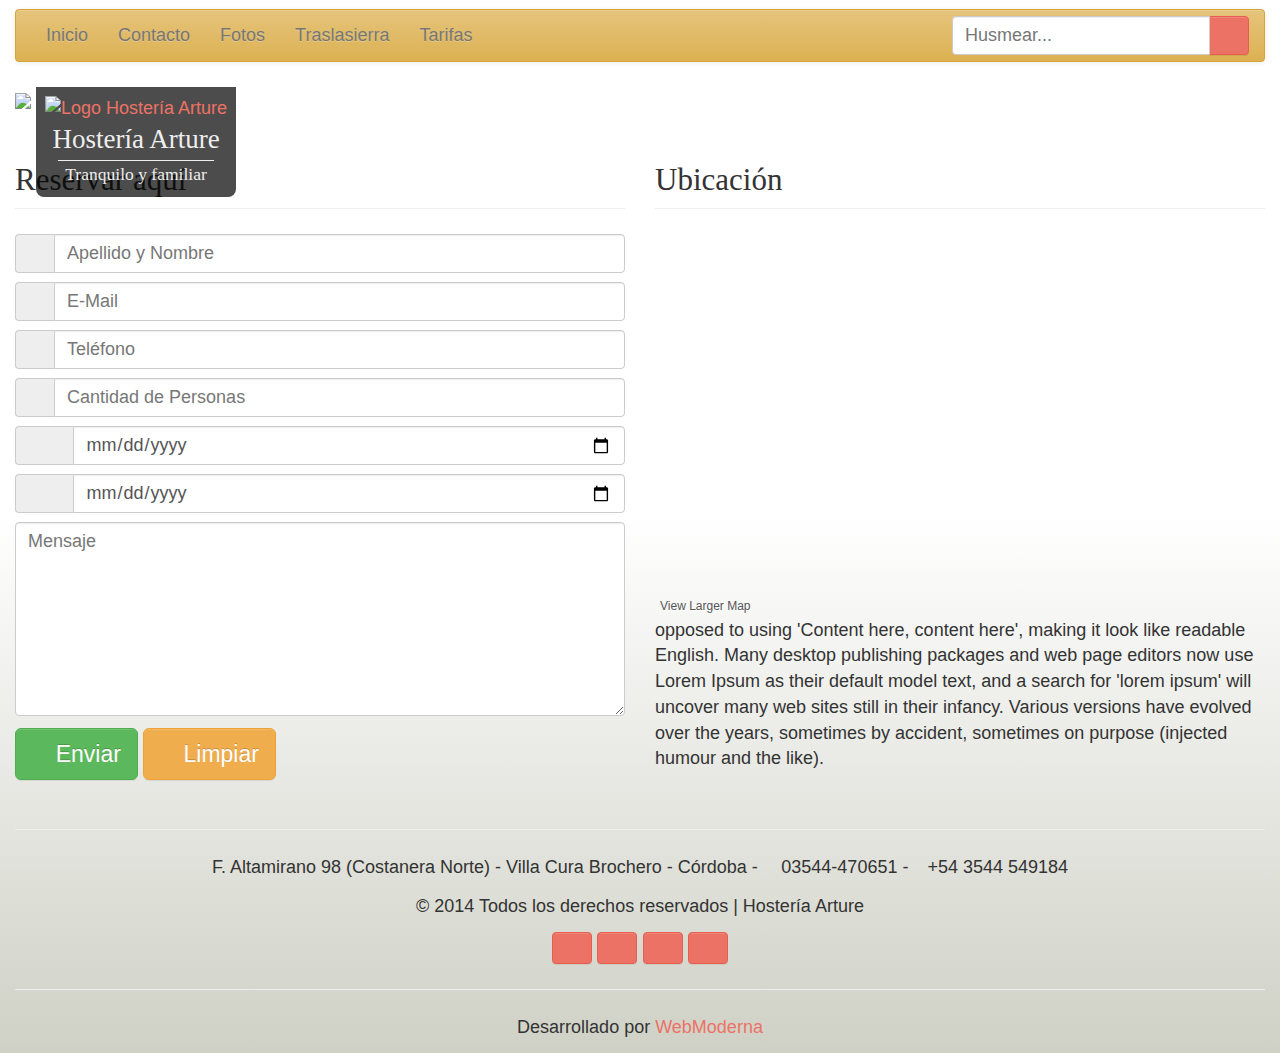
==== contacto.html @ 6b3d1f7f "Animación de ancla en las tarifas" ====
<!DOCTYPE html>
<html lang="es">
<head>
	<meta charset="utf-8" />
	<meta name="viewport" content="width=device-width, initial-scale=1, minimum-scale=1" />
	<meta http-equiv="X-UA-Compatible" content="IE=edge" />
	<title>Contacto | Hostería Arture</title>
	
	<link href="css/style.min.css" rel="stylesheet" media="screen" />

	<link rel="apple-touch-icon-precomposed" sizes="57x57" href="img/apple-touch-icon-57x57.png" />
	<link rel="apple-touch-icon-precomposed" sizes="114x114" href="img/apple-touch-icon-114x114.png" />
	<link rel="apple-touch-icon-precomposed" sizes="72x72" href="img/apple-touch-icon-72x72.png" />
	<link rel="apple-touch-icon-precomposed" sizes="144x144" href="img/apple-touch-icon-144x144.png" />
	<link rel="apple-touch-icon-precomposed" sizes="60x60" href="img/apple-touch-icon-60x60.png" />
	<link rel="apple-touch-icon-precomposed" sizes="120x120" href="img/apple-touch-icon-120x120.png" />
	<link rel="apple-touch-icon-precomposed" sizes="76x76" href="img/apple-touch-icon-76x76.png" />
	<link rel="apple-touch-icon-precomposed" sizes="152x152" href="img/apple-touch-icon-152x152.png" />
	<link rel="icon" type="image/png" href="img/favicon-196x196.png" sizes="196x196" />
	<link rel="icon" type="image/png" href="img/favicon-96x96.png" sizes="96x96" />
	<link rel="icon" type="image/png" href="img/favicon-32x32.png" sizes="32x32" />
	<link rel="icon" type="image/png" href="img/favicon-16x16.png" sizes="16x16" />
	<link rel="icon" type="image/png" href="img/favicon-128.png" sizes="128x128" />
	<meta name="application-name" content="Hostería Arture"/>
	<meta name="msapplication-TileColor" content="#FFFFFF" />
	<meta name="msapplication-TileImage" content="img/mstile-144x144.png" />
	<meta name="msapplication-square70x70logo" content="img/mstile-70x70.png" />
	<meta name="msapplication-square150x150logo" content="img/mstile-150x150.png" />
	<meta name="msapplication-wide310x150logo" content="img/mstile-310x150.png" />
	<meta name="msapplication-square310x310logo" content="img/mstile-310x310.png" />
	<link rel="shortcut icon" type="image/x-icon" href="favicon.ico">

	<!--[if lt IE 9]>
	<script src="https://oss.maxcdn.com/libs/html5shiv/3.7.0/html5shiv.js"></script>
	<script src="https://oss.maxcdn.com/libs/respond.js/1.4.2/respond.min.js"></script>
	<![endif]-->
</head>
<body>
	<header class="container-fluid">
		<div id="logo">
			<figure>
				<a href="index.html" class="hidden-xs">
					<img src="img/logo3.png" alt="Logo Hostería Arture" />
				</a>
				<figcaption>
					<h1>
						Hostería Arture
						<hr />
						<small>Tranquilo y familiar</small>
					</h1>		
				</figcaption>
				</figure>
		</div><!-- #logo -->

		
		<nav  class="navbar navbar-default" role="navigation">
			<div class="navbar-header">
				<button id="menu" type="button" class="navbar-toggle collapsed" data-toggle="collapse" data-target="#header_nav"> 

					<span class="sr-only">Toggle navigation</span>
					<span class="btn-danger icon-bar"></span>
					<span class="btn-danger icon-bar"></span>
					<span class="btn-danger icon-bar"></span>
				</button>

				<a id="logo_brand" class="navbar-brand collapsed" href="index.html">
					<img  class="visible-xs" src="img/logo2.png">
				</a>
			</div>


			<div id="header_nav" class="collapse navbar-collapse" >

				<ul class="nav navbar-nav">
					<li><a href="index.html">Inicio</a></li>
					<li><a href="contacto.html">Contacto</a></li>
					<li><a href="fotos.html">Fotos</a></li>
					<li><a href="traslasierra.html">Traslasierra</a></li>
					<li><a href="index.html#tarifas">Tarifas</a></li>
				</ul>
				
				<form class="navbar-form navbar-right" role="search">
					<div class="form-group input-group">
						<input type="text" class="form-control" placeholder="Husmear...">
						<span class="input-group-btn">
							<button class="btn btn-primary" type="button"><i class="icon-search"></i></button>
						</span>
					</div>
				</form>
			</div>
		</nav>
	</header>

	<section class="container-fluid">
		<!-- start slider -->
		<div id="fwslider">
			<div class="slider_container">
				<div class="slide"> 
					<img src="img/1.jpg">
					<div class="slide_content">
						<div class="slide_content_wrap">
							<h2 class="title">
								<i class="icon-pencil"></i>
								Contacto y  
								<i class="icon-coin"></i>
								Tarifas
							</h2>
							<p class="description">
								Consultá nuestras tarifas y en base a eso haz tu reserva llenando el formulario
							</p>
						</div>
					</div>
				</div>
			</div>
		</div><!--/slider -->

		<div class="content-fluid row">
			<article  class="col-md-6">
				<h3 class="page-header">Reservar aquí</h3>
				<form class="formulario_separado" role="form">
					<div class="input-group">
						<span class="input-group-addon"><i class="icon-user"></i></span>
						<input type="text" class="form-control" placeholder="Apellido y Nombre" required />
					</div>
					<div class="input-group">
						<span class="input-group-addon"><i class="icon-mail"></i></span>
						<input type="mail" class="form-control" placeholder="E-Mail" required />
					</div>
					<div class="input-group">
						<span class="input-group-addon"><i class="icon-mobile"></i></span>
						<input type="tel" class="form-control" placeholder="Teléfono" required />
					</div>
					<div class="input-group">
						<span class="input-group-addon"><i class="icon-users"></i></span>
						<input type="number" min="0" max="99" class="form-control" placeholder="Cantidad de Personas" required />
					</div>
					<div class="input-group">
						<span class="input-group-addon">
							<i class="icon-redo2"> </i>
							<i class="icon-calendar"> </i>
						</span>
						<input type="date" class="datepicker form-control" required />
					</div>
					<div class="input-group">
						<span class="input-group-addon">
							<i class="icon-undo2"> </i>
							<i class="icon-calendar"></i>
						</span>
						<input type="date" class="datepicker form-control" required />
					</div>
					<textarea rows="7" placeholder="Mensaje" class="form-control" required ></textarea>
					<p>
						<button type="submit" class="btn btn-success btn-lg"><i class="icon-checkmark"> </i>Enviar</button>
						<button type="reset" class="btn btn-warning btn-lg"><i class="icon-close"> </i>Limpiar</button>
					</p>
				</form>
			</article>
			<article class="col-md-6">
				<h3 class="page-header">Ubicación</h3>
				<iframe width="100%" height="350" frameborder="0" scrolling="no" marginheight="0" marginwidth="0" src="https://maps.google.co.in/maps?f=q&amp;source=s_q&amp;hl=en&amp;geocode=&amp;q=Lighthouse+Point,+FL,+United+States&amp;aq=4&amp;oq=light&amp;sll=26.275636,-80.087265&amp;sspn=0.04941,0.104628&amp;ie=UTF8&amp;hq=&amp;hnear=Lighthouse+Point,+Broward,+Florida,+United+States&amp;t=m&amp;z=14&amp;ll=26.275636,-80.087265&amp;output=embed"></iframe><br><small><a href="https://maps.google.co.in/maps?f=q&amp;source=embed&amp;hl=en&amp;geocode=&amp;q=Lighthouse+Point,+FL,+United+States&amp;aq=4&amp;oq=light&amp;sll=26.275636,-80.087265&amp;sspn=0.04941,0.104628&amp;ie=UTF8&amp;hq=&amp;hnear=Lighthouse+Point,+Broward,+Florida,+United+States&amp;t=m&amp;z=14&amp;ll=26.275636,-80.087265" style="font-family: 'Open Sans', sans-serif;color:#555555;text-shadow:0 1px 0 #ffffff; text-align:left;font-size:12px;padding: 5px;">View Larger Map</a></small>
				<p class="style">opposed to using 'Content here, content here', making it look like readable English. Many desktop publishing packages and web page editors now use Lorem Ipsum as their default model text, and a search for 'lorem ipsum' will uncover many web sites still in their infancy. Various versions have evolved over the years, sometimes by accident, sometimes on purpose (injected humour and the like).</p>
				

			</article>
			</div><!-- .row -->
		<hr />
	</section>
	<footer class="container-fluid">
		<div class="copyright center">
			<p>
				F. Altamirano 98 (Costanera Norte) - Villa Cura Brochero - Córdoba - <i class="icon-phone"> </i>03544-470651 - <i class="icon-mobile2"></i>+54 3544 549184
			</p>
			<p>
				&copy; 2014 Todos los derechos reservados | Hostería Arture
			</p>
			<div>
				<a href="http://www.facebook.com" target="_blank" title="Facebook"><i class="btn btn-primary icon-facebook"></i></a>
				<a href="http://www.google.com.ar" target="_blank" title="Google+"><i class="btn btn-primary icon-googleplus"></i></a>
				<a href="#" target="_blank" title="Feed"><i class="btn btn-primary icon-feed"></i></a>
				<a href="mailto:hosteriaarture@hotmail.com" target="_blank" title="Contacto"><i class="btn btn-primary icon-mail2"></i></a>
			</div>
			<hr />
			<p>
				Desarrollado por <a href="http://www.webmoderna.com.ar" target="_blank">WebModerna</a>
			</p>
		</div>
		<a id="ir_arriba" href="#">
			<img width="32" height="32" title="Ir arriba" alt="ir arriba" src="[data-uri]" />
		</a>
	</footer>
	<script type="text/javascript" src="js/scripts.js"></script>
</body>
</html>
---- css/style.min.css ----
html{font-family:sans-serif;-ms-text-size-adjust:100%;-webkit-text-size-adjust:100%}body{margin:0}article,aside,details,figcaption,figure,footer,header,hgroup,main,nav,section,summary{display:block}audio,canvas,progress,video{display:inline-block;vertical-align:baseline}audio:not([controls]){display:none;height:0}[hidden],template{display:none}a{background:transparent}a:active,a:hover{outline:0}abbr[title]{border-bottom:1px dotted}b,strong{font-weight:bold}dfn{font-style:italic}h1{font-size:2em;margin:.67em 0}mark{background:#ff0;color:#000}small{font-size:80%}sub,sup{font-size:75%;line-height:0;position:relative;vertical-align:baseline}sup{top:-.5em}sub{bottom:-.25em}img{border:0}svg:not(:root){overflow:hidden}figure{margin:1em 40px}hr{-moz-box-sizing:content-box;box-sizing:border-box;-o-box-sizing:border-box;-ms-box-sizing:border-box;-moz-box-sizing:border-box;-webkit-box-sizing:border-box;height:0}pre{overflow:auto}code,kbd,pre,samp{font-family:monospace,monospace;font-size:1em}button,input,optgroup,select,textarea{color:inherit;font:inherit;margin:0}button{overflow:visible}button,select{text-transform:none}button,html input[type="button"],input[type="reset"],input[type="submit"]{-webkit-appearance:button;cursor:pointer}button[disabled],html input[disabled]{cursor:default}button::-moz-focus-inner,input::-moz-focus-inner{border:0;padding:0}input{line-height:normal}input[type="checkbox"],input[type="radio"]{box-sizing:border-box;-o-box-sizing:border-box;-ms-box-sizing:border-box;-moz-box-sizing:border-box;-webkit-box-sizing:border-box;padding:0}input[type="number"]::-webkit-inner-spin-button,input[type="number"]::-webkit-outer-spin-button{height:auto}input[type="search"]{-webkit-appearance:textfield;-moz-box-sizing:content-box;-webkit-box-sizing:content-box;box-sizing:border-box;-o-box-sizing:border-box;-ms-box-sizing:border-box;-moz-box-sizing:border-box;-webkit-box-sizing:border-box}input[type="search"]::-webkit-search-cancel-button,input[type="search"]::-webkit-search-decoration{-webkit-appearance:none}fieldset{border:1px solid #c0c0c0;margin:0 2px;padding:.35em .625em .75em}legend{border:0;padding:0}textarea{overflow:auto}optgroup{font-weight:bold}table{border-collapse:collapse;border-spacing:0}td,th{padding:0}@media print{*{text-shadow:none !important;-o-text-shadow:none !important;-ms-text-shadow:none !important;-moz-text-shadow:none !important;-webkit-text-shadow:none !important;color:#000 !important;background:transparent !important;box-shadow:none !important;-o-box-shadow:none !important;-ms-box-shadow:none !important;-moz-box-shadow:none !important;-webkit-box-shadow:none !important}a,a:visited{text-decoration:underline}a[href]:after{content:" (" attr(href) ")"}abbr[title]:after{content:" (" attr(title) ")"}a[href^="javascript:"]:after,a[href^="#"]:after{content:""}pre,blockquote{border:1px solid #999;page-break-inside:avoid}thead{display:table-header-group}tr,img{page-break-inside:avoid}img{max-width:100% !important}p,h2,h3{orphans:3;widows:3}h2,h3{page-break-after:avoid}select{background:#fff !important}.navbar{display:none}.table td,.table th{background-color:#fff !important}.btn > .caret,.dropup > .btn > .caret{border-top-color:#000 !important}.label{border:1px solid #000}.table{border-collapse:collapse !important}.table-bordered th,.table-bordered td{border:1px solid #ddd !important}}.fancybox-wrap,.fancybox-skin,.fancybox-outer,.fancybox-inner,.fancybox-image,.fancybox-wrap iframe,.fancybox-wrap object,.fancybox-nav,.fancybox-nav span,.fancybox-tmp{padding:0;margin:0;border:0;outline:0;vertical-align:top}.fancybox-wrap{position:absolute;top:0;left:0;z-index:8020}.fancybox-skin{position:relative;background:#f9f9f9;color:#444;text-shadow:none;-o-text-shadow:none;-ms-text-shadow:none;-moz-text-shadow:none;-webkit-text-shadow:none;-webkit-border-radius:4px;-moz-border-radius:4px;border-radius:4px;-o-border-radius:4px;-moz-border-radius:4px;-webkit-border-radius:4px}.fancybox-opened{z-index:8030}.fancybox-opened .fancybox-skin{-webkit-box-shadow:0 10px 25px rgba(0,0,0,0.5);-moz-box-shadow:0 10px 25px rgba(0,0,0,0.5);box-shadow:0 10px 25px rgba(0,0,0,0.5);-o-box-shadow:0 10px 25px rgba(0,0,0,0.5);-ms-box-shadow:0 10px 25px rgba(0,0,0,0.5);-moz-box-shadow:0 10px 25px rgba(0,0,0,0.5);-webkit-box-shadow:0 10px 25px rgba(0,0,0,0.5)}.fancybox-outer,.fancybox-inner{position:relative}.fancybox-inner{overflow:hidden}.fancybox-type-iframe .fancybox-inner{-webkit-overflow-scrolling:touch}.fancybox-error{color:#444;font:14px/20px "Helvetica Neue",Helvetica,Arial,sans-serif;margin:0;padding:15px;white-space:nowrap}.fancybox-image,.fancybox-iframe{display:block;width:100%;height:100%}.fancybox-image{max-width:100%;max-height:100%}#fancybox-loading,.fancybox-close,.fancybox-prev span,.fancybox-next span{background-image:url("../img/fancybox_sprite.png")}#fancybox-loading{position:fixed;top:50%;left:50%;margin-top:-22px;margin-left:-22px;background-position:0 -108px;opacity:.8;filter:alpha(Opacity=80);filter:progid:DXImageTransform.Microsoft.Alpha(Opacity=80);cursor:pointer;z-index:8060}#fancybox-loading div{width:44px;height:44px;background:url("../img/fancybox_loading.gif") center center no-repeat}.fancybox-close{position:absolute;top:-18px;right:-18px;width:36px;height:36px;cursor:pointer;z-index:8040}.fancybox-nav{position:absolute;top:0;width:40%;height:100%;cursor:pointer;text-decoration:none;background:transparent url("../img/blank.gif");-webkit-tap-highlight-color:rgba(0,0,0,0);z-index:8040}.fancybox-prev{left:0}.fancybox-next{right:0}.fancybox-nav span{position:absolute;top:50%;width:36px;height:34px;margin-top:-18px;cursor:pointer;z-index:8040;visibility:hidden}.fancybox-prev span{left:10px;background-position:0 -36px}.fancybox-next span{right:10px;background-position:0 -72px}.fancybox-nav:hover span{visibility:visible}.fancybox-tmp{position:absolute;top:-99999px;left:-99999px;visibility:hidden;max-width:99999px;max-height:99999px;overflow:visible !important}.fancybox-lock{overflow:hidden !important;width:auto}.fancybox-lock body{overflow:hidden !important}.fancybox-lock-test{overflow-y:hidden !important}.fancybox-overlay{position:absolute;top:0;left:0;overflow:hidden;display:none;z-index:8010;background:url("../img/fancybox_overlay.png")}.fancybox-overlay-fixed{position:fixed;bottom:0;right:0}.fancybox-lock .fancybox-overlay{overflow:auto;overflow-y:scroll}.fancybox-title{visibility:hidden;font:normal 13px/20px "Helvetica Neue",Helvetica,Arial,sans-serif;position:relative;text-shadow:none;-o-text-shadow:none;-ms-text-shadow:none;-moz-text-shadow:none;-webkit-text-shadow:none;z-index:8050}.fancybox-opened .fancybox-title{visibility:visible}.fancybox-title-float-wrap{position:absolute;bottom:0;right:50%;margin-bottom:-35px;z-index:8050;text-align:center}.fancybox-title-float-wrap .child{display:inline-block;margin-right:-100%;padding:2px 20px;background:transparent;background:rgba(0,0,0,0.8);-webkit-border-radius:15px;-moz-border-radius:15px;border-radius:15px;-o-border-radius:15px;-moz-border-radius:15px;-webkit-border-radius:15px;text-shadow:0 1px 2px #222;-o-text-shadow:0 1px 2px #222;-ms-text-shadow:0 1px 2px #222;-moz-text-shadow:0 1px 2px #222;-webkit-text-shadow:0 1px 2px #222;color:#fff;font-weight:bold;line-height:24px;white-space:nowrap}.fancybox-title-outside-wrap{position:relative;margin-top:10px;color:#fff}.fancybox-title-inside-wrap{padding-top:10px}.fancybox-title-over-wrap{position:absolute;bottom:0;left:0;color:#fff;padding:10px;background:#000;background:rgba(0,0,0,0.8)}/*
 * Bootstrap v3.2.0 (http://getbootstrap.com)
 * Copyright 2011-2014 Twitter, Inc.
 * Licensed under MIT (https://github.com/twbs/bootstrap/blob/master/LICENSE)
 */
/*
 * Generated using the Bootstrap Customizer (http://getbootstrap.com/customize/?id=e71a17b2f1e94bee650c)
 * Config saved to config.json and https://gist.github.com/e71a17b2f1e94bee650c
 */
.btn-default,.btn-primary,.btn-success,.btn-info,.btn-warning,.btn-danger{text-shadow:0 -1px 0 rgba(0,0,0,0.2);-o-text-shadow:0 -1px 0 rgba(0,0,0,0.2);-ms-text-shadow:0 -1px 0 rgba(0,0,0,0.2);-moz-text-shadow:0 -1px 0 rgba(0,0,0,0.2);-webkit-text-shadow:0 -1px 0 rgba(0,0,0,0.2);-webkit-box-shadow:inset 0 1px 0 rgba(255,255,255,0.15),0 1px 1px rgba(0,0,0,0.075);box-shadow:inset 0 1px 0 rgba(255,255,255,0.15),0 1px 1px rgba(0,0,0,0.075);-o-box-shadow:inset 0 1px 0 rgba(255,255,255,0.15),0 1px 1px rgba(0,0,0,0.075);-ms-box-shadow:inset 0 1px 0 rgba(255,255,255,0.15),0 1px 1px rgba(0,0,0,0.075);-moz-box-shadow:inset 0 1px 0 rgba(255,255,255,0.15),0 1px 1px rgba(0,0,0,0.075);-webkit-box-shadow:inset 0 1px 0 rgba(255,255,255,0.15),0 1px 1px rgba(0,0,0,0.075)}.btn-default:active,.btn-primary:active,.btn-success:active,.btn-info:active,.btn-warning:active,.btn-danger:active,.btn-default.active,.btn-primary.active,.btn-success.active,.btn-info.active,.btn-warning.active,.btn-danger.active{-webkit-box-shadow:inset 0 3px 5px rgba(0,0,0,0.125);box-shadow:inset 0 3px 5px rgba(0,0,0,0.125);-o-box-shadow:inset 0 3px 5px rgba(0,0,0,0.125);-ms-box-shadow:inset 0 3px 5px rgba(0,0,0,0.125);-moz-box-shadow:inset 0 3px 5px rgba(0,0,0,0.125);-webkit-box-shadow:inset 0 3px 5px rgba(0,0,0,0.125)}.btn:active,.btn.active{background-image:none}.btn-default{background-image:-webkit-linear-gradient(top,#fff 0%,#e0e0e0 100%);background-image:-o-linear-gradient(top,#fff 0%,#e0e0e0 100%);background-image:linear-gradient(to bottom,#fff 0%,#e0e0e0 100%);filter:progid:DXImageTransform.Microsoft.gradient(startColorstr='#ffffffff', endColorstr='#ffe0e0e0', GradientType=0);;filter:progid:DXImageTransform.Microsoft.gradient(enabled = false);;background-repeat:repeat-x;border-color:#dbdbdb;text-shadow:0 1px 0 #fff;-o-text-shadow:0 1px 0 #fff;-ms-text-shadow:0 1px 0 #fff;-moz-text-shadow:0 1px 0 #fff;-webkit-text-shadow:0 1px 0 #fff;border-color:#ccc}.btn-default:hover,.btn-default:focus{background-color:#e0e0e0;background-position:0 -15px}.btn-default:active,.btn-default.active{background-color:#e0e0e0;border-color:#dbdbdb}.btn-default:disabled,.btn-default[disabled]{background-color:#e0e0e0;background-image:none}.btn-primary{background-image:-webkit-linear-gradient(top,#ec7265 0%,#e5402f 100%);background-image:-o-linear-gradient(top,#ec7265 0%,#e5402f 100%);background-image:linear-gradient(to bottom,#ec7265 0%,#e5402f 100%);filter:progid:DXImageTransform.Microsoft.gradient(startColorstr='#ffec7265', endColorstr='#ffe5402f', GradientType=0);;filter:progid:DXImageTransform.Microsoft.gradient(enabled = false);;background-repeat:repeat-x;border-color:#e43825}.btn-primary:hover,.btn-primary:focus{background-color:#e5402f;background-position:0 -15px}.btn-primary:active,.btn-primary.active{background-color:#e5402f;border-color:#e43825}.btn-primary:disabled,.btn-primary[disabled]{background-color:#e5402f;background-image:none}.btn-success{background-image:-webkit-linear-gradient(top,#5cb85c 0%,#419641 100%);background-image:-o-linear-gradient(top,#5cb85c 0%,#419641 100%);background-image:linear-gradient(to bottom,#5cb85c 0%,#419641 100%);filter:progid:DXImageTransform.Microsoft.gradient(startColorstr='#ff5cb85c', endColorstr='#ff419641', GradientType=0);;filter:progid:DXImageTransform.Microsoft.gradient(enabled = false);;background-repeat:repeat-x;border-color:#3e8f3e}.btn-success:hover,.btn-success:focus{background-color:#419641;background-position:0 -15px}.btn-success:active,.btn-success.active{background-color:#419641;border-color:#3e8f3e}.btn-success:disabled,.btn-success[disabled]{background-color:#419641;background-image:none}.btn-info{background-image:-webkit-linear-gradient(top,#5bc0de 0%,#2aabd2 100%);background-image:-o-linear-gradient(top,#5bc0de 0%,#2aabd2 100%);background-image:linear-gradient(to bottom,#5bc0de 0%,#2aabd2 100%);filter:progid:DXImageTransform.Microsoft.gradient(startColorstr='#ff5bc0de', endColorstr='#ff2aabd2', GradientType=0);;filter:progid:DXImageTransform.Microsoft.gradient(enabled = false);;background-repeat:repeat-x;border-color:#28a4c9}.btn-info:hover,.btn-info:focus{background-color:#2aabd2;background-position:0 -15px}.btn-info:active,.btn-info.active{background-color:#2aabd2;border-color:#28a4c9}.btn-info:disabled,.btn-info[disabled]{background-color:#2aabd2;background-image:none}.btn-warning{background-image:-webkit-linear-gradient(top,#f0ad4e 0%,#eb9316 100%);background-image:-o-linear-gradient(top,#f0ad4e 0%,#eb9316 100%);background-image:linear-gradient(to bottom,#f0ad4e 0%,#eb9316 100%);filter:progid:DXImageTransform.Microsoft.gradient(startColorstr='#fff0ad4e', endColorstr='#ffeb9316', GradientType=0);;filter:progid:DXImageTransform.Microsoft.gradient(enabled = false);;background-repeat:repeat-x;border-color:#e38d13}.btn-warning:hover,.btn-warning:focus{background-color:#eb9316;background-position:0 -15px}.btn-warning:active,.btn-warning.active{background-color:#eb9316;border-color:#e38d13}.btn-warning:disabled,.btn-warning[disabled]{background-color:#eb9316;background-image:none}.btn-danger{background-image:-webkit-linear-gradient(top,#d9534f 0%,#c12e2a 100%);background-image:-o-linear-gradient(top,#d9534f 0%,#c12e2a 100%);background-image:linear-gradient(to bottom,#d9534f 0%,#c12e2a 100%);filter:progid:DXImageTransform.Microsoft.gradient(startColorstr='#ffd9534f', endColorstr='#ffc12e2a', GradientType=0);;filter:progid:DXImageTransform.Microsoft.gradient(enabled = false);;background-repeat:repeat-x;border-color:#b92c28}.btn-danger:hover,.btn-danger:focus{background-color:#c12e2a;background-position:0 -15px}.btn-danger:active,.btn-danger.active{background-color:#c12e2a;border-color:#b92c28}.btn-danger:disabled,.btn-danger[disabled]{background-color:#c12e2a;background-image:none}.thumbnail,.img-thumbnail{-webkit-box-shadow:0 1px 2px rgba(0,0,0,0.075);box-shadow:0 1px 2px rgba(0,0,0,0.075);-o-box-shadow:0 1px 2px rgba(0,0,0,0.075);-ms-box-shadow:0 1px 2px rgba(0,0,0,0.075);-moz-box-shadow:0 1px 2px rgba(0,0,0,0.075);-webkit-box-shadow:0 1px 2px rgba(0,0,0,0.075)}.dropdown-menu > li > a:hover,.dropdown-menu > li > a:focus{background-image:-webkit-linear-gradient(top,#f5f5f5 0%,#e8e8e8 100%);background-image:-o-linear-gradient(top,#f5f5f5 0%,#e8e8e8 100%);background-image:linear-gradient(to bottom,#f5f5f5 0%,#e8e8e8 100%);background-repeat:repeat-x;filter:progid:DXImageTransform.Microsoft.gradient(startColorstr='#fff5f5f5', endColorstr='#ffe8e8e8', GradientType=0);;background-color:#e8e8e8}.dropdown-menu > .active > a,.dropdown-menu > .active > a:hover,.dropdown-menu > .active > a:focus{background-image:-webkit-linear-gradient(top,#ec7265 0%,#e95d4e 100%);background-image:-o-linear-gradient(top,#ec7265 0%,#e95d4e 100%);background-image:linear-gradient(to bottom,#ec7265 0%,#e95d4e 100%);background-repeat:repeat-x;filter:progid:DXImageTransform.Microsoft.gradient(startColorstr='#ffec7265', endColorstr='#ffe95d4e', GradientType=0);;background-color:#e95d4e}.navbar-default{background-image:-webkit-linear-gradient(top,#e5c47c 0%,#dcb152 100%);background-image:-o-linear-gradient(top,#e5c47c 0%,#dcb152 100%);background-image:linear-gradient(to bottom,#e5c47c 0%,#dcb152 100%);background-repeat:repeat-x;filter:progid:DXImageTransform.Microsoft.gradient(startColorstr='#ffe5c47c', endColorstr='#ffdcb152', GradientType=0);;filter:progid:DXImageTransform.Microsoft.gradient(enabled = false);;border-radius:4px;-o-border-radius:4px;-moz-border-radius:4px;-webkit-border-radius:4px;-webkit-box-shadow:inset 0 1px 0 rgba(255,255,255,0.15),0 1px 5px rgba(0,0,0,0.075);box-shadow:inset 0 1px 0 rgba(255,255,255,0.15),0 1px 5px rgba(0,0,0,0.075);-o-box-shadow:inset 0 1px 0 rgba(255,255,255,0.15),0 1px 5px rgba(0,0,0,0.075);-ms-box-shadow:inset 0 1px 0 rgba(255,255,255,0.15),0 1px 5px rgba(0,0,0,0.075);-moz-box-shadow:inset 0 1px 0 rgba(255,255,255,0.15),0 1px 5px rgba(0,0,0,0.075);-webkit-box-shadow:inset 0 1px 0 rgba(255,255,255,0.15),0 1px 5px rgba(0,0,0,0.075)}.navbar-default .navbar-nav > .active > a{background-image:-webkit-linear-gradient(top,#d8a73d 0%,#daad4a 100%);background-image:-o-linear-gradient(top,#d8a73d 0%,#daad4a 100%);background-image:linear-gradient(to bottom,#d8a73d 0%,#daad4a 100%);background-repeat:repeat-x;filter:progid:DXImageTransform.Microsoft.gradient(startColorstr='#ffd8a73d', endColorstr='#ffdaad4a', GradientType=0);;-webkit-box-shadow:inset 0 3px 9px rgba(0,0,0,0.075);box-shadow:inset 0 3px 9px rgba(0,0,0,0.075);-o-box-shadow:inset 0 3px 9px rgba(0,0,0,0.075);-ms-box-shadow:inset 0 3px 9px rgba(0,0,0,0.075);-moz-box-shadow:inset 0 3px 9px rgba(0,0,0,0.075);-webkit-box-shadow:inset 0 3px 9px rgba(0,0,0,0.075)}.navbar-brand,.navbar-nav > li > a{text-shadow:0 1px 0 rgba(255,255,255,0.25);-o-text-shadow:0 1px 0 rgba(255,255,255,0.25);-ms-text-shadow:0 1px 0 rgba(255,255,255,0.25);-moz-text-shadow:0 1px 0 rgba(255,255,255,0.25);-webkit-text-shadow:0 1px 0 rgba(255,255,255,0.25)}.navbar-inverse{background-image:-webkit-linear-gradient(top,#3c3c3c 0%,#222 100%);background-image:-o-linear-gradient(top,#3c3c3c 0%,#222 100%);background-image:linear-gradient(to bottom,#3c3c3c 0%,#222 100%);background-repeat:repeat-x;filter:progid:DXImageTransform.Microsoft.gradient(startColorstr='#ff3c3c3c', endColorstr='#ff222222', GradientType=0);;filter:progid:DXImageTransform.Microsoft.gradient(enabled = false);}.navbar-inverse .navbar-nav > .active > a{background-image:-webkit-linear-gradient(top,#222 0%,#282828 100%);background-image:-o-linear-gradient(top,#222 0%,#282828 100%);background-image:linear-gradient(to bottom,#222 0%,#282828 100%);background-repeat:repeat-x;filter:progid:DXImageTransform.Microsoft.gradient(startColorstr='#ff222222', endColorstr='#ff282828', GradientType=0);;-webkit-box-shadow:inset 0 3px 9px rgba(0,0,0,0.25);box-shadow:inset 0 3px 9px rgba(0,0,0,0.25);-o-box-shadow:inset 0 3px 9px rgba(0,0,0,0.25);-ms-box-shadow:inset 0 3px 9px rgba(0,0,0,0.25);-moz-box-shadow:inset 0 3px 9px rgba(0,0,0,0.25);-webkit-box-shadow:inset 0 3px 9px rgba(0,0,0,0.25)}.navbar-inverse .navbar-brand,.navbar-inverse .navbar-nav > li > a{text-shadow:0 -1px 0 rgba(0,0,0,0.25);-o-text-shadow:0 -1px 0 rgba(0,0,0,0.25);-ms-text-shadow:0 -1px 0 rgba(0,0,0,0.25);-moz-text-shadow:0 -1px 0 rgba(0,0,0,0.25);-webkit-text-shadow:0 -1px 0 rgba(0,0,0,0.25)}.navbar-static-top,.navbar-fixed-top,.navbar-fixed-bottom{border-radius:0;-o-border-radius:0;-moz-border-radius:0;-webkit-border-radius:0}.alert{text-shadow:0 1px 0 rgba(255,255,255,0.2);-o-text-shadow:0 1px 0 rgba(255,255,255,0.2);-ms-text-shadow:0 1px 0 rgba(255,255,255,0.2);-moz-text-shadow:0 1px 0 rgba(255,255,255,0.2);-webkit-text-shadow:0 1px 0 rgba(255,255,255,0.2);-webkit-box-shadow:inset 0 1px 0 rgba(255,255,255,0.25),0 1px 2px rgba(0,0,0,0.05);box-shadow:inset 0 1px 0 rgba(255,255,255,0.25),0 1px 2px rgba(0,0,0,0.05);-o-box-shadow:inset 0 1px 0 rgba(255,255,255,0.25),0 1px 2px rgba(0,0,0,0.05);-ms-box-shadow:inset 0 1px 0 rgba(255,255,255,0.25),0 1px 2px rgba(0,0,0,0.05);-moz-box-shadow:inset 0 1px 0 rgba(255,255,255,0.25),0 1px 2px rgba(0,0,0,0.05);-webkit-box-shadow:inset 0 1px 0 rgba(255,255,255,0.25),0 1px 2px rgba(0,0,0,0.05)}.alert-success{background-image:-webkit-linear-gradient(top,#dff0d8 0%,#c8e5bc 100%);background-image:-o-linear-gradient(top,#dff0d8 0%,#c8e5bc 100%);background-image:linear-gradient(to bottom,#dff0d8 0%,#c8e5bc 100%);background-repeat:repeat-x;filter:progid:DXImageTransform.Microsoft.gradient(startColorstr='#ffdff0d8', endColorstr='#ffc8e5bc', GradientType=0);;border-color:#b2dba1}.alert-info{background-image:-webkit-linear-gradient(top,#d9edf7 0%,#b9def0 100%);background-image:-o-linear-gradient(top,#d9edf7 0%,#b9def0 100%);background-image:linear-gradient(to bottom,#d9edf7 0%,#b9def0 100%);background-repeat:repeat-x;filter:progid:DXImageTransform.Microsoft.gradient(startColorstr='#ffd9edf7', endColorstr='#ffb9def0', GradientType=0);;border-color:#9acfea}.alert-warning{background-image:-webkit-linear-gradient(top,#fcf8e3 0%,#f8efc0 100%);background-image:-o-linear-gradient(top,#fcf8e3 0%,#f8efc0 100%);background-image:linear-gradient(to bottom,#fcf8e3 0%,#f8efc0 100%);background-repeat:repeat-x;filter:progid:DXImageTransform.Microsoft.gradient(startColorstr='#fffcf8e3', endColorstr='#fff8efc0', GradientType=0);;border-color:#f5e79e}.alert-danger{background-image:-webkit-linear-gradient(top,#f2dede 0%,#e7c3c3 100%);background-image:-o-linear-gradient(top,#f2dede 0%,#e7c3c3 100%);background-image:linear-gradient(to bottom,#f2dede 0%,#e7c3c3 100%);background-repeat:repeat-x;filter:progid:DXImageTransform.Microsoft.gradient(startColorstr='#fff2dede', endColorstr='#ffe7c3c3', GradientType=0);;border-color:#dca7a7}.progress{background-image:-webkit-linear-gradient(top,#ebebeb 0%,#f5f5f5 100%);background-image:-o-linear-gradient(top,#ebebeb 0%,#f5f5f5 100%);background-image:linear-gradient(to bottom,#ebebeb 0%,#f5f5f5 100%);background-repeat:repeat-x;filter:progid:DXImageTransform.Microsoft.gradient(startColorstr='#ffebebeb', endColorstr='#fff5f5f5', GradientType=0);}.progress-bar{background-image:-webkit-linear-gradient(top,#ec7265 0%,#e64838 100%);background-image:-o-linear-gradient(top,#ec7265 0%,#e64838 100%);background-image:linear-gradient(to bottom,#ec7265 0%,#e64838 100%);background-repeat:repeat-x;filter:progid:DXImageTransform.Microsoft.gradient(startColorstr='#ffec7265', endColorstr='#ffe64838', GradientType=0);}.progress-bar-success{background-image:-webkit-linear-gradient(top,#5cb85c 0%,#449d44 100%);background-image:-o-linear-gradient(top,#5cb85c 0%,#449d44 100%);background-image:linear-gradient(to bottom,#5cb85c 0%,#449d44 100%);background-repeat:repeat-x;filter:progid:DXImageTransform.Microsoft.gradient(startColorstr='#ff5cb85c', endColorstr='#ff449d44', GradientType=0);}.progress-bar-info{background-image:-webkit-linear-gradient(top,#5bc0de 0%,#31b0d5 100%);background-image:-o-linear-gradient(top,#5bc0de 0%,#31b0d5 100%);background-image:linear-gradient(to bottom,#5bc0de 0%,#31b0d5 100%);background-repeat:repeat-x;filter:progid:DXImageTransform.Microsoft.gradient(startColorstr='#ff5bc0de', endColorstr='#ff31b0d5', GradientType=0);}.progress-bar-warning{background-image:-webkit-linear-gradient(top,#f0ad4e 0%,#ec971f 100%);background-image:-o-linear-gradient(top,#f0ad4e 0%,#ec971f 100%);background-image:linear-gradient(to bottom,#f0ad4e 0%,#ec971f 100%);background-repeat:repeat-x;filter:progid:DXImageTransform.Microsoft.gradient(startColorstr='#fff0ad4e', endColorstr='#ffec971f', GradientType=0);}.progress-bar-danger{background-image:-webkit-linear-gradient(top,#d9534f 0%,#c9302c 100%);background-image:-o-linear-gradient(top,#d9534f 0%,#c9302c 100%);background-image:linear-gradient(to bottom,#d9534f 0%,#c9302c 100%);background-repeat:repeat-x;filter:progid:DXImageTransform.Microsoft.gradient(startColorstr='#ffd9534f', endColorstr='#ffc9302c', GradientType=0);}.progress-bar-striped{background-image:-webkit-linear-gradient(45deg,rgba(255,255,255,0.15) 25%,transparent 25%,transparent 50%,rgba(255,255,255,0.15) 50%,rgba(255,255,255,0.15) 75%,transparent 75%,transparent);background-image:-o-linear-gradient(45deg,rgba(255,255,255,0.15) 25%,transparent 25%,transparent 50%,rgba(255,255,255,0.15) 50%,rgba(255,255,255,0.15) 75%,transparent 75%,transparent);background-image:linear-gradient(45deg,rgba(255,255,255,0.15) 25%,transparent 25%,transparent 50%,rgba(255,255,255,0.15) 50%,rgba(255,255,255,0.15) 75%,transparent 75%,transparent)}.list-group{border-radius:4px;-o-border-radius:4px;-moz-border-radius:4px;-webkit-border-radius:4px;-webkit-box-shadow:0 1px 2px rgba(0,0,0,0.075);box-shadow:0 1px 2px rgba(0,0,0,0.075);-o-box-shadow:0 1px 2px rgba(0,0,0,0.075);-ms-box-shadow:0 1px 2px rgba(0,0,0,0.075);-moz-box-shadow:0 1px 2px rgba(0,0,0,0.075);-webkit-box-shadow:0 1px 2px rgba(0,0,0,0.075)}.list-group-item.active,.list-group-item.active:hover,.list-group-item.active:focus{text-shadow:0 -1px 0 #e64838;-o-text-shadow:0 -1px 0 #e64838;-ms-text-shadow:0 -1px 0 #e64838;-moz-text-shadow:0 -1px 0 #e64838;-webkit-text-shadow:0 -1px 0 #e64838;background-image:-webkit-linear-gradient(top,#ec7265 0%,#e85343 100%);background-image:-o-linear-gradient(top,#ec7265 0%,#e85343 100%);background-image:linear-gradient(to bottom,#ec7265 0%,#e85343 100%);background-repeat:repeat-x;filter:progid:DXImageTransform.Microsoft.gradient(startColorstr='#ffec7265', endColorstr='#ffe85343', GradientType=0);;border-color:#e85343}.panel{-webkit-box-shadow:0 1px 2px rgba(0,0,0,0.05);box-shadow:0 1px 2px rgba(0,0,0,0.05);-o-box-shadow:0 1px 2px rgba(0,0,0,0.05);-ms-box-shadow:0 1px 2px rgba(0,0,0,0.05);-moz-box-shadow:0 1px 2px rgba(0,0,0,0.05);-webkit-box-shadow:0 1px 2px rgba(0,0,0,0.05)}.panel-default > .panel-heading{background-image:-webkit-linear-gradient(top,#f5f5f5 0%,#e8e8e8 100%);background-image:-o-linear-gradient(top,#f5f5f5 0%,#e8e8e8 100%);background-image:linear-gradient(to bottom,#f5f5f5 0%,#e8e8e8 100%);background-repeat:repeat-x;filter:progid:DXImageTransform.Microsoft.gradient(startColorstr='#fff5f5f5', endColorstr='#ffe8e8e8', GradientType=0);}.panel-primary > .panel-heading{background-image:-webkit-linear-gradient(top,#ec7265 0%,#e95d4e 100%);background-image:-o-linear-gradient(top,#ec7265 0%,#e95d4e 100%);background-image:linear-gradient(to bottom,#ec7265 0%,#e95d4e 100%);background-repeat:repeat-x;filter:progid:DXImageTransform.Microsoft.gradient(startColorstr='#ffec7265', endColorstr='#ffe95d4e', GradientType=0);}.panel-success > .panel-heading{background-image:-webkit-linear-gradient(top,#dff0d8 0%,#d0e9c6 100%);background-image:-o-linear-gradient(top,#dff0d8 0%,#d0e9c6 100%);background-image:linear-gradient(to bottom,#dff0d8 0%,#d0e9c6 100%);background-repeat:repeat-x;filter:progid:DXImageTransform.Microsoft.gradient(startColorstr='#ffdff0d8', endColorstr='#ffd0e9c6', GradientType=0);}.panel-info > .panel-heading{background-image:-webkit-linear-gradient(top,#d9edf7 0%,#c4e3f3 100%);background-image:-o-linear-gradient(top,#d9edf7 0%,#c4e3f3 100%);background-image:linear-gradient(to bottom,#d9edf7 0%,#c4e3f3 100%);background-repeat:repeat-x;filter:progid:DXImageTransform.Microsoft.gradient(startColorstr='#ffd9edf7', endColorstr='#ffc4e3f3', GradientType=0);}.panel-warning > .panel-heading{background-image:-webkit-linear-gradient(top,#fcf8e3 0%,#faf2cc 100%);background-image:-o-linear-gradient(top,#fcf8e3 0%,#faf2cc 100%);background-image:linear-gradient(to bottom,#fcf8e3 0%,#faf2cc 100%);background-repeat:repeat-x;filter:progid:DXImageTransform.Microsoft.gradient(startColorstr='#fffcf8e3', endColorstr='#fffaf2cc', GradientType=0);}.panel-danger > .panel-heading{background-image:-webkit-linear-gradient(top,#f2dede 0%,#ebcccc 100%);background-image:-o-linear-gradient(top,#f2dede 0%,#ebcccc 100%);background-image:linear-gradient(to bottom,#f2dede 0%,#ebcccc 100%);background-repeat:repeat-x;filter:progid:DXImageTransform.Microsoft.gradient(startColorstr='#fff2dede', endColorstr='#ffebcccc', GradientType=0);}.well{background-image:-webkit-linear-gradient(top,#e8e8e8 0%,#f5f5f5 100%);background-image:-o-linear-gradient(top,#e8e8e8 0%,#f5f5f5 100%);background-image:linear-gradient(to bottom,#e8e8e8 0%,#f5f5f5 100%);background-repeat:repeat-x;filter:progid:DXImageTransform.Microsoft.gradient(startColorstr='#ffe8e8e8', endColorstr='#fff5f5f5', GradientType=0);;border-color:#dcdcdc;-webkit-box-shadow:inset 0 1px 3px rgba(0,0,0,0.05),0 1px 0 rgba(255,255,255,0.1);box-shadow:inset 0 1px 3px rgba(0,0,0,0.05),0 1px 0 rgba(255,255,255,0.1);-o-box-shadow:inset 0 1px 3px rgba(0,0,0,0.05),0 1px 0 rgba(255,255,255,0.1);-ms-box-shadow:inset 0 1px 3px rgba(0,0,0,0.05),0 1px 0 rgba(255,255,255,0.1);-moz-box-shadow:inset 0 1px 3px rgba(0,0,0,0.05),0 1px 0 rgba(255,255,255,0.1);-webkit-box-shadow:inset 0 1px 3px rgba(0,0,0,0.05),0 1px 0 rgba(255,255,255,0.1)}@font-face{font-family:'Open Sans';font-style:normal;font-weight:400;src:url("../fonts/open-sans.eot");src:local('OpenSans'),url("../fonts/open-sans.eot") format('embedded-opentype'),url("../fonts/open-sans.ttf") format('truetype'),url("../fonts/open-sans.svg#OpenSans") format('svg'),url("../fonts/open-sans.woff") format('woff')}@font-face{font-family:'Fjord';font-style:normal;font-weight:400;src:url("../fonts/fjord-one.eot");src:local('OpenSans'),url("../fonts/fjord-one.eot") format('embedded-opentype'),url("../fonts/fjord-one.ttf") format('truetype'),url("../fonts/fjord-one.svg#Fjord-One") format('svg'),url("../fonts/fjord-one.woff") format('woff')}@font-face{font-family:'roboto_condensedregular';src:url("../fonts/RobotoCondensed-Regular-webfont.eot");src:url("../fonts/RobotoCondensed-Regular-webfont.eot") format('embedded-opentype'),url("../fonts/RobotoCondensed-Regular-webfont.woff") format('woff'),url("../fonts/RobotoCondensed-Regular-webfont.ttf") format('truetype'),url("../fonts/RobotoCondensed-Regular-webfont.svg#roboto_condensedregular") format('svg');font-weight:normal;font-style:normal}@font-face{font-family:'Glyphicons Halflings';src:url("../fonts/glyphicons-halflings-regular.eot");src:url("../fonts/glyphicons-halflings-regular.eot?#iefix") format('embedded-opentype'),url("../fonts/glyphicons-halflings-regular.woff") format('woff'),url("../fonts/glyphicons-halflings-regular.ttf") format('truetype'),url("../fonts/glyphicons-halflings-regular.svg#glyphicons_halflingsregular") format('svg')}.glyphicon{position:relative;top:1px;display:inline-block;font-family:'Glyphicons Halflings';font-style:normal;font-weight:normal;line-height:1;-webkit-font-smoothing:antialiased;-moz-osx-font-smoothing:grayscale}.glyphicon-asterisk:before{content:"\2a"}.glyphicon-plus:before{content:"\2b"}.glyphicon-euro:before{content:"\20ac"}.glyphicon-minus:before{content:"\2212"}.glyphicon-cloud:before{content:"\2601"}.glyphicon-envelope:before{content:"\2709"}.glyphicon-pencil:before{content:"\270f"}.glyphicon-glass:before{content:"\e001"}.glyphicon-music:before{content:"\e002"}.glyphicon-search:before{content:"\e003"}.glyphicon-heart:before{content:"\e005"}.glyphicon-star:before{content:"\e006"}.glyphicon-star-empty:before{content:"\e007"}.glyphicon-user:before{content:"\e008"}.glyphicon-film:before{content:"\e009"}.glyphicon-th-large:before{content:"\e010"}.glyphicon-th:before{content:"\e011"}.glyphicon-th-list:before{content:"\e012"}.glyphicon-ok:before{content:"\e013"}.glyphicon-remove:before{content:"\e014"}.glyphicon-zoom-in:before{content:"\e015"}.glyphicon-zoom-out:before{content:"\e016"}.glyphicon-off:before{content:"\e017"}.glyphicon-signal:before{content:"\e018"}.glyphicon-cog:before{content:"\e019"}.glyphicon-trash:before{content:"\e020"}.glyphicon-home:before{content:"\e021"}.glyphicon-file:before{content:"\e022"}.glyphicon-time:before{content:"\e023"}.glyphicon-road:before{content:"\e024"}.glyphicon-download-alt:before{content:"\e025"}.glyphicon-download:before{content:"\e026"}.glyphicon-upload:before{content:"\e027"}.glyphicon-inbox:before{content:"\e028"}.glyphicon-play-circle:before{content:"\e029"}.glyphicon-repeat:before{content:"\e030"}.glyphicon-refresh:before{content:"\e031"}.glyphicon-list-alt:before{content:"\e032"}.glyphicon-lock:before{content:"\e033"}.glyphicon-flag:before{content:"\e034"}.glyphicon-headphones:before{content:"\e035"}.glyphicon-volume-off:before{content:"\e036"}.glyphicon-volume-down:before{content:"\e037"}.glyphicon-volume-up:before{content:"\e038"}.glyphicon-qrcode:before{content:"\e039"}.glyphicon-barcode:before{content:"\e040"}.glyphicon-tag:before{content:"\e041"}.glyphicon-tags:before{content:"\e042"}.glyphicon-book:before{content:"\e043"}.glyphicon-bookmark:before{content:"\e044"}.glyphicon-print:before{content:"\e045"}.glyphicon-camera:before{content:"\e046"}.glyphicon-font:before{content:"\e047"}.glyphicon-bold:before{content:"\e048"}.glyphicon-italic:before{content:"\e049"}.glyphicon-text-height:before{content:"\e050"}.glyphicon-text-width:before{content:"\e051"}.glyphicon-align-left:before{content:"\e052"}.glyphicon-align-center:before{content:"\e053"}.glyphicon-align-right:before{content:"\e054"}.glyphicon-align-justify:before{content:"\e055"}.glyphicon-list:before{content:"\e056"}.glyphicon-indent-left:before{content:"\e057"}.glyphicon-indent-right:before{content:"\e058"}.glyphicon-facetime-video:before{content:"\e059"}.glyphicon-picture:before{content:"\e060"}.glyphicon-map-marker:before{content:"\e062"}.glyphicon-adjust:before{content:"\e063"}.glyphicon-tint:before{content:"\e064"}.glyphicon-edit:before{content:"\e065"}.glyphicon-share:before{content:"\e066"}.glyphicon-check:before{content:"\e067"}.glyphicon-move:before{content:"\e068"}.glyphicon-step-backward:before{content:"\e069"}.glyphicon-fast-backward:before{content:"\e070"}.glyphicon-backward:before{content:"\e071"}.glyphicon-play:before{content:"\e072"}.glyphicon-pause:before{content:"\e073"}.glyphicon-stop:before{content:"\e074"}.glyphicon-forward:before{content:"\e075"}.glyphicon-fast-forward:before{content:"\e076"}.glyphicon-step-forward:before{content:"\e077"}.glyphicon-eject:before{content:"\e078"}.glyphicon-chevron-left:before{content:"\e079"}.glyphicon-chevron-right:before{content:"\e080"}.glyphicon-plus-sign:before{content:"\e081"}.glyphicon-minus-sign:before{content:"\e082"}.glyphicon-remove-sign:before{content:"\e083"}.glyphicon-ok-sign:before{content:"\e084"}.glyphicon-question-sign:before{content:"\e085"}.glyphicon-info-sign:before{content:"\e086"}.glyphicon-screenshot:before{content:"\e087"}.glyphicon-remove-circle:before{content:"\e088"}.glyphicon-ok-circle:before{content:"\e089"}.glyphicon-ban-circle:before{content:"\e090"}.glyphicon-arrow-left:before{content:"\e091"}.glyphicon-arrow-right:before{content:"\e092"}.glyphicon-arrow-up:before{content:"\e093"}.glyphicon-arrow-down:before{content:"\e094"}.glyphicon-share-alt:before{content:"\e095"}.glyphicon-resize-full:before{content:"\e096"}.glyphicon-resize-small:before{content:"\e097"}.glyphicon-exclamation-sign:before{content:"\e101"}.glyphicon-gift:before{content:"\e102"}.glyphicon-leaf:before{content:"\e103"}.glyphicon-fire:before{content:"\e104"}.glyphicon-eye-open:before{content:"\e105"}.glyphicon-eye-close:before{content:"\e106"}.glyphicon-warning-sign:before{content:"\e107"}.glyphicon-plane:before{content:"\e108"}.glyphicon-calendar:before{content:"\e109"}.glyphicon-random:before{content:"\e110"}.glyphicon-comment:before{content:"\e111"}.glyphicon-magnet:before{content:"\e112"}.glyphicon-chevron-up:before{content:"\e113"}.glyphicon-chevron-down:before{content:"\e114"}.glyphicon-retweet:before{content:"\e115"}.glyphicon-shopping-cart:before{content:"\e116"}.glyphicon-folder-close:before{content:"\e117"}.glyphicon-folder-open:before{content:"\e118"}.glyphicon-resize-vertical:before{content:"\e119"}.glyphicon-resize-horizontal:before{content:"\e120"}.glyphicon-hdd:before{content:"\e121"}.glyphicon-bullhorn:before{content:"\e122"}.glyphicon-bell:before{content:"\e123"}.glyphicon-certificate:before{content:"\e124"}.glyphicon-thumbs-up:before{content:"\e125"}.glyphicon-thumbs-down:before{content:"\e126"}.glyphicon-hand-right:before{content:"\e127"}.glyphicon-hand-left:before{content:"\e128"}.glyphicon-hand-up:before{content:"\e129"}.glyphicon-hand-down:before{content:"\e130"}.glyphicon-circle-arrow-right:before{content:"\e131"}.glyphicon-circle-arrow-left:before{content:"\e132"}.glyphicon-circle-arrow-up:before{content:"\e133"}.glyphicon-circle-arrow-down:before{content:"\e134"}.glyphicon-globe:before{content:"\e135"}.glyphicon-wrench:before{content:"\e136"}.glyphicon-tasks:before{content:"\e137"}.glyphicon-filter:before{content:"\e138"}.glyphicon-briefcase:before{content:"\e139"}.glyphicon-fullscreen:before{content:"\e140"}.glyphicon-dashboard:before{content:"\e141"}.glyphicon-paperclip:before{content:"\e142"}.glyphicon-heart-empty:before{content:"\e143"}.glyphicon-link:before{content:"\e144"}.glyphicon-phone:before{content:"\e145"}.glyphicon-pushpin:before{content:"\e146"}.glyphicon-usd:before{content:"\e148"}.glyphicon-gbp:before{content:"\e149"}.glyphicon-sort:before{content:"\e150"}.glyphicon-sort-by-alphabet:before{content:"\e151"}.glyphicon-sort-by-alphabet-alt:before{content:"\e152"}.glyphicon-sort-by-order:before{content:"\e153"}.glyphicon-sort-by-order-alt:before{content:"\e154"}.glyphicon-sort-by-attributes:before{content:"\e155"}.glyphicon-sort-by-attributes-alt:before{content:"\e156"}.glyphicon-unchecked:before{content:"\e157"}.glyphicon-expand:before{content:"\e158"}.glyphicon-collapse-down:before{content:"\e159"}.glyphicon-collapse-up:before{content:"\e160"}.glyphicon-log-in:before{content:"\e161"}.glyphicon-flash:before{content:"\e162"}.glyphicon-log-out:before{content:"\e163"}.glyphicon-new-window:before{content:"\e164"}.glyphicon-record:before{content:"\e165"}.glyphicon-save:before{content:"\e166"}.glyphicon-open:before{content:"\e167"}.glyphicon-saved:before{content:"\e168"}.glyphicon-import:before{content:"\e169"}.glyphicon-export:before{content:"\e170"}.glyphicon-send:before{content:"\e171"}.glyphicon-floppy-disk:before{content:"\e172"}.glyphicon-floppy-saved:before{content:"\e173"}.glyphicon-floppy-remove:before{content:"\e174"}.glyphicon-floppy-save:before{content:"\e175"}.glyphicon-floppy-open:before{content:"\e176"}.glyphicon-credit-card:before{content:"\e177"}.glyphicon-transfer:before{content:"\e178"}.glyphicon-cutlery:before{content:"\e179"}.glyphicon-header:before{content:"\e180"}.glyphicon-compressed:before{content:"\e181"}.glyphicon-earphone:before{content:"\e182"}.glyphicon-phone-alt:before{content:"\e183"}.glyphicon-tower:before{content:"\e184"}.glyphicon-stats:before{content:"\e185"}.glyphicon-sd-video:before{content:"\e186"}.glyphicon-hd-video:before{content:"\e187"}.glyphicon-subtitles:before{content:"\e188"}.glyphicon-sound-stereo:before{content:"\e189"}.glyphicon-sound-dolby:before{content:"\e190"}.glyphicon-sound-5-1:before{content:"\e191"}.glyphicon-sound-6-1:before{content:"\e192"}.glyphicon-sound-7-1:before{content:"\e193"}.glyphicon-copyright-mark:before{content:"\e194"}.glyphicon-registration-mark:before{content:"\e195"}.glyphicon-cloud-download:before{content:"\e197"}.glyphicon-cloud-upload:before{content:"\e198"}.glyphicon-tree-conifer:before{content:"\e199"}.glyphicon-tree-deciduous:before{content:"\e200"}*{-webkit-box-sizing:border-box;-moz-box-sizing:border-box;box-sizing:border-box;-o-box-sizing:border-box;-ms-box-sizing:border-box;-moz-box-sizing:border-box;-webkit-box-sizing:border-box}*:before,*:after{-webkit-box-sizing:border-box;-moz-box-sizing:border-box;box-sizing:border-box;-o-box-sizing:border-box;-ms-box-sizing:border-box;-moz-box-sizing:border-box;-webkit-box-sizing:border-box}html{font-size:10px;-webkit-tap-highlight-color:rgba(0,0,0,0)}body{background:#fff;background:-moz-linear-gradient(top,#fff 49%,#cfd1c6 100%);background:-webkit-gradient(linear,left top,left bottom,color-stop(49%,#fff),color-stop(100%,#cfd1c6));background:-webkit-linear-gradient(top,#fff 49%,#cfd1c6 100%);background:-o-linear-gradient(top,#fff 49%,#cfd1c6 100%);background:-ms-linear-gradient(top,#fff 49%,#cfd1c6 100%);background:linear-gradient(to bottom,#fff 49%,#cfd1c6 100%);filter:progid:DXImageTransform.Microsoft.gradient( startColorstr='#ffffff', endColorstr='#cfd1c6',GradientType=0 );font-family:"roboto_condensedregular","Helvetica Neue",Helvetica,Arial,sans-serif;font-size:18px;line-height:1.42857143;color:#333;background-color:#fff}input,button,select,textarea{font-family:inherit;font-size:inherit;line-height:inherit}a{color:#ec7265;text-decoration:none}a:hover,a:focus{color:#e43421;text-decoration:underline}a:focus{outline:thin dotted;outline:5px auto -webkit-focus-ring-color;outline-offset:-2px}figure{margin:0}img{vertical-align:middle}.img-responsive,.thumbnail > img,.thumbnail a > img,.carousel-inner > .item > img,.carousel-inner > .item > a > img{display:block;width:100% 9;max-width:100%;height:auto}.img-rounded{border-radius:6px;-o-border-radius:6px;-moz-border-radius:6px;-webkit-border-radius:6px}.img-thumbnail{padding:4px;line-height:1.42857143;background-color:#fff;border:1px solid #ddd;border-radius:4px;-o-border-radius:4px;-moz-border-radius:4px;-webkit-border-radius:4px;-webkit-transition:all .2s ease-in-out;-o-transition:all .2s ease-in-out;transition:all .2s ease-in-out;-o-transition:all .2s ease-in-out;-ms-transition:all .2s ease-in-out;-moz-transition:all .2s ease-in-out;-webkit-transition:all .2s ease-in-out;display:inline-block;width:100% 9;max-width:100%;height:auto}.img-circle{border-radius:50%;-o-border-radius:50%;-moz-border-radius:50%;-webkit-border-radius:50%}hr{margin-top:25px;margin-bottom:25px;border:0;border-top:1px solid #eee}.sr-only{position:absolute;width:1px;height:1px;margin:-1px;padding:0;overflow:hidden;clip:rect(0,0,0,0);border:0}.sr-only-focusable:active,.sr-only-focusable:focus{position:static;width:auto;height:auto;margin:0;overflow:visible;clip:auto}h1,h2,h3,h4,h5,h6,.h1,.h2,.h3,.h4,.h5,.h6{font-family:"Fjord";font-weight:500;line-height:1.1;color:inherit}h1 small,h2 small,h3 small,h4 small,h5 small,h6 small,.h1 small,.h2 small,.h3 small,.h4 small,.h5 small,.h6 small,h1 .small,h2 .small,h3 .small,h4 .small,h5 .small,h6 .small,.h1 .small,.h2 .small,.h3 .small,.h4 .small,.h5 .small,.h6 .small{font-weight:normal;line-height:1;color:#777}h1,.h1,h2,.h2,h3,.h3{margin-top:25px;margin-bottom:12.5px}h1 small,.h1 small,h2 small,.h2 small,h3 small,.h3 small,h1 .small,.h1 .small,h2 .small,.h2 .small,h3 .small,.h3 .small{font-size:65%}h4,.h4,h5,.h5,h6,.h6{margin-top:12.5px;margin-bottom:12.5px}h4 small,.h4 small,h5 small,.h5 small,h6 small,.h6 small,h4 .small,.h4 .small,h5 .small,.h5 .small,h6 .small,.h6 .small{font-size:75%}h1,.h1{font-size:46px}h2,.h2{font-size:38px}h3,.h3{font-size:31px}h4,.h4{font-size:23px}h5,.h5{font-size:18px}h6,.h6{font-size:16px}p{margin:0 0 12.5px}.lead{margin-bottom:25px;font-size:20px;font-weight:300;line-height:1.4}@media (min-width:768px){.lead{font-size:27px}}small,.small{font-size:88%}cite{font-style:normal}mark,.mark{background-color:#fcf8e3;padding:.2em}.text-left{text-align:left}.text-right{text-align:right}.text-center{text-align:center}.text-justify{text-align:justify}.text-nowrap{white-space:nowrap}.text-lowercase{text-transform:lowercase}.text-uppercase{text-transform:uppercase}.text-capitalize{text-transform:capitalize}.text-muted{color:#777}.text-primary{color:#ec7265}a.text-primary:hover{color:#e64838}.text-success{color:#3c763d}a.text-success:hover{color:#2b542c}.text-info{color:#31708f}a.text-info:hover{color:#245269}.text-warning{color:#8a6d3b}a.text-warning:hover{color:#66512c}.text-danger{color:#a94442}a.text-danger:hover{color:#843534}.bg-primary{color:#fff;background-color:#ec7265}a.bg-primary:hover{background-color:#e64838}.bg-success{background-color:#dff0d8}a.bg-success:hover{background-color:#c1e2b3}.bg-info{background-color:#d9edf7}a.bg-info:hover{background-color:#afd9ee}.bg-warning{background-color:#fcf8e3}a.bg-warning:hover{background-color:#f7ecb5}.bg-danger{background-color:#f2dede}a.bg-danger:hover{background-color:#e4b9b9}.page-header{padding-bottom:11.5px;margin:50px 0 25px;border-bottom:1px solid #eee}ul,ol{margin-top:0;margin-bottom:12.5px}ul ul,ol ul,ul ol,ol ol{margin-bottom:0}.list-unstyled{padding-left:0;list-style:none}.list-inline{padding-left:0;list-style:none;margin-left:-5px}.list-inline > li{display:inline-block;padding-left:5px;padding-right:5px}dl{margin-top:0;margin-bottom:25px}dt,dd{line-height:1.42857143}dt{font-weight:bold}dd{margin-left:0}@media (min-width:768px){.dl-horizontal dt{float:left;width:160px;clear:left;text-align:right;overflow:hidden;text-overflow:ellipsis;white-space:nowrap}.dl-horizontal dd{margin-left:180px}}abbr[title],abbr[data-original-title]{cursor:help;border-bottom:1px dotted #777}.initialism{font-size:90%;text-transform:uppercase}blockquote{padding:12.5px 25px;margin:0 0 25px;font-size:22.5px;border-left:5px solid #eee}blockquote p:last-child,blockquote ul:last-child,blockquote ol:last-child{margin-bottom:0}blockquote footer,blockquote small,blockquote .small{display:block;font-size:80%;line-height:1.42857143;color:#777}blockquote footer:before,blockquote small:before,blockquote .small:before{content:'\2014 \00A0'}.blockquote-reverse,blockquote.pull-right{padding-right:15px;padding-left:0;border-right:5px solid #eee;border-left:0;text-align:right}.blockquote-reverse footer:before,blockquote.pull-right footer:before,.blockquote-reverse small:before,blockquote.pull-right small:before,.blockquote-reverse .small:before,blockquote.pull-right .small:before{content:''}.blockquote-reverse footer:after,blockquote.pull-right footer:after,.blockquote-reverse small:after,blockquote.pull-right small:after,.blockquote-reverse .small:after,blockquote.pull-right .small:after{content:'\00A0 \2014'}blockquote:before,blockquote:after{content:""}address{margin-bottom:25px;font-style:normal;line-height:1.42857143}code,kbd,pre,samp{font-family:Menlo,Monaco,Consolas,"Courier New",monospace}code{padding:2px 4px;font-size:90%;color:#c7254e;background-color:#f9f2f4;border-radius:4px;-o-border-radius:4px;-moz-border-radius:4px;-webkit-border-radius:4px}kbd{padding:2px 4px;font-size:90%;color:#fff;background-color:#333;border-radius:3px;-o-border-radius:3px;-moz-border-radius:3px;-webkit-border-radius:3px;box-shadow:inset 0 -1px 0 rgba(0,0,0,0.25);-o-box-shadow:inset 0 -1px 0 rgba(0,0,0,0.25);-ms-box-shadow:inset 0 -1px 0 rgba(0,0,0,0.25);-moz-box-shadow:inset 0 -1px 0 rgba(0,0,0,0.25);-webkit-box-shadow:inset 0 -1px 0 rgba(0,0,0,0.25)}kbd kbd{padding:0;font-size:100%;box-shadow:none;-o-box-shadow:none;-ms-box-shadow:none;-moz-box-shadow:none;-webkit-box-shadow:none}pre{display:block;padding:12px;margin:0 0 12.5px;font-size:17px;line-height:1.42857143;word-break:break-all;word-wrap:break-word;color:#333;background-color:#f5f5f5;border:1px solid #ccc;border-radius:4px;-o-border-radius:4px;-moz-border-radius:4px;-webkit-border-radius:4px}pre code{padding:0;font-size:inherit;color:inherit;white-space:pre-wrap;background-color:transparent;border-radius:0;-o-border-radius:0;-moz-border-radius:0;-webkit-border-radius:0}.pre-scrollable{max-height:340px;overflow-y:scroll}.container{margin-right:auto;margin-left:auto;padding-left:15px;padding-right:15px}@media (min-width:768px){.container{width:750px}}@media (min-width:992px){.container{width:970px}}@media (min-width:1200px){.container{width:1170px}}.container-fluid{margin-right:auto;margin-left:auto;padding-left:15px;padding-right:15px}.row{margin-left:-15px;margin-right:-15px}.col-xs-1,.col-sm-1,.col-md-1,.col-lg-1,.col-xs-2,.col-sm-2,.col-md-2,.col-lg-2,.col-xs-3,.col-sm-3,.col-md-3,.col-lg-3,.col-xs-4,.col-sm-4,.col-md-4,.col-lg-4,.col-xs-5,.col-sm-5,.col-md-5,.col-lg-5,.col-xs-6,.col-sm-6,.col-md-6,.col-lg-6,.col-xs-7,.col-sm-7,.col-md-7,.col-lg-7,.col-xs-8,.col-sm-8,.col-md-8,.col-lg-8,.col-xs-9,.col-sm-9,.col-md-9,.col-lg-9,.col-xs-10,.col-sm-10,.col-md-10,.col-lg-10,.col-xs-11,.col-sm-11,.col-md-11,.col-lg-11,.col-xs-12,.col-sm-12,.col-md-12,.col-lg-12{position:relative;min-height:1px;padding-left:15px;padding-right:15px}.col-xs-1,.col-xs-2,.col-xs-3,.col-xs-4,.col-xs-5,.col-xs-6,.col-xs-7,.col-xs-8,.col-xs-9,.col-xs-10,.col-xs-11,.col-xs-12{float:left}.col-xs-12{width:100%}.col-xs-11{width:91.66666667%}.col-xs-10{width:83.33333333%}.col-xs-9{width:75%}.col-xs-8{width:66.66666667%}.col-xs-7{width:58.33333333%}.col-xs-6{width:50%}.col-xs-5{width:41.66666667%}.col-xs-4{width:33.33333333%}.col-xs-3{width:25%}.col-xs-2{width:16.66666667%}.col-xs-1{width:8.33333333%}.col-xs-pull-12{right:100%}.col-xs-pull-11{right:91.66666667%}.col-xs-pull-10{right:83.33333333%}.col-xs-pull-9{right:75%}.col-xs-pull-8{right:66.66666667%}.col-xs-pull-7{right:58.33333333%}.col-xs-pull-6{right:50%}.col-xs-pull-5{right:41.66666667%}.col-xs-pull-4{right:33.33333333%}.col-xs-pull-3{right:25%}.col-xs-pull-2{right:16.66666667%}.col-xs-pull-1{right:8.33333333%}.col-xs-pull-0{right:auto}.col-xs-push-12{left:100%}.col-xs-push-11{left:91.66666667%}.col-xs-push-10{left:83.33333333%}.col-xs-push-9{left:75%}.col-xs-push-8{left:66.66666667%}.col-xs-push-7{left:58.33333333%}.col-xs-push-6{left:50%}.col-xs-push-5{left:41.66666667%}.col-xs-push-4{left:33.33333333%}.col-xs-push-3{left:25%}.col-xs-push-2{left:16.66666667%}.col-xs-push-1{left:8.33333333%}.col-xs-push-0{left:auto}.col-xs-offset-12{margin-left:100%}.col-xs-offset-11{margin-left:91.66666667%}.col-xs-offset-10{margin-left:83.33333333%}.col-xs-offset-9{margin-left:75%}.col-xs-offset-8{margin-left:66.66666667%}.col-xs-offset-7{margin-left:58.33333333%}.col-xs-offset-6{margin-left:50%}.col-xs-offset-5{margin-left:41.66666667%}.col-xs-offset-4{margin-left:33.33333333%}.col-xs-offset-3{margin-left:25%}.col-xs-offset-2{margin-left:16.66666667%}.col-xs-offset-1{margin-left:8.33333333%}.col-xs-offset-0{margin-left:0%}@media (min-width:768px){.col-sm-1,.col-sm-2,.col-sm-3,.col-sm-4,.col-sm-5,.col-sm-6,.col-sm-7,.col-sm-8,.col-sm-9,.col-sm-10,.col-sm-11,.col-sm-12{float:left}.col-sm-12{width:100%}.col-sm-11{width:91.66666667%}.col-sm-10{width:83.33333333%}.col-sm-9{width:75%}.col-sm-8{width:66.66666667%}.col-sm-7{width:58.33333333%}.col-sm-6{width:50%}.col-sm-5{width:41.66666667%}.col-sm-4{width:33.33333333%}.col-sm-3{width:25%}.col-sm-2{width:16.66666667%}.col-sm-1{width:8.33333333%}.col-sm-pull-12{right:100%}.col-sm-pull-11{right:91.66666667%}.col-sm-pull-10{right:83.33333333%}.col-sm-pull-9{right:75%}.col-sm-pull-8{right:66.66666667%}.col-sm-pull-7{right:58.33333333%}.col-sm-pull-6{right:50%}.col-sm-pull-5{right:41.66666667%}.col-sm-pull-4{right:33.33333333%}.col-sm-pull-3{right:25%}.col-sm-pull-2{right:16.66666667%}.col-sm-pull-1{right:8.33333333%}.col-sm-pull-0{right:auto}.col-sm-push-12{left:100%}.col-sm-push-11{left:91.66666667%}.col-sm-push-10{left:83.33333333%}.col-sm-push-9{left:75%}.col-sm-push-8{left:66.66666667%}.col-sm-push-7{left:58.33333333%}.col-sm-push-6{left:50%}.col-sm-push-5{left:41.66666667%}.col-sm-push-4{left:33.33333333%}.col-sm-push-3{left:25%}.col-sm-push-2{left:16.66666667%}.col-sm-push-1{left:8.33333333%}.col-sm-push-0{left:auto}.col-sm-offset-12{margin-left:100%}.col-sm-offset-11{margin-left:91.66666667%}.col-sm-offset-10{margin-left:83.33333333%}.col-sm-offset-9{margin-left:75%}.col-sm-offset-8{margin-left:66.66666667%}.col-sm-offset-7{margin-left:58.33333333%}.col-sm-offset-6{margin-left:50%}.col-sm-offset-5{margin-left:41.66666667%}.col-sm-offset-4{margin-left:33.33333333%}.col-sm-offset-3{margin-left:25%}.col-sm-offset-2{margin-left:16.66666667%}.col-sm-offset-1{margin-left:8.33333333%}.col-sm-offset-0{margin-left:0%}}@media (min-width:992px){.col-md-1,.col-md-2,.col-md-3,.col-md-4,.col-md-5,.col-md-6,.col-md-7,.col-md-8,.col-md-9,.col-md-10,.col-md-11,.col-md-12{float:left}.col-md-12{width:100%}.col-md-11{width:91.66666667%}.col-md-10{width:83.33333333%}.col-md-9{width:75%}.col-md-8{width:66.66666667%}.col-md-7{width:58.33333333%}.col-md-6{width:50%}.col-md-5{width:41.66666667%}.col-md-4{width:33.33333333%}.col-md-3{width:25%}.col-md-2{width:16.66666667%}.col-md-1{width:8.33333333%}.col-md-pull-12{right:100%}.col-md-pull-11{right:91.66666667%}.col-md-pull-10{right:83.33333333%}.col-md-pull-9{right:75%}.col-md-pull-8{right:66.66666667%}.col-md-pull-7{right:58.33333333%}.col-md-pull-6{right:50%}.col-md-pull-5{right:41.66666667%}.col-md-pull-4{right:33.33333333%}.col-md-pull-3{right:25%}.col-md-pull-2{right:16.66666667%}.col-md-pull-1{right:8.33333333%}.col-md-pull-0{right:auto}.col-md-push-12{left:100%}.col-md-push-11{left:91.66666667%}.col-md-push-10{left:83.33333333%}.col-md-push-9{left:75%}.col-md-push-8{left:66.66666667%}.col-md-push-7{left:58.33333333%}.col-md-push-6{left:50%}.col-md-push-5{left:41.66666667%}.col-md-push-4{left:33.33333333%}.col-md-push-3{left:25%}.col-md-push-2{left:16.66666667%}.col-md-push-1{left:8.33333333%}.col-md-push-0{left:auto}.col-md-offset-12{margin-left:100%}.col-md-offset-11{margin-left:91.66666667%}.col-md-offset-10{margin-left:83.33333333%}.col-md-offset-9{margin-left:75%}.col-md-offset-8{margin-left:66.66666667%}.col-md-offset-7{margin-left:58.33333333%}.col-md-offset-6{margin-left:50%}.col-md-offset-5{margin-left:41.66666667%}.col-md-offset-4{margin-left:33.33333333%}.col-md-offset-3{margin-left:25%}.col-md-offset-2{margin-left:16.66666667%}.col-md-offset-1{margin-left:8.33333333%}.col-md-offset-0{margin-left:0%}}@media (min-width:1200px){.col-lg-1,.col-lg-2,.col-lg-3,.col-lg-4,.col-lg-5,.col-lg-6,.col-lg-7,.col-lg-8,.col-lg-9,.col-lg-10,.col-lg-11,.col-lg-12{float:left}.col-lg-12{width:100%}.col-lg-11{width:91.66666667%}.col-lg-10{width:83.33333333%}.col-lg-9{width:75%}.col-lg-8{width:66.66666667%}.col-lg-7{width:58.33333333%}.col-lg-6{width:50%}.col-lg-5{width:41.66666667%}.col-lg-4{width:33.33333333%}.col-lg-3{width:25%}.col-lg-2{width:16.66666667%}.col-lg-1{width:8.33333333%}.col-lg-pull-12{right:100%}.col-lg-pull-11{right:91.66666667%}.col-lg-pull-10{right:83.33333333%}.col-lg-pull-9{right:75%}.col-lg-pull-8{right:66.66666667%}.col-lg-pull-7{right:58.33333333%}.col-lg-pull-6{right:50%}.col-lg-pull-5{right:41.66666667%}.col-lg-pull-4{right:33.33333333%}.col-lg-pull-3{right:25%}.col-lg-pull-2{right:16.66666667%}.col-lg-pull-1{right:8.33333333%}.col-lg-pull-0{right:auto}.col-lg-push-12{left:100%}.col-lg-push-11{left:91.66666667%}.col-lg-push-10{left:83.33333333%}.col-lg-push-9{left:75%}.col-lg-push-8{left:66.66666667%}.col-lg-push-7{left:58.33333333%}.col-lg-push-6{left:50%}.col-lg-push-5{left:41.66666667%}.col-lg-push-4{left:33.33333333%}.col-lg-push-3{left:25%}.col-lg-push-2{left:16.66666667%}.col-lg-push-1{left:8.33333333%}.col-lg-push-0{left:auto}.col-lg-offset-12{margin-left:100%}.col-lg-offset-11{margin-left:91.66666667%}.col-lg-offset-10{margin-left:83.33333333%}.col-lg-offset-9{margin-left:75%}.col-lg-offset-8{margin-left:66.66666667%}.col-lg-offset-7{margin-left:58.33333333%}.col-lg-offset-6{margin-left:50%}.col-lg-offset-5{margin-left:41.66666667%}.col-lg-offset-4{margin-left:33.33333333%}.col-lg-offset-3{margin-left:25%}.col-lg-offset-2{margin-left:16.66666667%}.col-lg-offset-1{margin-left:8.33333333%}.col-lg-offset-0{margin-left:0%}}table{background-color:transparent}th{text-align:left}.table{width:100%;max-width:100%;margin-bottom:25px}.table > thead > tr > th,.table > tbody > tr > th,.table > tfoot > tr > th,.table > thead > tr > td,.table > tbody > tr > td,.table > tfoot > tr > td{padding:8px;line-height:1.42857143;vertical-align:top;border-top:1px solid #ddd}.table > thead > tr > th{vertical-align:bottom;border-bottom:2px solid #ddd}.table > caption + thead > tr:first-child > th,.table > colgroup + thead > tr:first-child > th,.table > thead:first-child > tr:first-child > th,.table > caption + thead > tr:first-child > td,.table > colgroup + thead > tr:first-child > td,.table > thead:first-child > tr:first-child > td{border-top:0}.table > tbody + tbody{border-top:2px solid #ddd}.table .table{background-color:#fff}.table-condensed > thead > tr > th,.table-condensed > tbody > tr > th,.table-condensed > tfoot > tr > th,.table-condensed > thead > tr > td,.table-condensed > tbody > tr > td,.table-condensed > tfoot > tr > td{padding:5px}.table-bordered{border:1px solid #ddd}.table-bordered > thead > tr > th,.table-bordered > tbody > tr > th,.table-bordered > tfoot > tr > th,.table-bordered > thead > tr > td,.table-bordered > tbody > tr > td,.table-bordered > tfoot > tr > td{border:1px solid #ddd}.table-bordered > thead > tr > th,.table-bordered > thead > tr > td{border-bottom-width:2px}.table-striped > tbody > tr:nth-child(odd) > td,.table-striped > tbody > tr:nth-child(odd) > th{background-color:#f9f9f9}.table-hover > tbody > tr:hover > td,.table-hover > tbody > tr:hover > th{background-color:#f5f5f5}table col[class*="col-"]{position:static;float:none;display:table-column}table td[class*="col-"],table th[class*="col-"]{position:static;float:none;display:table-cell}.table > thead > tr > td.active,.table > tbody > tr > td.active,.table > tfoot > tr > td.active,.table > thead > tr > th.active,.table > tbody > tr > th.active,.table > tfoot > tr > th.active,.table > thead > tr.active > td,.table > tbody > tr.active > td,.table > tfoot > tr.active > td,.table > thead > tr.active > th,.table > tbody > tr.active > th,.table > tfoot > tr.active > th{background-color:#f5f5f5}.table-hover > tbody > tr > td.active:hover,.table-hover > tbody > tr > th.active:hover,.table-hover > tbody > tr.active:hover > td,.table-hover > tbody > tr:hover > .active,.table-hover > tbody > tr.active:hover > th{background-color:#e8e8e8}.table > thead > tr > td.success,.table > tbody > tr > td.success,.table > tfoot > tr > td.success,.table > thead > tr > th.success,.table > tbody > tr > th.success,.table > tfoot > tr > th.success,.table > thead > tr.success > td,.table > tbody > tr.success > td,.table > tfoot > tr.success > td,.table > thead > tr.success > th,.table > tbody > tr.success > th,.table > tfoot > tr.success > th{background-color:#dff0d8}.table-hover > tbody > tr > td.success:hover,.table-hover > tbody > tr > th.success:hover,.table-hover > tbody > tr.success:hover > td,.table-hover > tbody > tr:hover > .success,.table-hover > tbody > tr.success:hover > th{background-color:#d0e9c6}.table > thead > tr > td.info,.table > tbody > tr > td.info,.table > tfoot > tr > td.info,.table > thead > tr > th.info,.table > tbody > tr > th.info,.table > tfoot > tr > th.info,.table > thead > tr.info > td,.table > tbody > tr.info > td,.table > tfoot > tr.info > td,.table > thead > tr.info > th,.table > tbody > tr.info > th,.table > tfoot > tr.info > th{background-color:#d9edf7}.table-hover > tbody > tr > td.info:hover,.table-hover > tbody > tr > th.info:hover,.table-hover > tbody > tr.info:hover > td,.table-hover > tbody > tr:hover > .info,.table-hover > tbody > tr.info:hover > th{background-color:#c4e3f3}.table > thead > tr > td.warning,.table > tbody > tr > td.warning,.table > tfoot > tr > td.warning,.table > thead > tr > th.warning,.table > tbody > tr > th.warning,.table > tfoot > tr > th.warning,.table > thead > tr.warning > td,.table > tbody > tr.warning > td,.table > tfoot > tr.warning > td,.table > thead > tr.warning > th,.table > tbody > tr.warning > th,.table > tfoot > tr.warning > th{background-color:#fcf8e3}.table-hover > tbody > tr > td.warning:hover,.table-hover > tbody > tr > th.warning:hover,.table-hover > tbody > tr.warning:hover > td,.table-hover > tbody > tr:hover > .warning,.table-hover > tbody > tr.warning:hover > th{background-color:#faf2cc}.table > thead > tr > td.danger,.table > tbody > tr > td.danger,.table > tfoot > tr > td.danger,.table > thead > tr > th.danger,.table > tbody > tr > th.danger,.table > tfoot > tr > th.danger,.table > thead > tr.danger > td,.table > tbody > tr.danger > td,.table > tfoot > tr.danger > td,.table > thead > tr.danger > th,.table > tbody > tr.danger > th,.table > tfoot > tr.danger > th{background-color:#f2dede}.table-hover > tbody > tr > td.danger:hover,.table-hover > tbody > tr > th.danger:hover,.table-hover > tbody > tr.danger:hover > td,.table-hover > tbody > tr:hover > .danger,.table-hover > tbody > tr.danger:hover > th{background-color:#ebcccc}@media screen and (max-width:767px){.table-responsive{width:100%;margin-bottom:18.75px;overflow-y:hidden;overflow-x:auto;-ms-overflow-style:-ms-autohiding-scrollbar;border:1px solid #ddd;-webkit-overflow-scrolling:touch}.table-responsive > .table{margin-bottom:0}.table-responsive > .table > thead > tr > th,.table-responsive > .table > tbody > tr > th,.table-responsive > .table > tfoot > tr > th,.table-responsive > .table > thead > tr > td,.table-responsive > .table > tbody > tr > td,.table-responsive > .table > tfoot > tr > td{white-space:nowrap}.table-responsive > .table-bordered{border:0}.table-responsive > .table-bordered > thead > tr > th:first-child,.table-responsive > .table-bordered > tbody > tr > th:first-child,.table-responsive > .table-bordered > tfoot > tr > th:first-child,.table-responsive > .table-bordered > thead > tr > td:first-child,.table-responsive > .table-bordered > tbody > tr > td:first-child,.table-responsive > .table-bordered > tfoot > tr > td:first-child{border-left:0}.table-responsive > .table-bordered > thead > tr > th:last-child,.table-responsive > .table-bordered > tbody > tr > th:last-child,.table-responsive > .table-bordered > tfoot > tr > th:last-child,.table-responsive > .table-bordered > thead > tr > td:last-child,.table-responsive > .table-bordered > tbody > tr > td:last-child,.table-responsive > .table-bordered > tfoot > tr > td:last-child{border-right:0}.table-responsive > .table-bordered > tbody > tr:last-child > th,.table-responsive > .table-bordered > tfoot > tr:last-child > th,.table-responsive > .table-bordered > tbody > tr:last-child > td,.table-responsive > .table-bordered > tfoot > tr:last-child > td{border-bottom:0}}fieldset{padding:0;margin:0;border:0;min-width:0}legend{display:block;width:100%;padding:0;margin-bottom:25px;font-size:27px;line-height:inherit;color:#333;border:0;border-bottom:1px solid #e5e5e5}label{display:inline-block;max-width:100%;margin-bottom:5px;font-weight:bold}input[type="search"]{-webkit-box-sizing:border-box;-moz-box-sizing:border-box;box-sizing:border-box;-o-box-sizing:border-box;-ms-box-sizing:border-box;-moz-box-sizing:border-box;-webkit-box-sizing:border-box}input[type="radio"],input[type="checkbox"]{margin:4px 0 0;margin-top:1px 9;line-height:normal}input[type="file"]{display:block}input[type="range"]{display:block;width:100%}select[multiple],select[size]{height:auto}input[type="file"]:focus,input[type="radio"]:focus,input[type="checkbox"]:focus{outline:thin dotted;outline:5px auto -webkit-focus-ring-color;outline-offset:-2px}output{display:block;padding-top:7px;font-size:18px;line-height:1.42857143;color:#555}.form-control{display:block;width:100%;height:39px;padding:6px 12px;font-size:18px;line-height:1.42857143;color:#555;background-color:#fff;background-image:none;border:1px solid #ccc;border-radius:4px;-o-border-radius:4px;-moz-border-radius:4px;-webkit-border-radius:4px;-webkit-box-shadow:inset 0 1px 1px rgba(0,0,0,0.075);box-shadow:inset 0 1px 1px rgba(0,0,0,0.075);-o-box-shadow:inset 0 1px 1px rgba(0,0,0,0.075);-ms-box-shadow:inset 0 1px 1px rgba(0,0,0,0.075);-moz-box-shadow:inset 0 1px 1px rgba(0,0,0,0.075);-webkit-box-shadow:inset 0 1px 1px rgba(0,0,0,0.075);-webkit-transition:border-color ease-in-out .15s,box-shadow ease-in-out .15s;-o-transition:border-color ease-in-out .15s,box-shadow ease-in-out .15s;transition:border-color ease-in-out .15s,box-shadow ease-in-out .15s;-o-transition:border-color ease-in-out .15s,box-shadow ease-in-out .15s;-ms-transition:border-color ease-in-out .15s,box-shadow ease-in-out .15s;-moz-transition:border-color ease-in-out .15s,box-shadow ease-in-out .15s;-webkit-transition:border-color ease-in-out .15s,box-shadow ease-in-out .15s}.form-control:focus{border-color:#66afe9;outline:0;-webkit-box-shadow:inset 0 1px 1px rgba(0,0,0,0.075),0 0 8px rgba(102,175,233,0.6);box-shadow:inset 0 1px 1px rgba(0,0,0,0.075),0 0 8px rgba(102,175,233,0.6);-o-box-shadow:inset 0 1px 1px rgba(0,0,0,0.075),0 0 8px rgba(102,175,233,0.6);-ms-box-shadow:inset 0 1px 1px rgba(0,0,0,0.075),0 0 8px rgba(102,175,233,0.6);-moz-box-shadow:inset 0 1px 1px rgba(0,0,0,0.075),0 0 8px rgba(102,175,233,0.6);-webkit-box-shadow:inset 0 1px 1px rgba(0,0,0,0.075),0 0 8px rgba(102,175,233,0.6)}.form-control::-moz-placeholder{color:#777;opacity:1;filter:alpha(Opacity=100);filter:progid:DXImageTransform.Microsoft.Alpha(Opacity=100)}.form-control:-ms-input-placeholder{color:#777}.form-control::-webkit-input-placeholder{color:#777}.form-control[disabled],.form-control[readonly],fieldset[disabled] .form-control{cursor:not-allowed;background-color:#eee;opacity:1;filter:alpha(Opacity=100);filter:progid:DXImageTransform.Microsoft.Alpha(Opacity=100)}textarea.form-control{height:auto}input[type="search"]{-webkit-appearance:none}input[type="date"],input[type="time"],input[type="datetime-local"],input[type="month"]{line-height:39px;line-height:1.42857143 0}input[type="date"].input-sm,input[type="time"].input-sm,input[type="datetime-local"].input-sm,input[type="month"].input-sm{line-height:36px}input[type="date"].input-lg,input[type="time"].input-lg,input[type="datetime-local"].input-lg,input[type="month"].input-lg{line-height:53px}.form-group{margin-bottom:15px}.radio,.checkbox{position:relative;display:block;min-height:25px;margin-top:10px;margin-bottom:10px}.radio label,.checkbox label{padding-left:20px;margin-bottom:0;font-weight:normal;cursor:pointer}.radio input[type="radio"],.radio-inline input[type="radio"],.checkbox input[type="checkbox"],.checkbox-inline input[type="checkbox"]{position:absolute;margin-left:-20px;margin-top:4px 9}.radio + .radio,.checkbox + .checkbox{margin-top:-5px}.radio-inline,.checkbox-inline{display:inline-block;padding-left:20px;margin-bottom:0;vertical-align:middle;font-weight:normal;cursor:pointer}.radio-inline + .radio-inline,.checkbox-inline + .checkbox-inline{margin-top:0;margin-left:10px}input[type="radio"][disabled],input[type="checkbox"][disabled],input[type="radio"].disabled,input[type="checkbox"].disabled,fieldset[disabled] input[type="radio"],fieldset[disabled] input[type="checkbox"]{cursor:not-allowed}.radio-inline.disabled,.checkbox-inline.disabled,fieldset[disabled] .radio-inline,fieldset[disabled] .checkbox-inline{cursor:not-allowed}.radio.disabled label,.checkbox.disabled label,fieldset[disabled] .radio label,fieldset[disabled] .checkbox label{cursor:not-allowed}.form-control-static{padding-top:7px;padding-bottom:7px;margin-bottom:0}.form-control-static.input-lg,.form-control-static.input-sm{padding-left:0;padding-right:0}.input-sm,.form-horizontal .form-group-sm .form-control{height:36px;padding:5px 10px;font-size:16px;line-height:1.5;border-radius:3px;-o-border-radius:3px;-moz-border-radius:3px;-webkit-border-radius:3px}select.input-sm{height:36px;line-height:36px}textarea.input-sm,select[multiple].input-sm{height:auto}.input-lg,.form-horizontal .form-group-lg .form-control{height:53px;padding:10px 16px;font-size:23px;line-height:1.33;border-radius:6px;-o-border-radius:6px;-moz-border-radius:6px;-webkit-border-radius:6px}select.input-lg{height:53px;line-height:53px}textarea.input-lg,select[multiple].input-lg{height:auto}.has-feedback{position:relative}.has-feedback .form-control{padding-right:48.75px}.form-control-feedback{position:absolute;top:30px;right:0;z-index:2;display:block;width:39px;height:39px;line-height:39px;text-align:center}.input-lg + .form-control-feedback{width:53px;height:53px;line-height:53px}.input-sm + .form-control-feedback{width:36px;height:36px;line-height:36px}.has-success .help-block,.has-success .control-label,.has-success .radio,.has-success .checkbox,.has-success .radio-inline,.has-success .checkbox-inline{color:#3c763d}.has-success .form-control{border-color:#3c763d;-webkit-box-shadow:inset 0 1px 1px rgba(0,0,0,0.075);box-shadow:inset 0 1px 1px rgba(0,0,0,0.075);-o-box-shadow:inset 0 1px 1px rgba(0,0,0,0.075);-ms-box-shadow:inset 0 1px 1px rgba(0,0,0,0.075);-moz-box-shadow:inset 0 1px 1px rgba(0,0,0,0.075);-webkit-box-shadow:inset 0 1px 1px rgba(0,0,0,0.075)}.has-success .form-control:focus{border-color:#2b542c;-webkit-box-shadow:inset 0 1px 1px rgba(0,0,0,0.075),0 0 6px #67b168;box-shadow:inset 0 1px 1px rgba(0,0,0,0.075),0 0 6px #67b168;-o-box-shadow:inset 0 1px 1px rgba(0,0,0,0.075),0 0 6px #67b168;-ms-box-shadow:inset 0 1px 1px rgba(0,0,0,0.075),0 0 6px #67b168;-moz-box-shadow:inset 0 1px 1px rgba(0,0,0,0.075),0 0 6px #67b168;-webkit-box-shadow:inset 0 1px 1px rgba(0,0,0,0.075),0 0 6px #67b168}.has-success .input-group-addon{color:#3c763d;border-color:#3c763d;background-color:#dff0d8}.has-success .form-control-feedback{color:#3c763d}.has-warning .help-block,.has-warning .control-label,.has-warning .radio,.has-warning .checkbox,.has-warning .radio-inline,.has-warning .checkbox-inline{color:#8a6d3b}.has-warning .form-control{border-color:#8a6d3b;-webkit-box-shadow:inset 0 1px 1px rgba(0,0,0,0.075);box-shadow:inset 0 1px 1px rgba(0,0,0,0.075);-o-box-shadow:inset 0 1px 1px rgba(0,0,0,0.075);-ms-box-shadow:inset 0 1px 1px rgba(0,0,0,0.075);-moz-box-shadow:inset 0 1px 1px rgba(0,0,0,0.075);-webkit-box-shadow:inset 0 1px 1px rgba(0,0,0,0.075)}.has-warning .form-control:focus{border-color:#66512c;-webkit-box-shadow:inset 0 1px 1px rgba(0,0,0,0.075),0 0 6px #c0a16b;box-shadow:inset 0 1px 1px rgba(0,0,0,0.075),0 0 6px #c0a16b;-o-box-shadow:inset 0 1px 1px rgba(0,0,0,0.075),0 0 6px #c0a16b;-ms-box-shadow:inset 0 1px 1px rgba(0,0,0,0.075),0 0 6px #c0a16b;-moz-box-shadow:inset 0 1px 1px rgba(0,0,0,0.075),0 0 6px #c0a16b;-webkit-box-shadow:inset 0 1px 1px rgba(0,0,0,0.075),0 0 6px #c0a16b}.has-warning .input-group-addon{color:#8a6d3b;border-color:#8a6d3b;background-color:#fcf8e3}.has-warning .form-control-feedback{color:#8a6d3b}.has-error .help-block,.has-error .control-label,.has-error .radio,.has-error .checkbox,.has-error .radio-inline,.has-error .checkbox-inline{color:#a94442}.has-error .form-control{border-color:#a94442;-webkit-box-shadow:inset 0 1px 1px rgba(0,0,0,0.075);box-shadow:inset 0 1px 1px rgba(0,0,0,0.075);-o-box-shadow:inset 0 1px 1px rgba(0,0,0,0.075);-ms-box-shadow:inset 0 1px 1px rgba(0,0,0,0.075);-moz-box-shadow:inset 0 1px 1px rgba(0,0,0,0.075);-webkit-box-shadow:inset 0 1px 1px rgba(0,0,0,0.075)}.has-error .form-control:focus{border-color:#843534;-webkit-box-shadow:inset 0 1px 1px rgba(0,0,0,0.075),0 0 6px #ce8483;box-shadow:inset 0 1px 1px rgba(0,0,0,0.075),0 0 6px #ce8483;-o-box-shadow:inset 0 1px 1px rgba(0,0,0,0.075),0 0 6px #ce8483;-ms-box-shadow:inset 0 1px 1px rgba(0,0,0,0.075),0 0 6px #ce8483;-moz-box-shadow:inset 0 1px 1px rgba(0,0,0,0.075),0 0 6px #ce8483;-webkit-box-shadow:inset 0 1px 1px rgba(0,0,0,0.075),0 0 6px #ce8483}.has-error .input-group-addon{color:#a94442;border-color:#a94442;background-color:#f2dede}.has-error .form-control-feedback{color:#a94442}.has-feedback label.sr-only ~ .form-control-feedback{top:0}.help-block{display:block;margin-top:5px;margin-bottom:10px;color:#737373}@media (min-width:768px){.form-inline .form-group{display:inline-block;margin-bottom:0;vertical-align:middle}.form-inline .form-control{display:inline-block;width:auto;vertical-align:middle}.form-inline .input-group{display:inline-table;vertical-align:middle}.form-inline .input-group .input-group-addon,.form-inline .input-group .input-group-btn,.form-inline .input-group .form-control{width:auto}.form-inline .input-group > .form-control{width:100%}.form-inline .control-label{margin-bottom:0;vertical-align:middle}.form-inline .radio,.form-inline .checkbox{display:inline-block;margin-top:0;margin-bottom:0;vertical-align:middle}.form-inline .radio label,.form-inline .checkbox label{padding-left:0}.form-inline .radio input[type="radio"],.form-inline .checkbox input[type="checkbox"]{position:relative;margin-left:0}.form-inline .has-feedback .form-control-feedback{top:0}}.form-horizontal .radio,.form-horizontal .checkbox,.form-horizontal .radio-inline,.form-horizontal .checkbox-inline{margin-top:0;margin-bottom:0;padding-top:7px}.form-horizontal .radio,.form-horizontal .checkbox{min-height:32px}.form-horizontal .form-group{margin-left:-15px;margin-right:-15px}@media (min-width:768px){.form-horizontal .control-label{text-align:right;margin-bottom:0;padding-top:7px}}.form-horizontal .has-feedback .form-control-feedback{top:0;right:15px}@media (min-width:768px){.form-horizontal .form-group-lg .control-label{padding-top:14.3px}}@media (min-width:768px){.form-horizontal .form-group-sm .control-label{padding-top:6px}}.btn{display:inline-block;margin-bottom:0;font-weight:normal;text-align:center;vertical-align:middle;cursor:pointer;background-image:none;border:1px solid transparent;white-space:nowrap;padding:6px 12px;font-size:18px;line-height:1.42857143;border-radius:4px;-o-border-radius:4px;-moz-border-radius:4px;-webkit-border-radius:4px;-webkit-user-select:none;-moz-user-select:none;-ms-user-select:none;user-select:none}.btn:focus,.btn:active:focus,.btn.active:focus{outline:thin dotted;outline:5px auto -webkit-focus-ring-color;outline-offset:-2px}.btn:hover,.btn:focus{color:#333;text-decoration:none}.btn:active,.btn.active{outline:0;background-image:none;-webkit-box-shadow:inset 0 3px 5px rgba(0,0,0,0.125);box-shadow:inset 0 3px 5px rgba(0,0,0,0.125);-o-box-shadow:inset 0 3px 5px rgba(0,0,0,0.125);-ms-box-shadow:inset 0 3px 5px rgba(0,0,0,0.125);-moz-box-shadow:inset 0 3px 5px rgba(0,0,0,0.125);-webkit-box-shadow:inset 0 3px 5px rgba(0,0,0,0.125)}.btn.disabled,.btn[disabled],fieldset[disabled] .btn{cursor:not-allowed;pointer-events:none;opacity:.65;filter:alpha(Opacity=65);filter:progid:DXImageTransform.Microsoft.Alpha(Opacity=65);-webkit-box-shadow:none;box-shadow:none;-o-box-shadow:none;-ms-box-shadow:none;-moz-box-shadow:none;-webkit-box-shadow:none}.btn-default{color:#333;background-color:#fff;border-color:#ccc}.btn-default:hover,.btn-default:focus,.btn-default:active,.btn-default.active,.open > .dropdown-toggle.btn-default{color:#333;background-color:#e6e6e6;border-color:#adadad}.btn-default:active,.btn-default.active,.open > .dropdown-toggle.btn-default{background-image:none}.btn-default.disabled,.btn-default[disabled],fieldset[disabled] .btn-default,.btn-default.disabled:hover,.btn-default[disabled]:hover,fieldset[disabled] .btn-default:hover,.btn-default.disabled:focus,.btn-default[disabled]:focus,fieldset[disabled] .btn-default:focus,.btn-default.disabled:active,.btn-default[disabled]:active,fieldset[disabled] .btn-default:active,.btn-default.disabled.active,.btn-default[disabled].active,fieldset[disabled] .btn-default.active{background-color:#fff;border-color:#ccc}.btn-default .badge{color:#fff;background-color:#333}.btn-primary{color:#fff;background-color:#ec7265;border-color:#e95d4e}.btn-primary:hover,.btn-primary:focus,.btn-primary:active,.btn-primary.active,.open > .dropdown-toggle.btn-primary{color:#fff;background-color:#e64838;border-color:#df2e1b}.btn-primary:active,.btn-primary.active,.open > .dropdown-toggle.btn-primary{background-image:none}.btn-primary.disabled,.btn-primary[disabled],fieldset[disabled] .btn-primary,.btn-primary.disabled:hover,.btn-primary[disabled]:hover,fieldset[disabled] .btn-primary:hover,.btn-primary.disabled:focus,.btn-primary[disabled]:focus,fieldset[disabled] .btn-primary:focus,.btn-primary.disabled:active,.btn-primary[disabled]:active,fieldset[disabled] .btn-primary:active,.btn-primary.disabled.active,.btn-primary[disabled].active,fieldset[disabled] .btn-primary.active{background-color:#ec7265;border-color:#e95d4e}.btn-primary .badge{color:#ec7265;background-color:#fff}.btn-success{color:#fff;background-color:#5cb85c;border-color:#4cae4c}.btn-success:hover,.btn-success:focus,.btn-success:active,.btn-success.active,.open > .dropdown-toggle.btn-success{color:#fff;background-color:#449d44;border-color:#398439}.btn-success:active,.btn-success.active,.open > .dropdown-toggle.btn-success{background-image:none}.btn-success.disabled,.btn-success[disabled],fieldset[disabled] .btn-success,.btn-success.disabled:hover,.btn-success[disabled]:hover,fieldset[disabled] .btn-success:hover,.btn-success.disabled:focus,.btn-success[disabled]:focus,fieldset[disabled] .btn-success:focus,.btn-success.disabled:active,.btn-success[disabled]:active,fieldset[disabled] .btn-success:active,.btn-success.disabled.active,.btn-success[disabled].active,fieldset[disabled] .btn-success.active{background-color:#5cb85c;border-color:#4cae4c}.btn-success .badge{color:#5cb85c;background-color:#fff}.btn-info{color:#fff;background-color:#5bc0de;border-color:#46b8da}.btn-info:hover,.btn-info:focus,.btn-info:active,.btn-info.active,.open > .dropdown-toggle.btn-info{color:#fff;background-color:#31b0d5;border-color:#269abc}.btn-info:active,.btn-info.active,.open > .dropdown-toggle.btn-info{background-image:none}.btn-info.disabled,.btn-info[disabled],fieldset[disabled] .btn-info,.btn-info.disabled:hover,.btn-info[disabled]:hover,fieldset[disabled] .btn-info:hover,.btn-info.disabled:focus,.btn-info[disabled]:focus,fieldset[disabled] .btn-info:focus,.btn-info.disabled:active,.btn-info[disabled]:active,fieldset[disabled] .btn-info:active,.btn-info.disabled.active,.btn-info[disabled].active,fieldset[disabled] .btn-info.active{background-color:#5bc0de;border-color:#46b8da}.btn-info .badge{color:#5bc0de;background-color:#fff}.btn-warning{color:#fff;background-color:#f0ad4e;border-color:#eea236}.btn-warning:hover,.btn-warning:focus,.btn-warning:active,.btn-warning.active,.open > .dropdown-toggle.btn-warning{color:#fff;background-color:#ec971f;border-color:#d58512}.btn-warning:active,.btn-warning.active,.open > .dropdown-toggle.btn-warning{background-image:none}.btn-warning.disabled,.btn-warning[disabled],fieldset[disabled] .btn-warning,.btn-warning.disabled:hover,.btn-warning[disabled]:hover,fieldset[disabled] .btn-warning:hover,.btn-warning.disabled:focus,.btn-warning[disabled]:focus,fieldset[disabled] .btn-warning:focus,.btn-warning.disabled:active,.btn-warning[disabled]:active,fieldset[disabled] .btn-warning:active,.btn-warning.disabled.active,.btn-warning[disabled].active,fieldset[disabled] .btn-warning.active{background-color:#f0ad4e;border-color:#eea236}.btn-warning .badge{color:#f0ad4e;background-color:#fff}.btn-danger{color:#fff;background-color:#d9534f;border-color:#d43f3a}.btn-danger:hover,.btn-danger:focus,.btn-danger:active,.btn-danger.active,.open > .dropdown-toggle.btn-danger{color:#fff;background-color:#c9302c;border-color:#ac2925}.btn-danger:active,.btn-danger.active,.open > .dropdown-toggle.btn-danger{background-image:none}.btn-danger.disabled,.btn-danger[disabled],fieldset[disabled] .btn-danger,.btn-danger.disabled:hover,.btn-danger[disabled]:hover,fieldset[disabled] .btn-danger:hover,.btn-danger.disabled:focus,.btn-danger[disabled]:focus,fieldset[disabled] .btn-danger:focus,.btn-danger.disabled:active,.btn-danger[disabled]:active,fieldset[disabled] .btn-danger:active,.btn-danger.disabled.active,.btn-danger[disabled].active,fieldset[disabled] .btn-danger.active{background-color:#d9534f;border-color:#d43f3a}.btn-danger .badge{color:#d9534f;background-color:#fff}.btn-link{color:#ec7265;font-weight:normal;cursor:pointer;border-radius:0;-o-border-radius:0;-moz-border-radius:0;-webkit-border-radius:0}.btn-link,.btn-link:active,.btn-link[disabled],fieldset[disabled] .btn-link{background-color:transparent;-webkit-box-shadow:none;box-shadow:none;-o-box-shadow:none;-ms-box-shadow:none;-moz-box-shadow:none;-webkit-box-shadow:none}.btn-link,.btn-link:hover,.btn-link:focus,.btn-link:active{border-color:transparent}.btn-link:hover,.btn-link:focus{color:#e43421;text-decoration:underline;background-color:transparent}.btn-link[disabled]:hover,fieldset[disabled] .btn-link:hover,.btn-link[disabled]:focus,fieldset[disabled] .btn-link:focus{color:#777;text-decoration:none}.btn-lg,.btn-group-lg > .btn{padding:10px 16px;font-size:23px;line-height:1.33;border-radius:6px;-o-border-radius:6px;-moz-border-radius:6px;-webkit-border-radius:6px}.btn-sm,.btn-group-sm > .btn{padding:5px 10px;font-size:16px;line-height:1.5;border-radius:3px;-o-border-radius:3px;-moz-border-radius:3px;-webkit-border-radius:3px}.btn-xs,.btn-group-xs > .btn{padding:1px 5px;font-size:16px;line-height:1.5;border-radius:3px;-o-border-radius:3px;-moz-border-radius:3px;-webkit-border-radius:3px}.btn-block{display:block;width:100%}.btn-block + .btn-block{margin-top:5px}input[type="submit"].btn-block,input[type="reset"].btn-block,input[type="button"].btn-block{width:100%}.fade{opacity:0;filter:alpha(Opacity=0);filter:progid:DXImageTransform.Microsoft.Alpha(Opacity=0);-webkit-transition:opacity .15s linear;-o-transition:opacity .15s linear;transition:opacity .15s linear;-o-transition:opacity .15s linear;-ms-transition:opacity .15s linear;-moz-transition:opacity .15s linear;-webkit-transition:opacity .15s linear}.fade.in{opacity:1;filter:alpha(Opacity=100);filter:progid:DXImageTransform.Microsoft.Alpha(Opacity=100)}.collapse{display:none}.collapse.in{display:block}tr.collapse.in{display:table-row}tbody.collapse.in{display:table-row-group}.collapsing{position:relative;height:0;overflow:hidden;-webkit-transition:height .35s ease;-o-transition:height .35s ease;transition:height .35s ease;-o-transition:height .35s ease;-ms-transition:height .35s ease;-moz-transition:height .35s ease;-webkit-transition:height .35s ease}.caret{display:inline-block;width:0;height:0;margin-left:2px;vertical-align:middle;border-top:4px solid;border-right:4px solid transparent;border-left:4px solid transparent}.dropdown{position:relative}.dropdown-toggle:focus{outline:0}.dropdown-menu{position:absolute;top:100%;left:0;z-index:1000;display:none;float:left;min-width:160px;padding:5px 0;margin:2px 0 0;list-style:none;font-size:18px;text-align:left;background-color:#fff;border:1px solid #ccc;border:1px solid rgba(0,0,0,0.15);border-radius:4px;-o-border-radius:4px;-moz-border-radius:4px;-webkit-border-radius:4px;-webkit-box-shadow:0 6px 12px rgba(0,0,0,0.175);box-shadow:0 6px 12px rgba(0,0,0,0.175);-o-box-shadow:0 6px 12px rgba(0,0,0,0.175);-ms-box-shadow:0 6px 12px rgba(0,0,0,0.175);-moz-box-shadow:0 6px 12px rgba(0,0,0,0.175);-webkit-box-shadow:0 6px 12px rgba(0,0,0,0.175);background-clip:padding-box}.dropdown-menu.pull-right{right:0;left:auto}.dropdown-menu .divider{height:1px;margin:11.5px 0;overflow:hidden;background-color:#e5e5e5}.dropdown-menu > li > a{display:block;padding:3px 20px;clear:both;font-weight:normal;line-height:1.42857143;color:#333;white-space:nowrap}.dropdown-menu > li > a:hover,.dropdown-menu > li > a:focus{text-decoration:none;color:#262626;background-color:#f5f5f5}.dropdown-menu > .active > a,.dropdown-menu > .active > a:hover,.dropdown-menu > .active > a:focus{color:#fff;text-decoration:none;outline:0;background-color:#ec7265}.dropdown-menu > .disabled > a,.dropdown-menu > .disabled > a:hover,.dropdown-menu > .disabled > a:focus{color:#777}.dropdown-menu > .disabled > a:hover,.dropdown-menu > .disabled > a:focus{text-decoration:none;background-color:transparent;background-image:none;filter:progid:DXImageTransform.Microsoft.gradient(enabled = false);cursor:not-allowed}.open > .dropdown-menu{display:block}.open > a{outline:0}.dropdown-menu-right{left:auto;right:0}.dropdown-menu-left{left:0;right:auto}.dropdown-header{display:block;padding:3px 20px;font-size:16px;line-height:1.42857143;color:#777;white-space:nowrap}.dropdown-backdrop{position:fixed;left:0;right:0;bottom:0;top:0;z-index:990}.pull-right > .dropdown-menu{right:0;left:auto}.dropup .caret,.navbar-fixed-bottom .dropdown .caret{border-top:0;border-bottom:4px solid;content:""}.dropup .dropdown-menu,.navbar-fixed-bottom .dropdown .dropdown-menu{top:auto;bottom:100%;margin-bottom:1px}@media (min-width:768px){.navbar-right .dropdown-menu{left:auto;right:0}.navbar-right .dropdown-menu-left{left:0;right:auto}}.btn-group,.btn-group-vertical{position:relative;display:inline-block;vertical-align:middle}.btn-group > .btn,.btn-group-vertical > .btn{position:relative;float:left}.btn-group > .btn:hover,.btn-group-vertical > .btn:hover,.btn-group > .btn:focus,.btn-group-vertical > .btn:focus,.btn-group > .btn:active,.btn-group-vertical > .btn:active,.btn-group > .btn.active,.btn-group-vertical > .btn.active{z-index:2}.btn-group > .btn:focus,.btn-group-vertical > .btn:focus{outline:0}.btn-group .btn + .btn,.btn-group .btn + .btn-group,.btn-group .btn-group + .btn,.btn-group .btn-group + .btn-group{margin-left:-1px}.btn-toolbar{margin-left:-5px}.btn-toolbar .btn-group,.btn-toolbar .input-group{float:left}.btn-toolbar > .btn,.btn-toolbar > .btn-group,.btn-toolbar > .input-group{margin-left:5px}.btn-group > .btn:not(:first-child):not(:last-child):not(.dropdown-toggle){border-radius:0;-o-border-radius:0;-moz-border-radius:0;-webkit-border-radius:0}.btn-group > .btn:first-child{margin-left:0}.btn-group > .btn:first-child:not(:last-child):not(.dropdown-toggle){border-bottom-right-radius:0;border-top-right-radius:0}.btn-group > .btn:last-child:not(:first-child),.btn-group > .dropdown-toggle:not(:first-child){border-bottom-left-radius:0;border-top-left-radius:0}.btn-group > .btn-group{float:left}.btn-group > .btn-group:not(:first-child):not(:last-child) > .btn{border-radius:0;-o-border-radius:0;-moz-border-radius:0;-webkit-border-radius:0}.btn-group > .btn-group:first-child > .btn:last-child,.btn-group > .btn-group:first-child > .dropdown-toggle{border-bottom-right-radius:0;border-top-right-radius:0}.btn-group > .btn-group:last-child > .btn:first-child{border-bottom-left-radius:0;border-top-left-radius:0}.btn-group .dropdown-toggle:active,.btn-group.open .dropdown-toggle{outline:0}.btn-group > .btn + .dropdown-toggle{padding-left:8px;padding-right:8px}.btn-group > .btn-lg + .dropdown-toggle{padding-left:12px;padding-right:12px}.btn-group.open .dropdown-toggle{-webkit-box-shadow:inset 0 3px 5px rgba(0,0,0,0.125);box-shadow:inset 0 3px 5px rgba(0,0,0,0.125);-o-box-shadow:inset 0 3px 5px rgba(0,0,0,0.125);-ms-box-shadow:inset 0 3px 5px rgba(0,0,0,0.125);-moz-box-shadow:inset 0 3px 5px rgba(0,0,0,0.125);-webkit-box-shadow:inset 0 3px 5px rgba(0,0,0,0.125)}.btn-group.open .dropdown-toggle.btn-link{-webkit-box-shadow:none;box-shadow:none;-o-box-shadow:none;-ms-box-shadow:none;-moz-box-shadow:none;-webkit-box-shadow:none}.btn .caret{margin-left:0}.btn-lg .caret{border-width:5px 5px 0;border-bottom-width:0}.dropup .btn-lg .caret{border-width:0 5px 5px}.btn-group-vertical > .btn,.btn-group-vertical > .btn-group,.btn-group-vertical > .btn-group > .btn{display:block;float:none;width:100%;max-width:100%}.btn-group-vertical > .btn-group > .btn{float:none}.btn-group-vertical > .btn + .btn,.btn-group-vertical > .btn + .btn-group,.btn-group-vertical > .btn-group + .btn,.btn-group-vertical > .btn-group + .btn-group{margin-top:-1px;margin-left:0}.btn-group-vertical > .btn:not(:first-child):not(:last-child){border-radius:0;-o-border-radius:0;-moz-border-radius:0;-webkit-border-radius:0}.btn-group-vertical > .btn:first-child:not(:last-child){border-top-right-radius:4px;border-bottom-right-radius:0;border-bottom-left-radius:0}.btn-group-vertical > .btn:last-child:not(:first-child){border-bottom-left-radius:4px;border-top-right-radius:0;border-top-left-radius:0}.btn-group-vertical > .btn-group:not(:first-child):not(:last-child) > .btn{border-radius:0;-o-border-radius:0;-moz-border-radius:0;-webkit-border-radius:0}.btn-group-vertical > .btn-group:first-child:not(:last-child) > .btn:last-child,.btn-group-vertical > .btn-group:first-child:not(:last-child) > .dropdown-toggle{border-bottom-right-radius:0;border-bottom-left-radius:0}.btn-group-vertical > .btn-group:last-child:not(:first-child) > .btn:first-child{border-top-right-radius:0;border-top-left-radius:0}.btn-group-justified{display:table;width:100%;table-layout:fixed;border-collapse:separate}.btn-group-justified > .btn,.btn-group-justified > .btn-group{float:none;display:table-cell;width:1%}.btn-group-justified > .btn-group .btn{width:100%}.btn-group-justified > .btn-group .dropdown-menu{left:auto}[data-toggle="buttons"] > .btn > input[type="radio"],[data-toggle="buttons"] > .btn > input[type="checkbox"]{position:absolute;z-index:-1;opacity:0;filter:alpha(Opacity=0);filter:progid:DXImageTransform.Microsoft.Alpha(Opacity=0)}.input-group{position:relative;display:table;border-collapse:separate}.input-group[class*="col-"]{float:none;padding-left:0;padding-right:0}.input-group .form-control{position:relative;z-index:2;float:left;width:100%;margin-bottom:0}.input-group-lg > .form-control,.input-group-lg > .input-group-addon,.input-group-lg > .input-group-btn > .btn{height:53px;padding:10px 16px;font-size:23px;line-height:1.33;border-radius:6px;-o-border-radius:6px;-moz-border-radius:6px;-webkit-border-radius:6px}select.input-group-lg > .form-control,select.input-group-lg > .input-group-addon,select.input-group-lg > .input-group-btn > .btn{height:53px;line-height:53px}textarea.input-group-lg > .form-control,textarea.input-group-lg > .input-group-addon,textarea.input-group-lg > .input-group-btn > .btn,select[multiple].input-group-lg > .form-control,select[multiple].input-group-lg > .input-group-addon,select[multiple].input-group-lg > .input-group-btn > .btn{height:auto}.input-group-sm > .form-control,.input-group-sm > .input-group-addon,.input-group-sm > .input-group-btn > .btn{height:36px;padding:5px 10px;font-size:16px;line-height:1.5;border-radius:3px;-o-border-radius:3px;-moz-border-radius:3px;-webkit-border-radius:3px}select.input-group-sm > .form-control,select.input-group-sm > .input-group-addon,select.input-group-sm > .input-group-btn > .btn{height:36px;line-height:36px}textarea.input-group-sm > .form-control,textarea.input-group-sm > .input-group-addon,textarea.input-group-sm > .input-group-btn > .btn,select[multiple].input-group-sm > .form-control,select[multiple].input-group-sm > .input-group-addon,select[multiple].input-group-sm > .input-group-btn > .btn{height:auto}.input-group-addon,.input-group-btn,.input-group .form-control{display:table-cell}.input-group-addon:not(:first-child):not(:last-child),.input-group-btn:not(:first-child):not(:last-child),.input-group .form-control:not(:first-child):not(:last-child){border-radius:0;-o-border-radius:0;-moz-border-radius:0;-webkit-border-radius:0}.input-group-addon,.input-group-btn{width:1%;white-space:nowrap;vertical-align:middle}.input-group-addon{padding:6px 12px;font-size:18px;font-weight:normal;line-height:1;color:#555;text-align:center;background-color:#eee;border:1px solid #ccc;border-radius:4px;-o-border-radius:4px;-moz-border-radius:4px;-webkit-border-radius:4px}.input-group-addon.input-sm{padding:5px 10px;font-size:16px;border-radius:3px;-o-border-radius:3px;-moz-border-radius:3px;-webkit-border-radius:3px}.input-group-addon.input-lg{padding:10px 16px;font-size:23px;border-radius:6px;-o-border-radius:6px;-moz-border-radius:6px;-webkit-border-radius:6px}.input-group-addon input[type="radio"],.input-group-addon input[type="checkbox"]{margin-top:0}.input-group .form-control:first-child,.input-group-addon:first-child,.input-group-btn:first-child > .btn,.input-group-btn:first-child > .btn-group > .btn,.input-group-btn:first-child > .dropdown-toggle,.input-group-btn:last-child > .btn:not(:last-child):not(.dropdown-toggle),.input-group-btn:last-child > .btn-group:not(:last-child) > .btn{border-bottom-right-radius:0;border-top-right-radius:0}.input-group-addon:first-child{border-right:0}.input-group .form-control:last-child,.input-group-addon:last-child,.input-group-btn:last-child > .btn,.input-group-btn:last-child > .btn-group > .btn,.input-group-btn:last-child > .dropdown-toggle,.input-group-btn:first-child > .btn:not(:first-child),.input-group-btn:first-child > .btn-group:not(:first-child) > .btn{border-bottom-left-radius:0;border-top-left-radius:0}.input-group-addon:last-child{border-left:0}.input-group-btn{position:relative;font-size:0;white-space:nowrap}.input-group-btn > .btn{position:relative}.input-group-btn > .btn + .btn{margin-left:-1px}.input-group-btn > .btn:hover,.input-group-btn > .btn:focus,.input-group-btn > .btn:active{z-index:2}.input-group-btn:first-child > .btn,.input-group-btn:first-child > .btn-group{margin-right:-1px}.input-group-btn:last-child > .btn,.input-group-btn:last-child > .btn-group{margin-left:-1px}.nav{margin-bottom:0;padding-left:0;list-style:none}.nav > li{position:relative;display:block}.nav > li > a{position:relative;display:block;padding:10px 15px}.nav > li > a:hover,.nav > li > a:focus{text-decoration:none;background-color:#eee}.nav > li.disabled > a{color:#777}.nav > li.disabled > a:hover,.nav > li.disabled > a:focus{color:#777;text-decoration:none;background-color:transparent;cursor:not-allowed}.nav .open > a,.nav .open > a:hover,.nav .open > a:focus{background-color:#eee;border-color:#ec7265}.nav .nav-divider{height:1px;margin:11.5px 0;overflow:hidden;background-color:#e5e5e5}.nav > li > a > img{max-width:none}.nav-tabs{border-bottom:1px solid #ddd}.nav-tabs > li{float:left;margin-bottom:-1px}.nav-tabs > li > a{margin-right:2px;line-height:1.42857143;border:1px solid transparent;border-radius:4px 4px 0 0;-o-border-radius:4px 4px 0 0;-moz-border-radius:4px 4px 0 0;-webkit-border-radius:4px 4px 0 0}.nav-tabs > li > a:hover{border-color:#eee #eee #ddd}.nav-tabs > li.active > a,.nav-tabs > li.active > a:hover,.nav-tabs > li.active > a:focus{color:#555;background-color:#fff;border:1px solid #ddd;border-bottom-color:transparent;cursor:default}.nav-tabs.nav-justified{width:100%;border-bottom:0}.nav-tabs.nav-justified > li{float:none}.nav-tabs.nav-justified > li > a{text-align:center;margin-bottom:5px}.nav-tabs.nav-justified > .dropdown .dropdown-menu{top:auto;left:auto}@media (min-width:768px){.nav-tabs.nav-justified > li{display:table-cell;width:1%}.nav-tabs.nav-justified > li > a{margin-bottom:0}}.nav-tabs.nav-justified > li > a{margin-right:0;border-radius:4px;-o-border-radius:4px;-moz-border-radius:4px;-webkit-border-radius:4px}.nav-tabs.nav-justified > .active > a,.nav-tabs.nav-justified > .active > a:hover,.nav-tabs.nav-justified > .active > a:focus{border:1px solid #ddd}@media (min-width:768px){.nav-tabs.nav-justified > li > a{border-bottom:1px solid #ddd;border-radius:4px 4px 0 0;-o-border-radius:4px 4px 0 0;-moz-border-radius:4px 4px 0 0;-webkit-border-radius:4px 4px 0 0}.nav-tabs.nav-justified > .active > a,.nav-tabs.nav-justified > .active > a:hover,.nav-tabs.nav-justified > .active > a:focus{border-bottom-color:#fff}}.nav-pills > li{float:left}.nav-pills > li > a{border-radius:4px;-o-border-radius:4px;-moz-border-radius:4px;-webkit-border-radius:4px}.nav-pills > li + li{margin-left:2px}.nav-pills > li.active > a,.nav-pills > li.active > a:hover,.nav-pills > li.active > a:focus{color:#fff;background-color:#ec7265}.nav-stacked > li{float:none}.nav-stacked > li + li{margin-top:2px;margin-left:0}.nav-justified{width:100%}.nav-justified > li{float:none}.nav-justified > li > a{text-align:center;margin-bottom:5px}.nav-justified > .dropdown .dropdown-menu{top:auto;left:auto}@media (min-width:768px){.nav-justified > li{display:table-cell;width:1%}.nav-justified > li > a{margin-bottom:0}}.nav-tabs-justified{border-bottom:0}.nav-tabs-justified > li > a{margin-right:0;border-radius:4px;-o-border-radius:4px;-moz-border-radius:4px;-webkit-border-radius:4px}.nav-tabs-justified > .active > a,.nav-tabs-justified > .active > a:hover,.nav-tabs-justified > .active > a:focus{border:1px solid #ddd}@media (min-width:768px){.nav-tabs-justified > li > a{border-bottom:1px solid #ddd;border-radius:4px 4px 0 0;-o-border-radius:4px 4px 0 0;-moz-border-radius:4px 4px 0 0;-webkit-border-radius:4px 4px 0 0}.nav-tabs-justified > .active > a,.nav-tabs-justified > .active > a:hover,.nav-tabs-justified > .active > a:focus{border-bottom-color:#fff}}.tab-content > .tab-pane{display:none}.tab-content > .active{display:block}.nav-tabs .dropdown-menu{margin-top:-1px;border-top-right-radius:0;border-top-left-radius:0}.navbar{position:relative;min-height:50px;margin-bottom:25px;border:1px solid transparent}@media (min-width:768px){.navbar{border-radius:4px;-o-border-radius:4px;-moz-border-radius:4px;-webkit-border-radius:4px}}@media (min-width:768px){.navbar-header{float:left}}.navbar-collapse{overflow-x:visible;padding-right:15px;padding-left:15px;border-top:1px solid transparent;box-shadow:inset 0 1px 0 rgba(255,255,255,0.1);-o-box-shadow:inset 0 1px 0 rgba(255,255,255,0.1);-ms-box-shadow:inset 0 1px 0 rgba(255,255,255,0.1);-moz-box-shadow:inset 0 1px 0 rgba(255,255,255,0.1);-webkit-box-shadow:inset 0 1px 0 rgba(255,255,255,0.1);-webkit-overflow-scrolling:touch}.navbar-collapse.in{overflow-y:auto}@media (min-width:768px){.navbar-collapse{width:auto;border-top:0;box-shadow:none;-o-box-shadow:none;-ms-box-shadow:none;-moz-box-shadow:none;-webkit-box-shadow:none}.navbar-collapse.collapse{display:block !important;height:auto !important;padding-bottom:0;overflow:visible !important}.navbar-collapse.in{overflow-y:visible}.navbar-fixed-top .navbar-collapse,.navbar-static-top .navbar-collapse,.navbar-fixed-bottom .navbar-collapse{padding-left:0;padding-right:0}}.navbar-fixed-top .navbar-collapse,.navbar-fixed-bottom .navbar-collapse{max-height:340px}@media (max-width:480px) and (orientation:landscape){.navbar-fixed-top .navbar-collapse,.navbar-fixed-bottom .navbar-collapse{max-height:200px}}.container > .navbar-header,.container-fluid > .navbar-header,.container > .navbar-collapse,.container-fluid > .navbar-collapse{margin-right:-15px;margin-left:-15px}@media (min-width:768px){.container > .navbar-header,.container-fluid > .navbar-header,.container > .navbar-collapse,.container-fluid > .navbar-collapse{margin-right:0;margin-left:0}}.navbar-static-top{z-index:1000;border-width:0 0 1px}@media (min-width:768px){.navbar-static-top{border-radius:0;-o-border-radius:0;-moz-border-radius:0;-webkit-border-radius:0}}.navbar-fixed-top,.navbar-fixed-bottom{position:fixed;right:0;left:0;z-index:1030;-webkit-transform:translate3d(0,0,0);transform:translate3d(0,0,0);-o-transform:translate3d(0,0,0);-ms-transform:translate3d(0,0,0);-moz-transform:translate3d(0,0,0);-webkit-transform:translate3d(0,0,0)}@media (min-width:768px){.navbar-fixed-top,.navbar-fixed-bottom{border-radius:0;-o-border-radius:0;-moz-border-radius:0;-webkit-border-radius:0}}.navbar-fixed-top{top:0;border-width:0 0 1px}.navbar-fixed-bottom{bottom:0;margin-bottom:0;border-width:1px 0 0}.navbar-brand{float:left;padding:12.5px 15px;font-size:23px;line-height:25px;height:50px}.navbar-brand:hover,.navbar-brand:focus{text-decoration:none}@media (min-width:768px){.navbar > .container .navbar-brand,.navbar > .container-fluid .navbar-brand{margin-left:-15px}}.navbar-toggle{position:relative;float:right;margin-right:15px;padding:9px 10px;margin-top:8px;margin-bottom:8px;background-color:transparent;background-image:none;border:1px solid transparent;border-radius:4px;-o-border-radius:4px;-moz-border-radius:4px;-webkit-border-radius:4px}.navbar-toggle:focus{outline:0}.navbar-toggle .icon-bar{display:block;width:22px;height:2px;border-radius:1px;-o-border-radius:1px;-moz-border-radius:1px;-webkit-border-radius:1px}.navbar-toggle .icon-bar + .icon-bar{margin-top:4px}@media (min-width:768px){.navbar-toggle{display:none}}.navbar-nav{margin:6.25px -15px}.navbar-nav > li > a{padding-top:10px;padding-bottom:10px;line-height:25px}@media (max-width:767px){.navbar-nav .open .dropdown-menu{position:static;float:none;width:auto;margin-top:0;background-color:transparent;border:0;box-shadow:none;-o-box-shadow:none;-ms-box-shadow:none;-moz-box-shadow:none;-webkit-box-shadow:none}.navbar-nav .open .dropdown-menu > li > a,.navbar-nav .open .dropdown-menu .dropdown-header{padding:5px 15px 5px 25px}.navbar-nav .open .dropdown-menu > li > a{line-height:25px}.navbar-nav .open .dropdown-menu > li > a:hover,.navbar-nav .open .dropdown-menu > li > a:focus{background-image:none}}@media (min-width:768px){.navbar-nav{float:left;margin:0}.navbar-nav > li{float:left}.navbar-nav > li > a{padding-top:12.5px;padding-bottom:12.5px}.navbar-nav.navbar-right:last-child{margin-right:-15px}}@media (min-width:768px){.navbar-left{float:left !important}.navbar-right{float:right !important}}.navbar-form{margin-left:-15px;margin-right:-15px;padding:10px 15px;border-top:1px solid transparent;border-bottom:1px solid transparent;-webkit-box-shadow:inset 0 1px 0 rgba(255,255,255,0.1),0 1px 0 rgba(255,255,255,0.1);box-shadow:inset 0 1px 0 rgba(255,255,255,0.1),0 1px 0 rgba(255,255,255,0.1);-o-box-shadow:inset 0 1px 0 rgba(255,255,255,0.1),0 1px 0 rgba(255,255,255,0.1);-ms-box-shadow:inset 0 1px 0 rgba(255,255,255,0.1),0 1px 0 rgba(255,255,255,0.1);-moz-box-shadow:inset 0 1px 0 rgba(255,255,255,0.1),0 1px 0 rgba(255,255,255,0.1);-webkit-box-shadow:inset 0 1px 0 rgba(255,255,255,0.1),0 1px 0 rgba(255,255,255,0.1);margin-top:5.5px;margin-bottom:5.5px}@media (min-width:768px){.navbar-form .form-group{display:inline-block;margin-bottom:0;vertical-align:middle}.navbar-form .form-control{display:inline-block;width:auto;vertical-align:middle}.navbar-form .input-group{display:inline-table;vertical-align:middle}.navbar-form .input-group .input-group-addon,.navbar-form .input-group .input-group-btn,.navbar-form .input-group .form-control{width:auto}.navbar-form .input-group > .form-control{width:100%}.navbar-form .control-label{margin-bottom:0;vertical-align:middle}.navbar-form .radio,.navbar-form .checkbox{display:inline-block;margin-top:0;margin-bottom:0;vertical-align:middle}.navbar-form .radio label,.navbar-form .checkbox label{padding-left:0}.navbar-form .radio input[type="radio"],.navbar-form .checkbox input[type="checkbox"]{position:relative;margin-left:0}.navbar-form .has-feedback .form-control-feedback{top:0}}@media (max-width:767px){.navbar-form .form-group{margin-bottom:5px}}@media (min-width:768px){.navbar-form{width:auto;border:0;margin-left:0;margin-right:0;padding-top:0;padding-bottom:0;-webkit-box-shadow:none;box-shadow:none;-o-box-shadow:none;-ms-box-shadow:none;-moz-box-shadow:none;-webkit-box-shadow:none}.navbar-form.navbar-right:last-child{margin-right:-15px}}.navbar-nav > li > .dropdown-menu{margin-top:0;border-top-right-radius:0;border-top-left-radius:0}.navbar-fixed-bottom .navbar-nav > li > .dropdown-menu{border-bottom-right-radius:0;border-bottom-left-radius:0}.navbar-btn{margin-top:5.5px;margin-bottom:5.5px}.navbar-btn.btn-sm{margin-top:7px;margin-bottom:7px}.navbar-btn.btn-xs{margin-top:14px;margin-bottom:14px}.navbar-text{margin-top:12.5px;margin-bottom:12.5px}@media (min-width:768px){.navbar-text{float:left;margin-left:15px;margin-right:15px}.navbar-text.navbar-right:last-child{margin-right:0}}.navbar-default{background-color:#dcb152;border-color:#d6a536}.navbar-default .navbar-brand{color:#777}.navbar-default .navbar-brand:hover,.navbar-default .navbar-brand:focus{color:#5e5e5e;background-color:transparent}.navbar-default .navbar-text{color:#777}.navbar-default .navbar-nav > li > a{color:#777}.navbar-default .navbar-nav > li > a:hover,.navbar-default .navbar-nav > li > a:focus{color:#333;background-color:transparent}.navbar-default .navbar-nav > .active > a,.navbar-default .navbar-nav > .active > a:hover,.navbar-default .navbar-nav > .active > a:focus{color:#555;background-color:#d6a536}.navbar-default .navbar-nav > .disabled > a,.navbar-default .navbar-nav > .disabled > a:hover,.navbar-default .navbar-nav > .disabled > a:focus{color:#ccc;background-color:transparent}.navbar-default .navbar-toggle{border-color:#ddd}.navbar-default .navbar-toggle:hover,.navbar-default .navbar-toggle:focus{background-color:#ddd}.navbar-default .navbar-toggle .icon-bar{background-color:#888}.navbar-default .navbar-collapse,.navbar-default .navbar-form{border-color:#d6a536}.navbar-default .navbar-nav > .open > a,.navbar-default .navbar-nav > .open > a:hover,.navbar-default .navbar-nav > .open > a:focus{background-color:#d6a536;color:#555}@media (max-width:767px){.navbar-default .navbar-nav .open .dropdown-menu > li > a{color:#777}.navbar-default .navbar-nav .open .dropdown-menu > li > a:hover,.navbar-default .navbar-nav .open .dropdown-menu > li > a:focus{color:#333;background-color:transparent}.navbar-default .navbar-nav .open .dropdown-menu > .active > a,.navbar-default .navbar-nav .open .dropdown-menu > .active > a:hover,.navbar-default .navbar-nav .open .dropdown-menu > .active > a:focus{color:#555;background-color:#d6a536}.navbar-default .navbar-nav .open .dropdown-menu > .disabled > a,.navbar-default .navbar-nav .open .dropdown-menu > .disabled > a:hover,.navbar-default .navbar-nav .open .dropdown-menu > .disabled > a:focus{color:#ccc;background-color:transparent}}.navbar-default .navbar-link{color:#777}.navbar-default .navbar-link:hover{color:#333}.navbar-default .btn-link{color:#777}.navbar-default .btn-link:hover,.navbar-default .btn-link:focus{color:#333}.navbar-default .btn-link[disabled]:hover,fieldset[disabled] .navbar-default .btn-link:hover,.navbar-default .btn-link[disabled]:focus,fieldset[disabled] .navbar-default .btn-link:focus{color:#ccc}.navbar-inverse{background-color:#222;border-color:#080808}.navbar-inverse .navbar-brand{color:#777}.navbar-inverse .navbar-brand:hover,.navbar-inverse .navbar-brand:focus{color:#fff;background-color:transparent}.navbar-inverse .navbar-text{color:#777}.navbar-inverse .navbar-nav > li > a{color:#777}.navbar-inverse .navbar-nav > li > a:hover,.navbar-inverse .navbar-nav > li > a:focus{color:#fff;background-color:transparent}.navbar-inverse .navbar-nav > .active > a,.navbar-inverse .navbar-nav > .active > a:hover,.navbar-inverse .navbar-nav > .active > a:focus{color:#fff;background-color:#080808}.navbar-inverse .navbar-nav > .disabled > a,.navbar-inverse .navbar-nav > .disabled > a:hover,.navbar-inverse .navbar-nav > .disabled > a:focus{color:#444;background-color:transparent}.navbar-inverse .navbar-toggle{border-color:#333}.navbar-inverse .navbar-toggle:hover,.navbar-inverse .navbar-toggle:focus{background-color:#333}.navbar-inverse .navbar-toggle .icon-bar{background-color:#fff}.navbar-inverse .navbar-collapse,.navbar-inverse .navbar-form{border-color:#101010}.navbar-inverse .navbar-nav > .open > a,.navbar-inverse .navbar-nav > .open > a:hover,.navbar-inverse .navbar-nav > .open > a:focus{background-color:#080808;color:#fff}@media (max-width:767px){.navbar-inverse .navbar-nav .open .dropdown-menu > .dropdown-header{border-color:#080808}.navbar-inverse .navbar-nav .open .dropdown-menu .divider{background-color:#080808}.navbar-inverse .navbar-nav .open .dropdown-menu > li > a{color:#777}.navbar-inverse .navbar-nav .open .dropdown-menu > li > a:hover,.navbar-inverse .navbar-nav .open .dropdown-menu > li > a:focus{color:#fff;background-color:transparent}.navbar-inverse .navbar-nav .open .dropdown-menu > .active > a,.navbar-inverse .navbar-nav .open .dropdown-menu > .active > a:hover,.navbar-inverse .navbar-nav .open .dropdown-menu > .active > a:focus{color:#fff;background-color:#080808}.navbar-inverse .navbar-nav .open .dropdown-menu > .disabled > a,.navbar-inverse .navbar-nav .open .dropdown-menu > .disabled > a:hover,.navbar-inverse .navbar-nav .open .dropdown-menu > .disabled > a:focus{color:#444;background-color:transparent}}.navbar-inverse .navbar-link{color:#777}.navbar-inverse .navbar-link:hover{color:#fff}.navbar-inverse .btn-link{color:#777}.navbar-inverse .btn-link:hover,.navbar-inverse .btn-link:focus{color:#fff}.navbar-inverse .btn-link[disabled]:hover,fieldset[disabled] .navbar-inverse .btn-link:hover,.navbar-inverse .btn-link[disabled]:focus,fieldset[disabled] .navbar-inverse .btn-link:focus{color:#444}.pagination{display:inline-block;padding-left:0;margin:25px 0;border-radius:4px;-o-border-radius:4px;-moz-border-radius:4px;-webkit-border-radius:4px}.pagination > li{display:inline}.pagination > li > a,.pagination > li > span{position:relative;float:left;padding:6px 12px;line-height:1.42857143;text-decoration:none;color:#ec7265;background-color:#fff;border:1px solid #ddd;margin-left:-1px}.pagination > li:first-child > a,.pagination > li:first-child > span{margin-left:0;border-bottom-left-radius:4px;border-top-left-radius:4px}.pagination > li:last-child > a,.pagination > li:last-child > span{border-bottom-right-radius:4px;border-top-right-radius:4px}.pagination > li > a:hover,.pagination > li > span:hover,.pagination > li > a:focus,.pagination > li > span:focus{color:#e43421;background-color:#eee;border-color:#ddd}.pagination > .active > a,.pagination > .active > span,.pagination > .active > a:hover,.pagination > .active > span:hover,.pagination > .active > a:focus,.pagination > .active > span:focus{z-index:2;color:#fff;background-color:#ec7265;border-color:#ec7265;cursor:default}.pagination > .disabled > span,.pagination > .disabled > span:hover,.pagination > .disabled > span:focus,.pagination > .disabled > a,.pagination > .disabled > a:hover,.pagination > .disabled > a:focus{color:#777;background-color:#fff;border-color:#ddd;cursor:not-allowed}.pagination-lg > li > a,.pagination-lg > li > span{padding:10px 16px;font-size:23px}.pagination-lg > li:first-child > a,.pagination-lg > li:first-child > span{border-bottom-left-radius:6px;border-top-left-radius:6px}.pagination-lg > li:last-child > a,.pagination-lg > li:last-child > span{border-bottom-right-radius:6px;border-top-right-radius:6px}.pagination-sm > li > a,.pagination-sm > li > span{padding:5px 10px;font-size:16px}.pagination-sm > li:first-child > a,.pagination-sm > li:first-child > span{border-bottom-left-radius:3px;border-top-left-radius:3px}.pagination-sm > li:last-child > a,.pagination-sm > li:last-child > span{border-bottom-right-radius:3px;border-top-right-radius:3px}.pager{padding-left:0;margin:25px 0;list-style:none;text-align:center}.pager li{display:inline}.pager li > a,.pager li > span{display:inline-block;padding:5px 14px;background-color:#fff;border:1px solid #ddd;border-radius:15px;-o-border-radius:15px;-moz-border-radius:15px;-webkit-border-radius:15px}.pager li > a:hover,.pager li > a:focus{text-decoration:none;background-color:#eee}.pager .next > a,.pager .next > span{float:right}.pager .previous > a,.pager .previous > span{float:left}.pager .disabled > a,.pager .disabled > a:hover,.pager .disabled > a:focus,.pager .disabled > span{color:#777;background-color:#fff;cursor:not-allowed}.label{display:inline;padding:.2em .6em .3em;font-size:75%;font-weight:bold;line-height:1;color:#fff;text-align:center;white-space:nowrap;vertical-align:baseline;border-radius:.25em;-o-border-radius:.25em;-moz-border-radius:.25em;-webkit-border-radius:.25em}a.label:hover,a.label:focus{color:#fff;text-decoration:none;cursor:pointer}.label:empty{display:none}.btn .label{position:relative;top:-1px}.label-default{background-color:#777}.label-default[href]:hover,.label-default[href]:focus{background-color:#5e5e5e}.label-primary{background-color:#ec7265}.label-primary[href]:hover,.label-primary[href]:focus{background-color:#e64838}.label-success{background-color:#5cb85c}.label-success[href]:hover,.label-success[href]:focus{background-color:#449d44}.label-info{background-color:#5bc0de}.label-info[href]:hover,.label-info[href]:focus{background-color:#31b0d5}.label-warning{background-color:#f0ad4e}.label-warning[href]:hover,.label-warning[href]:focus{background-color:#ec971f}.label-danger{background-color:#d9534f}.label-danger[href]:hover,.label-danger[href]:focus{background-color:#c9302c}.thumbnail{display:block;padding:4px;margin-bottom:25px;line-height:1.42857143;background-color:#fff;border:1px solid #ddd;border-radius:4px;-o-border-radius:4px;-moz-border-radius:4px;-webkit-border-radius:4px;-webkit-transition:all .2s ease-in-out;-o-transition:all .2s ease-in-out;transition:all .2s ease-in-out;-o-transition:all .2s ease-in-out;-ms-transition:all .2s ease-in-out;-moz-transition:all .2s ease-in-out;-webkit-transition:all .2s ease-in-out}.thumbnail > img,.thumbnail a > img{margin-left:auto;margin-right:auto}a.thumbnail:hover,a.thumbnail:focus,a.thumbnail.active{border-color:#ec7265}.thumbnail .caption{padding:9px;color:#333}.media,.media-body{overflow:hidden;zoom:1}.media,.media .media{margin-top:15px}.media:first-child{margin-top:0}.media-object{display:block}.media-heading{margin:0 0 5px}.media > .pull-left{margin-right:10px}.media > .pull-right{margin-left:10px}.media-list{padding-left:0;list-style:none}.list-group{margin-bottom:20px;padding-left:0}.list-group-item{position:relative;display:block;padding:10px 15px;margin-bottom:-1px;background-color:#fff;border:1px solid #ddd}.list-group-item:first-child{border-top-right-radius:4px;border-top-left-radius:4px}.list-group-item:last-child{margin-bottom:0;border-bottom-right-radius:4px;border-bottom-left-radius:4px}.list-group-item > .badge{float:right}.list-group-item > .badge + .badge{margin-right:5px}a.list-group-item{color:#555}a.list-group-item .list-group-item-heading{color:#333}a.list-group-item:hover,a.list-group-item:focus{text-decoration:none;color:#555;background-color:#f5f5f5}.list-group-item.disabled,.list-group-item.disabled:hover,.list-group-item.disabled:focus{background-color:#eee;color:#777}.list-group-item.disabled .list-group-item-heading,.list-group-item.disabled:hover .list-group-item-heading,.list-group-item.disabled:focus .list-group-item-heading{color:inherit}.list-group-item.disabled .list-group-item-text,.list-group-item.disabled:hover .list-group-item-text,.list-group-item.disabled:focus .list-group-item-text{color:#777}.list-group-item.active,.list-group-item.active:hover,.list-group-item.active:focus{z-index:2;color:#fff;background-color:#ec7265;border-color:#ec7265}.list-group-item.active .list-group-item-heading,.list-group-item.active:hover .list-group-item-heading,.list-group-item.active:focus .list-group-item-heading,.list-group-item.active .list-group-item-heading > small,.list-group-item.active:hover .list-group-item-heading > small,.list-group-item.active:focus .list-group-item-heading > small,.list-group-item.active .list-group-item-heading > .small,.list-group-item.active:hover .list-group-item-heading > .small,.list-group-item.active:focus .list-group-item-heading > .small{color:inherit}.list-group-item.active .list-group-item-text,.list-group-item.active:hover .list-group-item-text,.list-group-item.active:focus .list-group-item-text{color:#fff}.list-group-item-success{color:#3c763d;background-color:#dff0d8}a.list-group-item-success{color:#3c763d}a.list-group-item-success .list-group-item-heading{color:inherit}a.list-group-item-success:hover,a.list-group-item-success:focus{color:#3c763d;background-color:#d0e9c6}a.list-group-item-success.active,a.list-group-item-success.active:hover,a.list-group-item-success.active:focus{color:#fff;background-color:#3c763d;border-color:#3c763d}.list-group-item-info{color:#31708f;background-color:#d9edf7}a.list-group-item-info{color:#31708f}a.list-group-item-info .list-group-item-heading{color:inherit}a.list-group-item-info:hover,a.list-group-item-info:focus{color:#31708f;background-color:#c4e3f3}a.list-group-item-info.active,a.list-group-item-info.active:hover,a.list-group-item-info.active:focus{color:#fff;background-color:#31708f;border-color:#31708f}.list-group-item-warning{color:#8a6d3b;background-color:#fcf8e3}a.list-group-item-warning{color:#8a6d3b}a.list-group-item-warning .list-group-item-heading{color:inherit}a.list-group-item-warning:hover,a.list-group-item-warning:focus{color:#8a6d3b;background-color:#faf2cc}a.list-group-item-warning.active,a.list-group-item-warning.active:hover,a.list-group-item-warning.active:focus{color:#fff;background-color:#8a6d3b;border-color:#8a6d3b}.list-group-item-danger{color:#a94442;background-color:#f2dede}a.list-group-item-danger{color:#a94442}a.list-group-item-danger .list-group-item-heading{color:inherit}a.list-group-item-danger:hover,a.list-group-item-danger:focus{color:#a94442;background-color:#ebcccc}a.list-group-item-danger.active,a.list-group-item-danger.active:hover,a.list-group-item-danger.active:focus{color:#fff;background-color:#a94442;border-color:#a94442}.list-group-item-heading{margin-top:0;margin-bottom:5px}.list-group-item-text{margin-bottom:0;line-height:1.3}.embed-responsive{position:relative;display:block;height:0;padding:0;overflow:hidden}.embed-responsive .embed-responsive-item,.embed-responsive iframe,.embed-responsive embed,.embed-responsive object{position:absolute;top:0;left:0;bottom:0;height:100%;width:100%;border:0}.embed-responsive.embed-responsive-16by9{padding-bottom:56.25%}.embed-responsive.embed-responsive-4by3{padding-bottom:75%}.modal-open{overflow:hidden}.modal{display:none;overflow:hidden;position:fixed;top:0;right:0;bottom:0;left:0;z-index:1050;-webkit-overflow-scrolling:touch;outline:0}.modal.fade .modal-dialog{-webkit-transform:translate3d(0,-25%,0);transform:translate3d(0,-25%,0);-o-transform:translate3d(0,-25%,0);-ms-transform:translate3d(0,-25%,0);-moz-transform:translate3d(0,-25%,0);-webkit-transform:translate3d(0,-25%,0);-webkit-transition:-webkit-transform .3s ease-out;-moz-transition:-moz-transform .3s ease-out;-o-transition:-o-transform .3s ease-out;transition:transform .3s ease-out;-o-transition:transform .3s ease-out;-ms-transition:transform .3s ease-out;-moz-transition:transform .3s ease-out;-webkit-transition:transform .3s ease-out}.modal.in .modal-dialog{-webkit-transform:translate3d(0,0,0);transform:translate3d(0,0,0);-o-transform:translate3d(0,0,0);-ms-transform:translate3d(0,0,0);-moz-transform:translate3d(0,0,0);-webkit-transform:translate3d(0,0,0)}.modal-open .modal{overflow-x:hidden;overflow-y:auto}.modal-dialog{position:relative;width:auto;margin:10px}.modal-content{position:relative;background-color:#fff;border:1px solid #999;border:1px solid rgba(0,0,0,0.2);border-radius:6px;-o-border-radius:6px;-moz-border-radius:6px;-webkit-border-radius:6px;-webkit-box-shadow:0 3px 9px rgba(0,0,0,0.5);box-shadow:0 3px 9px rgba(0,0,0,0.5);-o-box-shadow:0 3px 9px rgba(0,0,0,0.5);-ms-box-shadow:0 3px 9px rgba(0,0,0,0.5);-moz-box-shadow:0 3px 9px rgba(0,0,0,0.5);-webkit-box-shadow:0 3px 9px rgba(0,0,0,0.5);background-clip:padding-box;outline:0}.modal-backdrop{position:fixed;top:0;right:0;bottom:0;left:0;z-index:1040;background-color:#000}.modal-backdrop.fade{opacity:0;filter:alpha(Opacity=0);filter:progid:DXImageTransform.Microsoft.Alpha(Opacity=0)}.modal-backdrop.in{opacity:.5;filter:alpha(Opacity=50);filter:progid:DXImageTransform.Microsoft.Alpha(Opacity=50)}.modal-header{padding:15px;border-bottom:1px solid #e5e5e5;min-height:16.42857143px}.modal-header .close{margin-top:-2px}.modal-title{margin:0;line-height:1.42857143}.modal-body{position:relative;padding:15px}.modal-footer{padding:15px;text-align:right;border-top:1px solid #e5e5e5}.modal-footer .btn + .btn{margin-left:5px;margin-bottom:0}.modal-footer .btn-group .btn + .btn{margin-left:-1px}.modal-footer .btn-block + .btn-block{margin-left:0}.modal-scrollbar-measure{position:absolute;top:-9999px;width:50px;height:50px;overflow:scroll}@media (min-width:768px){.modal-dialog{width:600px;margin:30px auto}.modal-content{-webkit-box-shadow:0 5px 15px rgba(0,0,0,0.5);box-shadow:0 5px 15px rgba(0,0,0,0.5);-o-box-shadow:0 5px 15px rgba(0,0,0,0.5);-ms-box-shadow:0 5px 15px rgba(0,0,0,0.5);-moz-box-shadow:0 5px 15px rgba(0,0,0,0.5);-webkit-box-shadow:0 5px 15px rgba(0,0,0,0.5)}.modal-sm{width:300px}}@media (min-width:992px){.modal-lg{width:900px}}.carousel{position:relative}.carousel-inner{position:relative;overflow:hidden;width:100%}.carousel-inner > .item{display:none;position:relative;-webkit-transition:.6s ease-in-out left;-o-transition:.6s ease-in-out left;transition:.6s ease-in-out left;-o-transition:.6s ease-in-out left;-ms-transition:.6s ease-in-out left;-moz-transition:.6s ease-in-out left;-webkit-transition:.6s ease-in-out left}.carousel-inner > .item > img,.carousel-inner > .item > a > img{line-height:1}.carousel-inner > .active,.carousel-inner > .next,.carousel-inner > .prev{display:block}.carousel-inner > .active{left:0}.carousel-inner > .next,.carousel-inner > .prev{position:absolute;top:0;width:100%}.carousel-inner > .next{left:100%}.carousel-inner > .prev{left:-100%}.carousel-inner > .next.left,.carousel-inner > .prev.right{left:0}.carousel-inner > .active.left{left:-100%}.carousel-inner > .active.right{left:100%}.carousel-control{position:absolute;top:0;left:0;bottom:0;width:15%;opacity:.5;filter:alpha(Opacity=50);filter:progid:DXImageTransform.Microsoft.Alpha(Opacity=50);font-size:20px;color:#fff;text-align:center;text-shadow:0 1px 2px rgba(0,0,0,0.6);-o-text-shadow:0 1px 2px rgba(0,0,0,0.6);-ms-text-shadow:0 1px 2px rgba(0,0,0,0.6);-moz-text-shadow:0 1px 2px rgba(0,0,0,0.6);-webkit-text-shadow:0 1px 2px rgba(0,0,0,0.6)}.carousel-control.left{background-image:-webkit-linear-gradient(left,rgba(0,0,0,0.5) 0%,rgba(0,0,0,0) 100%);background-image:-o-linear-gradient(left,rgba(0,0,0,0.5) 0%,rgba(0,0,0,0) 100%);background-image:linear-gradient(to right,rgba(0,0,0,0.5) 0%,rgba(0,0,0,0) 100%);background-repeat:repeat-x;filter:progid:DXImageTransform.Microsoft.gradient(startColorstr='#80000000', endColorstr='#00000000', GradientType=1)}.carousel-control.right{left:auto;right:0;background-image:-webkit-linear-gradient(left,rgba(0,0,0,0) 0%,rgba(0,0,0,0.5) 100%);background-image:-o-linear-gradient(left,rgba(0,0,0,0) 0%,rgba(0,0,0,0.5) 100%);background-image:linear-gradient(to right,rgba(0,0,0,0) 0%,rgba(0,0,0,0.5) 100%);background-repeat:repeat-x;filter:progid:DXImageTransform.Microsoft.gradient(startColorstr='#00000000', endColorstr='#80000000', GradientType=1)}.carousel-control:hover,.carousel-control:focus{outline:0;color:#fff;text-decoration:none;opacity:.9;filter:alpha(Opacity=90);filter:progid:DXImageTransform.Microsoft.Alpha(Opacity=90)}.carousel-control .icon-prev,.carousel-control .icon-next,.carousel-control .glyphicon-chevron-left,.carousel-control .glyphicon-chevron-right{position:absolute;top:50%;z-index:5;display:inline-block}.carousel-control .icon-prev,.carousel-control .glyphicon-chevron-left{left:50%;margin-left:-10px}.carousel-control .icon-next,.carousel-control .glyphicon-chevron-right{right:50%;margin-right:-10px}.carousel-control .icon-prev,.carousel-control .icon-next{width:20px;height:20px;margin-top:-10px;font-family:serif}.carousel-control .icon-prev:before{content:'\2039'}.carousel-control .icon-next:before{content:'\203a'}.carousel-indicators{position:absolute;bottom:10px;left:50%;z-index:15;width:60%;margin-left:-30%;padding-left:0;list-style:none;text-align:center}.carousel-indicators li{display:inline-block;width:10px;height:10px;margin:1px;text-indent:-999px;border:1px solid #fff;border-radius:10px;-o-border-radius:10px;-moz-border-radius:10px;-webkit-border-radius:10px;cursor:pointer;background-color:#000 9;background-color:rgba(0,0,0,0)}.carousel-indicators .active{margin:0;width:12px;height:12px;background-color:#fff}.carousel-caption{position:absolute;left:15%;right:15%;bottom:20px;z-index:10;padding-top:20px;padding-bottom:20px;color:#fff;text-align:center;text-shadow:0 1px 2px rgba(0,0,0,0.6);-o-text-shadow:0 1px 2px rgba(0,0,0,0.6);-ms-text-shadow:0 1px 2px rgba(0,0,0,0.6);-moz-text-shadow:0 1px 2px rgba(0,0,0,0.6);-webkit-text-shadow:0 1px 2px rgba(0,0,0,0.6)}.carousel-caption .btn{text-shadow:none;-o-text-shadow:none;-ms-text-shadow:none;-moz-text-shadow:none;-webkit-text-shadow:none}@media screen and (min-width:768px){.carousel-control .glyphicon-chevron-left,.carousel-control .glyphicon-chevron-right,.carousel-control .icon-prev,.carousel-control .icon-next{width:30px;height:30px;margin-top:-15px;font-size:30px}.carousel-control .glyphicon-chevron-left,.carousel-control .icon-prev{margin-left:-15px}.carousel-control .glyphicon-chevron-right,.carousel-control .icon-next{margin-right:-15px}.carousel-caption{left:20%;right:20%;padding-bottom:30px}.carousel-indicators{bottom:20px}}.clearfix:before,.clearfix:after,.dl-horizontal dd:before,.dl-horizontal dd:after,.container:before,.container:after,.container-fluid:before,.container-fluid:after,.row:before,.row:after,.form-horizontal .form-group:before,.form-horizontal .form-group:after,.btn-toolbar:before,.btn-toolbar:after,.btn-group-vertical > .btn-group:before,.btn-group-vertical > .btn-group:after,.nav:before,.nav:after,.navbar:before,.navbar:after,.navbar-header:before,.navbar-header:after,.navbar-collapse:before,.navbar-collapse:after,.pager:before,.pager:after,.modal-footer:before,.modal-footer:after{content:" ";display:table}.clearfix:after,.dl-horizontal dd:after,.container:after,.container-fluid:after,.row:after,.form-horizontal .form-group:after,.btn-toolbar:after,.btn-group-vertical > .btn-group:after,.nav:after,.navbar:after,.navbar-header:after,.navbar-collapse:after,.pager:after,.modal-footer:after{clear:both}.center-block{display:block;margin-left:auto;margin-right:auto}.pull-right{float:right !important}.pull-left{float:left !important}.hide{display:none !important}.show{display:block !important}.invisible{visibility:hidden}.text-hide{font:0/0 a;color:transparent;text-shadow:none;-o-text-shadow:none;-ms-text-shadow:none;-moz-text-shadow:none;-webkit-text-shadow:none;background-color:transparent;border:0}.hidden{display:none !important;visibility:hidden !important}.affix{position:fixed;-webkit-transform:translate3d(0,0,0);transform:translate3d(0,0,0);-o-transform:translate3d(0,0,0);-ms-transform:translate3d(0,0,0);-moz-transform:translate3d(0,0,0);-webkit-transform:translate3d(0,0,0)}@-ms-viewport{width:device-width}.visible-xs,.visible-sm,.visible-md,.visible-lg{display:none !important}.visible-xs-block,.visible-xs-inline,.visible-xs-inline-block,.visible-sm-block,.visible-sm-inline,.visible-sm-inline-block,.visible-md-block,.visible-md-inline,.visible-md-inline-block,.visible-lg-block,.visible-lg-inline,.visible-lg-inline-block{display:none !important}@media (max-width:767px){.visible-xs{display:block !important}table.visible-xs{display:table}tr.visible-xs{display:table-row !important}th.visible-xs,td.visible-xs{display:table-cell !important}}@media (max-width:767px){.visible-xs-block{display:block !important}}@media (max-width:767px){.visible-xs-inline{display:inline !important}}@media (max-width:767px){.visible-xs-inline-block{display:inline-block !important}}@media (min-width:768px) and (max-width:991px){.visible-sm{display:block !important}table.visible-sm{display:table}tr.visible-sm{display:table-row !important}th.visible-sm,td.visible-sm{display:table-cell !important}}@media (min-width:768px) and (max-width:991px){.visible-sm-block{display:block !important}}@media (min-width:768px) and (max-width:991px){.visible-sm-inline{display:inline !important}}@media (min-width:768px) and (max-width:991px){.visible-sm-inline-block{display:inline-block !important}}@media (min-width:992px) and (max-width:1199px){.visible-md{display:block !important}table.visible-md{display:table}tr.visible-md{display:table-row !important}th.visible-md,td.visible-md{display:table-cell !important}}@media (min-width:992px) and (max-width:1199px){.visible-md-block{display:block !important}}@media (min-width:992px) and (max-width:1199px){.visible-md-inline{display:inline !important}}@media (min-width:992px) and (max-width:1199px){.visible-md-inline-block{display:inline-block !important}}@media (min-width:1200px){.visible-lg{display:block !important}table.visible-lg{display:table}tr.visible-lg{display:table-row !important}th.visible-lg,td.visible-lg{display:table-cell !important}}@media (min-width:1200px){.visible-lg-block{display:block !important}}@media (min-width:1200px){.visible-lg-inline{display:inline !important}}@media (min-width:1200px){.visible-lg-inline-block{display:inline-block !important}}@media (max-width:767px){.hidden-xs{display:none !important}}@media (min-width:768px) and (max-width:991px){.hidden-sm{display:none !important}}@media (min-width:992px) and (max-width:1199px){.hidden-md{display:none !important}}@media (min-width:1200px){.hidden-lg{display:none !important}}.visible-print{display:none !important}@media print{.visible-print{display:block !important}table.visible-print{display:table}tr.visible-print{display:table-row !important}th.visible-print,td.visible-print{display:table-cell !important}}.visible-print-block{display:none !important}@media print{.visible-print-block{display:block !important}}.visible-print-inline{display:none !important}@media print{.visible-print-inline{display:inline !important}}.visible-print-inline-block{display:none !important}@media print{.visible-print-inline-block{display:inline-block !important}}@media print{.hidden-print{display:none !important}}@font-face{font-family:'icomoon';src:url("../fonts/icomoon.eot?-8o5hs9");src:url("../fonts/icomoon.eot?#iefix-8o5hs9") format('embedded-opentype'),url("../fonts/icomoon.woff?-8o5hs9") format('woff'),url("../fonts/icomoon.ttf?-8o5hs9") format('truetype'),url("../fonts/icomoon.svg?-8o5hs9#icomoon") format('svg');font-weight:normal;font-style:normal}[class^="icon-"],[class*=" icon-"]{font-family:'icomoon';speak:none;font-style:normal;font-weight:normal;font-variant:normal;text-transform:none;line-height:1;-webkit-font-smoothing:antialiased;-moz-osx-font-smoothing:grayscale}.icon-home:before{content:"\e600"}.icon-home2:before{content:"\e601"}.icon-home3:before{content:"\e602"}.icon-office:before{content:"\e603"}.icon-pencil:before{content:"\e604"}.icon-image:before{content:"\e605"}.icon-image2:before{content:"\e606"}.icon-images:before{content:"\e607"}.icon-camera:before{content:"\e608"}.icon-music:before{content:"\e609"}.icon-play:before{content:"\e60a"}.icon-camera2:before{content:"\e60b"}.icon-connection:before{content:"\e60c"}.icon-book:before{content:"\e60d"}.icon-library:before{content:"\e60e"}.icon-file:before{content:"\e60f"}.icon-profile:before{content:"\e610"}.icon-copy:before{content:"\e611"}.icon-stack:before{content:"\e612"}.icon-folder:before{content:"\e613"}.icon-folder-open:before{content:"\e614"}.icon-tags:before{content:"\e615"}.icon-barcode:before{content:"\e616"}.icon-qrcode:before{content:"\e617"}.icon-cart:before{content:"\e618"}.icon-cart2:before{content:"\e619"}.icon-cart3:before{content:"\e61a"}.icon-coin:before{content:"\e61b"}.icon-phone:before{content:"\e61c"}.icon-address-book:before{content:"\e61d"}.icon-notebook:before{content:"\e61e"}.icon-envelope:before{content:"\e61f"}.icon-pushpin:before{content:"\e620"}.icon-location:before{content:"\e621"}.icon-location2:before{content:"\e622"}.icon-clock:before{content:"\e623"}.icon-alarm:before{content:"\e624"}.icon-calendar:before{content:"\e625"}.icon-calendar2:before{content:"\e626"}.icon-print:before{content:"\e627"}.icon-keyboard:before{content:"\e628"}.icon-screen:before{content:"\e629"}.icon-mobile:before{content:"\e62a"}.icon-mobile2:before{content:"\e62b"}.icon-tv:before{content:"\e62c"}.icon-cabinet:before{content:"\e62d"}.icon-drawer:before{content:"\e62e"}.icon-drawer2:before{content:"\e62f"}.icon-download:before{content:"\e630"}.icon-upload:before{content:"\e631"}.icon-disk:before{content:"\e632"}.icon-undo:before{content:"\e633"}.icon-redo:before{content:"\e634"}.icon-undo2:before{content:"\e635"}.icon-redo2:before{content:"\e636"}.icon-bubble:before{content:"\e637"}.icon-bubbles:before{content:"\e638"}.icon-bubbles2:before{content:"\e639"}.icon-bubble2:before{content:"\e63a"}.icon-bubbles3:before{content:"\e63b"}.icon-bubbles4:before{content:"\e63c"}.icon-user:before{content:"\e63d"}.icon-users:before{content:"\e63e"}.icon-user2:before{content:"\e63f"}.icon-users2:before{content:"\e640"}.icon-user3:before{content:"\e641"}.icon-user4:before{content:"\e642"}.icon-quotes-left:before{content:"\e643"}.icon-spinner:before{content:"\e644"}.icon-spinner2:before{content:"\e645"}.icon-search:before{content:"\e646"}.icon-zoomin:before{content:"\e647"}.icon-zoomout:before{content:"\e648"}.icon-expand:before{content:"\e649"}.icon-contract:before{content:"\e64a"}.icon-expand2:before{content:"\e64b"}.icon-contract2:before{content:"\e64c"}.icon-key:before{content:"\e64d"}.icon-lock:before{content:"\e64e"}.icon-unlocked:before{content:"\e64f"}.icon-wrench:before{content:"\e650"}.icon-cog:before{content:"\e651"}.icon-cog2:before{content:"\e652"}.icon-aid:before{content:"\e653"}.icon-bug:before{content:"\e654"}.icon-gift:before{content:"\e655"}.icon-mug:before{content:"\e656"}.icon-food:before{content:"\e657"}.icon-fire:before{content:"\e658"}.icon-remove:before{content:"\e659"}.icon-briefcase:before{content:"\e65a"}.icon-airplane:before{content:"\e65b"}.icon-truck:before{content:"\e65c"}.icon-road:before{content:"\e65d"}.icon-accessibility:before{content:"\e65e"}.icon-list:before{content:"\e65f"}.icon-list2:before{content:"\e660"}.icon-numbered-list:before{content:"\e661"}.icon-menu:before{content:"\e662"}.icon-globe:before{content:"\e663"}.icon-earth:before{content:"\e664"}.icon-attachment:before{content:"\e665"}.icon-bookmark:before{content:"\e666"}.icon-bookmarks:before{content:"\e667"}.icon-star:before{content:"\e668"}.icon-star2:before{content:"\e669"}.icon-star3:before{content:"\e66a"}.icon-heart:before{content:"\e66b"}.icon-heart2:before{content:"\e66c"}.icon-happy:before{content:"\e66d"}.icon-happy2:before{content:"\e66e"}.icon-smiley:before{content:"\e66f"}.icon-smiley2:before{content:"\e670"}.icon-tongue:before{content:"\e671"}.icon-tongue2:before{content:"\e672"}.icon-sad:before{content:"\e673"}.icon-sad2:before{content:"\e674"}.icon-wink:before{content:"\e675"}.icon-wink2:before{content:"\e676"}.icon-grin:before{content:"\e677"}.icon-grin2:before{content:"\e678"}.icon-cool:before{content:"\e679"}.icon-cool2:before{content:"\e67a"}.icon-angry:before{content:"\e67b"}.icon-angry2:before{content:"\e67c"}.icon-evil:before{content:"\e67d"}.icon-evil2:before{content:"\e67e"}.icon-shocked:before{content:"\e67f"}.icon-shocked2:before{content:"\e680"}.icon-confused:before{content:"\e681"}.icon-confused2:before{content:"\e682"}.icon-neutral:before{content:"\e683"}.icon-neutral2:before{content:"\e684"}.icon-wondering:before{content:"\e685"}.icon-wondering2:before{content:"\e686"}.icon-warning:before{content:"\e687"}.icon-notification:before{content:"\e688"}.icon-question:before{content:"\e689"}.icon-info:before{content:"\e68a"}.icon-info2:before{content:"\e68b"}.icon-blocked:before{content:"\e68c"}.icon-cancel-circle:before{content:"\e68d"}.icon-checkmark-circle:before{content:"\e68e"}.icon-spam:before{content:"\e68f"}.icon-close:before{content:"\e690"}.icon-checkmark:before{content:"\e691"}.icon-checkmark2:before{content:"\e692"}.icon-minus:before{content:"\e693"}.icon-plus:before{content:"\e694"}.icon-exit:before{content:"\e695"}.icon-play2:before{content:"\e696"}.icon-pause:before{content:"\e697"}.icon-stop:before{content:"\e698"}.icon-backward:before{content:"\e699"}.icon-forward:before{content:"\e69a"}.icon-first:before{content:"\e69b"}.icon-last:before{content:"\e69c"}.icon-volume-high:before{content:"\e69d"}.icon-volume-medium:before{content:"\e69e"}.icon-volume-low:before{content:"\e69f"}.icon-volume-mute:before{content:"\e6a0"}.icon-volume-mute2:before{content:"\e6a1"}.icon-volume-increase:before{content:"\e6a2"}.icon-volume-decrease:before{content:"\e6a3"}.icon-arrow-up:before{content:"\e6a4"}.icon-arrow-right:before{content:"\e6a5"}.icon-arrow-down:before{content:"\e6a6"}.icon-arrow-left:before{content:"\e6a7"}.icon-checkbox-checked:before{content:"\e6a8"}.icon-checkbox-unchecked:before{content:"\e6a9"}.icon-embed:before{content:"\e6aa"}.icon-code:before{content:"\e6ab"}.icon-mail:before{content:"\e6ac"}.icon-mail2:before{content:"\e6ad"}.icon-mail3:before{content:"\e6ae"}.icon-googleplus:before{content:"\e6af"}.icon-googleplus2:before{content:"\e6b0"}.icon-googleplus3:before{content:"\e6b1"}.icon-googleplus4:before{content:"\e6b2"}.icon-google-drive:before{content:"\e6b3"}.icon-facebook:before{content:"\e6b4"}.icon-facebook2:before{content:"\e6b5"}.icon-facebook3:before{content:"\e6b6"}.icon-twitter:before{content:"\e6b7"}.icon-twitter2:before{content:"\e6b8"}.icon-twitter3:before{content:"\e6b9"}.icon-feed:before{content:"\e6ba"}.icon-feed2:before{content:"\e6bb"}.icon-feed3:before{content:"\e6bc"}.icon-youtube:before{content:"\e6bd"}.icon-youtube2:before{content:"\e6be"}.icon-github:before{content:"\e6bf"}.icon-github2:before{content:"\e6c0"}.icon-github3:before{content:"\e6c1"}.icon-github4:before{content:"\e6c2"}.icon-tux:before{content:"\e6c3"}.icon-apple:before{content:"\e6c4"}.icon-finder:before{content:"\e6c5"}.icon-android:before{content:"\e6c6"}.icon-windows:before{content:"\e6c7"}.icon-windows8:before{content:"\e6c8"}.icon-soundcloud:before{content:"\e6c9"}.icon-soundcloud2:before{content:"\e6ca"}.icon-skype:before{content:"\e6cb"}.icon-linkedin:before{content:"\e6cc"}.icon-pinterest:before{content:"\e6cd"}.icon-pinterest2:before{content:"\e6ce"}.icon-file-pdf:before{content:"\e6cf"}.icon-file-word:before{content:"\e6d0"}.icon-file-excel:before{content:"\e6d1"}.icon-html5:before{content:"\e6d2"}.icon-html52:before{content:"\e6d3"}.icon-css3:before{content:"\e6d4"}.icon-firefox:before{content:"\e6d5"}.icon-IE:before{content:"\e6d6"}.icon-opera:before{content:"\e6d7"}.icon-safari:before{content:"\e6d8"}/* jQuery UI - v1.11.2 - 2014-10-19
* http://jqueryui.com
* Includes: core.css, draggable.css, resizable.css, selectable.css, sortable.css, accordion.css, autocomplete.css, button.css, datepicker.css, dialog.css, menu.css, progressbar.css, selectmenu.css, slider.css, spinner.css, tabs.css, tooltip.css, theme.css
* To view and modify this theme, visit http://jqueryui.com/themeroller/?ffDefault=Lucida%20Grande%2CLucida%20Sans%2CArial%2Csans-serif&fwDefault=bold&fsDefault=1.1em&cornerRadius=5px&bgColorHeader=5c9ccc&bgTextureHeader=gloss_wave&bgImgOpacityHeader=55&borderColorHeader=4297d7&fcHeader=ffffff&iconColorHeader=d8e7f3&bgColorContent=fcfdfd&bgTextureContent=inset_hard&bgImgOpacityContent=100&borderColorContent=a6c9e2&fcContent=222222&iconColorContent=469bdd&bgColorDefault=dfeffc&bgTextureDefault=glass&bgImgOpacityDefault=85&borderColorDefault=c5dbec&fcDefault=2e6e9e&iconColorDefault=6da8d5&bgColorHover=d0e5f5&bgTextureHover=glass&bgImgOpacityHover=75&borderColorHover=79b7e7&fcHover=1d5987&iconColorHover=217bc0&bgColorActive=f5f8f9&bgTextureActive=inset_hard&bgImgOpacityActive=100&borderColorActive=79b7e7&fcActive=e17009&iconColorActive=f9bd01&bgColorHighlight=fbec88&bgTextureHighlight=flat&bgImgOpacityHighlight=55&borderColorHighlight=fad42e&fcHighlight=363636&iconColorHighlight=2e83ff&bgColorError=fef1ec&bgTextureError=glass&bgImgOpacityError=95&borderColorError=cd0a0a&fcError=cd0a0a&iconColorError=cd0a0a&bgColorOverlay=aaaaaa&bgTextureOverlay=flat&bgImgOpacityOverlay=0&opacityOverlay=30&bgColorShadow=aaaaaa&bgTextureShadow=flat&bgImgOpacityShadow=0&opacityShadow=30&thicknessShadow=8px&offsetTopShadow=-8px&offsetLeftShadow=-8px&cornerRadiusShadow=8px
* Copyright 2014 jQuery Foundation and other contributors; Licensed MIT */
.ui-helper-hidden{display:none}.ui-helper-hidden-accessible{border:0;clip:rect(0 0 0 0);height:1px;margin:-1px;overflow:hidden;padding:0;position:absolute;width:1px}.ui-helper-reset{margin:0;padding:0;border:0;outline:0;line-height:1.3;text-decoration:none;font-size:100%;list-style:none}.ui-helper-clearfix:before,.ui-helper-clearfix:after{content:"";display:table;border-collapse:collapse}.ui-helper-clearfix:after{clear:both}.ui-helper-clearfix{min-height:0;}.ui-helper-zfix{width:100%;height:100%;top:0;left:0;position:absolute;opacity:0;filter:alpha(Opacity=0);filter:progid:DXImageTransform.Microsoft.Alpha(Opacity=0);}.ui-front{z-index:100}.ui-state-disabled{cursor:default !important}.ui-icon{display:block;text-indent:-99999px;overflow:hidden;background-repeat:no-repeat}.ui-widget-overlay{position:fixed;top:0;left:0;width:100%;height:100%}.ui-draggable-handle{-ms-touch-action:none;touch-action:none}.ui-resizable{position:relative}.ui-resizable-handle{position:absolute;font-size:.1px;display:block;-ms-touch-action:none;touch-action:none}.ui-resizable-disabled .ui-resizable-handle,.ui-resizable-autohide .ui-resizable-handle{display:none}.ui-resizable-n{cursor:n-resize;height:7px;width:100%;top:-5px;left:0}.ui-resizable-s{cursor:s-resize;height:7px;width:100%;bottom:-5px;left:0}.ui-resizable-e{cursor:e-resize;width:7px;right:-5px;top:0;height:100%}.ui-resizable-w{cursor:w-resize;width:7px;left:-5px;top:0;height:100%}.ui-resizable-se{cursor:se-resize;width:12px;height:12px;right:1px;bottom:1px}.ui-resizable-sw{cursor:sw-resize;width:9px;height:9px;left:-5px;bottom:-5px}.ui-resizable-nw{cursor:nw-resize;width:9px;height:9px;left:-5px;top:-5px}.ui-resizable-ne{cursor:ne-resize;width:9px;height:9px;right:-5px;top:-5px}.ui-selectable{-ms-touch-action:none;touch-action:none}.ui-selectable-helper{position:absolute;z-index:100;border:1px dotted #000}.ui-sortable-handle{-ms-touch-action:none;touch-action:none}.ui-accordion .ui-accordion-header{display:block;cursor:pointer;position:relative;margin:2px 0 0 0;padding:.5em .5em .5em .7em;min-height:0;font-size:100%}.ui-accordion .ui-accordion-icons{padding-left:2.2em}.ui-accordion .ui-accordion-icons .ui-accordion-icons{padding-left:2.2em}.ui-accordion .ui-accordion-header .ui-accordion-header-icon{position:absolute;left:.5em;top:50%;margin-top:-8px}.ui-accordion .ui-accordion-content{padding:1em 2.2em;border-top:0;overflow:auto}.ui-autocomplete{position:absolute;top:0;left:0;cursor:default}.ui-button{display:inline-block;position:relative;padding:0;line-height:normal;margin-right:.1em;cursor:pointer;vertical-align:middle;text-align:center;overflow:visible;}.ui-button,.ui-button:link,.ui-button:visited,.ui-button:hover,.ui-button:active{text-decoration:none}.ui-button-icon-only{width:2.2em}button.ui-button-icon-only{width:2.4em}.ui-button-icons-only{width:3.4em}button.ui-button-icons-only{width:3.7em}.ui-button .ui-button-text{display:block;line-height:normal}.ui-button-text-only .ui-button-text{padding:.4em 1em}.ui-button-icon-only .ui-button-text,.ui-button-icons-only .ui-button-text{padding:.4em;text-indent:-9999999px}.ui-button-text-icon-primary .ui-button-text,.ui-button-text-icons .ui-button-text{padding:.4em 1em .4em 2.1em}.ui-button-text-icon-secondary .ui-button-text,.ui-button-text-icons .ui-button-text{padding:.4em 2.1em .4em 1em}.ui-button-text-icons .ui-button-text{padding-left:2.1em;padding-right:2.1em}input.ui-button{padding:.4em 1em}.ui-button-icon-only .ui-icon,.ui-button-text-icon-primary .ui-icon,.ui-button-text-icon-secondary .ui-icon,.ui-button-text-icons .ui-icon,.ui-button-icons-only .ui-icon{position:absolute;top:50%;margin-top:-8px}.ui-button-icon-only .ui-icon{left:50%;margin-left:-8px}.ui-button-text-icon-primary .ui-button-icon-primary,.ui-button-text-icons .ui-button-icon-primary,.ui-button-icons-only .ui-button-icon-primary{left:.5em}.ui-button-text-icon-secondary .ui-button-icon-secondary,.ui-button-text-icons .ui-button-icon-secondary,.ui-button-icons-only .ui-button-icon-secondary{right:.5em}.ui-buttonset{margin-right:7px}.ui-buttonset .ui-button{margin-left:0;margin-right:-.3em}input.ui-button::-moz-focus-inner,button.ui-button::-moz-focus-inner{border:0;padding:0}.ui-datepicker{width:17em;padding:.2em .2em 0;display:none}.ui-datepicker .ui-datepicker-header{position:relative;padding:.2em 0}.ui-datepicker .ui-datepicker-prev,.ui-datepicker .ui-datepicker-next{position:absolute;top:2px;width:1.8em;height:1.8em}.ui-datepicker .ui-datepicker-prev-hover,.ui-datepicker .ui-datepicker-next-hover{top:1px}.ui-datepicker .ui-datepicker-prev{left:2px}.ui-datepicker .ui-datepicker-next{right:2px}.ui-datepicker .ui-datepicker-prev-hover{left:1px}.ui-datepicker .ui-datepicker-next-hover{right:1px}.ui-datepicker .ui-datepicker-prev span,.ui-datepicker .ui-datepicker-next span{display:block;position:absolute;left:50%;margin-left:-8px;top:50%;margin-top:-8px}.ui-datepicker .ui-datepicker-title{margin:0 2.3em;line-height:1.8em;text-align:center}.ui-datepicker .ui-datepicker-title select{font-size:1em;margin:1px 0}.ui-datepicker select.ui-datepicker-month,.ui-datepicker select.ui-datepicker-year{width:45%}.ui-datepicker table{width:100%;font-size:.9em;border-collapse:collapse;margin:0 0 .4em}.ui-datepicker th{padding:.7em .3em;text-align:center;font-weight:bold;border:0}.ui-datepicker td{border:0;padding:1px}.ui-datepicker td span,.ui-datepicker td a{display:block;padding:.2em;text-align:right;text-decoration:none}.ui-datepicker .ui-datepicker-buttonpane{background-image:none;margin:.7em 0 0 0;padding:0 .2em;border-left:0;border-right:0;border-bottom:0}.ui-datepicker .ui-datepicker-buttonpane button{float:right;margin:.5em .2em .4em;cursor:pointer;padding:.2em .6em .3em .6em;width:auto;overflow:visible}.ui-datepicker .ui-datepicker-buttonpane button.ui-datepicker-current{float:left}.ui-datepicker.ui-datepicker-multi{width:auto}.ui-datepicker-multi .ui-datepicker-group{float:left}.ui-datepicker-multi .ui-datepicker-group table{width:95%;margin:0 auto .4em}.ui-datepicker-multi-2 .ui-datepicker-group{width:50%}.ui-datepicker-multi-3 .ui-datepicker-group{width:33.3%}.ui-datepicker-multi-4 .ui-datepicker-group{width:25%}.ui-datepicker-multi .ui-datepicker-group-last .ui-datepicker-header,.ui-datepicker-multi .ui-datepicker-group-middle .ui-datepicker-header{border-left-width:0}.ui-datepicker-multi .ui-datepicker-buttonpane{clear:left}.ui-datepicker-row-break{clear:both;width:100%;font-size:0}.ui-datepicker-rtl{direction:rtl}.ui-datepicker-rtl .ui-datepicker-prev{right:2px;left:auto}.ui-datepicker-rtl .ui-datepicker-next{left:2px;right:auto}.ui-datepicker-rtl .ui-datepicker-prev:hover{right:1px;left:auto}.ui-datepicker-rtl .ui-datepicker-next:hover{left:1px;right:auto}.ui-datepicker-rtl .ui-datepicker-buttonpane{clear:right}.ui-datepicker-rtl .ui-datepicker-buttonpane button{float:left}.ui-datepicker-rtl .ui-datepicker-buttonpane button.ui-datepicker-current,.ui-datepicker-rtl .ui-datepicker-group{float:right}.ui-datepicker-rtl .ui-datepicker-group-last .ui-datepicker-header,.ui-datepicker-rtl .ui-datepicker-group-middle .ui-datepicker-header{border-right-width:0;border-left-width:1px}.ui-dialog{overflow:hidden;position:absolute;top:0;left:0;padding:.2em;outline:0}.ui-dialog .ui-dialog-titlebar{padding:.4em 1em;position:relative}.ui-dialog .ui-dialog-title{float:left;margin:.1em 0;white-space:nowrap;width:90%;overflow:hidden;text-overflow:ellipsis}.ui-dialog .ui-dialog-titlebar-close{position:absolute;right:.3em;top:50%;width:20px;margin:-10px 0 0 0;padding:1px;height:20px}.ui-dialog .ui-dialog-content{position:relative;border:0;padding:.5em 1em;background:none;overflow:auto}.ui-dialog .ui-dialog-buttonpane{text-align:left;border-width:1px 0 0 0;background-image:none;margin-top:.5em;padding:.3em 1em .5em .4em}.ui-dialog .ui-dialog-buttonpane .ui-dialog-buttonset{float:right}.ui-dialog .ui-dialog-buttonpane button{margin:.5em .4em .5em 0;cursor:pointer}.ui-dialog .ui-resizable-se{width:12px;height:12px;right:-5px;bottom:-5px;background-position:16px 16px}.ui-draggable .ui-dialog-titlebar{cursor:move}.ui-menu{list-style:none;padding:0;margin:0;display:block;outline:none}.ui-menu .ui-menu{position:absolute}.ui-menu .ui-menu-item{position:relative;margin:0;padding:3px 1em 3px .4em;cursor:pointer;min-height:0;list-style-image:url("[data-uri]")}.ui-menu .ui-menu-divider{margin:5px 0;height:0;font-size:0;line-height:0;border-width:1px 0 0 0}.ui-menu .ui-state-focus,.ui-menu .ui-state-active{margin:-1px}.ui-menu-icons{position:relative}.ui-menu-icons .ui-menu-item{padding-left:2em}.ui-menu .ui-icon{position:absolute;top:0;bottom:0;left:.2em;margin:auto 0}.ui-menu .ui-menu-icon{left:auto;right:0}.ui-progressbar{height:2em;text-align:left;overflow:hidden}.ui-progressbar .ui-progressbar-value{margin:-1px;height:100%}.ui-progressbar .ui-progressbar-overlay{background:url("[data-uri]");height:100%;opacity:.25;filter:alpha(Opacity=25);filter:progid:DXImageTransform.Microsoft.Alpha(Opacity=25)}.ui-progressbar-indeterminate .ui-progressbar-value{background-image:none}.ui-selectmenu-menu{padding:0;margin:0;position:absolute;top:0;left:0;display:none}.ui-selectmenu-menu .ui-menu{overflow:auto;overflow-x:hidden;padding-bottom:1px}.ui-selectmenu-menu .ui-menu .ui-selectmenu-optgroup{font-size:1em;font-weight:bold;line-height:1.5;padding:2px .4em;margin:.5em 0 0 0;height:auto;border:0}.ui-selectmenu-open{display:block}.ui-selectmenu-button{display:inline-block;overflow:hidden;position:relative;text-decoration:none;cursor:pointer}.ui-selectmenu-button span.ui-icon{right:.5em;left:auto;margin-top:-8px;position:absolute;top:50%}.ui-selectmenu-button span.ui-selectmenu-text{text-align:left;padding:.4em 2.1em .4em 1em;display:block;line-height:1.4;overflow:hidden;text-overflow:ellipsis;white-space:nowrap}.ui-slider{position:relative;text-align:left}.ui-slider .ui-slider-handle{position:absolute;z-index:2;width:1.2em;height:1.2em;cursor:default;-ms-touch-action:none;touch-action:none}.ui-slider .ui-slider-range{position:absolute;z-index:1;font-size:.7em;display:block;border:0;background-position:0 0}.ui-slider.ui-state-disabled .ui-slider-handle,.ui-slider.ui-state-disabled .ui-slider-range{filter:inherit}.ui-slider-horizontal{height:.8em}.ui-slider-horizontal .ui-slider-handle{top:-.3em;margin-left:-.6em}.ui-slider-horizontal .ui-slider-range{top:0;height:100%}.ui-slider-horizontal .ui-slider-range-min{left:0}.ui-slider-horizontal .ui-slider-range-max{right:0}.ui-slider-vertical{width:.8em;height:100px}.ui-slider-vertical .ui-slider-handle{left:-.3em;margin-left:0;margin-bottom:-.6em}.ui-slider-vertical .ui-slider-range{left:0;width:100%}.ui-slider-vertical .ui-slider-range-min{bottom:0}.ui-slider-vertical .ui-slider-range-max{top:0}.ui-spinner{position:relative;display:inline-block;overflow:hidden;padding:0;vertical-align:middle}.ui-spinner-input{border:none;background:none;color:inherit;padding:0;margin:.2em 0;vertical-align:middle;margin-left:.4em;margin-right:22px}.ui-spinner-button{width:16px;height:50%;font-size:.5em;padding:0;margin:0;text-align:center;position:absolute;cursor:default;display:block;overflow:hidden;right:0}.ui-spinner a.ui-spinner-button{border-top:none;border-bottom:none;border-right:none}.ui-spinner .ui-icon{position:absolute;margin-top:-8px;top:50%;left:0}.ui-spinner-up{top:0}.ui-spinner-down{bottom:0}.ui-spinner .ui-icon-triangle-1-s{background-position:-65px -16px}.ui-tabs{position:relative;padding:.2em}.ui-tabs .ui-tabs-nav{margin:0;padding:.2em .2em 0}.ui-tabs .ui-tabs-nav li{list-style:none;float:left;position:relative;top:0;margin:1px .2em 0 0;border-bottom-width:0;padding:0;white-space:nowrap}.ui-tabs .ui-tabs-nav .ui-tabs-anchor{float:left;padding:.5em 1em;text-decoration:none}.ui-tabs .ui-tabs-nav li.ui-tabs-active{margin-bottom:-1px;padding-bottom:1px}.ui-tabs .ui-tabs-nav li.ui-tabs-active .ui-tabs-anchor,.ui-tabs .ui-tabs-nav li.ui-state-disabled .ui-tabs-anchor,.ui-tabs .ui-tabs-nav li.ui-tabs-loading .ui-tabs-anchor{cursor:text}.ui-tabs-collapsible .ui-tabs-nav li.ui-tabs-active .ui-tabs-anchor{cursor:pointer}.ui-tabs .ui-tabs-panel{display:block;border-width:0;padding:1em 1.4em;background:none}.ui-tooltip{padding:8px;position:absolute;z-index:9999;max-width:300px;-webkit-box-shadow:0 0 5px #aaa;box-shadow:0 0 5px #aaa;-o-box-shadow:0 0 5px #aaa;-ms-box-shadow:0 0 5px #aaa;-moz-box-shadow:0 0 5px #aaa;-webkit-box-shadow:0 0 5px #aaa}body .ui-tooltip{border-width:2px}.ui-widget{font-family:Lucida Grande,Lucida Sans,Arial,sans-serif;font-size:1.1em}.ui-widget .ui-widget{font-size:1em}.ui-widget input,.ui-widget select,.ui-widget textarea,.ui-widget button{font-family:Lucida Grande,Lucida Sans,Arial,sans-serif;font-size:1em}.ui-widget-content{border:1px solid #a6c9e2;background:#fcfdfd url("images/ui-bg_inset-hard_100_fcfdfd_1x100.png") 50% bottom repeat-x;color:#222}.ui-widget-content a{color:#222}.ui-widget-header{border:1px solid #4297d7;background:#5c9ccc url("images/ui-bg_gloss-wave_55_5c9ccc_500x100.png") 50% 50% repeat-x;color:#fff;font-weight:bold}.ui-widget-header a{color:#fff}.ui-state-default,.ui-widget-content .ui-state-default,.ui-widget-header .ui-state-default{border:1px solid #c5dbec;background:#dfeffc url("images/ui-bg_glass_85_dfeffc_1x400.png") 50% 50% repeat-x;font-weight:bold;color:#2e6e9e}.ui-state-default a,.ui-state-default a:link,.ui-state-default a:visited{color:#2e6e9e;text-decoration:none}.ui-state-hover,.ui-widget-content .ui-state-hover,.ui-widget-header .ui-state-hover,.ui-state-focus,.ui-widget-content .ui-state-focus,.ui-widget-header .ui-state-focus{border:1px solid #79b7e7;background:#d0e5f5 url("images/ui-bg_glass_75_d0e5f5_1x400.png") 50% 50% repeat-x;font-weight:bold;color:#1d5987}.ui-state-hover a,.ui-state-hover a:hover,.ui-state-hover a:link,.ui-state-hover a:visited,.ui-state-focus a,.ui-state-focus a:hover,.ui-state-focus a:link,.ui-state-focus a:visited{color:#1d5987;text-decoration:none}.ui-state-active,.ui-widget-content .ui-state-active,.ui-widget-header .ui-state-active{border:1px solid #79b7e7;background:#f5f8f9 url("images/ui-bg_inset-hard_100_f5f8f9_1x100.png") 50% 50% repeat-x;font-weight:bold;color:#e17009}.ui-state-active a,.ui-state-active a:link,.ui-state-active a:visited{color:#e17009;text-decoration:none}.ui-state-highlight,.ui-widget-content .ui-state-highlight,.ui-widget-header .ui-state-highlight{border:1px solid #fad42e;background:#fbec88 url("images/ui-bg_flat_55_fbec88_40x100.png") 50% 50% repeat-x;color:#363636}.ui-state-highlight a,.ui-widget-content .ui-state-highlight a,.ui-widget-header .ui-state-highlight a{color:#363636}.ui-state-error,.ui-widget-content .ui-state-error,.ui-widget-header .ui-state-error{border:1px solid #cd0a0a;background:#fef1ec url("images/ui-bg_glass_95_fef1ec_1x400.png") 50% 50% repeat-x;color:#cd0a0a}.ui-state-error a,.ui-widget-content .ui-state-error a,.ui-widget-header .ui-state-error a{color:#cd0a0a}.ui-state-error-text,.ui-widget-content .ui-state-error-text,.ui-widget-header .ui-state-error-text{color:#cd0a0a}.ui-priority-primary,.ui-widget-content .ui-priority-primary,.ui-widget-header .ui-priority-primary{font-weight:bold}.ui-priority-secondary,.ui-widget-content .ui-priority-secondary,.ui-widget-header .ui-priority-secondary{opacity:.7;filter:alpha(Opacity=70);filter:progid:DXImageTransform.Microsoft.Alpha(Opacity=70);font-weight:normal}.ui-state-disabled,.ui-widget-content .ui-state-disabled,.ui-widget-header .ui-state-disabled{opacity:.35;filter:alpha(Opacity=35);filter:progid:DXImageTransform.Microsoft.Alpha(Opacity=35);background-image:none}.ui-icon{width:16px;height:16px}.ui-icon,.ui-widget-content .ui-icon{background-image:url("images/ui-icons_469bdd_256x240.png")}.ui-widget-header .ui-icon{background-image:url("images/ui-icons_d8e7f3_256x240.png")}.ui-state-default .ui-icon{background-image:url("images/ui-icons_6da8d5_256x240.png")}.ui-state-hover .ui-icon,.ui-state-focus .ui-icon{background-image:url("images/ui-icons_217bc0_256x240.png")}.ui-state-active .ui-icon{background-image:url("images/ui-icons_f9bd01_256x240.png")}.ui-state-highlight .ui-icon{background-image:url("images/ui-icons_2e83ff_256x240.png")}.ui-state-error .ui-icon,.ui-state-error-text .ui-icon{background-image:url("images/ui-icons_cd0a0a_256x240.png")}.ui-icon-blank{background-position:16px 16px}.ui-icon-carat-1-n{background-position:0 0}.ui-icon-carat-1-ne{background-position:-16px 0}.ui-icon-carat-1-e{background-position:-32px 0}.ui-icon-carat-1-se{background-position:-48px 0}.ui-icon-carat-1-s{background-position:-64px 0}.ui-icon-carat-1-sw{background-position:-80px 0}.ui-icon-carat-1-w{background-position:-96px 0}.ui-icon-carat-1-nw{background-position:-112px 0}.ui-icon-carat-2-n-s{background-position:-128px 0}.ui-icon-carat-2-e-w{background-position:-144px 0}.ui-icon-triangle-1-n{background-position:0 -16px}.ui-icon-triangle-1-ne{background-position:-16px -16px}.ui-icon-triangle-1-e{background-position:-32px -16px}.ui-icon-triangle-1-se{background-position:-48px -16px}.ui-icon-triangle-1-s{background-position:-64px -16px}.ui-icon-triangle-1-sw{background-position:-80px -16px}.ui-icon-triangle-1-w{background-position:-96px -16px}.ui-icon-triangle-1-nw{background-position:-112px -16px}.ui-icon-triangle-2-n-s{background-position:-128px -16px}.ui-icon-triangle-2-e-w{background-position:-144px -16px}.ui-icon-arrow-1-n{background-position:0 -32px}.ui-icon-arrow-1-ne{background-position:-16px -32px}.ui-icon-arrow-1-e{background-position:-32px -32px}.ui-icon-arrow-1-se{background-position:-48px -32px}.ui-icon-arrow-1-s{background-position:-64px -32px}.ui-icon-arrow-1-sw{background-position:-80px -32px}.ui-icon-arrow-1-w{background-position:-96px -32px}.ui-icon-arrow-1-nw{background-position:-112px -32px}.ui-icon-arrow-2-n-s{background-position:-128px -32px}.ui-icon-arrow-2-ne-sw{background-position:-144px -32px}.ui-icon-arrow-2-e-w{background-position:-160px -32px}.ui-icon-arrow-2-se-nw{background-position:-176px -32px}.ui-icon-arrowstop-1-n{background-position:-192px -32px}.ui-icon-arrowstop-1-e{background-position:-208px -32px}.ui-icon-arrowstop-1-s{background-position:-224px -32px}.ui-icon-arrowstop-1-w{background-position:-240px -32px}.ui-icon-arrowthick-1-n{background-position:0 -48px}.ui-icon-arrowthick-1-ne{background-position:-16px -48px}.ui-icon-arrowthick-1-e{background-position:-32px -48px}.ui-icon-arrowthick-1-se{background-position:-48px -48px}.ui-icon-arrowthick-1-s{background-position:-64px -48px}.ui-icon-arrowthick-1-sw{background-position:-80px -48px}.ui-icon-arrowthick-1-w{background-position:-96px -48px}.ui-icon-arrowthick-1-nw{background-position:-112px -48px}.ui-icon-arrowthick-2-n-s{background-position:-128px -48px}.ui-icon-arrowthick-2-ne-sw{background-position:-144px -48px}.ui-icon-arrowthick-2-e-w{background-position:-160px -48px}.ui-icon-arrowthick-2-se-nw{background-position:-176px -48px}.ui-icon-arrowthickstop-1-n{background-position:-192px -48px}.ui-icon-arrowthickstop-1-e{background-position:-208px -48px}.ui-icon-arrowthickstop-1-s{background-position:-224px -48px}.ui-icon-arrowthickstop-1-w{background-position:-240px -48px}.ui-icon-arrowreturnthick-1-w{background-position:0 -64px}.ui-icon-arrowreturnthick-1-n{background-position:-16px -64px}.ui-icon-arrowreturnthick-1-e{background-position:-32px -64px}.ui-icon-arrowreturnthick-1-s{background-position:-48px -64px}.ui-icon-arrowreturn-1-w{background-position:-64px -64px}.ui-icon-arrowreturn-1-n{background-position:-80px -64px}.ui-icon-arrowreturn-1-e{background-position:-96px -64px}.ui-icon-arrowreturn-1-s{background-position:-112px -64px}.ui-icon-arrowrefresh-1-w{background-position:-128px -64px}.ui-icon-arrowrefresh-1-n{background-position:-144px -64px}.ui-icon-arrowrefresh-1-e{background-position:-160px -64px}.ui-icon-arrowrefresh-1-s{background-position:-176px -64px}.ui-icon-arrow-4{background-position:0 -80px}.ui-icon-arrow-4-diag{background-position:-16px -80px}.ui-icon-extlink{background-position:-32px -80px}.ui-icon-newwin{background-position:-48px -80px}.ui-icon-refresh{background-position:-64px -80px}.ui-icon-shuffle{background-position:-80px -80px}.ui-icon-transfer-e-w{background-position:-96px -80px}.ui-icon-transferthick-e-w{background-position:-112px -80px}.ui-icon-folder-collapsed{background-position:0 -96px}.ui-icon-folder-open{background-position:-16px -96px}.ui-icon-document{background-position:-32px -96px}.ui-icon-document-b{background-position:-48px -96px}.ui-icon-note{background-position:-64px -96px}.ui-icon-mail-closed{background-position:-80px -96px}.ui-icon-mail-open{background-position:-96px -96px}.ui-icon-suitcase{background-position:-112px -96px}.ui-icon-comment{background-position:-128px -96px}.ui-icon-person{background-position:-144px -96px}.ui-icon-print{background-position:-160px -96px}.ui-icon-trash{background-position:-176px -96px}.ui-icon-locked{background-position:-192px -96px}.ui-icon-unlocked{background-position:-208px -96px}.ui-icon-bookmark{background-position:-224px -96px}.ui-icon-tag{background-position:-240px -96px}.ui-icon-home{background-position:0 -112px}.ui-icon-flag{background-position:-16px -112px}.ui-icon-calendar{background-position:-32px -112px}.ui-icon-cart{background-position:-48px -112px}.ui-icon-pencil{background-position:-64px -112px}.ui-icon-clock{background-position:-80px -112px}.ui-icon-disk{background-position:-96px -112px}.ui-icon-calculator{background-position:-112px -112px}.ui-icon-zoomin{background-position:-128px -112px}.ui-icon-zoomout{background-position:-144px -112px}.ui-icon-search{background-position:-160px -112px}.ui-icon-wrench{background-position:-176px -112px}.ui-icon-gear{background-position:-192px -112px}.ui-icon-heart{background-position:-208px -112px}.ui-icon-star{background-position:-224px -112px}.ui-icon-link{background-position:-240px -112px}.ui-icon-cancel{background-position:0 -128px}.ui-icon-plus{background-position:-16px -128px}.ui-icon-plusthick{background-position:-32px -128px}.ui-icon-minus{background-position:-48px -128px}.ui-icon-minusthick{background-position:-64px -128px}.ui-icon-close{background-position:-80px -128px}.ui-icon-closethick{background-position:-96px -128px}.ui-icon-key{background-position:-112px -128px}.ui-icon-lightbulb{background-position:-128px -128px}.ui-icon-scissors{background-position:-144px -128px}.ui-icon-clipboard{background-position:-160px -128px}.ui-icon-copy{background-position:-176px -128px}.ui-icon-contact{background-position:-192px -128px}.ui-icon-image{background-position:-208px -128px}.ui-icon-video{background-position:-224px -128px}.ui-icon-script{background-position:-240px -128px}.ui-icon-alert{background-position:0 -144px}.ui-icon-info{background-position:-16px -144px}.ui-icon-notice{background-position:-32px -144px}.ui-icon-help{background-position:-48px -144px}.ui-icon-check{background-position:-64px -144px}.ui-icon-bullet{background-position:-80px -144px}.ui-icon-radio-on{background-position:-96px -144px}.ui-icon-radio-off{background-position:-112px -144px}.ui-icon-pin-w{background-position:-128px -144px}.ui-icon-pin-s{background-position:-144px -144px}.ui-icon-play{background-position:0 -160px}.ui-icon-pause{background-position:-16px -160px}.ui-icon-seek-next{background-position:-32px -160px}.ui-icon-seek-prev{background-position:-48px -160px}.ui-icon-seek-end{background-position:-64px -160px}.ui-icon-seek-start{background-position:-80px -160px}.ui-icon-seek-first{background-position:-80px -160px}.ui-icon-stop{background-position:-96px -160px}.ui-icon-eject{background-position:-112px -160px}.ui-icon-volume-off{background-position:-128px -160px}.ui-icon-volume-on{background-position:-144px -160px}.ui-icon-power{background-position:0 -176px}.ui-icon-signal-diag{background-position:-16px -176px}.ui-icon-signal{background-position:-32px -176px}.ui-icon-battery-0{background-position:-48px -176px}.ui-icon-battery-1{background-position:-64px -176px}.ui-icon-battery-2{background-position:-80px -176px}.ui-icon-battery-3{background-position:-96px -176px}.ui-icon-circle-plus{background-position:0 -192px}.ui-icon-circle-minus{background-position:-16px -192px}.ui-icon-circle-close{background-position:-32px -192px}.ui-icon-circle-triangle-e{background-position:-48px -192px}.ui-icon-circle-triangle-s{background-position:-64px -192px}.ui-icon-circle-triangle-w{background-position:-80px -192px}.ui-icon-circle-triangle-n{background-position:-96px -192px}.ui-icon-circle-arrow-e{background-position:-112px -192px}.ui-icon-circle-arrow-s{background-position:-128px -192px}.ui-icon-circle-arrow-w{background-position:-144px -192px}.ui-icon-circle-arrow-n{background-position:-160px -192px}.ui-icon-circle-zoomin{background-position:-176px -192px}.ui-icon-circle-zoomout{background-position:-192px -192px}.ui-icon-circle-check{background-position:-208px -192px}.ui-icon-circlesmall-plus{background-position:0 -208px}.ui-icon-circlesmall-minus{background-position:-16px -208px}.ui-icon-circlesmall-close{background-position:-32px -208px}.ui-icon-squaresmall-plus{background-position:-48px -208px}.ui-icon-squaresmall-minus{background-position:-64px -208px}.ui-icon-squaresmall-close{background-position:-80px -208px}.ui-icon-grip-dotted-vertical{background-position:0 -224px}.ui-icon-grip-dotted-horizontal{background-position:-16px -224px}.ui-icon-grip-solid-vertical{background-position:-32px -224px}.ui-icon-grip-solid-horizontal{background-position:-48px -224px}.ui-icon-gripsmall-diagonal-se{background-position:-64px -224px}.ui-icon-grip-diagonal-se{background-position:-80px -224px}.ui-corner-all,.ui-corner-top,.ui-corner-left,.ui-corner-tl{border-top-left-radius:5px}.ui-corner-all,.ui-corner-top,.ui-corner-right,.ui-corner-tr{border-top-right-radius:5px}.ui-corner-all,.ui-corner-bottom,.ui-corner-left,.ui-corner-bl{border-bottom-left-radius:5px}.ui-corner-all,.ui-corner-bottom,.ui-corner-right,.ui-corner-br{border-bottom-right-radius:5px}.ui-widget-overlay{background:#aaa url("images/ui-bg_flat_0_aaaaaa_40x100.png") 50% 50% repeat-x;opacity:.3;filter:alpha(Opacity=30);filter:progid:DXImageTransform.Microsoft.Alpha(Opacity=30);}.ui-widget-shadow{margin:-8px 0 0 -8px;padding:8px;background:#aaa url("images/ui-bg_flat_0_aaaaaa_40x100.png") 50% 50% repeat-x;opacity:.3;filter:alpha(Opacity=30);filter:progid:DXImageTransform.Microsoft.Alpha(Opacity=30);border-radius:8px;-o-border-radius:8px;-moz-border-radius:8px;-webkit-border-radius:8px}#fwslider{position:relative;width:100%;font-family:'roboto_condensedregular'}#fwslider .slide{display:none;position:absolute;top:0;left:0;z-index:0;width:100%}#fwslider .slide img{width:100%}#fwslider .slidePrev{background:#e8645a;width:50px;height:50px;position:absolute;top:50%;left:-50px;z-index:10}#fwslider .slidePrev span{background:url("../img/arrows.png") no-repeat 16px 14px;width:45px;height:45px;float:left;cursor:pointer}#fwslider .slideNext{background:#e8645a;width:50px;height:50px;position:absolute;top:50%;right:-50px;z-index:10}#fwslider .slideNext span{background:url("../img/arrows.png") no-repeat -16px 14px;width:45px;height:45px;float:left;cursor:pointer}#fwslider .timers{height:4px;position:absolute;bottom:15px;right:0;z-index:3}#fwslider .timer{height:4px;width:40px;background-color:#000;float:left;margin-right:10px}#fwslider .progress{height:4px;width:0%;background-color:#e8645a;float:left}#fwslider .slide_content{top:0;left:0;position:absolute;width:100%;height:100%}#fwslider .slide_content_wrap{max-width:1280px;margin:12% auto}#fwslider .title{text-align:center;width:60%;margin:0 auto;text-transform:uppercase;color:#fff;font-size:2em;background:#e8645a;padding:15px 30px;font-style:normal;border-radius:4px;-o-border-radius:4px;-moz-border-radius:4px;-webkit-border-radius:4px;-webkit-border-radius:4px;-moz-border-radius:4px;-o-border-radius:4px}#fwslider .description{text-align:center;color:#fff;width:75%;margin:0 auto;font-size:18px;background:rgba(0,0,0,0.26);padding:15px 30px;clear:both;margin-top:15px;line-height:24px;font-style:normal;font-weight:400;border-radius:4px;-o-border-radius:4px;-moz-border-radius:4px;-webkit-border-radius:4px;-webkit-border-radius:4px;-moz-border-radius:4px;-o-border-radius:4px}@media only screen and (min-width:720px) and (max-width:1300px){#fwslider .slide_content_wrap{margin-left:50px;margin-top:15%}#fwslider .title{width:70%;font-size:24px}#fwslider .description{width:80%;padding:15px 10px}}@media only screen and (max-width:500px){#fwslider .slide_content_wrap{display:none}}@media only screen and (max-width:719px){#fwslider .slide_content_wrap .title,#fwslider .slide_content_wrap .description{font-size:16px}#fwslider .timers{display:none}#fwslider .slide_content{cursor:pointer}#fwslider .slideNext{width:40px;height:40px}#fwslider .slidePrev{width:40px;height:40px}#fwslider .slideNext span{background:url("../img/arrows.png") no-repeat -20px 11px;width:40px;height:40px}#fwslider .slidePrev span{background:url("../img/arrows.png") no-repeat 12px 11px;width:40px;height:40px}}a{transition:all .3s ease-in-out;-o-transition:all .3s ease-in-out;-ms-transition:all .3s ease-in-out;-moz-transition:all .3s ease-in-out;-webkit-transition:all .3s ease-in-out}nav{margin-top:.5em}table thead tr:first-child th{background:#e8645a;color:#fff;text-shadow:0 -1px 0 rgba(0,0,0,0.25);-o-text-shadow:0 -1px 0 rgba(0,0,0,0.25);-ms-text-shadow:0 -1px 0 rgba(0,0,0,0.25);-moz-text-shadow:0 -1px 0 rgba(0,0,0,0.25);-webkit-text-shadow:0 -1px 0 rgba(0,0,0,0.25);-o-text-shadow:0 -1px 0 rgba(0,0,0,0.25);-ms-text-shadow:0 -1px 0 rgba(0,0,0,0.25);-moz-text-shadow:0 -1px 0 rgba(0,0,0,0.25);-webkit-text-shadow:0 -1px 0 rgba(0,0,0,0.25)}#ir_arriba,#ir_arriba_phone{bottom:.2em;display:inline-block;font-size:40px;right:.2em;padding:0;position:fixed;text-decoration:none;transition:all .3s ease-in-out;-o-transition:all .3s ease-in-out;-ms-transition:all .3s ease-in-out;-moz-transition:all .3s ease-in-out;-webkit-transition:all .3s ease-in-out;z-index:31;}#ir_arriba img,#ir_arriba_phone img{padding:0;margin:-.2em .3em .1em .3em}#ir_arriba{opacity:0;filter:alpha(Opacity=0);filter:progid:DXImageTransform.Microsoft.Alpha(Opacity=0);visibility:hidden}#ir_arriba:focus,#ir_arriba_phone:focus{background:rgba(232,100,90,0.2)}#ir_arriba:hover,#ir_arriba_phone:hover{background:rgba(232,100,90,0.3)}#logo{overflow:hidden;}#logo figure{padding:0;text-align:center;}#logo figure a img{width:150px}#logo figure h1{display:inline-block;font-size:1.1em;margin:.1em}#logo figure hr{margin:0;display:none}#logo figure small{display:inline-block;border-left:1px solid #ddd;padding-left:.5em}#logo_brand{left:.5em;margin:0;padding:0;position:relative;top:.4em;}#logo_brand img{width:40px}#fwslider{overflow:hidden;height:auto}.center{text-align:center}.thumbnail{overflow:hidden;}.thumbnail img{transition:all .3s ease-in-out;-o-transition:all .3s ease-in-out;-ms-transition:all .3s ease-in-out;-moz-transition:all .3s ease-in-out;-webkit-transition:all .3s ease-in-out;width:100%}.thumbnail figcaption{font-family:"Fjord";transition:all .3s ease-in-out;-o-transition:all .3s ease-in-out;-ms-transition:all .3s ease-in-out;-moz-transition:all .3s ease-in-out;-webkit-transition:all .3s ease-in-out}.thumbnail:hover img,.thumbnail:focus img,.thumbnail:active img{opacity:.7;filter:alpha(Opacity=70);filter:progid:DXImageTransform.Microsoft.Alpha(Opacity=70)}.thumbnail:hover figcaption,.thumbnail:focus figcaption,.thumbnail:active figcaption{background:#e8645a;box-shadow:0 1px 1px 0 rgba(255,255,255,0.5) inset,0 -15px 15px 0 rgba(0,0,0,0.25) inset;-o-box-shadow:0 1px 1px 0 rgba(255,255,255,0.5) inset,0 -15px 15px 0 rgba(0,0,0,0.25) inset;-ms-box-shadow:0 1px 1px 0 rgba(255,255,255,0.5) inset,0 -15px 15px 0 rgba(0,0,0,0.25) inset;-moz-box-shadow:0 1px 1px 0 rgba(255,255,255,0.5) inset,0 -15px 15px 0 rgba(0,0,0,0.25) inset;-webkit-box-shadow:0 1px 1px 0 rgba(255,255,255,0.5) inset,0 -15px 15px 0 rgba(0,0,0,0.25) inset;-o-box-shadow:0 1px 1px 0 rgba(255,255,255,0.5) inset,0 -15px 15px 0 rgba(0,0,0,0.25) inset;-ms-box-shadow:0 1px 1px 0 rgba(255,255,255,0.5) inset,0 -15px 15px 0 rgba(0,0,0,0.25) inset;-moz-box-shadow:0 1px 1px 0 rgba(255,255,255,0.5) inset,0 -15px 15px 0 rgba(0,0,0,0.25) inset;-webkit-box-shadow:0 1px 1px 0 rgba(255,255,255,0.5) inset,0 -15px 15px 0 rgba(0,0,0,0.25) inset;color:#fff;text-shadow:0 -1px 0 rgba(0,0,0,0.25);-o-text-shadow:0 -1px 0 rgba(0,0,0,0.25);-ms-text-shadow:0 -1px 0 rgba(0,0,0,0.25);-moz-text-shadow:0 -1px 0 rgba(0,0,0,0.25);-webkit-text-shadow:0 -1px 0 rgba(0,0,0,0.25);-o-text-shadow:0 -1px 0 rgba(0,0,0,0.25);-ms-text-shadow:0 -1px 0 rgba(0,0,0,0.25);-moz-text-shadow:0 -1px 0 rgba(0,0,0,0.25);-webkit-text-shadow:0 -1px 0 rgba(0,0,0,0.25)}.thumbnail-320px{display:inline-block;max-width:320px}.formulario_separado button,.formulario_separado .input-group{margin:.5em auto}.justify{text-align:justified}.left{text-align:left}.right{text-align:right}@media screen and (min-width:450px){#logo figure h1{font-size:1.5em}}@media screen and (min-width:768px){#logo{background:rgba(0,0,0,0.7);border-radius:0 0 8px 8px;-o-border-radius:0 0 8px 8px;-moz-border-radius:0 0 8px 8px;-webkit-border-radius:0 0 8px 8px;left:2em;padding:.5em;position:absolute;top:87px;transition:all .3s ease-in-out;-o-transition:all .3s ease-in-out;-ms-transition:all .3s ease-in-out;-moz-transition:all .3s ease-in-out;-webkit-transition:all .3s ease-in-out;z-index:123;}#logo figure a img{width:50%}#logo figure h1,#logo figure small{color:#eee}#logo figure hr{display:block;margin:.2em}#logo figure small{border-left:none;display:block;padding-left:0}#logo:hover,#logo:focus,#logo:active{background:#fff;}#logo:hover h1,#logo:focus h1,#logo:active h1,#logo:hover small,#logo:focus small,#logo:active small{color:#333}}
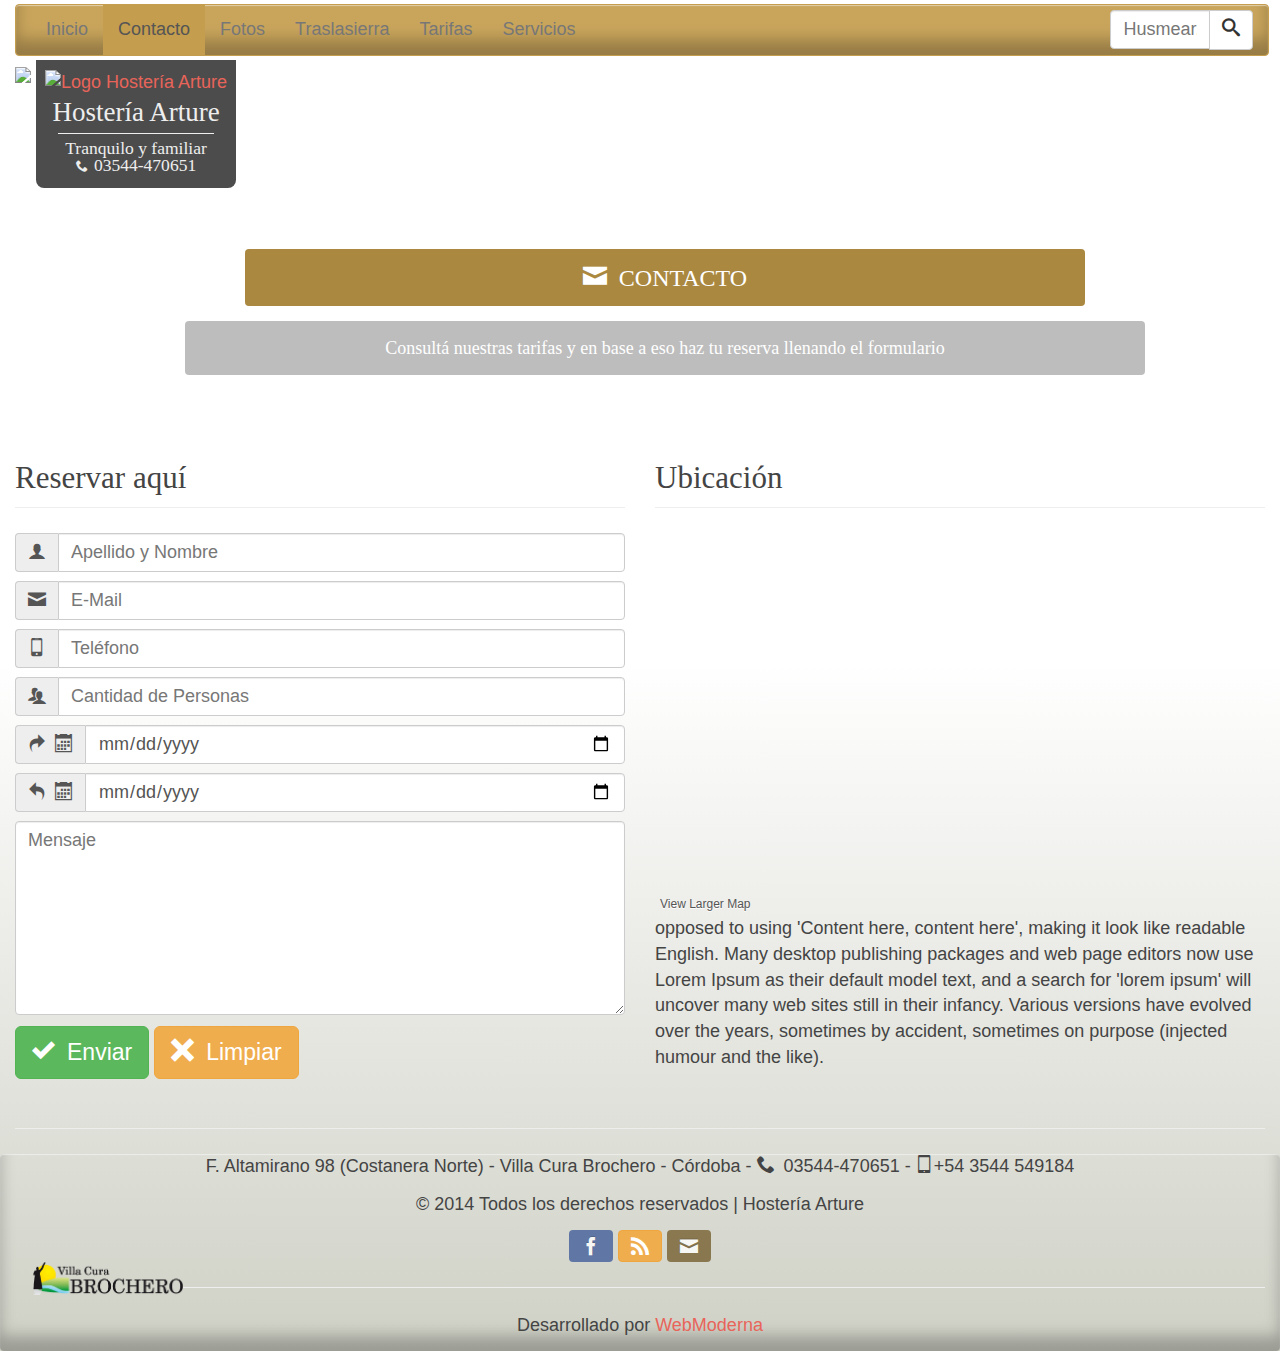
==== commit 828bb7c1: "Final de obra" ====
--- a/contacto.html
+++ b/contacto.html
@@ -34,8 +34,9 @@
 	<script src="https://oss.maxcdn.com/libs/html5shiv/3.7.0/html5shiv.js"></script>
 	<script src="https://oss.maxcdn.com/libs/respond.js/1.4.2/respond.min.js"></script>
 	<![endif]-->
+	<!--[if gte IE 9]><style type="text/css">.gradient{filter:none !important;}</style><![endif]-->
 </head>
-<body>
+<body class="gradient">
 	<header class="container-fluid">
 		<div id="logo">
 			<figure>
@@ -47,6 +48,7 @@
 						Hostería Arture
 						<hr />
 						<small>Tranquilo y familiar</small>
+						<small><i class="icon-phone"> </i>03544-470651</small>
 					</h1>		
 				</figcaption>
 				</figure>
@@ -73,17 +75,18 @@
 
 				<ul class="nav navbar-nav">
 					<li><a href="index.html">Inicio</a></li>
-					<li><a href="contacto.html">Contacto</a></li>
+					<li class="active current_menu_item current-page-item"><a href="contacto.html">Contacto</a></li>
 					<li><a href="fotos.html">Fotos</a></li>
 					<li><a href="traslasierra.html">Traslasierra</a></li>
-					<li><a href="index.html#tarifas">Tarifas</a></li>
+					<li><a href="tarifas.html">Tarifas</a></li>
+					<li><a href="servicios.html">Servicios</a></li>
 				</ul>
 				
-				<form class="navbar-form navbar-right" role="search">
+				<form id="search-form" class="navbar-form navbar-right" role="search">
 					<div class="form-group input-group">
 						<input type="text" class="form-control" placeholder="Husmear...">
 						<span class="input-group-btn">
-							<button class="btn btn-primary" type="button"><i class="icon-search"></i></button>
+							<button class="btn btn-default" type="button"><i class="icon-search"></i></button>
 						</span>
 					</div>
 				</form>
@@ -93,17 +96,15 @@
 
 	<section class="container-fluid">
 		<!-- start slider -->
-		<div id="fwslider">
+		<div id="fwslider" class="reductor">
 			<div class="slider_container">
 				<div class="slide"> 
 					<img src="img/1.jpg">
 					<div class="slide_content">
 						<div class="slide_content_wrap">
 							<h2 class="title">
-								<i class="icon-pencil"></i>
-								Contacto y  
-								<i class="icon-coin"></i>
-								Tarifas
+								<i class="icon-mail"> </i>
+								Contacto
 							</h2>
 							<p class="description">
 								Consultá nuestras tarifas y en base a eso haz tu reserva llenando el formulario
@@ -174,10 +175,12 @@
 				&copy; 2014 Todos los derechos reservados | Hostería Arture
 			</p>
 			<div>
-				<a href="http://www.facebook.com" target="_blank" title="Facebook"><i class="btn btn-primary icon-facebook"></i></a>
-				<a href="http://www.google.com.ar" target="_blank" title="Google+"><i class="btn btn-primary icon-googleplus"></i></a>
-				<a href="#" target="_blank" title="Feed"><i class="btn btn-primary icon-feed"></i></a>
-				<a href="mailto:hosteriaarture@hotmail.com" target="_blank" title="Contacto"><i class="btn btn-primary icon-mail2"></i></a>
+				<a href="http://www.facebook.com" target="_blank" title="Facebook"><i class="facebook btn icon-facebook"></i></a>
+				<a href="#" target="_blank" title="Feed"><i class="btn btn-warning icon-feed"></i></a>
+				<a href="mailto:hosteriaarture@hotmail.com" target="_blank" title="Contacto"><i class="btn mail icon-mail"></i></a>
+			</div>
+			<div id="logo_footer">
+				<img src="img/logo-cura-brochero.png" alt="Logo del Cura Brochero" />
 			</div>
 			<hr />
 			<p>
@@ -188,6 +191,6 @@
 			<img width="32" height="32" title="Ir arriba" alt="ir arriba" src="[data-uri]" />
 		</a>
 	</footer>
-	<script type="text/javascript" src="js/scripts.js"></script>
+	<script type="text/javascript" src="js/scripts.js" async ></script>
 </body>
 </html>--- a/css/style.min.css
+++ b/css/style.min.css
@@ -1,15 +1 @@
-html{font-family:sans-serif;-ms-text-size-adjust:100%;-webkit-text-size-adjust:100%}body{margin:0}article,aside,details,figcaption,figure,footer,header,hgroup,main,nav,section,summary{display:block}audio,canvas,progress,video{display:inline-block;vertical-align:baseline}audio:not([controls]){display:none;height:0}[hidden],template{display:none}a{background:transparent}a:active,a:hover{outline:0}abbr[title]{border-bottom:1px dotted}b,strong{font-weight:bold}dfn{font-style:italic}h1{font-size:2em;margin:.67em 0}mark{background:#ff0;color:#000}small{font-size:80%}sub,sup{font-size:75%;line-height:0;position:relative;vertical-align:baseline}sup{top:-.5em}sub{bottom:-.25em}img{border:0}svg:not(:root){overflow:hidden}figure{margin:1em 40px}hr{-moz-box-sizing:content-box;box-sizing:border-box;-o-box-sizing:border-box;-ms-box-sizing:border-box;-moz-box-sizing:border-box;-webkit-box-sizing:border-box;height:0}pre{overflow:auto}code,kbd,pre,samp{font-family:monospace,monospace;font-size:1em}button,input,optgroup,select,textarea{color:inherit;font:inherit;margin:0}button{overflow:visible}button,select{text-transform:none}button,html input[type="button"],input[type="reset"],input[type="submit"]{-webkit-appearance:button;cursor:pointer}button[disabled],html input[disabled]{cursor:default}button::-moz-focus-inner,input::-moz-focus-inner{border:0;padding:0}input{line-height:normal}input[type="checkbox"],input[type="radio"]{box-sizing:border-box;-o-box-sizing:border-box;-ms-box-sizing:border-box;-moz-box-sizing:border-box;-webkit-box-sizing:border-box;padding:0}input[type="number"]::-webkit-inner-spin-button,input[type="number"]::-webkit-outer-spin-button{height:auto}input[type="search"]{-webkit-appearance:textfield;-moz-box-sizing:content-box;-webkit-box-sizing:content-box;box-sizing:border-box;-o-box-sizing:border-box;-ms-box-sizing:border-box;-moz-box-sizing:border-box;-webkit-box-sizing:border-box}input[type="search"]::-webkit-search-cancel-button,input[type="search"]::-webkit-search-decoration{-webkit-appearance:none}fieldset{border:1px solid #c0c0c0;margin:0 2px;padding:.35em .625em .75em}legend{border:0;padding:0}textarea{overflow:auto}optgroup{font-weight:bold}table{border-collapse:collapse;border-spacing:0}td,th{padding:0}@media print{*{text-shadow:none !important;-o-text-shadow:none !important;-ms-text-shadow:none !important;-moz-text-shadow:none !important;-webkit-text-shadow:none !important;color:#000 !important;background:transparent !important;box-shadow:none !important;-o-box-shadow:none !important;-ms-box-shadow:none !important;-moz-box-shadow:none !important;-webkit-box-shadow:none !important}a,a:visited{text-decoration:underline}a[href]:after{content:" (" attr(href) ")"}abbr[title]:after{content:" (" attr(title) ")"}a[href^="javascript:"]:after,a[href^="#"]:after{content:""}pre,blockquote{border:1px solid #999;page-break-inside:avoid}thead{display:table-header-group}tr,img{page-break-inside:avoid}img{max-width:100% !important}p,h2,h3{orphans:3;widows:3}h2,h3{page-break-after:avoid}select{background:#fff !important}.navbar{display:none}.table td,.table th{background-color:#fff !important}.btn > .caret,.dropup > .btn > .caret{border-top-color:#000 !important}.label{border:1px solid #000}.table{border-collapse:collapse !important}.table-bordered th,.table-bordered td{border:1px solid #ddd !important}}.fancybox-wrap,.fancybox-skin,.fancybox-outer,.fancybox-inner,.fancybox-image,.fancybox-wrap iframe,.fancybox-wrap object,.fancybox-nav,.fancybox-nav span,.fancybox-tmp{padding:0;margin:0;border:0;outline:0;vertical-align:top}.fancybox-wrap{position:absolute;top:0;left:0;z-index:8020}.fancybox-skin{position:relative;background:#f9f9f9;color:#444;text-shadow:none;-o-text-shadow:none;-ms-text-shadow:none;-moz-text-shadow:none;-webkit-text-shadow:none;-webkit-border-radius:4px;-moz-border-radius:4px;border-radius:4px;-o-border-radius:4px;-moz-border-radius:4px;-webkit-border-radius:4px}.fancybox-opened{z-index:8030}.fancybox-opened .fancybox-skin{-webkit-box-shadow:0 10px 25px rgba(0,0,0,0.5);-moz-box-shadow:0 10px 25px rgba(0,0,0,0.5);box-shadow:0 10px 25px rgba(0,0,0,0.5);-o-box-shadow:0 10px 25px rgba(0,0,0,0.5);-ms-box-shadow:0 10px 25px rgba(0,0,0,0.5);-moz-box-shadow:0 10px 25px rgba(0,0,0,0.5);-webkit-box-shadow:0 10px 25px rgba(0,0,0,0.5)}.fancybox-outer,.fancybox-inner{position:relative}.fancybox-inner{overflow:hidden}.fancybox-type-iframe .fancybox-inner{-webkit-overflow-scrolling:touch}.fancybox-error{color:#444;font:14px/20px "Helvetica Neue",Helvetica,Arial,sans-serif;margin:0;padding:15px;white-space:nowrap}.fancybox-image,.fancybox-iframe{display:block;width:100%;height:100%}.fancybox-image{max-width:100%;max-height:100%}#fancybox-loading,.fancybox-close,.fancybox-prev span,.fancybox-next span{background-image:url("../img/fancybox_sprite.png")}#fancybox-loading{position:fixed;top:50%;left:50%;margin-top:-22px;margin-left:-22px;background-position:0 -108px;opacity:.8;filter:alpha(Opacity=80);filter:progid:DXImageTransform.Microsoft.Alpha(Opacity=80);cursor:pointer;z-index:8060}#fancybox-loading div{width:44px;height:44px;background:url("../img/fancybox_loading.gif") center center no-repeat}.fancybox-close{position:absolute;top:-18px;right:-18px;width:36px;height:36px;cursor:pointer;z-index:8040}.fancybox-nav{position:absolute;top:0;width:40%;height:100%;cursor:pointer;text-decoration:none;background:transparent url("../img/blank.gif");-webkit-tap-highlight-color:rgba(0,0,0,0);z-index:8040}.fancybox-prev{left:0}.fancybox-next{right:0}.fancybox-nav span{position:absolute;top:50%;width:36px;height:34px;margin-top:-18px;cursor:pointer;z-index:8040;visibility:hidden}.fancybox-prev span{left:10px;background-position:0 -36px}.fancybox-next span{right:10px;background-position:0 -72px}.fancybox-nav:hover span{visibility:visible}.fancybox-tmp{position:absolute;top:-99999px;left:-99999px;visibility:hidden;max-width:99999px;max-height:99999px;overflow:visible !important}.fancybox-lock{overflow:hidden !important;width:auto}.fancybox-lock body{overflow:hidden !important}.fancybox-lock-test{overflow-y:hidden !important}.fancybox-overlay{position:absolute;top:0;left:0;overflow:hidden;display:none;z-index:8010;background:url("../img/fancybox_overlay.png")}.fancybox-overlay-fixed{position:fixed;bottom:0;right:0}.fancybox-lock .fancybox-overlay{overflow:auto;overflow-y:scroll}.fancybox-title{visibility:hidden;font:normal 13px/20px "Helvetica Neue",Helvetica,Arial,sans-serif;position:relative;text-shadow:none;-o-text-shadow:none;-ms-text-shadow:none;-moz-text-shadow:none;-webkit-text-shadow:none;z-index:8050}.fancybox-opened .fancybox-title{visibility:visible}.fancybox-title-float-wrap{position:absolute;bottom:0;right:50%;margin-bottom:-35px;z-index:8050;text-align:center}.fancybox-title-float-wrap .child{display:inline-block;margin-right:-100%;padding:2px 20px;background:transparent;background:rgba(0,0,0,0.8);-webkit-border-radius:15px;-moz-border-radius:15px;border-radius:15px;-o-border-radius:15px;-moz-border-radius:15px;-webkit-border-radius:15px;text-shadow:0 1px 2px #222;-o-text-shadow:0 1px 2px #222;-ms-text-shadow:0 1px 2px #222;-moz-text-shadow:0 1px 2px #222;-webkit-text-shadow:0 1px 2px #222;color:#fff;font-weight:bold;line-height:24px;white-space:nowrap}.fancybox-title-outside-wrap{position:relative;margin-top:10px;color:#fff}.fancybox-title-inside-wrap{padding-top:10px}.fancybox-title-over-wrap{position:absolute;bottom:0;left:0;color:#fff;padding:10px;background:#000;background:rgba(0,0,0,0.8)}/*
- * Bootstrap v3.2.0 (http://getbootstrap.com)
- * Copyright 2011-2014 Twitter, Inc.
- * Licensed under MIT (https://github.com/twbs/bootstrap/blob/master/LICENSE)
- */
-/*
- * Generated using the Bootstrap Customizer (http://getbootstrap.com/customize/?id=e71a17b2f1e94bee650c)
- * Config saved to config.json and https://gist.github.com/e71a17b2f1e94bee650c
- */
-.btn-default,.btn-primary,.btn-success,.btn-info,.btn-warning,.btn-danger{text-shadow:0 -1px 0 rgba(0,0,0,0.2);-o-text-shadow:0 -1px 0 rgba(0,0,0,0.2);-ms-text-shadow:0 -1px 0 rgba(0,0,0,0.2);-moz-text-shadow:0 -1px 0 rgba(0,0,0,0.2);-webkit-text-shadow:0 -1px 0 rgba(0,0,0,0.2);-webkit-box-shadow:inset 0 1px 0 rgba(255,255,255,0.15),0 1px 1px rgba(0,0,0,0.075);box-shadow:inset 0 1px 0 rgba(255,255,255,0.15),0 1px 1px rgba(0,0,0,0.075);-o-box-shadow:inset 0 1px 0 rgba(255,255,255,0.15),0 1px 1px rgba(0,0,0,0.075);-ms-box-shadow:inset 0 1px 0 rgba(255,255,255,0.15),0 1px 1px rgba(0,0,0,0.075);-moz-box-shadow:inset 0 1px 0 rgba(255,255,255,0.15),0 1px 1px rgba(0,0,0,0.075);-webkit-box-shadow:inset 0 1px 0 rgba(255,255,255,0.15),0 1px 1px rgba(0,0,0,0.075)}.btn-default:active,.btn-primary:active,.btn-success:active,.btn-info:active,.btn-warning:active,.btn-danger:active,.btn-default.active,.btn-primary.active,.btn-success.active,.btn-info.active,.btn-warning.active,.btn-danger.active{-webkit-box-shadow:inset 0 3px 5px rgba(0,0,0,0.125);box-shadow:inset 0 3px 5px rgba(0,0,0,0.125);-o-box-shadow:inset 0 3px 5px rgba(0,0,0,0.125);-ms-box-shadow:inset 0 3px 5px rgba(0,0,0,0.125);-moz-box-shadow:inset 0 3px 5px rgba(0,0,0,0.125);-webkit-box-shadow:inset 0 3px 5px rgba(0,0,0,0.125)}.btn:active,.btn.active{background-image:none}.btn-default{background-image:-webkit-linear-gradient(top,#fff 0%,#e0e0e0 100%);background-image:-o-linear-gradient(top,#fff 0%,#e0e0e0 100%);background-image:linear-gradient(to bottom,#fff 0%,#e0e0e0 100%);filter:progid:DXImageTransform.Microsoft.gradient(startColorstr='#ffffffff', endColorstr='#ffe0e0e0', GradientType=0);;filter:progid:DXImageTransform.Microsoft.gradient(enabled = false);;background-repeat:repeat-x;border-color:#dbdbdb;text-shadow:0 1px 0 #fff;-o-text-shadow:0 1px 0 #fff;-ms-text-shadow:0 1px 0 #fff;-moz-text-shadow:0 1px 0 #fff;-webkit-text-shadow:0 1px 0 #fff;border-color:#ccc}.btn-default:hover,.btn-default:focus{background-color:#e0e0e0;background-position:0 -15px}.btn-default:active,.btn-default.active{background-color:#e0e0e0;border-color:#dbdbdb}.btn-default:disabled,.btn-default[disabled]{background-color:#e0e0e0;background-image:none}.btn-primary{background-image:-webkit-linear-gradient(top,#ec7265 0%,#e5402f 100%);background-image:-o-linear-gradient(top,#ec7265 0%,#e5402f 100%);background-image:linear-gradient(to bottom,#ec7265 0%,#e5402f 100%);filter:progid:DXImageTransform.Microsoft.gradient(startColorstr='#ffec7265', endColorstr='#ffe5402f', GradientType=0);;filter:progid:DXImageTransform.Microsoft.gradient(enabled = false);;background-repeat:repeat-x;border-color:#e43825}.btn-primary:hover,.btn-primary:focus{background-color:#e5402f;background-position:0 -15px}.btn-primary:active,.btn-primary.active{background-color:#e5402f;border-color:#e43825}.btn-primary:disabled,.btn-primary[disabled]{background-color:#e5402f;background-image:none}.btn-success{background-image:-webkit-linear-gradient(top,#5cb85c 0%,#419641 100%);background-image:-o-linear-gradient(top,#5cb85c 0%,#419641 100%);background-image:linear-gradient(to bottom,#5cb85c 0%,#419641 100%);filter:progid:DXImageTransform.Microsoft.gradient(startColorstr='#ff5cb85c', endColorstr='#ff419641', GradientType=0);;filter:progid:DXImageTransform.Microsoft.gradient(enabled = false);;background-repeat:repeat-x;border-color:#3e8f3e}.btn-success:hover,.btn-success:focus{background-color:#419641;background-position:0 -15px}.btn-success:active,.btn-success.active{background-color:#419641;border-color:#3e8f3e}.btn-success:disabled,.btn-success[disabled]{background-color:#419641;background-image:none}.btn-info{background-image:-webkit-linear-gradient(top,#5bc0de 0%,#2aabd2 100%);background-image:-o-linear-gradient(top,#5bc0de 0%,#2aabd2 100%);background-image:linear-gradient(to bottom,#5bc0de 0%,#2aabd2 100%);filter:progid:DXImageTransform.Microsoft.gradient(startColorstr='#ff5bc0de', endColorstr='#ff2aabd2', GradientType=0);;filter:progid:DXImageTransform.Microsoft.gradient(enabled = false);;background-repeat:repeat-x;border-color:#28a4c9}.btn-info:hover,.btn-info:focus{background-color:#2aabd2;background-position:0 -15px}.btn-info:active,.btn-info.active{background-color:#2aabd2;border-color:#28a4c9}.btn-info:disabled,.btn-info[disabled]{background-color:#2aabd2;background-image:none}.btn-warning{background-image:-webkit-linear-gradient(top,#f0ad4e 0%,#eb9316 100%);background-image:-o-linear-gradient(top,#f0ad4e 0%,#eb9316 100%);background-image:linear-gradient(to bottom,#f0ad4e 0%,#eb9316 100%);filter:progid:DXImageTransform.Microsoft.gradient(startColorstr='#fff0ad4e', endColorstr='#ffeb9316', GradientType=0);;filter:progid:DXImageTransform.Microsoft.gradient(enabled = false);;background-repeat:repeat-x;border-color:#e38d13}.btn-warning:hover,.btn-warning:focus{background-color:#eb9316;background-position:0 -15px}.btn-warning:active,.btn-warning.active{background-color:#eb9316;border-color:#e38d13}.btn-warning:disabled,.btn-warning[disabled]{background-color:#eb9316;background-image:none}.btn-danger{background-image:-webkit-linear-gradient(top,#d9534f 0%,#c12e2a 100%);background-image:-o-linear-gradient(top,#d9534f 0%,#c12e2a 100%);background-image:linear-gradient(to bottom,#d9534f 0%,#c12e2a 100%);filter:progid:DXImageTransform.Microsoft.gradient(startColorstr='#ffd9534f', endColorstr='#ffc12e2a', GradientType=0);;filter:progid:DXImageTransform.Microsoft.gradient(enabled = false);;background-repeat:repeat-x;border-color:#b92c28}.btn-danger:hover,.btn-danger:focus{background-color:#c12e2a;background-position:0 -15px}.btn-danger:active,.btn-danger.active{background-color:#c12e2a;border-color:#b92c28}.btn-danger:disabled,.btn-danger[disabled]{background-color:#c12e2a;background-image:none}.thumbnail,.img-thumbnail{-webkit-box-shadow:0 1px 2px rgba(0,0,0,0.075);box-shadow:0 1px 2px rgba(0,0,0,0.075);-o-box-shadow:0 1px 2px rgba(0,0,0,0.075);-ms-box-shadow:0 1px 2px rgba(0,0,0,0.075);-moz-box-shadow:0 1px 2px rgba(0,0,0,0.075);-webkit-box-shadow:0 1px 2px rgba(0,0,0,0.075)}.dropdown-menu > li > a:hover,.dropdown-menu > li > a:focus{background-image:-webkit-linear-gradient(top,#f5f5f5 0%,#e8e8e8 100%);background-image:-o-linear-gradient(top,#f5f5f5 0%,#e8e8e8 100%);background-image:linear-gradient(to bottom,#f5f5f5 0%,#e8e8e8 100%);background-repeat:repeat-x;filter:progid:DXImageTransform.Microsoft.gradient(startColorstr='#fff5f5f5', endColorstr='#ffe8e8e8', GradientType=0);;background-color:#e8e8e8}.dropdown-menu > .active > a,.dropdown-menu > .active > a:hover,.dropdown-menu > .active > a:focus{background-image:-webkit-linear-gradient(top,#ec7265 0%,#e95d4e 100%);background-image:-o-linear-gradient(top,#ec7265 0%,#e95d4e 100%);background-image:linear-gradient(to bottom,#ec7265 0%,#e95d4e 100%);background-repeat:repeat-x;filter:progid:DXImageTransform.Microsoft.gradient(startColorstr='#ffec7265', endColorstr='#ffe95d4e', GradientType=0);;background-color:#e95d4e}.navbar-default{background-image:-webkit-linear-gradient(top,#e5c47c 0%,#dcb152 100%);background-image:-o-linear-gradient(top,#e5c47c 0%,#dcb152 100%);background-image:linear-gradient(to bottom,#e5c47c 0%,#dcb152 100%);background-repeat:repeat-x;filter:progid:DXImageTransform.Microsoft.gradient(startColorstr='#ffe5c47c', endColorstr='#ffdcb152', GradientType=0);;filter:progid:DXImageTransform.Microsoft.gradient(enabled = false);;border-radius:4px;-o-border-radius:4px;-moz-border-radius:4px;-webkit-border-radius:4px;-webkit-box-shadow:inset 0 1px 0 rgba(255,255,255,0.15),0 1px 5px rgba(0,0,0,0.075);box-shadow:inset 0 1px 0 rgba(255,255,255,0.15),0 1px 5px rgba(0,0,0,0.075);-o-box-shadow:inset 0 1px 0 rgba(255,255,255,0.15),0 1px 5px rgba(0,0,0,0.075);-ms-box-shadow:inset 0 1px 0 rgba(255,255,255,0.15),0 1px 5px rgba(0,0,0,0.075);-moz-box-shadow:inset 0 1px 0 rgba(255,255,255,0.15),0 1px 5px rgba(0,0,0,0.075);-webkit-box-shadow:inset 0 1px 0 rgba(255,255,255,0.15),0 1px 5px rgba(0,0,0,0.075)}.navbar-default .navbar-nav > .active > a{background-image:-webkit-linear-gradient(top,#d8a73d 0%,#daad4a 100%);background-image:-o-linear-gradient(top,#d8a73d 0%,#daad4a 100%);background-image:linear-gradient(to bottom,#d8a73d 0%,#daad4a 100%);background-repeat:repeat-x;filter:progid:DXImageTransform.Microsoft.gradient(startColorstr='#ffd8a73d', endColorstr='#ffdaad4a', GradientType=0);;-webkit-box-shadow:inset 0 3px 9px rgba(0,0,0,0.075);box-shadow:inset 0 3px 9px rgba(0,0,0,0.075);-o-box-shadow:inset 0 3px 9px rgba(0,0,0,0.075);-ms-box-shadow:inset 0 3px 9px rgba(0,0,0,0.075);-moz-box-shadow:inset 0 3px 9px rgba(0,0,0,0.075);-webkit-box-shadow:inset 0 3px 9px rgba(0,0,0,0.075)}.navbar-brand,.navbar-nav > li > a{text-shadow:0 1px 0 rgba(255,255,255,0.25);-o-text-shadow:0 1px 0 rgba(255,255,255,0.25);-ms-text-shadow:0 1px 0 rgba(255,255,255,0.25);-moz-text-shadow:0 1px 0 rgba(255,255,255,0.25);-webkit-text-shadow:0 1px 0 rgba(255,255,255,0.25)}.navbar-inverse{background-image:-webkit-linear-gradient(top,#3c3c3c 0%,#222 100%);background-image:-o-linear-gradient(top,#3c3c3c 0%,#222 100%);background-image:linear-gradient(to bottom,#3c3c3c 0%,#222 100%);background-repeat:repeat-x;filter:progid:DXImageTransform.Microsoft.gradient(startColorstr='#ff3c3c3c', endColorstr='#ff222222', GradientType=0);;filter:progid:DXImageTransform.Microsoft.gradient(enabled = false);}.navbar-inverse .navbar-nav > .active > a{background-image:-webkit-linear-gradient(top,#222 0%,#282828 100%);background-image:-o-linear-gradient(top,#222 0%,#282828 100%);background-image:linear-gradient(to bottom,#222 0%,#282828 100%);background-repeat:repeat-x;filter:progid:DXImageTransform.Microsoft.gradient(startColorstr='#ff222222', endColorstr='#ff282828', GradientType=0);;-webkit-box-shadow:inset 0 3px 9px rgba(0,0,0,0.25);box-shadow:inset 0 3px 9px rgba(0,0,0,0.25);-o-box-shadow:inset 0 3px 9px rgba(0,0,0,0.25);-ms-box-shadow:inset 0 3px 9px rgba(0,0,0,0.25);-moz-box-shadow:inset 0 3px 9px rgba(0,0,0,0.25);-webkit-box-shadow:inset 0 3px 9px rgba(0,0,0,0.25)}.navbar-inverse .navbar-brand,.navbar-inverse .navbar-nav > li > a{text-shadow:0 -1px 0 rgba(0,0,0,0.25);-o-text-shadow:0 -1px 0 rgba(0,0,0,0.25);-ms-text-shadow:0 -1px 0 rgba(0,0,0,0.25);-moz-text-shadow:0 -1px 0 rgba(0,0,0,0.25);-webkit-text-shadow:0 -1px 0 rgba(0,0,0,0.25)}.navbar-static-top,.navbar-fixed-top,.navbar-fixed-bottom{border-radius:0;-o-border-radius:0;-moz-border-radius:0;-webkit-border-radius:0}.alert{text-shadow:0 1px 0 rgba(255,255,255,0.2);-o-text-shadow:0 1px 0 rgba(255,255,255,0.2);-ms-text-shadow:0 1px 0 rgba(255,255,255,0.2);-moz-text-shadow:0 1px 0 rgba(255,255,255,0.2);-webkit-text-shadow:0 1px 0 rgba(255,255,255,0.2);-webkit-box-shadow:inset 0 1px 0 rgba(255,255,255,0.25),0 1px 2px rgba(0,0,0,0.05);box-shadow:inset 0 1px 0 rgba(255,255,255,0.25),0 1px 2px rgba(0,0,0,0.05);-o-box-shadow:inset 0 1px 0 rgba(255,255,255,0.25),0 1px 2px rgba(0,0,0,0.05);-ms-box-shadow:inset 0 1px 0 rgba(255,255,255,0.25),0 1px 2px rgba(0,0,0,0.05);-moz-box-shadow:inset 0 1px 0 rgba(255,255,255,0.25),0 1px 2px rgba(0,0,0,0.05);-webkit-box-shadow:inset 0 1px 0 rgba(255,255,255,0.25),0 1px 2px rgba(0,0,0,0.05)}.alert-success{background-image:-webkit-linear-gradient(top,#dff0d8 0%,#c8e5bc 100%);background-image:-o-linear-gradient(top,#dff0d8 0%,#c8e5bc 100%);background-image:linear-gradient(to bottom,#dff0d8 0%,#c8e5bc 100%);background-repeat:repeat-x;filter:progid:DXImageTransform.Microsoft.gradient(startColorstr='#ffdff0d8', endColorstr='#ffc8e5bc', GradientType=0);;border-color:#b2dba1}.alert-info{background-image:-webkit-linear-gradient(top,#d9edf7 0%,#b9def0 100%);background-image:-o-linear-gradient(top,#d9edf7 0%,#b9def0 100%);background-image:linear-gradient(to bottom,#d9edf7 0%,#b9def0 100%);background-repeat:repeat-x;filter:progid:DXImageTransform.Microsoft.gradient(startColorstr='#ffd9edf7', endColorstr='#ffb9def0', GradientType=0);;border-color:#9acfea}.alert-warning{background-image:-webkit-linear-gradient(top,#fcf8e3 0%,#f8efc0 100%);background-image:-o-linear-gradient(top,#fcf8e3 0%,#f8efc0 100%);background-image:linear-gradient(to bottom,#fcf8e3 0%,#f8efc0 100%);background-repeat:repeat-x;filter:progid:DXImageTransform.Microsoft.gradient(startColorstr='#fffcf8e3', endColorstr='#fff8efc0', GradientType=0);;border-color:#f5e79e}.alert-danger{background-image:-webkit-linear-gradient(top,#f2dede 0%,#e7c3c3 100%);background-image:-o-linear-gradient(top,#f2dede 0%,#e7c3c3 100%);background-image:linear-gradient(to bottom,#f2dede 0%,#e7c3c3 100%);background-repeat:repeat-x;filter:progid:DXImageTransform.Microsoft.gradient(startColorstr='#fff2dede', endColorstr='#ffe7c3c3', GradientType=0);;border-color:#dca7a7}.progress{background-image:-webkit-linear-gradient(top,#ebebeb 0%,#f5f5f5 100%);background-image:-o-linear-gradient(top,#ebebeb 0%,#f5f5f5 100%);background-image:linear-gradient(to bottom,#ebebeb 0%,#f5f5f5 100%);background-repeat:repeat-x;filter:progid:DXImageTransform.Microsoft.gradient(startColorstr='#ffebebeb', endColorstr='#fff5f5f5', GradientType=0);}.progress-bar{background-image:-webkit-linear-gradient(top,#ec7265 0%,#e64838 100%);background-image:-o-linear-gradient(top,#ec7265 0%,#e64838 100%);background-image:linear-gradient(to bottom,#ec7265 0%,#e64838 100%);background-repeat:repeat-x;filter:progid:DXImageTransform.Microsoft.gradient(startColorstr='#ffec7265', endColorstr='#ffe64838', GradientType=0);}.progress-bar-success{background-image:-webkit-linear-gradient(top,#5cb85c 0%,#449d44 100%);background-image:-o-linear-gradient(top,#5cb85c 0%,#449d44 100%);background-image:linear-gradient(to bottom,#5cb85c 0%,#449d44 100%);background-repeat:repeat-x;filter:progid:DXImageTransform.Microsoft.gradient(startColorstr='#ff5cb85c', endColorstr='#ff449d44', GradientType=0);}.progress-bar-info{background-image:-webkit-linear-gradient(top,#5bc0de 0%,#31b0d5 100%);background-image:-o-linear-gradient(top,#5bc0de 0%,#31b0d5 100%);background-image:linear-gradient(to bottom,#5bc0de 0%,#31b0d5 100%);background-repeat:repeat-x;filter:progid:DXImageTransform.Microsoft.gradient(startColorstr='#ff5bc0de', endColorstr='#ff31b0d5', GradientType=0);}.progress-bar-warning{background-image:-webkit-linear-gradient(top,#f0ad4e 0%,#ec971f 100%);background-image:-o-linear-gradient(top,#f0ad4e 0%,#ec971f 100%);background-image:linear-gradient(to bottom,#f0ad4e 0%,#ec971f 100%);background-repeat:repeat-x;filter:progid:DXImageTransform.Microsoft.gradient(startColorstr='#fff0ad4e', endColorstr='#ffec971f', GradientType=0);}.progress-bar-danger{background-image:-webkit-linear-gradient(top,#d9534f 0%,#c9302c 100%);background-image:-o-linear-gradient(top,#d9534f 0%,#c9302c 100%);background-image:linear-gradient(to bottom,#d9534f 0%,#c9302c 100%);background-repeat:repeat-x;filter:progid:DXImageTransform.Microsoft.gradient(startColorstr='#ffd9534f', endColorstr='#ffc9302c', GradientType=0);}.progress-bar-striped{background-image:-webkit-linear-gradient(45deg,rgba(255,255,255,0.15) 25%,transparent 25%,transparent 50%,rgba(255,255,255,0.15) 50%,rgba(255,255,255,0.15) 75%,transparent 75%,transparent);background-image:-o-linear-gradient(45deg,rgba(255,255,255,0.15) 25%,transparent 25%,transparent 50%,rgba(255,255,255,0.15) 50%,rgba(255,255,255,0.15) 75%,transparent 75%,transparent);background-image:linear-gradient(45deg,rgba(255,255,255,0.15) 25%,transparent 25%,transparent 50%,rgba(255,255,255,0.15) 50%,rgba(255,255,255,0.15) 75%,transparent 75%,transparent)}.list-group{border-radius:4px;-o-border-radius:4px;-moz-border-radius:4px;-webkit-border-radius:4px;-webkit-box-shadow:0 1px 2px rgba(0,0,0,0.075);box-shadow:0 1px 2px rgba(0,0,0,0.075);-o-box-shadow:0 1px 2px rgba(0,0,0,0.075);-ms-box-shadow:0 1px 2px rgba(0,0,0,0.075);-moz-box-shadow:0 1px 2px rgba(0,0,0,0.075);-webkit-box-shadow:0 1px 2px rgba(0,0,0,0.075)}.list-group-item.active,.list-group-item.active:hover,.list-group-item.active:focus{text-shadow:0 -1px 0 #e64838;-o-text-shadow:0 -1px 0 #e64838;-ms-text-shadow:0 -1px 0 #e64838;-moz-text-shadow:0 -1px 0 #e64838;-webkit-text-shadow:0 -1px 0 #e64838;background-image:-webkit-linear-gradient(top,#ec7265 0%,#e85343 100%);background-image:-o-linear-gradient(top,#ec7265 0%,#e85343 100%);background-image:linear-gradient(to bottom,#ec7265 0%,#e85343 100%);background-repeat:repeat-x;filter:progid:DXImageTransform.Microsoft.gradient(startColorstr='#ffec7265', endColorstr='#ffe85343', GradientType=0);;border-color:#e85343}.panel{-webkit-box-shadow:0 1px 2px rgba(0,0,0,0.05);box-shadow:0 1px 2px rgba(0,0,0,0.05);-o-box-shadow:0 1px 2px rgba(0,0,0,0.05);-ms-box-shadow:0 1px 2px rgba(0,0,0,0.05);-moz-box-shadow:0 1px 2px rgba(0,0,0,0.05);-webkit-box-shadow:0 1px 2px rgba(0,0,0,0.05)}.panel-default > .panel-heading{background-image:-webkit-linear-gradient(top,#f5f5f5 0%,#e8e8e8 100%);background-image:-o-linear-gradient(top,#f5f5f5 0%,#e8e8e8 100%);background-image:linear-gradient(to bottom,#f5f5f5 0%,#e8e8e8 100%);background-repeat:repeat-x;filter:progid:DXImageTransform.Microsoft.gradient(startColorstr='#fff5f5f5', endColorstr='#ffe8e8e8', GradientType=0);}.panel-primary > .panel-heading{background-image:-webkit-linear-gradient(top,#ec7265 0%,#e95d4e 100%);background-image:-o-linear-gradient(top,#ec7265 0%,#e95d4e 100%);background-image:linear-gradient(to bottom,#ec7265 0%,#e95d4e 100%);background-repeat:repeat-x;filter:progid:DXImageTransform.Microsoft.gradient(startColorstr='#ffec7265', endColorstr='#ffe95d4e', GradientType=0);}.panel-success > .panel-heading{background-image:-webkit-linear-gradient(top,#dff0d8 0%,#d0e9c6 100%);background-image:-o-linear-gradient(top,#dff0d8 0%,#d0e9c6 100%);background-image:linear-gradient(to bottom,#dff0d8 0%,#d0e9c6 100%);background-repeat:repeat-x;filter:progid:DXImageTransform.Microsoft.gradient(startColorstr='#ffdff0d8', endColorstr='#ffd0e9c6', GradientType=0);}.panel-info > .panel-heading{background-image:-webkit-linear-gradient(top,#d9edf7 0%,#c4e3f3 100%);background-image:-o-linear-gradient(top,#d9edf7 0%,#c4e3f3 100%);background-image:linear-gradient(to bottom,#d9edf7 0%,#c4e3f3 100%);background-repeat:repeat-x;filter:progid:DXImageTransform.Microsoft.gradient(startColorstr='#ffd9edf7', endColorstr='#ffc4e3f3', GradientType=0);}.panel-warning > .panel-heading{background-image:-webkit-linear-gradient(top,#fcf8e3 0%,#faf2cc 100%);background-image:-o-linear-gradient(top,#fcf8e3 0%,#faf2cc 100%);background-image:linear-gradient(to bottom,#fcf8e3 0%,#faf2cc 100%);background-repeat:repeat-x;filter:progid:DXImageTransform.Microsoft.gradient(startColorstr='#fffcf8e3', endColorstr='#fffaf2cc', GradientType=0);}.panel-danger > .panel-heading{background-image:-webkit-linear-gradient(top,#f2dede 0%,#ebcccc 100%);background-image:-o-linear-gradient(top,#f2dede 0%,#ebcccc 100%);background-image:linear-gradient(to bottom,#f2dede 0%,#ebcccc 100%);background-repeat:repeat-x;filter:progid:DXImageTransform.Microsoft.gradient(startColorstr='#fff2dede', endColorstr='#ffebcccc', GradientType=0);}.well{background-image:-webkit-linear-gradient(top,#e8e8e8 0%,#f5f5f5 100%);background-image:-o-linear-gradient(top,#e8e8e8 0%,#f5f5f5 100%);background-image:linear-gradient(to bottom,#e8e8e8 0%,#f5f5f5 100%);background-repeat:repeat-x;filter:progid:DXImageTransform.Microsoft.gradient(startColorstr='#ffe8e8e8', endColorstr='#fff5f5f5', GradientType=0);;border-color:#dcdcdc;-webkit-box-shadow:inset 0 1px 3px rgba(0,0,0,0.05),0 1px 0 rgba(255,255,255,0.1);box-shadow:inset 0 1px 3px rgba(0,0,0,0.05),0 1px 0 rgba(255,255,255,0.1);-o-box-shadow:inset 0 1px 3px rgba(0,0,0,0.05),0 1px 0 rgba(255,255,255,0.1);-ms-box-shadow:inset 0 1px 3px rgba(0,0,0,0.05),0 1px 0 rgba(255,255,255,0.1);-moz-box-shadow:inset 0 1px 3px rgba(0,0,0,0.05),0 1px 0 rgba(255,255,255,0.1);-webkit-box-shadow:inset 0 1px 3px rgba(0,0,0,0.05),0 1px 0 rgba(255,255,255,0.1)}@font-face{font-family:'Open Sans';font-style:normal;font-weight:400;src:url("../fonts/open-sans.eot");src:local('OpenSans'),url("../fonts/open-sans.eot") format('embedded-opentype'),url("../fonts/open-sans.ttf") format('truetype'),url("../fonts/open-sans.svg#OpenSans") format('svg'),url("../fonts/open-sans.woff") format('woff')}@font-face{font-family:'Fjord';font-style:normal;font-weight:400;src:url("../fonts/fjord-one.eot");src:local('OpenSans'),url("../fonts/fjord-one.eot") format('embedded-opentype'),url("../fonts/fjord-one.ttf") format('truetype'),url("../fonts/fjord-one.svg#Fjord-One") format('svg'),url("../fonts/fjord-one.woff") format('woff')}@font-face{font-family:'roboto_condensedregular';src:url("../fonts/RobotoCondensed-Regular-webfont.eot");src:url("../fonts/RobotoCondensed-Regular-webfont.eot") format('embedded-opentype'),url("../fonts/RobotoCondensed-Regular-webfont.woff") format('woff'),url("../fonts/RobotoCondensed-Regular-webfont.ttf") format('truetype'),url("../fonts/RobotoCondensed-Regular-webfont.svg#roboto_condensedregular") format('svg');font-weight:normal;font-style:normal}@font-face{font-family:'Glyphicons Halflings';src:url("../fonts/glyphicons-halflings-regular.eot");src:url("../fonts/glyphicons-halflings-regular.eot?#iefix") format('embedded-opentype'),url("../fonts/glyphicons-halflings-regular.woff") format('woff'),url("../fonts/glyphicons-halflings-regular.ttf") format('truetype'),url("../fonts/glyphicons-halflings-regular.svg#glyphicons_halflingsregular") format('svg')}.glyphicon{position:relative;top:1px;display:inline-block;font-family:'Glyphicons Halflings';font-style:normal;font-weight:normal;line-height:1;-webkit-font-smoothing:antialiased;-moz-osx-font-smoothing:grayscale}.glyphicon-asterisk:before{content:"\2a"}.glyphicon-plus:before{content:"\2b"}.glyphicon-euro:before{content:"\20ac"}.glyphicon-minus:before{content:"\2212"}.glyphicon-cloud:before{content:"\2601"}.glyphicon-envelope:before{content:"\2709"}.glyphicon-pencil:before{content:"\270f"}.glyphicon-glass:before{content:"\e001"}.glyphicon-music:before{content:"\e002"}.glyphicon-search:before{content:"\e003"}.glyphicon-heart:before{content:"\e005"}.glyphicon-star:before{content:"\e006"}.glyphicon-star-empty:before{content:"\e007"}.glyphicon-user:before{content:"\e008"}.glyphicon-film:before{content:"\e009"}.glyphicon-th-large:before{content:"\e010"}.glyphicon-th:before{content:"\e011"}.glyphicon-th-list:before{content:"\e012"}.glyphicon-ok:before{content:"\e013"}.glyphicon-remove:before{content:"\e014"}.glyphicon-zoom-in:before{content:"\e015"}.glyphicon-zoom-out:before{content:"\e016"}.glyphicon-off:before{content:"\e017"}.glyphicon-signal:before{content:"\e018"}.glyphicon-cog:before{content:"\e019"}.glyphicon-trash:before{content:"\e020"}.glyphicon-home:before{content:"\e021"}.glyphicon-file:before{content:"\e022"}.glyphicon-time:before{content:"\e023"}.glyphicon-road:before{content:"\e024"}.glyphicon-download-alt:before{content:"\e025"}.glyphicon-download:before{content:"\e026"}.glyphicon-upload:before{content:"\e027"}.glyphicon-inbox:before{content:"\e028"}.glyphicon-play-circle:before{content:"\e029"}.glyphicon-repeat:before{content:"\e030"}.glyphicon-refresh:before{content:"\e031"}.glyphicon-list-alt:before{content:"\e032"}.glyphicon-lock:before{content:"\e033"}.glyphicon-flag:before{content:"\e034"}.glyphicon-headphones:before{content:"\e035"}.glyphicon-volume-off:before{content:"\e036"}.glyphicon-volume-down:before{content:"\e037"}.glyphicon-volume-up:before{content:"\e038"}.glyphicon-qrcode:before{content:"\e039"}.glyphicon-barcode:before{content:"\e040"}.glyphicon-tag:before{content:"\e041"}.glyphicon-tags:before{content:"\e042"}.glyphicon-book:before{content:"\e043"}.glyphicon-bookmark:before{content:"\e044"}.glyphicon-print:before{content:"\e045"}.glyphicon-camera:before{content:"\e046"}.glyphicon-font:before{content:"\e047"}.glyphicon-bold:before{content:"\e048"}.glyphicon-italic:before{content:"\e049"}.glyphicon-text-height:before{content:"\e050"}.glyphicon-text-width:before{content:"\e051"}.glyphicon-align-left:before{content:"\e052"}.glyphicon-align-center:before{content:"\e053"}.glyphicon-align-right:before{content:"\e054"}.glyphicon-align-justify:before{content:"\e055"}.glyphicon-list:before{content:"\e056"}.glyphicon-indent-left:before{content:"\e057"}.glyphicon-indent-right:before{content:"\e058"}.glyphicon-facetime-video:before{content:"\e059"}.glyphicon-picture:before{content:"\e060"}.glyphicon-map-marker:before{content:"\e062"}.glyphicon-adjust:before{content:"\e063"}.glyphicon-tint:before{content:"\e064"}.glyphicon-edit:before{content:"\e065"}.glyphicon-share:before{content:"\e066"}.glyphicon-check:before{content:"\e067"}.glyphicon-move:before{content:"\e068"}.glyphicon-step-backward:before{content:"\e069"}.glyphicon-fast-backward:before{content:"\e070"}.glyphicon-backward:before{content:"\e071"}.glyphicon-play:before{content:"\e072"}.glyphicon-pause:before{content:"\e073"}.glyphicon-stop:before{content:"\e074"}.glyphicon-forward:before{content:"\e075"}.glyphicon-fast-forward:before{content:"\e076"}.glyphicon-step-forward:before{content:"\e077"}.glyphicon-eject:before{content:"\e078"}.glyphicon-chevron-left:before{content:"\e079"}.glyphicon-chevron-right:before{content:"\e080"}.glyphicon-plus-sign:before{content:"\e081"}.glyphicon-minus-sign:before{content:"\e082"}.glyphicon-remove-sign:before{content:"\e083"}.glyphicon-ok-sign:before{content:"\e084"}.glyphicon-question-sign:before{content:"\e085"}.glyphicon-info-sign:before{content:"\e086"}.glyphicon-screenshot:before{content:"\e087"}.glyphicon-remove-circle:before{content:"\e088"}.glyphicon-ok-circle:before{content:"\e089"}.glyphicon-ban-circle:before{content:"\e090"}.glyphicon-arrow-left:before{content:"\e091"}.glyphicon-arrow-right:before{content:"\e092"}.glyphicon-arrow-up:before{content:"\e093"}.glyphicon-arrow-down:before{content:"\e094"}.glyphicon-share-alt:before{content:"\e095"}.glyphicon-resize-full:before{content:"\e096"}.glyphicon-resize-small:before{content:"\e097"}.glyphicon-exclamation-sign:before{content:"\e101"}.glyphicon-gift:before{content:"\e102"}.glyphicon-leaf:before{content:"\e103"}.glyphicon-fire:before{content:"\e104"}.glyphicon-eye-open:before{content:"\e105"}.glyphicon-eye-close:before{content:"\e106"}.glyphicon-warning-sign:before{content:"\e107"}.glyphicon-plane:before{content:"\e108"}.glyphicon-calendar:before{content:"\e109"}.glyphicon-random:before{content:"\e110"}.glyphicon-comment:before{content:"\e111"}.glyphicon-magnet:before{content:"\e112"}.glyphicon-chevron-up:before{content:"\e113"}.glyphicon-chevron-down:before{content:"\e114"}.glyphicon-retweet:before{content:"\e115"}.glyphicon-shopping-cart:before{content:"\e116"}.glyphicon-folder-close:before{content:"\e117"}.glyphicon-folder-open:before{content:"\e118"}.glyphicon-resize-vertical:before{content:"\e119"}.glyphicon-resize-horizontal:before{content:"\e120"}.glyphicon-hdd:before{content:"\e121"}.glyphicon-bullhorn:before{content:"\e122"}.glyphicon-bell:before{content:"\e123"}.glyphicon-certificate:before{content:"\e124"}.glyphicon-thumbs-up:before{content:"\e125"}.glyphicon-thumbs-down:before{content:"\e126"}.glyphicon-hand-right:before{content:"\e127"}.glyphicon-hand-left:before{content:"\e128"}.glyphicon-hand-up:before{content:"\e129"}.glyphicon-hand-down:before{content:"\e130"}.glyphicon-circle-arrow-right:before{content:"\e131"}.glyphicon-circle-arrow-left:before{content:"\e132"}.glyphicon-circle-arrow-up:before{content:"\e133"}.glyphicon-circle-arrow-down:before{content:"\e134"}.glyphicon-globe:before{content:"\e135"}.glyphicon-wrench:before{content:"\e136"}.glyphicon-tasks:before{content:"\e137"}.glyphicon-filter:before{content:"\e138"}.glyphicon-briefcase:before{content:"\e139"}.glyphicon-fullscreen:before{content:"\e140"}.glyphicon-dashboard:before{content:"\e141"}.glyphicon-paperclip:before{content:"\e142"}.glyphicon-heart-empty:before{content:"\e143"}.glyphicon-link:before{content:"\e144"}.glyphicon-phone:before{content:"\e145"}.glyphicon-pushpin:before{content:"\e146"}.glyphicon-usd:before{content:"\e148"}.glyphicon-gbp:before{content:"\e149"}.glyphicon-sort:before{content:"\e150"}.glyphicon-sort-by-alphabet:before{content:"\e151"}.glyphicon-sort-by-alphabet-alt:before{content:"\e152"}.glyphicon-sort-by-order:before{content:"\e153"}.glyphicon-sort-by-order-alt:before{content:"\e154"}.glyphicon-sort-by-attributes:before{content:"\e155"}.glyphicon-sort-by-attributes-alt:before{content:"\e156"}.glyphicon-unchecked:before{content:"\e157"}.glyphicon-expand:before{content:"\e158"}.glyphicon-collapse-down:before{content:"\e159"}.glyphicon-collapse-up:before{content:"\e160"}.glyphicon-log-in:before{content:"\e161"}.glyphicon-flash:before{content:"\e162"}.glyphicon-log-out:before{content:"\e163"}.glyphicon-new-window:before{content:"\e164"}.glyphicon-record:before{content:"\e165"}.glyphicon-save:before{content:"\e166"}.glyphicon-open:before{content:"\e167"}.glyphicon-saved:before{content:"\e168"}.glyphicon-import:before{content:"\e169"}.glyphicon-export:before{content:"\e170"}.glyphicon-send:before{content:"\e171"}.glyphicon-floppy-disk:before{content:"\e172"}.glyphicon-floppy-saved:before{content:"\e173"}.glyphicon-floppy-remove:before{content:"\e174"}.glyphicon-floppy-save:before{content:"\e175"}.glyphicon-floppy-open:before{content:"\e176"}.glyphicon-credit-card:before{content:"\e177"}.glyphicon-transfer:before{content:"\e178"}.glyphicon-cutlery:before{content:"\e179"}.glyphicon-header:before{content:"\e180"}.glyphicon-compressed:before{content:"\e181"}.glyphicon-earphone:before{content:"\e182"}.glyphicon-phone-alt:before{content:"\e183"}.glyphicon-tower:before{content:"\e184"}.glyphicon-stats:before{content:"\e185"}.glyphicon-sd-video:before{content:"\e186"}.glyphicon-hd-video:before{content:"\e187"}.glyphicon-subtitles:before{content:"\e188"}.glyphicon-sound-stereo:before{content:"\e189"}.glyphicon-sound-dolby:before{content:"\e190"}.glyphicon-sound-5-1:before{content:"\e191"}.glyphicon-sound-6-1:before{content:"\e192"}.glyphicon-sound-7-1:before{content:"\e193"}.glyphicon-copyright-mark:before{content:"\e194"}.glyphicon-registration-mark:before{content:"\e195"}.glyphicon-cloud-download:before{content:"\e197"}.glyphicon-cloud-upload:before{content:"\e198"}.glyphicon-tree-conifer:before{content:"\e199"}.glyphicon-tree-deciduous:before{content:"\e200"}*{-webkit-box-sizing:border-box;-moz-box-sizing:border-box;box-sizing:border-box;-o-box-sizing:border-box;-ms-box-sizing:border-box;-moz-box-sizing:border-box;-webkit-box-sizing:border-box}*:before,*:after{-webkit-box-sizing:border-box;-moz-box-sizing:border-box;box-sizing:border-box;-o-box-sizing:border-box;-ms-box-sizing:border-box;-moz-box-sizing:border-box;-webkit-box-sizing:border-box}html{font-size:10px;-webkit-tap-highlight-color:rgba(0,0,0,0)}body{background:#fff;background:-moz-linear-gradient(top,#fff 49%,#cfd1c6 100%);background:-webkit-gradient(linear,left top,left bottom,color-stop(49%,#fff),color-stop(100%,#cfd1c6));background:-webkit-linear-gradient(top,#fff 49%,#cfd1c6 100%);background:-o-linear-gradient(top,#fff 49%,#cfd1c6 100%);background:-ms-linear-gradient(top,#fff 49%,#cfd1c6 100%);background:linear-gradient(to bottom,#fff 49%,#cfd1c6 100%);filter:progid:DXImageTransform.Microsoft.gradient( startColorstr='#ffffff', endColorstr='#cfd1c6',GradientType=0 );font-family:"roboto_condensedregular","Helvetica Neue",Helvetica,Arial,sans-serif;font-size:18px;line-height:1.42857143;color:#333;background-color:#fff}input,button,select,textarea{font-family:inherit;font-size:inherit;line-height:inherit}a{color:#ec7265;text-decoration:none}a:hover,a:focus{color:#e43421;text-decoration:underline}a:focus{outline:thin dotted;outline:5px auto -webkit-focus-ring-color;outline-offset:-2px}figure{margin:0}img{vertical-align:middle}.img-responsive,.thumbnail > img,.thumbnail a > img,.carousel-inner > .item > img,.carousel-inner > .item > a > img{display:block;width:100% 9;max-width:100%;height:auto}.img-rounded{border-radius:6px;-o-border-radius:6px;-moz-border-radius:6px;-webkit-border-radius:6px}.img-thumbnail{padding:4px;line-height:1.42857143;background-color:#fff;border:1px solid #ddd;border-radius:4px;-o-border-radius:4px;-moz-border-radius:4px;-webkit-border-radius:4px;-webkit-transition:all .2s ease-in-out;-o-transition:all .2s ease-in-out;transition:all .2s ease-in-out;-o-transition:all .2s ease-in-out;-ms-transition:all .2s ease-in-out;-moz-transition:all .2s ease-in-out;-webkit-transition:all .2s ease-in-out;display:inline-block;width:100% 9;max-width:100%;height:auto}.img-circle{border-radius:50%;-o-border-radius:50%;-moz-border-radius:50%;-webkit-border-radius:50%}hr{margin-top:25px;margin-bottom:25px;border:0;border-top:1px solid #eee}.sr-only{position:absolute;width:1px;height:1px;margin:-1px;padding:0;overflow:hidden;clip:rect(0,0,0,0);border:0}.sr-only-focusable:active,.sr-only-focusable:focus{position:static;width:auto;height:auto;margin:0;overflow:visible;clip:auto}h1,h2,h3,h4,h5,h6,.h1,.h2,.h3,.h4,.h5,.h6{font-family:"Fjord";font-weight:500;line-height:1.1;color:inherit}h1 small,h2 small,h3 small,h4 small,h5 small,h6 small,.h1 small,.h2 small,.h3 small,.h4 small,.h5 small,.h6 small,h1 .small,h2 .small,h3 .small,h4 .small,h5 .small,h6 .small,.h1 .small,.h2 .small,.h3 .small,.h4 .small,.h5 .small,.h6 .small{font-weight:normal;line-height:1;color:#777}h1,.h1,h2,.h2,h3,.h3{margin-top:25px;margin-bottom:12.5px}h1 small,.h1 small,h2 small,.h2 small,h3 small,.h3 small,h1 .small,.h1 .small,h2 .small,.h2 .small,h3 .small,.h3 .small{font-size:65%}h4,.h4,h5,.h5,h6,.h6{margin-top:12.5px;margin-bottom:12.5px}h4 small,.h4 small,h5 small,.h5 small,h6 small,.h6 small,h4 .small,.h4 .small,h5 .small,.h5 .small,h6 .small,.h6 .small{font-size:75%}h1,.h1{font-size:46px}h2,.h2{font-size:38px}h3,.h3{font-size:31px}h4,.h4{font-size:23px}h5,.h5{font-size:18px}h6,.h6{font-size:16px}p{margin:0 0 12.5px}.lead{margin-bottom:25px;font-size:20px;font-weight:300;line-height:1.4}@media (min-width:768px){.lead{font-size:27px}}small,.small{font-size:88%}cite{font-style:normal}mark,.mark{background-color:#fcf8e3;padding:.2em}.text-left{text-align:left}.text-right{text-align:right}.text-center{text-align:center}.text-justify{text-align:justify}.text-nowrap{white-space:nowrap}.text-lowercase{text-transform:lowercase}.text-uppercase{text-transform:uppercase}.text-capitalize{text-transform:capitalize}.text-muted{color:#777}.text-primary{color:#ec7265}a.text-primary:hover{color:#e64838}.text-success{color:#3c763d}a.text-success:hover{color:#2b542c}.text-info{color:#31708f}a.text-info:hover{color:#245269}.text-warning{color:#8a6d3b}a.text-warning:hover{color:#66512c}.text-danger{color:#a94442}a.text-danger:hover{color:#843534}.bg-primary{color:#fff;background-color:#ec7265}a.bg-primary:hover{background-color:#e64838}.bg-success{background-color:#dff0d8}a.bg-success:hover{background-color:#c1e2b3}.bg-info{background-color:#d9edf7}a.bg-info:hover{background-color:#afd9ee}.bg-warning{background-color:#fcf8e3}a.bg-warning:hover{background-color:#f7ecb5}.bg-danger{background-color:#f2dede}a.bg-danger:hover{background-color:#e4b9b9}.page-header{padding-bottom:11.5px;margin:50px 0 25px;border-bottom:1px solid #eee}ul,ol{margin-top:0;margin-bottom:12.5px}ul ul,ol ul,ul ol,ol ol{margin-bottom:0}.list-unstyled{padding-left:0;list-style:none}.list-inline{padding-left:0;list-style:none;margin-left:-5px}.list-inline > li{display:inline-block;padding-left:5px;padding-right:5px}dl{margin-top:0;margin-bottom:25px}dt,dd{line-height:1.42857143}dt{font-weight:bold}dd{margin-left:0}@media (min-width:768px){.dl-horizontal dt{float:left;width:160px;clear:left;text-align:right;overflow:hidden;text-overflow:ellipsis;white-space:nowrap}.dl-horizontal dd{margin-left:180px}}abbr[title],abbr[data-original-title]{cursor:help;border-bottom:1px dotted #777}.initialism{font-size:90%;text-transform:uppercase}blockquote{padding:12.5px 25px;margin:0 0 25px;font-size:22.5px;border-left:5px solid #eee}blockquote p:last-child,blockquote ul:last-child,blockquote ol:last-child{margin-bottom:0}blockquote footer,blockquote small,blockquote .small{display:block;font-size:80%;line-height:1.42857143;color:#777}blockquote footer:before,blockquote small:before,blockquote .small:before{content:'\2014 \00A0'}.blockquote-reverse,blockquote.pull-right{padding-right:15px;padding-left:0;border-right:5px solid #eee;border-left:0;text-align:right}.blockquote-reverse footer:before,blockquote.pull-right footer:before,.blockquote-reverse small:before,blockquote.pull-right small:before,.blockquote-reverse .small:before,blockquote.pull-right .small:before{content:''}.blockquote-reverse footer:after,blockquote.pull-right footer:after,.blockquote-reverse small:after,blockquote.pull-right small:after,.blockquote-reverse .small:after,blockquote.pull-right .small:after{content:'\00A0 \2014'}blockquote:before,blockquote:after{content:""}address{margin-bottom:25px;font-style:normal;line-height:1.42857143}code,kbd,pre,samp{font-family:Menlo,Monaco,Consolas,"Courier New",monospace}code{padding:2px 4px;font-size:90%;color:#c7254e;background-color:#f9f2f4;border-radius:4px;-o-border-radius:4px;-moz-border-radius:4px;-webkit-border-radius:4px}kbd{padding:2px 4px;font-size:90%;color:#fff;background-color:#333;border-radius:3px;-o-border-radius:3px;-moz-border-radius:3px;-webkit-border-radius:3px;box-shadow:inset 0 -1px 0 rgba(0,0,0,0.25);-o-box-shadow:inset 0 -1px 0 rgba(0,0,0,0.25);-ms-box-shadow:inset 0 -1px 0 rgba(0,0,0,0.25);-moz-box-shadow:inset 0 -1px 0 rgba(0,0,0,0.25);-webkit-box-shadow:inset 0 -1px 0 rgba(0,0,0,0.25)}kbd kbd{padding:0;font-size:100%;box-shadow:none;-o-box-shadow:none;-ms-box-shadow:none;-moz-box-shadow:none;-webkit-box-shadow:none}pre{display:block;padding:12px;margin:0 0 12.5px;font-size:17px;line-height:1.42857143;word-break:break-all;word-wrap:break-word;color:#333;background-color:#f5f5f5;border:1px solid #ccc;border-radius:4px;-o-border-radius:4px;-moz-border-radius:4px;-webkit-border-radius:4px}pre code{padding:0;font-size:inherit;color:inherit;white-space:pre-wrap;background-color:transparent;border-radius:0;-o-border-radius:0;-moz-border-radius:0;-webkit-border-radius:0}.pre-scrollable{max-height:340px;overflow-y:scroll}.container{margin-right:auto;margin-left:auto;padding-left:15px;padding-right:15px}@media (min-width:768px){.container{width:750px}}@media (min-width:992px){.container{width:970px}}@media (min-width:1200px){.container{width:1170px}}.container-fluid{margin-right:auto;margin-left:auto;padding-left:15px;padding-right:15px}.row{margin-left:-15px;margin-right:-15px}.col-xs-1,.col-sm-1,.col-md-1,.col-lg-1,.col-xs-2,.col-sm-2,.col-md-2,.col-lg-2,.col-xs-3,.col-sm-3,.col-md-3,.col-lg-3,.col-xs-4,.col-sm-4,.col-md-4,.col-lg-4,.col-xs-5,.col-sm-5,.col-md-5,.col-lg-5,.col-xs-6,.col-sm-6,.col-md-6,.col-lg-6,.col-xs-7,.col-sm-7,.col-md-7,.col-lg-7,.col-xs-8,.col-sm-8,.col-md-8,.col-lg-8,.col-xs-9,.col-sm-9,.col-md-9,.col-lg-9,.col-xs-10,.col-sm-10,.col-md-10,.col-lg-10,.col-xs-11,.col-sm-11,.col-md-11,.col-lg-11,.col-xs-12,.col-sm-12,.col-md-12,.col-lg-12{position:relative;min-height:1px;padding-left:15px;padding-right:15px}.col-xs-1,.col-xs-2,.col-xs-3,.col-xs-4,.col-xs-5,.col-xs-6,.col-xs-7,.col-xs-8,.col-xs-9,.col-xs-10,.col-xs-11,.col-xs-12{float:left}.col-xs-12{width:100%}.col-xs-11{width:91.66666667%}.col-xs-10{width:83.33333333%}.col-xs-9{width:75%}.col-xs-8{width:66.66666667%}.col-xs-7{width:58.33333333%}.col-xs-6{width:50%}.col-xs-5{width:41.66666667%}.col-xs-4{width:33.33333333%}.col-xs-3{width:25%}.col-xs-2{width:16.66666667%}.col-xs-1{width:8.33333333%}.col-xs-pull-12{right:100%}.col-xs-pull-11{right:91.66666667%}.col-xs-pull-10{right:83.33333333%}.col-xs-pull-9{right:75%}.col-xs-pull-8{right:66.66666667%}.col-xs-pull-7{right:58.33333333%}.col-xs-pull-6{right:50%}.col-xs-pull-5{right:41.66666667%}.col-xs-pull-4{right:33.33333333%}.col-xs-pull-3{right:25%}.col-xs-pull-2{right:16.66666667%}.col-xs-pull-1{right:8.33333333%}.col-xs-pull-0{right:auto}.col-xs-push-12{left:100%}.col-xs-push-11{left:91.66666667%}.col-xs-push-10{left:83.33333333%}.col-xs-push-9{left:75%}.col-xs-push-8{left:66.66666667%}.col-xs-push-7{left:58.33333333%}.col-xs-push-6{left:50%}.col-xs-push-5{left:41.66666667%}.col-xs-push-4{left:33.33333333%}.col-xs-push-3{left:25%}.col-xs-push-2{left:16.66666667%}.col-xs-push-1{left:8.33333333%}.col-xs-push-0{left:auto}.col-xs-offset-12{margin-left:100%}.col-xs-offset-11{margin-left:91.66666667%}.col-xs-offset-10{margin-left:83.33333333%}.col-xs-offset-9{margin-left:75%}.col-xs-offset-8{margin-left:66.66666667%}.col-xs-offset-7{margin-left:58.33333333%}.col-xs-offset-6{margin-left:50%}.col-xs-offset-5{margin-left:41.66666667%}.col-xs-offset-4{margin-left:33.33333333%}.col-xs-offset-3{margin-left:25%}.col-xs-offset-2{margin-left:16.66666667%}.col-xs-offset-1{margin-left:8.33333333%}.col-xs-offset-0{margin-left:0%}@media (min-width:768px){.col-sm-1,.col-sm-2,.col-sm-3,.col-sm-4,.col-sm-5,.col-sm-6,.col-sm-7,.col-sm-8,.col-sm-9,.col-sm-10,.col-sm-11,.col-sm-12{float:left}.col-sm-12{width:100%}.col-sm-11{width:91.66666667%}.col-sm-10{width:83.33333333%}.col-sm-9{width:75%}.col-sm-8{width:66.66666667%}.col-sm-7{width:58.33333333%}.col-sm-6{width:50%}.col-sm-5{width:41.66666667%}.col-sm-4{width:33.33333333%}.col-sm-3{width:25%}.col-sm-2{width:16.66666667%}.col-sm-1{width:8.33333333%}.col-sm-pull-12{right:100%}.col-sm-pull-11{right:91.66666667%}.col-sm-pull-10{right:83.33333333%}.col-sm-pull-9{right:75%}.col-sm-pull-8{right:66.66666667%}.col-sm-pull-7{right:58.33333333%}.col-sm-pull-6{right:50%}.col-sm-pull-5{right:41.66666667%}.col-sm-pull-4{right:33.33333333%}.col-sm-pull-3{right:25%}.col-sm-pull-2{right:16.66666667%}.col-sm-pull-1{right:8.33333333%}.col-sm-pull-0{right:auto}.col-sm-push-12{left:100%}.col-sm-push-11{left:91.66666667%}.col-sm-push-10{left:83.33333333%}.col-sm-push-9{left:75%}.col-sm-push-8{left:66.66666667%}.col-sm-push-7{left:58.33333333%}.col-sm-push-6{left:50%}.col-sm-push-5{left:41.66666667%}.col-sm-push-4{left:33.33333333%}.col-sm-push-3{left:25%}.col-sm-push-2{left:16.66666667%}.col-sm-push-1{left:8.33333333%}.col-sm-push-0{left:auto}.col-sm-offset-12{margin-left:100%}.col-sm-offset-11{margin-left:91.66666667%}.col-sm-offset-10{margin-left:83.33333333%}.col-sm-offset-9{margin-left:75%}.col-sm-offset-8{margin-left:66.66666667%}.col-sm-offset-7{margin-left:58.33333333%}.col-sm-offset-6{margin-left:50%}.col-sm-offset-5{margin-left:41.66666667%}.col-sm-offset-4{margin-left:33.33333333%}.col-sm-offset-3{margin-left:25%}.col-sm-offset-2{margin-left:16.66666667%}.col-sm-offset-1{margin-left:8.33333333%}.col-sm-offset-0{margin-left:0%}}@media (min-width:992px){.col-md-1,.col-md-2,.col-md-3,.col-md-4,.col-md-5,.col-md-6,.col-md-7,.col-md-8,.col-md-9,.col-md-10,.col-md-11,.col-md-12{float:left}.col-md-12{width:100%}.col-md-11{width:91.66666667%}.col-md-10{width:83.33333333%}.col-md-9{width:75%}.col-md-8{width:66.66666667%}.col-md-7{width:58.33333333%}.col-md-6{width:50%}.col-md-5{width:41.66666667%}.col-md-4{width:33.33333333%}.col-md-3{width:25%}.col-md-2{width:16.66666667%}.col-md-1{width:8.33333333%}.col-md-pull-12{right:100%}.col-md-pull-11{right:91.66666667%}.col-md-pull-10{right:83.33333333%}.col-md-pull-9{right:75%}.col-md-pull-8{right:66.66666667%}.col-md-pull-7{right:58.33333333%}.col-md-pull-6{right:50%}.col-md-pull-5{right:41.66666667%}.col-md-pull-4{right:33.33333333%}.col-md-pull-3{right:25%}.col-md-pull-2{right:16.66666667%}.col-md-pull-1{right:8.33333333%}.col-md-pull-0{right:auto}.col-md-push-12{left:100%}.col-md-push-11{left:91.66666667%}.col-md-push-10{left:83.33333333%}.col-md-push-9{left:75%}.col-md-push-8{left:66.66666667%}.col-md-push-7{left:58.33333333%}.col-md-push-6{left:50%}.col-md-push-5{left:41.66666667%}.col-md-push-4{left:33.33333333%}.col-md-push-3{left:25%}.col-md-push-2{left:16.66666667%}.col-md-push-1{left:8.33333333%}.col-md-push-0{left:auto}.col-md-offset-12{margin-left:100%}.col-md-offset-11{margin-left:91.66666667%}.col-md-offset-10{margin-left:83.33333333%}.col-md-offset-9{margin-left:75%}.col-md-offset-8{margin-left:66.66666667%}.col-md-offset-7{margin-left:58.33333333%}.col-md-offset-6{margin-left:50%}.col-md-offset-5{margin-left:41.66666667%}.col-md-offset-4{margin-left:33.33333333%}.col-md-offset-3{margin-left:25%}.col-md-offset-2{margin-left:16.66666667%}.col-md-offset-1{margin-left:8.33333333%}.col-md-offset-0{margin-left:0%}}@media (min-width:1200px){.col-lg-1,.col-lg-2,.col-lg-3,.col-lg-4,.col-lg-5,.col-lg-6,.col-lg-7,.col-lg-8,.col-lg-9,.col-lg-10,.col-lg-11,.col-lg-12{float:left}.col-lg-12{width:100%}.col-lg-11{width:91.66666667%}.col-lg-10{width:83.33333333%}.col-lg-9{width:75%}.col-lg-8{width:66.66666667%}.col-lg-7{width:58.33333333%}.col-lg-6{width:50%}.col-lg-5{width:41.66666667%}.col-lg-4{width:33.33333333%}.col-lg-3{width:25%}.col-lg-2{width:16.66666667%}.col-lg-1{width:8.33333333%}.col-lg-pull-12{right:100%}.col-lg-pull-11{right:91.66666667%}.col-lg-pull-10{right:83.33333333%}.col-lg-pull-9{right:75%}.col-lg-pull-8{right:66.66666667%}.col-lg-pull-7{right:58.33333333%}.col-lg-pull-6{right:50%}.col-lg-pull-5{right:41.66666667%}.col-lg-pull-4{right:33.33333333%}.col-lg-pull-3{right:25%}.col-lg-pull-2{right:16.66666667%}.col-lg-pull-1{right:8.33333333%}.col-lg-pull-0{right:auto}.col-lg-push-12{left:100%}.col-lg-push-11{left:91.66666667%}.col-lg-push-10{left:83.33333333%}.col-lg-push-9{left:75%}.col-lg-push-8{left:66.66666667%}.col-lg-push-7{left:58.33333333%}.col-lg-push-6{left:50%}.col-lg-push-5{left:41.66666667%}.col-lg-push-4{left:33.33333333%}.col-lg-push-3{left:25%}.col-lg-push-2{left:16.66666667%}.col-lg-push-1{left:8.33333333%}.col-lg-push-0{left:auto}.col-lg-offset-12{margin-left:100%}.col-lg-offset-11{margin-left:91.66666667%}.col-lg-offset-10{margin-left:83.33333333%}.col-lg-offset-9{margin-left:75%}.col-lg-offset-8{margin-left:66.66666667%}.col-lg-offset-7{margin-left:58.33333333%}.col-lg-offset-6{margin-left:50%}.col-lg-offset-5{margin-left:41.66666667%}.col-lg-offset-4{margin-left:33.33333333%}.col-lg-offset-3{margin-left:25%}.col-lg-offset-2{margin-left:16.66666667%}.col-lg-offset-1{margin-left:8.33333333%}.col-lg-offset-0{margin-left:0%}}table{background-color:transparent}th{text-align:left}.table{width:100%;max-width:100%;margin-bottom:25px}.table > thead > tr > th,.table > tbody > tr > th,.table > tfoot > tr > th,.table > thead > tr > td,.table > tbody > tr > td,.table > tfoot > tr > td{padding:8px;line-height:1.42857143;vertical-align:top;border-top:1px solid #ddd}.table > thead > tr > th{vertical-align:bottom;border-bottom:2px solid #ddd}.table > caption + thead > tr:first-child > th,.table > colgroup + thead > tr:first-child > th,.table > thead:first-child > tr:first-child > th,.table > caption + thead > tr:first-child > td,.table > colgroup + thead > tr:first-child > td,.table > thead:first-child > tr:first-child > td{border-top:0}.table > tbody + tbody{border-top:2px solid #ddd}.table .table{background-color:#fff}.table-condensed > thead > tr > th,.table-condensed > tbody > tr > th,.table-condensed > tfoot > tr > th,.table-condensed > thead > tr > td,.table-condensed > tbody > tr > td,.table-condensed > tfoot > tr > td{padding:5px}.table-bordered{border:1px solid #ddd}.table-bordered > thead > tr > th,.table-bordered > tbody > tr > th,.table-bordered > tfoot > tr > th,.table-bordered > thead > tr > td,.table-bordered > tbody > tr > td,.table-bordered > tfoot > tr > td{border:1px solid #ddd}.table-bordered > thead > tr > th,.table-bordered > thead > tr > td{border-bottom-width:2px}.table-striped > tbody > tr:nth-child(odd) > td,.table-striped > tbody > tr:nth-child(odd) > th{background-color:#f9f9f9}.table-hover > tbody > tr:hover > td,.table-hover > tbody > tr:hover > th{background-color:#f5f5f5}table col[class*="col-"]{position:static;float:none;display:table-column}table td[class*="col-"],table th[class*="col-"]{position:static;float:none;display:table-cell}.table > thead > tr > td.active,.table > tbody > tr > td.active,.table > tfoot > tr > td.active,.table > thead > tr > th.active,.table > tbody > tr > th.active,.table > tfoot > tr > th.active,.table > thead > tr.active > td,.table > tbody > tr.active > td,.table > tfoot > tr.active > td,.table > thead > tr.active > th,.table > tbody > tr.active > th,.table > tfoot > tr.active > th{background-color:#f5f5f5}.table-hover > tbody > tr > td.active:hover,.table-hover > tbody > tr > th.active:hover,.table-hover > tbody > tr.active:hover > td,.table-hover > tbody > tr:hover > .active,.table-hover > tbody > tr.active:hover > th{background-color:#e8e8e8}.table > thead > tr > td.success,.table > tbody > tr > td.success,.table > tfoot > tr > td.success,.table > thead > tr > th.success,.table > tbody > tr > th.success,.table > tfoot > tr > th.success,.table > thead > tr.success > td,.table > tbody > tr.success > td,.table > tfoot > tr.success > td,.table > thead > tr.success > th,.table > tbody > tr.success > th,.table > tfoot > tr.success > th{background-color:#dff0d8}.table-hover > tbody > tr > td.success:hover,.table-hover > tbody > tr > th.success:hover,.table-hover > tbody > tr.success:hover > td,.table-hover > tbody > tr:hover > .success,.table-hover > tbody > tr.success:hover > th{background-color:#d0e9c6}.table > thead > tr > td.info,.table > tbody > tr > td.info,.table > tfoot > tr > td.info,.table > thead > tr > th.info,.table > tbody > tr > th.info,.table > tfoot > tr > th.info,.table > thead > tr.info > td,.table > tbody > tr.info > td,.table > tfoot > tr.info > td,.table > thead > tr.info > th,.table > tbody > tr.info > th,.table > tfoot > tr.info > th{background-color:#d9edf7}.table-hover > tbody > tr > td.info:hover,.table-hover > tbody > tr > th.info:hover,.table-hover > tbody > tr.info:hover > td,.table-hover > tbody > tr:hover > .info,.table-hover > tbody > tr.info:hover > th{background-color:#c4e3f3}.table > thead > tr > td.warning,.table > tbody > tr > td.warning,.table > tfoot > tr > td.warning,.table > thead > tr > th.warning,.table > tbody > tr > th.warning,.table > tfoot > tr > th.warning,.table > thead > tr.warning > td,.table > tbody > tr.warning > td,.table > tfoot > tr.warning > td,.table > thead > tr.warning > th,.table > tbody > tr.warning > th,.table > tfoot > tr.warning > th{background-color:#fcf8e3}.table-hover > tbody > tr > td.warning:hover,.table-hover > tbody > tr > th.warning:hover,.table-hover > tbody > tr.warning:hover > td,.table-hover > tbody > tr:hover > .warning,.table-hover > tbody > tr.warning:hover > th{background-color:#faf2cc}.table > thead > tr > td.danger,.table > tbody > tr > td.danger,.table > tfoot > tr > td.danger,.table > thead > tr > th.danger,.table > tbody > tr > th.danger,.table > tfoot > tr > th.danger,.table > thead > tr.danger > td,.table > tbody > tr.danger > td,.table > tfoot > tr.danger > td,.table > thead > tr.danger > th,.table > tbody > tr.danger > th,.table > tfoot > tr.danger > th{background-color:#f2dede}.table-hover > tbody > tr > td.danger:hover,.table-hover > tbody > tr > th.danger:hover,.table-hover > tbody > tr.danger:hover > td,.table-hover > tbody > tr:hover > .danger,.table-hover > tbody > tr.danger:hover > th{background-color:#ebcccc}@media screen and (max-width:767px){.table-responsive{width:100%;margin-bottom:18.75px;overflow-y:hidden;overflow-x:auto;-ms-overflow-style:-ms-autohiding-scrollbar;border:1px solid #ddd;-webkit-overflow-scrolling:touch}.table-responsive > .table{margin-bottom:0}.table-responsive > .table > thead > tr > th,.table-responsive > .table > tbody > tr > th,.table-responsive > .table > tfoot > tr > th,.table-responsive > .table > thead > tr > td,.table-responsive > .table > tbody > tr > td,.table-responsive > .table > tfoot > tr > td{white-space:nowrap}.table-responsive > .table-bordered{border:0}.table-responsive > .table-bordered > thead > tr > th:first-child,.table-responsive > .table-bordered > tbody > tr > th:first-child,.table-responsive > .table-bordered > tfoot > tr > th:first-child,.table-responsive > .table-bordered > thead > tr > td:first-child,.table-responsive > .table-bordered > tbody > tr > td:first-child,.table-responsive > .table-bordered > tfoot > tr > td:first-child{border-left:0}.table-responsive > .table-bordered > thead > tr > th:last-child,.table-responsive > .table-bordered > tbody > tr > th:last-child,.table-responsive > .table-bordered > tfoot > tr > th:last-child,.table-responsive > .table-bordered > thead > tr > td:last-child,.table-responsive > .table-bordered > tbody > tr > td:last-child,.table-responsive > .table-bordered > tfoot > tr > td:last-child{border-right:0}.table-responsive > .table-bordered > tbody > tr:last-child > th,.table-responsive > .table-bordered > tfoot > tr:last-child > th,.table-responsive > .table-bordered > tbody > tr:last-child > td,.table-responsive > .table-bordered > tfoot > tr:last-child > td{border-bottom:0}}fieldset{padding:0;margin:0;border:0;min-width:0}legend{display:block;width:100%;padding:0;margin-bottom:25px;font-size:27px;line-height:inherit;color:#333;border:0;border-bottom:1px solid #e5e5e5}label{display:inline-block;max-width:100%;margin-bottom:5px;font-weight:bold}input[type="search"]{-webkit-box-sizing:border-box;-moz-box-sizing:border-box;box-sizing:border-box;-o-box-sizing:border-box;-ms-box-sizing:border-box;-moz-box-sizing:border-box;-webkit-box-sizing:border-box}input[type="radio"],input[type="checkbox"]{margin:4px 0 0;margin-top:1px 9;line-height:normal}input[type="file"]{display:block}input[type="range"]{display:block;width:100%}select[multiple],select[size]{height:auto}input[type="file"]:focus,input[type="radio"]:focus,input[type="checkbox"]:focus{outline:thin dotted;outline:5px auto -webkit-focus-ring-color;outline-offset:-2px}output{display:block;padding-top:7px;font-size:18px;line-height:1.42857143;color:#555}.form-control{display:block;width:100%;height:39px;padding:6px 12px;font-size:18px;line-height:1.42857143;color:#555;background-color:#fff;background-image:none;border:1px solid #ccc;border-radius:4px;-o-border-radius:4px;-moz-border-radius:4px;-webkit-border-radius:4px;-webkit-box-shadow:inset 0 1px 1px rgba(0,0,0,0.075);box-shadow:inset 0 1px 1px rgba(0,0,0,0.075);-o-box-shadow:inset 0 1px 1px rgba(0,0,0,0.075);-ms-box-shadow:inset 0 1px 1px rgba(0,0,0,0.075);-moz-box-shadow:inset 0 1px 1px rgba(0,0,0,0.075);-webkit-box-shadow:inset 0 1px 1px rgba(0,0,0,0.075);-webkit-transition:border-color ease-in-out .15s,box-shadow ease-in-out .15s;-o-transition:border-color ease-in-out .15s,box-shadow ease-in-out .15s;transition:border-color ease-in-out .15s,box-shadow ease-in-out .15s;-o-transition:border-color ease-in-out .15s,box-shadow ease-in-out .15s;-ms-transition:border-color ease-in-out .15s,box-shadow ease-in-out .15s;-moz-transition:border-color ease-in-out .15s,box-shadow ease-in-out .15s;-webkit-transition:border-color ease-in-out .15s,box-shadow ease-in-out .15s}.form-control:focus{border-color:#66afe9;outline:0;-webkit-box-shadow:inset 0 1px 1px rgba(0,0,0,0.075),0 0 8px rgba(102,175,233,0.6);box-shadow:inset 0 1px 1px rgba(0,0,0,0.075),0 0 8px rgba(102,175,233,0.6);-o-box-shadow:inset 0 1px 1px rgba(0,0,0,0.075),0 0 8px rgba(102,175,233,0.6);-ms-box-shadow:inset 0 1px 1px rgba(0,0,0,0.075),0 0 8px rgba(102,175,233,0.6);-moz-box-shadow:inset 0 1px 1px rgba(0,0,0,0.075),0 0 8px rgba(102,175,233,0.6);-webkit-box-shadow:inset 0 1px 1px rgba(0,0,0,0.075),0 0 8px rgba(102,175,233,0.6)}.form-control::-moz-placeholder{color:#777;opacity:1;filter:alpha(Opacity=100);filter:progid:DXImageTransform.Microsoft.Alpha(Opacity=100)}.form-control:-ms-input-placeholder{color:#777}.form-control::-webkit-input-placeholder{color:#777}.form-control[disabled],.form-control[readonly],fieldset[disabled] .form-control{cursor:not-allowed;background-color:#eee;opacity:1;filter:alpha(Opacity=100);filter:progid:DXImageTransform.Microsoft.Alpha(Opacity=100)}textarea.form-control{height:auto}input[type="search"]{-webkit-appearance:none}input[type="date"],input[type="time"],input[type="datetime-local"],input[type="month"]{line-height:39px;line-height:1.42857143 0}input[type="date"].input-sm,input[type="time"].input-sm,input[type="datetime-local"].input-sm,input[type="month"].input-sm{line-height:36px}input[type="date"].input-lg,input[type="time"].input-lg,input[type="datetime-local"].input-lg,input[type="month"].input-lg{line-height:53px}.form-group{margin-bottom:15px}.radio,.checkbox{position:relative;display:block;min-height:25px;margin-top:10px;margin-bottom:10px}.radio label,.checkbox label{padding-left:20px;margin-bottom:0;font-weight:normal;cursor:pointer}.radio input[type="radio"],.radio-inline input[type="radio"],.checkbox input[type="checkbox"],.checkbox-inline input[type="checkbox"]{position:absolute;margin-left:-20px;margin-top:4px 9}.radio + .radio,.checkbox + .checkbox{margin-top:-5px}.radio-inline,.checkbox-inline{display:inline-block;padding-left:20px;margin-bottom:0;vertical-align:middle;font-weight:normal;cursor:pointer}.radio-inline + .radio-inline,.checkbox-inline + .checkbox-inline{margin-top:0;margin-left:10px}input[type="radio"][disabled],input[type="checkbox"][disabled],input[type="radio"].disabled,input[type="checkbox"].disabled,fieldset[disabled] input[type="radio"],fieldset[disabled] input[type="checkbox"]{cursor:not-allowed}.radio-inline.disabled,.checkbox-inline.disabled,fieldset[disabled] .radio-inline,fieldset[disabled] .checkbox-inline{cursor:not-allowed}.radio.disabled label,.checkbox.disabled label,fieldset[disabled] .radio label,fieldset[disabled] .checkbox label{cursor:not-allowed}.form-control-static{padding-top:7px;padding-bottom:7px;margin-bottom:0}.form-control-static.input-lg,.form-control-static.input-sm{padding-left:0;padding-right:0}.input-sm,.form-horizontal .form-group-sm .form-control{height:36px;padding:5px 10px;font-size:16px;line-height:1.5;border-radius:3px;-o-border-radius:3px;-moz-border-radius:3px;-webkit-border-radius:3px}select.input-sm{height:36px;line-height:36px}textarea.input-sm,select[multiple].input-sm{height:auto}.input-lg,.form-horizontal .form-group-lg .form-control{height:53px;padding:10px 16px;font-size:23px;line-height:1.33;border-radius:6px;-o-border-radius:6px;-moz-border-radius:6px;-webkit-border-radius:6px}select.input-lg{height:53px;line-height:53px}textarea.input-lg,select[multiple].input-lg{height:auto}.has-feedback{position:relative}.has-feedback .form-control{padding-right:48.75px}.form-control-feedback{position:absolute;top:30px;right:0;z-index:2;display:block;width:39px;height:39px;line-height:39px;text-align:center}.input-lg + .form-control-feedback{width:53px;height:53px;line-height:53px}.input-sm + .form-control-feedback{width:36px;height:36px;line-height:36px}.has-success .help-block,.has-success .control-label,.has-success .radio,.has-success .checkbox,.has-success .radio-inline,.has-success .checkbox-inline{color:#3c763d}.has-success .form-control{border-color:#3c763d;-webkit-box-shadow:inset 0 1px 1px rgba(0,0,0,0.075);box-shadow:inset 0 1px 1px rgba(0,0,0,0.075);-o-box-shadow:inset 0 1px 1px rgba(0,0,0,0.075);-ms-box-shadow:inset 0 1px 1px rgba(0,0,0,0.075);-moz-box-shadow:inset 0 1px 1px rgba(0,0,0,0.075);-webkit-box-shadow:inset 0 1px 1px rgba(0,0,0,0.075)}.has-success .form-control:focus{border-color:#2b542c;-webkit-box-shadow:inset 0 1px 1px rgba(0,0,0,0.075),0 0 6px #67b168;box-shadow:inset 0 1px 1px rgba(0,0,0,0.075),0 0 6px #67b168;-o-box-shadow:inset 0 1px 1px rgba(0,0,0,0.075),0 0 6px #67b168;-ms-box-shadow:inset 0 1px 1px rgba(0,0,0,0.075),0 0 6px #67b168;-moz-box-shadow:inset 0 1px 1px rgba(0,0,0,0.075),0 0 6px #67b168;-webkit-box-shadow:inset 0 1px 1px rgba(0,0,0,0.075),0 0 6px #67b168}.has-success .input-group-addon{color:#3c763d;border-color:#3c763d;background-color:#dff0d8}.has-success .form-control-feedback{color:#3c763d}.has-warning .help-block,.has-warning .control-label,.has-warning .radio,.has-warning .checkbox,.has-warning .radio-inline,.has-warning .checkbox-inline{color:#8a6d3b}.has-warning .form-control{border-color:#8a6d3b;-webkit-box-shadow:inset 0 1px 1px rgba(0,0,0,0.075);box-shadow:inset 0 1px 1px rgba(0,0,0,0.075);-o-box-shadow:inset 0 1px 1px rgba(0,0,0,0.075);-ms-box-shadow:inset 0 1px 1px rgba(0,0,0,0.075);-moz-box-shadow:inset 0 1px 1px rgba(0,0,0,0.075);-webkit-box-shadow:inset 0 1px 1px rgba(0,0,0,0.075)}.has-warning .form-control:focus{border-color:#66512c;-webkit-box-shadow:inset 0 1px 1px rgba(0,0,0,0.075),0 0 6px #c0a16b;box-shadow:inset 0 1px 1px rgba(0,0,0,0.075),0 0 6px #c0a16b;-o-box-shadow:inset 0 1px 1px rgba(0,0,0,0.075),0 0 6px #c0a16b;-ms-box-shadow:inset 0 1px 1px rgba(0,0,0,0.075),0 0 6px #c0a16b;-moz-box-shadow:inset 0 1px 1px rgba(0,0,0,0.075),0 0 6px #c0a16b;-webkit-box-shadow:inset 0 1px 1px rgba(0,0,0,0.075),0 0 6px #c0a16b}.has-warning .input-group-addon{color:#8a6d3b;border-color:#8a6d3b;background-color:#fcf8e3}.has-warning .form-control-feedback{color:#8a6d3b}.has-error .help-block,.has-error .control-label,.has-error .radio,.has-error .checkbox,.has-error .radio-inline,.has-error .checkbox-inline{color:#a94442}.has-error .form-control{border-color:#a94442;-webkit-box-shadow:inset 0 1px 1px rgba(0,0,0,0.075);box-shadow:inset 0 1px 1px rgba(0,0,0,0.075);-o-box-shadow:inset 0 1px 1px rgba(0,0,0,0.075);-ms-box-shadow:inset 0 1px 1px rgba(0,0,0,0.075);-moz-box-shadow:inset 0 1px 1px rgba(0,0,0,0.075);-webkit-box-shadow:inset 0 1px 1px rgba(0,0,0,0.075)}.has-error .form-control:focus{border-color:#843534;-webkit-box-shadow:inset 0 1px 1px rgba(0,0,0,0.075),0 0 6px #ce8483;box-shadow:inset 0 1px 1px rgba(0,0,0,0.075),0 0 6px #ce8483;-o-box-shadow:inset 0 1px 1px rgba(0,0,0,0.075),0 0 6px #ce8483;-ms-box-shadow:inset 0 1px 1px rgba(0,0,0,0.075),0 0 6px #ce8483;-moz-box-shadow:inset 0 1px 1px rgba(0,0,0,0.075),0 0 6px #ce8483;-webkit-box-shadow:inset 0 1px 1px rgba(0,0,0,0.075),0 0 6px #ce8483}.has-error .input-group-addon{color:#a94442;border-color:#a94442;background-color:#f2dede}.has-error .form-control-feedback{color:#a94442}.has-feedback label.sr-only ~ .form-control-feedback{top:0}.help-block{display:block;margin-top:5px;margin-bottom:10px;color:#737373}@media (min-width:768px){.form-inline .form-group{display:inline-block;margin-bottom:0;vertical-align:middle}.form-inline .form-control{display:inline-block;width:auto;vertical-align:middle}.form-inline .input-group{display:inline-table;vertical-align:middle}.form-inline .input-group .input-group-addon,.form-inline .input-group .input-group-btn,.form-inline .input-group .form-control{width:auto}.form-inline .input-group > .form-control{width:100%}.form-inline .control-label{margin-bottom:0;vertical-align:middle}.form-inline .radio,.form-inline .checkbox{display:inline-block;margin-top:0;margin-bottom:0;vertical-align:middle}.form-inline .radio label,.form-inline .checkbox label{padding-left:0}.form-inline .radio input[type="radio"],.form-inline .checkbox input[type="checkbox"]{position:relative;margin-left:0}.form-inline .has-feedback .form-control-feedback{top:0}}.form-horizontal .radio,.form-horizontal .checkbox,.form-horizontal .radio-inline,.form-horizontal .checkbox-inline{margin-top:0;margin-bottom:0;padding-top:7px}.form-horizontal .radio,.form-horizontal .checkbox{min-height:32px}.form-horizontal .form-group{margin-left:-15px;margin-right:-15px}@media (min-width:768px){.form-horizontal .control-label{text-align:right;margin-bottom:0;padding-top:7px}}.form-horizontal .has-feedback .form-control-feedback{top:0;right:15px}@media (min-width:768px){.form-horizontal .form-group-lg .control-label{padding-top:14.3px}}@media (min-width:768px){.form-horizontal .form-group-sm .control-label{padding-top:6px}}.btn{display:inline-block;margin-bottom:0;font-weight:normal;text-align:center;vertical-align:middle;cursor:pointer;background-image:none;border:1px solid transparent;white-space:nowrap;padding:6px 12px;font-size:18px;line-height:1.42857143;border-radius:4px;-o-border-radius:4px;-moz-border-radius:4px;-webkit-border-radius:4px;-webkit-user-select:none;-moz-user-select:none;-ms-user-select:none;user-select:none}.btn:focus,.btn:active:focus,.btn.active:focus{outline:thin dotted;outline:5px auto -webkit-focus-ring-color;outline-offset:-2px}.btn:hover,.btn:focus{color:#333;text-decoration:none}.btn:active,.btn.active{outline:0;background-image:none;-webkit-box-shadow:inset 0 3px 5px rgba(0,0,0,0.125);box-shadow:inset 0 3px 5px rgba(0,0,0,0.125);-o-box-shadow:inset 0 3px 5px rgba(0,0,0,0.125);-ms-box-shadow:inset 0 3px 5px rgba(0,0,0,0.125);-moz-box-shadow:inset 0 3px 5px rgba(0,0,0,0.125);-webkit-box-shadow:inset 0 3px 5px rgba(0,0,0,0.125)}.btn.disabled,.btn[disabled],fieldset[disabled] .btn{cursor:not-allowed;pointer-events:none;opacity:.65;filter:alpha(Opacity=65);filter:progid:DXImageTransform.Microsoft.Alpha(Opacity=65);-webkit-box-shadow:none;box-shadow:none;-o-box-shadow:none;-ms-box-shadow:none;-moz-box-shadow:none;-webkit-box-shadow:none}.btn-default{color:#333;background-color:#fff;border-color:#ccc}.btn-default:hover,.btn-default:focus,.btn-default:active,.btn-default.active,.open > .dropdown-toggle.btn-default{color:#333;background-color:#e6e6e6;border-color:#adadad}.btn-default:active,.btn-default.active,.open > .dropdown-toggle.btn-default{background-image:none}.btn-default.disabled,.btn-default[disabled],fieldset[disabled] .btn-default,.btn-default.disabled:hover,.btn-default[disabled]:hover,fieldset[disabled] .btn-default:hover,.btn-default.disabled:focus,.btn-default[disabled]:focus,fieldset[disabled] .btn-default:focus,.btn-default.disabled:active,.btn-default[disabled]:active,fieldset[disabled] .btn-default:active,.btn-default.disabled.active,.btn-default[disabled].active,fieldset[disabled] .btn-default.active{background-color:#fff;border-color:#ccc}.btn-default .badge{color:#fff;background-color:#333}.btn-primary{color:#fff;background-color:#ec7265;border-color:#e95d4e}.btn-primary:hover,.btn-primary:focus,.btn-primary:active,.btn-primary.active,.open > .dropdown-toggle.btn-primary{color:#fff;background-color:#e64838;border-color:#df2e1b}.btn-primary:active,.btn-primary.active,.open > .dropdown-toggle.btn-primary{background-image:none}.btn-primary.disabled,.btn-primary[disabled],fieldset[disabled] .btn-primary,.btn-primary.disabled:hover,.btn-primary[disabled]:hover,fieldset[disabled] .btn-primary:hover,.btn-primary.disabled:focus,.btn-primary[disabled]:focus,fieldset[disabled] .btn-primary:focus,.btn-primary.disabled:active,.btn-primary[disabled]:active,fieldset[disabled] .btn-primary:active,.btn-primary.disabled.active,.btn-primary[disabled].active,fieldset[disabled] .btn-primary.active{background-color:#ec7265;border-color:#e95d4e}.btn-primary .badge{color:#ec7265;background-color:#fff}.btn-success{color:#fff;background-color:#5cb85c;border-color:#4cae4c}.btn-success:hover,.btn-success:focus,.btn-success:active,.btn-success.active,.open > .dropdown-toggle.btn-success{color:#fff;background-color:#449d44;border-color:#398439}.btn-success:active,.btn-success.active,.open > .dropdown-toggle.btn-success{background-image:none}.btn-success.disabled,.btn-success[disabled],fieldset[disabled] .btn-success,.btn-success.disabled:hover,.btn-success[disabled]:hover,fieldset[disabled] .btn-success:hover,.btn-success.disabled:focus,.btn-success[disabled]:focus,fieldset[disabled] .btn-success:focus,.btn-success.disabled:active,.btn-success[disabled]:active,fieldset[disabled] .btn-success:active,.btn-success.disabled.active,.btn-success[disabled].active,fieldset[disabled] .btn-success.active{background-color:#5cb85c;border-color:#4cae4c}.btn-success .badge{color:#5cb85c;background-color:#fff}.btn-info{color:#fff;background-color:#5bc0de;border-color:#46b8da}.btn-info:hover,.btn-info:focus,.btn-info:active,.btn-info.active,.open > .dropdown-toggle.btn-info{color:#fff;background-color:#31b0d5;border-color:#269abc}.btn-info:active,.btn-info.active,.open > .dropdown-toggle.btn-info{background-image:none}.btn-info.disabled,.btn-info[disabled],fieldset[disabled] .btn-info,.btn-info.disabled:hover,.btn-info[disabled]:hover,fieldset[disabled] .btn-info:hover,.btn-info.disabled:focus,.btn-info[disabled]:focus,fieldset[disabled] .btn-info:focus,.btn-info.disabled:active,.btn-info[disabled]:active,fieldset[disabled] .btn-info:active,.btn-info.disabled.active,.btn-info[disabled].active,fieldset[disabled] .btn-info.active{background-color:#5bc0de;border-color:#46b8da}.btn-info .badge{color:#5bc0de;background-color:#fff}.btn-warning{color:#fff;background-color:#f0ad4e;border-color:#eea236}.btn-warning:hover,.btn-warning:focus,.btn-warning:active,.btn-warning.active,.open > .dropdown-toggle.btn-warning{color:#fff;background-color:#ec971f;border-color:#d58512}.btn-warning:active,.btn-warning.active,.open > .dropdown-toggle.btn-warning{background-image:none}.btn-warning.disabled,.btn-warning[disabled],fieldset[disabled] .btn-warning,.btn-warning.disabled:hover,.btn-warning[disabled]:hover,fieldset[disabled] .btn-warning:hover,.btn-warning.disabled:focus,.btn-warning[disabled]:focus,fieldset[disabled] .btn-warning:focus,.btn-warning.disabled:active,.btn-warning[disabled]:active,fieldset[disabled] .btn-warning:active,.btn-warning.disabled.active,.btn-warning[disabled].active,fieldset[disabled] .btn-warning.active{background-color:#f0ad4e;border-color:#eea236}.btn-warning .badge{color:#f0ad4e;background-color:#fff}.btn-danger{color:#fff;background-color:#d9534f;border-color:#d43f3a}.btn-danger:hover,.btn-danger:focus,.btn-danger:active,.btn-danger.active,.open > .dropdown-toggle.btn-danger{color:#fff;background-color:#c9302c;border-color:#ac2925}.btn-danger:active,.btn-danger.active,.open > .dropdown-toggle.btn-danger{background-image:none}.btn-danger.disabled,.btn-danger[disabled],fieldset[disabled] .btn-danger,.btn-danger.disabled:hover,.btn-danger[disabled]:hover,fieldset[disabled] .btn-danger:hover,.btn-danger.disabled:focus,.btn-danger[disabled]:focus,fieldset[disabled] .btn-danger:focus,.btn-danger.disabled:active,.btn-danger[disabled]:active,fieldset[disabled] .btn-danger:active,.btn-danger.disabled.active,.btn-danger[disabled].active,fieldset[disabled] .btn-danger.active{background-color:#d9534f;border-color:#d43f3a}.btn-danger .badge{color:#d9534f;background-color:#fff}.btn-link{color:#ec7265;font-weight:normal;cursor:pointer;border-radius:0;-o-border-radius:0;-moz-border-radius:0;-webkit-border-radius:0}.btn-link,.btn-link:active,.btn-link[disabled],fieldset[disabled] .btn-link{background-color:transparent;-webkit-box-shadow:none;box-shadow:none;-o-box-shadow:none;-ms-box-shadow:none;-moz-box-shadow:none;-webkit-box-shadow:none}.btn-link,.btn-link:hover,.btn-link:focus,.btn-link:active{border-color:transparent}.btn-link:hover,.btn-link:focus{color:#e43421;text-decoration:underline;background-color:transparent}.btn-link[disabled]:hover,fieldset[disabled] .btn-link:hover,.btn-link[disabled]:focus,fieldset[disabled] .btn-link:focus{color:#777;text-decoration:none}.btn-lg,.btn-group-lg > .btn{padding:10px 16px;font-size:23px;line-height:1.33;border-radius:6px;-o-border-radius:6px;-moz-border-radius:6px;-webkit-border-radius:6px}.btn-sm,.btn-group-sm > .btn{padding:5px 10px;font-size:16px;line-height:1.5;border-radius:3px;-o-border-radius:3px;-moz-border-radius:3px;-webkit-border-radius:3px}.btn-xs,.btn-group-xs > .btn{padding:1px 5px;font-size:16px;line-height:1.5;border-radius:3px;-o-border-radius:3px;-moz-border-radius:3px;-webkit-border-radius:3px}.btn-block{display:block;width:100%}.btn-block + .btn-block{margin-top:5px}input[type="submit"].btn-block,input[type="reset"].btn-block,input[type="button"].btn-block{width:100%}.fade{opacity:0;filter:alpha(Opacity=0);filter:progid:DXImageTransform.Microsoft.Alpha(Opacity=0);-webkit-transition:opacity .15s linear;-o-transition:opacity .15s linear;transition:opacity .15s linear;-o-transition:opacity .15s linear;-ms-transition:opacity .15s linear;-moz-transition:opacity .15s linear;-webkit-transition:opacity .15s linear}.fade.in{opacity:1;filter:alpha(Opacity=100);filter:progid:DXImageTransform.Microsoft.Alpha(Opacity=100)}.collapse{display:none}.collapse.in{display:block}tr.collapse.in{display:table-row}tbody.collapse.in{display:table-row-group}.collapsing{position:relative;height:0;overflow:hidden;-webkit-transition:height .35s ease;-o-transition:height .35s ease;transition:height .35s ease;-o-transition:height .35s ease;-ms-transition:height .35s ease;-moz-transition:height .35s ease;-webkit-transition:height .35s ease}.caret{display:inline-block;width:0;height:0;margin-left:2px;vertical-align:middle;border-top:4px solid;border-right:4px solid transparent;border-left:4px solid transparent}.dropdown{position:relative}.dropdown-toggle:focus{outline:0}.dropdown-menu{position:absolute;top:100%;left:0;z-index:1000;display:none;float:left;min-width:160px;padding:5px 0;margin:2px 0 0;list-style:none;font-size:18px;text-align:left;background-color:#fff;border:1px solid #ccc;border:1px solid rgba(0,0,0,0.15);border-radius:4px;-o-border-radius:4px;-moz-border-radius:4px;-webkit-border-radius:4px;-webkit-box-shadow:0 6px 12px rgba(0,0,0,0.175);box-shadow:0 6px 12px rgba(0,0,0,0.175);-o-box-shadow:0 6px 12px rgba(0,0,0,0.175);-ms-box-shadow:0 6px 12px rgba(0,0,0,0.175);-moz-box-shadow:0 6px 12px rgba(0,0,0,0.175);-webkit-box-shadow:0 6px 12px rgba(0,0,0,0.175);background-clip:padding-box}.dropdown-menu.pull-right{right:0;left:auto}.dropdown-menu .divider{height:1px;margin:11.5px 0;overflow:hidden;background-color:#e5e5e5}.dropdown-menu > li > a{display:block;padding:3px 20px;clear:both;font-weight:normal;line-height:1.42857143;color:#333;white-space:nowrap}.dropdown-menu > li > a:hover,.dropdown-menu > li > a:focus{text-decoration:none;color:#262626;background-color:#f5f5f5}.dropdown-menu > .active > a,.dropdown-menu > .active > a:hover,.dropdown-menu > .active > a:focus{color:#fff;text-decoration:none;outline:0;background-color:#ec7265}.dropdown-menu > .disabled > a,.dropdown-menu > .disabled > a:hover,.dropdown-menu > .disabled > a:focus{color:#777}.dropdown-menu > .disabled > a:hover,.dropdown-menu > .disabled > a:focus{text-decoration:none;background-color:transparent;background-image:none;filter:progid:DXImageTransform.Microsoft.gradient(enabled = false);cursor:not-allowed}.open > .dropdown-menu{display:block}.open > a{outline:0}.dropdown-menu-right{left:auto;right:0}.dropdown-menu-left{left:0;right:auto}.dropdown-header{display:block;padding:3px 20px;font-size:16px;line-height:1.42857143;color:#777;white-space:nowrap}.dropdown-backdrop{position:fixed;left:0;right:0;bottom:0;top:0;z-index:990}.pull-right > .dropdown-menu{right:0;left:auto}.dropup .caret,.navbar-fixed-bottom .dropdown .caret{border-top:0;border-bottom:4px solid;content:""}.dropup .dropdown-menu,.navbar-fixed-bottom .dropdown .dropdown-menu{top:auto;bottom:100%;margin-bottom:1px}@media (min-width:768px){.navbar-right .dropdown-menu{left:auto;right:0}.navbar-right .dropdown-menu-left{left:0;right:auto}}.btn-group,.btn-group-vertical{position:relative;display:inline-block;vertical-align:middle}.btn-group > .btn,.btn-group-vertical > .btn{position:relative;float:left}.btn-group > .btn:hover,.btn-group-vertical > .btn:hover,.btn-group > .btn:focus,.btn-group-vertical > .btn:focus,.btn-group > .btn:active,.btn-group-vertical > .btn:active,.btn-group > .btn.active,.btn-group-vertical > .btn.active{z-index:2}.btn-group > .btn:focus,.btn-group-vertical > .btn:focus{outline:0}.btn-group .btn + .btn,.btn-group .btn + .btn-group,.btn-group .btn-group + .btn,.btn-group .btn-group + .btn-group{margin-left:-1px}.btn-toolbar{margin-left:-5px}.btn-toolbar .btn-group,.btn-toolbar .input-group{float:left}.btn-toolbar > .btn,.btn-toolbar > .btn-group,.btn-toolbar > .input-group{margin-left:5px}.btn-group > .btn:not(:first-child):not(:last-child):not(.dropdown-toggle){border-radius:0;-o-border-radius:0;-moz-border-radius:0;-webkit-border-radius:0}.btn-group > .btn:first-child{margin-left:0}.btn-group > .btn:first-child:not(:last-child):not(.dropdown-toggle){border-bottom-right-radius:0;border-top-right-radius:0}.btn-group > .btn:last-child:not(:first-child),.btn-group > .dropdown-toggle:not(:first-child){border-bottom-left-radius:0;border-top-left-radius:0}.btn-group > .btn-group{float:left}.btn-group > .btn-group:not(:first-child):not(:last-child) > .btn{border-radius:0;-o-border-radius:0;-moz-border-radius:0;-webkit-border-radius:0}.btn-group > .btn-group:first-child > .btn:last-child,.btn-group > .btn-group:first-child > .dropdown-toggle{border-bottom-right-radius:0;border-top-right-radius:0}.btn-group > .btn-group:last-child > .btn:first-child{border-bottom-left-radius:0;border-top-left-radius:0}.btn-group .dropdown-toggle:active,.btn-group.open .dropdown-toggle{outline:0}.btn-group > .btn + .dropdown-toggle{padding-left:8px;padding-right:8px}.btn-group > .btn-lg + .dropdown-toggle{padding-left:12px;padding-right:12px}.btn-group.open .dropdown-toggle{-webkit-box-shadow:inset 0 3px 5px rgba(0,0,0,0.125);box-shadow:inset 0 3px 5px rgba(0,0,0,0.125);-o-box-shadow:inset 0 3px 5px rgba(0,0,0,0.125);-ms-box-shadow:inset 0 3px 5px rgba(0,0,0,0.125);-moz-box-shadow:inset 0 3px 5px rgba(0,0,0,0.125);-webkit-box-shadow:inset 0 3px 5px rgba(0,0,0,0.125)}.btn-group.open .dropdown-toggle.btn-link{-webkit-box-shadow:none;box-shadow:none;-o-box-shadow:none;-ms-box-shadow:none;-moz-box-shadow:none;-webkit-box-shadow:none}.btn .caret{margin-left:0}.btn-lg .caret{border-width:5px 5px 0;border-bottom-width:0}.dropup .btn-lg .caret{border-width:0 5px 5px}.btn-group-vertical > .btn,.btn-group-vertical > .btn-group,.btn-group-vertical > .btn-group > .btn{display:block;float:none;width:100%;max-width:100%}.btn-group-vertical > .btn-group > .btn{float:none}.btn-group-vertical > .btn + .btn,.btn-group-vertical > .btn + .btn-group,.btn-group-vertical > .btn-group + .btn,.btn-group-vertical > .btn-group + .btn-group{margin-top:-1px;margin-left:0}.btn-group-vertical > .btn:not(:first-child):not(:last-child){border-radius:0;-o-border-radius:0;-moz-border-radius:0;-webkit-border-radius:0}.btn-group-vertical > .btn:first-child:not(:last-child){border-top-right-radius:4px;border-bottom-right-radius:0;border-bottom-left-radius:0}.btn-group-vertical > .btn:last-child:not(:first-child){border-bottom-left-radius:4px;border-top-right-radius:0;border-top-left-radius:0}.btn-group-vertical > .btn-group:not(:first-child):not(:last-child) > .btn{border-radius:0;-o-border-radius:0;-moz-border-radius:0;-webkit-border-radius:0}.btn-group-vertical > .btn-group:first-child:not(:last-child) > .btn:last-child,.btn-group-vertical > .btn-group:first-child:not(:last-child) > .dropdown-toggle{border-bottom-right-radius:0;border-bottom-left-radius:0}.btn-group-vertical > .btn-group:last-child:not(:first-child) > .btn:first-child{border-top-right-radius:0;border-top-left-radius:0}.btn-group-justified{display:table;width:100%;table-layout:fixed;border-collapse:separate}.btn-group-justified > .btn,.btn-group-justified > .btn-group{float:none;display:table-cell;width:1%}.btn-group-justified > .btn-group .btn{width:100%}.btn-group-justified > .btn-group .dropdown-menu{left:auto}[data-toggle="buttons"] > .btn > input[type="radio"],[data-toggle="buttons"] > .btn > input[type="checkbox"]{position:absolute;z-index:-1;opacity:0;filter:alpha(Opacity=0);filter:progid:DXImageTransform.Microsoft.Alpha(Opacity=0)}.input-group{position:relative;display:table;border-collapse:separate}.input-group[class*="col-"]{float:none;padding-left:0;padding-right:0}.input-group .form-control{position:relative;z-index:2;float:left;width:100%;margin-bottom:0}.input-group-lg > .form-control,.input-group-lg > .input-group-addon,.input-group-lg > .input-group-btn > .btn{height:53px;padding:10px 16px;font-size:23px;line-height:1.33;border-radius:6px;-o-border-radius:6px;-moz-border-radius:6px;-webkit-border-radius:6px}select.input-group-lg > .form-control,select.input-group-lg > .input-group-addon,select.input-group-lg > .input-group-btn > .btn{height:53px;line-height:53px}textarea.input-group-lg > .form-control,textarea.input-group-lg > .input-group-addon,textarea.input-group-lg > .input-group-btn > .btn,select[multiple].input-group-lg > .form-control,select[multiple].input-group-lg > .input-group-addon,select[multiple].input-group-lg > .input-group-btn > .btn{height:auto}.input-group-sm > .form-control,.input-group-sm > .input-group-addon,.input-group-sm > .input-group-btn > .btn{height:36px;padding:5px 10px;font-size:16px;line-height:1.5;border-radius:3px;-o-border-radius:3px;-moz-border-radius:3px;-webkit-border-radius:3px}select.input-group-sm > .form-control,select.input-group-sm > .input-group-addon,select.input-group-sm > .input-group-btn > .btn{height:36px;line-height:36px}textarea.input-group-sm > .form-control,textarea.input-group-sm > .input-group-addon,textarea.input-group-sm > .input-group-btn > .btn,select[multiple].input-group-sm > .form-control,select[multiple].input-group-sm > .input-group-addon,select[multiple].input-group-sm > .input-group-btn > .btn{height:auto}.input-group-addon,.input-group-btn,.input-group .form-control{display:table-cell}.input-group-addon:not(:first-child):not(:last-child),.input-group-btn:not(:first-child):not(:last-child),.input-group .form-control:not(:first-child):not(:last-child){border-radius:0;-o-border-radius:0;-moz-border-radius:0;-webkit-border-radius:0}.input-group-addon,.input-group-btn{width:1%;white-space:nowrap;vertical-align:middle}.input-group-addon{padding:6px 12px;font-size:18px;font-weight:normal;line-height:1;color:#555;text-align:center;background-color:#eee;border:1px solid #ccc;border-radius:4px;-o-border-radius:4px;-moz-border-radius:4px;-webkit-border-radius:4px}.input-group-addon.input-sm{padding:5px 10px;font-size:16px;border-radius:3px;-o-border-radius:3px;-moz-border-radius:3px;-webkit-border-radius:3px}.input-group-addon.input-lg{padding:10px 16px;font-size:23px;border-radius:6px;-o-border-radius:6px;-moz-border-radius:6px;-webkit-border-radius:6px}.input-group-addon input[type="radio"],.input-group-addon input[type="checkbox"]{margin-top:0}.input-group .form-control:first-child,.input-group-addon:first-child,.input-group-btn:first-child > .btn,.input-group-btn:first-child > .btn-group > .btn,.input-group-btn:first-child > .dropdown-toggle,.input-group-btn:last-child > .btn:not(:last-child):not(.dropdown-toggle),.input-group-btn:last-child > .btn-group:not(:last-child) > .btn{border-bottom-right-radius:0;border-top-right-radius:0}.input-group-addon:first-child{border-right:0}.input-group .form-control:last-child,.input-group-addon:last-child,.input-group-btn:last-child > .btn,.input-group-btn:last-child > .btn-group > .btn,.input-group-btn:last-child > .dropdown-toggle,.input-group-btn:first-child > .btn:not(:first-child),.input-group-btn:first-child > .btn-group:not(:first-child) > .btn{border-bottom-left-radius:0;border-top-left-radius:0}.input-group-addon:last-child{border-left:0}.input-group-btn{position:relative;font-size:0;white-space:nowrap}.input-group-btn > .btn{position:relative}.input-group-btn > .btn + .btn{margin-left:-1px}.input-group-btn > .btn:hover,.input-group-btn > .btn:focus,.input-group-btn > .btn:active{z-index:2}.input-group-btn:first-child > .btn,.input-group-btn:first-child > .btn-group{margin-right:-1px}.input-group-btn:last-child > .btn,.input-group-btn:last-child > .btn-group{margin-left:-1px}.nav{margin-bottom:0;padding-left:0;list-style:none}.nav > li{position:relative;display:block}.nav > li > a{position:relative;display:block;padding:10px 15px}.nav > li > a:hover,.nav > li > a:focus{text-decoration:none;background-color:#eee}.nav > li.disabled > a{color:#777}.nav > li.disabled > a:hover,.nav > li.disabled > a:focus{color:#777;text-decoration:none;background-color:transparent;cursor:not-allowed}.nav .open > a,.nav .open > a:hover,.nav .open > a:focus{background-color:#eee;border-color:#ec7265}.nav .nav-divider{height:1px;margin:11.5px 0;overflow:hidden;background-color:#e5e5e5}.nav > li > a > img{max-width:none}.nav-tabs{border-bottom:1px solid #ddd}.nav-tabs > li{float:left;margin-bottom:-1px}.nav-tabs > li > a{margin-right:2px;line-height:1.42857143;border:1px solid transparent;border-radius:4px 4px 0 0;-o-border-radius:4px 4px 0 0;-moz-border-radius:4px 4px 0 0;-webkit-border-radius:4px 4px 0 0}.nav-tabs > li > a:hover{border-color:#eee #eee #ddd}.nav-tabs > li.active > a,.nav-tabs > li.active > a:hover,.nav-tabs > li.active > a:focus{color:#555;background-color:#fff;border:1px solid #ddd;border-bottom-color:transparent;cursor:default}.nav-tabs.nav-justified{width:100%;border-bottom:0}.nav-tabs.nav-justified > li{float:none}.nav-tabs.nav-justified > li > a{text-align:center;margin-bottom:5px}.nav-tabs.nav-justified > .dropdown .dropdown-menu{top:auto;left:auto}@media (min-width:768px){.nav-tabs.nav-justified > li{display:table-cell;width:1%}.nav-tabs.nav-justified > li > a{margin-bottom:0}}.nav-tabs.nav-justified > li > a{margin-right:0;border-radius:4px;-o-border-radius:4px;-moz-border-radius:4px;-webkit-border-radius:4px}.nav-tabs.nav-justified > .active > a,.nav-tabs.nav-justified > .active > a:hover,.nav-tabs.nav-justified > .active > a:focus{border:1px solid #ddd}@media (min-width:768px){.nav-tabs.nav-justified > li > a{border-bottom:1px solid #ddd;border-radius:4px 4px 0 0;-o-border-radius:4px 4px 0 0;-moz-border-radius:4px 4px 0 0;-webkit-border-radius:4px 4px 0 0}.nav-tabs.nav-justified > .active > a,.nav-tabs.nav-justified > .active > a:hover,.nav-tabs.nav-justified > .active > a:focus{border-bottom-color:#fff}}.nav-pills > li{float:left}.nav-pills > li > a{border-radius:4px;-o-border-radius:4px;-moz-border-radius:4px;-webkit-border-radius:4px}.nav-pills > li + li{margin-left:2px}.nav-pills > li.active > a,.nav-pills > li.active > a:hover,.nav-pills > li.active > a:focus{color:#fff;background-color:#ec7265}.nav-stacked > li{float:none}.nav-stacked > li + li{margin-top:2px;margin-left:0}.nav-justified{width:100%}.nav-justified > li{float:none}.nav-justified > li > a{text-align:center;margin-bottom:5px}.nav-justified > .dropdown .dropdown-menu{top:auto;left:auto}@media (min-width:768px){.nav-justified > li{display:table-cell;width:1%}.nav-justified > li > a{margin-bottom:0}}.nav-tabs-justified{border-bottom:0}.nav-tabs-justified > li > a{margin-right:0;border-radius:4px;-o-border-radius:4px;-moz-border-radius:4px;-webkit-border-radius:4px}.nav-tabs-justified > .active > a,.nav-tabs-justified > .active > a:hover,.nav-tabs-justified > .active > a:focus{border:1px solid #ddd}@media (min-width:768px){.nav-tabs-justified > li > a{border-bottom:1px solid #ddd;border-radius:4px 4px 0 0;-o-border-radius:4px 4px 0 0;-moz-border-radius:4px 4px 0 0;-webkit-border-radius:4px 4px 0 0}.nav-tabs-justified > .active > a,.nav-tabs-justified > .active > a:hover,.nav-tabs-justified > .active > a:focus{border-bottom-color:#fff}}.tab-content > .tab-pane{display:none}.tab-content > .active{display:block}.nav-tabs .dropdown-menu{margin-top:-1px;border-top-right-radius:0;border-top-left-radius:0}.navbar{position:relative;min-height:50px;margin-bottom:25px;border:1px solid transparent}@media (min-width:768px){.navbar{border-radius:4px;-o-border-radius:4px;-moz-border-radius:4px;-webkit-border-radius:4px}}@media (min-width:768px){.navbar-header{float:left}}.navbar-collapse{overflow-x:visible;padding-right:15px;padding-left:15px;border-top:1px solid transparent;box-shadow:inset 0 1px 0 rgba(255,255,255,0.1);-o-box-shadow:inset 0 1px 0 rgba(255,255,255,0.1);-ms-box-shadow:inset 0 1px 0 rgba(255,255,255,0.1);-moz-box-shadow:inset 0 1px 0 rgba(255,255,255,0.1);-webkit-box-shadow:inset 0 1px 0 rgba(255,255,255,0.1);-webkit-overflow-scrolling:touch}.navbar-collapse.in{overflow-y:auto}@media (min-width:768px){.navbar-collapse{width:auto;border-top:0;box-shadow:none;-o-box-shadow:none;-ms-box-shadow:none;-moz-box-shadow:none;-webkit-box-shadow:none}.navbar-collapse.collapse{display:block !important;height:auto !important;padding-bottom:0;overflow:visible !important}.navbar-collapse.in{overflow-y:visible}.navbar-fixed-top .navbar-collapse,.navbar-static-top .navbar-collapse,.navbar-fixed-bottom .navbar-collapse{padding-left:0;padding-right:0}}.navbar-fixed-top .navbar-collapse,.navbar-fixed-bottom .navbar-collapse{max-height:340px}@media (max-width:480px) and (orientation:landscape){.navbar-fixed-top .navbar-collapse,.navbar-fixed-bottom .navbar-collapse{max-height:200px}}.container > .navbar-header,.container-fluid > .navbar-header,.container > .navbar-collapse,.container-fluid > .navbar-collapse{margin-right:-15px;margin-left:-15px}@media (min-width:768px){.container > .navbar-header,.container-fluid > .navbar-header,.container > .navbar-collapse,.container-fluid > .navbar-collapse{margin-right:0;margin-left:0}}.navbar-static-top{z-index:1000;border-width:0 0 1px}@media (min-width:768px){.navbar-static-top{border-radius:0;-o-border-radius:0;-moz-border-radius:0;-webkit-border-radius:0}}.navbar-fixed-top,.navbar-fixed-bottom{position:fixed;right:0;left:0;z-index:1030;-webkit-transform:translate3d(0,0,0);transform:translate3d(0,0,0);-o-transform:translate3d(0,0,0);-ms-transform:translate3d(0,0,0);-moz-transform:translate3d(0,0,0);-webkit-transform:translate3d(0,0,0)}@media (min-width:768px){.navbar-fixed-top,.navbar-fixed-bottom{border-radius:0;-o-border-radius:0;-moz-border-radius:0;-webkit-border-radius:0}}.navbar-fixed-top{top:0;border-width:0 0 1px}.navbar-fixed-bottom{bottom:0;margin-bottom:0;border-width:1px 0 0}.navbar-brand{float:left;padding:12.5px 15px;font-size:23px;line-height:25px;height:50px}.navbar-brand:hover,.navbar-brand:focus{text-decoration:none}@media (min-width:768px){.navbar > .container .navbar-brand,.navbar > .container-fluid .navbar-brand{margin-left:-15px}}.navbar-toggle{position:relative;float:right;margin-right:15px;padding:9px 10px;margin-top:8px;margin-bottom:8px;background-color:transparent;background-image:none;border:1px solid transparent;border-radius:4px;-o-border-radius:4px;-moz-border-radius:4px;-webkit-border-radius:4px}.navbar-toggle:focus{outline:0}.navbar-toggle .icon-bar{display:block;width:22px;height:2px;border-radius:1px;-o-border-radius:1px;-moz-border-radius:1px;-webkit-border-radius:1px}.navbar-toggle .icon-bar + .icon-bar{margin-top:4px}@media (min-width:768px){.navbar-toggle{display:none}}.navbar-nav{margin:6.25px -15px}.navbar-nav > li > a{padding-top:10px;padding-bottom:10px;line-height:25px}@media (max-width:767px){.navbar-nav .open .dropdown-menu{position:static;float:none;width:auto;margin-top:0;background-color:transparent;border:0;box-shadow:none;-o-box-shadow:none;-ms-box-shadow:none;-moz-box-shadow:none;-webkit-box-shadow:none}.navbar-nav .open .dropdown-menu > li > a,.navbar-nav .open .dropdown-menu .dropdown-header{padding:5px 15px 5px 25px}.navbar-nav .open .dropdown-menu > li > a{line-height:25px}.navbar-nav .open .dropdown-menu > li > a:hover,.navbar-nav .open .dropdown-menu > li > a:focus{background-image:none}}@media (min-width:768px){.navbar-nav{float:left;margin:0}.navbar-nav > li{float:left}.navbar-nav > li > a{padding-top:12.5px;padding-bottom:12.5px}.navbar-nav.navbar-right:last-child{margin-right:-15px}}@media (min-width:768px){.navbar-left{float:left !important}.navbar-right{float:right !important}}.navbar-form{margin-left:-15px;margin-right:-15px;padding:10px 15px;border-top:1px solid transparent;border-bottom:1px solid transparent;-webkit-box-shadow:inset 0 1px 0 rgba(255,255,255,0.1),0 1px 0 rgba(255,255,255,0.1);box-shadow:inset 0 1px 0 rgba(255,255,255,0.1),0 1px 0 rgba(255,255,255,0.1);-o-box-shadow:inset 0 1px 0 rgba(255,255,255,0.1),0 1px 0 rgba(255,255,255,0.1);-ms-box-shadow:inset 0 1px 0 rgba(255,255,255,0.1),0 1px 0 rgba(255,255,255,0.1);-moz-box-shadow:inset 0 1px 0 rgba(255,255,255,0.1),0 1px 0 rgba(255,255,255,0.1);-webkit-box-shadow:inset 0 1px 0 rgba(255,255,255,0.1),0 1px 0 rgba(255,255,255,0.1);margin-top:5.5px;margin-bottom:5.5px}@media (min-width:768px){.navbar-form .form-group{display:inline-block;margin-bottom:0;vertical-align:middle}.navbar-form .form-control{display:inline-block;width:auto;vertical-align:middle}.navbar-form .input-group{display:inline-table;vertical-align:middle}.navbar-form .input-group .input-group-addon,.navbar-form .input-group .input-group-btn,.navbar-form .input-group .form-control{width:auto}.navbar-form .input-group > .form-control{width:100%}.navbar-form .control-label{margin-bottom:0;vertical-align:middle}.navbar-form .radio,.navbar-form .checkbox{display:inline-block;margin-top:0;margin-bottom:0;vertical-align:middle}.navbar-form .radio label,.navbar-form .checkbox label{padding-left:0}.navbar-form .radio input[type="radio"],.navbar-form .checkbox input[type="checkbox"]{position:relative;margin-left:0}.navbar-form .has-feedback .form-control-feedback{top:0}}@media (max-width:767px){.navbar-form .form-group{margin-bottom:5px}}@media (min-width:768px){.navbar-form{width:auto;border:0;margin-left:0;margin-right:0;padding-top:0;padding-bottom:0;-webkit-box-shadow:none;box-shadow:none;-o-box-shadow:none;-ms-box-shadow:none;-moz-box-shadow:none;-webkit-box-shadow:none}.navbar-form.navbar-right:last-child{margin-right:-15px}}.navbar-nav > li > .dropdown-menu{margin-top:0;border-top-right-radius:0;border-top-left-radius:0}.navbar-fixed-bottom .navbar-nav > li > .dropdown-menu{border-bottom-right-radius:0;border-bottom-left-radius:0}.navbar-btn{margin-top:5.5px;margin-bottom:5.5px}.navbar-btn.btn-sm{margin-top:7px;margin-bottom:7px}.navbar-btn.btn-xs{margin-top:14px;margin-bottom:14px}.navbar-text{margin-top:12.5px;margin-bottom:12.5px}@media (min-width:768px){.navbar-text{float:left;margin-left:15px;margin-right:15px}.navbar-text.navbar-right:last-child{margin-right:0}}.navbar-default{background-color:#dcb152;border-color:#d6a536}.navbar-default .navbar-brand{color:#777}.navbar-default .navbar-brand:hover,.navbar-default .navbar-brand:focus{color:#5e5e5e;background-color:transparent}.navbar-default .navbar-text{color:#777}.navbar-default .navbar-nav > li > a{color:#777}.navbar-default .navbar-nav > li > a:hover,.navbar-default .navbar-nav > li > a:focus{color:#333;background-color:transparent}.navbar-default .navbar-nav > .active > a,.navbar-default .navbar-nav > .active > a:hover,.navbar-default .navbar-nav > .active > a:focus{color:#555;background-color:#d6a536}.navbar-default .navbar-nav > .disabled > a,.navbar-default .navbar-nav > .disabled > a:hover,.navbar-default .navbar-nav > .disabled > a:focus{color:#ccc;background-color:transparent}.navbar-default .navbar-toggle{border-color:#ddd}.navbar-default .navbar-toggle:hover,.navbar-default .navbar-toggle:focus{background-color:#ddd}.navbar-default .navbar-toggle .icon-bar{background-color:#888}.navbar-default .navbar-collapse,.navbar-default .navbar-form{border-color:#d6a536}.navbar-default .navbar-nav > .open > a,.navbar-default .navbar-nav > .open > a:hover,.navbar-default .navbar-nav > .open > a:focus{background-color:#d6a536;color:#555}@media (max-width:767px){.navbar-default .navbar-nav .open .dropdown-menu > li > a{color:#777}.navbar-default .navbar-nav .open .dropdown-menu > li > a:hover,.navbar-default .navbar-nav .open .dropdown-menu > li > a:focus{color:#333;background-color:transparent}.navbar-default .navbar-nav .open .dropdown-menu > .active > a,.navbar-default .navbar-nav .open .dropdown-menu > .active > a:hover,.navbar-default .navbar-nav .open .dropdown-menu > .active > a:focus{color:#555;background-color:#d6a536}.navbar-default .navbar-nav .open .dropdown-menu > .disabled > a,.navbar-default .navbar-nav .open .dropdown-menu > .disabled > a:hover,.navbar-default .navbar-nav .open .dropdown-menu > .disabled > a:focus{color:#ccc;background-color:transparent}}.navbar-default .navbar-link{color:#777}.navbar-default .navbar-link:hover{color:#333}.navbar-default .btn-link{color:#777}.navbar-default .btn-link:hover,.navbar-default .btn-link:focus{color:#333}.navbar-default .btn-link[disabled]:hover,fieldset[disabled] .navbar-default .btn-link:hover,.navbar-default .btn-link[disabled]:focus,fieldset[disabled] .navbar-default .btn-link:focus{color:#ccc}.navbar-inverse{background-color:#222;border-color:#080808}.navbar-inverse .navbar-brand{color:#777}.navbar-inverse .navbar-brand:hover,.navbar-inverse .navbar-brand:focus{color:#fff;background-color:transparent}.navbar-inverse .navbar-text{color:#777}.navbar-inverse .navbar-nav > li > a{color:#777}.navbar-inverse .navbar-nav > li > a:hover,.navbar-inverse .navbar-nav > li > a:focus{color:#fff;background-color:transparent}.navbar-inverse .navbar-nav > .active > a,.navbar-inverse .navbar-nav > .active > a:hover,.navbar-inverse .navbar-nav > .active > a:focus{color:#fff;background-color:#080808}.navbar-inverse .navbar-nav > .disabled > a,.navbar-inverse .navbar-nav > .disabled > a:hover,.navbar-inverse .navbar-nav > .disabled > a:focus{color:#444;background-color:transparent}.navbar-inverse .navbar-toggle{border-color:#333}.navbar-inverse .navbar-toggle:hover,.navbar-inverse .navbar-toggle:focus{background-color:#333}.navbar-inverse .navbar-toggle .icon-bar{background-color:#fff}.navbar-inverse .navbar-collapse,.navbar-inverse .navbar-form{border-color:#101010}.navbar-inverse .navbar-nav > .open > a,.navbar-inverse .navbar-nav > .open > a:hover,.navbar-inverse .navbar-nav > .open > a:focus{background-color:#080808;color:#fff}@media (max-width:767px){.navbar-inverse .navbar-nav .open .dropdown-menu > .dropdown-header{border-color:#080808}.navbar-inverse .navbar-nav .open .dropdown-menu .divider{background-color:#080808}.navbar-inverse .navbar-nav .open .dropdown-menu > li > a{color:#777}.navbar-inverse .navbar-nav .open .dropdown-menu > li > a:hover,.navbar-inverse .navbar-nav .open .dropdown-menu > li > a:focus{color:#fff;background-color:transparent}.navbar-inverse .navbar-nav .open .dropdown-menu > .active > a,.navbar-inverse .navbar-nav .open .dropdown-menu > .active > a:hover,.navbar-inverse .navbar-nav .open .dropdown-menu > .active > a:focus{color:#fff;background-color:#080808}.navbar-inverse .navbar-nav .open .dropdown-menu > .disabled > a,.navbar-inverse .navbar-nav .open .dropdown-menu > .disabled > a:hover,.navbar-inverse .navbar-nav .open .dropdown-menu > .disabled > a:focus{color:#444;background-color:transparent}}.navbar-inverse .navbar-link{color:#777}.navbar-inverse .navbar-link:hover{color:#fff}.navbar-inverse .btn-link{color:#777}.navbar-inverse .btn-link:hover,.navbar-inverse .btn-link:focus{color:#fff}.navbar-inverse .btn-link[disabled]:hover,fieldset[disabled] .navbar-inverse .btn-link:hover,.navbar-inverse .btn-link[disabled]:focus,fieldset[disabled] .navbar-inverse .btn-link:focus{color:#444}.pagination{display:inline-block;padding-left:0;margin:25px 0;border-radius:4px;-o-border-radius:4px;-moz-border-radius:4px;-webkit-border-radius:4px}.pagination > li{display:inline}.pagination > li > a,.pagination > li > span{position:relative;float:left;padding:6px 12px;line-height:1.42857143;text-decoration:none;color:#ec7265;background-color:#fff;border:1px solid #ddd;margin-left:-1px}.pagination > li:first-child > a,.pagination > li:first-child > span{margin-left:0;border-bottom-left-radius:4px;border-top-left-radius:4px}.pagination > li:last-child > a,.pagination > li:last-child > span{border-bottom-right-radius:4px;border-top-right-radius:4px}.pagination > li > a:hover,.pagination > li > span:hover,.pagination > li > a:focus,.pagination > li > span:focus{color:#e43421;background-color:#eee;border-color:#ddd}.pagination > .active > a,.pagination > .active > span,.pagination > .active > a:hover,.pagination > .active > span:hover,.pagination > .active > a:focus,.pagination > .active > span:focus{z-index:2;color:#fff;background-color:#ec7265;border-color:#ec7265;cursor:default}.pagination > .disabled > span,.pagination > .disabled > span:hover,.pagination > .disabled > span:focus,.pagination > .disabled > a,.pagination > .disabled > a:hover,.pagination > .disabled > a:focus{color:#777;background-color:#fff;border-color:#ddd;cursor:not-allowed}.pagination-lg > li > a,.pagination-lg > li > span{padding:10px 16px;font-size:23px}.pagination-lg > li:first-child > a,.pagination-lg > li:first-child > span{border-bottom-left-radius:6px;border-top-left-radius:6px}.pagination-lg > li:last-child > a,.pagination-lg > li:last-child > span{border-bottom-right-radius:6px;border-top-right-radius:6px}.pagination-sm > li > a,.pagination-sm > li > span{padding:5px 10px;font-size:16px}.pagination-sm > li:first-child > a,.pagination-sm > li:first-child > span{border-bottom-left-radius:3px;border-top-left-radius:3px}.pagination-sm > li:last-child > a,.pagination-sm > li:last-child > span{border-bottom-right-radius:3px;border-top-right-radius:3px}.pager{padding-left:0;margin:25px 0;list-style:none;text-align:center}.pager li{display:inline}.pager li > a,.pager li > span{display:inline-block;padding:5px 14px;background-color:#fff;border:1px solid #ddd;border-radius:15px;-o-border-radius:15px;-moz-border-radius:15px;-webkit-border-radius:15px}.pager li > a:hover,.pager li > a:focus{text-decoration:none;background-color:#eee}.pager .next > a,.pager .next > span{float:right}.pager .previous > a,.pager .previous > span{float:left}.pager .disabled > a,.pager .disabled > a:hover,.pager .disabled > a:focus,.pager .disabled > span{color:#777;background-color:#fff;cursor:not-allowed}.label{display:inline;padding:.2em .6em .3em;font-size:75%;font-weight:bold;line-height:1;color:#fff;text-align:center;white-space:nowrap;vertical-align:baseline;border-radius:.25em;-o-border-radius:.25em;-moz-border-radius:.25em;-webkit-border-radius:.25em}a.label:hover,a.label:focus{color:#fff;text-decoration:none;cursor:pointer}.label:empty{display:none}.btn .label{position:relative;top:-1px}.label-default{background-color:#777}.label-default[href]:hover,.label-default[href]:focus{background-color:#5e5e5e}.label-primary{background-color:#ec7265}.label-primary[href]:hover,.label-primary[href]:focus{background-color:#e64838}.label-success{background-color:#5cb85c}.label-success[href]:hover,.label-success[href]:focus{background-color:#449d44}.label-info{background-color:#5bc0de}.label-info[href]:hover,.label-info[href]:focus{background-color:#31b0d5}.label-warning{background-color:#f0ad4e}.label-warning[href]:hover,.label-warning[href]:focus{background-color:#ec971f}.label-danger{background-color:#d9534f}.label-danger[href]:hover,.label-danger[href]:focus{background-color:#c9302c}.thumbnail{display:block;padding:4px;margin-bottom:25px;line-height:1.42857143;background-color:#fff;border:1px solid #ddd;border-radius:4px;-o-border-radius:4px;-moz-border-radius:4px;-webkit-border-radius:4px;-webkit-transition:all .2s ease-in-out;-o-transition:all .2s ease-in-out;transition:all .2s ease-in-out;-o-transition:all .2s ease-in-out;-ms-transition:all .2s ease-in-out;-moz-transition:all .2s ease-in-out;-webkit-transition:all .2s ease-in-out}.thumbnail > img,.thumbnail a > img{margin-left:auto;margin-right:auto}a.thumbnail:hover,a.thumbnail:focus,a.thumbnail.active{border-color:#ec7265}.thumbnail .caption{padding:9px;color:#333}.media,.media-body{overflow:hidden;zoom:1}.media,.media .media{margin-top:15px}.media:first-child{margin-top:0}.media-object{display:block}.media-heading{margin:0 0 5px}.media > .pull-left{margin-right:10px}.media > .pull-right{margin-left:10px}.media-list{padding-left:0;list-style:none}.list-group{margin-bottom:20px;padding-left:0}.list-group-item{position:relative;display:block;padding:10px 15px;margin-bottom:-1px;background-color:#fff;border:1px solid #ddd}.list-group-item:first-child{border-top-right-radius:4px;border-top-left-radius:4px}.list-group-item:last-child{margin-bottom:0;border-bottom-right-radius:4px;border-bottom-left-radius:4px}.list-group-item > .badge{float:right}.list-group-item > .badge + .badge{margin-right:5px}a.list-group-item{color:#555}a.list-group-item .list-group-item-heading{color:#333}a.list-group-item:hover,a.list-group-item:focus{text-decoration:none;color:#555;background-color:#f5f5f5}.list-group-item.disabled,.list-group-item.disabled:hover,.list-group-item.disabled:focus{background-color:#eee;color:#777}.list-group-item.disabled .list-group-item-heading,.list-group-item.disabled:hover .list-group-item-heading,.list-group-item.disabled:focus .list-group-item-heading{color:inherit}.list-group-item.disabled .list-group-item-text,.list-group-item.disabled:hover .list-group-item-text,.list-group-item.disabled:focus .list-group-item-text{color:#777}.list-group-item.active,.list-group-item.active:hover,.list-group-item.active:focus{z-index:2;color:#fff;background-color:#ec7265;border-color:#ec7265}.list-group-item.active .list-group-item-heading,.list-group-item.active:hover .list-group-item-heading,.list-group-item.active:focus .list-group-item-heading,.list-group-item.active .list-group-item-heading > small,.list-group-item.active:hover .list-group-item-heading > small,.list-group-item.active:focus .list-group-item-heading > small,.list-group-item.active .list-group-item-heading > .small,.list-group-item.active:hover .list-group-item-heading > .small,.list-group-item.active:focus .list-group-item-heading > .small{color:inherit}.list-group-item.active .list-group-item-text,.list-group-item.active:hover .list-group-item-text,.list-group-item.active:focus .list-group-item-text{color:#fff}.list-group-item-success{color:#3c763d;background-color:#dff0d8}a.list-group-item-success{color:#3c763d}a.list-group-item-success .list-group-item-heading{color:inherit}a.list-group-item-success:hover,a.list-group-item-success:focus{color:#3c763d;background-color:#d0e9c6}a.list-group-item-success.active,a.list-group-item-success.active:hover,a.list-group-item-success.active:focus{color:#fff;background-color:#3c763d;border-color:#3c763d}.list-group-item-info{color:#31708f;background-color:#d9edf7}a.list-group-item-info{color:#31708f}a.list-group-item-info .list-group-item-heading{color:inherit}a.list-group-item-info:hover,a.list-group-item-info:focus{color:#31708f;background-color:#c4e3f3}a.list-group-item-info.active,a.list-group-item-info.active:hover,a.list-group-item-info.active:focus{color:#fff;background-color:#31708f;border-color:#31708f}.list-group-item-warning{color:#8a6d3b;background-color:#fcf8e3}a.list-group-item-warning{color:#8a6d3b}a.list-group-item-warning .list-group-item-heading{color:inherit}a.list-group-item-warning:hover,a.list-group-item-warning:focus{color:#8a6d3b;background-color:#faf2cc}a.list-group-item-warning.active,a.list-group-item-warning.active:hover,a.list-group-item-warning.active:focus{color:#fff;background-color:#8a6d3b;border-color:#8a6d3b}.list-group-item-danger{color:#a94442;background-color:#f2dede}a.list-group-item-danger{color:#a94442}a.list-group-item-danger .list-group-item-heading{color:inherit}a.list-group-item-danger:hover,a.list-group-item-danger:focus{color:#a94442;background-color:#ebcccc}a.list-group-item-danger.active,a.list-group-item-danger.active:hover,a.list-group-item-danger.active:focus{color:#fff;background-color:#a94442;border-color:#a94442}.list-group-item-heading{margin-top:0;margin-bottom:5px}.list-group-item-text{margin-bottom:0;line-height:1.3}.embed-responsive{position:relative;display:block;height:0;padding:0;overflow:hidden}.embed-responsive .embed-responsive-item,.embed-responsive iframe,.embed-responsive embed,.embed-responsive object{position:absolute;top:0;left:0;bottom:0;height:100%;width:100%;border:0}.embed-responsive.embed-responsive-16by9{padding-bottom:56.25%}.embed-responsive.embed-responsive-4by3{padding-bottom:75%}.modal-open{overflow:hidden}.modal{display:none;overflow:hidden;position:fixed;top:0;right:0;bottom:0;left:0;z-index:1050;-webkit-overflow-scrolling:touch;outline:0}.modal.fade .modal-dialog{-webkit-transform:translate3d(0,-25%,0);transform:translate3d(0,-25%,0);-o-transform:translate3d(0,-25%,0);-ms-transform:translate3d(0,-25%,0);-moz-transform:translate3d(0,-25%,0);-webkit-transform:translate3d(0,-25%,0);-webkit-transition:-webkit-transform .3s ease-out;-moz-transition:-moz-transform .3s ease-out;-o-transition:-o-transform .3s ease-out;transition:transform .3s ease-out;-o-transition:transform .3s ease-out;-ms-transition:transform .3s ease-out;-moz-transition:transform .3s ease-out;-webkit-transition:transform .3s ease-out}.modal.in .modal-dialog{-webkit-transform:translate3d(0,0,0);transform:translate3d(0,0,0);-o-transform:translate3d(0,0,0);-ms-transform:translate3d(0,0,0);-moz-transform:translate3d(0,0,0);-webkit-transform:translate3d(0,0,0)}.modal-open .modal{overflow-x:hidden;overflow-y:auto}.modal-dialog{position:relative;width:auto;margin:10px}.modal-content{position:relative;background-color:#fff;border:1px solid #999;border:1px solid rgba(0,0,0,0.2);border-radius:6px;-o-border-radius:6px;-moz-border-radius:6px;-webkit-border-radius:6px;-webkit-box-shadow:0 3px 9px rgba(0,0,0,0.5);box-shadow:0 3px 9px rgba(0,0,0,0.5);-o-box-shadow:0 3px 9px rgba(0,0,0,0.5);-ms-box-shadow:0 3px 9px rgba(0,0,0,0.5);-moz-box-shadow:0 3px 9px rgba(0,0,0,0.5);-webkit-box-shadow:0 3px 9px rgba(0,0,0,0.5);background-clip:padding-box;outline:0}.modal-backdrop{position:fixed;top:0;right:0;bottom:0;left:0;z-index:1040;background-color:#000}.modal-backdrop.fade{opacity:0;filter:alpha(Opacity=0);filter:progid:DXImageTransform.Microsoft.Alpha(Opacity=0)}.modal-backdrop.in{opacity:.5;filter:alpha(Opacity=50);filter:progid:DXImageTransform.Microsoft.Alpha(Opacity=50)}.modal-header{padding:15px;border-bottom:1px solid #e5e5e5;min-height:16.42857143px}.modal-header .close{margin-top:-2px}.modal-title{margin:0;line-height:1.42857143}.modal-body{position:relative;padding:15px}.modal-footer{padding:15px;text-align:right;border-top:1px solid #e5e5e5}.modal-footer .btn + .btn{margin-left:5px;margin-bottom:0}.modal-footer .btn-group .btn + .btn{margin-left:-1px}.modal-footer .btn-block + .btn-block{margin-left:0}.modal-scrollbar-measure{position:absolute;top:-9999px;width:50px;height:50px;overflow:scroll}@media (min-width:768px){.modal-dialog{width:600px;margin:30px auto}.modal-content{-webkit-box-shadow:0 5px 15px rgba(0,0,0,0.5);box-shadow:0 5px 15px rgba(0,0,0,0.5);-o-box-shadow:0 5px 15px rgba(0,0,0,0.5);-ms-box-shadow:0 5px 15px rgba(0,0,0,0.5);-moz-box-shadow:0 5px 15px rgba(0,0,0,0.5);-webkit-box-shadow:0 5px 15px rgba(0,0,0,0.5)}.modal-sm{width:300px}}@media (min-width:992px){.modal-lg{width:900px}}.carousel{position:relative}.carousel-inner{position:relative;overflow:hidden;width:100%}.carousel-inner > .item{display:none;position:relative;-webkit-transition:.6s ease-in-out left;-o-transition:.6s ease-in-out left;transition:.6s ease-in-out left;-o-transition:.6s ease-in-out left;-ms-transition:.6s ease-in-out left;-moz-transition:.6s ease-in-out left;-webkit-transition:.6s ease-in-out left}.carousel-inner > .item > img,.carousel-inner > .item > a > img{line-height:1}.carousel-inner > .active,.carousel-inner > .next,.carousel-inner > .prev{display:block}.carousel-inner > .active{left:0}.carousel-inner > .next,.carousel-inner > .prev{position:absolute;top:0;width:100%}.carousel-inner > .next{left:100%}.carousel-inner > .prev{left:-100%}.carousel-inner > .next.left,.carousel-inner > .prev.right{left:0}.carousel-inner > .active.left{left:-100%}.carousel-inner > .active.right{left:100%}.carousel-control{position:absolute;top:0;left:0;bottom:0;width:15%;opacity:.5;filter:alpha(Opacity=50);filter:progid:DXImageTransform.Microsoft.Alpha(Opacity=50);font-size:20px;color:#fff;text-align:center;text-shadow:0 1px 2px rgba(0,0,0,0.6);-o-text-shadow:0 1px 2px rgba(0,0,0,0.6);-ms-text-shadow:0 1px 2px rgba(0,0,0,0.6);-moz-text-shadow:0 1px 2px rgba(0,0,0,0.6);-webkit-text-shadow:0 1px 2px rgba(0,0,0,0.6)}.carousel-control.left{background-image:-webkit-linear-gradient(left,rgba(0,0,0,0.5) 0%,rgba(0,0,0,0) 100%);background-image:-o-linear-gradient(left,rgba(0,0,0,0.5) 0%,rgba(0,0,0,0) 100%);background-image:linear-gradient(to right,rgba(0,0,0,0.5) 0%,rgba(0,0,0,0) 100%);background-repeat:repeat-x;filter:progid:DXImageTransform.Microsoft.gradient(startColorstr='#80000000', endColorstr='#00000000', GradientType=1)}.carousel-control.right{left:auto;right:0;background-image:-webkit-linear-gradient(left,rgba(0,0,0,0) 0%,rgba(0,0,0,0.5) 100%);background-image:-o-linear-gradient(left,rgba(0,0,0,0) 0%,rgba(0,0,0,0.5) 100%);background-image:linear-gradient(to right,rgba(0,0,0,0) 0%,rgba(0,0,0,0.5) 100%);background-repeat:repeat-x;filter:progid:DXImageTransform.Microsoft.gradient(startColorstr='#00000000', endColorstr='#80000000', GradientType=1)}.carousel-control:hover,.carousel-control:focus{outline:0;color:#fff;text-decoration:none;opacity:.9;filter:alpha(Opacity=90);filter:progid:DXImageTransform.Microsoft.Alpha(Opacity=90)}.carousel-control .icon-prev,.carousel-control .icon-next,.carousel-control .glyphicon-chevron-left,.carousel-control .glyphicon-chevron-right{position:absolute;top:50%;z-index:5;display:inline-block}.carousel-control .icon-prev,.carousel-control .glyphicon-chevron-left{left:50%;margin-left:-10px}.carousel-control .icon-next,.carousel-control .glyphicon-chevron-right{right:50%;margin-right:-10px}.carousel-control .icon-prev,.carousel-control .icon-next{width:20px;height:20px;margin-top:-10px;font-family:serif}.carousel-control .icon-prev:before{content:'\2039'}.carousel-control .icon-next:before{content:'\203a'}.carousel-indicators{position:absolute;bottom:10px;left:50%;z-index:15;width:60%;margin-left:-30%;padding-left:0;list-style:none;text-align:center}.carousel-indicators li{display:inline-block;width:10px;height:10px;margin:1px;text-indent:-999px;border:1px solid #fff;border-radius:10px;-o-border-radius:10px;-moz-border-radius:10px;-webkit-border-radius:10px;cursor:pointer;background-color:#000 9;background-color:rgba(0,0,0,0)}.carousel-indicators .active{margin:0;width:12px;height:12px;background-color:#fff}.carousel-caption{position:absolute;left:15%;right:15%;bottom:20px;z-index:10;padding-top:20px;padding-bottom:20px;color:#fff;text-align:center;text-shadow:0 1px 2px rgba(0,0,0,0.6);-o-text-shadow:0 1px 2px rgba(0,0,0,0.6);-ms-text-shadow:0 1px 2px rgba(0,0,0,0.6);-moz-text-shadow:0 1px 2px rgba(0,0,0,0.6);-webkit-text-shadow:0 1px 2px rgba(0,0,0,0.6)}.carousel-caption .btn{text-shadow:none;-o-text-shadow:none;-ms-text-shadow:none;-moz-text-shadow:none;-webkit-text-shadow:none}@media screen and (min-width:768px){.carousel-control .glyphicon-chevron-left,.carousel-control .glyphicon-chevron-right,.carousel-control .icon-prev,.carousel-control .icon-next{width:30px;height:30px;margin-top:-15px;font-size:30px}.carousel-control .glyphicon-chevron-left,.carousel-control .icon-prev{margin-left:-15px}.carousel-control .glyphicon-chevron-right,.carousel-control .icon-next{margin-right:-15px}.carousel-caption{left:20%;right:20%;padding-bottom:30px}.carousel-indicators{bottom:20px}}.clearfix:before,.clearfix:after,.dl-horizontal dd:before,.dl-horizontal dd:after,.container:before,.container:after,.container-fluid:before,.container-fluid:after,.row:before,.row:after,.form-horizontal .form-group:before,.form-horizontal .form-group:after,.btn-toolbar:before,.btn-toolbar:after,.btn-group-vertical > .btn-group:before,.btn-group-vertical > .btn-group:after,.nav:before,.nav:after,.navbar:before,.navbar:after,.navbar-header:before,.navbar-header:after,.navbar-collapse:before,.navbar-collapse:after,.pager:before,.pager:after,.modal-footer:before,.modal-footer:after{content:" ";display:table}.clearfix:after,.dl-horizontal dd:after,.container:after,.container-fluid:after,.row:after,.form-horizontal .form-group:after,.btn-toolbar:after,.btn-group-vertical > .btn-group:after,.nav:after,.navbar:after,.navbar-header:after,.navbar-collapse:after,.pager:after,.modal-footer:after{clear:both}.center-block{display:block;margin-left:auto;margin-right:auto}.pull-right{float:right !important}.pull-left{float:left !important}.hide{display:none !important}.show{display:block !important}.invisible{visibility:hidden}.text-hide{font:0/0 a;color:transparent;text-shadow:none;-o-text-shadow:none;-ms-text-shadow:none;-moz-text-shadow:none;-webkit-text-shadow:none;background-color:transparent;border:0}.hidden{display:none !important;visibility:hidden !important}.affix{position:fixed;-webkit-transform:translate3d(0,0,0);transform:translate3d(0,0,0);-o-transform:translate3d(0,0,0);-ms-transform:translate3d(0,0,0);-moz-transform:translate3d(0,0,0);-webkit-transform:translate3d(0,0,0)}@-ms-viewport{width:device-width}.visible-xs,.visible-sm,.visible-md,.visible-lg{display:none !important}.visible-xs-block,.visible-xs-inline,.visible-xs-inline-block,.visible-sm-block,.visible-sm-inline,.visible-sm-inline-block,.visible-md-block,.visible-md-inline,.visible-md-inline-block,.visible-lg-block,.visible-lg-inline,.visible-lg-inline-block{display:none !important}@media (max-width:767px){.visible-xs{display:block !important}table.visible-xs{display:table}tr.visible-xs{display:table-row !important}th.visible-xs,td.visible-xs{display:table-cell !important}}@media (max-width:767px){.visible-xs-block{display:block !important}}@media (max-width:767px){.visible-xs-inline{display:inline !important}}@media (max-width:767px){.visible-xs-inline-block{display:inline-block !important}}@media (min-width:768px) and (max-width:991px){.visible-sm{display:block !important}table.visible-sm{display:table}tr.visible-sm{display:table-row !important}th.visible-sm,td.visible-sm{display:table-cell !important}}@media (min-width:768px) and (max-width:991px){.visible-sm-block{display:block !important}}@media (min-width:768px) and (max-width:991px){.visible-sm-inline{display:inline !important}}@media (min-width:768px) and (max-width:991px){.visible-sm-inline-block{display:inline-block !important}}@media (min-width:992px) and (max-width:1199px){.visible-md{display:block !important}table.visible-md{display:table}tr.visible-md{display:table-row !important}th.visible-md,td.visible-md{display:table-cell !important}}@media (min-width:992px) and (max-width:1199px){.visible-md-block{display:block !important}}@media (min-width:992px) and (max-width:1199px){.visible-md-inline{display:inline !important}}@media (min-width:992px) and (max-width:1199px){.visible-md-inline-block{display:inline-block !important}}@media (min-width:1200px){.visible-lg{display:block !important}table.visible-lg{display:table}tr.visible-lg{display:table-row !important}th.visible-lg,td.visible-lg{display:table-cell !important}}@media (min-width:1200px){.visible-lg-block{display:block !important}}@media (min-width:1200px){.visible-lg-inline{display:inline !important}}@media (min-width:1200px){.visible-lg-inline-block{display:inline-block !important}}@media (max-width:767px){.hidden-xs{display:none !important}}@media (min-width:768px) and (max-width:991px){.hidden-sm{display:none !important}}@media (min-width:992px) and (max-width:1199px){.hidden-md{display:none !important}}@media (min-width:1200px){.hidden-lg{display:none !important}}.visible-print{display:none !important}@media print{.visible-print{display:block !important}table.visible-print{display:table}tr.visible-print{display:table-row !important}th.visible-print,td.visible-print{display:table-cell !important}}.visible-print-block{display:none !important}@media print{.visible-print-block{display:block !important}}.visible-print-inline{display:none !important}@media print{.visible-print-inline{display:inline !important}}.visible-print-inline-block{display:none !important}@media print{.visible-print-inline-block{display:inline-block !important}}@media print{.hidden-print{display:none !important}}@font-face{font-family:'icomoon';src:url("../fonts/icomoon.eot?-8o5hs9");src:url("../fonts/icomoon.eot?#iefix-8o5hs9") format('embedded-opentype'),url("../fonts/icomoon.woff?-8o5hs9") format('woff'),url("../fonts/icomoon.ttf?-8o5hs9") format('truetype'),url("../fonts/icomoon.svg?-8o5hs9#icomoon") format('svg');font-weight:normal;font-style:normal}[class^="icon-"],[class*=" icon-"]{font-family:'icomoon';speak:none;font-style:normal;font-weight:normal;font-variant:normal;text-transform:none;line-height:1;-webkit-font-smoothing:antialiased;-moz-osx-font-smoothing:grayscale}.icon-home:before{content:"\e600"}.icon-home2:before{content:"\e601"}.icon-home3:before{content:"\e602"}.icon-office:before{content:"\e603"}.icon-pencil:before{content:"\e604"}.icon-image:before{content:"\e605"}.icon-image2:before{content:"\e606"}.icon-images:before{content:"\e607"}.icon-camera:before{content:"\e608"}.icon-music:before{content:"\e609"}.icon-play:before{content:"\e60a"}.icon-camera2:before{content:"\e60b"}.icon-connection:before{content:"\e60c"}.icon-book:before{content:"\e60d"}.icon-library:before{content:"\e60e"}.icon-file:before{content:"\e60f"}.icon-profile:before{content:"\e610"}.icon-copy:before{content:"\e611"}.icon-stack:before{content:"\e612"}.icon-folder:before{content:"\e613"}.icon-folder-open:before{content:"\e614"}.icon-tags:before{content:"\e615"}.icon-barcode:before{content:"\e616"}.icon-qrcode:before{content:"\e617"}.icon-cart:before{content:"\e618"}.icon-cart2:before{content:"\e619"}.icon-cart3:before{content:"\e61a"}.icon-coin:before{content:"\e61b"}.icon-phone:before{content:"\e61c"}.icon-address-book:before{content:"\e61d"}.icon-notebook:before{content:"\e61e"}.icon-envelope:before{content:"\e61f"}.icon-pushpin:before{content:"\e620"}.icon-location:before{content:"\e621"}.icon-location2:before{content:"\e622"}.icon-clock:before{content:"\e623"}.icon-alarm:before{content:"\e624"}.icon-calendar:before{content:"\e625"}.icon-calendar2:before{content:"\e626"}.icon-print:before{content:"\e627"}.icon-keyboard:before{content:"\e628"}.icon-screen:before{content:"\e629"}.icon-mobile:before{content:"\e62a"}.icon-mobile2:before{content:"\e62b"}.icon-tv:before{content:"\e62c"}.icon-cabinet:before{content:"\e62d"}.icon-drawer:before{content:"\e62e"}.icon-drawer2:before{content:"\e62f"}.icon-download:before{content:"\e630"}.icon-upload:before{content:"\e631"}.icon-disk:before{content:"\e632"}.icon-undo:before{content:"\e633"}.icon-redo:before{content:"\e634"}.icon-undo2:before{content:"\e635"}.icon-redo2:before{content:"\e636"}.icon-bubble:before{content:"\e637"}.icon-bubbles:before{content:"\e638"}.icon-bubbles2:before{content:"\e639"}.icon-bubble2:before{content:"\e63a"}.icon-bubbles3:before{content:"\e63b"}.icon-bubbles4:before{content:"\e63c"}.icon-user:before{content:"\e63d"}.icon-users:before{content:"\e63e"}.icon-user2:before{content:"\e63f"}.icon-users2:before{content:"\e640"}.icon-user3:before{content:"\e641"}.icon-user4:before{content:"\e642"}.icon-quotes-left:before{content:"\e643"}.icon-spinner:before{content:"\e644"}.icon-spinner2:before{content:"\e645"}.icon-search:before{content:"\e646"}.icon-zoomin:before{content:"\e647"}.icon-zoomout:before{content:"\e648"}.icon-expand:before{content:"\e649"}.icon-contract:before{content:"\e64a"}.icon-expand2:before{content:"\e64b"}.icon-contract2:before{content:"\e64c"}.icon-key:before{content:"\e64d"}.icon-lock:before{content:"\e64e"}.icon-unlocked:before{content:"\e64f"}.icon-wrench:before{content:"\e650"}.icon-cog:before{content:"\e651"}.icon-cog2:before{content:"\e652"}.icon-aid:before{content:"\e653"}.icon-bug:before{content:"\e654"}.icon-gift:before{content:"\e655"}.icon-mug:before{content:"\e656"}.icon-food:before{content:"\e657"}.icon-fire:before{content:"\e658"}.icon-remove:before{content:"\e659"}.icon-briefcase:before{content:"\e65a"}.icon-airplane:before{content:"\e65b"}.icon-truck:before{content:"\e65c"}.icon-road:before{content:"\e65d"}.icon-accessibility:before{content:"\e65e"}.icon-list:before{content:"\e65f"}.icon-list2:before{content:"\e660"}.icon-numbered-list:before{content:"\e661"}.icon-menu:before{content:"\e662"}.icon-globe:before{content:"\e663"}.icon-earth:before{content:"\e664"}.icon-attachment:before{content:"\e665"}.icon-bookmark:before{content:"\e666"}.icon-bookmarks:before{content:"\e667"}.icon-star:before{content:"\e668"}.icon-star2:before{content:"\e669"}.icon-star3:before{content:"\e66a"}.icon-heart:before{content:"\e66b"}.icon-heart2:before{content:"\e66c"}.icon-happy:before{content:"\e66d"}.icon-happy2:before{content:"\e66e"}.icon-smiley:before{content:"\e66f"}.icon-smiley2:before{content:"\e670"}.icon-tongue:before{content:"\e671"}.icon-tongue2:before{content:"\e672"}.icon-sad:before{content:"\e673"}.icon-sad2:before{content:"\e674"}.icon-wink:before{content:"\e675"}.icon-wink2:before{content:"\e676"}.icon-grin:before{content:"\e677"}.icon-grin2:before{content:"\e678"}.icon-cool:before{content:"\e679"}.icon-cool2:before{content:"\e67a"}.icon-angry:before{content:"\e67b"}.icon-angry2:before{content:"\e67c"}.icon-evil:before{content:"\e67d"}.icon-evil2:before{content:"\e67e"}.icon-shocked:before{content:"\e67f"}.icon-shocked2:before{content:"\e680"}.icon-confused:before{content:"\e681"}.icon-confused2:before{content:"\e682"}.icon-neutral:before{content:"\e683"}.icon-neutral2:before{content:"\e684"}.icon-wondering:before{content:"\e685"}.icon-wondering2:before{content:"\e686"}.icon-warning:before{content:"\e687"}.icon-notification:before{content:"\e688"}.icon-question:before{content:"\e689"}.icon-info:before{content:"\e68a"}.icon-info2:before{content:"\e68b"}.icon-blocked:before{content:"\e68c"}.icon-cancel-circle:before{content:"\e68d"}.icon-checkmark-circle:before{content:"\e68e"}.icon-spam:before{content:"\e68f"}.icon-close:before{content:"\e690"}.icon-checkmark:before{content:"\e691"}.icon-checkmark2:before{content:"\e692"}.icon-minus:before{content:"\e693"}.icon-plus:before{content:"\e694"}.icon-exit:before{content:"\e695"}.icon-play2:before{content:"\e696"}.icon-pause:before{content:"\e697"}.icon-stop:before{content:"\e698"}.icon-backward:before{content:"\e699"}.icon-forward:before{content:"\e69a"}.icon-first:before{content:"\e69b"}.icon-last:before{content:"\e69c"}.icon-volume-high:before{content:"\e69d"}.icon-volume-medium:before{content:"\e69e"}.icon-volume-low:before{content:"\e69f"}.icon-volume-mute:before{content:"\e6a0"}.icon-volume-mute2:before{content:"\e6a1"}.icon-volume-increase:before{content:"\e6a2"}.icon-volume-decrease:before{content:"\e6a3"}.icon-arrow-up:before{content:"\e6a4"}.icon-arrow-right:before{content:"\e6a5"}.icon-arrow-down:before{content:"\e6a6"}.icon-arrow-left:before{content:"\e6a7"}.icon-checkbox-checked:before{content:"\e6a8"}.icon-checkbox-unchecked:before{content:"\e6a9"}.icon-embed:before{content:"\e6aa"}.icon-code:before{content:"\e6ab"}.icon-mail:before{content:"\e6ac"}.icon-mail2:before{content:"\e6ad"}.icon-mail3:before{content:"\e6ae"}.icon-googleplus:before{content:"\e6af"}.icon-googleplus2:before{content:"\e6b0"}.icon-googleplus3:before{content:"\e6b1"}.icon-googleplus4:before{content:"\e6b2"}.icon-google-drive:before{content:"\e6b3"}.icon-facebook:before{content:"\e6b4"}.icon-facebook2:before{content:"\e6b5"}.icon-facebook3:before{content:"\e6b6"}.icon-twitter:before{content:"\e6b7"}.icon-twitter2:before{content:"\e6b8"}.icon-twitter3:before{content:"\e6b9"}.icon-feed:before{content:"\e6ba"}.icon-feed2:before{content:"\e6bb"}.icon-feed3:before{content:"\e6bc"}.icon-youtube:before{content:"\e6bd"}.icon-youtube2:before{content:"\e6be"}.icon-github:before{content:"\e6bf"}.icon-github2:before{content:"\e6c0"}.icon-github3:before{content:"\e6c1"}.icon-github4:before{content:"\e6c2"}.icon-tux:before{content:"\e6c3"}.icon-apple:before{content:"\e6c4"}.icon-finder:before{content:"\e6c5"}.icon-android:before{content:"\e6c6"}.icon-windows:before{content:"\e6c7"}.icon-windows8:before{content:"\e6c8"}.icon-soundcloud:before{content:"\e6c9"}.icon-soundcloud2:before{content:"\e6ca"}.icon-skype:before{content:"\e6cb"}.icon-linkedin:before{content:"\e6cc"}.icon-pinterest:before{content:"\e6cd"}.icon-pinterest2:before{content:"\e6ce"}.icon-file-pdf:before{content:"\e6cf"}.icon-file-word:before{content:"\e6d0"}.icon-file-excel:before{content:"\e6d1"}.icon-html5:before{content:"\e6d2"}.icon-html52:before{content:"\e6d3"}.icon-css3:before{content:"\e6d4"}.icon-firefox:before{content:"\e6d5"}.icon-IE:before{content:"\e6d6"}.icon-opera:before{content:"\e6d7"}.icon-safari:before{content:"\e6d8"}/* jQuery UI - v1.11.2 - 2014-10-19
-* http://jqueryui.com
-* Includes: core.css, draggable.css, resizable.css, selectable.css, sortable.css, accordion.css, autocomplete.css, button.css, datepicker.css, dialog.css, menu.css, progressbar.css, selectmenu.css, slider.css, spinner.css, tabs.css, tooltip.css, theme.css
-* To view and modify this theme, visit http://jqueryui.com/themeroller/?ffDefault=Lucida%20Grande%2CLucida%20Sans%2CArial%2Csans-serif&fwDefault=bold&fsDefault=1.1em&cornerRadius=5px&bgColorHeader=5c9ccc&bgTextureHeader=gloss_wave&bgImgOpacityHeader=55&borderColorHeader=4297d7&fcHeader=ffffff&iconColorHeader=d8e7f3&bgColorContent=fcfdfd&bgTextureContent=inset_hard&bgImgOpacityContent=100&borderColorContent=a6c9e2&fcContent=222222&iconColorContent=469bdd&bgColorDefault=dfeffc&bgTextureDefault=glass&bgImgOpacityDefault=85&borderColorDefault=c5dbec&fcDefault=2e6e9e&iconColorDefault=6da8d5&bgColorHover=d0e5f5&bgTextureHover=glass&bgImgOpacityHover=75&borderColorHover=79b7e7&fcHover=1d5987&iconColorHover=217bc0&bgColorActive=f5f8f9&bgTextureActive=inset_hard&bgImgOpacityActive=100&borderColorActive=79b7e7&fcActive=e17009&iconColorActive=f9bd01&bgColorHighlight=fbec88&bgTextureHighlight=flat&bgImgOpacityHighlight=55&borderColorHighlight=fad42e&fcHighlight=363636&iconColorHighlight=2e83ff&bgColorError=fef1ec&bgTextureError=glass&bgImgOpacityError=95&borderColorError=cd0a0a&fcError=cd0a0a&iconColorError=cd0a0a&bgColorOverlay=aaaaaa&bgTextureOverlay=flat&bgImgOpacityOverlay=0&opacityOverlay=30&bgColorShadow=aaaaaa&bgTextureShadow=flat&bgImgOpacityShadow=0&opacityShadow=30&thicknessShadow=8px&offsetTopShadow=-8px&offsetLeftShadow=-8px&cornerRadiusShadow=8px
-* Copyright 2014 jQuery Foundation and other contributors; Licensed MIT */
-.ui-helper-hidden{display:none}.ui-helper-hidden-accessible{border:0;clip:rect(0 0 0 0);height:1px;margin:-1px;overflow:hidden;padding:0;position:absolute;width:1px}.ui-helper-reset{margin:0;padding:0;border:0;outline:0;line-height:1.3;text-decoration:none;font-size:100%;list-style:none}.ui-helper-clearfix:before,.ui-helper-clearfix:after{content:"";display:table;border-collapse:collapse}.ui-helper-clearfix:after{clear:both}.ui-helper-clearfix{min-height:0;}.ui-helper-zfix{width:100%;height:100%;top:0;left:0;position:absolute;opacity:0;filter:alpha(Opacity=0);filter:progid:DXImageTransform.Microsoft.Alpha(Opacity=0);}.ui-front{z-index:100}.ui-state-disabled{cursor:default !important}.ui-icon{display:block;text-indent:-99999px;overflow:hidden;background-repeat:no-repeat}.ui-widget-overlay{position:fixed;top:0;left:0;width:100%;height:100%}.ui-draggable-handle{-ms-touch-action:none;touch-action:none}.ui-resizable{position:relative}.ui-resizable-handle{position:absolute;font-size:.1px;display:block;-ms-touch-action:none;touch-action:none}.ui-resizable-disabled .ui-resizable-handle,.ui-resizable-autohide .ui-resizable-handle{display:none}.ui-resizable-n{cursor:n-resize;height:7px;width:100%;top:-5px;left:0}.ui-resizable-s{cursor:s-resize;height:7px;width:100%;bottom:-5px;left:0}.ui-resizable-e{cursor:e-resize;width:7px;right:-5px;top:0;height:100%}.ui-resizable-w{cursor:w-resize;width:7px;left:-5px;top:0;height:100%}.ui-resizable-se{cursor:se-resize;width:12px;height:12px;right:1px;bottom:1px}.ui-resizable-sw{cursor:sw-resize;width:9px;height:9px;left:-5px;bottom:-5px}.ui-resizable-nw{cursor:nw-resize;width:9px;height:9px;left:-5px;top:-5px}.ui-resizable-ne{cursor:ne-resize;width:9px;height:9px;right:-5px;top:-5px}.ui-selectable{-ms-touch-action:none;touch-action:none}.ui-selectable-helper{position:absolute;z-index:100;border:1px dotted #000}.ui-sortable-handle{-ms-touch-action:none;touch-action:none}.ui-accordion .ui-accordion-header{display:block;cursor:pointer;position:relative;margin:2px 0 0 0;padding:.5em .5em .5em .7em;min-height:0;font-size:100%}.ui-accordion .ui-accordion-icons{padding-left:2.2em}.ui-accordion .ui-accordion-icons .ui-accordion-icons{padding-left:2.2em}.ui-accordion .ui-accordion-header .ui-accordion-header-icon{position:absolute;left:.5em;top:50%;margin-top:-8px}.ui-accordion .ui-accordion-content{padding:1em 2.2em;border-top:0;overflow:auto}.ui-autocomplete{position:absolute;top:0;left:0;cursor:default}.ui-button{display:inline-block;position:relative;padding:0;line-height:normal;margin-right:.1em;cursor:pointer;vertical-align:middle;text-align:center;overflow:visible;}.ui-button,.ui-button:link,.ui-button:visited,.ui-button:hover,.ui-button:active{text-decoration:none}.ui-button-icon-only{width:2.2em}button.ui-button-icon-only{width:2.4em}.ui-button-icons-only{width:3.4em}button.ui-button-icons-only{width:3.7em}.ui-button .ui-button-text{display:block;line-height:normal}.ui-button-text-only .ui-button-text{padding:.4em 1em}.ui-button-icon-only .ui-button-text,.ui-button-icons-only .ui-button-text{padding:.4em;text-indent:-9999999px}.ui-button-text-icon-primary .ui-button-text,.ui-button-text-icons .ui-button-text{padding:.4em 1em .4em 2.1em}.ui-button-text-icon-secondary .ui-button-text,.ui-button-text-icons .ui-button-text{padding:.4em 2.1em .4em 1em}.ui-button-text-icons .ui-button-text{padding-left:2.1em;padding-right:2.1em}input.ui-button{padding:.4em 1em}.ui-button-icon-only .ui-icon,.ui-button-text-icon-primary .ui-icon,.ui-button-text-icon-secondary .ui-icon,.ui-button-text-icons .ui-icon,.ui-button-icons-only .ui-icon{position:absolute;top:50%;margin-top:-8px}.ui-button-icon-only .ui-icon{left:50%;margin-left:-8px}.ui-button-text-icon-primary .ui-button-icon-primary,.ui-button-text-icons .ui-button-icon-primary,.ui-button-icons-only .ui-button-icon-primary{left:.5em}.ui-button-text-icon-secondary .ui-button-icon-secondary,.ui-button-text-icons .ui-button-icon-secondary,.ui-button-icons-only .ui-button-icon-secondary{right:.5em}.ui-buttonset{margin-right:7px}.ui-buttonset .ui-button{margin-left:0;margin-right:-.3em}input.ui-button::-moz-focus-inner,button.ui-button::-moz-focus-inner{border:0;padding:0}.ui-datepicker{width:17em;padding:.2em .2em 0;display:none}.ui-datepicker .ui-datepicker-header{position:relative;padding:.2em 0}.ui-datepicker .ui-datepicker-prev,.ui-datepicker .ui-datepicker-next{position:absolute;top:2px;width:1.8em;height:1.8em}.ui-datepicker .ui-datepicker-prev-hover,.ui-datepicker .ui-datepicker-next-hover{top:1px}.ui-datepicker .ui-datepicker-prev{left:2px}.ui-datepicker .ui-datepicker-next{right:2px}.ui-datepicker .ui-datepicker-prev-hover{left:1px}.ui-datepicker .ui-datepicker-next-hover{right:1px}.ui-datepicker .ui-datepicker-prev span,.ui-datepicker .ui-datepicker-next span{display:block;position:absolute;left:50%;margin-left:-8px;top:50%;margin-top:-8px}.ui-datepicker .ui-datepicker-title{margin:0 2.3em;line-height:1.8em;text-align:center}.ui-datepicker .ui-datepicker-title select{font-size:1em;margin:1px 0}.ui-datepicker select.ui-datepicker-month,.ui-datepicker select.ui-datepicker-year{width:45%}.ui-datepicker table{width:100%;font-size:.9em;border-collapse:collapse;margin:0 0 .4em}.ui-datepicker th{padding:.7em .3em;text-align:center;font-weight:bold;border:0}.ui-datepicker td{border:0;padding:1px}.ui-datepicker td span,.ui-datepicker td a{display:block;padding:.2em;text-align:right;text-decoration:none}.ui-datepicker .ui-datepicker-buttonpane{background-image:none;margin:.7em 0 0 0;padding:0 .2em;border-left:0;border-right:0;border-bottom:0}.ui-datepicker .ui-datepicker-buttonpane button{float:right;margin:.5em .2em .4em;cursor:pointer;padding:.2em .6em .3em .6em;width:auto;overflow:visible}.ui-datepicker .ui-datepicker-buttonpane button.ui-datepicker-current{float:left}.ui-datepicker.ui-datepicker-multi{width:auto}.ui-datepicker-multi .ui-datepicker-group{float:left}.ui-datepicker-multi .ui-datepicker-group table{width:95%;margin:0 auto .4em}.ui-datepicker-multi-2 .ui-datepicker-group{width:50%}.ui-datepicker-multi-3 .ui-datepicker-group{width:33.3%}.ui-datepicker-multi-4 .ui-datepicker-group{width:25%}.ui-datepicker-multi .ui-datepicker-group-last .ui-datepicker-header,.ui-datepicker-multi .ui-datepicker-group-middle .ui-datepicker-header{border-left-width:0}.ui-datepicker-multi .ui-datepicker-buttonpane{clear:left}.ui-datepicker-row-break{clear:both;width:100%;font-size:0}.ui-datepicker-rtl{direction:rtl}.ui-datepicker-rtl .ui-datepicker-prev{right:2px;left:auto}.ui-datepicker-rtl .ui-datepicker-next{left:2px;right:auto}.ui-datepicker-rtl .ui-datepicker-prev:hover{right:1px;left:auto}.ui-datepicker-rtl .ui-datepicker-next:hover{left:1px;right:auto}.ui-datepicker-rtl .ui-datepicker-buttonpane{clear:right}.ui-datepicker-rtl .ui-datepicker-buttonpane button{float:left}.ui-datepicker-rtl .ui-datepicker-buttonpane button.ui-datepicker-current,.ui-datepicker-rtl .ui-datepicker-group{float:right}.ui-datepicker-rtl .ui-datepicker-group-last .ui-datepicker-header,.ui-datepicker-rtl .ui-datepicker-group-middle .ui-datepicker-header{border-right-width:0;border-left-width:1px}.ui-dialog{overflow:hidden;position:absolute;top:0;left:0;padding:.2em;outline:0}.ui-dialog .ui-dialog-titlebar{padding:.4em 1em;position:relative}.ui-dialog .ui-dialog-title{float:left;margin:.1em 0;white-space:nowrap;width:90%;overflow:hidden;text-overflow:ellipsis}.ui-dialog .ui-dialog-titlebar-close{position:absolute;right:.3em;top:50%;width:20px;margin:-10px 0 0 0;padding:1px;height:20px}.ui-dialog .ui-dialog-content{position:relative;border:0;padding:.5em 1em;background:none;overflow:auto}.ui-dialog .ui-dialog-buttonpane{text-align:left;border-width:1px 0 0 0;background-image:none;margin-top:.5em;padding:.3em 1em .5em .4em}.ui-dialog .ui-dialog-buttonpane .ui-dialog-buttonset{float:right}.ui-dialog .ui-dialog-buttonpane button{margin:.5em .4em .5em 0;cursor:pointer}.ui-dialog .ui-resizable-se{width:12px;height:12px;right:-5px;bottom:-5px;background-position:16px 16px}.ui-draggable .ui-dialog-titlebar{cursor:move}.ui-menu{list-style:none;padding:0;margin:0;display:block;outline:none}.ui-menu .ui-menu{position:absolute}.ui-menu .ui-menu-item{position:relative;margin:0;padding:3px 1em 3px .4em;cursor:pointer;min-height:0;list-style-image:url("[data-uri]")}.ui-menu .ui-menu-divider{margin:5px 0;height:0;font-size:0;line-height:0;border-width:1px 0 0 0}.ui-menu .ui-state-focus,.ui-menu .ui-state-active{margin:-1px}.ui-menu-icons{position:relative}.ui-menu-icons .ui-menu-item{padding-left:2em}.ui-menu .ui-icon{position:absolute;top:0;bottom:0;left:.2em;margin:auto 0}.ui-menu .ui-menu-icon{left:auto;right:0}.ui-progressbar{height:2em;text-align:left;overflow:hidden}.ui-progressbar .ui-progressbar-value{margin:-1px;height:100%}.ui-progressbar .ui-progressbar-overlay{background:url("[data-uri]");height:100%;opacity:.25;filter:alpha(Opacity=25);filter:progid:DXImageTransform.Microsoft.Alpha(Opacity=25)}.ui-progressbar-indeterminate .ui-progressbar-value{background-image:none}.ui-selectmenu-menu{padding:0;margin:0;position:absolute;top:0;left:0;display:none}.ui-selectmenu-menu .ui-menu{overflow:auto;overflow-x:hidden;padding-bottom:1px}.ui-selectmenu-menu .ui-menu .ui-selectmenu-optgroup{font-size:1em;font-weight:bold;line-height:1.5;padding:2px .4em;margin:.5em 0 0 0;height:auto;border:0}.ui-selectmenu-open{display:block}.ui-selectmenu-button{display:inline-block;overflow:hidden;position:relative;text-decoration:none;cursor:pointer}.ui-selectmenu-button span.ui-icon{right:.5em;left:auto;margin-top:-8px;position:absolute;top:50%}.ui-selectmenu-button span.ui-selectmenu-text{text-align:left;padding:.4em 2.1em .4em 1em;display:block;line-height:1.4;overflow:hidden;text-overflow:ellipsis;white-space:nowrap}.ui-slider{position:relative;text-align:left}.ui-slider .ui-slider-handle{position:absolute;z-index:2;width:1.2em;height:1.2em;cursor:default;-ms-touch-action:none;touch-action:none}.ui-slider .ui-slider-range{position:absolute;z-index:1;font-size:.7em;display:block;border:0;background-position:0 0}.ui-slider.ui-state-disabled .ui-slider-handle,.ui-slider.ui-state-disabled .ui-slider-range{filter:inherit}.ui-slider-horizontal{height:.8em}.ui-slider-horizontal .ui-slider-handle{top:-.3em;margin-left:-.6em}.ui-slider-horizontal .ui-slider-range{top:0;height:100%}.ui-slider-horizontal .ui-slider-range-min{left:0}.ui-slider-horizontal .ui-slider-range-max{right:0}.ui-slider-vertical{width:.8em;height:100px}.ui-slider-vertical .ui-slider-handle{left:-.3em;margin-left:0;margin-bottom:-.6em}.ui-slider-vertical .ui-slider-range{left:0;width:100%}.ui-slider-vertical .ui-slider-range-min{bottom:0}.ui-slider-vertical .ui-slider-range-max{top:0}.ui-spinner{position:relative;display:inline-block;overflow:hidden;padding:0;vertical-align:middle}.ui-spinner-input{border:none;background:none;color:inherit;padding:0;margin:.2em 0;vertical-align:middle;margin-left:.4em;margin-right:22px}.ui-spinner-button{width:16px;height:50%;font-size:.5em;padding:0;margin:0;text-align:center;position:absolute;cursor:default;display:block;overflow:hidden;right:0}.ui-spinner a.ui-spinner-button{border-top:none;border-bottom:none;border-right:none}.ui-spinner .ui-icon{position:absolute;margin-top:-8px;top:50%;left:0}.ui-spinner-up{top:0}.ui-spinner-down{bottom:0}.ui-spinner .ui-icon-triangle-1-s{background-position:-65px -16px}.ui-tabs{position:relative;padding:.2em}.ui-tabs .ui-tabs-nav{margin:0;padding:.2em .2em 0}.ui-tabs .ui-tabs-nav li{list-style:none;float:left;position:relative;top:0;margin:1px .2em 0 0;border-bottom-width:0;padding:0;white-space:nowrap}.ui-tabs .ui-tabs-nav .ui-tabs-anchor{float:left;padding:.5em 1em;text-decoration:none}.ui-tabs .ui-tabs-nav li.ui-tabs-active{margin-bottom:-1px;padding-bottom:1px}.ui-tabs .ui-tabs-nav li.ui-tabs-active .ui-tabs-anchor,.ui-tabs .ui-tabs-nav li.ui-state-disabled .ui-tabs-anchor,.ui-tabs .ui-tabs-nav li.ui-tabs-loading .ui-tabs-anchor{cursor:text}.ui-tabs-collapsible .ui-tabs-nav li.ui-tabs-active .ui-tabs-anchor{cursor:pointer}.ui-tabs .ui-tabs-panel{display:block;border-width:0;padding:1em 1.4em;background:none}.ui-tooltip{padding:8px;position:absolute;z-index:9999;max-width:300px;-webkit-box-shadow:0 0 5px #aaa;box-shadow:0 0 5px #aaa;-o-box-shadow:0 0 5px #aaa;-ms-box-shadow:0 0 5px #aaa;-moz-box-shadow:0 0 5px #aaa;-webkit-box-shadow:0 0 5px #aaa}body .ui-tooltip{border-width:2px}.ui-widget{font-family:Lucida Grande,Lucida Sans,Arial,sans-serif;font-size:1.1em}.ui-widget .ui-widget{font-size:1em}.ui-widget input,.ui-widget select,.ui-widget textarea,.ui-widget button{font-family:Lucida Grande,Lucida Sans,Arial,sans-serif;font-size:1em}.ui-widget-content{border:1px solid #a6c9e2;background:#fcfdfd url("images/ui-bg_inset-hard_100_fcfdfd_1x100.png") 50% bottom repeat-x;color:#222}.ui-widget-content a{color:#222}.ui-widget-header{border:1px solid #4297d7;background:#5c9ccc url("images/ui-bg_gloss-wave_55_5c9ccc_500x100.png") 50% 50% repeat-x;color:#fff;font-weight:bold}.ui-widget-header a{color:#fff}.ui-state-default,.ui-widget-content .ui-state-default,.ui-widget-header .ui-state-default{border:1px solid #c5dbec;background:#dfeffc url("images/ui-bg_glass_85_dfeffc_1x400.png") 50% 50% repeat-x;font-weight:bold;color:#2e6e9e}.ui-state-default a,.ui-state-default a:link,.ui-state-default a:visited{color:#2e6e9e;text-decoration:none}.ui-state-hover,.ui-widget-content .ui-state-hover,.ui-widget-header .ui-state-hover,.ui-state-focus,.ui-widget-content .ui-state-focus,.ui-widget-header .ui-state-focus{border:1px solid #79b7e7;background:#d0e5f5 url("images/ui-bg_glass_75_d0e5f5_1x400.png") 50% 50% repeat-x;font-weight:bold;color:#1d5987}.ui-state-hover a,.ui-state-hover a:hover,.ui-state-hover a:link,.ui-state-hover a:visited,.ui-state-focus a,.ui-state-focus a:hover,.ui-state-focus a:link,.ui-state-focus a:visited{color:#1d5987;text-decoration:none}.ui-state-active,.ui-widget-content .ui-state-active,.ui-widget-header .ui-state-active{border:1px solid #79b7e7;background:#f5f8f9 url("images/ui-bg_inset-hard_100_f5f8f9_1x100.png") 50% 50% repeat-x;font-weight:bold;color:#e17009}.ui-state-active a,.ui-state-active a:link,.ui-state-active a:visited{color:#e17009;text-decoration:none}.ui-state-highlight,.ui-widget-content .ui-state-highlight,.ui-widget-header .ui-state-highlight{border:1px solid #fad42e;background:#fbec88 url("images/ui-bg_flat_55_fbec88_40x100.png") 50% 50% repeat-x;color:#363636}.ui-state-highlight a,.ui-widget-content .ui-state-highlight a,.ui-widget-header .ui-state-highlight a{color:#363636}.ui-state-error,.ui-widget-content .ui-state-error,.ui-widget-header .ui-state-error{border:1px solid #cd0a0a;background:#fef1ec url("images/ui-bg_glass_95_fef1ec_1x400.png") 50% 50% repeat-x;color:#cd0a0a}.ui-state-error a,.ui-widget-content .ui-state-error a,.ui-widget-header .ui-state-error a{color:#cd0a0a}.ui-state-error-text,.ui-widget-content .ui-state-error-text,.ui-widget-header .ui-state-error-text{color:#cd0a0a}.ui-priority-primary,.ui-widget-content .ui-priority-primary,.ui-widget-header .ui-priority-primary{font-weight:bold}.ui-priority-secondary,.ui-widget-content .ui-priority-secondary,.ui-widget-header .ui-priority-secondary{opacity:.7;filter:alpha(Opacity=70);filter:progid:DXImageTransform.Microsoft.Alpha(Opacity=70);font-weight:normal}.ui-state-disabled,.ui-widget-content .ui-state-disabled,.ui-widget-header .ui-state-disabled{opacity:.35;filter:alpha(Opacity=35);filter:progid:DXImageTransform.Microsoft.Alpha(Opacity=35);background-image:none}.ui-icon{width:16px;height:16px}.ui-icon,.ui-widget-content .ui-icon{background-image:url("images/ui-icons_469bdd_256x240.png")}.ui-widget-header .ui-icon{background-image:url("images/ui-icons_d8e7f3_256x240.png")}.ui-state-default .ui-icon{background-image:url("images/ui-icons_6da8d5_256x240.png")}.ui-state-hover .ui-icon,.ui-state-focus .ui-icon{background-image:url("images/ui-icons_217bc0_256x240.png")}.ui-state-active .ui-icon{background-image:url("images/ui-icons_f9bd01_256x240.png")}.ui-state-highlight .ui-icon{background-image:url("images/ui-icons_2e83ff_256x240.png")}.ui-state-error .ui-icon,.ui-state-error-text .ui-icon{background-image:url("images/ui-icons_cd0a0a_256x240.png")}.ui-icon-blank{background-position:16px 16px}.ui-icon-carat-1-n{background-position:0 0}.ui-icon-carat-1-ne{background-position:-16px 0}.ui-icon-carat-1-e{background-position:-32px 0}.ui-icon-carat-1-se{background-position:-48px 0}.ui-icon-carat-1-s{background-position:-64px 0}.ui-icon-carat-1-sw{background-position:-80px 0}.ui-icon-carat-1-w{background-position:-96px 0}.ui-icon-carat-1-nw{background-position:-112px 0}.ui-icon-carat-2-n-s{background-position:-128px 0}.ui-icon-carat-2-e-w{background-position:-144px 0}.ui-icon-triangle-1-n{background-position:0 -16px}.ui-icon-triangle-1-ne{background-position:-16px -16px}.ui-icon-triangle-1-e{background-position:-32px -16px}.ui-icon-triangle-1-se{background-position:-48px -16px}.ui-icon-triangle-1-s{background-position:-64px -16px}.ui-icon-triangle-1-sw{background-position:-80px -16px}.ui-icon-triangle-1-w{background-position:-96px -16px}.ui-icon-triangle-1-nw{background-position:-112px -16px}.ui-icon-triangle-2-n-s{background-position:-128px -16px}.ui-icon-triangle-2-e-w{background-position:-144px -16px}.ui-icon-arrow-1-n{background-position:0 -32px}.ui-icon-arrow-1-ne{background-position:-16px -32px}.ui-icon-arrow-1-e{background-position:-32px -32px}.ui-icon-arrow-1-se{background-position:-48px -32px}.ui-icon-arrow-1-s{background-position:-64px -32px}.ui-icon-arrow-1-sw{background-position:-80px -32px}.ui-icon-arrow-1-w{background-position:-96px -32px}.ui-icon-arrow-1-nw{background-position:-112px -32px}.ui-icon-arrow-2-n-s{background-position:-128px -32px}.ui-icon-arrow-2-ne-sw{background-position:-144px -32px}.ui-icon-arrow-2-e-w{background-position:-160px -32px}.ui-icon-arrow-2-se-nw{background-position:-176px -32px}.ui-icon-arrowstop-1-n{background-position:-192px -32px}.ui-icon-arrowstop-1-e{background-position:-208px -32px}.ui-icon-arrowstop-1-s{background-position:-224px -32px}.ui-icon-arrowstop-1-w{background-position:-240px -32px}.ui-icon-arrowthick-1-n{background-position:0 -48px}.ui-icon-arrowthick-1-ne{background-position:-16px -48px}.ui-icon-arrowthick-1-e{background-position:-32px -48px}.ui-icon-arrowthick-1-se{background-position:-48px -48px}.ui-icon-arrowthick-1-s{background-position:-64px -48px}.ui-icon-arrowthick-1-sw{background-position:-80px -48px}.ui-icon-arrowthick-1-w{background-position:-96px -48px}.ui-icon-arrowthick-1-nw{background-position:-112px -48px}.ui-icon-arrowthick-2-n-s{background-position:-128px -48px}.ui-icon-arrowthick-2-ne-sw{background-position:-144px -48px}.ui-icon-arrowthick-2-e-w{background-position:-160px -48px}.ui-icon-arrowthick-2-se-nw{background-position:-176px -48px}.ui-icon-arrowthickstop-1-n{background-position:-192px -48px}.ui-icon-arrowthickstop-1-e{background-position:-208px -48px}.ui-icon-arrowthickstop-1-s{background-position:-224px -48px}.ui-icon-arrowthickstop-1-w{background-position:-240px -48px}.ui-icon-arrowreturnthick-1-w{background-position:0 -64px}.ui-icon-arrowreturnthick-1-n{background-position:-16px -64px}.ui-icon-arrowreturnthick-1-e{background-position:-32px -64px}.ui-icon-arrowreturnthick-1-s{background-position:-48px -64px}.ui-icon-arrowreturn-1-w{background-position:-64px -64px}.ui-icon-arrowreturn-1-n{background-position:-80px -64px}.ui-icon-arrowreturn-1-e{background-position:-96px -64px}.ui-icon-arrowreturn-1-s{background-position:-112px -64px}.ui-icon-arrowrefresh-1-w{background-position:-128px -64px}.ui-icon-arrowrefresh-1-n{background-position:-144px -64px}.ui-icon-arrowrefresh-1-e{background-position:-160px -64px}.ui-icon-arrowrefresh-1-s{background-position:-176px -64px}.ui-icon-arrow-4{background-position:0 -80px}.ui-icon-arrow-4-diag{background-position:-16px -80px}.ui-icon-extlink{background-position:-32px -80px}.ui-icon-newwin{background-position:-48px -80px}.ui-icon-refresh{background-position:-64px -80px}.ui-icon-shuffle{background-position:-80px -80px}.ui-icon-transfer-e-w{background-position:-96px -80px}.ui-icon-transferthick-e-w{background-position:-112px -80px}.ui-icon-folder-collapsed{background-position:0 -96px}.ui-icon-folder-open{background-position:-16px -96px}.ui-icon-document{background-position:-32px -96px}.ui-icon-document-b{background-position:-48px -96px}.ui-icon-note{background-position:-64px -96px}.ui-icon-mail-closed{background-position:-80px -96px}.ui-icon-mail-open{background-position:-96px -96px}.ui-icon-suitcase{background-position:-112px -96px}.ui-icon-comment{background-position:-128px -96px}.ui-icon-person{background-position:-144px -96px}.ui-icon-print{background-position:-160px -96px}.ui-icon-trash{background-position:-176px -96px}.ui-icon-locked{background-position:-192px -96px}.ui-icon-unlocked{background-position:-208px -96px}.ui-icon-bookmark{background-position:-224px -96px}.ui-icon-tag{background-position:-240px -96px}.ui-icon-home{background-position:0 -112px}.ui-icon-flag{background-position:-16px -112px}.ui-icon-calendar{background-position:-32px -112px}.ui-icon-cart{background-position:-48px -112px}.ui-icon-pencil{background-position:-64px -112px}.ui-icon-clock{background-position:-80px -112px}.ui-icon-disk{background-position:-96px -112px}.ui-icon-calculator{background-position:-112px -112px}.ui-icon-zoomin{background-position:-128px -112px}.ui-icon-zoomout{background-position:-144px -112px}.ui-icon-search{background-position:-160px -112px}.ui-icon-wrench{background-position:-176px -112px}.ui-icon-gear{background-position:-192px -112px}.ui-icon-heart{background-position:-208px -112px}.ui-icon-star{background-position:-224px -112px}.ui-icon-link{background-position:-240px -112px}.ui-icon-cancel{background-position:0 -128px}.ui-icon-plus{background-position:-16px -128px}.ui-icon-plusthick{background-position:-32px -128px}.ui-icon-minus{background-position:-48px -128px}.ui-icon-minusthick{background-position:-64px -128px}.ui-icon-close{background-position:-80px -128px}.ui-icon-closethick{background-position:-96px -128px}.ui-icon-key{background-position:-112px -128px}.ui-icon-lightbulb{background-position:-128px -128px}.ui-icon-scissors{background-position:-144px -128px}.ui-icon-clipboard{background-position:-160px -128px}.ui-icon-copy{background-position:-176px -128px}.ui-icon-contact{background-position:-192px -128px}.ui-icon-image{background-position:-208px -128px}.ui-icon-video{background-position:-224px -128px}.ui-icon-script{background-position:-240px -128px}.ui-icon-alert{background-position:0 -144px}.ui-icon-info{background-position:-16px -144px}.ui-icon-notice{background-position:-32px -144px}.ui-icon-help{background-position:-48px -144px}.ui-icon-check{background-position:-64px -144px}.ui-icon-bullet{background-position:-80px -144px}.ui-icon-radio-on{background-position:-96px -144px}.ui-icon-radio-off{background-position:-112px -144px}.ui-icon-pin-w{background-position:-128px -144px}.ui-icon-pin-s{background-position:-144px -144px}.ui-icon-play{background-position:0 -160px}.ui-icon-pause{background-position:-16px -160px}.ui-icon-seek-next{background-position:-32px -160px}.ui-icon-seek-prev{background-position:-48px -160px}.ui-icon-seek-end{background-position:-64px -160px}.ui-icon-seek-start{background-position:-80px -160px}.ui-icon-seek-first{background-position:-80px -160px}.ui-icon-stop{background-position:-96px -160px}.ui-icon-eject{background-position:-112px -160px}.ui-icon-volume-off{background-position:-128px -160px}.ui-icon-volume-on{background-position:-144px -160px}.ui-icon-power{background-position:0 -176px}.ui-icon-signal-diag{background-position:-16px -176px}.ui-icon-signal{background-position:-32px -176px}.ui-icon-battery-0{background-position:-48px -176px}.ui-icon-battery-1{background-position:-64px -176px}.ui-icon-battery-2{background-position:-80px -176px}.ui-icon-battery-3{background-position:-96px -176px}.ui-icon-circle-plus{background-position:0 -192px}.ui-icon-circle-minus{background-position:-16px -192px}.ui-icon-circle-close{background-position:-32px -192px}.ui-icon-circle-triangle-e{background-position:-48px -192px}.ui-icon-circle-triangle-s{background-position:-64px -192px}.ui-icon-circle-triangle-w{background-position:-80px -192px}.ui-icon-circle-triangle-n{background-position:-96px -192px}.ui-icon-circle-arrow-e{background-position:-112px -192px}.ui-icon-circle-arrow-s{background-position:-128px -192px}.ui-icon-circle-arrow-w{background-position:-144px -192px}.ui-icon-circle-arrow-n{background-position:-160px -192px}.ui-icon-circle-zoomin{background-position:-176px -192px}.ui-icon-circle-zoomout{background-position:-192px -192px}.ui-icon-circle-check{background-position:-208px -192px}.ui-icon-circlesmall-plus{background-position:0 -208px}.ui-icon-circlesmall-minus{background-position:-16px -208px}.ui-icon-circlesmall-close{background-position:-32px -208px}.ui-icon-squaresmall-plus{background-position:-48px -208px}.ui-icon-squaresmall-minus{background-position:-64px -208px}.ui-icon-squaresmall-close{background-position:-80px -208px}.ui-icon-grip-dotted-vertical{background-position:0 -224px}.ui-icon-grip-dotted-horizontal{background-position:-16px -224px}.ui-icon-grip-solid-vertical{background-position:-32px -224px}.ui-icon-grip-solid-horizontal{background-position:-48px -224px}.ui-icon-gripsmall-diagonal-se{background-position:-64px -224px}.ui-icon-grip-diagonal-se{background-position:-80px -224px}.ui-corner-all,.ui-corner-top,.ui-corner-left,.ui-corner-tl{border-top-left-radius:5px}.ui-corner-all,.ui-corner-top,.ui-corner-right,.ui-corner-tr{border-top-right-radius:5px}.ui-corner-all,.ui-corner-bottom,.ui-corner-left,.ui-corner-bl{border-bottom-left-radius:5px}.ui-corner-all,.ui-corner-bottom,.ui-corner-right,.ui-corner-br{border-bottom-right-radius:5px}.ui-widget-overlay{background:#aaa url("images/ui-bg_flat_0_aaaaaa_40x100.png") 50% 50% repeat-x;opacity:.3;filter:alpha(Opacity=30);filter:progid:DXImageTransform.Microsoft.Alpha(Opacity=30);}.ui-widget-shadow{margin:-8px 0 0 -8px;padding:8px;background:#aaa url("images/ui-bg_flat_0_aaaaaa_40x100.png") 50% 50% repeat-x;opacity:.3;filter:alpha(Opacity=30);filter:progid:DXImageTransform.Microsoft.Alpha(Opacity=30);border-radius:8px;-o-border-radius:8px;-moz-border-radius:8px;-webkit-border-radius:8px}#fwslider{position:relative;width:100%;font-family:'roboto_condensedregular'}#fwslider .slide{display:none;position:absolute;top:0;left:0;z-index:0;width:100%}#fwslider .slide img{width:100%}#fwslider .slidePrev{background:#e8645a;width:50px;height:50px;position:absolute;top:50%;left:-50px;z-index:10}#fwslider .slidePrev span{background:url("../img/arrows.png") no-repeat 16px 14px;width:45px;height:45px;float:left;cursor:pointer}#fwslider .slideNext{background:#e8645a;width:50px;height:50px;position:absolute;top:50%;right:-50px;z-index:10}#fwslider .slideNext span{background:url("../img/arrows.png") no-repeat -16px 14px;width:45px;height:45px;float:left;cursor:pointer}#fwslider .timers{height:4px;position:absolute;bottom:15px;right:0;z-index:3}#fwslider .timer{height:4px;width:40px;background-color:#000;float:left;margin-right:10px}#fwslider .progress{height:4px;width:0%;background-color:#e8645a;float:left}#fwslider .slide_content{top:0;left:0;position:absolute;width:100%;height:100%}#fwslider .slide_content_wrap{max-width:1280px;margin:12% auto}#fwslider .title{text-align:center;width:60%;margin:0 auto;text-transform:uppercase;color:#fff;font-size:2em;background:#e8645a;padding:15px 30px;font-style:normal;border-radius:4px;-o-border-radius:4px;-moz-border-radius:4px;-webkit-border-radius:4px;-webkit-border-radius:4px;-moz-border-radius:4px;-o-border-radius:4px}#fwslider .description{text-align:center;color:#fff;width:75%;margin:0 auto;font-size:18px;background:rgba(0,0,0,0.26);padding:15px 30px;clear:both;margin-top:15px;line-height:24px;font-style:normal;font-weight:400;border-radius:4px;-o-border-radius:4px;-moz-border-radius:4px;-webkit-border-radius:4px;-webkit-border-radius:4px;-moz-border-radius:4px;-o-border-radius:4px}@media only screen and (min-width:720px) and (max-width:1300px){#fwslider .slide_content_wrap{margin-left:50px;margin-top:15%}#fwslider .title{width:70%;font-size:24px}#fwslider .description{width:80%;padding:15px 10px}}@media only screen and (max-width:500px){#fwslider .slide_content_wrap{display:none}}@media only screen and (max-width:719px){#fwslider .slide_content_wrap .title,#fwslider .slide_content_wrap .description{font-size:16px}#fwslider .timers{display:none}#fwslider .slide_content{cursor:pointer}#fwslider .slideNext{width:40px;height:40px}#fwslider .slidePrev{width:40px;height:40px}#fwslider .slideNext span{background:url("../img/arrows.png") no-repeat -20px 11px;width:40px;height:40px}#fwslider .slidePrev span{background:url("../img/arrows.png") no-repeat 12px 11px;width:40px;height:40px}}a{transition:all .3s ease-in-out;-o-transition:all .3s ease-in-out;-ms-transition:all .3s ease-in-out;-moz-transition:all .3s ease-in-out;-webkit-transition:all .3s ease-in-out}nav{margin-top:.5em}table thead tr:first-child th{background:#e8645a;color:#fff;text-shadow:0 -1px 0 rgba(0,0,0,0.25);-o-text-shadow:0 -1px 0 rgba(0,0,0,0.25);-ms-text-shadow:0 -1px 0 rgba(0,0,0,0.25);-moz-text-shadow:0 -1px 0 rgba(0,0,0,0.25);-webkit-text-shadow:0 -1px 0 rgba(0,0,0,0.25);-o-text-shadow:0 -1px 0 rgba(0,0,0,0.25);-ms-text-shadow:0 -1px 0 rgba(0,0,0,0.25);-moz-text-shadow:0 -1px 0 rgba(0,0,0,0.25);-webkit-text-shadow:0 -1px 0 rgba(0,0,0,0.25)}#ir_arriba,#ir_arriba_phone{bottom:.2em;display:inline-block;font-size:40px;right:.2em;padding:0;position:fixed;text-decoration:none;transition:all .3s ease-in-out;-o-transition:all .3s ease-in-out;-ms-transition:all .3s ease-in-out;-moz-transition:all .3s ease-in-out;-webkit-transition:all .3s ease-in-out;z-index:31;}#ir_arriba img,#ir_arriba_phone img{padding:0;margin:-.2em .3em .1em .3em}#ir_arriba{opacity:0;filter:alpha(Opacity=0);filter:progid:DXImageTransform.Microsoft.Alpha(Opacity=0);visibility:hidden}#ir_arriba:focus,#ir_arriba_phone:focus{background:rgba(232,100,90,0.2)}#ir_arriba:hover,#ir_arriba_phone:hover{background:rgba(232,100,90,0.3)}#logo{overflow:hidden;}#logo figure{padding:0;text-align:center;}#logo figure a img{width:150px}#logo figure h1{display:inline-block;font-size:1.1em;margin:.1em}#logo figure hr{margin:0;display:none}#logo figure small{display:inline-block;border-left:1px solid #ddd;padding-left:.5em}#logo_brand{left:.5em;margin:0;padding:0;position:relative;top:.4em;}#logo_brand img{width:40px}#fwslider{overflow:hidden;height:auto}.center{text-align:center}.thumbnail{overflow:hidden;}.thumbnail img{transition:all .3s ease-in-out;-o-transition:all .3s ease-in-out;-ms-transition:all .3s ease-in-out;-moz-transition:all .3s ease-in-out;-webkit-transition:all .3s ease-in-out;width:100%}.thumbnail figcaption{font-family:"Fjord";transition:all .3s ease-in-out;-o-transition:all .3s ease-in-out;-ms-transition:all .3s ease-in-out;-moz-transition:all .3s ease-in-out;-webkit-transition:all .3s ease-in-out}.thumbnail:hover img,.thumbnail:focus img,.thumbnail:active img{opacity:.7;filter:alpha(Opacity=70);filter:progid:DXImageTransform.Microsoft.Alpha(Opacity=70)}.thumbnail:hover figcaption,.thumbnail:focus figcaption,.thumbnail:active figcaption{background:#e8645a;box-shadow:0 1px 1px 0 rgba(255,255,255,0.5) inset,0 -15px 15px 0 rgba(0,0,0,0.25) inset;-o-box-shadow:0 1px 1px 0 rgba(255,255,255,0.5) inset,0 -15px 15px 0 rgba(0,0,0,0.25) inset;-ms-box-shadow:0 1px 1px 0 rgba(255,255,255,0.5) inset,0 -15px 15px 0 rgba(0,0,0,0.25) inset;-moz-box-shadow:0 1px 1px 0 rgba(255,255,255,0.5) inset,0 -15px 15px 0 rgba(0,0,0,0.25) inset;-webkit-box-shadow:0 1px 1px 0 rgba(255,255,255,0.5) inset,0 -15px 15px 0 rgba(0,0,0,0.25) inset;-o-box-shadow:0 1px 1px 0 rgba(255,255,255,0.5) inset,0 -15px 15px 0 rgba(0,0,0,0.25) inset;-ms-box-shadow:0 1px 1px 0 rgba(255,255,255,0.5) inset,0 -15px 15px 0 rgba(0,0,0,0.25) inset;-moz-box-shadow:0 1px 1px 0 rgba(255,255,255,0.5) inset,0 -15px 15px 0 rgba(0,0,0,0.25) inset;-webkit-box-shadow:0 1px 1px 0 rgba(255,255,255,0.5) inset,0 -15px 15px 0 rgba(0,0,0,0.25) inset;color:#fff;text-shadow:0 -1px 0 rgba(0,0,0,0.25);-o-text-shadow:0 -1px 0 rgba(0,0,0,0.25);-ms-text-shadow:0 -1px 0 rgba(0,0,0,0.25);-moz-text-shadow:0 -1px 0 rgba(0,0,0,0.25);-webkit-text-shadow:0 -1px 0 rgba(0,0,0,0.25);-o-text-shadow:0 -1px 0 rgba(0,0,0,0.25);-ms-text-shadow:0 -1px 0 rgba(0,0,0,0.25);-moz-text-shadow:0 -1px 0 rgba(0,0,0,0.25);-webkit-text-shadow:0 -1px 0 rgba(0,0,0,0.25)}.thumbnail-320px{display:inline-block;max-width:320px}.formulario_separado button,.formulario_separado .input-group{margin:.5em auto}.justify{text-align:justified}.left{text-align:left}.right{text-align:right}@media screen and (min-width:450px){#logo figure h1{font-size:1.5em}}@media screen and (min-width:768px){#logo{background:rgba(0,0,0,0.7);border-radius:0 0 8px 8px;-o-border-radius:0 0 8px 8px;-moz-border-radius:0 0 8px 8px;-webkit-border-radius:0 0 8px 8px;left:2em;padding:.5em;position:absolute;top:87px;transition:all .3s ease-in-out;-o-transition:all .3s ease-in-out;-ms-transition:all .3s ease-in-out;-moz-transition:all .3s ease-in-out;-webkit-transition:all .3s ease-in-out;z-index:123;}#logo figure a img{width:50%}#logo figure h1,#logo figure small{color:#eee}#logo figure hr{display:block;margin:.2em}#logo figure small{border-left:none;display:block;padding-left:0}#logo:hover,#logo:focus,#logo:active{background:#fff;}#logo:hover h1,#logo:focus h1,#logo:active h1,#logo:hover small,#logo:focus small,#logo:active small{color:#333}}+@font-face{font-family:'Fjord';font-style:normal;font-weight:400;src:url("../fonts/fjord-one.eot");src:local('OpenSans'),url("../fonts/fjord-one.eot") format('embedded-opentype'),url("../fonts/fjord-one.ttf") format('truetype'),url("../fonts/fjord-one.svg#Fjord-One") format('svg'),url("../fonts/fjord-one.woff") format('woff')}@font-face{font-family:'roboto_condensedregular';src:url("../fonts/RobotoCondensed-Regular-webfont.eot");src:url("../fonts/RobotoCondensed-Regular-webfont.eot") format('embedded-opentype'),url("../fonts/RobotoCondensed-Regular-webfont.woff") format('woff'),url("../fonts/RobotoCondensed-Regular-webfont.ttf") format('truetype'),url("../fonts/RobotoCondensed-Regular-webfont.svg#roboto_condensedregular") format('svg');font-weight:normal;font-style:normal}html{font-family:sans-serif;-ms-text-size-adjust:100%;-webkit-text-size-adjust:100%}body{margin:0}article,aside,details,figcaption,figure,footer,header,hgroup,main,nav,section,summary{display:block}audio,canvas,progress,video{display:inline-block;vertical-align:baseline}audio:not([controls]){display:none;height:0}[hidden],template{display:none}a{background:transparent}a:active,a:hover{outline:0}abbr[title]{border-bottom:1px dotted}b,strong{font-weight:bold}dfn{font-style:italic}h1{font-size:2em;margin:.67em 0}mark{background:#ff0;color:#000}small{font-size:80%}sub,sup{font-size:75%;line-height:0;position:relative;vertical-align:baseline}sup{top:-.5em}sub{bottom:-.25em}img{border:0}svg:not(:root){overflow:hidden}figure{margin:1em 40px}hr{-moz-box-sizing:content-box;box-sizing:border-box;-o-box-sizing:border-box;-ms-box-sizing:border-box;-moz-box-sizing:border-box;-webkit-box-sizing:border-box;height:0}pre{overflow:auto}code,kbd,pre,samp{font-family:monospace,monospace;font-size:1em}button,input,optgroup,select,textarea{color:inherit;font:inherit;margin:0}button{overflow:visible}button,select{text-transform:none}button,html input[type="button"],input[type="reset"],input[type="submit"]{-webkit-appearance:button;cursor:pointer}button[disabled],html input[disabled]{cursor:default}button::-moz-focus-inner,input::-moz-focus-inner{border:0;padding:0}input{line-height:normal}input[type="checkbox"],input[type="radio"]{box-sizing:border-box;-o-box-sizing:border-box;-ms-box-sizing:border-box;-moz-box-sizing:border-box;-webkit-box-sizing:border-box;padding:0}input[type="number"]::-webkit-inner-spin-button,input[type="number"]::-webkit-outer-spin-button{height:auto}input[type="search"]{-webkit-appearance:textfield;-moz-box-sizing:content-box;-webkit-box-sizing:content-box;box-sizing:border-box;-o-box-sizing:border-box;-ms-box-sizing:border-box;-moz-box-sizing:border-box;-webkit-box-sizing:border-box}input[type="search"]::-webkit-search-cancel-button,input[type="search"]::-webkit-search-decoration{-webkit-appearance:none}fieldset{border:1px solid #c0c0c0;margin:0 2px;padding:.35em .625em .75em}legend{border:0;padding:0}textarea{overflow:auto}optgroup{font-weight:bold}table{border-collapse:collapse;border-spacing:0}td,th{padding:0}@media print{*{text-shadow:none !important;-o-text-shadow:none !important;-ms-text-shadow:none !important;-moz-text-shadow:none !important;-webkit-text-shadow:none !important;color:#000 !important;background:transparent !important;box-shadow:none !important;-o-box-shadow:none !important;-ms-box-shadow:none !important;-moz-box-shadow:none !important;-webkit-box-shadow:none !important}a,a:visited{text-decoration:underline}a[href]:after{content:" (" attr(href) ")"}abbr[title]:after{content:" (" attr(title) ")"}a[href^="javascript:"]:after,a[href^="#"]:after{content:""}pre,blockquote{border:1px solid #999;page-break-inside:avoid}thead{display:table-header-group}tr,img{page-break-inside:avoid}img{max-width:100% !important}p,h2,h3{orphans:3;widows:3}h2,h3{page-break-after:avoid}select{background:#fff !important}.navbar{display:none}.table td,.table th{background-color:#fff !important}.btn > .caret,.dropup > .btn > .caret{border-top-color:#000 !important}.label{border:1px solid #000}.table{border-collapse:collapse !important}.table-bordered th,.table-bordered td{border:1px solid #ddd !important}}*{box-sizing:border-box;-o-box-sizing:border-box;-ms-box-sizing:border-box;-moz-box-sizing:border-box;-webkit-box-sizing:border-box}*:before,*:after{box-sizing:border-box;-o-box-sizing:border-box;-ms-box-sizing:border-box;-moz-box-sizing:border-box;-webkit-box-sizing:border-box}html{font-size:10px;-webkit-tap-highlight-color:rgba(0,0,0,0)}body{font-family:"roboto_condensedregular",Helvetica,Arial,sans-serif;font-size:18px;line-height:1.428571429;color:#333;background-color:#fff}input,button,select,textarea{font-family:inherit;font-size:inherit;line-height:inherit}a{color:#e8645a;text-decoration:none;}a:hover,a:focus{color:#e23c30;text-decoration:underline}a:focus{outline:thin dotted;outline:5px auto -webkit-focus-ring-color;outline-offset:-2px}figure{margin:0}img{vertical-align:middle}.img-responsive,.thumbnail > img,.thumbnail a > img,.carousel-inner > .item > img,.carousel-inner > .item > a > img{display:block;width:100% \9;max-width:100%;height:auto}.img-rounded{border-radius:6px;-o-border-radius:6px;-moz-border-radius:6px;-webkit-border-radius:6px}.img-thumbnail{padding:4px;line-height:1.428571429;background-color:#fff;border:1px solid #ddd;border-radius:4px;-o-border-radius:4px;-moz-border-radius:4px;-webkit-border-radius:4px;transition:all .2s ease-in-out;-o-transition:all .2s ease-in-out;-ms-transition:all .2s ease-in-out;-moz-transition:all .2s ease-in-out;-webkit-transition:all .2s ease-in-out;display:inline-block;width:100% \9;max-width:100%;height:auto}.img-circle{border-radius:50%;-o-border-radius:50%;-moz-border-radius:50%;-webkit-border-radius:50%}hr{margin-top:25px;margin-bottom:25px;border:0;border-top:1px solid #eee}.sr-only{position:absolute;width:1px;height:1px;margin:-1px;padding:0;overflow:hidden;clip:rect(0,0,0,0);border:0}.sr-only-focusable:active,.sr-only-focusable:focus{position:static;width:auto;height:auto;margin:0;overflow:visible;clip:auto}.clearfix:before,.dl-horizontal dd:before,.container:before,.container-fluid:before,.row:before,.form-horizontal .form-group:before,.btn-toolbar:before,.btn-group-vertical > .btn-group:before,.nav:before,.navbar:before,.navbar-header:before,.navbar-collapse:before,.modal-footer:before,.clearfix:after,.dl-horizontal dd:after,.container:after,.container-fluid:after,.row:after,.form-horizontal .form-group:after,.btn-toolbar:after,.btn-group-vertical > .btn-group:after,.nav:after,.navbar:after,.navbar-header:after,.navbar-collapse:after,.modal-footer:after{content:" ";display:table}.clearfix:after,.dl-horizontal dd:after,.container:after,.container-fluid:after,.row:after,.form-horizontal .form-group:after,.btn-toolbar:after,.btn-group-vertical > .btn-group:after,.nav:after,.navbar:after,.navbar-header:after,.navbar-collapse:after,.modal-footer:after{clear:both}.center-block{display:block;margin-left:auto;margin-right:auto}.pull-right{float:right !important}.pull-left{float:left !important}.hide{display:none !important}.show{display:block !important}.invisible{visibility:hidden}.text-hide{font:0/0 a;color:transparent;text-shadow:none;-o-text-shadow:none;-ms-text-shadow:none;-moz-text-shadow:none;-webkit-text-shadow:none;background-color:transparent;border:0}.hidden{display:none !important;visibility:hidden !important}.affix{position:fixed;transform:translate3d(0,0,0);-o-transform:translate3d(0,0,0);-ms-transform:translate3d(0,0,0);-moz-transform:translate3d(0,0,0);-webkit-transform:translate3d(0,0,0)}h1,h2,h3,h4,h5,h6,.h1,.h2,.h3,.h4,.h5,.h6{font-family:inherit;font-weight:500;line-height:1.1;color:inherit;}h1 small,h2 small,h3 small,h4 small,h5 small,h6 small,.h1 small,.h2 small,.h3 small,.h4 small,.h5 small,.h6 small,h1 .small,h2 .small,h3 .small,h4 .small,h5 .small,h6 .small,.h1 .small,.h2 .small,.h3 .small,.h4 .small,.h5 .small,.h6 .small{font-weight:normal;line-height:1;color:#777}h1,.h1,h2,.h2,h3,.h3{margin-top:25px;margin-bottom:12.5px;}h1 small,.h1 small,h2 small,.h2 small,h3 small,.h3 small,h1 .small,.h1 .small,h2 .small,.h2 .small,h3 .small,.h3 .small{font-size:65%}h4,.h4,h5,.h5,h6,.h6{margin-top:12.5px;margin-bottom:12.5px;}h4 small,.h4 small,h5 small,.h5 small,h6 small,.h6 small,h4 .small,.h4 .small,h5 .small,.h5 .small,h6 .small,.h6 .small{font-size:75%}h1,.h1{font-size:46px}h2,.h2{font-size:38px}h3,.h3{font-size:31px}h4,.h4{font-size:23px}h5,.h5{font-size:18px}h6,.h6{font-size:16px}p{margin:0 0 12.5px}.lead{margin-bottom:25px;font-size:20px;font-weight:300;line-height:1.4;}@media (min-width:768px){.lead{font-size:27px}}small,.small{font-size:88%}cite{font-style:normal}mark,.mark{background-color:#fcf8e3;padding:.2em}.text-left{text-align:left}.text-right{text-align:right}.text-center{text-align:center}.text-justify{text-align:justify}.text-nowrap{white-space:nowrap}.text-lowercase{text-transform:lowercase}.text-uppercase{text-transform:uppercase}.text-capitalize{text-transform:capitalize}.text-muted{color:#777}.text-primary{color:#e8645a;}a.text-primary:hover{color:#e4493e}.text-success{color:#3c763d;}a.text-success:hover{color:#366a37}.text-info{color:#31708f;}a.text-info:hover{color:#2c6581}.text-warning{color:#8a6d3b;}a.text-warning:hover{color:#7c6235}.text-danger{color:#a94442;}a.text-danger:hover{color:#983d3b}.bg-primary{color:#fff;background-color:#e8645a;}a.bg-primary:hover{background-color:#e4493e}.bg-success{background-color:#dff0d8;}a.bg-success:hover{background-color:#c4e3b7}.bg-info{background-color:#d9edf7;}a.bg-info:hover{background-color:#b3dbef}.bg-warning{background-color:#fcf8e3;}a.bg-warning:hover{background-color:#f7edb8}.bg-danger{background-color:#f2dede;}a.bg-danger:hover{background-color:#e5bdbd}.page-header{padding-bottom:11.5px;margin:50px 0 25px;border-bottom:1px solid #eee}ul,ol{margin-top:0;margin-bottom:12.5px;}ul ul,ol ul,ul ol,ol ol{margin-bottom:0}.list-unstyled,.list-inline{padding-left:0;list-style:none}.list-inline{margin-left:-5px;}.list-inline > li{display:inline-block;padding-left:5px;padding-right:5px}dl{margin-top:0;margin-bottom:25px}dt,dd{line-height:1.428571429}dt{font-weight:bold}dd{margin-left:0}@media (min-width:768px){.dl-horizontal dt{float:left;width:160px;clear:left;text-align:right;overflow:hidden;text-overflow:ellipsis;white-space:nowrap}.dl-horizontal dd{margin-left:180px}}abbr[title],abbr[data-original-title]{cursor:help;border-bottom:1px dotted #777}.initialism{font-size:90%;text-transform:uppercase}blockquote{padding:12.5px 25px;margin:0 0 25px;font-size:22.5px;border-left:5px solid #eee;}blockquote p:last-child,blockquote ul:last-child,blockquote ol:last-child{margin-bottom:0}blockquote footer,blockquote small,blockquote .small{display:block;font-size:80%;line-height:1.428571429;color:#777;}blockquote footer:before,blockquote small:before,blockquote .small:before{content:'\2014 \00A0'}.blockquote-reverse,blockquote.pull-right{padding-right:15px;padding-left:0;border-right:5px solid #eee;border-left:0;text-align:right;}.blockquote-reverse footer:before,blockquote.pull-right footer:before,.blockquote-reverse small:before,blockquote.pull-right small:before,.blockquote-reverse .small:before,blockquote.pull-right .small:before{content:''}.blockquote-reverse footer:after,blockquote.pull-right footer:after,.blockquote-reverse small:after,blockquote.pull-right small:after,.blockquote-reverse .small:after,blockquote.pull-right .small:after{content:'\00A0 \2014'}blockquote:before,blockquote:after{content:""}address{margin-bottom:25px;font-style:normal;line-height:1.428571429}code,kbd,pre,samp{font-family:Menlo,Monaco,Consolas,"Courier New",monospace}code{padding:2px 4px;font-size:90%;color:#c7254e;background-color:#f9f2f4;border-radius:4px;-o-border-radius:4px;-moz-border-radius:4px;-webkit-border-radius:4px}kbd{padding:2px 4px;font-size:90%;color:#fff;background-color:#333;border-radius:3px;-o-border-radius:3px;-moz-border-radius:3px;-webkit-border-radius:3px;box-shadow:inset 0 -1px 0 rgba(0,0,0,0.25);-o-box-shadow:inset 0 -1px 0 rgba(0,0,0,0.25);-ms-box-shadow:inset 0 -1px 0 rgba(0,0,0,0.25);-moz-box-shadow:inset 0 -1px 0 rgba(0,0,0,0.25);-webkit-box-shadow:inset 0 -1px 0 rgba(0,0,0,0.25);}kbd kbd{padding:0;font-size:100%;box-shadow:none;-o-box-shadow:none;-ms-box-shadow:none;-moz-box-shadow:none;-webkit-box-shadow:none}pre{display:block;padding:12px;margin:0 0 12.5px;font-size:17px;line-height:1.428571429;word-break:break-all;word-wrap:break-word;color:#333;background-color:#f5f5f5;border:1px solid #ccc;border-radius:4px;-o-border-radius:4px;-moz-border-radius:4px;-webkit-border-radius:4px;}pre code{padding:0;font-size:inherit;color:inherit;white-space:pre-wrap;background-color:transparent;border-radius:0;-o-border-radius:0;-moz-border-radius:0;-webkit-border-radius:0}.pre-scrollable{max-height:340px;overflow-y:scroll}.container{margin-right:auto;margin-left:auto;padding-left:15px;padding-right:15px;}@media (min-width:768px){.container{width:750px}}@media (min-width:992px){.container{width:970px}}@media (min-width:1200px){.container{width:1170px}}.container-fluid{margin-right:auto;margin-left:auto;padding-left:15px;padding-right:15px;}.row{margin-left:-15px;margin-right:-15px;}.col-xs-1,.col-sm-1,.col-md-1,.col-lg-1,.col-xs-2,.col-sm-2,.col-md-2,.col-lg-2,.col-xs-3,.col-sm-3,.col-md-3,.col-lg-3,.col-xs-4,.col-sm-4,.col-md-4,.col-lg-4,.col-xs-5,.col-sm-5,.col-md-5,.col-lg-5,.col-xs-6,.col-sm-6,.col-md-6,.col-lg-6,.col-xs-7,.col-sm-7,.col-md-7,.col-lg-7,.col-xs-8,.col-sm-8,.col-md-8,.col-lg-8,.col-xs-9,.col-sm-9,.col-md-9,.col-lg-9,.col-xs-10,.col-sm-10,.col-md-10,.col-lg-10,.col-xs-11,.col-sm-11,.col-md-11,.col-lg-11,.col-xs-12,.col-sm-12,.col-md-12,.col-lg-12{position:relative;min-height:1px;padding-left:15px;padding-right:15px}.col-xs-1,.col-xs-2,.col-xs-3,.col-xs-4,.col-xs-5,.col-xs-6,.col-xs-7,.col-xs-8,.col-xs-9,.col-xs-10,.col-xs-11,.col-xs-12{float:left}.col-xs-12{width:100%}.col-xs-11{width:91.6666666666667%}.col-xs-10{width:83.3333333333333%}.col-xs-9{width:75%}.col-xs-8{width:66.6666666666667%}.col-xs-7{width:58.3333333333333%}.col-xs-6{width:50%}.col-xs-5{width:41.6666666666667%}.col-xs-4{width:33.3333333333333%}.col-xs-3{width:25%}.col-xs-2{width:16.6666666666667%}.col-xs-1{width:8.3333333333333%}.col-xs-pull-12{right:100%}.col-xs-pull-11{right:91.6666666666667%}.col-xs-pull-10{right:83.3333333333333%}.col-xs-pull-9{right:75%}.col-xs-pull-8{right:66.6666666666667%}.col-xs-pull-7{right:58.3333333333333%}.col-xs-pull-6{right:50%}.col-xs-pull-5{right:41.6666666666667%}.col-xs-pull-4{right:33.3333333333333%}.col-xs-pull-3{right:25%}.col-xs-pull-2{right:16.6666666666667%}.col-xs-pull-1{right:8.3333333333333%}.col-xs-pull-0{right:auto}.col-xs-push-12{left:100%}.col-xs-push-11{left:91.6666666666667%}.col-xs-push-10{left:83.3333333333333%}.col-xs-push-9{left:75%}.col-xs-push-8{left:66.6666666666667%}.col-xs-push-7{left:58.3333333333333%}.col-xs-push-6{left:50%}.col-xs-push-5{left:41.6666666666667%}.col-xs-push-4{left:33.3333333333333%}.col-xs-push-3{left:25%}.col-xs-push-2{left:16.6666666666667%}.col-xs-push-1{left:8.3333333333333%}.col-xs-push-0{left:auto}.col-xs-offset-12{margin-left:100%}.col-xs-offset-11{margin-left:91.6666666666667%}.col-xs-offset-10{margin-left:83.3333333333333%}.col-xs-offset-9{margin-left:75%}.col-xs-offset-8{margin-left:66.6666666666667%}.col-xs-offset-7{margin-left:58.3333333333333%}.col-xs-offset-6{margin-left:50%}.col-xs-offset-5{margin-left:41.6666666666667%}.col-xs-offset-4{margin-left:33.3333333333333%}.col-xs-offset-3{margin-left:25%}.col-xs-offset-2{margin-left:16.6666666666667%}.col-xs-offset-1{margin-left:8.3333333333333%}.col-xs-offset-0{margin-left:0}@media (min-width:768px){.col-sm-1,.col-sm-2,.col-sm-3,.col-sm-4,.col-sm-5,.col-sm-6,.col-sm-7,.col-sm-8,.col-sm-9,.col-sm-10,.col-sm-11,.col-sm-12{float:left}.col-sm-12{width:100%}.col-sm-11{width:91.6666666666667%}.col-sm-10{width:83.3333333333333%}.col-sm-9{width:75%}.col-sm-8{width:66.6666666666667%}.col-sm-7{width:58.3333333333333%}.col-sm-6{width:50%}.col-sm-5{width:41.6666666666667%}.col-sm-4{width:33.3333333333333%}.col-sm-3{width:25%}.col-sm-2{width:16.6666666666667%}.col-sm-1{width:8.3333333333333%}.col-sm-pull-12{right:100%}.col-sm-pull-11{right:91.6666666666667%}.col-sm-pull-10{right:83.3333333333333%}.col-sm-pull-9{right:75%}.col-sm-pull-8{right:66.6666666666667%}.col-sm-pull-7{right:58.3333333333333%}.col-sm-pull-6{right:50%}.col-sm-pull-5{right:41.6666666666667%}.col-sm-pull-4{right:33.3333333333333%}.col-sm-pull-3{right:25%}.col-sm-pull-2{right:16.6666666666667%}.col-sm-pull-1{right:8.3333333333333%}.col-sm-pull-0{right:auto}.col-sm-push-12{left:100%}.col-sm-push-11{left:91.6666666666667%}.col-sm-push-10{left:83.3333333333333%}.col-sm-push-9{left:75%}.col-sm-push-8{left:66.6666666666667%}.col-sm-push-7{left:58.3333333333333%}.col-sm-push-6{left:50%}.col-sm-push-5{left:41.6666666666667%}.col-sm-push-4{left:33.3333333333333%}.col-sm-push-3{left:25%}.col-sm-push-2{left:16.6666666666667%}.col-sm-push-1{left:8.3333333333333%}.col-sm-push-0{left:auto}.col-sm-offset-12{margin-left:100%}.col-sm-offset-11{margin-left:91.6666666666667%}.col-sm-offset-10{margin-left:83.3333333333333%}.col-sm-offset-9{margin-left:75%}.col-sm-offset-8{margin-left:66.6666666666667%}.col-sm-offset-7{margin-left:58.3333333333333%}.col-sm-offset-6{margin-left:50%}.col-sm-offset-5{margin-left:41.6666666666667%}.col-sm-offset-4{margin-left:33.3333333333333%}.col-sm-offset-3{margin-left:25%}.col-sm-offset-2{margin-left:16.6666666666667%}.col-sm-offset-1{margin-left:8.3333333333333%}.col-sm-offset-0{margin-left:0}}@media (min-width:992px){.col-md-1,.col-md-2,.col-md-3,.col-md-4,.col-md-5,.col-md-6,.col-md-7,.col-md-8,.col-md-9,.col-md-10,.col-md-11,.col-md-12{float:left}.col-md-12{width:100%}.col-md-11{width:91.6666666666667%}.col-md-10{width:83.3333333333333%}.col-md-9{width:75%}.col-md-8{width:66.6666666666667%}.col-md-7{width:58.3333333333333%}.col-md-6{width:50%}.col-md-5{width:41.6666666666667%}.col-md-4{width:33.3333333333333%}.col-md-3{width:25%}.col-md-2{width:16.6666666666667%}.col-md-1{width:8.3333333333333%}.col-md-pull-12{right:100%}.col-md-pull-11{right:91.6666666666667%}.col-md-pull-10{right:83.3333333333333%}.col-md-pull-9{right:75%}.col-md-pull-8{right:66.6666666666667%}.col-md-pull-7{right:58.3333333333333%}.col-md-pull-6{right:50%}.col-md-pull-5{right:41.6666666666667%}.col-md-pull-4{right:33.3333333333333%}.col-md-pull-3{right:25%}.col-md-pull-2{right:16.6666666666667%}.col-md-pull-1{right:8.3333333333333%}.col-md-pull-0{right:auto}.col-md-push-12{left:100%}.col-md-push-11{left:91.6666666666667%}.col-md-push-10{left:83.3333333333333%}.col-md-push-9{left:75%}.col-md-push-8{left:66.6666666666667%}.col-md-push-7{left:58.3333333333333%}.col-md-push-6{left:50%}.col-md-push-5{left:41.6666666666667%}.col-md-push-4{left:33.3333333333333%}.col-md-push-3{left:25%}.col-md-push-2{left:16.6666666666667%}.col-md-push-1{left:8.3333333333333%}.col-md-push-0{left:auto}.col-md-offset-12{margin-left:100%}.col-md-offset-11{margin-left:91.6666666666667%}.col-md-offset-10{margin-left:83.3333333333333%}.col-md-offset-9{margin-left:75%}.col-md-offset-8{margin-left:66.6666666666667%}.col-md-offset-7{margin-left:58.3333333333333%}.col-md-offset-6{margin-left:50%}.col-md-offset-5{margin-left:41.6666666666667%}.col-md-offset-4{margin-left:33.3333333333333%}.col-md-offset-3{margin-left:25%}.col-md-offset-2{margin-left:16.6666666666667%}.col-md-offset-1{margin-left:8.3333333333333%}.col-md-offset-0{margin-left:0}}@media (min-width:1200px){.col-lg-1,.col-lg-2,.col-lg-3,.col-lg-4,.col-lg-5,.col-lg-6,.col-lg-7,.col-lg-8,.col-lg-9,.col-lg-10,.col-lg-11,.col-lg-12{float:left}.col-lg-12{width:100%}.col-lg-11{width:91.6666666666667%}.col-lg-10{width:83.3333333333333%}.col-lg-9{width:75%}.col-lg-8{width:66.6666666666667%}.col-lg-7{width:58.3333333333333%}.col-lg-6{width:50%}.col-lg-5{width:41.6666666666667%}.col-lg-4{width:33.3333333333333%}.col-lg-3{width:25%}.col-lg-2{width:16.6666666666667%}.col-lg-1{width:8.3333333333333%}.col-lg-pull-12{right:100%}.col-lg-pull-11{right:91.6666666666667%}.col-lg-pull-10{right:83.3333333333333%}.col-lg-pull-9{right:75%}.col-lg-pull-8{right:66.6666666666667%}.col-lg-pull-7{right:58.3333333333333%}.col-lg-pull-6{right:50%}.col-lg-pull-5{right:41.6666666666667%}.col-lg-pull-4{right:33.3333333333333%}.col-lg-pull-3{right:25%}.col-lg-pull-2{right:16.6666666666667%}.col-lg-pull-1{right:8.3333333333333%}.col-lg-pull-0{right:auto}.col-lg-push-12{left:100%}.col-lg-push-11{left:91.6666666666667%}.col-lg-push-10{left:83.3333333333333%}.col-lg-push-9{left:75%}.col-lg-push-8{left:66.6666666666667%}.col-lg-push-7{left:58.3333333333333%}.col-lg-push-6{left:50%}.col-lg-push-5{left:41.6666666666667%}.col-lg-push-4{left:33.3333333333333%}.col-lg-push-3{left:25%}.col-lg-push-2{left:16.6666666666667%}.col-lg-push-1{left:8.3333333333333%}.col-lg-push-0{left:auto}.col-lg-offset-12{margin-left:100%}.col-lg-offset-11{margin-left:91.6666666666667%}.col-lg-offset-10{margin-left:83.3333333333333%}.col-lg-offset-9{margin-left:75%}.col-lg-offset-8{margin-left:66.6666666666667%}.col-lg-offset-7{margin-left:58.3333333333333%}.col-lg-offset-6{margin-left:50%}.col-lg-offset-5{margin-left:41.6666666666667%}.col-lg-offset-4{margin-left:33.3333333333333%}.col-lg-offset-3{margin-left:25%}.col-lg-offset-2{margin-left:16.6666666666667%}.col-lg-offset-1{margin-left:8.3333333333333%}.col-lg-offset-0{margin-left:0}}table{background-color:transparent}th{text-align:left}.table{width:100%;max-width:100%;margin-bottom:25px;}.table > thead > tr > th,.table > tbody > tr > th,.table > tfoot > tr > th,.table > thead > tr > td,.table > tbody > tr > td,.table > tfoot > tr > td{padding:8px;line-height:1.428571429;vertical-align:top;border-top:1px solid #ddd}.table > thead > tr > th{vertical-align:bottom;border-bottom:2px solid #ddd}.table > caption + thead > tr:first-child > th,.table > colgroup + thead > tr:first-child > th,.table > thead:first-child > tr:first-child > th,.table > caption + thead > tr:first-child > td,.table > colgroup + thead > tr:first-child > td,.table > thead:first-child > tr:first-child > td{border-top:0}.table > tbody + tbody{border-top:2px solid #ddd}.table .table{background-color:#fff}.table-condensed > thead > tr > th,.table-condensed > tbody > tr > th,.table-condensed > tfoot > tr > th,.table-condensed > thead > tr > td,.table-condensed > tbody > tr > td,.table-condensed > tfoot > tr > td{padding:5px}.table-bordered{border:1px solid #ddd;}.table-bordered > thead > tr > th,.table-bordered > tbody > tr > th,.table-bordered > tfoot > tr > th,.table-bordered > thead > tr > td,.table-bordered > tbody > tr > td,.table-bordered > tfoot > tr > td{border:1px solid #ddd}.table-bordered > thead > tr > th,.table-bordered > thead > tr > td{border-bottom-width:2px}.table-striped > tbody > tr:nth-child(odd) > td,.table-striped > tbody > tr:nth-child(odd) > th{background-color:#f9f9f9}.table-hover > tbody > tr:hover > td,.table-hover > tbody > tr:hover > th{background-color:#f5f5f5}table col[class*="col-"]{position:static;float:none;display:table-column}table td[class*="col-"],table th[class*="col-"]{position:static;float:none;display:table-cell}.table > thead > tr > td.active,.table > tbody > tr > td.active,.table > tfoot > tr > td.active,.table > thead > tr > th.active,.table > tbody > tr > th.active,.table > tfoot > tr > th.active,.table > thead > tr.active > td,.table > tbody > tr.active > td,.table > tfoot > tr.active > td,.table > thead > tr.active > th,.table > tbody > tr.active > th,.table > tfoot > tr.active > th{background-color:#f5f5f5}.table-hover > tbody > tr > td.active:hover,.table-hover > tbody > tr > th.active:hover,.table-hover > tbody > tr.active:hover > td,.table-hover > tbody > tr:hover > .active,.table-hover > tbody > tr.active:hover > th{background-color:#e9e9e9}.table > thead > tr > td.success,.table > tbody > tr > td.success,.table > tfoot > tr > td.success,.table > thead > tr > th.success,.table > tbody > tr > th.success,.table > tfoot > tr > th.success,.table > thead > tr.success > td,.table > tbody > tr.success > td,.table > tfoot > tr.success > td,.table > thead > tr.success > th,.table > tbody > tr.success > th,.table > tfoot > tr.success > th{background-color:#dff0d8}.table-hover > tbody > tr > td.success:hover,.table-hover > tbody > tr > th.success:hover,.table-hover > tbody > tr.success:hover > td,.table-hover > tbody > tr:hover > .success,.table-hover > tbody > tr.success:hover > th{background-color:#d1eac8}.table > thead > tr > td.info,.table > tbody > tr > td.info,.table > tfoot > tr > td.info,.table > thead > tr > th.info,.table > tbody > tr > th.info,.table > tfoot > tr > th.info,.table > thead > tr.info > td,.table > tbody > tr.info > td,.table > tfoot > tr.info > td,.table > thead > tr.info > th,.table > tbody > tr.info > th,.table > tfoot > tr.info > th{background-color:#d9edf7}.table-hover > tbody > tr > td.info:hover,.table-hover > tbody > tr > th.info:hover,.table-hover > tbody > tr.info:hover > td,.table-hover > tbody > tr:hover > .info,.table-hover > tbody > tr.info:hover > th{background-color:#c6e4f3}.table > thead > tr > td.warning,.table > tbody > tr > td.warning,.table > tfoot > tr > td.warning,.table > thead > tr > th.warning,.table > tbody > tr > th.warning,.table > tfoot > tr > th.warning,.table > thead > tr.warning > td,.table > tbody > tr.warning > td,.table > tfoot > tr.warning > td,.table > thead > tr.warning > th,.table > tbody > tr.warning > th,.table > tfoot > tr.warning > th{background-color:#fcf8e3}.table-hover > tbody > tr > td.warning:hover,.table-hover > tbody > tr > th.warning:hover,.table-hover > tbody > tr.warning:hover > td,.table-hover > tbody > tr:hover > .warning,.table-hover > tbody > tr.warning:hover > th{background-color:#faf3cd}.table > thead > tr > td.danger,.table > tbody > tr > td.danger,.table > tfoot > tr > td.danger,.table > thead > tr > th.danger,.table > tbody > tr > th.danger,.table > tfoot > tr > th.danger,.table > thead > tr.danger > td,.table > tbody > tr.danger > td,.table > tfoot > tr.danger > td,.table > thead > tr.danger > th,.table > tbody > tr.danger > th,.table > tfoot > tr.danger > th{background-color:#f2dede}.table-hover > tbody > tr > td.danger:hover,.table-hover > tbody > tr > th.danger:hover,.table-hover > tbody > tr.danger:hover > td,.table-hover > tbody > tr:hover > .danger,.table-hover > tbody > tr.danger:hover > th{background-color:#ebcdcd}@media screen and (max-width:767px){.table-responsive{width:100%;margin-bottom:18.75px;overflow-y:hidden;overflow-x:auto;-ms-overflow-style:-ms-autohiding-scrollbar;border:1px solid #ddd;-webkit-overflow-scrolling:touch}.table-responsive > .table{margin-bottom:0;}.table-responsive > .table > thead > tr > th,.table-responsive > .table > tbody > tr > th,.table-responsive > .table > tfoot > tr > th,.table-responsive > .table > thead > tr > td,.table-responsive > .table > tbody > tr > td,.table-responsive > .table > tfoot > tr > td{white-space:nowrap}.table-responsive > .table-bordered{border:0;}.table-responsive > .table-bordered > thead > tr > th:first-child,.table-responsive > .table-bordered > tbody > tr > th:first-child,.table-responsive > .table-bordered > tfoot > tr > th:first-child,.table-responsive > .table-bordered > thead > tr > td:first-child,.table-responsive > .table-bordered > tbody > tr > td:first-child,.table-responsive > .table-bordered > tfoot > tr > td:first-child{border-left:0}.table-responsive > .table-bordered > thead > tr > th:last-child,.table-responsive > .table-bordered > tbody > tr > th:last-child,.table-responsive > .table-bordered > tfoot > tr > th:last-child,.table-responsive > .table-bordered > thead > tr > td:last-child,.table-responsive > .table-bordered > tbody > tr > td:last-child,.table-responsive > .table-bordered > tfoot > tr > td:last-child{border-right:0}.table-responsive > .table-bordered > tbody > tr:last-child > th,.table-responsive > .table-bordered > tfoot > tr:last-child > th,.table-responsive > .table-bordered > tbody > tr:last-child > td,.table-responsive > .table-bordered > tfoot > tr:last-child > td{border-bottom:0}}fieldset{padding:0;margin:0;border:0;min-width:0}legend{display:block;width:100%;padding:0;margin-bottom:25px;font-size:27px;line-height:inherit;color:#333;border:0;border-bottom:1px solid #e5e5e5}label{display:inline-block;max-width:100%;margin-bottom:5px;font-weight:bold}input[type="search"]{box-sizing:border-box;-o-box-sizing:border-box;-ms-box-sizing:border-box;-moz-box-sizing:border-box;-webkit-box-sizing:border-box}input[type="radio"],input[type="checkbox"]{margin:4px 0 0;margin-top:1px \9;line-height:normal}input[type="file"]{display:block}input[type="range"]{display:block;width:100%}select[multiple],select[size]{height:auto}input[type="file"]:focus,input[type="radio"]:focus,input[type="checkbox"]:focus{outline:thin dotted;outline:5px auto -webkit-focus-ring-color;outline-offset:-2px}output{display:block;padding-top:7px;font-size:18px;line-height:1.428571429;color:#555}.form-control{display:block;width:100%;height:39px;padding:6px 12px;font-size:18px;line-height:1.428571429;color:#555;background-color:#fff;background-image:none;border:1px solid #ccc;border-radius:4px;-o-border-radius:4px;-moz-border-radius:4px;-webkit-border-radius:4px;box-shadow:inset 0 1px 1px rgba(0,0,0,0.075);-o-box-shadow:inset 0 1px 1px rgba(0,0,0,0.075);-ms-box-shadow:inset 0 1px 1px rgba(0,0,0,0.075);-moz-box-shadow:inset 0 1px 1px rgba(0,0,0,0.075);-webkit-box-shadow:inset 0 1px 1px rgba(0,0,0,0.075);transition:border-color ease-in-out .15s,box-shadow ease-in-out .15s;-o-transition:border-color ease-in-out .15s,box-shadow ease-in-out .15s;-ms-transition:border-color ease-in-out .15s,box-shadow ease-in-out .15s;-moz-transition:border-color ease-in-out .15s,box-shadow ease-in-out .15s;-webkit-transition:border-color ease-in-out .15s,box-shadow ease-in-out .15s;}.form-control:focus{border-color:#66afe9;outline:0;box-shadow:inset 0 1px 1px rgba(0,0,0,0.075),0 0 8px rgba(102,175,233,0.6);-o-box-shadow:inset 0 1px 1px rgba(0,0,0,0.075),0 0 8px rgba(102,175,233,0.6);-ms-box-shadow:inset 0 1px 1px rgba(0,0,0,0.075),0 0 8px rgba(102,175,233,0.6);-moz-box-shadow:inset 0 1px 1px rgba(0,0,0,0.075),0 0 8px rgba(102,175,233,0.6);-webkit-box-shadow:inset 0 1px 1px rgba(0,0,0,0.075),0 0 8px rgba(102,175,233,0.6)}.form-control::-moz-placeholder{color:#777;opacity:1;filter:alpha(opacity=100)}.form-control:-ms-input-placeholder{color:#777}.form-control::-webkit-input-placeholder{color:#777}.form-control[disabled],.form-control[readonly],fieldset[disabled] .form-control{cursor:not-allowed;background-color:#eee;opacity:1;filter:alpha(opacity=100)}textarea.form-control{height:auto}input[type="search"]{-webkit-appearance:none}input[type="date"],input[type="time"],input[type="datetime-local"],input[type="month"]{line-height:39px;line-height:1.428571429 \0;}input[type="date"].input-sm,input[type="time"].input-sm,input[type="datetime-local"].input-sm,input[type="month"].input-sm{line-height:36px}input[type="date"].input-lg,input[type="time"].input-lg,input[type="datetime-local"].input-lg,input[type="month"].input-lg{line-height:53px}.form-group{margin-bottom:15px}.radio,.checkbox{position:relative;display:block;min-height:25px;margin-top:10px;margin-bottom:10px;}.radio label,.checkbox label{padding-left:20px;margin-bottom:0;font-weight:normal;cursor:pointer}.radio input[type="radio"],.radio-inline input[type="radio"],.checkbox input[type="checkbox"],.checkbox-inline input[type="checkbox"]{position:absolute;margin-left:-20px;margin-top:4px \9}.radio + .radio,.checkbox + .checkbox{margin-top:-5px}.radio-inline,.checkbox-inline{display:inline-block;padding-left:20px;margin-bottom:0;vertical-align:middle;font-weight:normal;cursor:pointer}.radio-inline + .radio-inline,.checkbox-inline + .checkbox-inline{margin-top:0;margin-left:10px}input[type="radio"][disabled],input[type="checkbox"][disabled],input[type="radio"].disabled,input[type="checkbox"].disabled,fieldset[disabled] input[type="radio"],fieldset[disabled] input[type="checkbox"]{cursor:not-allowed}.radio-inline.disabled,.checkbox-inline.disabled,fieldset[disabled] .radio-inline,fieldset[disabled] .checkbox-inline{cursor:not-allowed}.radio.disabled label,.checkbox.disabled label,fieldset[disabled] .radio label,fieldset[disabled] .checkbox label{cursor:not-allowed}.form-control-static{padding-top:7px;padding-bottom:7px;margin-bottom:0;}.form-control-static.input-lg,.form-control-static.input-sm{padding-left:0;padding-right:0}.input-sm,.form-horizontal .form-group-sm .form-control,.input-group-sm > .form-control,.input-group-sm > .input-group-addon,.input-group-sm > .input-group-btn > .btn{height:36px;padding:5px 10px;font-size:16px;line-height:1.5;border-radius:3px;-o-border-radius:3px;-moz-border-radius:3px;-webkit-border-radius:3px;}select.input-sm,select.form-horizontal .form-group-sm .form-control,select.input-group-sm > .form-control,select.input-group-sm > .input-group-addon,select.input-group-sm > .input-group-btn > .btn{height:36px;line-height:36px}textarea.input-sm,textarea.form-horizontal .form-group-sm .form-control,textarea.input-group-sm > .form-control,textarea.input-group-sm > .input-group-addon,textarea.input-group-sm > .input-group-btn > .btn,select[multiple].input-sm,select[multiple].form-horizontal .form-group-sm .form-control,select[multiple].input-group-sm > .form-control,select[multiple].input-group-sm > .input-group-addon,select[multiple].input-group-sm > .input-group-btn > .btn{height:auto}.input-lg,.form-horizontal .form-group-lg .form-control,.input-group-lg > .form-control,.input-group-lg > .input-group-addon,.input-group-lg > .input-group-btn > .btn{height:53px;padding:10px 16px;font-size:23px;line-height:1.33;border-radius:6px;-o-border-radius:6px;-moz-border-radius:6px;-webkit-border-radius:6px;}select.input-lg,select.form-horizontal .form-group-lg .form-control,select.input-group-lg > .form-control,select.input-group-lg > .input-group-addon,select.input-group-lg > .input-group-btn > .btn{height:53px;line-height:53px}textarea.input-lg,textarea.form-horizontal .form-group-lg .form-control,textarea.input-group-lg > .form-control,textarea.input-group-lg > .input-group-addon,textarea.input-group-lg > .input-group-btn > .btn,select[multiple].input-lg,select[multiple].form-horizontal .form-group-lg .form-control,select[multiple].input-group-lg > .form-control,select[multiple].input-group-lg > .input-group-addon,select[multiple].input-group-lg > .input-group-btn > .btn{height:auto}.has-feedback{position:relative;}.has-feedback .form-control{padding-right:48.75px}.form-control-feedback{position:absolute;top:30px;right:0;z-index:2;display:block;width:39px;height:39px;line-height:39px;text-align:center}.input-lg + .form-control-feedback{width:53px;height:53px;line-height:53px}.input-sm + .form-control-feedback{width:36px;height:36px;line-height:36px}.has-success .help-block,.has-success .control-label,.has-success .radio,.has-success .checkbox,.has-success .radio-inline,.has-success .checkbox-inline{color:#3c763d}.has-success .form-control{border-color:#3c763d;box-shadow:inset 0 1px 1px rgba(0,0,0,0.075);-o-box-shadow:inset 0 1px 1px rgba(0,0,0,0.075);-ms-box-shadow:inset 0 1px 1px rgba(0,0,0,0.075);-moz-box-shadow:inset 0 1px 1px rgba(0,0,0,0.075);-webkit-box-shadow:inset 0 1px 1px rgba(0,0,0,0.075);}.has-success .form-control:focus{border-color:#366a37;box-shadow:inset 0 1px 1px rgba(0,0,0,0.075),0 0 6px #52a254;-o-box-shadow:inset 0 1px 1px rgba(0,0,0,0.075),0 0 6px #52a254;-ms-box-shadow:inset 0 1px 1px rgba(0,0,0,0.075),0 0 6px #52a254;-moz-box-shadow:inset 0 1px 1px rgba(0,0,0,0.075),0 0 6px #52a254;-webkit-box-shadow:inset 0 1px 1px rgba(0,0,0,0.075),0 0 6px #52a254}.has-success .input-group-addon{color:#3c763d;border-color:#3c763d;background-color:#dff0d8}.has-success .form-control-feedback{color:#3c763d}.has-warning .help-block,.has-warning .control-label,.has-warning .radio,.has-warning .checkbox,.has-warning .radio-inline,.has-warning .checkbox-inline{color:#8a6d3b}.has-warning .form-control{border-color:#8a6d3b;box-shadow:inset 0 1px 1px rgba(0,0,0,0.075);-o-box-shadow:inset 0 1px 1px rgba(0,0,0,0.075);-ms-box-shadow:inset 0 1px 1px rgba(0,0,0,0.075);-moz-box-shadow:inset 0 1px 1px rgba(0,0,0,0.075);-webkit-box-shadow:inset 0 1px 1px rgba(0,0,0,0.075);}.has-warning .form-control:focus{border-color:#7c6235;box-shadow:inset 0 1px 1px rgba(0,0,0,0.075),0 0 6px #b48f50;-o-box-shadow:inset 0 1px 1px rgba(0,0,0,0.075),0 0 6px #b48f50;-ms-box-shadow:inset 0 1px 1px rgba(0,0,0,0.075),0 0 6px #b48f50;-moz-box-shadow:inset 0 1px 1px rgba(0,0,0,0.075),0 0 6px #b48f50;-webkit-box-shadow:inset 0 1px 1px rgba(0,0,0,0.075),0 0 6px #b48f50}.has-warning .input-group-addon{color:#8a6d3b;border-color:#8a6d3b;background-color:#fcf8e3}.has-warning .form-control-feedback{color:#8a6d3b}.has-error .help-block,.has-error .control-label,.has-error .radio,.has-error .checkbox,.has-error .radio-inline,.has-error .checkbox-inline{color:#a94442}.has-error .form-control{border-color:#a94442;box-shadow:inset 0 1px 1px rgba(0,0,0,0.075);-o-box-shadow:inset 0 1px 1px rgba(0,0,0,0.075);-ms-box-shadow:inset 0 1px 1px rgba(0,0,0,0.075);-moz-box-shadow:inset 0 1px 1px rgba(0,0,0,0.075);-webkit-box-shadow:inset 0 1px 1px rgba(0,0,0,0.075);}.has-error .form-control:focus{border-color:#983d3b;box-shadow:inset 0 1px 1px rgba(0,0,0,0.075),0 0 6px #c16361;-o-box-shadow:inset 0 1px 1px rgba(0,0,0,0.075),0 0 6px #c16361;-ms-box-shadow:inset 0 1px 1px rgba(0,0,0,0.075),0 0 6px #c16361;-moz-box-shadow:inset 0 1px 1px rgba(0,0,0,0.075),0 0 6px #c16361;-webkit-box-shadow:inset 0 1px 1px rgba(0,0,0,0.075),0 0 6px #c16361}.has-error .input-group-addon{color:#a94442;border-color:#a94442;background-color:#f2dede}.has-error .form-control-feedback{color:#a94442}.has-feedback label.sr-only ~ .form-control-feedback{top:0}.help-block{display:block;margin-top:5px;margin-bottom:10px;color:#666}@media (min-width:768px){.form-inline .form-group,.navbar-form .form-group{display:inline-block;margin-bottom:0;vertical-align:middle}.form-inline .form-control,.navbar-form .form-control{display:inline-block;width:auto;vertical-align:middle}.form-inline .input-group,.navbar-form .input-group{display:inline-table;vertical-align:middle;}.form-inline .input-group .input-group-addon,.navbar-form .input-group .input-group-addon,.form-inline .input-group .input-group-btn,.navbar-form .input-group .input-group-btn,.form-inline .input-group .form-control,.navbar-form .input-group .form-control{width:auto}.form-inline .input-group > .form-control,.navbar-form .input-group > .form-control{width:100%}.form-inline .control-label,.navbar-form .control-label{margin-bottom:0;vertical-align:middle}.form-inline .radio,.navbar-form .radio,.form-inline .checkbox,.navbar-form .checkbox{display:inline-block;margin-top:0;margin-bottom:0;vertical-align:middle;}.form-inline .radio label,.navbar-form .radio label,.form-inline .checkbox label,.navbar-form .checkbox label{padding-left:0}.form-inline .radio input[type="radio"],.navbar-form .radio input[type="radio"],.form-inline .checkbox input[type="checkbox"],.navbar-form .checkbox input[type="checkbox"]{position:relative;margin-left:0}.form-inline .has-feedback .form-control-feedback,.navbar-form .has-feedback .form-control-feedback{top:0}}.form-horizontal .radio,.form-horizontal .checkbox,.form-horizontal .radio-inline,.form-horizontal .checkbox-inline{margin-top:0;margin-bottom:0;padding-top:7px}.form-horizontal .radio,.form-horizontal .checkbox{min-height:32px}.form-horizontal .form-group{margin-left:-15px;margin-right:-15px;}@media (min-width:768px){.form-horizontal .control-label{text-align:right;margin-bottom:0;padding-top:7px}}.form-horizontal .has-feedback .form-control-feedback{top:0;right:15px}@media (min-width:768px){.form-horizontal .form-group-lg .control-label{padding-top:14.3px}}@media (min-width:768px){.form-horizontal .form-group-sm .control-label{padding-top:6px}}.btn{display:inline-block;margin-bottom:0;font-weight:normal;text-align:center;vertical-align:middle;cursor:pointer;background-image:none;border:1px solid transparent;white-space:nowrap;padding:6px 12px;font-size:18px;line-height:1.428571429;border-radius:4px;-o-border-radius:4px;-moz-border-radius:4px;-webkit-border-radius:4px;user-select:none;}.btn:focus,.btn:active:focus,.btn.active:focus{outline:thin dotted;outline:5px auto -webkit-focus-ring-color;outline-offset:-2px}.btn:hover,.btn:focus{color:#333;text-decoration:none}.btn:active,.btn.active{outline:0;background-image:none;box-shadow:inset 0 3px 5px rgba(0,0,0,0.125);-o-box-shadow:inset 0 3px 5px rgba(0,0,0,0.125);-ms-box-shadow:inset 0 3px 5px rgba(0,0,0,0.125);-moz-box-shadow:inset 0 3px 5px rgba(0,0,0,0.125);-webkit-box-shadow:inset 0 3px 5px rgba(0,0,0,0.125)}.btn.disabled,.btn[disabled],fieldset[disabled] .btn{cursor:not-allowed;pointer-events:none;opacity:.65;filter:alpha(opacity=65);box-shadow:none;-o-box-shadow:none;-ms-box-shadow:none;-moz-box-shadow:none;-webkit-box-shadow:none}.btn-default{color:#333;background-color:#fff;border-color:#ccc;}.btn-default:hover,.btn-default:focus,.btn-default:active,.btn-default.active,.open > .dropdown-toggle.btn-default{color:#333;background-color:#e6e6e6;border-color:#b4b4b4}.btn-default:active,.btn-default.active,.open > .dropdown-toggle.btn-default{background-image:none}.btn-default.disabled,.btn-default[disabled],fieldset[disabled] .btn-default,.btn-default.disabled:hover,.btn-default[disabled]:hover,fieldset[disabled] .btn-default:hover,.btn-default.disabled:focus,.btn-default[disabled]:focus,fieldset[disabled] .btn-default:focus,.btn-default.disabled:active,.btn-default[disabled]:active,fieldset[disabled] .btn-default:active,.btn-default.disabled.active,.btn-default[disabled].active,fieldset[disabled] .btn-default.active{background-color:#fff;border-color:#ccc}.btn-default .badge{color:#fff;background-color:#333}.btn-primary{color:#fff;background-color:#e8645a;border-color:#e6574c;}.btn-primary:hover,.btn-primary:focus,.btn-primary:active,.btn-primary.active,.open > .dropdown-toggle.btn-primary{color:#fff;background-color:#e4493e;border-color:#e2392c}.btn-primary:active,.btn-primary.active,.open > .dropdown-toggle.btn-primary{background-image:none}.btn-primary.disabled,.btn-primary[disabled],fieldset[disabled] .btn-primary,.btn-primary.disabled:hover,.btn-primary[disabled]:hover,fieldset[disabled] .btn-primary:hover,.btn-primary.disabled:focus,.btn-primary[disabled]:focus,fieldset[disabled] .btn-primary:focus,.btn-primary.disabled:active,.btn-primary[disabled]:active,fieldset[disabled] .btn-primary:active,.btn-primary.disabled.active,.btn-primary[disabled].active,fieldset[disabled] .btn-primary.active{background-color:#e8645a;border-color:#e6574c}.btn-primary .badge{color:#e8645a;background-color:#fff}.btn-success{color:#fff;background-color:#5cb85c;border-color:#52b452;}.btn-success:hover,.btn-success:focus,.btn-success:active,.btn-success.active,.open > .dropdown-toggle.btn-success{color:#fff;background-color:#4bad4b;border-color:#46a146}.btn-success:active,.btn-success.active,.open > .dropdown-toggle.btn-success{background-image:none}.btn-success.disabled,.btn-success[disabled],fieldset[disabled] .btn-success,.btn-success.disabled:hover,.btn-success[disabled]:hover,fieldset[disabled] .btn-success:hover,.btn-success.disabled:focus,.btn-success[disabled]:focus,fieldset[disabled] .btn-success:focus,.btn-success.disabled:active,.btn-success[disabled]:active,fieldset[disabled] .btn-success:active,.btn-success.disabled.active,.btn-success[disabled].active,fieldset[disabled] .btn-success.active{background-color:#5cb85c;border-color:#52b452}.btn-success .badge{color:#5cb85c;background-color:#fff}.btn-info{color:#fff;background-color:#5bc0de;border-color:#4ebbdb;}.btn-info:hover,.btn-info:focus,.btn-info:active,.btn-info.active,.open > .dropdown-toggle.btn-info{color:#fff;background-color:#41b6d9;border-color:#30b0d5}.btn-info:active,.btn-info.active,.open > .dropdown-toggle.btn-info{background-image:none}.btn-info.disabled,.btn-info[disabled],fieldset[disabled] .btn-info,.btn-info.disabled:hover,.btn-info[disabled]:hover,fieldset[disabled] .btn-info:hover,.btn-info.disabled:focus,.btn-info[disabled]:focus,fieldset[disabled] .btn-info:focus,.btn-info.disabled:active,.btn-info[disabled]:active,fieldset[disabled] .btn-info:active,.btn-info.disabled.active,.btn-info[disabled].active,fieldset[disabled] .btn-info.active{background-color:#5bc0de;border-color:#4ebbdb}.btn-info .badge{color:#5bc0de;background-color:#fff}.btn-warning{color:#fff;background-color:#f0ad4e;border-color:#efa63f;}.btn-warning:hover,.btn-warning:focus,.btn-warning:active,.btn-warning.active,.open > .dropdown-toggle.btn-warning{color:#fff;background-color:#ee9f31;border-color:#ec961e}.btn-warning:active,.btn-warning.active,.open > .dropdown-toggle.btn-warning{background-image:none}.btn-warning.disabled,.btn-warning[disabled],fieldset[disabled] .btn-warning,.btn-warning.disabled:hover,.btn-warning[disabled]:hover,fieldset[disabled] .btn-warning:hover,.btn-warning.disabled:focus,.btn-warning[disabled]:focus,fieldset[disabled] .btn-warning:focus,.btn-warning.disabled:active,.btn-warning[disabled]:active,fieldset[disabled] .btn-warning:active,.btn-warning.disabled.active,.btn-warning[disabled].active,fieldset[disabled] .btn-warning.active{background-color:#f0ad4e;border-color:#efa63f}.btn-warning .badge{color:#f0ad4e;background-color:#fff}.btn-danger{color:#fff;background-color:#d9534f;border-color:#d64743;}.btn-danger:hover,.btn-danger:focus,.btn-danger:active,.btn-danger.active,.open > .dropdown-toggle.btn-danger{color:#fff;background-color:#d43b37;border-color:#cb312c}.btn-danger:active,.btn-danger.active,.open > .dropdown-toggle.btn-danger{background-image:none}.btn-danger.disabled,.btn-danger[disabled],fieldset[disabled] .btn-danger,.btn-danger.disabled:hover,.btn-danger[disabled]:hover,fieldset[disabled] .btn-danger:hover,.btn-danger.disabled:focus,.btn-danger[disabled]:focus,fieldset[disabled] .btn-danger:focus,.btn-danger.disabled:active,.btn-danger[disabled]:active,fieldset[disabled] .btn-danger:active,.btn-danger.disabled.active,.btn-danger[disabled].active,fieldset[disabled] .btn-danger.active{background-color:#d9534f;border-color:#d64743}.btn-danger .badge{color:#d9534f;background-color:#fff}.btn-link{color:#e8645a;font-weight:normal;cursor:pointer;border-radius:0;-o-border-radius:0;-moz-border-radius:0;-webkit-border-radius:0;}.btn-link,.btn-link:active,.btn-link[disabled],fieldset[disabled] .btn-link{background-color:transparent;box-shadow:none;-o-box-shadow:none;-ms-box-shadow:none;-moz-box-shadow:none;-webkit-box-shadow:none}.btn-link,.btn-link:hover,.btn-link:focus,.btn-link:active{border-color:transparent}.btn-link:hover,.btn-link:focus{color:#e23c30;text-decoration:underline;background-color:transparent}.btn-link[disabled]:hover,fieldset[disabled] .btn-link:hover,.btn-link[disabled]:focus,fieldset[disabled] .btn-link:focus{color:#777;text-decoration:none}.btn-lg,.btn-group-lg > .btn{padding:10px 16px;font-size:23px;line-height:1.33;border-radius:6px;-o-border-radius:6px;-moz-border-radius:6px;-webkit-border-radius:6px}.btn-sm,.btn-group-sm > .btn{padding:5px 10px;font-size:16px;line-height:1.5;border-radius:3px;-o-border-radius:3px;-moz-border-radius:3px;-webkit-border-radius:3px}.btn-xs,.btn-group-xs > .btn{padding:1px 5px;font-size:16px;line-height:1.5;border-radius:3px;-o-border-radius:3px;-moz-border-radius:3px;-webkit-border-radius:3px}.btn-block{display:block;width:100%}.btn-block + .btn-block{margin-top:5px}input[type="submit"].btn-block,input[type="reset"].btn-block,input[type="button"].btn-block{width:100%}.fade{opacity:0;filter:alpha(opacity=0);transition:opacity .15s linear;-o-transition:opacity .15s linear;-ms-transition:opacity .15s linear;-moz-transition:opacity .15s linear;-webkit-transition:opacity .15s linear;}.fade.in{opacity:1;filter:alpha(opacity=100)}.collapse{display:none;}.collapse.in{display:block}tr.collapse.in{display:table-row}tbody.collapse.in{display:table-row-group}.collapsing{position:relative;height:0;overflow:hidden;transition:height .35s ease;-o-transition:height .35s ease;-ms-transition:height .35s ease;-moz-transition:height .35s ease;-webkit-transition:height .35s ease}.caret{display:inline-block;width:0;height:0;margin-left:2px;vertical-align:middle;border-top:4px solid;border-right:4px solid transparent;border-left:4px solid transparent}.dropdown{position:relative}.dropdown-toggle:focus{outline:0}.dropdown-menu{position:absolute;top:100%;left:0;z-index:1000;display:none;float:left;min-width:160px;padding:5px 0;margin:2px 0 0;list-style:none;font-size:18px;text-align:left;background-color:#fff;border:1px solid #ccc;border:1px solid rgba(0,0,0,0.15);border-radius:4px;-o-border-radius:4px;-moz-border-radius:4px;-webkit-border-radius:4px;box-shadow:0 6px 12px rgba(0,0,0,0.175);-o-box-shadow:0 6px 12px rgba(0,0,0,0.175);-ms-box-shadow:0 6px 12px rgba(0,0,0,0.175);-moz-box-shadow:0 6px 12px rgba(0,0,0,0.175);-webkit-box-shadow:0 6px 12px rgba(0,0,0,0.175);background-clip:padding-box;}.dropdown-menu.pull-right{right:0;left:auto}.dropdown-menu .divider{height:1px;margin:11.5px 0;overflow:hidden;background-color:#e5e5e5}.dropdown-menu > li > a{display:block;padding:3px 20px;clear:both;font-weight:normal;line-height:1.428571429;color:#333;white-space:nowrap}.dropdown-menu > li > a:hover,.dropdown-menu > li > a:focus{text-decoration:none;color:#303030;background-color:#f5f5f5}.dropdown-menu > .active > a,.dropdown-menu > .active > a:hover,.dropdown-menu > .active > a:focus{color:#fff;text-decoration:none;outline:0;background-color:#e8645a}.dropdown-menu > .disabled > a,.dropdown-menu > .disabled > a:hover,.dropdown-menu > .disabled > a:focus{color:#777}.dropdown-menu > .disabled > a:hover,.dropdown-menu > .disabled > a:focus{text-decoration:none;background-color:transparent;background-image:none;filter:progid:DXImageTransform.Microsoft.gradient(enabled = false);cursor:not-allowed}.open > .dropdown-menu{display:block}.open > a{outline:0}.dropdown-menu-right{left:auto;right:0}.dropdown-menu-left{left:0;right:auto}.dropdown-header{display:block;padding:3px 20px;font-size:16px;line-height:1.428571429;color:#777;white-space:nowrap}.dropdown-backdrop{position:fixed;left:0;right:0;bottom:0;top:0;z-index:990}.pull-right > .dropdown-menu{right:0;left:auto}.dropup .caret,.navbar-fixed-bottom .dropdown .caret{border-top:0;border-bottom:4px solid;content:""}.dropup .dropdown-menu,.navbar-fixed-bottom .dropdown .dropdown-menu{top:auto;bottom:100%;margin-bottom:1px}@media (min-width:768px){.navbar-right .dropdown-menu{right:0;left:auto}.navbar-right .dropdown-menu-left{right:auto;left:0}}.btn-group,.btn-group-vertical{position:relative;display:inline-block;vertical-align:middle;}.btn-group > .btn,.btn-group-vertical > .btn{position:relative;float:left;}.btn-group > .btn:hover,.btn-group-vertical > .btn:hover,.btn-group > .btn:focus,.btn-group-vertical > .btn:focus,.btn-group > .btn:active,.btn-group-vertical > .btn:active,.btn-group > .btn.active,.btn-group-vertical > .btn.active{z-index:2}.btn-group > .btn:focus,.btn-group-vertical > .btn:focus{outline:0}.btn-group .btn + .btn,.btn-group .btn + .btn-group,.btn-group .btn-group + .btn,.btn-group .btn-group + .btn-group{margin-left:-1px}.btn-toolbar{margin-left:-5px;}.btn-toolbar .btn-group,.btn-toolbar .input-group{float:left}.btn-toolbar > .btn,.btn-toolbar > .btn-group,.btn-toolbar > .input-group{margin-left:5px}.btn-group > .btn:not(:first-child):not(:last-child):not(.dropdown-toggle){border-radius:0;-o-border-radius:0;-moz-border-radius:0;-webkit-border-radius:0}.btn-group > .btn:first-child{margin-left:0;}.btn-group > .btn:first-child:not(:last-child):not(.dropdown-toggle){border-bottom-right-radius:0;border-top-right-radius:0}.btn-group > .btn:last-child:not(:first-child),.btn-group > .dropdown-toggle:not(:first-child){border-bottom-left-radius:0;border-top-left-radius:0}.btn-group > .btn-group{float:left}.btn-group > .btn-group:not(:first-child):not(:last-child) > .btn{border-radius:0;-o-border-radius:0;-moz-border-radius:0;-webkit-border-radius:0}.btn-group > .btn-group:first-child > .btn:last-child,.btn-group > .btn-group:first-child > .dropdown-toggle{border-bottom-right-radius:0;border-top-right-radius:0}.btn-group > .btn-group:last-child > .btn:first-child{border-bottom-left-radius:0;border-top-left-radius:0}.btn-group .dropdown-toggle:active,.btn-group.open .dropdown-toggle{outline:0}.btn-group > .btn + .dropdown-toggle{padding-left:8px;padding-right:8px}.btn-group > .btn-lg + .dropdown-toggle{padding-left:12px;padding-right:12px}.btn-group.open .dropdown-toggle{box-shadow:inset 0 3px 5px rgba(0,0,0,0.125);-o-box-shadow:inset 0 3px 5px rgba(0,0,0,0.125);-ms-box-shadow:inset 0 3px 5px rgba(0,0,0,0.125);-moz-box-shadow:inset 0 3px 5px rgba(0,0,0,0.125);-webkit-box-shadow:inset 0 3px 5px rgba(0,0,0,0.125);}.btn-group.open .dropdown-toggle.btn-link{box-shadow:none;-o-box-shadow:none;-ms-box-shadow:none;-moz-box-shadow:none;-webkit-box-shadow:none}.btn .caret{margin-left:0}.btn-lg .caret{border-width:5px 5px 0;border-bottom-width:0}.dropup .btn-lg .caret{border-width:0 5px 5px}.btn-group-vertical > .btn,.btn-group-vertical > .btn-group,.btn-group-vertical > .btn-group > .btn{display:block;float:none;width:100%;max-width:100%}.btn-group-vertical > .btn-group > .btn{float:none}.btn-group-vertical > .btn + .btn,.btn-group-vertical > .btn + .btn-group,.btn-group-vertical > .btn-group + .btn,.btn-group-vertical > .btn-group + .btn-group{margin-top:-1px;margin-left:0}.btn-group-vertical > .btn:not(:first-child):not(:last-child){border-radius:0;-o-border-radius:0;-moz-border-radius:0;-webkit-border-radius:0}.btn-group-vertical > .btn:first-child:not(:last-child){border-top-right-radius:4px;border-bottom-right-radius:0;border-bottom-left-radius:0}.btn-group-vertical > .btn:last-child:not(:first-child){border-bottom-left-radius:4px;border-top-right-radius:0;border-top-left-radius:0}.btn-group-vertical > .btn-group:not(:first-child):not(:last-child) > .btn{border-radius:0;-o-border-radius:0;-moz-border-radius:0;-webkit-border-radius:0}.btn-group-vertical > .btn-group:first-child:not(:last-child) > .btn:last-child,.btn-group-vertical > .btn-group:first-child:not(:last-child) > .dropdown-toggle{border-bottom-right-radius:0;border-bottom-left-radius:0}.btn-group-vertical > .btn-group:last-child:not(:first-child) > .btn:first-child{border-top-right-radius:0;border-top-left-radius:0}.btn-group-justified{display:table;width:100%;table-layout:fixed;border-collapse:separate;}.btn-group-justified > .btn,.btn-group-justified > .btn-group{float:none;display:table-cell;width:1%}.btn-group-justified > .btn-group .btn{width:100%}.btn-group-justified > .btn-group .dropdown-menu{left:auto}[data-toggle="buttons"] > .btn > input[type="radio"],[data-toggle="buttons"] > .btn > input[type="checkbox"]{position:absolute;z-index:-1;opacity:0;filter:alpha(opacity=0)}.input-group{position:relative;display:table;border-collapse:separate;}.input-group[class*="col-"]{float:none;padding-left:0;padding-right:0}.input-group .form-control{position:relative;z-index:2;float:left;width:100%;margin-bottom:0}.input-group-addon,.input-group-btn,.input-group .form-control{display:table-cell;}.input-group-addon:not(:first-child):not(:last-child),.input-group-btn:not(:first-child):not(:last-child),.input-group .form-control:not(:first-child):not(:last-child){border-radius:0;-o-border-radius:0;-moz-border-radius:0;-webkit-border-radius:0}.input-group-addon,.input-group-btn{width:1%;white-space:nowrap;vertical-align:middle}.input-group-addon{padding:6px 12px;font-size:18px;font-weight:normal;line-height:1;color:#555;text-align:center;background-color:#eee;border:1px solid #ccc;border-radius:4px;-o-border-radius:4px;-moz-border-radius:4px;-webkit-border-radius:4px;}.input-group-addon.input-sm{padding:5px 10px;font-size:16px;border-radius:3px;-o-border-radius:3px;-moz-border-radius:3px;-webkit-border-radius:3px}.input-group-addon.input-lg{padding:10px 16px;font-size:23px;border-radius:6px;-o-border-radius:6px;-moz-border-radius:6px;-webkit-border-radius:6px}.input-group-addon input[type="radio"],.input-group-addon input[type="checkbox"]{margin-top:0}.input-group .form-control:first-child,.input-group-addon:first-child,.input-group-btn:first-child > .btn,.input-group-btn:first-child > .btn-group > .btn,.input-group-btn:first-child > .dropdown-toggle,.input-group-btn:last-child > .btn:not(:last-child):not(.dropdown-toggle),.input-group-btn:last-child > .btn-group:not(:last-child) > .btn{border-bottom-right-radius:0;border-top-right-radius:0}.input-group-addon:first-child{border-right:0}.input-group .form-control:last-child,.input-group-addon:last-child,.input-group-btn:last-child > .btn,.input-group-btn:last-child > .btn-group > .btn,.input-group-btn:last-child > .dropdown-toggle,.input-group-btn:first-child > .btn:not(:first-child),.input-group-btn:first-child > .btn-group:not(:first-child) > .btn{border-bottom-left-radius:0;border-top-left-radius:0}.input-group-addon:last-child{border-left:0}.input-group-btn{position:relative;font-size:0;white-space:nowrap;}.input-group-btn > .btn{position:relative;}.input-group-btn > .btn + .btn{margin-left:-1px}.input-group-btn > .btn:hover,.input-group-btn > .btn:focus,.input-group-btn > .btn:active{z-index:2}.input-group-btn:first-child > .btn,.input-group-btn:first-child > .btn-group{margin-right:-1px}.input-group-btn:last-child > .btn,.input-group-btn:last-child > .btn-group{margin-left:-1px}.nav{margin-bottom:0;padding-left:0;list-style:none;}.nav > li{position:relative;display:block;}.nav > li > a{position:relative;display:block;padding:10px 15px;}.nav > li > a:hover,.nav > li > a:focus{text-decoration:none;background-color:#eee}.nav > li.disabled > a{color:#777;}.nav > li.disabled > a:hover,.nav > li.disabled > a:focus{color:#777;text-decoration:none;background-color:transparent;cursor:not-allowed}.nav .open > a,.nav .open > a:hover,.nav .open > a:focus{background-color:#eee;border-color:#e8645a}.nav .nav-divider{height:1px;margin:11.5px 0;overflow:hidden;background-color:#e5e5e5}.nav > li > a > img{max-width:none}.nav-tabs{border-bottom:1px solid #ddd;}.nav-tabs > li{float:left;margin-bottom:-1px;}.nav-tabs > li > a{margin-right:2px;line-height:1.428571429;border:1px solid transparent;border-radius:4px 4px 0 0;-o-border-radius:4px 4px 0 0;-moz-border-radius:4px 4px 0 0;-webkit-border-radius:4px 4px 0 0;}.nav-tabs > li > a:hover{border-color:#eee #eee #ddd}.nav-tabs > li.active > a,.nav-tabs > li.active > a:hover,.nav-tabs > li.active > a:focus{color:#808080;background-color:#fff;border:1px solid #ddd;border-bottom-color:transparent;cursor:default}.nav-pills > li{float:left;}.nav-pills > li > a{border-radius:4px;-o-border-radius:4px;-moz-border-radius:4px;-webkit-border-radius:4px}.nav-pills > li + li{margin-left:2px}.nav-pills > li.active > a,.nav-pills > li.active > a:hover,.nav-pills > li.active > a:focus{color:#fff;background-color:#e8645a}.nav-stacked > li{float:none;}.nav-stacked > li + li{margin-top:2px;margin-left:0}.nav-justified,.nav-tabs.nav-justified{width:100%;}.nav-justified > li,.nav-tabs.nav-justified > li{float:none;}.nav-justified > li > a,.nav-tabs.nav-justified > li > a{text-align:center;margin-bottom:5px}.nav-justified > .dropdown .dropdown-menu,.nav-tabs.nav-justified > .dropdown .dropdown-menu{top:auto;left:auto}@media (min-width:768px){.nav-justified > li,.nav-tabs.nav-justified > li{display:table-cell;width:1%;}.nav-justified > li > a,.nav-tabs.nav-justified > li > a{margin-bottom:0}}.nav-tabs-justified,.nav-tabs.nav-justified{border-bottom:0;}.nav-tabs-justified > li > a,.nav-tabs.nav-justified > li > a{margin-right:0;border-radius:4px;-o-border-radius:4px;-moz-border-radius:4px;-webkit-border-radius:4px}.nav-tabs-justified > .active > a,.nav-tabs.nav-justified > .active > a,.nav-tabs-justified > .active > a:hover,.nav-tabs.nav-justified > .active > a:hover,.nav-tabs-justified > .active > a:focus,.nav-tabs.nav-justified > .active > a:focus{border:1px solid #ddd}@media (min-width:768px){.nav-tabs-justified > li > a,.nav-tabs.nav-justified > li > a{border-bottom:1px solid #ddd;border-radius:4px 4px 0 0;-o-border-radius:4px 4px 0 0;-moz-border-radius:4px 4px 0 0;-webkit-border-radius:4px 4px 0 0}.nav-tabs-justified > .active > a,.nav-tabs.nav-justified > .active > a,.nav-tabs-justified > .active > a:hover,.nav-tabs.nav-justified > .active > a:hover,.nav-tabs-justified > .active > a:focus,.nav-tabs.nav-justified > .active > a:focus{border-bottom-color:#fff}}.tab-content > .tab-pane{display:none}.tab-content > .active{display:block}.nav-tabs .dropdown-menu{margin-top:-1px;border-top-right-radius:0;border-top-left-radius:0}.navbar{position:relative;min-height:50px;margin-bottom:25px;border:1px solid transparent;}@media (min-width:768px){.navbar{border-radius:4px;-o-border-radius:4px;-moz-border-radius:4px;-webkit-border-radius:4px}}@media (min-width:768px){.navbar-header{float:left}}.navbar-collapse{overflow-x:visible;padding-right:15px;padding-left:15px;border-top:1px solid transparent;box-shadow:inset 0 1px 0 rgba(255,255,255,0.1);-o-box-shadow:inset 0 1px 0 rgba(255,255,255,0.1);-ms-box-shadow:inset 0 1px 0 rgba(255,255,255,0.1);-moz-box-shadow:inset 0 1px 0 rgba(255,255,255,0.1);-webkit-box-shadow:inset 0 1px 0 rgba(255,255,255,0.1);-webkit-overflow-scrolling:touch;}.navbar-collapse.in{overflow-y:auto}@media (min-width:768px){.navbar-collapse{width:auto;border-top:0;box-shadow:none;-o-box-shadow:none;-ms-box-shadow:none;-moz-box-shadow:none;-webkit-box-shadow:none}.navbar-collapse.collapse{display:block !important;height:auto !important;padding-bottom:0;overflow:visible !important}.navbar-collapse.in{overflow-y:visible}.navbar-fixed-top .navbar-collapse,.navbar-static-top .navbar-collapse,.navbar-fixed-bottom .navbar-collapse{padding-left:0;padding-right:0}}.navbar-fixed-top .navbar-collapse,.navbar-fixed-bottom .navbar-collapse{max-height:340px;}@media (max-width:480px) and (orientation:landscape){.navbar-fixed-top .navbar-collapse,.navbar-fixed-bottom .navbar-collapse{max-height:200px}}.container > .navbar-header,.container-fluid > .navbar-header,.container > .navbar-collapse,.container-fluid > .navbar-collapse{margin-right:-15px;margin-left:-15px;}@media (min-width:768px){.container > .navbar-header,.container-fluid > .navbar-header,.container > .navbar-collapse,.container-fluid > .navbar-collapse{margin-right:0;margin-left:0}}.navbar-static-top{z-index:1000;border-width:0 0 1px;}@media (min-width:768px){.navbar-static-top{border-radius:0;-o-border-radius:0;-moz-border-radius:0;-webkit-border-radius:0}}.navbar-fixed-top,.navbar-fixed-bottom{position:fixed;right:0;left:0;z-index:1030;transform:translate3d(0,0,0);-o-transform:translate3d(0,0,0);-ms-transform:translate3d(0,0,0);-moz-transform:translate3d(0,0,0);-webkit-transform:translate3d(0,0,0);}@media (min-width:768px){.navbar-fixed-top,.navbar-fixed-bottom{border-radius:0;-o-border-radius:0;-moz-border-radius:0;-webkit-border-radius:0}}.navbar-fixed-top{top:0;border-width:0 0 1px}.navbar-fixed-bottom{bottom:0;margin-bottom:0;border-width:1px 0 0}.navbar-brand{float:left;padding:12.5px 15px;font-size:23px;line-height:25px;height:50px;}.navbar-brand:hover,.navbar-brand:focus{text-decoration:none}@media (min-width:768px){.navbar > .container .navbar-brand,.navbar > .container-fluid .navbar-brand{margin-left:-15px}}.navbar-toggle{position:relative;float:right;margin-right:15px;padding:9px 10px;margin-top:8px;margin-bottom:8px;background-color:transparent;background-image:none;border:1px solid transparent;border-radius:4px;-o-border-radius:4px;-moz-border-radius:4px;-webkit-border-radius:4px;}.navbar-toggle:focus{outline:0}.navbar-toggle .icon-bar{display:block;width:22px;height:2px;border-radius:1px;-o-border-radius:1px;-moz-border-radius:1px;-webkit-border-radius:1px}.navbar-toggle .icon-bar + .icon-bar{margin-top:4px}@media (min-width:768px){.navbar-toggle{display:none}}.navbar-nav{margin:6.25px -15px;}.navbar-nav > li > a{padding-top:10px;padding-bottom:10px;line-height:25px}@media (max-width:767px){.navbar-nav .open .dropdown-menu{position:static;float:none;width:auto;margin-top:0;background-color:transparent;border:0;box-shadow:none;-o-box-shadow:none;-ms-box-shadow:none;-moz-box-shadow:none;-webkit-box-shadow:none;}.navbar-nav .open .dropdown-menu > li > a,.navbar-nav .open .dropdown-menu .dropdown-header{padding:5px 15px 5px 25px}.navbar-nav .open .dropdown-menu > li > a{line-height:25px;}.navbar-nav .open .dropdown-menu > li > a:hover,.navbar-nav .open .dropdown-menu > li > a:focus{background-image:none}}@media (min-width:768px){.navbar-nav{float:left;margin:0}.navbar-nav > li{float:left;}.navbar-nav > li > a{padding-top:12.5px;padding-bottom:12.5px}.navbar-nav.navbar-right:last-child{margin-right:-15px}}@media (min-width:768px){.navbar-left{float:left !important}.navbar-right{float:right !important}}.navbar-form{margin-left:-15px;margin-right:-15px;padding:10px 15px;border-top:1px solid transparent;border-bottom:1px solid transparent;box-shadow:inset 0 1px 0 rgba(255,255,255,0.1),0 1px 0 rgba(255,255,255,0.1);-o-box-shadow:inset 0 1px 0 rgba(255,255,255,0.1),0 1px 0 rgba(255,255,255,0.1);-ms-box-shadow:inset 0 1px 0 rgba(255,255,255,0.1),0 1px 0 rgba(255,255,255,0.1);-moz-box-shadow:inset 0 1px 0 rgba(255,255,255,0.1),0 1px 0 rgba(255,255,255,0.1);-webkit-box-shadow:inset 0 1px 0 rgba(255,255,255,0.1),0 1px 0 rgba(255,255,255,0.1);margin-top:5.5px;margin-bottom:5.5px;}@media (max-width:767px){.navbar-form .form-group{margin-bottom:5px}}@media (min-width:768px){.navbar-form{width:auto;border:0;margin-left:0;margin-right:0;padding-top:0;padding-bottom:0;box-shadow:none;-o-box-shadow:none;-ms-box-shadow:none;-moz-box-shadow:none;-webkit-box-shadow:none}.navbar-form.navbar-right:last-child{margin-right:-15px}}.navbar-nav > li > .dropdown-menu{margin-top:0;border-top-right-radius:0;border-top-left-radius:0}.navbar-fixed-bottom .navbar-nav > li > .dropdown-menu{border-bottom-right-radius:0;border-bottom-left-radius:0}.navbar-btn{margin-top:5.5px;margin-bottom:5.5px;}.navbar-btn.btn-sm{margin-top:7px;margin-bottom:7px}.navbar-btn.btn-xs{margin-top:14px;margin-bottom:14px}.navbar-text{margin-top:12.5px;margin-bottom:12.5px;}@media (min-width:768px){.navbar-text{float:left;margin-left:15px;margin-right:15px}.navbar-text.navbar-right:last-child{margin-right:0}}.navbar-default{background-color:#c9a55c;border-color:#c49d4e;}.navbar-default .navbar-brand{color:#777;}.navbar-default .navbar-brand:hover,.navbar-default .navbar-brand:focus{color:#6b6b6b;background-color:transparent}.navbar-default .navbar-text{color:#777}.navbar-default .navbar-nav > li > a{color:#777;}.navbar-default .navbar-nav > li > a:hover,.navbar-default .navbar-nav > li > a:focus{color:#333;background-color:transparent}.navbar-default .navbar-nav > .active > a,.navbar-default .navbar-nav > .active > a:hover,.navbar-default .navbar-nav > .active > a:focus{color:#555;background-color:#c49d4e}.navbar-default .navbar-nav > .disabled > a,.navbar-default .navbar-nav > .disabled > a:hover,.navbar-default .navbar-nav > .disabled > a:focus{color:#ccc;background-color:transparent}.navbar-default .navbar-toggle{border-color:#ddd;}.navbar-default .navbar-toggle:hover,.navbar-default .navbar-toggle:focus{background-color:#ddd}.navbar-default .navbar-toggle .icon-bar{background-color:#888}.navbar-default .navbar-collapse,.navbar-default .navbar-form{border-color:#c49d4e}.navbar-default .navbar-nav > .open > a,.navbar-default .navbar-nav > .open > a:hover,.navbar-default .navbar-nav > .open > a:focus{background-color:#c49d4e;color:#555}@media (max-width:767px){.navbar-default .navbar-nav .open .dropdown-menu > li > a{color:#777;}.navbar-default .navbar-nav .open .dropdown-menu > li > a:hover,.navbar-default .navbar-nav .open .dropdown-menu > li > a:focus{color:#333;background-color:transparent}.navbar-default .navbar-nav .open .dropdown-menu > .active > a,.navbar-default .navbar-nav .open .dropdown-menu > .active > a:hover,.navbar-default .navbar-nav .open .dropdown-menu > .active > a:focus{color:#555;background-color:#c49d4e}.navbar-default .navbar-nav .open .dropdown-menu > .disabled > a,.navbar-default .navbar-nav .open .dropdown-menu > .disabled > a:hover,.navbar-default .navbar-nav .open .dropdown-menu > .disabled > a:focus{color:#ccc;background-color:transparent}}.navbar-default .navbar-link{color:#777;}.navbar-default .navbar-link:hover{color:#333}.navbar-default .btn-link{color:#777;}.navbar-default .btn-link:hover,.navbar-default .btn-link:focus{color:#333}.navbar-default .btn-link[disabled]:hover,fieldset[disabled] .navbar-default .btn-link:hover,.navbar-default .btn-link[disabled]:focus,fieldset[disabled] .navbar-default .btn-link:focus{color:#ccc}.navbar-inverse{background-color:#222;border-color:#1f1f1f;}.navbar-inverse .navbar-brand{color:#777;}.navbar-inverse .navbar-brand:hover,.navbar-inverse .navbar-brand:focus{color:#fff;background-color:transparent}.navbar-inverse .navbar-text{color:#777}.navbar-inverse .navbar-nav > li > a{color:#777;}.navbar-inverse .navbar-nav > li > a:hover,.navbar-inverse .navbar-nav > li > a:focus{color:#fff;background-color:transparent}.navbar-inverse .navbar-nav > .active > a,.navbar-inverse .navbar-nav > .active > a:hover,.navbar-inverse .navbar-nav > .active > a:focus{color:#fff;background-color:#1f1f1f}.navbar-inverse .navbar-nav > .disabled > a,.navbar-inverse .navbar-nav > .disabled > a:hover,.navbar-inverse .navbar-nav > .disabled > a:focus{color:#444;background-color:transparent}.navbar-inverse .navbar-toggle{border-color:#333;}.navbar-inverse .navbar-toggle:hover,.navbar-inverse .navbar-toggle:focus{background-color:#333}.navbar-inverse .navbar-toggle .icon-bar{background-color:#fff}.navbar-inverse .navbar-collapse,.navbar-inverse .navbar-form{border-color:#202020}.navbar-inverse .navbar-nav > .open > a,.navbar-inverse .navbar-nav > .open > a:hover,.navbar-inverse .navbar-nav > .open > a:focus{background-color:#1f1f1f;color:#fff}@media (max-width:767px){.navbar-inverse .navbar-nav .open .dropdown-menu > .dropdown-header{border-color:#1f1f1f}.navbar-inverse .navbar-nav .open .dropdown-menu .divider{background-color:#1f1f1f}.navbar-inverse .navbar-nav .open .dropdown-menu > li > a{color:#777;}.navbar-inverse .navbar-nav .open .dropdown-menu > li > a:hover,.navbar-inverse .navbar-nav .open .dropdown-menu > li > a:focus{color:#fff;background-color:transparent}.navbar-inverse .navbar-nav .open .dropdown-menu > .active > a,.navbar-inverse .navbar-nav .open .dropdown-menu > .active > a:hover,.navbar-inverse .navbar-nav .open .dropdown-menu > .active > a:focus{color:#fff;background-color:#1f1f1f}.navbar-inverse .navbar-nav .open .dropdown-menu > .disabled > a,.navbar-inverse .navbar-nav .open .dropdown-menu > .disabled > a:hover,.navbar-inverse .navbar-nav .open .dropdown-menu > .disabled > a:focus{color:#444;background-color:transparent}}.navbar-inverse .navbar-link{color:#777;}.navbar-inverse .navbar-link:hover{color:#fff}.navbar-inverse .btn-link{color:#777;}.navbar-inverse .btn-link:hover,.navbar-inverse .btn-link:focus{color:#fff}.navbar-inverse .btn-link[disabled]:hover,fieldset[disabled] .navbar-inverse .btn-link:hover,.navbar-inverse .btn-link[disabled]:focus,fieldset[disabled] .navbar-inverse .btn-link:focus{color:#444}.thumbnail{display:block;padding:4px;margin-bottom:25px;line-height:1.428571429;background-color:#fff;border:1px solid #ddd;border-radius:4px;-o-border-radius:4px;-moz-border-radius:4px;-webkit-border-radius:4px;transition:all .2s ease-in-out;-o-transition:all .2s ease-in-out;-ms-transition:all .2s ease-in-out;-moz-transition:all .2s ease-in-out;-webkit-transition:all .2s ease-in-out;}.thumbnail > img,.thumbnail a > img{margin-left:auto;margin-right:auto}a.thumbnail:hover,a.thumbnail:focus,a.thumbnail.active{border-color:#e8645a}.thumbnail .caption{padding:9px;color:#333}.media,.media-body{overflow:hidden;zoom:1}.media,.media .media{margin-top:15px}.media:first-child{margin-top:0}.media-object{display:block}.media-heading{margin:0 0 5px}.media > .pull-left{margin-right:10px}.media > .pull-right{margin-left:10px}.media-list{padding-left:0;list-style:none}.embed-responsive{position:relative;display:block;height:0;padding:0;overflow:hidden;}.embed-responsive .embed-responsive-item,.embed-responsive iframe,.embed-responsive embed,.embed-responsive object{position:absolute;top:0;left:0;bottom:0;height:100%;width:100%;border:0}.embed-responsive.embed-responsive-16by9{padding-bottom:56.25%}.embed-responsive.embed-responsive-4by3{padding-bottom:75%}.modal-open{overflow:hidden}.modal{display:none;overflow:hidden;position:fixed;top:0;right:0;bottom:0;left:0;z-index:1050;-webkit-overflow-scrolling:touch;outline:0;}.modal.fade .modal-dialog{transform:translate3d(0,-25%,0);-o-transform:translate3d(0,-25%,0);-ms-transform:translate3d(0,-25%,0);-moz-transform:translate3d(0,-25%,0);-webkit-transform:translate3d(0,-25%,0);transition:transform .3s ease-out;-o-transition:transform .3s ease-out;-ms-transition:transform .3s ease-out;-moz-transition:transform .3s ease-out;-webkit-transition:transform .3s ease-out}.modal.in .modal-dialog{transform:translate3d(0,0,0);-o-transform:translate3d(0,0,0);-ms-transform:translate3d(0,0,0);-moz-transform:translate3d(0,0,0);-webkit-transform:translate3d(0,0,0)}.modal-open .modal{overflow-x:hidden;overflow-y:auto}.modal-dialog{position:relative;width:auto;margin:10px}.modal-content{position:relative;background-color:#fff;border:1px solid #999;border:1px solid rgba(0,0,0,0.2);border-radius:6px;-o-border-radius:6px;-moz-border-radius:6px;-webkit-border-radius:6px;box-shadow:0 3px 9px rgba(0,0,0,0.5);-o-box-shadow:0 3px 9px rgba(0,0,0,0.5);-ms-box-shadow:0 3px 9px rgba(0,0,0,0.5);-moz-box-shadow:0 3px 9px rgba(0,0,0,0.5);-webkit-box-shadow:0 3px 9px rgba(0,0,0,0.5);background-clip:padding-box;outline:0}.modal-backdrop{position:fixed;top:0;right:0;bottom:0;left:0;z-index:1040;background-color:#000;}.modal-backdrop.fade{opacity:0;filter:alpha(opacity=0)}.modal-backdrop.in{opacity:.5;filter:alpha(opacity=50)}.modal-header{padding:15px;border-bottom:1px solid #e5e5e5;min-height:16.428571429px}.modal-header .close{margin-top:-2px}.modal-title{margin:0;line-height:1.428571429}.modal-body{position:relative;padding:15px}.modal-footer{padding:15px;text-align:right;border-top:1px solid #e5e5e5;}.modal-footer .btn + .btn{margin-left:5px;margin-bottom:0}.modal-footer .btn-group .btn + .btn{margin-left:-1px}.modal-footer .btn-block + .btn-block{margin-left:0}.modal-scrollbar-measure{position:absolute;top:-9999px;width:50px;height:50px;overflow:scroll}@media (min-width:768px){.modal-dialog{width:600px;margin:30px auto}.modal-content{box-shadow:0 5px 15px rgba(0,0,0,0.5);-o-box-shadow:0 5px 15px rgba(0,0,0,0.5);-ms-box-shadow:0 5px 15px rgba(0,0,0,0.5);-moz-box-shadow:0 5px 15px rgba(0,0,0,0.5);-webkit-box-shadow:0 5px 15px rgba(0,0,0,0.5)}.modal-sm{width:300px}}@media (min-width:992px){.modal-lg{width:900px}}.tooltip{position:absolute;z-index:1070;display:block;visibility:visible;font-size:16px;line-height:1.4;opacity:0;filter:alpha(opacity=0);}.tooltip.in{opacity:.9;filter:alpha(opacity=90)}.tooltip.top{margin-top:-3px;padding:5px 0}.tooltip.right{margin-left:3px;padding:0 5px}.tooltip.bottom{margin-top:3px;padding:5px 0}.tooltip.left{margin-left:-3px;padding:0 5px}.tooltip-inner{max-width:200px;padding:3px 8px;color:#fff;text-align:center;text-decoration:none;background-color:#000;border-radius:4px;-o-border-radius:4px;-moz-border-radius:4px;-webkit-border-radius:4px}.tooltip-arrow{position:absolute;width:0;height:0;border-color:transparent;border-style:solid}.tooltip.top .tooltip-arrow{bottom:0;left:50%;margin-left:-5px;border-width:5px 5px 0;border-top-color:#000}.tooltip.top-left .tooltip-arrow{bottom:0;left:5px;border-width:5px 5px 0;border-top-color:#000}.tooltip.top-right .tooltip-arrow{bottom:0;right:5px;border-width:5px 5px 0;border-top-color:#000}.tooltip.right .tooltip-arrow{top:50%;left:0;margin-top:-5px;border-width:5px 5px 5px 0;border-right-color:#000}.tooltip.left .tooltip-arrow{top:50%;right:0;margin-top:-5px;border-width:5px 0 5px 5px;border-left-color:#000}.tooltip.bottom .tooltip-arrow{top:0;left:50%;margin-left:-5px;border-width:0 5px 5px;border-bottom-color:#000}.tooltip.bottom-left .tooltip-arrow{top:0;left:5px;border-width:0 5px 5px;border-bottom-color:#000}.tooltip.bottom-right .tooltip-arrow{top:0;right:5px;border-width:0 5px 5px;border-bottom-color:#000}.popover{position:absolute;top:0;left:0;z-index:1060;display:none;max-width:276px;padding:1px;text-align:left;background-color:#fff;background-clip:padding-box;border:1px solid #ccc;border:1px solid rgba(0,0,0,0.2);border-radius:6px;-o-border-radius:6px;-moz-border-radius:6px;-webkit-border-radius:6px;box-shadow:0 5px 10px rgba(0,0,0,0.2);-o-box-shadow:0 5px 10px rgba(0,0,0,0.2);-ms-box-shadow:0 5px 10px rgba(0,0,0,0.2);-moz-box-shadow:0 5px 10px rgba(0,0,0,0.2);-webkit-box-shadow:0 5px 10px rgba(0,0,0,0.2);white-space:normal;}.popover.top{margin-top:-10px}.popover.right{margin-left:10px}.popover.bottom{margin-top:10px}.popover.left{margin-left:-10px}.popover-title{margin:0;padding:8px 14px;font-size:18px;font-weight:normal;line-height:18px;background-color:#f7f7f7;border-bottom:1px solid #ebebeb;border-radius:5px 5px 0 0;-o-border-radius:5px 5px 0 0;-moz-border-radius:5px 5px 0 0;-webkit-border-radius:5px 5px 0 0}.popover-content{padding:9px 14px}.popover > .arrow,.popover > .arrow:after{position:absolute;display:block;width:0;height:0;border-color:transparent;border-style:solid}.popover > .arrow{border-width:11px}.popover > .arrow:after{border-width:10px;content:""}.popover.top > .arrow{left:50%;margin-left:-11px;border-bottom-width:0;border-top-color:#a3a3a3;border-top-color:rgba(0,0,0,0.25);bottom:-11px;}.popover.top > .arrow:after{content:" ";bottom:1px;margin-left:-10px;border-bottom-width:0;border-top-color:#fff}.popover.right > .arrow{top:50%;left:-11px;margin-top:-11px;border-left-width:0;border-right-color:#a3a3a3;border-right-color:rgba(0,0,0,0.25);}.popover.right > .arrow:after{content:" ";left:1px;bottom:-10px;border-left-width:0;border-right-color:#fff}.popover.bottom > .arrow{left:50%;margin-left:-11px;border-top-width:0;border-bottom-color:#a3a3a3;border-bottom-color:rgba(0,0,0,0.25);top:-11px;}.popover.bottom > .arrow:after{content:" ";top:1px;margin-left:-10px;border-top-width:0;border-bottom-color:#fff}.popover.left > .arrow{top:50%;right:-11px;margin-top:-11px;border-right-width:0;border-left-color:#a3a3a3;border-left-color:rgba(0,0,0,0.25);}.popover.left > .arrow:after{content:" ";right:1px;border-right-width:0;border-left-color:#fff;bottom:-10px}.carousel{position:relative}.carousel-inner{position:relative;overflow:hidden;width:100%;}.carousel-inner > .item{display:none;position:relative;transition:.6s ease-in-out left;-o-transition:.6s ease-in-out left;-ms-transition:.6s ease-in-out left;-moz-transition:.6s ease-in-out left;-webkit-transition:.6s ease-in-out left;}.carousel-inner > .item > img,.carousel-inner > .item > a > img{line-height:1}.carousel-inner > .active,.carousel-inner > .next,.carousel-inner > .prev{display:block}.carousel-inner > .active{left:0}.carousel-inner > .next,.carousel-inner > .prev{position:absolute;top:0;width:100%}.carousel-inner > .next{left:100%}.carousel-inner > .prev{left:-100%}.carousel-inner > .next.left,.carousel-inner > .prev.right{left:0}.carousel-inner > .active.left{left:-100%}.carousel-inner > .active.right{left:100%}.carousel-control{position:absolute;top:0;left:0;bottom:0;width:15%;opacity:.5;filter:alpha(opacity=50);font-size:20px;color:#fff;text-align:center;text-shadow:0 1px 2px rgba(0,0,0,0.6);-o-text-shadow:0 1px 2px rgba(0,0,0,0.6);-ms-text-shadow:0 1px 2px rgba(0,0,0,0.6);-moz-text-shadow:0 1px 2px rgba(0,0,0,0.6);-webkit-text-shadow:0 1px 2px rgba(0,0,0,0.6);}.carousel-control.left{background-image:linear-gradient(to right,rgba(0,0,0,0.5) 0%,rgba(0,0,0,0) 100%);background-repeat:repeat-x;filter:progid:DXImageTransform.Microsoft.gradient(startColorstr='#80000000', endColorstr='#00000000', GradientType=1)}.carousel-control.right{left:auto;right:0;background-image:linear-gradient(to right,rgba(0,0,0,0) 0%,rgba(0,0,0,0.5) 100%);background-repeat:repeat-x;filter:progid:DXImageTransform.Microsoft.gradient(startColorstr='#00000000', endColorstr='#80000000', GradientType=1)}.carousel-control:hover,.carousel-control:focus{outline:0;color:#fff;text-decoration:none;opacity:.9;filter:alpha(opacity=90)}.carousel-control .icon-prev,.carousel-control .icon-next,.carousel-control .glyphicon-chevron-left,.carousel-control .glyphicon-chevron-right{position:absolute;top:50%;z-index:5;display:inline-block}.carousel-control .icon-prev,.carousel-control .glyphicon-chevron-left{left:50%;margin-left:-10px}.carousel-control .icon-next,.carousel-control .glyphicon-chevron-right{right:50%;margin-right:-10px}.carousel-control .icon-prev,.carousel-control .icon-next{width:20px;height:20px;margin-top:-10px;font-family:serif}.carousel-control .icon-prev:before{content:'\2039'}.carousel-control .icon-next:before{content:'\203a'}.carousel-indicators{position:absolute;bottom:10px;left:50%;z-index:15;width:60%;margin-left:-30%;padding-left:0;list-style:none;text-align:center;}.carousel-indicators li{display:inline-block;width:10px;height:10px;margin:1px;text-indent:-999px;border:1px solid #fff;border-radius:10px;-o-border-radius:10px;-moz-border-radius:10px;-webkit-border-radius:10px;cursor:pointer;background-color:#000 \9;background-color:rgba(0,0,0,0)}.carousel-indicators .active{margin:0;width:12px;height:12px;background-color:#fff}.carousel-caption{position:absolute;left:15%;right:15%;bottom:20px;z-index:10;padding-top:20px;padding-bottom:20px;color:#fff;text-align:center;text-shadow:0 1px 2px rgba(0,0,0,0.6);-o-text-shadow:0 1px 2px rgba(0,0,0,0.6);-ms-text-shadow:0 1px 2px rgba(0,0,0,0.6);-moz-text-shadow:0 1px 2px rgba(0,0,0,0.6);-webkit-text-shadow:0 1px 2px rgba(0,0,0,0.6);}.carousel-caption .btn{text-shadow:none;-o-text-shadow:none;-ms-text-shadow:none;-moz-text-shadow:none;-webkit-text-shadow:none}@media screen and (min-width:768px){.carousel-control .glyphicon-chevron-left,.carousel-control .glyphicon-chevron-right,.carousel-control .icon-prev,.carousel-control .icon-next{width:30px;height:30px;margin-top:-15px;font-size:30px}.carousel-control .glyphicon-chevron-left,.carousel-control .icon-prev{margin-left:-15px}.carousel-control .glyphicon-chevron-right,.carousel-control .icon-next{margin-right:-15px}.carousel-caption{left:20%;right:20%;padding-bottom:30px}.carousel-indicators{bottom:20px}}@-ms-viewport{width:device-width}.visible-xs,.visible-sm,.visible-md,.visible-lg{display:none !important}.visible-xs-block,.visible-xs-inline,.visible-xs-inline-block,.visible-sm-block,.visible-sm-inline,.visible-sm-inline-block,.visible-md-block,.visible-md-inline,.visible-md-inline-block,.visible-lg-block,.visible-lg-inline,.visible-lg-inline-block{display:none !important}@media (max-width:767px){.visible-xs{display:block !important}table.visible-xs{display:table}tr.visible-xs{display:table-row !important}th.visible-xs,td.visible-xs{display:table-cell !important}}@media (max-width:767px){.visible-xs-block{display:block !important}}@media (max-width:767px){.visible-xs-inline{display:inline !important}}@media (max-width:767px){.visible-xs-inline-block{display:inline-block !important}}@media (min-width:768px) and (max-width:991px){.visible-sm{display:block !important}table.visible-sm{display:table}tr.visible-sm{display:table-row !important}th.visible-sm,td.visible-sm{display:table-cell !important}}@media (min-width:768px) and (max-width:991px){.visible-sm-block{display:block !important}}@media (min-width:768px) and (max-width:991px){.visible-sm-inline{display:inline !important}}@media (min-width:768px) and (max-width:991px){.visible-sm-inline-block{display:inline-block !important}}@media (min-width:992px) and (max-width:1199px){.visible-md{display:block !important}table.visible-md{display:table}tr.visible-md{display:table-row !important}th.visible-md,td.visible-md{display:table-cell !important}}@media (min-width:992px) and (max-width:1199px){.visible-md-block{display:block !important}}@media (min-width:992px) and (max-width:1199px){.visible-md-inline{display:inline !important}}@media (min-width:992px) and (max-width:1199px){.visible-md-inline-block{display:inline-block !important}}@media (min-width:1200px){.visible-lg{display:block !important}table.visible-lg{display:table}tr.visible-lg{display:table-row !important}th.visible-lg,td.visible-lg{display:table-cell !important}}@media (min-width:1200px){.visible-lg-block{display:block !important}}@media (min-width:1200px){.visible-lg-inline{display:inline !important}}@media (min-width:1200px){.visible-lg-inline-block{display:inline-block !important}}@media (max-width:767px){.hidden-xs{display:none !important}}@media (min-width:768px) and (max-width:991px){.hidden-sm{display:none !important}}@media (min-width:992px) and (max-width:1199px){.hidden-md{display:none !important}}@media (min-width:1200px){.hidden-lg{display:none !important}}.visible-print{display:none !important;}@media print{.visible-print{display:block !important}table.visible-print{display:table}tr.visible-print{display:table-row !important}th.visible-print,td.visible-print{display:table-cell !important}}.visible-print-block{display:none !important;}@media print{.visible-print-block{display:block !important}}.visible-print-inline{display:none !important;}@media print{.visible-print-inline{display:inline !important}}.visible-print-inline-block{display:none !important;}@media print{.visible-print-inline-block{display:inline-block !important}}@media print{.hidden-print{display:none !important}}@font-face{font-family:'icomoon';src:url("../fonts/icomoon.eot?-afnkq8");src:url("../fonts/icomoon.eot?#iefix-afnkq8") format('embedded-opentype'),url("../fonts/icomoon.woff?-afnkq8") format('woff'),url("../fonts/icomoon.ttf?-afnkq8") format('truetype'),url("../fonts/icomoon.svg?-afnkq8#icomoon") format('svg');font-weight:normal;font-style:normal}[class^="icon-"],[class*=" icon-"]{font-family:'icomoon';speak:none;font-style:normal;font-weight:normal;font-variant:normal;text-transform:none;line-height:1;-webkit-font-smoothing:antialiased;-moz-osx-font-smoothing:grayscale}.icon-mail:before{content:"\e766"}.icon-left-quote:before{content:"\e767"}.icon-right-quote:before{content:"\e768"}.icon-umbrella:before{content:"\e769"}.icon-paperclip:before{content:"\e76a"}.icon-snowy:before{content:"\e76b"}.icon-home:before{content:"\e600"}.icon-home2:before{content:"\e601"}.icon-home3:before{content:"\e602"}.icon-office:before{content:"\e603"}.icon-newspaper:before{content:"\e6d9"}.icon-pencil:before{content:"\e6da"}.icon-pencil2:before{content:"\e604"}.icon-quill:before{content:"\e6db"}.icon-pen:before{content:"\e6dc"}.icon-blog:before{content:"\e6dd"}.icon-paint-format:before{content:"\e6de"}.icon-image:before{content:"\e605"}.icon-image2:before{content:"\e606"}.icon-images:before{content:"\e607"}.icon-camera:before{content:"\e608"}.icon-music:before{content:"\e609"}.icon-headphones:before{content:"\e6df"}.icon-play:before{content:"\e60a"}.icon-film:before{content:"\e6e0"}.icon-camera2:before{content:"\e60b"}.icon-dice:before{content:"\e6e1"}.icon-bullhorn:before{content:"\e6e2"}.icon-connection:before{content:"\e60c"}.icon-podcast:before{content:"\e6e3"}.icon-book:before{content:"\e60d"}.icon-books:before{content:"\e6e4"}.icon-library:before{content:"\e60e"}.icon-file:before{content:"\e60f"}.icon-profile:before{content:"\e610"}.icon-file2:before{content:"\e6e5"}.icon-file3:before{content:"\e6e6"}.icon-file4:before{content:"\e6e7"}.icon-copy:before{content:"\e611"}.icon-copy2:before{content:"\e6e8"}.icon-paste:before{content:"\e6e9"}.icon-paste2:before{content:"\e6ea"}.icon-paste3:before{content:"\e6eb"}.icon-stack:before{content:"\e612"}.icon-folder:before{content:"\e613"}.icon-folder-open:before{content:"\e614"}.icon-tag:before{content:"\e6ec"}.icon-tags:before{content:"\e615"}.icon-barcode:before{content:"\e616"}.icon-qrcode:before{content:"\e617"}.icon-cart:before{content:"\e618"}.icon-cart2:before{content:"\e619"}.icon-cart3:before{content:"\e61a"}.icon-coin:before{content:"\e61b"}.icon-credit:before{content:"\e6ed"}.icon-calculate:before{content:"\e6ee"}.icon-phone:before{content:"\e61c"}.icon-phone-hang-up:before{content:"\e6ef"}.icon-address-book:before{content:"\e61d"}.icon-notebook:before{content:"\e61e"}.icon-envelope:before{content:"\e61f"}.icon-pushpin:before{content:"\e620"}.icon-location:before{content:"\e621"}.icon-location2:before{content:"\e622"}.icon-compass:before{content:"\e6f0"}.icon-map:before{content:"\e6f1"}.icon-map2:before{content:"\e6f2"}.icon-history:before{content:"\e6f3"}.icon-clock:before{content:"\e623"}.icon-clock2:before{content:"\e6f4"}.icon-alarm:before{content:"\e6f5"}.icon-alarm2:before{content:"\e624"}.icon-bell:before{content:"\e6f6"}.icon-stopwatch:before{content:"\e6f7"}.icon-calendar:before{content:"\e625"}.icon-calendar2:before{content:"\e626"}.icon-print:before{content:"\e627"}.icon-keyboard:before{content:"\e628"}.icon-screen:before{content:"\e629"}.icon-laptop:before{content:"\e6f8"}.icon-mobile:before{content:"\e62a"}.icon-mobile2:before{content:"\e62b"}.icon-tablet:before{content:"\e6f9"}.icon-tv:before{content:"\e62c"}.icon-cabinet:before{content:"\e62d"}.icon-drawer:before{content:"\e62e"}.icon-drawer2:before{content:"\e62f"}.icon-drawer3:before{content:"\e6fa"}.icon-box-add:before{content:"\e6fb"}.icon-box-remove:before{content:"\e6fc"}.icon-download:before{content:"\e630"}.icon-upload:before{content:"\e631"}.icon-disk:before{content:"\e632"}.icon-storage:before{content:"\e6fd"}.icon-undo:before{content:"\e633"}.icon-redo:before{content:"\e634"}.icon-flip:before{content:"\e6fe"}.icon-flip2:before{content:"\e6ff"}.icon-undo2:before{content:"\e635"}.icon-redo2:before{content:"\e636"}.icon-forward:before{content:"\e700"}.icon-reply:before{content:"\e701"}.icon-bubble:before{content:"\e637"}.icon-bubbles:before{content:"\e638"}.icon-bubbles2:before{content:"\e639"}.icon-bubble2:before{content:"\e63a"}.icon-bubbles3:before{content:"\e63b"}.icon-bubbles4:before{content:"\e63c"}.icon-user:before{content:"\e63d"}.icon-users:before{content:"\e63e"}.icon-user2:before{content:"\e63f"}.icon-users2:before{content:"\e640"}.icon-user3:before{content:"\e641"}.icon-user4:before{content:"\e642"}.icon-quotes-left:before{content:"\e643"}.icon-busy:before{content:"\e702"}.icon-spinner:before{content:"\e644"}.icon-spinner2:before{content:"\e645"}.icon-spinner3:before{content:"\e703"}.icon-binoculars:before{content:"\e704"}.icon-search:before{content:"\e646"}.icon-zoomin:before{content:"\e647"}.icon-zoomout:before{content:"\e648"}.icon-expand:before{content:"\e649"}.icon-contract:before{content:"\e64a"}.icon-expand2:before{content:"\e64b"}.icon-contract2:before{content:"\e64c"}.icon-key:before{content:"\e705"}.icon-key2:before{content:"\e64d"}.icon-lock:before{content:"\e64e"}.icon-unlocked:before{content:"\e64f"}.icon-wrench:before{content:"\e650"}.icon-settings:before{content:"\e706"}.icon-equalizer:before{content:"\e707"}.icon-cog:before{content:"\e651"}.icon-cogs:before{content:"\e708"}.icon-cog2:before{content:"\e652"}.icon-hammer:before{content:"\e709"}.icon-wand:before{content:"\e70a"}.icon-aid:before{content:"\e653"}.icon-bug:before{content:"\e654"}.icon-pie:before{content:"\e70b"}.icon-stats:before{content:"\e70c"}.icon-bars:before{content:"\e70d"}.icon-bars2:before{content:"\e70e"}.icon-gift:before{content:"\e655"}.icon-trophy:before{content:"\e70f"}.icon-glass:before{content:"\e710"}.icon-mug:before{content:"\e656"}.icon-food:before{content:"\e657"}.icon-leaf:before{content:"\e711"}.icon-meter:before{content:"\e712"}.icon-hammer2:before{content:"\e713"}.icon-fire:before{content:"\e658"}.icon-lab:before{content:"\e714"}.icon-magnet:before{content:"\e715"}.icon-remove:before{content:"\e716"}.icon-remove2:before{content:"\e659"}.icon-briefcase:before{content:"\e65a"}.icon-airplane:before{content:"\e65b"}.icon-truck:before{content:"\e65c"}.icon-road:before{content:"\e65d"}.icon-accessibility:before{content:"\e65e"}.icon-target:before{content:"\e717"}.icon-shield:before{content:"\e718"}.icon-lightning:before{content:"\e719"}.icon-switch:before{content:"\e71a"}.icon-powercord:before{content:"\e71b"}.icon-signup:before{content:"\e71c"}.icon-list:before{content:"\e65f"}.icon-list2:before{content:"\e660"}.icon-numbered-list:before{content:"\e661"}.icon-menu:before{content:"\e71d"}.icon-menu2:before{content:"\e662"}.icon-tree:before{content:"\e71e"}.icon-cloud:before{content:"\e71f"}.icon-cloud-download:before{content:"\e720"}.icon-cloud-upload:before{content:"\e721"}.icon-download2:before{content:"\e722"}.icon-upload2:before{content:"\e723"}.icon-globe:before{content:"\e663"}.icon-earth:before{content:"\e664"}.icon-link:before{content:"\e724"}.icon-flag:before{content:"\e725"}.icon-attachment:before{content:"\e665"}.icon-eye:before{content:"\e726"}.icon-eye-blocked:before{content:"\e727"}.icon-eye2:before{content:"\e728"}.icon-bookmark:before{content:"\e666"}.icon-bookmarks:before{content:"\e667"}.icon-brightness-medium:before{content:"\e729"}.icon-brightness-contrast:before{content:"\e72a"}.icon-contrast:before{content:"\e72b"}.icon-star:before{content:"\e668"}.icon-star2:before{content:"\e669"}.icon-star3:before{content:"\e66a"}.icon-heart:before{content:"\e66b"}.icon-heart2:before{content:"\e66c"}.icon-heart-broken:before{content:"\e72c"}.icon-thumbs-up:before{content:"\e72d"}.icon-thumbs-up2:before{content:"\e72e"}.icon-happy:before{content:"\e66d"}.icon-happy2:before{content:"\e66e"}.icon-smiley:before{content:"\e66f"}.icon-smiley2:before{content:"\e670"}.icon-tongue:before{content:"\e671"}.icon-tongue2:before{content:"\e672"}.icon-sad:before{content:"\e673"}.icon-sad2:before{content:"\e674"}.icon-wink:before{content:"\e675"}.icon-wink2:before{content:"\e676"}.icon-grin:before{content:"\e677"}.icon-grin2:before{content:"\e678"}.icon-cool:before{content:"\e679"}.icon-cool2:before{content:"\e67a"}.icon-angry:before{content:"\e67b"}.icon-angry2:before{content:"\e67c"}.icon-evil:before{content:"\e67d"}.icon-evil2:before{content:"\e67e"}.icon-shocked:before{content:"\e67f"}.icon-shocked2:before{content:"\e680"}.icon-confused:before{content:"\e681"}.icon-confused2:before{content:"\e682"}.icon-neutral:before{content:"\e683"}.icon-neutral2:before{content:"\e684"}.icon-wondering:before{content:"\e685"}.icon-wondering2:before{content:"\e686"}.icon-warning:before{content:"\e687"}.icon-notification:before{content:"\e688"}.icon-question:before{content:"\e689"}.icon-info:before{content:"\e68a"}.icon-info2:before{content:"\e68b"}.icon-blocked:before{content:"\e68c"}.icon-cancel-circle:before{content:"\e68d"}.icon-checkmark-circle:before{content:"\e68e"}.icon-spam:before{content:"\e68f"}.icon-close:before{content:"\e690"}.icon-checkmark:before{content:"\e691"}.icon-checkmark2:before{content:"\e692"}.icon-spell-check:before{content:"\e72f"}.icon-minus:before{content:"\e693"}.icon-plus:before{content:"\e694"}.icon-enter:before{content:"\e730"}.icon-exit:before{content:"\e695"}.icon-play2:before{content:"\e696"}.icon-pause:before{content:"\e697"}.icon-stop:before{content:"\e698"}.icon-backward:before{content:"\e699"}.icon-forward2:before{content:"\e69a"}.icon-first:before{content:"\e69b"}.icon-last:before{content:"\e69c"}.icon-previous:before{content:"\e731"}.icon-next:before{content:"\e732"}.icon-eject:before{content:"\e733"}.icon-volume-high:before{content:"\e69d"}.icon-volume-medium:before{content:"\e69e"}.icon-volume-low:before{content:"\e69f"}.icon-volume-mute:before{content:"\e6a0"}.icon-volume-mute2:before{content:"\e6a1"}.icon-volume-increase:before{content:"\e6a2"}.icon-volume-decrease:before{content:"\e6a3"}.icon-loop:before{content:"\e734"}.icon-loop2:before{content:"\e735"}.icon-loop3:before{content:"\e736"}.icon-shuffle:before{content:"\e737"}.icon-arrow-up-left:before{content:"\e738"}.icon-arrow-up:before{content:"\e6a4"}.icon-arrow-up-right:before{content:"\e739"}.icon-arrow-right:before{content:"\e6a5"}.icon-arrow-down-right:before{content:"\e73a"}.icon-arrow-down:before{content:"\e6a6"}.icon-arrow-down-left:before{content:"\e73b"}.icon-arrow-left:before{content:"\e6a7"}.icon-tab:before{content:"\e73c"}.icon-checkbox-checked:before{content:"\e6a8"}.icon-checkbox-unchecked:before{content:"\e6a9"}.icon-checkbox-partial:before{content:"\e73d"}.icon-radio-checked:before{content:"\e73e"}.icon-radio-unchecked:before{content:"\e73f"}.icon-crop:before{content:"\e740"}.icon-scissors:before{content:"\e741"}.icon-text-height:before{content:"\e742"}.icon-text-width:before{content:"\e743"}.icon-bold:before{content:"\e744"}.icon-underline:before{content:"\e745"}.icon-italic:before{content:"\e746"}.icon-table:before{content:"\e747"}.icon-table2:before{content:"\e748"}.icon-paragraph-left:before{content:"\e749"}.icon-paragraph-center:before{content:"\e74a"}.icon-paragraph-right:before{content:"\e74b"}.icon-paragraph-justify:before{content:"\e74c"}.icon-indent-increase:before{content:"\e74d"}.icon-indent-decrease:before{content:"\e74e"}.icon-embed:before{content:"\e6aa"}.icon-code:before{content:"\e6ab"}.icon-console:before{content:"\e74f"}.icon-share:before{content:"\e750"}.icon-mail2:before{content:"\e6ac"}.icon-mail22:before{content:"\e6ad"}.icon-mail3:before{content:"\e6ae"}.icon-googleplus:before{content:"\e6af"}.icon-googleplus2:before{content:"\e6b0"}.icon-googleplus3:before{content:"\e6b1"}.icon-googleplus4:before{content:"\e6b2"}.icon-google-drive:before{content:"\e6b3"}.icon-facebook:before{content:"\e6b4"}.icon-facebook2:before{content:"\e6b5"}.icon-facebook3:before{content:"\e6b6"}.icon-twitter:before{content:"\e6b7"}.icon-twitter2:before{content:"\e6b8"}.icon-twitter3:before{content:"\e6b9"}.icon-feed:before{content:"\e6ba"}.icon-feed2:before{content:"\e6bb"}.icon-feed3:before{content:"\e6bc"}.icon-youtube:before{content:"\e6bd"}.icon-youtube2:before{content:"\e6be"}.icon-vimeo:before{content:"\e751"}.icon-vimeo2:before{content:"\e752"}.icon-flickr:before{content:"\e753"}.icon-flickr2:before{content:"\e754"}.icon-picassa:before{content:"\e755"}.icon-github:before{content:"\e6bf"}.icon-github2:before{content:"\e6c0"}.icon-github3:before{content:"\e6c1"}.icon-github4:before{content:"\e6c2"}.icon-wordpress:before{content:"\e756"}.icon-blogger:before{content:"\e757"}.icon-yahoo:before{content:"\e758"}.icon-tux:before{content:"\e6c3"}.icon-apple:before{content:"\e6c4"}.icon-finder:before{content:"\e6c5"}.icon-android:before{content:"\e6c6"}.icon-windows:before{content:"\e6c7"}.icon-windows8:before{content:"\e6c8"}.icon-soundcloud:before{content:"\e6c9"}.icon-soundcloud2:before{content:"\e6ca"}.icon-skype:before{content:"\e6cb"}.icon-linkedin:before{content:"\e6cc"}.icon-lastfm:before{content:"\e759"}.icon-delicious:before{content:"\e75a"}.icon-stackoverflow:before{content:"\e75b"}.icon-pinterest:before{content:"\e6cd"}.icon-pinterest2:before{content:"\e6ce"}.icon-xing:before{content:"\e75c"}.icon-xing2:before{content:"\e75d"}.icon-paypal:before{content:"\e75e"}.icon-paypal2:before{content:"\e75f"}.icon-file-pdf:before{content:"\e6cf"}.icon-file-openoffice:before{content:"\e760"}.icon-file-word:before{content:"\e6d0"}.icon-file-excel:before{content:"\e6d1"}.icon-file-zip:before{content:"\e761"}.icon-file-powerpoint:before{content:"\e762"}.icon-file-xml:before{content:"\e763"}.icon-file-css:before{content:"\e764"}.icon-html5:before{content:"\e6d2"}.icon-html52:before{content:"\e6d3"}.icon-css3:before{content:"\e6d4"}.icon-chrome:before{content:"\e765"}.icon-firefox:before{content:"\e6d5"}.icon-IE:before{content:"\e6d6"}.icon-opera:before{content:"\e6d7"}.icon-safari:before{content:"\e6d8"}.icon-attach-file:before{content:"\e76c"}.icon-cake:before{content:"\e76d"}.ui-helper-hidden{display:none}.ui-helper-hidden-accessible{border:0;clip:rect(0 0 0 0);height:1px;margin:-1px;overflow:hidden;padding:0;position:absolute;width:1px}.ui-helper-reset{margin:0;padding:0;border:0;outline:0;line-height:1.3;text-decoration:none;font-size:100%;list-style:none}.ui-helper-clearfix:before,.ui-helper-clearfix:after{content:"";display:table;border-collapse:collapse}.ui-helper-clearfix:after{clear:both}.ui-helper-clearfix{min-height:0;}.ui-helper-zfix{width:100%;height:100%;top:0;left:0;position:absolute;opacity:0;filter:alpha(opacity=0);}.ui-front{z-index:100}.ui-state-disabled{cursor:default !important}.ui-icon{display:block;text-indent:-99999px;overflow:hidden;background-repeat:no-repeat}.ui-widget-overlay{position:fixed;top:0;left:0;width:100%;height:100%}.ui-draggable-handle{-ms-touch-action:none;touch-action:none}.ui-resizable{position:relative}.ui-resizable-handle{position:absolute;font-size:.1px;display:block;-ms-touch-action:none;touch-action:none}.ui-resizable-disabled .ui-resizable-handle,.ui-resizable-autohide .ui-resizable-handle{display:none}.ui-resizable-n{cursor:n-resize;height:7px;width:100%;top:-5px;left:0}.ui-resizable-s{cursor:s-resize;height:7px;width:100%;bottom:-5px;left:0}.ui-resizable-e{cursor:e-resize;width:7px;right:-5px;top:0;height:100%}.ui-resizable-w{cursor:w-resize;width:7px;left:-5px;top:0;height:100%}.ui-resizable-se{cursor:se-resize;width:12px;height:12px;right:1px;bottom:1px}.ui-resizable-sw{cursor:sw-resize;width:9px;height:9px;left:-5px;bottom:-5px}.ui-resizable-nw{cursor:nw-resize;width:9px;height:9px;left:-5px;top:-5px}.ui-resizable-ne{cursor:ne-resize;width:9px;height:9px;right:-5px;top:-5px}.ui-selectable{-ms-touch-action:none;touch-action:none}.ui-selectable-helper{position:absolute;z-index:100;border:1px dotted #000}.ui-sortable-handle{-ms-touch-action:none;touch-action:none}.ui-accordion .ui-accordion-header{display:block;cursor:pointer;position:relative;margin:2px 0 0 0;padding:.5em .5em .5em .7em;min-height:0;font-size:100%}.ui-accordion .ui-accordion-icons{padding-left:2.2em}.ui-accordion .ui-accordion-icons .ui-accordion-icons{padding-left:2.2em}.ui-accordion .ui-accordion-header .ui-accordion-header-icon{position:absolute;left:.5em;top:50%;margin-top:-8px}.ui-accordion .ui-accordion-content{padding:1em 2.2em;border-top:0;overflow:auto}.ui-autocomplete{position:absolute;top:0;left:0;cursor:default}.ui-button{display:inline-block;position:relative;padding:0;line-height:normal;margin-right:.1em;cursor:pointer;vertical-align:middle;text-align:center;overflow:visible;}.ui-button,.ui-button:link,.ui-button:visited,.ui-button:hover,.ui-button:active{text-decoration:none}.ui-button-icon-only{width:2.2em}button.ui-button-icon-only{width:2.4em}.ui-button-icons-only{width:3.4em}button.ui-button-icons-only{width:3.7em}.ui-button .ui-button-text{display:block;line-height:normal}.ui-button-text-only .ui-button-text{padding:.4em 1em}.ui-button-icon-only .ui-button-text,.ui-button-icons-only .ui-button-text{padding:.4em;text-indent:-9999999px}.ui-button-text-icon-primary .ui-button-text,.ui-button-text-icons .ui-button-text{padding:.4em 1em .4em 2.1em}.ui-button-text-icon-secondary .ui-button-text,.ui-button-text-icons .ui-button-text{padding:.4em 2.1em .4em 1em}.ui-button-text-icons .ui-button-text{padding-left:2.1em;padding-right:2.1em}input.ui-button{padding:.4em 1em}.ui-button-icon-only .ui-icon,.ui-button-text-icon-primary .ui-icon,.ui-button-text-icon-secondary .ui-icon,.ui-button-text-icons .ui-icon,.ui-button-icons-only .ui-icon{position:absolute;top:50%;margin-top:-8px}.ui-button-icon-only .ui-icon{left:50%;margin-left:-8px}.ui-button-text-icon-primary .ui-button-icon-primary,.ui-button-text-icons .ui-button-icon-primary,.ui-button-icons-only .ui-button-icon-primary{left:.5em}.ui-button-text-icon-secondary .ui-button-icon-secondary,.ui-button-text-icons .ui-button-icon-secondary,.ui-button-icons-only .ui-button-icon-secondary{right:.5em}.ui-buttonset{margin-right:7px}.ui-buttonset .ui-button{margin-left:0;margin-right:-.3em}input.ui-button::-moz-focus-inner,button.ui-button::-moz-focus-inner{border:0;padding:0}.ui-datepicker{width:17em;padding:.2em .2em 0;display:none}.ui-datepicker .ui-datepicker-header{position:relative;padding:.2em 0}.ui-datepicker .ui-datepicker-prev,.ui-datepicker .ui-datepicker-next{position:absolute;top:2px;width:1.8em;height:1.8em}.ui-datepicker .ui-datepicker-prev-hover,.ui-datepicker .ui-datepicker-next-hover{top:1px}.ui-datepicker .ui-datepicker-prev{left:2px}.ui-datepicker .ui-datepicker-next{right:2px}.ui-datepicker .ui-datepicker-prev-hover{left:1px}.ui-datepicker .ui-datepicker-next-hover{right:1px}.ui-datepicker .ui-datepicker-prev span,.ui-datepicker .ui-datepicker-next span{display:block;position:absolute;left:50%;margin-left:-8px;top:50%;margin-top:-8px}.ui-datepicker .ui-datepicker-title{margin:0 2.3em;line-height:1.8em;text-align:center}.ui-datepicker .ui-datepicker-title select{font-size:1em;margin:1px 0}.ui-datepicker select.ui-datepicker-month,.ui-datepicker select.ui-datepicker-year{width:45%}.ui-datepicker table{width:100%;font-size:.9em;border-collapse:collapse;margin:0 0 .4em}.ui-datepicker th{padding:.7em .3em;text-align:center;font-weight:bold;border:0}.ui-datepicker td{border:0;padding:1px}.ui-datepicker td span,.ui-datepicker td a{display:block;padding:.2em;text-align:right;text-decoration:none}.ui-datepicker .ui-datepicker-buttonpane{background-image:none;margin:.7em 0 0 0;padding:0 .2em;border-left:0;border-right:0;border-bottom:0}.ui-datepicker .ui-datepicker-buttonpane button{float:right;margin:.5em .2em .4em;cursor:pointer;padding:.2em .6em .3em .6em;width:auto;overflow:visible}.ui-datepicker .ui-datepicker-buttonpane button.ui-datepicker-current{float:left}.ui-datepicker.ui-datepicker-multi{width:auto}.ui-datepicker-multi .ui-datepicker-group{float:left}.ui-datepicker-multi .ui-datepicker-group table{width:95%;margin:0 auto .4em}.ui-datepicker-multi-2 .ui-datepicker-group{width:50%}.ui-datepicker-multi-3 .ui-datepicker-group{width:33.3%}.ui-datepicker-multi-4 .ui-datepicker-group{width:25%}.ui-datepicker-multi .ui-datepicker-group-last .ui-datepicker-header,.ui-datepicker-multi .ui-datepicker-group-middle .ui-datepicker-header{border-left-width:0}.ui-datepicker-multi .ui-datepicker-buttonpane{clear:left}.ui-datepicker-row-break{clear:both;width:100%;font-size:0}.ui-datepicker-rtl{direction:rtl}.ui-datepicker-rtl .ui-datepicker-prev{right:2px;left:auto}.ui-datepicker-rtl .ui-datepicker-next{left:2px;right:auto}.ui-datepicker-rtl .ui-datepicker-prev:hover{right:1px;left:auto}.ui-datepicker-rtl .ui-datepicker-next:hover{left:1px;right:auto}.ui-datepicker-rtl .ui-datepicker-buttonpane{clear:right}.ui-datepicker-rtl .ui-datepicker-buttonpane button{float:left}.ui-datepicker-rtl .ui-datepicker-buttonpane button.ui-datepicker-current,.ui-datepicker-rtl .ui-datepicker-group{float:right}.ui-datepicker-rtl .ui-datepicker-group-last .ui-datepicker-header,.ui-datepicker-rtl .ui-datepicker-group-middle .ui-datepicker-header{border-right-width:0;border-left-width:1px}.ui-dialog{overflow:hidden;position:absolute;top:0;left:0;padding:.2em;outline:0}.ui-dialog .ui-dialog-titlebar{padding:.4em 1em;position:relative}.ui-dialog .ui-dialog-title{float:left;margin:.1em 0;white-space:nowrap;width:90%;overflow:hidden;overflow:hidden;text-overflow:ellipsis;white-space:nowrap}.ui-dialog .ui-dialog-titlebar-close{position:absolute;right:.3em;top:50%;width:20px;margin:-10px 0 0 0;padding:1px;height:20px}.ui-dialog .ui-dialog-content{position:relative;border:0;padding:.5em 1em;background:none;overflow:auto}.ui-dialog .ui-dialog-buttonpane{text-align:left;border-width:1px 0 0 0;background-image:none;margin-top:.5em;padding:.3em 1em .5em .4em}.ui-dialog .ui-dialog-buttonpane .ui-dialog-buttonset{float:right}.ui-dialog .ui-dialog-buttonpane button{margin:.5em .4em .5em 0;cursor:pointer}.ui-dialog .ui-resizable-se{width:12px;height:12px;right:-5px;bottom:-5px;background-position:16px 16px}.ui-draggable .ui-dialog-titlebar{cursor:move}.ui-menu{list-style:none;padding:0;margin:0;display:block;outline:none}.ui-menu .ui-menu{position:absolute}.ui-menu .ui-menu-item{position:relative;margin:0;padding:3px 1em 3px .4em;cursor:pointer;min-height:0;list-style-image:url("[data-uri]")}.ui-menu .ui-menu-divider{margin:5px 0;height:0;font-size:0;line-height:0;border-width:1px 0 0 0}.ui-menu .ui-state-focus,.ui-menu .ui-state-active{margin:-1px}.ui-menu-icons{position:relative}.ui-menu-icons .ui-menu-item{padding-left:2em}.ui-menu .ui-icon{position:absolute;top:0;bottom:0;left:.2em;margin:auto 0}.ui-menu .ui-menu-icon{left:auto;right:0}.ui-progressbar{height:2em;text-align:left;overflow:hidden}.ui-progressbar .ui-progressbar-value{margin:-1px;height:100%}.ui-progressbar .ui-progressbar-overlay{background:url("[data-uri]");height:100%;opacity:.25;filter:alpha(opacity=25)}.ui-progressbar-indeterminate .ui-progressbar-value{background-image:none}.ui-selectmenu-menu{padding:0;margin:0;position:absolute;top:0;left:0;display:none}.ui-selectmenu-menu .ui-menu{overflow:auto;overflow-x:hidden;padding-bottom:1px}.ui-selectmenu-menu .ui-menu .ui-selectmenu-optgroup{font-size:1em;font-weight:bold;line-height:1.5;padding:2px .4em;margin:.5em 0 0 0;height:auto;border:0}.ui-selectmenu-open{display:block}.ui-selectmenu-button{display:inline-block;overflow:hidden;position:relative;text-decoration:none;cursor:pointer}.ui-selectmenu-button span.ui-icon{right:.5em;left:auto;margin-top:-8px;position:absolute;top:50%}.ui-selectmenu-button span.ui-selectmenu-text{text-align:left;padding:.4em 2.1em .4em 1em;display:block;line-height:1.4;overflow:hidden;overflow:hidden;text-overflow:ellipsis;white-space:nowrap;white-space:nowrap}.ui-slider{position:relative;text-align:left}.ui-slider .ui-slider-handle{position:absolute;z-index:2;width:1.2em;height:1.2em;cursor:default;-ms-touch-action:none;touch-action:none}.ui-slider .ui-slider-range{position:absolute;z-index:1;font-size:.7em;display:block;border:0;background-position:0 0}.ui-slider.ui-state-disabled .ui-slider-handle,.ui-slider.ui-state-disabled .ui-slider-range{filter:inherit}.ui-slider-horizontal{height:.8em}.ui-slider-horizontal .ui-slider-handle{top:-.3em;margin-left:-.6em}.ui-slider-horizontal .ui-slider-range{top:0;height:100%}.ui-slider-horizontal .ui-slider-range-min{left:0}.ui-slider-horizontal .ui-slider-range-max{right:0}.ui-slider-vertical{width:.8em;height:100px}.ui-slider-vertical .ui-slider-handle{left:-.3em;margin-left:0;margin-bottom:-.6em}.ui-slider-vertical .ui-slider-range{left:0;width:100%}.ui-slider-vertical .ui-slider-range-min{bottom:0}.ui-slider-vertical .ui-slider-range-max{top:0}.ui-spinner{position:relative;display:inline-block;overflow:hidden;padding:0;vertical-align:middle}.ui-spinner-input{border:none;background:none;color:inherit;padding:0;margin:.2em 0;vertical-align:middle;margin-left:.4em;margin-right:22px}.ui-spinner-button{width:16px;height:50%;font-size:.5em;padding:0;margin:0;text-align:center;position:absolute;cursor:default;display:block;overflow:hidden;right:0}.ui-spinner a.ui-spinner-button{border-top:none;border-bottom:none;border-right:none}.ui-spinner .ui-icon{position:absolute;margin-top:-8px;top:50%;left:0}.ui-spinner-up{top:0}.ui-spinner-down{bottom:0}.ui-spinner .ui-icon-triangle-1-s{background-position:-65px -16px}.ui-tabs{position:relative;padding:.2em}.ui-tabs .ui-tabs-nav{margin:0;padding:.2em .2em 0}.ui-tabs .ui-tabs-nav li{list-style:none;float:left;position:relative;top:0;margin:1px .2em 0 0;border-bottom-width:0;padding:0;white-space:nowrap}.ui-tabs .ui-tabs-nav .ui-tabs-anchor{float:left;padding:.5em 1em;text-decoration:none}.ui-tabs .ui-tabs-nav li.ui-tabs-active{margin-bottom:-1px;padding-bottom:1px}.ui-tabs .ui-tabs-nav li.ui-tabs-active .ui-tabs-anchor,.ui-tabs .ui-tabs-nav li.ui-state-disabled .ui-tabs-anchor,.ui-tabs .ui-tabs-nav li.ui-tabs-loading .ui-tabs-anchor{cursor:text}.ui-tabs-collapsible .ui-tabs-nav li.ui-tabs-active .ui-tabs-anchor{cursor:pointer}.ui-tabs .ui-tabs-panel{display:block;border-width:0;padding:1em 1.4em;background:none}.ui-tooltip{padding:8px;position:absolute;z-index:9999;max-width:300px;-webkit-box-shadow:0 0 5px #aaa;box-shadow:0 0 5px #aaa;-o-box-shadow:0 0 5px #aaa;-ms-box-shadow:0 0 5px #aaa;-moz-box-shadow:0 0 5px #aaa;-webkit-box-shadow:0 0 5px #aaa}body .ui-tooltip{border-width:2px}.ui-widget{font-family:Lucida Grande,Lucida Sans,Arial,sans-serif;font-size:1.1em}.ui-widget .ui-widget{font-size:1em}.ui-widget input,.ui-widget select,.ui-widget textarea,.ui-widget button{font-family:Lucida Grande,Lucida Sans,Arial,sans-serif;font-size:1em}.ui-widget-content{border:1px solid #a6c9e2;background:#fcfdfd url("images/ui-bg_inset-hard_100_fcfdfd_1x100.png") 50% bottom repeat-x;color:#222}.ui-widget-content a{color:#222}.ui-widget-header{border:1px solid #4297d7;background:#5c9ccc url("images/ui-bg_gloss-wave_55_5c9ccc_500x100.png") 50% 50% repeat-x;color:#fff;font-weight:bold}.ui-widget-header a{color:#fff}.ui-state-default,.ui-widget-content .ui-state-default,.ui-widget-header .ui-state-default{border:1px solid #c5dbec;background:#dfeffc url("images/ui-bg_glass_85_dfeffc_1x400.png") 50% 50% repeat-x;font-weight:bold;color:#2e6e9e}.ui-state-default a,.ui-state-default a:link,.ui-state-default a:visited{color:#2e6e9e;text-decoration:none}.ui-state-hover,.ui-widget-content .ui-state-hover,.ui-widget-header .ui-state-hover,.ui-state-focus,.ui-widget-content .ui-state-focus,.ui-widget-header .ui-state-focus{border:1px solid #79b7e7;background:#d0e5f5 url("images/ui-bg_glass_75_d0e5f5_1x400.png") 50% 50% repeat-x;font-weight:bold;color:#1d5987}.ui-state-hover a,.ui-state-hover a:hover,.ui-state-hover a:link,.ui-state-hover a:visited,.ui-state-focus a,.ui-state-focus a:hover,.ui-state-focus a:link,.ui-state-focus a:visited{color:#1d5987;text-decoration:none}.ui-state-active,.ui-widget-content .ui-state-active,.ui-widget-header .ui-state-active{border:1px solid #79b7e7;background:#f5f8f9 url("images/ui-bg_inset-hard_100_f5f8f9_1x100.png") 50% 50% repeat-x;font-weight:bold;color:#e17009}.ui-state-active a,.ui-state-active a:link,.ui-state-active a:visited{color:#e17009;text-decoration:none}.ui-state-highlight,.ui-widget-content .ui-state-highlight,.ui-widget-header .ui-state-highlight{border:1px solid #fad42e;background:#fbec88 url("images/ui-bg_flat_55_fbec88_40x100.png") 50% 50% repeat-x;color:#363636}.ui-state-highlight a,.ui-widget-content .ui-state-highlight a,.ui-widget-header .ui-state-highlight a{color:#363636}.ui-state-error,.ui-widget-content .ui-state-error,.ui-widget-header .ui-state-error{border:1px solid #cd0a0a;background:#fef1ec url("images/ui-bg_glass_95_fef1ec_1x400.png") 50% 50% repeat-x;color:#cd0a0a}.ui-state-error a,.ui-widget-content .ui-state-error a,.ui-widget-header .ui-state-error a{color:#cd0a0a}.ui-state-error-text,.ui-widget-content .ui-state-error-text,.ui-widget-header .ui-state-error-text{color:#cd0a0a}.ui-priority-primary,.ui-widget-content .ui-priority-primary,.ui-widget-header .ui-priority-primary{font-weight:bold}.ui-priority-secondary,.ui-widget-content .ui-priority-secondary,.ui-widget-header .ui-priority-secondary{opacity:.7;filter:alpha(opacity=70);font-weight:normal}.ui-state-disabled,.ui-widget-content .ui-state-disabled,.ui-widget-header .ui-state-disabled{opacity:.35;filter:alpha(opacity=35);background-image:none}.ui-icon{width:16px;height:16px}.ui-icon,.ui-widget-content .ui-icon{background-image:url("images/ui-icons_469bdd_256x240.png")}.ui-widget-header .ui-icon{background-image:url("images/ui-icons_d8e7f3_256x240.png")}.ui-state-default .ui-icon{background-image:url("images/ui-icons_6da8d5_256x240.png")}.ui-state-hover .ui-icon,.ui-state-focus .ui-icon{background-image:url("images/ui-icons_217bc0_256x240.png")}.ui-state-active .ui-icon{background-image:url("images/ui-icons_f9bd01_256x240.png")}.ui-state-highlight .ui-icon{background-image:url("images/ui-icons_2e83ff_256x240.png")}.ui-state-error .ui-icon,.ui-state-error-text .ui-icon{background-image:url("images/ui-icons_cd0a0a_256x240.png")}.ui-icon-blank{background-position:16px 16px}.ui-icon-carat-1-n{background-position:0 0}.ui-icon-carat-1-ne{background-position:-16px 0}.ui-icon-carat-1-e{background-position:-32px 0}.ui-icon-carat-1-se{background-position:-48px 0}.ui-icon-carat-1-s{background-position:-64px 0}.ui-icon-carat-1-sw{background-position:-80px 0}.ui-icon-carat-1-w{background-position:-96px 0}.ui-icon-carat-1-nw{background-position:-112px 0}.ui-icon-carat-2-n-s{background-position:-128px 0}.ui-icon-carat-2-e-w{background-position:-144px 0}.ui-icon-triangle-1-n{background-position:0 -16px}.ui-icon-triangle-1-ne{background-position:-16px -16px}.ui-icon-triangle-1-e{background-position:-32px -16px}.ui-icon-triangle-1-se{background-position:-48px -16px}.ui-icon-triangle-1-s{background-position:-64px -16px}.ui-icon-triangle-1-sw{background-position:-80px -16px}.ui-icon-triangle-1-w{background-position:-96px -16px}.ui-icon-triangle-1-nw{background-position:-112px -16px}.ui-icon-triangle-2-n-s{background-position:-128px -16px}.ui-icon-triangle-2-e-w{background-position:-144px -16px}.ui-icon-arrow-1-n{background-position:0 -32px}.ui-icon-arrow-1-ne{background-position:-16px -32px}.ui-icon-arrow-1-e{background-position:-32px -32px}.ui-icon-arrow-1-se{background-position:-48px -32px}.ui-icon-arrow-1-s{background-position:-64px -32px}.ui-icon-arrow-1-sw{background-position:-80px -32px}.ui-icon-arrow-1-w{background-position:-96px -32px}.ui-icon-arrow-1-nw{background-position:-112px -32px}.ui-icon-arrow-2-n-s{background-position:-128px -32px}.ui-icon-arrow-2-ne-sw{background-position:-144px -32px}.ui-icon-arrow-2-e-w{background-position:-160px -32px}.ui-icon-arrow-2-se-nw{background-position:-176px -32px}.ui-icon-arrowstop-1-n{background-position:-192px -32px}.ui-icon-arrowstop-1-e{background-position:-208px -32px}.ui-icon-arrowstop-1-s{background-position:-224px -32px}.ui-icon-arrowstop-1-w{background-position:-240px -32px}.ui-icon-arrowthick-1-n{background-position:0 -48px}.ui-icon-arrowthick-1-ne{background-position:-16px -48px}.ui-icon-arrowthick-1-e{background-position:-32px -48px}.ui-icon-arrowthick-1-se{background-position:-48px -48px}.ui-icon-arrowthick-1-s{background-position:-64px -48px}.ui-icon-arrowthick-1-sw{background-position:-80px -48px}.ui-icon-arrowthick-1-w{background-position:-96px -48px}.ui-icon-arrowthick-1-nw{background-position:-112px -48px}.ui-icon-arrowthick-2-n-s{background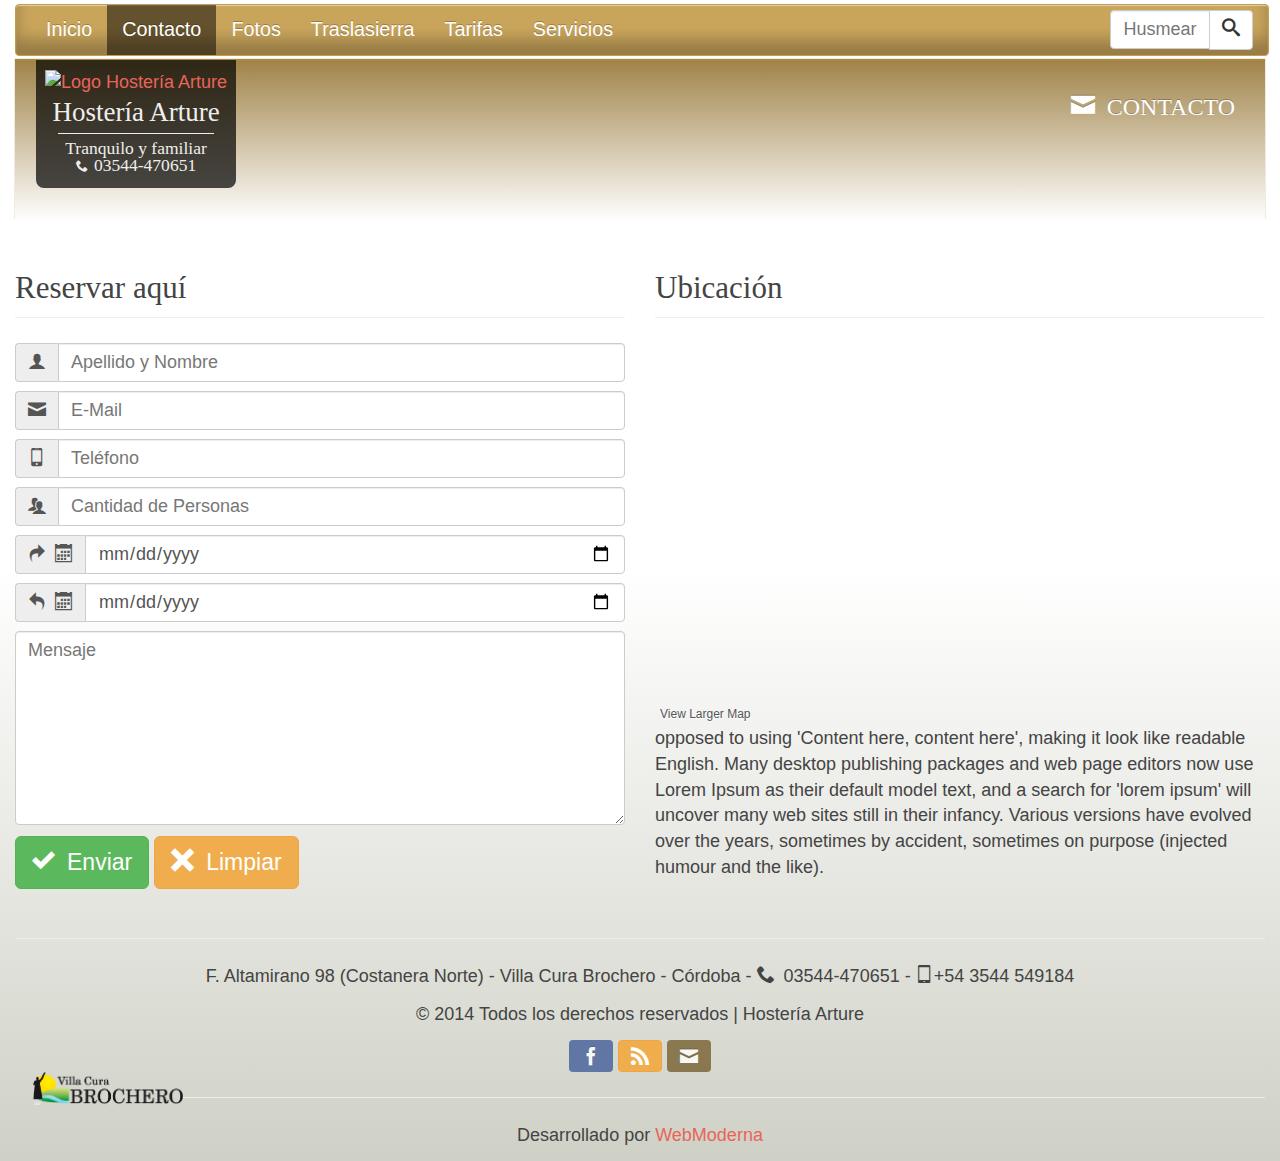
==== commit be35d085: "Plantilla, estilos y modals" ====
--- a/contacto.html
+++ b/contacto.html
@@ -98,20 +98,10 @@
 		<!-- start slider -->
 		<div id="fwslider" class="reductor">
 			<div class="slider_container">
-				<div class="slide"> 
-					<img src="img/1.jpg">
-					<div class="slide_content">
-						<div class="slide_content_wrap">
-							<h2 class="title">
-								<i class="icon-mail"> </i>
-								Contacto
-							</h2>
-							<p class="description">
-								Consultá nuestras tarifas y en base a eso haz tu reserva llenando el formulario
-							</p>
-						</div>
-					</div>
-				</div>
+				<h2 class="title">
+					<i class="icon-mail"> </i>
+					Contacto
+				</h2>			
 			</div>
 		</div><!--/slider -->
 
--- a/css/style.min.css
+++ b/css/style.min.css
@@ -1 +1 @@
-@font-face{font-family:'Fjord';font-style:normal;font-weight:400;src:url("../fonts/fjord-one.eot");src:local('OpenSans'),url("../fonts/fjord-one.eot") format('embedded-opentype'),url("../fonts/fjord-one.ttf") format('truetype'),url("../fonts/fjord-one.svg#Fjord-One") format('svg'),url("../fonts/fjord-one.woff") format('woff')}@font-face{font-family:'roboto_condensedregular';src:url("../fonts/RobotoCondensed-Regular-webfont.eot");src:url("../fonts/RobotoCondensed-Regular-webfont.eot") format('embedded-opentype'),url("../fonts/RobotoCondensed-Regular-webfont.woff") format('woff'),url("../fonts/RobotoCondensed-Regular-webfont.ttf") format('truetype'),url("../fonts/RobotoCondensed-Regular-webfont.svg#roboto_condensedregular") format('svg');font-weight:normal;font-style:normal}html{font-family:sans-serif;-ms-text-size-adjust:100%;-webkit-text-size-adjust:100%}body{margin:0}article,aside,details,figcaption,figure,footer,header,hgroup,main,nav,section,summary{display:block}audio,canvas,progress,video{display:inline-block;vertical-align:baseline}audio:not([controls]){display:none;height:0}[hidden],template{display:none}a{background:transparent}a:active,a:hover{outline:0}abbr[title]{border-bottom:1px dotted}b,strong{font-weight:bold}dfn{font-style:italic}h1{font-size:2em;margin:.67em 0}mark{background:#ff0;color:#000}small{font-size:80%}sub,sup{font-size:75%;line-height:0;position:relative;vertical-align:baseline}sup{top:-.5em}sub{bottom:-.25em}img{border:0}svg:not(:root){overflow:hidden}figure{margin:1em 40px}hr{-moz-box-sizing:content-box;box-sizing:border-box;-o-box-sizing:border-box;-ms-box-sizing:border-box;-moz-box-sizing:border-box;-webkit-box-sizing:border-box;height:0}pre{overflow:auto}code,kbd,pre,samp{font-family:monospace,monospace;font-size:1em}button,input,optgroup,select,textarea{color:inherit;font:inherit;margin:0}button{overflow:visible}button,select{text-transform:none}button,html input[type="button"],input[type="reset"],input[type="submit"]{-webkit-appearance:button;cursor:pointer}button[disabled],html input[disabled]{cursor:default}button::-moz-focus-inner,input::-moz-focus-inner{border:0;padding:0}input{line-height:normal}input[type="checkbox"],input[type="radio"]{box-sizing:border-box;-o-box-sizing:border-box;-ms-box-sizing:border-box;-moz-box-sizing:border-box;-webkit-box-sizing:border-box;padding:0}input[type="number"]::-webkit-inner-spin-button,input[type="number"]::-webkit-outer-spin-button{height:auto}input[type="search"]{-webkit-appearance:textfield;-moz-box-sizing:content-box;-webkit-box-sizing:content-box;box-sizing:border-box;-o-box-sizing:border-box;-ms-box-sizing:border-box;-moz-box-sizing:border-box;-webkit-box-sizing:border-box}input[type="search"]::-webkit-search-cancel-button,input[type="search"]::-webkit-search-decoration{-webkit-appearance:none}fieldset{border:1px solid #c0c0c0;margin:0 2px;padding:.35em .625em .75em}legend{border:0;padding:0}textarea{overflow:auto}optgroup{font-weight:bold}table{border-collapse:collapse;border-spacing:0}td,th{padding:0}@media print{*{text-shadow:none !important;-o-text-shadow:none !important;-ms-text-shadow:none !important;-moz-text-shadow:none !important;-webkit-text-shadow:none !important;color:#000 !important;background:transparent !important;box-shadow:none !important;-o-box-shadow:none !important;-ms-box-shadow:none !important;-moz-box-shadow:none !important;-webkit-box-shadow:none !important}a,a:visited{text-decoration:underline}a[href]:after{content:" (" attr(href) ")"}abbr[title]:after{content:" (" attr(title) ")"}a[href^="javascript:"]:after,a[href^="#"]:after{content:""}pre,blockquote{border:1px solid #999;page-break-inside:avoid}thead{display:table-header-group}tr,img{page-break-inside:avoid}img{max-width:100% !important}p,h2,h3{orphans:3;widows:3}h2,h3{page-break-after:avoid}select{background:#fff !important}.navbar{display:none}.table td,.table th{background-color:#fff !important}.btn > .caret,.dropup > .btn > .caret{border-top-color:#000 !important}.label{border:1px solid #000}.table{border-collapse:collapse !important}.table-bordered th,.table-bordered td{border:1px solid #ddd !important}}*{box-sizing:border-box;-o-box-sizing:border-box;-ms-box-sizing:border-box;-moz-box-sizing:border-box;-webkit-box-sizing:border-box}*:before,*:after{box-sizing:border-box;-o-box-sizing:border-box;-ms-box-sizing:border-box;-moz-box-sizing:border-box;-webkit-box-sizing:border-box}html{font-size:10px;-webkit-tap-highlight-color:rgba(0,0,0,0)}body{font-family:"roboto_condensedregular",Helvetica,Arial,sans-serif;font-size:18px;line-height:1.428571429;color:#333;background-color:#fff}input,button,select,textarea{font-family:inherit;font-size:inherit;line-height:inherit}a{color:#e8645a;text-decoration:none;}a:hover,a:focus{color:#e23c30;text-decoration:underline}a:focus{outline:thin dotted;outline:5px auto -webkit-focus-ring-color;outline-offset:-2px}figure{margin:0}img{vertical-align:middle}.img-responsive,.thumbnail > img,.thumbnail a > img,.carousel-inner > .item > img,.carousel-inner > .item > a > img{display:block;width:100% \9;max-width:100%;height:auto}.img-rounded{border-radius:6px;-o-border-radius:6px;-moz-border-radius:6px;-webkit-border-radius:6px}.img-thumbnail{padding:4px;line-height:1.428571429;background-color:#fff;border:1px solid #ddd;border-radius:4px;-o-border-radius:4px;-moz-border-radius:4px;-webkit-border-radius:4px;transition:all .2s ease-in-out;-o-transition:all .2s ease-in-out;-ms-transition:all .2s ease-in-out;-moz-transition:all .2s ease-in-out;-webkit-transition:all .2s ease-in-out;display:inline-block;width:100% \9;max-width:100%;height:auto}.img-circle{border-radius:50%;-o-border-radius:50%;-moz-border-radius:50%;-webkit-border-radius:50%}hr{margin-top:25px;margin-bottom:25px;border:0;border-top:1px solid #eee}.sr-only{position:absolute;width:1px;height:1px;margin:-1px;padding:0;overflow:hidden;clip:rect(0,0,0,0);border:0}.sr-only-focusable:active,.sr-only-focusable:focus{position:static;width:auto;height:auto;margin:0;overflow:visible;clip:auto}.clearfix:before,.dl-horizontal dd:before,.container:before,.container-fluid:before,.row:before,.form-horizontal .form-group:before,.btn-toolbar:before,.btn-group-vertical > .btn-group:before,.nav:before,.navbar:before,.navbar-header:before,.navbar-collapse:before,.modal-footer:before,.clearfix:after,.dl-horizontal dd:after,.container:after,.container-fluid:after,.row:after,.form-horizontal .form-group:after,.btn-toolbar:after,.btn-group-vertical > .btn-group:after,.nav:after,.navbar:after,.navbar-header:after,.navbar-collapse:after,.modal-footer:after{content:" ";display:table}.clearfix:after,.dl-horizontal dd:after,.container:after,.container-fluid:after,.row:after,.form-horizontal .form-group:after,.btn-toolbar:after,.btn-group-vertical > .btn-group:after,.nav:after,.navbar:after,.navbar-header:after,.navbar-collapse:after,.modal-footer:after{clear:both}.center-block{display:block;margin-left:auto;margin-right:auto}.pull-right{float:right !important}.pull-left{float:left !important}.hide{display:none !important}.show{display:block !important}.invisible{visibility:hidden}.text-hide{font:0/0 a;color:transparent;text-shadow:none;-o-text-shadow:none;-ms-text-shadow:none;-moz-text-shadow:none;-webkit-text-shadow:none;background-color:transparent;border:0}.hidden{display:none !important;visibility:hidden !important}.affix{position:fixed;transform:translate3d(0,0,0);-o-transform:translate3d(0,0,0);-ms-transform:translate3d(0,0,0);-moz-transform:translate3d(0,0,0);-webkit-transform:translate3d(0,0,0)}h1,h2,h3,h4,h5,h6,.h1,.h2,.h3,.h4,.h5,.h6{font-family:inherit;font-weight:500;line-height:1.1;color:inherit;}h1 small,h2 small,h3 small,h4 small,h5 small,h6 small,.h1 small,.h2 small,.h3 small,.h4 small,.h5 small,.h6 small,h1 .small,h2 .small,h3 .small,h4 .small,h5 .small,h6 .small,.h1 .small,.h2 .small,.h3 .small,.h4 .small,.h5 .small,.h6 .small{font-weight:normal;line-height:1;color:#777}h1,.h1,h2,.h2,h3,.h3{margin-top:25px;margin-bottom:12.5px;}h1 small,.h1 small,h2 small,.h2 small,h3 small,.h3 small,h1 .small,.h1 .small,h2 .small,.h2 .small,h3 .small,.h3 .small{font-size:65%}h4,.h4,h5,.h5,h6,.h6{margin-top:12.5px;margin-bottom:12.5px;}h4 small,.h4 small,h5 small,.h5 small,h6 small,.h6 small,h4 .small,.h4 .small,h5 .small,.h5 .small,h6 .small,.h6 .small{font-size:75%}h1,.h1{font-size:46px}h2,.h2{font-size:38px}h3,.h3{font-size:31px}h4,.h4{font-size:23px}h5,.h5{font-size:18px}h6,.h6{font-size:16px}p{margin:0 0 12.5px}.lead{margin-bottom:25px;font-size:20px;font-weight:300;line-height:1.4;}@media (min-width:768px){.lead{font-size:27px}}small,.small{font-size:88%}cite{font-style:normal}mark,.mark{background-color:#fcf8e3;padding:.2em}.text-left{text-align:left}.text-right{text-align:right}.text-center{text-align:center}.text-justify{text-align:justify}.text-nowrap{white-space:nowrap}.text-lowercase{text-transform:lowercase}.text-uppercase{text-transform:uppercase}.text-capitalize{text-transform:capitalize}.text-muted{color:#777}.text-primary{color:#e8645a;}a.text-primary:hover{color:#e4493e}.text-success{color:#3c763d;}a.text-success:hover{color:#366a37}.text-info{color:#31708f;}a.text-info:hover{color:#2c6581}.text-warning{color:#8a6d3b;}a.text-warning:hover{color:#7c6235}.text-danger{color:#a94442;}a.text-danger:hover{color:#983d3b}.bg-primary{color:#fff;background-color:#e8645a;}a.bg-primary:hover{background-color:#e4493e}.bg-success{background-color:#dff0d8;}a.bg-success:hover{background-color:#c4e3b7}.bg-info{background-color:#d9edf7;}a.bg-info:hover{background-color:#b3dbef}.bg-warning{background-color:#fcf8e3;}a.bg-warning:hover{background-color:#f7edb8}.bg-danger{background-color:#f2dede;}a.bg-danger:hover{background-color:#e5bdbd}.page-header{padding-bottom:11.5px;margin:50px 0 25px;border-bottom:1px solid #eee}ul,ol{margin-top:0;margin-bottom:12.5px;}ul ul,ol ul,ul ol,ol ol{margin-bottom:0}.list-unstyled,.list-inline{padding-left:0;list-style:none}.list-inline{margin-left:-5px;}.list-inline > li{display:inline-block;padding-left:5px;padding-right:5px}dl{margin-top:0;margin-bottom:25px}dt,dd{line-height:1.428571429}dt{font-weight:bold}dd{margin-left:0}@media (min-width:768px){.dl-horizontal dt{float:left;width:160px;clear:left;text-align:right;overflow:hidden;text-overflow:ellipsis;white-space:nowrap}.dl-horizontal dd{margin-left:180px}}abbr[title],abbr[data-original-title]{cursor:help;border-bottom:1px dotted #777}.initialism{font-size:90%;text-transform:uppercase}blockquote{padding:12.5px 25px;margin:0 0 25px;font-size:22.5px;border-left:5px solid #eee;}blockquote p:last-child,blockquote ul:last-child,blockquote ol:last-child{margin-bottom:0}blockquote footer,blockquote small,blockquote .small{display:block;font-size:80%;line-height:1.428571429;color:#777;}blockquote footer:before,blockquote small:before,blockquote .small:before{content:'\2014 \00A0'}.blockquote-reverse,blockquote.pull-right{padding-right:15px;padding-left:0;border-right:5px solid #eee;border-left:0;text-align:right;}.blockquote-reverse footer:before,blockquote.pull-right footer:before,.blockquote-reverse small:before,blockquote.pull-right small:before,.blockquote-reverse .small:before,blockquote.pull-right .small:before{content:''}.blockquote-reverse footer:after,blockquote.pull-right footer:after,.blockquote-reverse small:after,blockquote.pull-right small:after,.blockquote-reverse .small:after,blockquote.pull-right .small:after{content:'\00A0 \2014'}blockquote:before,blockquote:after{content:""}address{margin-bottom:25px;font-style:normal;line-height:1.428571429}code,kbd,pre,samp{font-family:Menlo,Monaco,Consolas,"Courier New",monospace}code{padding:2px 4px;font-size:90%;color:#c7254e;background-color:#f9f2f4;border-radius:4px;-o-border-radius:4px;-moz-border-radius:4px;-webkit-border-radius:4px}kbd{padding:2px 4px;font-size:90%;color:#fff;background-color:#333;border-radius:3px;-o-border-radius:3px;-moz-border-radius:3px;-webkit-border-radius:3px;box-shadow:inset 0 -1px 0 rgba(0,0,0,0.25);-o-box-shadow:inset 0 -1px 0 rgba(0,0,0,0.25);-ms-box-shadow:inset 0 -1px 0 rgba(0,0,0,0.25);-moz-box-shadow:inset 0 -1px 0 rgba(0,0,0,0.25);-webkit-box-shadow:inset 0 -1px 0 rgba(0,0,0,0.25);}kbd kbd{padding:0;font-size:100%;box-shadow:none;-o-box-shadow:none;-ms-box-shadow:none;-moz-box-shadow:none;-webkit-box-shadow:none}pre{display:block;padding:12px;margin:0 0 12.5px;font-size:17px;line-height:1.428571429;word-break:break-all;word-wrap:break-word;color:#333;background-color:#f5f5f5;border:1px solid #ccc;border-radius:4px;-o-border-radius:4px;-moz-border-radius:4px;-webkit-border-radius:4px;}pre code{padding:0;font-size:inherit;color:inherit;white-space:pre-wrap;background-color:transparent;border-radius:0;-o-border-radius:0;-moz-border-radius:0;-webkit-border-radius:0}.pre-scrollable{max-height:340px;overflow-y:scroll}.container{margin-right:auto;margin-left:auto;padding-left:15px;padding-right:15px;}@media (min-width:768px){.container{width:750px}}@media (min-width:992px){.container{width:970px}}@media (min-width:1200px){.container{width:1170px}}.container-fluid{margin-right:auto;margin-left:auto;padding-left:15px;padding-right:15px;}.row{margin-left:-15px;margin-right:-15px;}.col-xs-1,.col-sm-1,.col-md-1,.col-lg-1,.col-xs-2,.col-sm-2,.col-md-2,.col-lg-2,.col-xs-3,.col-sm-3,.col-md-3,.col-lg-3,.col-xs-4,.col-sm-4,.col-md-4,.col-lg-4,.col-xs-5,.col-sm-5,.col-md-5,.col-lg-5,.col-xs-6,.col-sm-6,.col-md-6,.col-lg-6,.col-xs-7,.col-sm-7,.col-md-7,.col-lg-7,.col-xs-8,.col-sm-8,.col-md-8,.col-lg-8,.col-xs-9,.col-sm-9,.col-md-9,.col-lg-9,.col-xs-10,.col-sm-10,.col-md-10,.col-lg-10,.col-xs-11,.col-sm-11,.col-md-11,.col-lg-11,.col-xs-12,.col-sm-12,.col-md-12,.col-lg-12{position:relative;min-height:1px;padding-left:15px;padding-right:15px}.col-xs-1,.col-xs-2,.col-xs-3,.col-xs-4,.col-xs-5,.col-xs-6,.col-xs-7,.col-xs-8,.col-xs-9,.col-xs-10,.col-xs-11,.col-xs-12{float:left}.col-xs-12{width:100%}.col-xs-11{width:91.6666666666667%}.col-xs-10{width:83.3333333333333%}.col-xs-9{width:75%}.col-xs-8{width:66.6666666666667%}.col-xs-7{width:58.3333333333333%}.col-xs-6{width:50%}.col-xs-5{width:41.6666666666667%}.col-xs-4{width:33.3333333333333%}.col-xs-3{width:25%}.col-xs-2{width:16.6666666666667%}.col-xs-1{width:8.3333333333333%}.col-xs-pull-12{right:100%}.col-xs-pull-11{right:91.6666666666667%}.col-xs-pull-10{right:83.3333333333333%}.col-xs-pull-9{right:75%}.col-xs-pull-8{right:66.6666666666667%}.col-xs-pull-7{right:58.3333333333333%}.col-xs-pull-6{right:50%}.col-xs-pull-5{right:41.6666666666667%}.col-xs-pull-4{right:33.3333333333333%}.col-xs-pull-3{right:25%}.col-xs-pull-2{right:16.6666666666667%}.col-xs-pull-1{right:8.3333333333333%}.col-xs-pull-0{right:auto}.col-xs-push-12{left:100%}.col-xs-push-11{left:91.6666666666667%}.col-xs-push-10{left:83.3333333333333%}.col-xs-push-9{left:75%}.col-xs-push-8{left:66.6666666666667%}.col-xs-push-7{left:58.3333333333333%}.col-xs-push-6{left:50%}.col-xs-push-5{left:41.6666666666667%}.col-xs-push-4{left:33.3333333333333%}.col-xs-push-3{left:25%}.col-xs-push-2{left:16.6666666666667%}.col-xs-push-1{left:8.3333333333333%}.col-xs-push-0{left:auto}.col-xs-offset-12{margin-left:100%}.col-xs-offset-11{margin-left:91.6666666666667%}.col-xs-offset-10{margin-left:83.3333333333333%}.col-xs-offset-9{margin-left:75%}.col-xs-offset-8{margin-left:66.6666666666667%}.col-xs-offset-7{margin-left:58.3333333333333%}.col-xs-offset-6{margin-left:50%}.col-xs-offset-5{margin-left:41.6666666666667%}.col-xs-offset-4{margin-left:33.3333333333333%}.col-xs-offset-3{margin-left:25%}.col-xs-offset-2{margin-left:16.6666666666667%}.col-xs-offset-1{margin-left:8.3333333333333%}.col-xs-offset-0{margin-left:0}@media (min-width:768px){.col-sm-1,.col-sm-2,.col-sm-3,.col-sm-4,.col-sm-5,.col-sm-6,.col-sm-7,.col-sm-8,.col-sm-9,.col-sm-10,.col-sm-11,.col-sm-12{float:left}.col-sm-12{width:100%}.col-sm-11{width:91.6666666666667%}.col-sm-10{width:83.3333333333333%}.col-sm-9{width:75%}.col-sm-8{width:66.6666666666667%}.col-sm-7{width:58.3333333333333%}.col-sm-6{width:50%}.col-sm-5{width:41.6666666666667%}.col-sm-4{width:33.3333333333333%}.col-sm-3{width:25%}.col-sm-2{width:16.6666666666667%}.col-sm-1{width:8.3333333333333%}.col-sm-pull-12{right:100%}.col-sm-pull-11{right:91.6666666666667%}.col-sm-pull-10{right:83.3333333333333%}.col-sm-pull-9{right:75%}.col-sm-pull-8{right:66.6666666666667%}.col-sm-pull-7{right:58.3333333333333%}.col-sm-pull-6{right:50%}.col-sm-pull-5{right:41.6666666666667%}.col-sm-pull-4{right:33.3333333333333%}.col-sm-pull-3{right:25%}.col-sm-pull-2{right:16.6666666666667%}.col-sm-pull-1{right:8.3333333333333%}.col-sm-pull-0{right:auto}.col-sm-push-12{left:100%}.col-sm-push-11{left:91.6666666666667%}.col-sm-push-10{left:83.3333333333333%}.col-sm-push-9{left:75%}.col-sm-push-8{left:66.6666666666667%}.col-sm-push-7{left:58.3333333333333%}.col-sm-push-6{left:50%}.col-sm-push-5{left:41.6666666666667%}.col-sm-push-4{left:33.3333333333333%}.col-sm-push-3{left:25%}.col-sm-push-2{left:16.6666666666667%}.col-sm-push-1{left:8.3333333333333%}.col-sm-push-0{left:auto}.col-sm-offset-12{margin-left:100%}.col-sm-offset-11{margin-left:91.6666666666667%}.col-sm-offset-10{margin-left:83.3333333333333%}.col-sm-offset-9{margin-left:75%}.col-sm-offset-8{margin-left:66.6666666666667%}.col-sm-offset-7{margin-left:58.3333333333333%}.col-sm-offset-6{margin-left:50%}.col-sm-offset-5{margin-left:41.6666666666667%}.col-sm-offset-4{margin-left:33.3333333333333%}.col-sm-offset-3{margin-left:25%}.col-sm-offset-2{margin-left:16.6666666666667%}.col-sm-offset-1{margin-left:8.3333333333333%}.col-sm-offset-0{margin-left:0}}@media (min-width:992px){.col-md-1,.col-md-2,.col-md-3,.col-md-4,.col-md-5,.col-md-6,.col-md-7,.col-md-8,.col-md-9,.col-md-10,.col-md-11,.col-md-12{float:left}.col-md-12{width:100%}.col-md-11{width:91.6666666666667%}.col-md-10{width:83.3333333333333%}.col-md-9{width:75%}.col-md-8{width:66.6666666666667%}.col-md-7{width:58.3333333333333%}.col-md-6{width:50%}.col-md-5{width:41.6666666666667%}.col-md-4{width:33.3333333333333%}.col-md-3{width:25%}.col-md-2{width:16.6666666666667%}.col-md-1{width:8.3333333333333%}.col-md-pull-12{right:100%}.col-md-pull-11{right:91.6666666666667%}.col-md-pull-10{right:83.3333333333333%}.col-md-pull-9{right:75%}.col-md-pull-8{right:66.6666666666667%}.col-md-pull-7{right:58.3333333333333%}.col-md-pull-6{right:50%}.col-md-pull-5{right:41.6666666666667%}.col-md-pull-4{right:33.3333333333333%}.col-md-pull-3{right:25%}.col-md-pull-2{right:16.6666666666667%}.col-md-pull-1{right:8.3333333333333%}.col-md-pull-0{right:auto}.col-md-push-12{left:100%}.col-md-push-11{left:91.6666666666667%}.col-md-push-10{left:83.3333333333333%}.col-md-push-9{left:75%}.col-md-push-8{left:66.6666666666667%}.col-md-push-7{left:58.3333333333333%}.col-md-push-6{left:50%}.col-md-push-5{left:41.6666666666667%}.col-md-push-4{left:33.3333333333333%}.col-md-push-3{left:25%}.col-md-push-2{left:16.6666666666667%}.col-md-push-1{left:8.3333333333333%}.col-md-push-0{left:auto}.col-md-offset-12{margin-left:100%}.col-md-offset-11{margin-left:91.6666666666667%}.col-md-offset-10{margin-left:83.3333333333333%}.col-md-offset-9{margin-left:75%}.col-md-offset-8{margin-left:66.6666666666667%}.col-md-offset-7{margin-left:58.3333333333333%}.col-md-offset-6{margin-left:50%}.col-md-offset-5{margin-left:41.6666666666667%}.col-md-offset-4{margin-left:33.3333333333333%}.col-md-offset-3{margin-left:25%}.col-md-offset-2{margin-left:16.6666666666667%}.col-md-offset-1{margin-left:8.3333333333333%}.col-md-offset-0{margin-left:0}}@media (min-width:1200px){.col-lg-1,.col-lg-2,.col-lg-3,.col-lg-4,.col-lg-5,.col-lg-6,.col-lg-7,.col-lg-8,.col-lg-9,.col-lg-10,.col-lg-11,.col-lg-12{float:left}.col-lg-12{width:100%}.col-lg-11{width:91.6666666666667%}.col-lg-10{width:83.3333333333333%}.col-lg-9{width:75%}.col-lg-8{width:66.6666666666667%}.col-lg-7{width:58.3333333333333%}.col-lg-6{width:50%}.col-lg-5{width:41.6666666666667%}.col-lg-4{width:33.3333333333333%}.col-lg-3{width:25%}.col-lg-2{width:16.6666666666667%}.col-lg-1{width:8.3333333333333%}.col-lg-pull-12{right:100%}.col-lg-pull-11{right:91.6666666666667%}.col-lg-pull-10{right:83.3333333333333%}.col-lg-pull-9{right:75%}.col-lg-pull-8{right:66.6666666666667%}.col-lg-pull-7{right:58.3333333333333%}.col-lg-pull-6{right:50%}.col-lg-pull-5{right:41.6666666666667%}.col-lg-pull-4{right:33.3333333333333%}.col-lg-pull-3{right:25%}.col-lg-pull-2{right:16.6666666666667%}.col-lg-pull-1{right:8.3333333333333%}.col-lg-pull-0{right:auto}.col-lg-push-12{left:100%}.col-lg-push-11{left:91.6666666666667%}.col-lg-push-10{left:83.3333333333333%}.col-lg-push-9{left:75%}.col-lg-push-8{left:66.6666666666667%}.col-lg-push-7{left:58.3333333333333%}.col-lg-push-6{left:50%}.col-lg-push-5{left:41.6666666666667%}.col-lg-push-4{left:33.3333333333333%}.col-lg-push-3{left:25%}.col-lg-push-2{left:16.6666666666667%}.col-lg-push-1{left:8.3333333333333%}.col-lg-push-0{left:auto}.col-lg-offset-12{margin-left:100%}.col-lg-offset-11{margin-left:91.6666666666667%}.col-lg-offset-10{margin-left:83.3333333333333%}.col-lg-offset-9{margin-left:75%}.col-lg-offset-8{margin-left:66.6666666666667%}.col-lg-offset-7{margin-left:58.3333333333333%}.col-lg-offset-6{margin-left:50%}.col-lg-offset-5{margin-left:41.6666666666667%}.col-lg-offset-4{margin-left:33.3333333333333%}.col-lg-offset-3{margin-left:25%}.col-lg-offset-2{margin-left:16.6666666666667%}.col-lg-offset-1{margin-left:8.3333333333333%}.col-lg-offset-0{margin-left:0}}table{background-color:transparent}th{text-align:left}.table{width:100%;max-width:100%;margin-bottom:25px;}.table > thead > tr > th,.table > tbody > tr > th,.table > tfoot > tr > th,.table > thead > tr > td,.table > tbody > tr > td,.table > tfoot > tr > td{padding:8px;line-height:1.428571429;vertical-align:top;border-top:1px solid #ddd}.table > thead > tr > th{vertical-align:bottom;border-bottom:2px solid #ddd}.table > caption + thead > tr:first-child > th,.table > colgroup + thead > tr:first-child > th,.table > thead:first-child > tr:first-child > th,.table > caption + thead > tr:first-child > td,.table > colgroup + thead > tr:first-child > td,.table > thead:first-child > tr:first-child > td{border-top:0}.table > tbody + tbody{border-top:2px solid #ddd}.table .table{background-color:#fff}.table-condensed > thead > tr > th,.table-condensed > tbody > tr > th,.table-condensed > tfoot > tr > th,.table-condensed > thead > tr > td,.table-condensed > tbody > tr > td,.table-condensed > tfoot > tr > td{padding:5px}.table-bordered{border:1px solid #ddd;}.table-bordered > thead > tr > th,.table-bordered > tbody > tr > th,.table-bordered > tfoot > tr > th,.table-bordered > thead > tr > td,.table-bordered > tbody > tr > td,.table-bordered > tfoot > tr > td{border:1px solid #ddd}.table-bordered > thead > tr > th,.table-bordered > thead > tr > td{border-bottom-width:2px}.table-striped > tbody > tr:nth-child(odd) > td,.table-striped > tbody > tr:nth-child(odd) > th{background-color:#f9f9f9}.table-hover > tbody > tr:hover > td,.table-hover > tbody > tr:hover > th{background-color:#f5f5f5}table col[class*="col-"]{position:static;float:none;display:table-column}table td[class*="col-"],table th[class*="col-"]{position:static;float:none;display:table-cell}.table > thead > tr > td.active,.table > tbody > tr > td.active,.table > tfoot > tr > td.active,.table > thead > tr > th.active,.table > tbody > tr > th.active,.table > tfoot > tr > th.active,.table > thead > tr.active > td,.table > tbody > tr.active > td,.table > tfoot > tr.active > td,.table > thead > tr.active > th,.table > tbody > tr.active > th,.table > tfoot > tr.active > th{background-color:#f5f5f5}.table-hover > tbody > tr > td.active:hover,.table-hover > tbody > tr > th.active:hover,.table-hover > tbody > tr.active:hover > td,.table-hover > tbody > tr:hover > .active,.table-hover > tbody > tr.active:hover > th{background-color:#e9e9e9}.table > thead > tr > td.success,.table > tbody > tr > td.success,.table > tfoot > tr > td.success,.table > thead > tr > th.success,.table > tbody > tr > th.success,.table > tfoot > tr > th.success,.table > thead > tr.success > td,.table > tbody > tr.success > td,.table > tfoot > tr.success > td,.table > thead > tr.success > th,.table > tbody > tr.success > th,.table > tfoot > tr.success > th{background-color:#dff0d8}.table-hover > tbody > tr > td.success:hover,.table-hover > tbody > tr > th.success:hover,.table-hover > tbody > tr.success:hover > td,.table-hover > tbody > tr:hover > .success,.table-hover > tbody > tr.success:hover > th{background-color:#d1eac8}.table > thead > tr > td.info,.table > tbody > tr > td.info,.table > tfoot > tr > td.info,.table > thead > tr > th.info,.table > tbody > tr > th.info,.table > tfoot > tr > th.info,.table > thead > tr.info > td,.table > tbody > tr.info > td,.table > tfoot > tr.info > td,.table > thead > tr.info > th,.table > tbody > tr.info > th,.table > tfoot > tr.info > th{background-color:#d9edf7}.table-hover > tbody > tr > td.info:hover,.table-hover > tbody > tr > th.info:hover,.table-hover > tbody > tr.info:hover > td,.table-hover > tbody > tr:hover > .info,.table-hover > tbody > tr.info:hover > th{background-color:#c6e4f3}.table > thead > tr > td.warning,.table > tbody > tr > td.warning,.table > tfoot > tr > td.warning,.table > thead > tr > th.warning,.table > tbody > tr > th.warning,.table > tfoot > tr > th.warning,.table > thead > tr.warning > td,.table > tbody > tr.warning > td,.table > tfoot > tr.warning > td,.table > thead > tr.warning > th,.table > tbody > tr.warning > th,.table > tfoot > tr.warning > th{background-color:#fcf8e3}.table-hover > tbody > tr > td.warning:hover,.table-hover > tbody > tr > th.warning:hover,.table-hover > tbody > tr.warning:hover > td,.table-hover > tbody > tr:hover > .warning,.table-hover > tbody > tr.warning:hover > th{background-color:#faf3cd}.table > thead > tr > td.danger,.table > tbody > tr > td.danger,.table > tfoot > tr > td.danger,.table > thead > tr > th.danger,.table > tbody > tr > th.danger,.table > tfoot > tr > th.danger,.table > thead > tr.danger > td,.table > tbody > tr.danger > td,.table > tfoot > tr.danger > td,.table > thead > tr.danger > th,.table > tbody > tr.danger > th,.table > tfoot > tr.danger > th{background-color:#f2dede}.table-hover > tbody > tr > td.danger:hover,.table-hover > tbody > tr > th.danger:hover,.table-hover > tbody > tr.danger:hover > td,.table-hover > tbody > tr:hover > .danger,.table-hover > tbody > tr.danger:hover > th{background-color:#ebcdcd}@media screen and (max-width:767px){.table-responsive{width:100%;margin-bottom:18.75px;overflow-y:hidden;overflow-x:auto;-ms-overflow-style:-ms-autohiding-scrollbar;border:1px solid #ddd;-webkit-overflow-scrolling:touch}.table-responsive > .table{margin-bottom:0;}.table-responsive > .table > thead > tr > th,.table-responsive > .table > tbody > tr > th,.table-responsive > .table > tfoot > tr > th,.table-responsive > .table > thead > tr > td,.table-responsive > .table > tbody > tr > td,.table-responsive > .table > tfoot > tr > td{white-space:nowrap}.table-responsive > .table-bordered{border:0;}.table-responsive > .table-bordered > thead > tr > th:first-child,.table-responsive > .table-bordered > tbody > tr > th:first-child,.table-responsive > .table-bordered > tfoot > tr > th:first-child,.table-responsive > .table-bordered > thead > tr > td:first-child,.table-responsive > .table-bordered > tbody > tr > td:first-child,.table-responsive > .table-bordered > tfoot > tr > td:first-child{border-left:0}.table-responsive > .table-bordered > thead > tr > th:last-child,.table-responsive > .table-bordered > tbody > tr > th:last-child,.table-responsive > .table-bordered > tfoot > tr > th:last-child,.table-responsive > .table-bordered > thead > tr > td:last-child,.table-responsive > .table-bordered > tbody > tr > td:last-child,.table-responsive > .table-bordered > tfoot > tr > td:last-child{border-right:0}.table-responsive > .table-bordered > tbody > tr:last-child > th,.table-responsive > .table-bordered > tfoot > tr:last-child > th,.table-responsive > .table-bordered > tbody > tr:last-child > td,.table-responsive > .table-bordered > tfoot > tr:last-child > td{border-bottom:0}}fieldset{padding:0;margin:0;border:0;min-width:0}legend{display:block;width:100%;padding:0;margin-bottom:25px;font-size:27px;line-height:inherit;color:#333;border:0;border-bottom:1px solid #e5e5e5}label{display:inline-block;max-width:100%;margin-bottom:5px;font-weight:bold}input[type="search"]{box-sizing:border-box;-o-box-sizing:border-box;-ms-box-sizing:border-box;-moz-box-sizing:border-box;-webkit-box-sizing:border-box}input[type="radio"],input[type="checkbox"]{margin:4px 0 0;margin-top:1px \9;line-height:normal}input[type="file"]{display:block}input[type="range"]{display:block;width:100%}select[multiple],select[size]{height:auto}input[type="file"]:focus,input[type="radio"]:focus,input[type="checkbox"]:focus{outline:thin dotted;outline:5px auto -webkit-focus-ring-color;outline-offset:-2px}output{display:block;padding-top:7px;font-size:18px;line-height:1.428571429;color:#555}.form-control{display:block;width:100%;height:39px;padding:6px 12px;font-size:18px;line-height:1.428571429;color:#555;background-color:#fff;background-image:none;border:1px solid #ccc;border-radius:4px;-o-border-radius:4px;-moz-border-radius:4px;-webkit-border-radius:4px;box-shadow:inset 0 1px 1px rgba(0,0,0,0.075);-o-box-shadow:inset 0 1px 1px rgba(0,0,0,0.075);-ms-box-shadow:inset 0 1px 1px rgba(0,0,0,0.075);-moz-box-shadow:inset 0 1px 1px rgba(0,0,0,0.075);-webkit-box-shadow:inset 0 1px 1px rgba(0,0,0,0.075);transition:border-color ease-in-out .15s,box-shadow ease-in-out .15s;-o-transition:border-color ease-in-out .15s,box-shadow ease-in-out .15s;-ms-transition:border-color ease-in-out .15s,box-shadow ease-in-out .15s;-moz-transition:border-color ease-in-out .15s,box-shadow ease-in-out .15s;-webkit-transition:border-color ease-in-out .15s,box-shadow ease-in-out .15s;}.form-control:focus{border-color:#66afe9;outline:0;box-shadow:inset 0 1px 1px rgba(0,0,0,0.075),0 0 8px rgba(102,175,233,0.6);-o-box-shadow:inset 0 1px 1px rgba(0,0,0,0.075),0 0 8px rgba(102,175,233,0.6);-ms-box-shadow:inset 0 1px 1px rgba(0,0,0,0.075),0 0 8px rgba(102,175,233,0.6);-moz-box-shadow:inset 0 1px 1px rgba(0,0,0,0.075),0 0 8px rgba(102,175,233,0.6);-webkit-box-shadow:inset 0 1px 1px rgba(0,0,0,0.075),0 0 8px rgba(102,175,233,0.6)}.form-control::-moz-placeholder{color:#777;opacity:1;filter:alpha(opacity=100)}.form-control:-ms-input-placeholder{color:#777}.form-control::-webkit-input-placeholder{color:#777}.form-control[disabled],.form-control[readonly],fieldset[disabled] .form-control{cursor:not-allowed;background-color:#eee;opacity:1;filter:alpha(opacity=100)}textarea.form-control{height:auto}input[type="search"]{-webkit-appearance:none}input[type="date"],input[type="time"],input[type="datetime-local"],input[type="month"]{line-height:39px;line-height:1.428571429 \0;}input[type="date"].input-sm,input[type="time"].input-sm,input[type="datetime-local"].input-sm,input[type="month"].input-sm{line-height:36px}input[type="date"].input-lg,input[type="time"].input-lg,input[type="datetime-local"].input-lg,input[type="month"].input-lg{line-height:53px}.form-group{margin-bottom:15px}.radio,.checkbox{position:relative;display:block;min-height:25px;margin-top:10px;margin-bottom:10px;}.radio label,.checkbox label{padding-left:20px;margin-bottom:0;font-weight:normal;cursor:pointer}.radio input[type="radio"],.radio-inline input[type="radio"],.checkbox input[type="checkbox"],.checkbox-inline input[type="checkbox"]{position:absolute;margin-left:-20px;margin-top:4px \9}.radio + .radio,.checkbox + .checkbox{margin-top:-5px}.radio-inline,.checkbox-inline{display:inline-block;padding-left:20px;margin-bottom:0;vertical-align:middle;font-weight:normal;cursor:pointer}.radio-inline + .radio-inline,.checkbox-inline + .checkbox-inline{margin-top:0;margin-left:10px}input[type="radio"][disabled],input[type="checkbox"][disabled],input[type="radio"].disabled,input[type="checkbox"].disabled,fieldset[disabled] input[type="radio"],fieldset[disabled] input[type="checkbox"]{cursor:not-allowed}.radio-inline.disabled,.checkbox-inline.disabled,fieldset[disabled] .radio-inline,fieldset[disabled] .checkbox-inline{cursor:not-allowed}.radio.disabled label,.checkbox.disabled label,fieldset[disabled] .radio label,fieldset[disabled] .checkbox label{cursor:not-allowed}.form-control-static{padding-top:7px;padding-bottom:7px;margin-bottom:0;}.form-control-static.input-lg,.form-control-static.input-sm{padding-left:0;padding-right:0}.input-sm,.form-horizontal .form-group-sm .form-control,.input-group-sm > .form-control,.input-group-sm > .input-group-addon,.input-group-sm > .input-group-btn > .btn{height:36px;padding:5px 10px;font-size:16px;line-height:1.5;border-radius:3px;-o-border-radius:3px;-moz-border-radius:3px;-webkit-border-radius:3px;}select.input-sm,select.form-horizontal .form-group-sm .form-control,select.input-group-sm > .form-control,select.input-group-sm > .input-group-addon,select.input-group-sm > .input-group-btn > .btn{height:36px;line-height:36px}textarea.input-sm,textarea.form-horizontal .form-group-sm .form-control,textarea.input-group-sm > .form-control,textarea.input-group-sm > .input-group-addon,textarea.input-group-sm > .input-group-btn > .btn,select[multiple].input-sm,select[multiple].form-horizontal .form-group-sm .form-control,select[multiple].input-group-sm > .form-control,select[multiple].input-group-sm > .input-group-addon,select[multiple].input-group-sm > .input-group-btn > .btn{height:auto}.input-lg,.form-horizontal .form-group-lg .form-control,.input-group-lg > .form-control,.input-group-lg > .input-group-addon,.input-group-lg > .input-group-btn > .btn{height:53px;padding:10px 16px;font-size:23px;line-height:1.33;border-radius:6px;-o-border-radius:6px;-moz-border-radius:6px;-webkit-border-radius:6px;}select.input-lg,select.form-horizontal .form-group-lg .form-control,select.input-group-lg > .form-control,select.input-group-lg > .input-group-addon,select.input-group-lg > .input-group-btn > .btn{height:53px;line-height:53px}textarea.input-lg,textarea.form-horizontal .form-group-lg .form-control,textarea.input-group-lg > .form-control,textarea.input-group-lg > .input-group-addon,textarea.input-group-lg > .input-group-btn > .btn,select[multiple].input-lg,select[multiple].form-horizontal .form-group-lg .form-control,select[multiple].input-group-lg > .form-control,select[multiple].input-group-lg > .input-group-addon,select[multiple].input-group-lg > .input-group-btn > .btn{height:auto}.has-feedback{position:relative;}.has-feedback .form-control{padding-right:48.75px}.form-control-feedback{position:absolute;top:30px;right:0;z-index:2;display:block;width:39px;height:39px;line-height:39px;text-align:center}.input-lg + .form-control-feedback{width:53px;height:53px;line-height:53px}.input-sm + .form-control-feedback{width:36px;height:36px;line-height:36px}.has-success .help-block,.has-success .control-label,.has-success .radio,.has-success .checkbox,.has-success .radio-inline,.has-success .checkbox-inline{color:#3c763d}.has-success .form-control{border-color:#3c763d;box-shadow:inset 0 1px 1px rgba(0,0,0,0.075);-o-box-shadow:inset 0 1px 1px rgba(0,0,0,0.075);-ms-box-shadow:inset 0 1px 1px rgba(0,0,0,0.075);-moz-box-shadow:inset 0 1px 1px rgba(0,0,0,0.075);-webkit-box-shadow:inset 0 1px 1px rgba(0,0,0,0.075);}.has-success .form-control:focus{border-color:#366a37;box-shadow:inset 0 1px 1px rgba(0,0,0,0.075),0 0 6px #52a254;-o-box-shadow:inset 0 1px 1px rgba(0,0,0,0.075),0 0 6px #52a254;-ms-box-shadow:inset 0 1px 1px rgba(0,0,0,0.075),0 0 6px #52a254;-moz-box-shadow:inset 0 1px 1px rgba(0,0,0,0.075),0 0 6px #52a254;-webkit-box-shadow:inset 0 1px 1px rgba(0,0,0,0.075),0 0 6px #52a254}.has-success .input-group-addon{color:#3c763d;border-color:#3c763d;background-color:#dff0d8}.has-success .form-control-feedback{color:#3c763d}.has-warning .help-block,.has-warning .control-label,.has-warning .radio,.has-warning .checkbox,.has-warning .radio-inline,.has-warning .checkbox-inline{color:#8a6d3b}.has-warning .form-control{border-color:#8a6d3b;box-shadow:inset 0 1px 1px rgba(0,0,0,0.075);-o-box-shadow:inset 0 1px 1px rgba(0,0,0,0.075);-ms-box-shadow:inset 0 1px 1px rgba(0,0,0,0.075);-moz-box-shadow:inset 0 1px 1px rgba(0,0,0,0.075);-webkit-box-shadow:inset 0 1px 1px rgba(0,0,0,0.075);}.has-warning .form-control:focus{border-color:#7c6235;box-shadow:inset 0 1px 1px rgba(0,0,0,0.075),0 0 6px #b48f50;-o-box-shadow:inset 0 1px 1px rgba(0,0,0,0.075),0 0 6px #b48f50;-ms-box-shadow:inset 0 1px 1px rgba(0,0,0,0.075),0 0 6px #b48f50;-moz-box-shadow:inset 0 1px 1px rgba(0,0,0,0.075),0 0 6px #b48f50;-webkit-box-shadow:inset 0 1px 1px rgba(0,0,0,0.075),0 0 6px #b48f50}.has-warning .input-group-addon{color:#8a6d3b;border-color:#8a6d3b;background-color:#fcf8e3}.has-warning .form-control-feedback{color:#8a6d3b}.has-error .help-block,.has-error .control-label,.has-error .radio,.has-error .checkbox,.has-error .radio-inline,.has-error .checkbox-inline{color:#a94442}.has-error .form-control{border-color:#a94442;box-shadow:inset 0 1px 1px rgba(0,0,0,0.075);-o-box-shadow:inset 0 1px 1px rgba(0,0,0,0.075);-ms-box-shadow:inset 0 1px 1px rgba(0,0,0,0.075);-moz-box-shadow:inset 0 1px 1px rgba(0,0,0,0.075);-webkit-box-shadow:inset 0 1px 1px rgba(0,0,0,0.075);}.has-error .form-control:focus{border-color:#983d3b;box-shadow:inset 0 1px 1px rgba(0,0,0,0.075),0 0 6px #c16361;-o-box-shadow:inset 0 1px 1px rgba(0,0,0,0.075),0 0 6px #c16361;-ms-box-shadow:inset 0 1px 1px rgba(0,0,0,0.075),0 0 6px #c16361;-moz-box-shadow:inset 0 1px 1px rgba(0,0,0,0.075),0 0 6px #c16361;-webkit-box-shadow:inset 0 1px 1px rgba(0,0,0,0.075),0 0 6px #c16361}.has-error .input-group-addon{color:#a94442;border-color:#a94442;background-color:#f2dede}.has-error .form-control-feedback{color:#a94442}.has-feedback label.sr-only ~ .form-control-feedback{top:0}.help-block{display:block;margin-top:5px;margin-bottom:10px;color:#666}@media (min-width:768px){.form-inline .form-group,.navbar-form .form-group{display:inline-block;margin-bottom:0;vertical-align:middle}.form-inline .form-control,.navbar-form .form-control{display:inline-block;width:auto;vertical-align:middle}.form-inline .input-group,.navbar-form .input-group{display:inline-table;vertical-align:middle;}.form-inline .input-group .input-group-addon,.navbar-form .input-group .input-group-addon,.form-inline .input-group .input-group-btn,.navbar-form .input-group .input-group-btn,.form-inline .input-group .form-control,.navbar-form .input-group .form-control{width:auto}.form-inline .input-group > .form-control,.navbar-form .input-group > .form-control{width:100%}.form-inline .control-label,.navbar-form .control-label{margin-bottom:0;vertical-align:middle}.form-inline .radio,.navbar-form .radio,.form-inline .checkbox,.navbar-form .checkbox{display:inline-block;margin-top:0;margin-bottom:0;vertical-align:middle;}.form-inline .radio label,.navbar-form .radio label,.form-inline .checkbox label,.navbar-form .checkbox label{padding-left:0}.form-inline .radio input[type="radio"],.navbar-form .radio input[type="radio"],.form-inline .checkbox input[type="checkbox"],.navbar-form .checkbox input[type="checkbox"]{position:relative;margin-left:0}.form-inline .has-feedback .form-control-feedback,.navbar-form .has-feedback .form-control-feedback{top:0}}.form-horizontal .radio,.form-horizontal .checkbox,.form-horizontal .radio-inline,.form-horizontal .checkbox-inline{margin-top:0;margin-bottom:0;padding-top:7px}.form-horizontal .radio,.form-horizontal .checkbox{min-height:32px}.form-horizontal .form-group{margin-left:-15px;margin-right:-15px;}@media (min-width:768px){.form-horizontal .control-label{text-align:right;margin-bottom:0;padding-top:7px}}.form-horizontal .has-feedback .form-control-feedback{top:0;right:15px}@media (min-width:768px){.form-horizontal .form-group-lg .control-label{padding-top:14.3px}}@media (min-width:768px){.form-horizontal .form-group-sm .control-label{padding-top:6px}}.btn{display:inline-block;margin-bottom:0;font-weight:normal;text-align:center;vertical-align:middle;cursor:pointer;background-image:none;border:1px solid transparent;white-space:nowrap;padding:6px 12px;font-size:18px;line-height:1.428571429;border-radius:4px;-o-border-radius:4px;-moz-border-radius:4px;-webkit-border-radius:4px;user-select:none;}.btn:focus,.btn:active:focus,.btn.active:focus{outline:thin dotted;outline:5px auto -webkit-focus-ring-color;outline-offset:-2px}.btn:hover,.btn:focus{color:#333;text-decoration:none}.btn:active,.btn.active{outline:0;background-image:none;box-shadow:inset 0 3px 5px rgba(0,0,0,0.125);-o-box-shadow:inset 0 3px 5px rgba(0,0,0,0.125);-ms-box-shadow:inset 0 3px 5px rgba(0,0,0,0.125);-moz-box-shadow:inset 0 3px 5px rgba(0,0,0,0.125);-webkit-box-shadow:inset 0 3px 5px rgba(0,0,0,0.125)}.btn.disabled,.btn[disabled],fieldset[disabled] .btn{cursor:not-allowed;pointer-events:none;opacity:.65;filter:alpha(opacity=65);box-shadow:none;-o-box-shadow:none;-ms-box-shadow:none;-moz-box-shadow:none;-webkit-box-shadow:none}.btn-default{color:#333;background-color:#fff;border-color:#ccc;}.btn-default:hover,.btn-default:focus,.btn-default:active,.btn-default.active,.open > .dropdown-toggle.btn-default{color:#333;background-color:#e6e6e6;border-color:#b4b4b4}.btn-default:active,.btn-default.active,.open > .dropdown-toggle.btn-default{background-image:none}.btn-default.disabled,.btn-default[disabled],fieldset[disabled] .btn-default,.btn-default.disabled:hover,.btn-default[disabled]:hover,fieldset[disabled] .btn-default:hover,.btn-default.disabled:focus,.btn-default[disabled]:focus,fieldset[disabled] .btn-default:focus,.btn-default.disabled:active,.btn-default[disabled]:active,fieldset[disabled] .btn-default:active,.btn-default.disabled.active,.btn-default[disabled].active,fieldset[disabled] .btn-default.active{background-color:#fff;border-color:#ccc}.btn-default .badge{color:#fff;background-color:#333}.btn-primary{color:#fff;background-color:#e8645a;border-color:#e6574c;}.btn-primary:hover,.btn-primary:focus,.btn-primary:active,.btn-primary.active,.open > .dropdown-toggle.btn-primary{color:#fff;background-color:#e4493e;border-color:#e2392c}.btn-primary:active,.btn-primary.active,.open > .dropdown-toggle.btn-primary{background-image:none}.btn-primary.disabled,.btn-primary[disabled],fieldset[disabled] .btn-primary,.btn-primary.disabled:hover,.btn-primary[disabled]:hover,fieldset[disabled] .btn-primary:hover,.btn-primary.disabled:focus,.btn-primary[disabled]:focus,fieldset[disabled] .btn-primary:focus,.btn-primary.disabled:active,.btn-primary[disabled]:active,fieldset[disabled] .btn-primary:active,.btn-primary.disabled.active,.btn-primary[disabled].active,fieldset[disabled] .btn-primary.active{background-color:#e8645a;border-color:#e6574c}.btn-primary .badge{color:#e8645a;background-color:#fff}.btn-success{color:#fff;background-color:#5cb85c;border-color:#52b452;}.btn-success:hover,.btn-success:focus,.btn-success:active,.btn-success.active,.open > .dropdown-toggle.btn-success{color:#fff;background-color:#4bad4b;border-color:#46a146}.btn-success:active,.btn-success.active,.open > .dropdown-toggle.btn-success{background-image:none}.btn-success.disabled,.btn-success[disabled],fieldset[disabled] .btn-success,.btn-success.disabled:hover,.btn-success[disabled]:hover,fieldset[disabled] .btn-success:hover,.btn-success.disabled:focus,.btn-success[disabled]:focus,fieldset[disabled] .btn-success:focus,.btn-success.disabled:active,.btn-success[disabled]:active,fieldset[disabled] .btn-success:active,.btn-success.disabled.active,.btn-success[disabled].active,fieldset[disabled] .btn-success.active{background-color:#5cb85c;border-color:#52b452}.btn-success .badge{color:#5cb85c;background-color:#fff}.btn-info{color:#fff;background-color:#5bc0de;border-color:#4ebbdb;}.btn-info:hover,.btn-info:focus,.btn-info:active,.btn-info.active,.open > .dropdown-toggle.btn-info{color:#fff;background-color:#41b6d9;border-color:#30b0d5}.btn-info:active,.btn-info.active,.open > .dropdown-toggle.btn-info{background-image:none}.btn-info.disabled,.btn-info[disabled],fieldset[disabled] .btn-info,.btn-info.disabled:hover,.btn-info[disabled]:hover,fieldset[disabled] .btn-info:hover,.btn-info.disabled:focus,.btn-info[disabled]:focus,fieldset[disabled] .btn-info:focus,.btn-info.disabled:active,.btn-info[disabled]:active,fieldset[disabled] .btn-info:active,.btn-info.disabled.active,.btn-info[disabled].active,fieldset[disabled] .btn-info.active{background-color:#5bc0de;border-color:#4ebbdb}.btn-info .badge{color:#5bc0de;background-color:#fff}.btn-warning{color:#fff;background-color:#f0ad4e;border-color:#efa63f;}.btn-warning:hover,.btn-warning:focus,.btn-warning:active,.btn-warning.active,.open > .dropdown-toggle.btn-warning{color:#fff;background-color:#ee9f31;border-color:#ec961e}.btn-warning:active,.btn-warning.active,.open > .dropdown-toggle.btn-warning{background-image:none}.btn-warning.disabled,.btn-warning[disabled],fieldset[disabled] .btn-warning,.btn-warning.disabled:hover,.btn-warning[disabled]:hover,fieldset[disabled] .btn-warning:hover,.btn-warning.disabled:focus,.btn-warning[disabled]:focus,fieldset[disabled] .btn-warning:focus,.btn-warning.disabled:active,.btn-warning[disabled]:active,fieldset[disabled] .btn-warning:active,.btn-warning.disabled.active,.btn-warning[disabled].active,fieldset[disabled] .btn-warning.active{background-color:#f0ad4e;border-color:#efa63f}.btn-warning .badge{color:#f0ad4e;background-color:#fff}.btn-danger{color:#fff;background-color:#d9534f;border-color:#d64743;}.btn-danger:hover,.btn-danger:focus,.btn-danger:active,.btn-danger.active,.open > .dropdown-toggle.btn-danger{color:#fff;background-color:#d43b37;border-color:#cb312c}.btn-danger:active,.btn-danger.active,.open > .dropdown-toggle.btn-danger{background-image:none}.btn-danger.disabled,.btn-danger[disabled],fieldset[disabled] .btn-danger,.btn-danger.disabled:hover,.btn-danger[disabled]:hover,fieldset[disabled] .btn-danger:hover,.btn-danger.disabled:focus,.btn-danger[disabled]:focus,fieldset[disabled] .btn-danger:focus,.btn-danger.disabled:active,.btn-danger[disabled]:active,fieldset[disabled] .btn-danger:active,.btn-danger.disabled.active,.btn-danger[disabled].active,fieldset[disabled] .btn-danger.active{background-color:#d9534f;border-color:#d64743}.btn-danger .badge{color:#d9534f;background-color:#fff}.btn-link{color:#e8645a;font-weight:normal;cursor:pointer;border-radius:0;-o-border-radius:0;-moz-border-radius:0;-webkit-border-radius:0;}.btn-link,.btn-link:active,.btn-link[disabled],fieldset[disabled] .btn-link{background-color:transparent;box-shadow:none;-o-box-shadow:none;-ms-box-shadow:none;-moz-box-shadow:none;-webkit-box-shadow:none}.btn-link,.btn-link:hover,.btn-link:focus,.btn-link:active{border-color:transparent}.btn-link:hover,.btn-link:focus{color:#e23c30;text-decoration:underline;background-color:transparent}.btn-link[disabled]:hover,fieldset[disabled] .btn-link:hover,.btn-link[disabled]:focus,fieldset[disabled] .btn-link:focus{color:#777;text-decoration:none}.btn-lg,.btn-group-lg > .btn{padding:10px 16px;font-size:23px;line-height:1.33;border-radius:6px;-o-border-radius:6px;-moz-border-radius:6px;-webkit-border-radius:6px}.btn-sm,.btn-group-sm > .btn{padding:5px 10px;font-size:16px;line-height:1.5;border-radius:3px;-o-border-radius:3px;-moz-border-radius:3px;-webkit-border-radius:3px}.btn-xs,.btn-group-xs > .btn{padding:1px 5px;font-size:16px;line-height:1.5;border-radius:3px;-o-border-radius:3px;-moz-border-radius:3px;-webkit-border-radius:3px}.btn-block{display:block;width:100%}.btn-block + .btn-block{margin-top:5px}input[type="submit"].btn-block,input[type="reset"].btn-block,input[type="button"].btn-block{width:100%}.fade{opacity:0;filter:alpha(opacity=0);transition:opacity .15s linear;-o-transition:opacity .15s linear;-ms-transition:opacity .15s linear;-moz-transition:opacity .15s linear;-webkit-transition:opacity .15s linear;}.fade.in{opacity:1;filter:alpha(opacity=100)}.collapse{display:none;}.collapse.in{display:block}tr.collapse.in{display:table-row}tbody.collapse.in{display:table-row-group}.collapsing{position:relative;height:0;overflow:hidden;transition:height .35s ease;-o-transition:height .35s ease;-ms-transition:height .35s ease;-moz-transition:height .35s ease;-webkit-transition:height .35s ease}.caret{display:inline-block;width:0;height:0;margin-left:2px;vertical-align:middle;border-top:4px solid;border-right:4px solid transparent;border-left:4px solid transparent}.dropdown{position:relative}.dropdown-toggle:focus{outline:0}.dropdown-menu{position:absolute;top:100%;left:0;z-index:1000;display:none;float:left;min-width:160px;padding:5px 0;margin:2px 0 0;list-style:none;font-size:18px;text-align:left;background-color:#fff;border:1px solid #ccc;border:1px solid rgba(0,0,0,0.15);border-radius:4px;-o-border-radius:4px;-moz-border-radius:4px;-webkit-border-radius:4px;box-shadow:0 6px 12px rgba(0,0,0,0.175);-o-box-shadow:0 6px 12px rgba(0,0,0,0.175);-ms-box-shadow:0 6px 12px rgba(0,0,0,0.175);-moz-box-shadow:0 6px 12px rgba(0,0,0,0.175);-webkit-box-shadow:0 6px 12px rgba(0,0,0,0.175);background-clip:padding-box;}.dropdown-menu.pull-right{right:0;left:auto}.dropdown-menu .divider{height:1px;margin:11.5px 0;overflow:hidden;background-color:#e5e5e5}.dropdown-menu > li > a{display:block;padding:3px 20px;clear:both;font-weight:normal;line-height:1.428571429;color:#333;white-space:nowrap}.dropdown-menu > li > a:hover,.dropdown-menu > li > a:focus{text-decoration:none;color:#303030;background-color:#f5f5f5}.dropdown-menu > .active > a,.dropdown-menu > .active > a:hover,.dropdown-menu > .active > a:focus{color:#fff;text-decoration:none;outline:0;background-color:#e8645a}.dropdown-menu > .disabled > a,.dropdown-menu > .disabled > a:hover,.dropdown-menu > .disabled > a:focus{color:#777}.dropdown-menu > .disabled > a:hover,.dropdown-menu > .disabled > a:focus{text-decoration:none;background-color:transparent;background-image:none;filter:progid:DXImageTransform.Microsoft.gradient(enabled = false);cursor:not-allowed}.open > .dropdown-menu{display:block}.open > a{outline:0}.dropdown-menu-right{left:auto;right:0}.dropdown-menu-left{left:0;right:auto}.dropdown-header{display:block;padding:3px 20px;font-size:16px;line-height:1.428571429;color:#777;white-space:nowrap}.dropdown-backdrop{position:fixed;left:0;right:0;bottom:0;top:0;z-index:990}.pull-right > .dropdown-menu{right:0;left:auto}.dropup .caret,.navbar-fixed-bottom .dropdown .caret{border-top:0;border-bottom:4px solid;content:""}.dropup .dropdown-menu,.navbar-fixed-bottom .dropdown .dropdown-menu{top:auto;bottom:100%;margin-bottom:1px}@media (min-width:768px){.navbar-right .dropdown-menu{right:0;left:auto}.navbar-right .dropdown-menu-left{right:auto;left:0}}.btn-group,.btn-group-vertical{position:relative;display:inline-block;vertical-align:middle;}.btn-group > .btn,.btn-group-vertical > .btn{position:relative;float:left;}.btn-group > .btn:hover,.btn-group-vertical > .btn:hover,.btn-group > .btn:focus,.btn-group-vertical > .btn:focus,.btn-group > .btn:active,.btn-group-vertical > .btn:active,.btn-group > .btn.active,.btn-group-vertical > .btn.active{z-index:2}.btn-group > .btn:focus,.btn-group-vertical > .btn:focus{outline:0}.btn-group .btn + .btn,.btn-group .btn + .btn-group,.btn-group .btn-group + .btn,.btn-group .btn-group + .btn-group{margin-left:-1px}.btn-toolbar{margin-left:-5px;}.btn-toolbar .btn-group,.btn-toolbar .input-group{float:left}.btn-toolbar > .btn,.btn-toolbar > .btn-group,.btn-toolbar > .input-group{margin-left:5px}.btn-group > .btn:not(:first-child):not(:last-child):not(.dropdown-toggle){border-radius:0;-o-border-radius:0;-moz-border-radius:0;-webkit-border-radius:0}.btn-group > .btn:first-child{margin-left:0;}.btn-group > .btn:first-child:not(:last-child):not(.dropdown-toggle){border-bottom-right-radius:0;border-top-right-radius:0}.btn-group > .btn:last-child:not(:first-child),.btn-group > .dropdown-toggle:not(:first-child){border-bottom-left-radius:0;border-top-left-radius:0}.btn-group > .btn-group{float:left}.btn-group > .btn-group:not(:first-child):not(:last-child) > .btn{border-radius:0;-o-border-radius:0;-moz-border-radius:0;-webkit-border-radius:0}.btn-group > .btn-group:first-child > .btn:last-child,.btn-group > .btn-group:first-child > .dropdown-toggle{border-bottom-right-radius:0;border-top-right-radius:0}.btn-group > .btn-group:last-child > .btn:first-child{border-bottom-left-radius:0;border-top-left-radius:0}.btn-group .dropdown-toggle:active,.btn-group.open .dropdown-toggle{outline:0}.btn-group > .btn + .dropdown-toggle{padding-left:8px;padding-right:8px}.btn-group > .btn-lg + .dropdown-toggle{padding-left:12px;padding-right:12px}.btn-group.open .dropdown-toggle{box-shadow:inset 0 3px 5px rgba(0,0,0,0.125);-o-box-shadow:inset 0 3px 5px rgba(0,0,0,0.125);-ms-box-shadow:inset 0 3px 5px rgba(0,0,0,0.125);-moz-box-shadow:inset 0 3px 5px rgba(0,0,0,0.125);-webkit-box-shadow:inset 0 3px 5px rgba(0,0,0,0.125);}.btn-group.open .dropdown-toggle.btn-link{box-shadow:none;-o-box-shadow:none;-ms-box-shadow:none;-moz-box-shadow:none;-webkit-box-shadow:none}.btn .caret{margin-left:0}.btn-lg .caret{border-width:5px 5px 0;border-bottom-width:0}.dropup .btn-lg .caret{border-width:0 5px 5px}.btn-group-vertical > .btn,.btn-group-vertical > .btn-group,.btn-group-vertical > .btn-group > .btn{display:block;float:none;width:100%;max-width:100%}.btn-group-vertical > .btn-group > .btn{float:none}.btn-group-vertical > .btn + .btn,.btn-group-vertical > .btn + .btn-group,.btn-group-vertical > .btn-group + .btn,.btn-group-vertical > .btn-group + .btn-group{margin-top:-1px;margin-left:0}.btn-group-vertical > .btn:not(:first-child):not(:last-child){border-radius:0;-o-border-radius:0;-moz-border-radius:0;-webkit-border-radius:0}.btn-group-vertical > .btn:first-child:not(:last-child){border-top-right-radius:4px;border-bottom-right-radius:0;border-bottom-left-radius:0}.btn-group-vertical > .btn:last-child:not(:first-child){border-bottom-left-radius:4px;border-top-right-radius:0;border-top-left-radius:0}.btn-group-vertical > .btn-group:not(:first-child):not(:last-child) > .btn{border-radius:0;-o-border-radius:0;-moz-border-radius:0;-webkit-border-radius:0}.btn-group-vertical > .btn-group:first-child:not(:last-child) > .btn:last-child,.btn-group-vertical > .btn-group:first-child:not(:last-child) > .dropdown-toggle{border-bottom-right-radius:0;border-bottom-left-radius:0}.btn-group-vertical > .btn-group:last-child:not(:first-child) > .btn:first-child{border-top-right-radius:0;border-top-left-radius:0}.btn-group-justified{display:table;width:100%;table-layout:fixed;border-collapse:separate;}.btn-group-justified > .btn,.btn-group-justified > .btn-group{float:none;display:table-cell;width:1%}.btn-group-justified > .btn-group .btn{width:100%}.btn-group-justified > .btn-group .dropdown-menu{left:auto}[data-toggle="buttons"] > .btn > input[type="radio"],[data-toggle="buttons"] > .btn > input[type="checkbox"]{position:absolute;z-index:-1;opacity:0;filter:alpha(opacity=0)}.input-group{position:relative;display:table;border-collapse:separate;}.input-group[class*="col-"]{float:none;padding-left:0;padding-right:0}.input-group .form-control{position:relative;z-index:2;float:left;width:100%;margin-bottom:0}.input-group-addon,.input-group-btn,.input-group .form-control{display:table-cell;}.input-group-addon:not(:first-child):not(:last-child),.input-group-btn:not(:first-child):not(:last-child),.input-group .form-control:not(:first-child):not(:last-child){border-radius:0;-o-border-radius:0;-moz-border-radius:0;-webkit-border-radius:0}.input-group-addon,.input-group-btn{width:1%;white-space:nowrap;vertical-align:middle}.input-group-addon{padding:6px 12px;font-size:18px;font-weight:normal;line-height:1;color:#555;text-align:center;background-color:#eee;border:1px solid #ccc;border-radius:4px;-o-border-radius:4px;-moz-border-radius:4px;-webkit-border-radius:4px;}.input-group-addon.input-sm{padding:5px 10px;font-size:16px;border-radius:3px;-o-border-radius:3px;-moz-border-radius:3px;-webkit-border-radius:3px}.input-group-addon.input-lg{padding:10px 16px;font-size:23px;border-radius:6px;-o-border-radius:6px;-moz-border-radius:6px;-webkit-border-radius:6px}.input-group-addon input[type="radio"],.input-group-addon input[type="checkbox"]{margin-top:0}.input-group .form-control:first-child,.input-group-addon:first-child,.input-group-btn:first-child > .btn,.input-group-btn:first-child > .btn-group > .btn,.input-group-btn:first-child > .dropdown-toggle,.input-group-btn:last-child > .btn:not(:last-child):not(.dropdown-toggle),.input-group-btn:last-child > .btn-group:not(:last-child) > .btn{border-bottom-right-radius:0;border-top-right-radius:0}.input-group-addon:first-child{border-right:0}.input-group .form-control:last-child,.input-group-addon:last-child,.input-group-btn:last-child > .btn,.input-group-btn:last-child > .btn-group > .btn,.input-group-btn:last-child > .dropdown-toggle,.input-group-btn:first-child > .btn:not(:first-child),.input-group-btn:first-child > .btn-group:not(:first-child) > .btn{border-bottom-left-radius:0;border-top-left-radius:0}.input-group-addon:last-child{border-left:0}.input-group-btn{position:relative;font-size:0;white-space:nowrap;}.input-group-btn > .btn{position:relative;}.input-group-btn > .btn + .btn{margin-left:-1px}.input-group-btn > .btn:hover,.input-group-btn > .btn:focus,.input-group-btn > .btn:active{z-index:2}.input-group-btn:first-child > .btn,.input-group-btn:first-child > .btn-group{margin-right:-1px}.input-group-btn:last-child > .btn,.input-group-btn:last-child > .btn-group{margin-left:-1px}.nav{margin-bottom:0;padding-left:0;list-style:none;}.nav > li{position:relative;display:block;}.nav > li > a{position:relative;display:block;padding:10px 15px;}.nav > li > a:hover,.nav > li > a:focus{text-decoration:none;background-color:#eee}.nav > li.disabled > a{color:#777;}.nav > li.disabled > a:hover,.nav > li.disabled > a:focus{color:#777;text-decoration:none;background-color:transparent;cursor:not-allowed}.nav .open > a,.nav .open > a:hover,.nav .open > a:focus{background-color:#eee;border-color:#e8645a}.nav .nav-divider{height:1px;margin:11.5px 0;overflow:hidden;background-color:#e5e5e5}.nav > li > a > img{max-width:none}.nav-tabs{border-bottom:1px solid #ddd;}.nav-tabs > li{float:left;margin-bottom:-1px;}.nav-tabs > li > a{margin-right:2px;line-height:1.428571429;border:1px solid transparent;border-radius:4px 4px 0 0;-o-border-radius:4px 4px 0 0;-moz-border-radius:4px 4px 0 0;-webkit-border-radius:4px 4px 0 0;}.nav-tabs > li > a:hover{border-color:#eee #eee #ddd}.nav-tabs > li.active > a,.nav-tabs > li.active > a:hover,.nav-tabs > li.active > a:focus{color:#808080;background-color:#fff;border:1px solid #ddd;border-bottom-color:transparent;cursor:default}.nav-pills > li{float:left;}.nav-pills > li > a{border-radius:4px;-o-border-radius:4px;-moz-border-radius:4px;-webkit-border-radius:4px}.nav-pills > li + li{margin-left:2px}.nav-pills > li.active > a,.nav-pills > li.active > a:hover,.nav-pills > li.active > a:focus{color:#fff;background-color:#e8645a}.nav-stacked > li{float:none;}.nav-stacked > li + li{margin-top:2px;margin-left:0}.nav-justified,.nav-tabs.nav-justified{width:100%;}.nav-justified > li,.nav-tabs.nav-justified > li{float:none;}.nav-justified > li > a,.nav-tabs.nav-justified > li > a{text-align:center;margin-bottom:5px}.nav-justified > .dropdown .dropdown-menu,.nav-tabs.nav-justified > .dropdown .dropdown-menu{top:auto;left:auto}@media (min-width:768px){.nav-justified > li,.nav-tabs.nav-justified > li{display:table-cell;width:1%;}.nav-justified > li > a,.nav-tabs.nav-justified > li > a{margin-bottom:0}}.nav-tabs-justified,.nav-tabs.nav-justified{border-bottom:0;}.nav-tabs-justified > li > a,.nav-tabs.nav-justified > li > a{margin-right:0;border-radius:4px;-o-border-radius:4px;-moz-border-radius:4px;-webkit-border-radius:4px}.nav-tabs-justified > .active > a,.nav-tabs.nav-justified > .active > a,.nav-tabs-justified > .active > a:hover,.nav-tabs.nav-justified > .active > a:hover,.nav-tabs-justified > .active > a:focus,.nav-tabs.nav-justified > .active > a:focus{border:1px solid #ddd}@media (min-width:768px){.nav-tabs-justified > li > a,.nav-tabs.nav-justified > li > a{border-bottom:1px solid #ddd;border-radius:4px 4px 0 0;-o-border-radius:4px 4px 0 0;-moz-border-radius:4px 4px 0 0;-webkit-border-radius:4px 4px 0 0}.nav-tabs-justified > .active > a,.nav-tabs.nav-justified > .active > a,.nav-tabs-justified > .active > a:hover,.nav-tabs.nav-justified > .active > a:hover,.nav-tabs-justified > .active > a:focus,.nav-tabs.nav-justified > .active > a:focus{border-bottom-color:#fff}}.tab-content > .tab-pane{display:none}.tab-content > .active{display:block}.nav-tabs .dropdown-menu{margin-top:-1px;border-top-right-radius:0;border-top-left-radius:0}.navbar{position:relative;min-height:50px;margin-bottom:25px;border:1px solid transparent;}@media (min-width:768px){.navbar{border-radius:4px;-o-border-radius:4px;-moz-border-radius:4px;-webkit-border-radius:4px}}@media (min-width:768px){.navbar-header{float:left}}.navbar-collapse{overflow-x:visible;padding-right:15px;padding-left:15px;border-top:1px solid transparent;box-shadow:inset 0 1px 0 rgba(255,255,255,0.1);-o-box-shadow:inset 0 1px 0 rgba(255,255,255,0.1);-ms-box-shadow:inset 0 1px 0 rgba(255,255,255,0.1);-moz-box-shadow:inset 0 1px 0 rgba(255,255,255,0.1);-webkit-box-shadow:inset 0 1px 0 rgba(255,255,255,0.1);-webkit-overflow-scrolling:touch;}.navbar-collapse.in{overflow-y:auto}@media (min-width:768px){.navbar-collapse{width:auto;border-top:0;box-shadow:none;-o-box-shadow:none;-ms-box-shadow:none;-moz-box-shadow:none;-webkit-box-shadow:none}.navbar-collapse.collapse{display:block !important;height:auto !important;padding-bottom:0;overflow:visible !important}.navbar-collapse.in{overflow-y:visible}.navbar-fixed-top .navbar-collapse,.navbar-static-top .navbar-collapse,.navbar-fixed-bottom .navbar-collapse{padding-left:0;padding-right:0}}.navbar-fixed-top .navbar-collapse,.navbar-fixed-bottom .navbar-collapse{max-height:340px;}@media (max-width:480px) and (orientation:landscape){.navbar-fixed-top .navbar-collapse,.navbar-fixed-bottom .navbar-collapse{max-height:200px}}.container > .navbar-header,.container-fluid > .navbar-header,.container > .navbar-collapse,.container-fluid > .navbar-collapse{margin-right:-15px;margin-left:-15px;}@media (min-width:768px){.container > .navbar-header,.container-fluid > .navbar-header,.container > .navbar-collapse,.container-fluid > .navbar-collapse{margin-right:0;margin-left:0}}.navbar-static-top{z-index:1000;border-width:0 0 1px;}@media (min-width:768px){.navbar-static-top{border-radius:0;-o-border-radius:0;-moz-border-radius:0;-webkit-border-radius:0}}.navbar-fixed-top,.navbar-fixed-bottom{position:fixed;right:0;left:0;z-index:1030;transform:translate3d(0,0,0);-o-transform:translate3d(0,0,0);-ms-transform:translate3d(0,0,0);-moz-transform:translate3d(0,0,0);-webkit-transform:translate3d(0,0,0);}@media (min-width:768px){.navbar-fixed-top,.navbar-fixed-bottom{border-radius:0;-o-border-radius:0;-moz-border-radius:0;-webkit-border-radius:0}}.navbar-fixed-top{top:0;border-width:0 0 1px}.navbar-fixed-bottom{bottom:0;margin-bottom:0;border-width:1px 0 0}.navbar-brand{float:left;padding:12.5px 15px;font-size:23px;line-height:25px;height:50px;}.navbar-brand:hover,.navbar-brand:focus{text-decoration:none}@media (min-width:768px){.navbar > .container .navbar-brand,.navbar > .container-fluid .navbar-brand{margin-left:-15px}}.navbar-toggle{position:relative;float:right;margin-right:15px;padding:9px 10px;margin-top:8px;margin-bottom:8px;background-color:transparent;background-image:none;border:1px solid transparent;border-radius:4px;-o-border-radius:4px;-moz-border-radius:4px;-webkit-border-radius:4px;}.navbar-toggle:focus{outline:0}.navbar-toggle .icon-bar{display:block;width:22px;height:2px;border-radius:1px;-o-border-radius:1px;-moz-border-radius:1px;-webkit-border-radius:1px}.navbar-toggle .icon-bar + .icon-bar{margin-top:4px}@media (min-width:768px){.navbar-toggle{display:none}}.navbar-nav{margin:6.25px -15px;}.navbar-nav > li > a{padding-top:10px;padding-bottom:10px;line-height:25px}@media (max-width:767px){.navbar-nav .open .dropdown-menu{position:static;float:none;width:auto;margin-top:0;background-color:transparent;border:0;box-shadow:none;-o-box-shadow:none;-ms-box-shadow:none;-moz-box-shadow:none;-webkit-box-shadow:none;}.navbar-nav .open .dropdown-menu > li > a,.navbar-nav .open .dropdown-menu .dropdown-header{padding:5px 15px 5px 25px}.navbar-nav .open .dropdown-menu > li > a{line-height:25px;}.navbar-nav .open .dropdown-menu > li > a:hover,.navbar-nav .open .dropdown-menu > li > a:focus{background-image:none}}@media (min-width:768px){.navbar-nav{float:left;margin:0}.navbar-nav > li{float:left;}.navbar-nav > li > a{padding-top:12.5px;padding-bottom:12.5px}.navbar-nav.navbar-right:last-child{margin-right:-15px}}@media (min-width:768px){.navbar-left{float:left !important}.navbar-right{float:right !important}}.navbar-form{margin-left:-15px;margin-right:-15px;padding:10px 15px;border-top:1px solid transparent;border-bottom:1px solid transparent;box-shadow:inset 0 1px 0 rgba(255,255,255,0.1),0 1px 0 rgba(255,255,255,0.1);-o-box-shadow:inset 0 1px 0 rgba(255,255,255,0.1),0 1px 0 rgba(255,255,255,0.1);-ms-box-shadow:inset 0 1px 0 rgba(255,255,255,0.1),0 1px 0 rgba(255,255,255,0.1);-moz-box-shadow:inset 0 1px 0 rgba(255,255,255,0.1),0 1px 0 rgba(255,255,255,0.1);-webkit-box-shadow:inset 0 1px 0 rgba(255,255,255,0.1),0 1px 0 rgba(255,255,255,0.1);margin-top:5.5px;margin-bottom:5.5px;}@media (max-width:767px){.navbar-form .form-group{margin-bottom:5px}}@media (min-width:768px){.navbar-form{width:auto;border:0;margin-left:0;margin-right:0;padding-top:0;padding-bottom:0;box-shadow:none;-o-box-shadow:none;-ms-box-shadow:none;-moz-box-shadow:none;-webkit-box-shadow:none}.navbar-form.navbar-right:last-child{margin-right:-15px}}.navbar-nav > li > .dropdown-menu{margin-top:0;border-top-right-radius:0;border-top-left-radius:0}.navbar-fixed-bottom .navbar-nav > li > .dropdown-menu{border-bottom-right-radius:0;border-bottom-left-radius:0}.navbar-btn{margin-top:5.5px;margin-bottom:5.5px;}.navbar-btn.btn-sm{margin-top:7px;margin-bottom:7px}.navbar-btn.btn-xs{margin-top:14px;margin-bottom:14px}.navbar-text{margin-top:12.5px;margin-bottom:12.5px;}@media (min-width:768px){.navbar-text{float:left;margin-left:15px;margin-right:15px}.navbar-text.navbar-right:last-child{margin-right:0}}.navbar-default{background-color:#c9a55c;border-color:#c49d4e;}.navbar-default .navbar-brand{color:#777;}.navbar-default .navbar-brand:hover,.navbar-default .navbar-brand:focus{color:#6b6b6b;background-color:transparent}.navbar-default .navbar-text{color:#777}.navbar-default .navbar-nav > li > a{color:#777;}.navbar-default .navbar-nav > li > a:hover,.navbar-default .navbar-nav > li > a:focus{color:#333;background-color:transparent}.navbar-default .navbar-nav > .active > a,.navbar-default .navbar-nav > .active > a:hover,.navbar-default .navbar-nav > .active > a:focus{color:#555;background-color:#c49d4e}.navbar-default .navbar-nav > .disabled > a,.navbar-default .navbar-nav > .disabled > a:hover,.navbar-default .navbar-nav > .disabled > a:focus{color:#ccc;background-color:transparent}.navbar-default .navbar-toggle{border-color:#ddd;}.navbar-default .navbar-toggle:hover,.navbar-default .navbar-toggle:focus{background-color:#ddd}.navbar-default .navbar-toggle .icon-bar{background-color:#888}.navbar-default .navbar-collapse,.navbar-default .navbar-form{border-color:#c49d4e}.navbar-default .navbar-nav > .open > a,.navbar-default .navbar-nav > .open > a:hover,.navbar-default .navbar-nav > .open > a:focus{background-color:#c49d4e;color:#555}@media (max-width:767px){.navbar-default .navbar-nav .open .dropdown-menu > li > a{color:#777;}.navbar-default .navbar-nav .open .dropdown-menu > li > a:hover,.navbar-default .navbar-nav .open .dropdown-menu > li > a:focus{color:#333;background-color:transparent}.navbar-default .navbar-nav .open .dropdown-menu > .active > a,.navbar-default .navbar-nav .open .dropdown-menu > .active > a:hover,.navbar-default .navbar-nav .open .dropdown-menu > .active > a:focus{color:#555;background-color:#c49d4e}.navbar-default .navbar-nav .open .dropdown-menu > .disabled > a,.navbar-default .navbar-nav .open .dropdown-menu > .disabled > a:hover,.navbar-default .navbar-nav .open .dropdown-menu > .disabled > a:focus{color:#ccc;background-color:transparent}}.navbar-default .navbar-link{color:#777;}.navbar-default .navbar-link:hover{color:#333}.navbar-default .btn-link{color:#777;}.navbar-default .btn-link:hover,.navbar-default .btn-link:focus{color:#333}.navbar-default .btn-link[disabled]:hover,fieldset[disabled] .navbar-default .btn-link:hover,.navbar-default .btn-link[disabled]:focus,fieldset[disabled] .navbar-default .btn-link:focus{color:#ccc}.navbar-inverse{background-color:#222;border-color:#1f1f1f;}.navbar-inverse .navbar-brand{color:#777;}.navbar-inverse .navbar-brand:hover,.navbar-inverse .navbar-brand:focus{color:#fff;background-color:transparent}.navbar-inverse .navbar-text{color:#777}.navbar-inverse .navbar-nav > li > a{color:#777;}.navbar-inverse .navbar-nav > li > a:hover,.navbar-inverse .navbar-nav > li > a:focus{color:#fff;background-color:transparent}.navbar-inverse .navbar-nav > .active > a,.navbar-inverse .navbar-nav > .active > a:hover,.navbar-inverse .navbar-nav > .active > a:focus{color:#fff;background-color:#1f1f1f}.navbar-inverse .navbar-nav > .disabled > a,.navbar-inverse .navbar-nav > .disabled > a:hover,.navbar-inverse .navbar-nav > .disabled > a:focus{color:#444;background-color:transparent}.navbar-inverse .navbar-toggle{border-color:#333;}.navbar-inverse .navbar-toggle:hover,.navbar-inverse .navbar-toggle:focus{background-color:#333}.navbar-inverse .navbar-toggle .icon-bar{background-color:#fff}.navbar-inverse .navbar-collapse,.navbar-inverse .navbar-form{border-color:#202020}.navbar-inverse .navbar-nav > .open > a,.navbar-inverse .navbar-nav > .open > a:hover,.navbar-inverse .navbar-nav > .open > a:focus{background-color:#1f1f1f;color:#fff}@media (max-width:767px){.navbar-inverse .navbar-nav .open .dropdown-menu > .dropdown-header{border-color:#1f1f1f}.navbar-inverse .navbar-nav .open .dropdown-menu .divider{background-color:#1f1f1f}.navbar-inverse .navbar-nav .open .dropdown-menu > li > a{color:#777;}.navbar-inverse .navbar-nav .open .dropdown-menu > li > a:hover,.navbar-inverse .navbar-nav .open .dropdown-menu > li > a:focus{color:#fff;background-color:transparent}.navbar-inverse .navbar-nav .open .dropdown-menu > .active > a,.navbar-inverse .navbar-nav .open .dropdown-menu > .active > a:hover,.navbar-inverse .navbar-nav .open .dropdown-menu > .active > a:focus{color:#fff;background-color:#1f1f1f}.navbar-inverse .navbar-nav .open .dropdown-menu > .disabled > a,.navbar-inverse .navbar-nav .open .dropdown-menu > .disabled > a:hover,.navbar-inverse .navbar-nav .open .dropdown-menu > .disabled > a:focus{color:#444;background-color:transparent}}.navbar-inverse .navbar-link{color:#777;}.navbar-inverse .navbar-link:hover{color:#fff}.navbar-inverse .btn-link{color:#777;}.navbar-inverse .btn-link:hover,.navbar-inverse .btn-link:focus{color:#fff}.navbar-inverse .btn-link[disabled]:hover,fieldset[disabled] .navbar-inverse .btn-link:hover,.navbar-inverse .btn-link[disabled]:focus,fieldset[disabled] .navbar-inverse .btn-link:focus{color:#444}.thumbnail{display:block;padding:4px;margin-bottom:25px;line-height:1.428571429;background-color:#fff;border:1px solid #ddd;border-radius:4px;-o-border-radius:4px;-moz-border-radius:4px;-webkit-border-radius:4px;transition:all .2s ease-in-out;-o-transition:all .2s ease-in-out;-ms-transition:all .2s ease-in-out;-moz-transition:all .2s ease-in-out;-webkit-transition:all .2s ease-in-out;}.thumbnail > img,.thumbnail a > img{margin-left:auto;margin-right:auto}a.thumbnail:hover,a.thumbnail:focus,a.thumbnail.active{border-color:#e8645a}.thumbnail .caption{padding:9px;color:#333}.media,.media-body{overflow:hidden;zoom:1}.media,.media .media{margin-top:15px}.media:first-child{margin-top:0}.media-object{display:block}.media-heading{margin:0 0 5px}.media > .pull-left{margin-right:10px}.media > .pull-right{margin-left:10px}.media-list{padding-left:0;list-style:none}.embed-responsive{position:relative;display:block;height:0;padding:0;overflow:hidden;}.embed-responsive .embed-responsive-item,.embed-responsive iframe,.embed-responsive embed,.embed-responsive object{position:absolute;top:0;left:0;bottom:0;height:100%;width:100%;border:0}.embed-responsive.embed-responsive-16by9{padding-bottom:56.25%}.embed-responsive.embed-responsive-4by3{padding-bottom:75%}.modal-open{overflow:hidden}.modal{display:none;overflow:hidden;position:fixed;top:0;right:0;bottom:0;left:0;z-index:1050;-webkit-overflow-scrolling:touch;outline:0;}.modal.fade .modal-dialog{transform:translate3d(0,-25%,0);-o-transform:translate3d(0,-25%,0);-ms-transform:translate3d(0,-25%,0);-moz-transform:translate3d(0,-25%,0);-webkit-transform:translate3d(0,-25%,0);transition:transform .3s ease-out;-o-transition:transform .3s ease-out;-ms-transition:transform .3s ease-out;-moz-transition:transform .3s ease-out;-webkit-transition:transform .3s ease-out}.modal.in .modal-dialog{transform:translate3d(0,0,0);-o-transform:translate3d(0,0,0);-ms-transform:translate3d(0,0,0);-moz-transform:translate3d(0,0,0);-webkit-transform:translate3d(0,0,0)}.modal-open .modal{overflow-x:hidden;overflow-y:auto}.modal-dialog{position:relative;width:auto;margin:10px}.modal-content{position:relative;background-color:#fff;border:1px solid #999;border:1px solid rgba(0,0,0,0.2);border-radius:6px;-o-border-radius:6px;-moz-border-radius:6px;-webkit-border-radius:6px;box-shadow:0 3px 9px rgba(0,0,0,0.5);-o-box-shadow:0 3px 9px rgba(0,0,0,0.5);-ms-box-shadow:0 3px 9px rgba(0,0,0,0.5);-moz-box-shadow:0 3px 9px rgba(0,0,0,0.5);-webkit-box-shadow:0 3px 9px rgba(0,0,0,0.5);background-clip:padding-box;outline:0}.modal-backdrop{position:fixed;top:0;right:0;bottom:0;left:0;z-index:1040;background-color:#000;}.modal-backdrop.fade{opacity:0;filter:alpha(opacity=0)}.modal-backdrop.in{opacity:.5;filter:alpha(opacity=50)}.modal-header{padding:15px;border-bottom:1px solid #e5e5e5;min-height:16.428571429px}.modal-header .close{margin-top:-2px}.modal-title{margin:0;line-height:1.428571429}.modal-body{position:relative;padding:15px}.modal-footer{padding:15px;text-align:right;border-top:1px solid #e5e5e5;}.modal-footer .btn + .btn{margin-left:5px;margin-bottom:0}.modal-footer .btn-group .btn + .btn{margin-left:-1px}.modal-footer .btn-block + .btn-block{margin-left:0}.modal-scrollbar-measure{position:absolute;top:-9999px;width:50px;height:50px;overflow:scroll}@media (min-width:768px){.modal-dialog{width:600px;margin:30px auto}.modal-content{box-shadow:0 5px 15px rgba(0,0,0,0.5);-o-box-shadow:0 5px 15px rgba(0,0,0,0.5);-ms-box-shadow:0 5px 15px rgba(0,0,0,0.5);-moz-box-shadow:0 5px 15px rgba(0,0,0,0.5);-webkit-box-shadow:0 5px 15px rgba(0,0,0,0.5)}.modal-sm{width:300px}}@media (min-width:992px){.modal-lg{width:900px}}.tooltip{position:absolute;z-index:1070;display:block;visibility:visible;font-size:16px;line-height:1.4;opacity:0;filter:alpha(opacity=0);}.tooltip.in{opacity:.9;filter:alpha(opacity=90)}.tooltip.top{margin-top:-3px;padding:5px 0}.tooltip.right{margin-left:3px;padding:0 5px}.tooltip.bottom{margin-top:3px;padding:5px 0}.tooltip.left{margin-left:-3px;padding:0 5px}.tooltip-inner{max-width:200px;padding:3px 8px;color:#fff;text-align:center;text-decoration:none;background-color:#000;border-radius:4px;-o-border-radius:4px;-moz-border-radius:4px;-webkit-border-radius:4px}.tooltip-arrow{position:absolute;width:0;height:0;border-color:transparent;border-style:solid}.tooltip.top .tooltip-arrow{bottom:0;left:50%;margin-left:-5px;border-width:5px 5px 0;border-top-color:#000}.tooltip.top-left .tooltip-arrow{bottom:0;left:5px;border-width:5px 5px 0;border-top-color:#000}.tooltip.top-right .tooltip-arrow{bottom:0;right:5px;border-width:5px 5px 0;border-top-color:#000}.tooltip.right .tooltip-arrow{top:50%;left:0;margin-top:-5px;border-width:5px 5px 5px 0;border-right-color:#000}.tooltip.left .tooltip-arrow{top:50%;right:0;margin-top:-5px;border-width:5px 0 5px 5px;border-left-color:#000}.tooltip.bottom .tooltip-arrow{top:0;left:50%;margin-left:-5px;border-width:0 5px 5px;border-bottom-color:#000}.tooltip.bottom-left .tooltip-arrow{top:0;left:5px;border-width:0 5px 5px;border-bottom-color:#000}.tooltip.bottom-right .tooltip-arrow{top:0;right:5px;border-width:0 5px 5px;border-bottom-color:#000}.popover{position:absolute;top:0;left:0;z-index:1060;display:none;max-width:276px;padding:1px;text-align:left;background-color:#fff;background-clip:padding-box;border:1px solid #ccc;border:1px solid rgba(0,0,0,0.2);border-radius:6px;-o-border-radius:6px;-moz-border-radius:6px;-webkit-border-radius:6px;box-shadow:0 5px 10px rgba(0,0,0,0.2);-o-box-shadow:0 5px 10px rgba(0,0,0,0.2);-ms-box-shadow:0 5px 10px rgba(0,0,0,0.2);-moz-box-shadow:0 5px 10px rgba(0,0,0,0.2);-webkit-box-shadow:0 5px 10px rgba(0,0,0,0.2);white-space:normal;}.popover.top{margin-top:-10px}.popover.right{margin-left:10px}.popover.bottom{margin-top:10px}.popover.left{margin-left:-10px}.popover-title{margin:0;padding:8px 14px;font-size:18px;font-weight:normal;line-height:18px;background-color:#f7f7f7;border-bottom:1px solid #ebebeb;border-radius:5px 5px 0 0;-o-border-radius:5px 5px 0 0;-moz-border-radius:5px 5px 0 0;-webkit-border-radius:5px 5px 0 0}.popover-content{padding:9px 14px}.popover > .arrow,.popover > .arrow:after{position:absolute;display:block;width:0;height:0;border-color:transparent;border-style:solid}.popover > .arrow{border-width:11px}.popover > .arrow:after{border-width:10px;content:""}.popover.top > .arrow{left:50%;margin-left:-11px;border-bottom-width:0;border-top-color:#a3a3a3;border-top-color:rgba(0,0,0,0.25);bottom:-11px;}.popover.top > .arrow:after{content:" ";bottom:1px;margin-left:-10px;border-bottom-width:0;border-top-color:#fff}.popover.right > .arrow{top:50%;left:-11px;margin-top:-11px;border-left-width:0;border-right-color:#a3a3a3;border-right-color:rgba(0,0,0,0.25);}.popover.right > .arrow:after{content:" ";left:1px;bottom:-10px;border-left-width:0;border-right-color:#fff}.popover.bottom > .arrow{left:50%;margin-left:-11px;border-top-width:0;border-bottom-color:#a3a3a3;border-bottom-color:rgba(0,0,0,0.25);top:-11px;}.popover.bottom > .arrow:after{content:" ";top:1px;margin-left:-10px;border-top-width:0;border-bottom-color:#fff}.popover.left > .arrow{top:50%;right:-11px;margin-top:-11px;border-right-width:0;border-left-color:#a3a3a3;border-left-color:rgba(0,0,0,0.25);}.popover.left > .arrow:after{content:" ";right:1px;border-right-width:0;border-left-color:#fff;bottom:-10px}.carousel{position:relative}.carousel-inner{position:relative;overflow:hidden;width:100%;}.carousel-inner > .item{display:none;position:relative;transition:.6s ease-in-out left;-o-transition:.6s ease-in-out left;-ms-transition:.6s ease-in-out left;-moz-transition:.6s ease-in-out left;-webkit-transition:.6s ease-in-out left;}.carousel-inner > .item > img,.carousel-inner > .item > a > img{line-height:1}.carousel-inner > .active,.carousel-inner > .next,.carousel-inner > .prev{display:block}.carousel-inner > .active{left:0}.carousel-inner > .next,.carousel-inner > .prev{position:absolute;top:0;width:100%}.carousel-inner > .next{left:100%}.carousel-inner > .prev{left:-100%}.carousel-inner > .next.left,.carousel-inner > .prev.right{left:0}.carousel-inner > .active.left{left:-100%}.carousel-inner > .active.right{left:100%}.carousel-control{position:absolute;top:0;left:0;bottom:0;width:15%;opacity:.5;filter:alpha(opacity=50);font-size:20px;color:#fff;text-align:center;text-shadow:0 1px 2px rgba(0,0,0,0.6);-o-text-shadow:0 1px 2px rgba(0,0,0,0.6);-ms-text-shadow:0 1px 2px rgba(0,0,0,0.6);-moz-text-shadow:0 1px 2px rgba(0,0,0,0.6);-webkit-text-shadow:0 1px 2px rgba(0,0,0,0.6);}.carousel-control.left{background-image:linear-gradient(to right,rgba(0,0,0,0.5) 0%,rgba(0,0,0,0) 100%);background-repeat:repeat-x;filter:progid:DXImageTransform.Microsoft.gradient(startColorstr='#80000000', endColorstr='#00000000', GradientType=1)}.carousel-control.right{left:auto;right:0;background-image:linear-gradient(to right,rgba(0,0,0,0) 0%,rgba(0,0,0,0.5) 100%);background-repeat:repeat-x;filter:progid:DXImageTransform.Microsoft.gradient(startColorstr='#00000000', endColorstr='#80000000', GradientType=1)}.carousel-control:hover,.carousel-control:focus{outline:0;color:#fff;text-decoration:none;opacity:.9;filter:alpha(opacity=90)}.carousel-control .icon-prev,.carousel-control .icon-next,.carousel-control .glyphicon-chevron-left,.carousel-control .glyphicon-chevron-right{position:absolute;top:50%;z-index:5;display:inline-block}.carousel-control .icon-prev,.carousel-control .glyphicon-chevron-left{left:50%;margin-left:-10px}.carousel-control .icon-next,.carousel-control .glyphicon-chevron-right{right:50%;margin-right:-10px}.carousel-control .icon-prev,.carousel-control .icon-next{width:20px;height:20px;margin-top:-10px;font-family:serif}.carousel-control .icon-prev:before{content:'\2039'}.carousel-control .icon-next:before{content:'\203a'}.carousel-indicators{position:absolute;bottom:10px;left:50%;z-index:15;width:60%;margin-left:-30%;padding-left:0;list-style:none;text-align:center;}.carousel-indicators li{display:inline-block;width:10px;height:10px;margin:1px;text-indent:-999px;border:1px solid #fff;border-radius:10px;-o-border-radius:10px;-moz-border-radius:10px;-webkit-border-radius:10px;cursor:pointer;background-color:#000 \9;background-color:rgba(0,0,0,0)}.carousel-indicators .active{margin:0;width:12px;height:12px;background-color:#fff}.carousel-caption{position:absolute;left:15%;right:15%;bottom:20px;z-index:10;padding-top:20px;padding-bottom:20px;color:#fff;text-align:center;text-shadow:0 1px 2px rgba(0,0,0,0.6);-o-text-shadow:0 1px 2px rgba(0,0,0,0.6);-ms-text-shadow:0 1px 2px rgba(0,0,0,0.6);-moz-text-shadow:0 1px 2px rgba(0,0,0,0.6);-webkit-text-shadow:0 1px 2px rgba(0,0,0,0.6);}.carousel-caption .btn{text-shadow:none;-o-text-shadow:none;-ms-text-shadow:none;-moz-text-shadow:none;-webkit-text-shadow:none}@media screen and (min-width:768px){.carousel-control .glyphicon-chevron-left,.carousel-control .glyphicon-chevron-right,.carousel-control .icon-prev,.carousel-control .icon-next{width:30px;height:30px;margin-top:-15px;font-size:30px}.carousel-control .glyphicon-chevron-left,.carousel-control .icon-prev{margin-left:-15px}.carousel-control .glyphicon-chevron-right,.carousel-control .icon-next{margin-right:-15px}.carousel-caption{left:20%;right:20%;padding-bottom:30px}.carousel-indicators{bottom:20px}}@-ms-viewport{width:device-width}.visible-xs,.visible-sm,.visible-md,.visible-lg{display:none !important}.visible-xs-block,.visible-xs-inline,.visible-xs-inline-block,.visible-sm-block,.visible-sm-inline,.visible-sm-inline-block,.visible-md-block,.visible-md-inline,.visible-md-inline-block,.visible-lg-block,.visible-lg-inline,.visible-lg-inline-block{display:none !important}@media (max-width:767px){.visible-xs{display:block !important}table.visible-xs{display:table}tr.visible-xs{display:table-row !important}th.visible-xs,td.visible-xs{display:table-cell !important}}@media (max-width:767px){.visible-xs-block{display:block !important}}@media (max-width:767px){.visible-xs-inline{display:inline !important}}@media (max-width:767px){.visible-xs-inline-block{display:inline-block !important}}@media (min-width:768px) and (max-width:991px){.visible-sm{display:block !important}table.visible-sm{display:table}tr.visible-sm{display:table-row !important}th.visible-sm,td.visible-sm{display:table-cell !important}}@media (min-width:768px) and (max-width:991px){.visible-sm-block{display:block !important}}@media (min-width:768px) and (max-width:991px){.visible-sm-inline{display:inline !important}}@media (min-width:768px) and (max-width:991px){.visible-sm-inline-block{display:inline-block !important}}@media (min-width:992px) and (max-width:1199px){.visible-md{display:block !important}table.visible-md{display:table}tr.visible-md{display:table-row !important}th.visible-md,td.visible-md{display:table-cell !important}}@media (min-width:992px) and (max-width:1199px){.visible-md-block{display:block !important}}@media (min-width:992px) and (max-width:1199px){.visible-md-inline{display:inline !important}}@media (min-width:992px) and (max-width:1199px){.visible-md-inline-block{display:inline-block !important}}@media (min-width:1200px){.visible-lg{display:block !important}table.visible-lg{display:table}tr.visible-lg{display:table-row !important}th.visible-lg,td.visible-lg{display:table-cell !important}}@media (min-width:1200px){.visible-lg-block{display:block !important}}@media (min-width:1200px){.visible-lg-inline{display:inline !important}}@media (min-width:1200px){.visible-lg-inline-block{display:inline-block !important}}@media (max-width:767px){.hidden-xs{display:none !important}}@media (min-width:768px) and (max-width:991px){.hidden-sm{display:none !important}}@media (min-width:992px) and (max-width:1199px){.hidden-md{display:none !important}}@media (min-width:1200px){.hidden-lg{display:none !important}}.visible-print{display:none !important;}@media print{.visible-print{display:block !important}table.visible-print{display:table}tr.visible-print{display:table-row !important}th.visible-print,td.visible-print{display:table-cell !important}}.visible-print-block{display:none !important;}@media print{.visible-print-block{display:block !important}}.visible-print-inline{display:none !important;}@media print{.visible-print-inline{display:inline !important}}.visible-print-inline-block{display:none !important;}@media print{.visible-print-inline-block{display:inline-block !important}}@media print{.hidden-print{display:none !important}}@font-face{font-family:'icomoon';src:url("../fonts/icomoon.eot?-afnkq8");src:url("../fonts/icomoon.eot?#iefix-afnkq8") format('embedded-opentype'),url("../fonts/icomoon.woff?-afnkq8") format('woff'),url("../fonts/icomoon.ttf?-afnkq8") format('truetype'),url("../fonts/icomoon.svg?-afnkq8#icomoon") format('svg');font-weight:normal;font-style:normal}[class^="icon-"],[class*=" icon-"]{font-family:'icomoon';speak:none;font-style:normal;font-weight:normal;font-variant:normal;text-transform:none;line-height:1;-webkit-font-smoothing:antialiased;-moz-osx-font-smoothing:grayscale}.icon-mail:before{content:"\e766"}.icon-left-quote:before{content:"\e767"}.icon-right-quote:before{content:"\e768"}.icon-umbrella:before{content:"\e769"}.icon-paperclip:before{content:"\e76a"}.icon-snowy:before{content:"\e76b"}.icon-home:before{content:"\e600"}.icon-home2:before{content:"\e601"}.icon-home3:before{content:"\e602"}.icon-office:before{content:"\e603"}.icon-newspaper:before{content:"\e6d9"}.icon-pencil:before{content:"\e6da"}.icon-pencil2:before{content:"\e604"}.icon-quill:before{content:"\e6db"}.icon-pen:before{content:"\e6dc"}.icon-blog:before{content:"\e6dd"}.icon-paint-format:before{content:"\e6de"}.icon-image:before{content:"\e605"}.icon-image2:before{content:"\e606"}.icon-images:before{content:"\e607"}.icon-camera:before{content:"\e608"}.icon-music:before{content:"\e609"}.icon-headphones:before{content:"\e6df"}.icon-play:before{content:"\e60a"}.icon-film:before{content:"\e6e0"}.icon-camera2:before{content:"\e60b"}.icon-dice:before{content:"\e6e1"}.icon-bullhorn:before{content:"\e6e2"}.icon-connection:before{content:"\e60c"}.icon-podcast:before{content:"\e6e3"}.icon-book:before{content:"\e60d"}.icon-books:before{content:"\e6e4"}.icon-library:before{content:"\e60e"}.icon-file:before{content:"\e60f"}.icon-profile:before{content:"\e610"}.icon-file2:before{content:"\e6e5"}.icon-file3:before{content:"\e6e6"}.icon-file4:before{content:"\e6e7"}.icon-copy:before{content:"\e611"}.icon-copy2:before{content:"\e6e8"}.icon-paste:before{content:"\e6e9"}.icon-paste2:before{content:"\e6ea"}.icon-paste3:before{content:"\e6eb"}.icon-stack:before{content:"\e612"}.icon-folder:before{content:"\e613"}.icon-folder-open:before{content:"\e614"}.icon-tag:before{content:"\e6ec"}.icon-tags:before{content:"\e615"}.icon-barcode:before{content:"\e616"}.icon-qrcode:before{content:"\e617"}.icon-cart:before{content:"\e618"}.icon-cart2:before{content:"\e619"}.icon-cart3:before{content:"\e61a"}.icon-coin:before{content:"\e61b"}.icon-credit:before{content:"\e6ed"}.icon-calculate:before{content:"\e6ee"}.icon-phone:before{content:"\e61c"}.icon-phone-hang-up:before{content:"\e6ef"}.icon-address-book:before{content:"\e61d"}.icon-notebook:before{content:"\e61e"}.icon-envelope:before{content:"\e61f"}.icon-pushpin:before{content:"\e620"}.icon-location:before{content:"\e621"}.icon-location2:before{content:"\e622"}.icon-compass:before{content:"\e6f0"}.icon-map:before{content:"\e6f1"}.icon-map2:before{content:"\e6f2"}.icon-history:before{content:"\e6f3"}.icon-clock:before{content:"\e623"}.icon-clock2:before{content:"\e6f4"}.icon-alarm:before{content:"\e6f5"}.icon-alarm2:before{content:"\e624"}.icon-bell:before{content:"\e6f6"}.icon-stopwatch:before{content:"\e6f7"}.icon-calendar:before{content:"\e625"}.icon-calendar2:before{content:"\e626"}.icon-print:before{content:"\e627"}.icon-keyboard:before{content:"\e628"}.icon-screen:before{content:"\e629"}.icon-laptop:before{content:"\e6f8"}.icon-mobile:before{content:"\e62a"}.icon-mobile2:before{content:"\e62b"}.icon-tablet:before{content:"\e6f9"}.icon-tv:before{content:"\e62c"}.icon-cabinet:before{content:"\e62d"}.icon-drawer:before{content:"\e62e"}.icon-drawer2:before{content:"\e62f"}.icon-drawer3:before{content:"\e6fa"}.icon-box-add:before{content:"\e6fb"}.icon-box-remove:before{content:"\e6fc"}.icon-download:before{content:"\e630"}.icon-upload:before{content:"\e631"}.icon-disk:before{content:"\e632"}.icon-storage:before{content:"\e6fd"}.icon-undo:before{content:"\e633"}.icon-redo:before{content:"\e634"}.icon-flip:before{content:"\e6fe"}.icon-flip2:before{content:"\e6ff"}.icon-undo2:before{content:"\e635"}.icon-redo2:before{content:"\e636"}.icon-forward:before{content:"\e700"}.icon-reply:before{content:"\e701"}.icon-bubble:before{content:"\e637"}.icon-bubbles:before{content:"\e638"}.icon-bubbles2:before{content:"\e639"}.icon-bubble2:before{content:"\e63a"}.icon-bubbles3:before{content:"\e63b"}.icon-bubbles4:before{content:"\e63c"}.icon-user:before{content:"\e63d"}.icon-users:before{content:"\e63e"}.icon-user2:before{content:"\e63f"}.icon-users2:before{content:"\e640"}.icon-user3:before{content:"\e641"}.icon-user4:before{content:"\e642"}.icon-quotes-left:before{content:"\e643"}.icon-busy:before{content:"\e702"}.icon-spinner:before{content:"\e644"}.icon-spinner2:before{content:"\e645"}.icon-spinner3:before{content:"\e703"}.icon-binoculars:before{content:"\e704"}.icon-search:before{content:"\e646"}.icon-zoomin:before{content:"\e647"}.icon-zoomout:before{content:"\e648"}.icon-expand:before{content:"\e649"}.icon-contract:before{content:"\e64a"}.icon-expand2:before{content:"\e64b"}.icon-contract2:before{content:"\e64c"}.icon-key:before{content:"\e705"}.icon-key2:before{content:"\e64d"}.icon-lock:before{content:"\e64e"}.icon-unlocked:before{content:"\e64f"}.icon-wrench:before{content:"\e650"}.icon-settings:before{content:"\e706"}.icon-equalizer:before{content:"\e707"}.icon-cog:before{content:"\e651"}.icon-cogs:before{content:"\e708"}.icon-cog2:before{content:"\e652"}.icon-hammer:before{content:"\e709"}.icon-wand:before{content:"\e70a"}.icon-aid:before{content:"\e653"}.icon-bug:before{content:"\e654"}.icon-pie:before{content:"\e70b"}.icon-stats:before{content:"\e70c"}.icon-bars:before{content:"\e70d"}.icon-bars2:before{content:"\e70e"}.icon-gift:before{content:"\e655"}.icon-trophy:before{content:"\e70f"}.icon-glass:before{content:"\e710"}.icon-mug:before{content:"\e656"}.icon-food:before{content:"\e657"}.icon-leaf:before{content:"\e711"}.icon-meter:before{content:"\e712"}.icon-hammer2:before{content:"\e713"}.icon-fire:before{content:"\e658"}.icon-lab:before{content:"\e714"}.icon-magnet:before{content:"\e715"}.icon-remove:before{content:"\e716"}.icon-remove2:before{content:"\e659"}.icon-briefcase:before{content:"\e65a"}.icon-airplane:before{content:"\e65b"}.icon-truck:before{content:"\e65c"}.icon-road:before{content:"\e65d"}.icon-accessibility:before{content:"\e65e"}.icon-target:before{content:"\e717"}.icon-shield:before{content:"\e718"}.icon-lightning:before{content:"\e719"}.icon-switch:before{content:"\e71a"}.icon-powercord:before{content:"\e71b"}.icon-signup:before{content:"\e71c"}.icon-list:before{content:"\e65f"}.icon-list2:before{content:"\e660"}.icon-numbered-list:before{content:"\e661"}.icon-menu:before{content:"\e71d"}.icon-menu2:before{content:"\e662"}.icon-tree:before{content:"\e71e"}.icon-cloud:before{content:"\e71f"}.icon-cloud-download:before{content:"\e720"}.icon-cloud-upload:before{content:"\e721"}.icon-download2:before{content:"\e722"}.icon-upload2:before{content:"\e723"}.icon-globe:before{content:"\e663"}.icon-earth:before{content:"\e664"}.icon-link:before{content:"\e724"}.icon-flag:before{content:"\e725"}.icon-attachment:before{content:"\e665"}.icon-eye:before{content:"\e726"}.icon-eye-blocked:before{content:"\e727"}.icon-eye2:before{content:"\e728"}.icon-bookmark:before{content:"\e666"}.icon-bookmarks:before{content:"\e667"}.icon-brightness-medium:before{content:"\e729"}.icon-brightness-contrast:before{content:"\e72a"}.icon-contrast:before{content:"\e72b"}.icon-star:before{content:"\e668"}.icon-star2:before{content:"\e669"}.icon-star3:before{content:"\e66a"}.icon-heart:before{content:"\e66b"}.icon-heart2:before{content:"\e66c"}.icon-heart-broken:before{content:"\e72c"}.icon-thumbs-up:before{content:"\e72d"}.icon-thumbs-up2:before{content:"\e72e"}.icon-happy:before{content:"\e66d"}.icon-happy2:before{content:"\e66e"}.icon-smiley:before{content:"\e66f"}.icon-smiley2:before{content:"\e670"}.icon-tongue:before{content:"\e671"}.icon-tongue2:before{content:"\e672"}.icon-sad:before{content:"\e673"}.icon-sad2:before{content:"\e674"}.icon-wink:before{content:"\e675"}.icon-wink2:before{content:"\e676"}.icon-grin:before{content:"\e677"}.icon-grin2:before{content:"\e678"}.icon-cool:before{content:"\e679"}.icon-cool2:before{content:"\e67a"}.icon-angry:before{content:"\e67b"}.icon-angry2:before{content:"\e67c"}.icon-evil:before{content:"\e67d"}.icon-evil2:before{content:"\e67e"}.icon-shocked:before{content:"\e67f"}.icon-shocked2:before{content:"\e680"}.icon-confused:before{content:"\e681"}.icon-confused2:before{content:"\e682"}.icon-neutral:before{content:"\e683"}.icon-neutral2:before{content:"\e684"}.icon-wondering:before{content:"\e685"}.icon-wondering2:before{content:"\e686"}.icon-warning:before{content:"\e687"}.icon-notification:before{content:"\e688"}.icon-question:before{content:"\e689"}.icon-info:before{content:"\e68a"}.icon-info2:before{content:"\e68b"}.icon-blocked:before{content:"\e68c"}.icon-cancel-circle:before{content:"\e68d"}.icon-checkmark-circle:before{content:"\e68e"}.icon-spam:before{content:"\e68f"}.icon-close:before{content:"\e690"}.icon-checkmark:before{content:"\e691"}.icon-checkmark2:before{content:"\e692"}.icon-spell-check:before{content:"\e72f"}.icon-minus:before{content:"\e693"}.icon-plus:before{content:"\e694"}.icon-enter:before{content:"\e730"}.icon-exit:before{content:"\e695"}.icon-play2:before{content:"\e696"}.icon-pause:before{content:"\e697"}.icon-stop:before{content:"\e698"}.icon-backward:before{content:"\e699"}.icon-forward2:before{content:"\e69a"}.icon-first:before{content:"\e69b"}.icon-last:before{content:"\e69c"}.icon-previous:before{content:"\e731"}.icon-next:before{content:"\e732"}.icon-eject:before{content:"\e733"}.icon-volume-high:before{content:"\e69d"}.icon-volume-medium:before{content:"\e69e"}.icon-volume-low:before{content:"\e69f"}.icon-volume-mute:before{content:"\e6a0"}.icon-volume-mute2:before{content:"\e6a1"}.icon-volume-increase:before{content:"\e6a2"}.icon-volume-decrease:before{content:"\e6a3"}.icon-loop:before{content:"\e734"}.icon-loop2:before{content:"\e735"}.icon-loop3:before{content:"\e736"}.icon-shuffle:before{content:"\e737"}.icon-arrow-up-left:before{content:"\e738"}.icon-arrow-up:before{content:"\e6a4"}.icon-arrow-up-right:before{content:"\e739"}.icon-arrow-right:before{content:"\e6a5"}.icon-arrow-down-right:before{content:"\e73a"}.icon-arrow-down:before{content:"\e6a6"}.icon-arrow-down-left:before{content:"\e73b"}.icon-arrow-left:before{content:"\e6a7"}.icon-tab:before{content:"\e73c"}.icon-checkbox-checked:before{content:"\e6a8"}.icon-checkbox-unchecked:before{content:"\e6a9"}.icon-checkbox-partial:before{content:"\e73d"}.icon-radio-checked:before{content:"\e73e"}.icon-radio-unchecked:before{content:"\e73f"}.icon-crop:before{content:"\e740"}.icon-scissors:before{content:"\e741"}.icon-text-height:before{content:"\e742"}.icon-text-width:before{content:"\e743"}.icon-bold:before{content:"\e744"}.icon-underline:before{content:"\e745"}.icon-italic:before{content:"\e746"}.icon-table:before{content:"\e747"}.icon-table2:before{content:"\e748"}.icon-paragraph-left:before{content:"\e749"}.icon-paragraph-center:before{content:"\e74a"}.icon-paragraph-right:before{content:"\e74b"}.icon-paragraph-justify:before{content:"\e74c"}.icon-indent-increase:before{content:"\e74d"}.icon-indent-decrease:before{content:"\e74e"}.icon-embed:before{content:"\e6aa"}.icon-code:before{content:"\e6ab"}.icon-console:before{content:"\e74f"}.icon-share:before{content:"\e750"}.icon-mail2:before{content:"\e6ac"}.icon-mail22:before{content:"\e6ad"}.icon-mail3:before{content:"\e6ae"}.icon-googleplus:before{content:"\e6af"}.icon-googleplus2:before{content:"\e6b0"}.icon-googleplus3:before{content:"\e6b1"}.icon-googleplus4:before{content:"\e6b2"}.icon-google-drive:before{content:"\e6b3"}.icon-facebook:before{content:"\e6b4"}.icon-facebook2:before{content:"\e6b5"}.icon-facebook3:before{content:"\e6b6"}.icon-twitter:before{content:"\e6b7"}.icon-twitter2:before{content:"\e6b8"}.icon-twitter3:before{content:"\e6b9"}.icon-feed:before{content:"\e6ba"}.icon-feed2:before{content:"\e6bb"}.icon-feed3:before{content:"\e6bc"}.icon-youtube:before{content:"\e6bd"}.icon-youtube2:before{content:"\e6be"}.icon-vimeo:before{content:"\e751"}.icon-vimeo2:before{content:"\e752"}.icon-flickr:before{content:"\e753"}.icon-flickr2:before{content:"\e754"}.icon-picassa:before{content:"\e755"}.icon-github:before{content:"\e6bf"}.icon-github2:before{content:"\e6c0"}.icon-github3:before{content:"\e6c1"}.icon-github4:before{content:"\e6c2"}.icon-wordpress:before{content:"\e756"}.icon-blogger:before{content:"\e757"}.icon-yahoo:before{content:"\e758"}.icon-tux:before{content:"\e6c3"}.icon-apple:before{content:"\e6c4"}.icon-finder:before{content:"\e6c5"}.icon-android:before{content:"\e6c6"}.icon-windows:before{content:"\e6c7"}.icon-windows8:before{content:"\e6c8"}.icon-soundcloud:before{content:"\e6c9"}.icon-soundcloud2:before{content:"\e6ca"}.icon-skype:before{content:"\e6cb"}.icon-linkedin:before{content:"\e6cc"}.icon-lastfm:before{content:"\e759"}.icon-delicious:before{content:"\e75a"}.icon-stackoverflow:before{content:"\e75b"}.icon-pinterest:before{content:"\e6cd"}.icon-pinterest2:before{content:"\e6ce"}.icon-xing:before{content:"\e75c"}.icon-xing2:before{content:"\e75d"}.icon-paypal:before{content:"\e75e"}.icon-paypal2:before{content:"\e75f"}.icon-file-pdf:before{content:"\e6cf"}.icon-file-openoffice:before{content:"\e760"}.icon-file-word:before{content:"\e6d0"}.icon-file-excel:before{content:"\e6d1"}.icon-file-zip:before{content:"\e761"}.icon-file-powerpoint:before{content:"\e762"}.icon-file-xml:before{content:"\e763"}.icon-file-css:before{content:"\e764"}.icon-html5:before{content:"\e6d2"}.icon-html52:before{content:"\e6d3"}.icon-css3:before{content:"\e6d4"}.icon-chrome:before{content:"\e765"}.icon-firefox:before{content:"\e6d5"}.icon-IE:before{content:"\e6d6"}.icon-opera:before{content:"\e6d7"}.icon-safari:before{content:"\e6d8"}.icon-attach-file:before{content:"\e76c"}.icon-cake:before{content:"\e76d"}.ui-helper-hidden{display:none}.ui-helper-hidden-accessible{border:0;clip:rect(0 0 0 0);height:1px;margin:-1px;overflow:hidden;padding:0;position:absolute;width:1px}.ui-helper-reset{margin:0;padding:0;border:0;outline:0;line-height:1.3;text-decoration:none;font-size:100%;list-style:none}.ui-helper-clearfix:before,.ui-helper-clearfix:after{content:"";display:table;border-collapse:collapse}.ui-helper-clearfix:after{clear:both}.ui-helper-clearfix{min-height:0;}.ui-helper-zfix{width:100%;height:100%;top:0;left:0;position:absolute;opacity:0;filter:alpha(opacity=0);}.ui-front{z-index:100}.ui-state-disabled{cursor:default !important}.ui-icon{display:block;text-indent:-99999px;overflow:hidden;background-repeat:no-repeat}.ui-widget-overlay{position:fixed;top:0;left:0;width:100%;height:100%}.ui-draggable-handle{-ms-touch-action:none;touch-action:none}.ui-resizable{position:relative}.ui-resizable-handle{position:absolute;font-size:.1px;display:block;-ms-touch-action:none;touch-action:none}.ui-resizable-disabled .ui-resizable-handle,.ui-resizable-autohide .ui-resizable-handle{display:none}.ui-resizable-n{cursor:n-resize;height:7px;width:100%;top:-5px;left:0}.ui-resizable-s{cursor:s-resize;height:7px;width:100%;bottom:-5px;left:0}.ui-resizable-e{cursor:e-resize;width:7px;right:-5px;top:0;height:100%}.ui-resizable-w{cursor:w-resize;width:7px;left:-5px;top:0;height:100%}.ui-resizable-se{cursor:se-resize;width:12px;height:12px;right:1px;bottom:1px}.ui-resizable-sw{cursor:sw-resize;width:9px;height:9px;left:-5px;bottom:-5px}.ui-resizable-nw{cursor:nw-resize;width:9px;height:9px;left:-5px;top:-5px}.ui-resizable-ne{cursor:ne-resize;width:9px;height:9px;right:-5px;top:-5px}.ui-selectable{-ms-touch-action:none;touch-action:none}.ui-selectable-helper{position:absolute;z-index:100;border:1px dotted #000}.ui-sortable-handle{-ms-touch-action:none;touch-action:none}.ui-accordion .ui-accordion-header{display:block;cursor:pointer;position:relative;margin:2px 0 0 0;padding:.5em .5em .5em .7em;min-height:0;font-size:100%}.ui-accordion .ui-accordion-icons{padding-left:2.2em}.ui-accordion .ui-accordion-icons .ui-accordion-icons{padding-left:2.2em}.ui-accordion .ui-accordion-header .ui-accordion-header-icon{position:absolute;left:.5em;top:50%;margin-top:-8px}.ui-accordion .ui-accordion-content{padding:1em 2.2em;border-top:0;overflow:auto}.ui-autocomplete{position:absolute;top:0;left:0;cursor:default}.ui-button{display:inline-block;position:relative;padding:0;line-height:normal;margin-right:.1em;cursor:pointer;vertical-align:middle;text-align:center;overflow:visible;}.ui-button,.ui-button:link,.ui-button:visited,.ui-button:hover,.ui-button:active{text-decoration:none}.ui-button-icon-only{width:2.2em}button.ui-button-icon-only{width:2.4em}.ui-button-icons-only{width:3.4em}button.ui-button-icons-only{width:3.7em}.ui-button .ui-button-text{display:block;line-height:normal}.ui-button-text-only .ui-button-text{padding:.4em 1em}.ui-button-icon-only .ui-button-text,.ui-button-icons-only .ui-button-text{padding:.4em;text-indent:-9999999px}.ui-button-text-icon-primary .ui-button-text,.ui-button-text-icons .ui-button-text{padding:.4em 1em .4em 2.1em}.ui-button-text-icon-secondary .ui-button-text,.ui-button-text-icons .ui-button-text{padding:.4em 2.1em .4em 1em}.ui-button-text-icons .ui-button-text{padding-left:2.1em;padding-right:2.1em}input.ui-button{padding:.4em 1em}.ui-button-icon-only .ui-icon,.ui-button-text-icon-primary .ui-icon,.ui-button-text-icon-secondary .ui-icon,.ui-button-text-icons .ui-icon,.ui-button-icons-only .ui-icon{position:absolute;top:50%;margin-top:-8px}.ui-button-icon-only .ui-icon{left:50%;margin-left:-8px}.ui-button-text-icon-primary .ui-button-icon-primary,.ui-button-text-icons .ui-button-icon-primary,.ui-button-icons-only .ui-button-icon-primary{left:.5em}.ui-button-text-icon-secondary .ui-button-icon-secondary,.ui-button-text-icons .ui-button-icon-secondary,.ui-button-icons-only .ui-button-icon-secondary{right:.5em}.ui-buttonset{margin-right:7px}.ui-buttonset .ui-button{margin-left:0;margin-right:-.3em}input.ui-button::-moz-focus-inner,button.ui-button::-moz-focus-inner{border:0;padding:0}.ui-datepicker{width:17em;padding:.2em .2em 0;display:none}.ui-datepicker .ui-datepicker-header{position:relative;padding:.2em 0}.ui-datepicker .ui-datepicker-prev,.ui-datepicker .ui-datepicker-next{position:absolute;top:2px;width:1.8em;height:1.8em}.ui-datepicker .ui-datepicker-prev-hover,.ui-datepicker .ui-datepicker-next-hover{top:1px}.ui-datepicker .ui-datepicker-prev{left:2px}.ui-datepicker .ui-datepicker-next{right:2px}.ui-datepicker .ui-datepicker-prev-hover{left:1px}.ui-datepicker .ui-datepicker-next-hover{right:1px}.ui-datepicker .ui-datepicker-prev span,.ui-datepicker .ui-datepicker-next span{display:block;position:absolute;left:50%;margin-left:-8px;top:50%;margin-top:-8px}.ui-datepicker .ui-datepicker-title{margin:0 2.3em;line-height:1.8em;text-align:center}.ui-datepicker .ui-datepicker-title select{font-size:1em;margin:1px 0}.ui-datepicker select.ui-datepicker-month,.ui-datepicker select.ui-datepicker-year{width:45%}.ui-datepicker table{width:100%;font-size:.9em;border-collapse:collapse;margin:0 0 .4em}.ui-datepicker th{padding:.7em .3em;text-align:center;font-weight:bold;border:0}.ui-datepicker td{border:0;padding:1px}.ui-datepicker td span,.ui-datepicker td a{display:block;padding:.2em;text-align:right;text-decoration:none}.ui-datepicker .ui-datepicker-buttonpane{background-image:none;margin:.7em 0 0 0;padding:0 .2em;border-left:0;border-right:0;border-bottom:0}.ui-datepicker .ui-datepicker-buttonpane button{float:right;margin:.5em .2em .4em;cursor:pointer;padding:.2em .6em .3em .6em;width:auto;overflow:visible}.ui-datepicker .ui-datepicker-buttonpane button.ui-datepicker-current{float:left}.ui-datepicker.ui-datepicker-multi{width:auto}.ui-datepicker-multi .ui-datepicker-group{float:left}.ui-datepicker-multi .ui-datepicker-group table{width:95%;margin:0 auto .4em}.ui-datepicker-multi-2 .ui-datepicker-group{width:50%}.ui-datepicker-multi-3 .ui-datepicker-group{width:33.3%}.ui-datepicker-multi-4 .ui-datepicker-group{width:25%}.ui-datepicker-multi .ui-datepicker-group-last .ui-datepicker-header,.ui-datepicker-multi .ui-datepicker-group-middle .ui-datepicker-header{border-left-width:0}.ui-datepicker-multi .ui-datepicker-buttonpane{clear:left}.ui-datepicker-row-break{clear:both;width:100%;font-size:0}.ui-datepicker-rtl{direction:rtl}.ui-datepicker-rtl .ui-datepicker-prev{right:2px;left:auto}.ui-datepicker-rtl .ui-datepicker-next{left:2px;right:auto}.ui-datepicker-rtl .ui-datepicker-prev:hover{right:1px;left:auto}.ui-datepicker-rtl .ui-datepicker-next:hover{left:1px;right:auto}.ui-datepicker-rtl .ui-datepicker-buttonpane{clear:right}.ui-datepicker-rtl .ui-datepicker-buttonpane button{float:left}.ui-datepicker-rtl .ui-datepicker-buttonpane button.ui-datepicker-current,.ui-datepicker-rtl .ui-datepicker-group{float:right}.ui-datepicker-rtl .ui-datepicker-group-last .ui-datepicker-header,.ui-datepicker-rtl .ui-datepicker-group-middle .ui-datepicker-header{border-right-width:0;border-left-width:1px}.ui-dialog{overflow:hidden;position:absolute;top:0;left:0;padding:.2em;outline:0}.ui-dialog .ui-dialog-titlebar{padding:.4em 1em;position:relative}.ui-dialog .ui-dialog-title{float:left;margin:.1em 0;white-space:nowrap;width:90%;overflow:hidden;overflow:hidden;text-overflow:ellipsis;white-space:nowrap}.ui-dialog .ui-dialog-titlebar-close{position:absolute;right:.3em;top:50%;width:20px;margin:-10px 0 0 0;padding:1px;height:20px}.ui-dialog .ui-dialog-content{position:relative;border:0;padding:.5em 1em;background:none;overflow:auto}.ui-dialog .ui-dialog-buttonpane{text-align:left;border-width:1px 0 0 0;background-image:none;margin-top:.5em;padding:.3em 1em .5em .4em}.ui-dialog .ui-dialog-buttonpane .ui-dialog-buttonset{float:right}.ui-dialog .ui-dialog-buttonpane button{margin:.5em .4em .5em 0;cursor:pointer}.ui-dialog .ui-resizable-se{width:12px;height:12px;right:-5px;bottom:-5px;background-position:16px 16px}.ui-draggable .ui-dialog-titlebar{cursor:move}.ui-menu{list-style:none;padding:0;margin:0;display:block;outline:none}.ui-menu .ui-menu{position:absolute}.ui-menu .ui-menu-item{position:relative;margin:0;padding:3px 1em 3px .4em;cursor:pointer;min-height:0;list-style-image:url("[data-uri]")}.ui-menu .ui-menu-divider{margin:5px 0;height:0;font-size:0;line-height:0;border-width:1px 0 0 0}.ui-menu .ui-state-focus,.ui-menu .ui-state-active{margin:-1px}.ui-menu-icons{position:relative}.ui-menu-icons .ui-menu-item{padding-left:2em}.ui-menu .ui-icon{position:absolute;top:0;bottom:0;left:.2em;margin:auto 0}.ui-menu .ui-menu-icon{left:auto;right:0}.ui-progressbar{height:2em;text-align:left;overflow:hidden}.ui-progressbar .ui-progressbar-value{margin:-1px;height:100%}.ui-progressbar .ui-progressbar-overlay{background:url("[data-uri]");height:100%;opacity:.25;filter:alpha(opacity=25)}.ui-progressbar-indeterminate .ui-progressbar-value{background-image:none}.ui-selectmenu-menu{padding:0;margin:0;position:absolute;top:0;left:0;display:none}.ui-selectmenu-menu .ui-menu{overflow:auto;overflow-x:hidden;padding-bottom:1px}.ui-selectmenu-menu .ui-menu .ui-selectmenu-optgroup{font-size:1em;font-weight:bold;line-height:1.5;padding:2px .4em;margin:.5em 0 0 0;height:auto;border:0}.ui-selectmenu-open{display:block}.ui-selectmenu-button{display:inline-block;overflow:hidden;position:relative;text-decoration:none;cursor:pointer}.ui-selectmenu-button span.ui-icon{right:.5em;left:auto;margin-top:-8px;position:absolute;top:50%}.ui-selectmenu-button span.ui-selectmenu-text{text-align:left;padding:.4em 2.1em .4em 1em;display:block;line-height:1.4;overflow:hidden;overflow:hidden;text-overflow:ellipsis;white-space:nowrap;white-space:nowrap}.ui-slider{position:relative;text-align:left}.ui-slider .ui-slider-handle{position:absolute;z-index:2;width:1.2em;height:1.2em;cursor:default;-ms-touch-action:none;touch-action:none}.ui-slider .ui-slider-range{position:absolute;z-index:1;font-size:.7em;display:block;border:0;background-position:0 0}.ui-slider.ui-state-disabled .ui-slider-handle,.ui-slider.ui-state-disabled .ui-slider-range{filter:inherit}.ui-slider-horizontal{height:.8em}.ui-slider-horizontal .ui-slider-handle{top:-.3em;margin-left:-.6em}.ui-slider-horizontal .ui-slider-range{top:0;height:100%}.ui-slider-horizontal .ui-slider-range-min{left:0}.ui-slider-horizontal .ui-slider-range-max{right:0}.ui-slider-vertical{width:.8em;height:100px}.ui-slider-vertical .ui-slider-handle{left:-.3em;margin-left:0;margin-bottom:-.6em}.ui-slider-vertical .ui-slider-range{left:0;width:100%}.ui-slider-vertical .ui-slider-range-min{bottom:0}.ui-slider-vertical .ui-slider-range-max{top:0}.ui-spinner{position:relative;display:inline-block;overflow:hidden;padding:0;vertical-align:middle}.ui-spinner-input{border:none;background:none;color:inherit;padding:0;margin:.2em 0;vertical-align:middle;margin-left:.4em;margin-right:22px}.ui-spinner-button{width:16px;height:50%;font-size:.5em;padding:0;margin:0;text-align:center;position:absolute;cursor:default;display:block;overflow:hidden;right:0}.ui-spinner a.ui-spinner-button{border-top:none;border-bottom:none;border-right:none}.ui-spinner .ui-icon{position:absolute;margin-top:-8px;top:50%;left:0}.ui-spinner-up{top:0}.ui-spinner-down{bottom:0}.ui-spinner .ui-icon-triangle-1-s{background-position:-65px -16px}.ui-tabs{position:relative;padding:.2em}.ui-tabs .ui-tabs-nav{margin:0;padding:.2em .2em 0}.ui-tabs .ui-tabs-nav li{list-style:none;float:left;position:relative;top:0;margin:1px .2em 0 0;border-bottom-width:0;padding:0;white-space:nowrap}.ui-tabs .ui-tabs-nav .ui-tabs-anchor{float:left;padding:.5em 1em;text-decoration:none}.ui-tabs .ui-tabs-nav li.ui-tabs-active{margin-bottom:-1px;padding-bottom:1px}.ui-tabs .ui-tabs-nav li.ui-tabs-active .ui-tabs-anchor,.ui-tabs .ui-tabs-nav li.ui-state-disabled .ui-tabs-anchor,.ui-tabs .ui-tabs-nav li.ui-tabs-loading .ui-tabs-anchor{cursor:text}.ui-tabs-collapsible .ui-tabs-nav li.ui-tabs-active .ui-tabs-anchor{cursor:pointer}.ui-tabs .ui-tabs-panel{display:block;border-width:0;padding:1em 1.4em;background:none}.ui-tooltip{padding:8px;position:absolute;z-index:9999;max-width:300px;-webkit-box-shadow:0 0 5px #aaa;box-shadow:0 0 5px #aaa;-o-box-shadow:0 0 5px #aaa;-ms-box-shadow:0 0 5px #aaa;-moz-box-shadow:0 0 5px #aaa;-webkit-box-shadow:0 0 5px #aaa}body .ui-tooltip{border-width:2px}.ui-widget{font-family:Lucida Grande,Lucida Sans,Arial,sans-serif;font-size:1.1em}.ui-widget .ui-widget{font-size:1em}.ui-widget input,.ui-widget select,.ui-widget textarea,.ui-widget button{font-family:Lucida Grande,Lucida Sans,Arial,sans-serif;font-size:1em}.ui-widget-content{border:1px solid #a6c9e2;background:#fcfdfd url("images/ui-bg_inset-hard_100_fcfdfd_1x100.png") 50% bottom repeat-x;color:#222}.ui-widget-content a{color:#222}.ui-widget-header{border:1px solid #4297d7;background:#5c9ccc url("images/ui-bg_gloss-wave_55_5c9ccc_500x100.png") 50% 50% repeat-x;color:#fff;font-weight:bold}.ui-widget-header a{color:#fff}.ui-state-default,.ui-widget-content .ui-state-default,.ui-widget-header .ui-state-default{border:1px solid #c5dbec;background:#dfeffc url("images/ui-bg_glass_85_dfeffc_1x400.png") 50% 50% repeat-x;font-weight:bold;color:#2e6e9e}.ui-state-default a,.ui-state-default a:link,.ui-state-default a:visited{color:#2e6e9e;text-decoration:none}.ui-state-hover,.ui-widget-content .ui-state-hover,.ui-widget-header .ui-state-hover,.ui-state-focus,.ui-widget-content .ui-state-focus,.ui-widget-header .ui-state-focus{border:1px solid #79b7e7;background:#d0e5f5 url("images/ui-bg_glass_75_d0e5f5_1x400.png") 50% 50% repeat-x;font-weight:bold;color:#1d5987}.ui-state-hover a,.ui-state-hover a:hover,.ui-state-hover a:link,.ui-state-hover a:visited,.ui-state-focus a,.ui-state-focus a:hover,.ui-state-focus a:link,.ui-state-focus a:visited{color:#1d5987;text-decoration:none}.ui-state-active,.ui-widget-content .ui-state-active,.ui-widget-header .ui-state-active{border:1px solid #79b7e7;background:#f5f8f9 url("images/ui-bg_inset-hard_100_f5f8f9_1x100.png") 50% 50% repeat-x;font-weight:bold;color:#e17009}.ui-state-active a,.ui-state-active a:link,.ui-state-active a:visited{color:#e17009;text-decoration:none}.ui-state-highlight,.ui-widget-content .ui-state-highlight,.ui-widget-header .ui-state-highlight{border:1px solid #fad42e;background:#fbec88 url("images/ui-bg_flat_55_fbec88_40x100.png") 50% 50% repeat-x;color:#363636}.ui-state-highlight a,.ui-widget-content .ui-state-highlight a,.ui-widget-header .ui-state-highlight a{color:#363636}.ui-state-error,.ui-widget-content .ui-state-error,.ui-widget-header .ui-state-error{border:1px solid #cd0a0a;background:#fef1ec url("images/ui-bg_glass_95_fef1ec_1x400.png") 50% 50% repeat-x;color:#cd0a0a}.ui-state-error a,.ui-widget-content .ui-state-error a,.ui-widget-header .ui-state-error a{color:#cd0a0a}.ui-state-error-text,.ui-widget-content .ui-state-error-text,.ui-widget-header .ui-state-error-text{color:#cd0a0a}.ui-priority-primary,.ui-widget-content .ui-priority-primary,.ui-widget-header .ui-priority-primary{font-weight:bold}.ui-priority-secondary,.ui-widget-content .ui-priority-secondary,.ui-widget-header .ui-priority-secondary{opacity:.7;filter:alpha(opacity=70);font-weight:normal}.ui-state-disabled,.ui-widget-content .ui-state-disabled,.ui-widget-header .ui-state-disabled{opacity:.35;filter:alpha(opacity=35);background-image:none}.ui-icon{width:16px;height:16px}.ui-icon,.ui-widget-content .ui-icon{background-image:url("images/ui-icons_469bdd_256x240.png")}.ui-widget-header .ui-icon{background-image:url("images/ui-icons_d8e7f3_256x240.png")}.ui-state-default .ui-icon{background-image:url("images/ui-icons_6da8d5_256x240.png")}.ui-state-hover .ui-icon,.ui-state-focus .ui-icon{background-image:url("images/ui-icons_217bc0_256x240.png")}.ui-state-active .ui-icon{background-image:url("images/ui-icons_f9bd01_256x240.png")}.ui-state-highlight .ui-icon{background-image:url("images/ui-icons_2e83ff_256x240.png")}.ui-state-error .ui-icon,.ui-state-error-text .ui-icon{background-image:url("images/ui-icons_cd0a0a_256x240.png")}.ui-icon-blank{background-position:16px 16px}.ui-icon-carat-1-n{background-position:0 0}.ui-icon-carat-1-ne{background-position:-16px 0}.ui-icon-carat-1-e{background-position:-32px 0}.ui-icon-carat-1-se{background-position:-48px 0}.ui-icon-carat-1-s{background-position:-64px 0}.ui-icon-carat-1-sw{background-position:-80px 0}.ui-icon-carat-1-w{background-position:-96px 0}.ui-icon-carat-1-nw{background-position:-112px 0}.ui-icon-carat-2-n-s{background-position:-128px 0}.ui-icon-carat-2-e-w{background-position:-144px 0}.ui-icon-triangle-1-n{background-position:0 -16px}.ui-icon-triangle-1-ne{background-position:-16px -16px}.ui-icon-triangle-1-e{background-position:-32px -16px}.ui-icon-triangle-1-se{background-position:-48px -16px}.ui-icon-triangle-1-s{background-position:-64px -16px}.ui-icon-triangle-1-sw{background-position:-80px -16px}.ui-icon-triangle-1-w{background-position:-96px -16px}.ui-icon-triangle-1-nw{background-position:-112px -16px}.ui-icon-triangle-2-n-s{background-position:-128px -16px}.ui-icon-triangle-2-e-w{background-position:-144px -16px}.ui-icon-arrow-1-n{background-position:0 -32px}.ui-icon-arrow-1-ne{background-position:-16px -32px}.ui-icon-arrow-1-e{background-position:-32px -32px}.ui-icon-arrow-1-se{background-position:-48px -32px}.ui-icon-arrow-1-s{background-position:-64px -32px}.ui-icon-arrow-1-sw{background-position:-80px -32px}.ui-icon-arrow-1-w{background-position:-96px -32px}.ui-icon-arrow-1-nw{background-position:-112px -32px}.ui-icon-arrow-2-n-s{background-position:-128px -32px}.ui-icon-arrow-2-ne-sw{background-position:-144px -32px}.ui-icon-arrow-2-e-w{background-position:-160px -32px}.ui-icon-arrow-2-se-nw{background-position:-176px -32px}.ui-icon-arrowstop-1-n{background-position:-192px -32px}.ui-icon-arrowstop-1-e{background-position:-208px -32px}.ui-icon-arrowstop-1-s{background-position:-224px -32px}.ui-icon-arrowstop-1-w{background-position:-240px -32px}.ui-icon-arrowthick-1-n{background-position:0 -48px}.ui-icon-arrowthick-1-ne{background-position:-16px -48px}.ui-icon-arrowthick-1-e{background-position:-32px -48px}.ui-icon-arrowthick-1-se{background-position:-48px -48px}.ui-icon-arrowthick-1-s{background-position:-64px -48px}.ui-icon-arrowthick-1-sw{background-position:-80px -48px}.ui-icon-arrowthick-1-w{background-position:-96px -48px}.ui-icon-arrowthick-1-nw{background-position:-112px -48px}.ui-icon-arrowthick-2-n-s{background-position:-128px -48px}.ui-icon-arrowthick-2-ne-sw{background-position:-144px -48px}.ui-icon-arrowthick-2-e-w{background-position:-160px -48px}.ui-icon-arrowthick-2-se-nw{background-position:-176px -48px}.ui-icon-arrowthickstop-1-n{background-position:-192px -48px}.ui-icon-arrowthickstop-1-e{background-position:-208px -48px}.ui-icon-arrowthickstop-1-s{background-position:-224px -48px}.ui-icon-arrowthickstop-1-w{background-position:-240px -48px}.ui-icon-arrowreturnthick-1-w{background-position:0 -64px}.ui-icon-arrowreturnthick-1-n{background-position:-16px -64px}.ui-icon-arrowreturnthick-1-e{background-position:-32px -64px}.ui-icon-arrowreturnthick-1-s{background-position:-48px -64px}.ui-icon-arrowreturn-1-w{background-position:-64px -64px}.ui-icon-arrowreturn-1-n{background-position:-80px -64px}.ui-icon-arrowreturn-1-e{background-position:-96px -64px}.ui-icon-arrowreturn-1-s{background-position:-112px -64px}.ui-icon-arrowrefresh-1-w{background-position:-128px -64px}.ui-icon-arrowrefresh-1-n{background-position:-144px -64px}.ui-icon-arrowrefresh-1-e{background-position:-160px -64px}.ui-icon-arrowrefresh-1-s{background-position:-176px -64px}.ui-icon-arrow-4{background-position:0 -80px}.ui-icon-arrow-4-diag{background-position:-16px -80px}.ui-icon-extlink{background-position:-32px -80px}.ui-icon-newwin{background-position:-48px -80px}.ui-icon-refresh{background-position:-64px -80px}.ui-icon-shuffle{background-position:-80px -80px}.ui-icon-transfer-e-w{background-position:-96px -80px}.ui-icon-transferthick-e-w{background-position:-112px -80px}.ui-icon-folder-collapsed{background-position:0 -96px}.ui-icon-folder-open{background-position:-16px -96px}.ui-icon-document{background-position:-32px -96px}.ui-icon-document-b{background-position:-48px -96px}.ui-icon-note{background-position:-64px -96px}.ui-icon-mail-closed{background-position:-80px -96px}.ui-icon-mail-open{background-position:-96px -96px}.ui-icon-suitcase{background-position:-112px -96px}.ui-icon-comment{background-position:-128px -96px}.ui-icon-person{background-position:-144px -96px}.ui-icon-print{background-position:-160px -96px}.ui-icon-trash{background-position:-176px -96px}.ui-icon-locked{background-position:-192px -96px}.ui-icon-unlocked{background-position:-208px -96px}.ui-icon-bookmark{background-position:-224px -96px}.ui-icon-tag{background-position:-240px -96px}.ui-icon-home{background-position:0 -112px}.ui-icon-flag{background-position:-16px -112px}.ui-icon-calendar{background-position:-32px -112px}.ui-icon-cart{background-position:-48px -112px}.ui-icon-pencil{background-position:-64px -112px}.ui-icon-clock{background-position:-80px -112px}.ui-icon-disk{background-position:-96px -112px}.ui-icon-calculator{background-position:-112px -112px}.ui-icon-zoomin{background-position:-128px -112px}.ui-icon-zoomout{background-position:-144px -112px}.ui-icon-search{background-position:-160px -112px}.ui-icon-wrench{background-position:-176px -112px}.ui-icon-gear{background-position:-192px -112px}.ui-icon-heart{background-position:-208px -112px}.ui-icon-star{background-position:-224px -112px}.ui-icon-link{background-position:-240px -112px}.ui-icon-cancel{background-position:0 -128px}.ui-icon-plus{background-position:-16px -128px}.ui-icon-plusthick{background-position:-32px -128px}.ui-icon-minus{background-position:-48px -128px}.ui-icon-minusthick{background-position:-64px -128px}.ui-icon-close{background-position:-80px -128px}.ui-icon-closethick{background-position:-96px -128px}.ui-icon-key{background-position:-112px -128px}.ui-icon-lightbulb{background-position:-128px -128px}.ui-icon-scissors{background-position:-144px -128px}.ui-icon-clipboard{background-position:-160px -128px}.ui-icon-copy{background-position:-176px -128px}.ui-icon-contact{background-position:-192px -128px}.ui-icon-image{background-position:-208px -128px}.ui-icon-video{background-position:-224px -128px}.ui-icon-script{background-position:-240px -128px}.ui-icon-alert{background-position:0 -144px}.ui-icon-info{background-position:-16px -144px}.ui-icon-notice{background-position:-32px -144px}.ui-icon-help{background-position:-48px -144px}.ui-icon-check{background-position:-64px -144px}.ui-icon-bullet{background-position:-80px -144px}.ui-icon-radio-on{background-position:-96px -144px}.ui-icon-radio-off{background-position:-112px -144px}.ui-icon-pin-w{background-position:-128px -144px}.ui-icon-pin-s{background-position:-144px -144px}.ui-icon-play{background-position:0 -160px}.ui-icon-pause{background-position:-16px -160px}.ui-icon-seek-next{background-position:-32px -160px}.ui-icon-seek-prev{background-position:-48px -160px}.ui-icon-seek-end{background-position:-64px -160px}.ui-icon-seek-start{background-position:-80px -160px}.ui-icon-seek-first{background-position:-80px -160px}.ui-icon-stop{background-position:-96px -160px}.ui-icon-eject{background-position:-112px -160px}.ui-icon-volume-off{background-position:-128px -160px}.ui-icon-volume-on{background-position:-144px -160px}.ui-icon-power{background-position:0 -176px}.ui-icon-signal-diag{background-position:-16px -176px}.ui-icon-signal{background-position:-32px -176px}.ui-icon-battery-0{background-position:-48px -176px}.ui-icon-battery-1{background-position:-64px -176px}.ui-icon-battery-2{background-position:-80px -176px}.ui-icon-battery-3{background-position:-96px -176px}.ui-icon-circle-plus{background-position:0 -192px}.ui-icon-circle-minus{background-position:-16px -192px}.ui-icon-circle-close{background-position:-32px -192px}.ui-icon-circle-triangle-e{background-position:-48px -192px}.ui-icon-circle-triangle-s{background-position:-64px -192px}.ui-icon-circle-triangle-w{background-position:-80px -192px}.ui-icon-circle-triangle-n{background-position:-96px -192px}.ui-icon-circle-arrow-e{background-position:-112px -192px}.ui-icon-circle-arrow-s{background-position:-128px -192px}.ui-icon-circle-arrow-w{background-position:-144px -192px}.ui-icon-circle-arrow-n{background-position:-160px -192px}.ui-icon-circle-zoomin{background-position:-176px -192px}.ui-icon-circle-zoomout{background-position:-192px -192px}.ui-icon-circle-check{background-position:-208px -192px}.ui-icon-circlesmall-plus{background-position:0 -208px}.ui-icon-circlesmall-minus{background-position:-16px -208px}.ui-icon-circlesmall-close{background-position:-32px -208px}.ui-icon-squaresmall-plus{background-position:-48px -208px}.ui-icon-squaresmall-minus{background-position:-64px -208px}.ui-icon-squaresmall-close{background-position:-80px -208px}.ui-icon-grip-dotted-vertical{background-position:0 -224px}.ui-icon-grip-dotted-horizontal{background-position:-16px -224px}.ui-icon-grip-solid-vertical{background-position:-32px -224px}.ui-icon-grip-solid-horizontal{background-position:-48px -224px}.ui-icon-gripsmall-diagonal-se{background-position:-64px -224px}.ui-icon-grip-diagonal-se{background-position:-80px -224px}.ui-corner-all,.ui-corner-top,.ui-corner-left,.ui-corner-tl{border-top-left-radius:5px}.ui-corner-all,.ui-corner-top,.ui-corner-right,.ui-corner-tr{border-top-right-radius:5px}.ui-corner-all,.ui-corner-bottom,.ui-corner-left,.ui-corner-bl{border-bottom-left-radius:5px}.ui-corner-all,.ui-corner-bottom,.ui-corner-right,.ui-corner-br{border-bottom-right-radius:5px}.ui-widget-overlay{background:#aaa url("images/ui-bg_flat_0_aaaaaa_40x100.png") 50% 50% repeat-x;opacity:.3;filter:alpha(opacity=30);}.ui-widget-shadow{margin:-8px 0 0 -8px;padding:8px;background:#aaa url("images/ui-bg_flat_0_aaaaaa_40x100.png") 50% 50% repeat-x;opacity:.3;filter:alpha(opacity=30);border-radius:8px;-o-border-radius:8px;-moz-border-radius:8px;-webkit-border-radius:8px}#fwslider{position:relative;width:100%;font-family:'roboto_condensedregular'}#fwslider .slide{display:none;position:absolute;top:0;left:0;z-index:0;width:100%}#fwslider .slide img{width:100%}#fwslider .slidePrev{background:#e8645a;width:50px;height:50px;position:absolute;top:50%;left:-50px;z-index:10}#fwslider .slidePrev span{background:url("../img/arrows.png") no-repeat 16px 14px;width:45px;height:45px;float:left;cursor:pointer}#fwslider .slideNext{background:#e8645a;width:50px;height:50px;position:absolute;top:50%;right:-50px;z-index:10}#fwslider .slideNext span{background:url("../img/arrows.png") no-repeat -16px 14px;width:45px;height:45px;float:left;cursor:pointer}#fwslider .timers{height:4px;position:absolute;bottom:15px;right:0;z-index:3}#fwslider .timer{height:4px;width:40px;background-color:#000;float:left;margin-right:10px}#fwslider .progress{height:4px;width:0%;background-color:#e8645a;float:left}#fwslider .slide_content{top:0;left:0;position:absolute;width:100%;height:100%}#fwslider .slide_content_wrap{max-width:1280px;margin:12% auto}#fwslider .title{text-align:center;width:60%;margin:0 auto;text-transform:uppercase;color:#fff;font-size:2em;background:#aa883f;padding:15px 30px;font-style:normal;border-radius:4px;-o-border-radius:4px;-moz-border-radius:4px;-webkit-border-radius:4px;-webkit-border-radius:4px;-moz-border-radius:4px;-o-border-radius:4px}#fwslider .description{text-align:center;color:#fff;width:75%;margin:0 auto;font-size:18px;background:rgba(0,0,0,0.26);padding:15px 30px;clear:both;margin-top:15px;line-height:24px;font-style:normal;font-weight:400;border-radius:4px;-o-border-radius:4px;-moz-border-radius:4px;-webkit-border-radius:4px;-webkit-border-radius:4px;-moz-border-radius:4px;-o-border-radius:4px}@media only screen and (min-width:720px) and (max-width:1300px){#fwslider .slide_content_wrap{margin-left:50px;margin-top:15%}#fwslider .title{width:70%;font-size:24px}#fwslider .description{width:80%;padding:15px 10px}}@media only screen and (max-width:500px){#fwslider .slide_content_wrap{display:none}}@media only screen and (max-width:719px){#fwslider .slide_content_wrap .title,#fwslider .slide_content_wrap .description{font-size:16px}#fwslider .timers{display:none}#fwslider .slide_content{cursor:pointer}#fwslider .slideNext{width:40px;height:40px}#fwslider .slidePrev{width:40px;height:40px}#fwslider .slideNext span{background:url("../img/arrows.png") no-repeat -20px 11px;width:40px;height:40px}#fwslider .slidePrev span{background:url("../img/arrows.png") no-repeat 12px 11px;width:40px;height:40px}}.fancybox-wrap,.fancybox-skin,.fancybox-outer,.fancybox-inner,.fancybox-image,.fancybox-wrap iframe,.fancybox-wrap object,.fancybox-nav,.fancybox-nav span,.fancybox-tmp{padding:0;margin:0;border:0;outline:0;vertical-align:top}.fancybox-wrap{position:absolute;top:0;left:0;z-index:8020}.fancybox-skin{position:relative;background:#f9f9f9;color:#444;text-shadow:none;-o-text-shadow:none;-ms-text-shadow:none;-moz-text-shadow:none;-webkit-text-shadow:none;-webkit-border-radius:4px;-moz-border-radius:4px;border-radius:4px;-o-border-radius:4px;-moz-border-radius:4px;-webkit-border-radius:4px}.fancybox-opened{z-index:8030}.fancybox-opened .fancybox-skin{-webkit-box-shadow:0 10px 25px rgba(0,0,0,0.5);-moz-box-shadow:0 10px 25px rgba(0,0,0,0.5);box-shadow:0 10px 25px rgba(0,0,0,0.5);-o-box-shadow:0 10px 25px rgba(0,0,0,0.5);-ms-box-shadow:0 10px 25px rgba(0,0,0,0.5);-moz-box-shadow:0 10px 25px rgba(0,0,0,0.5);-webkit-box-shadow:0 10px 25px rgba(0,0,0,0.5)}.fancybox-outer,.fancybox-inner{position:relative}.fancybox-inner{overflow:hidden}.fancybox-type-iframe .fancybox-inner{-webkit-overflow-scrolling:touch}.fancybox-error{color:#444;font:14px/20px "Helvetica Neue",Helvetica,Arial,sans-serif;margin:0;padding:15px;white-space:nowrap}.fancybox-image,.fancybox-iframe{display:block;width:100%;height:100%}.fancybox-image{max-width:100%;max-height:100%}#fancybox-loading,.fancybox-close,.fancybox-prev span,.fancybox-next span{background-image:url("../img/fancybox_sprite.png")}#fancybox-loading{position:fixed;top:50%;left:50%;margin-top:-22px;margin-left:-22px;background-position:0 -108px;opacity:.8;filter:alpha(opacity=80);cursor:pointer;z-index:8060}#fancybox-loading div{width:44px;height:44px;background:url("../img/fancybox_loading.gif") center center no-repeat}.fancybox-close{position:absolute;top:-18px;right:-18px;width:36px;height:36px;cursor:pointer;z-index:8040}.fancybox-nav{position:absolute;top:0;width:40%;height:100%;cursor:pointer;text-decoration:none;background:transparent url("../img/blank.gif");-webkit-tap-highlight-color:rgba(0,0,0,0);z-index:8040}.fancybox-prev{left:0}.fancybox-next{right:0}.fancybox-nav span{position:absolute;top:50%;width:36px;height:34px;margin-top:-18px;cursor:pointer;z-index:8040;visibility:hidden}.fancybox-prev span{left:10px;background-position:0 -36px}.fancybox-next span{right:10px;background-position:0 -72px}.fancybox-nav:hover span{visibility:visible}.fancybox-tmp{position:absolute;top:-99999px;left:-99999px;visibility:hidden;max-width:99999px;max-height:99999px;overflow:visible !important}.fancybox-lock{overflow:hidden !important;width:auto}.fancybox-lock body{overflow:hidden !important}.fancybox-lock-test{overflow-y:hidden !important}.fancybox-overlay{position:absolute;top:0;left:0;overflow:hidden;display:none;z-index:8010;background:url("../img/fancybox_overlay.png")}.fancybox-overlay-fixed{position:fixed;bottom:0;right:0}.fancybox-lock .fancybox-overlay{overflow:auto;overflow-y:scroll}.fancybox-title{visibility:hidden;font:normal 13px/20px "Helvetica Neue",Helvetica,Arial,sans-serif;position:relative;text-shadow:none;-o-text-shadow:none;-ms-text-shadow:none;-moz-text-shadow:none;-webkit-text-shadow:none;z-index:8050}.fancybox-opened .fancybox-title{visibility:visible}.fancybox-title-float-wrap{position:absolute;bottom:0;right:50%;margin-bottom:-35px;z-index:8050;text-align:center}.fancybox-title-float-wrap .child{display:inline-block;margin-right:-100%;padding:2px 20px;background:transparent;background:rgba(0,0,0,0.8);-webkit-border-radius:15px;-moz-border-radius:15px;border-radius:15px;-o-border-radius:15px;-moz-border-radius:15px;-webkit-border-radius:15px;text-shadow:0 1px 2px #222;-o-text-shadow:0 1px 2px #222;-ms-text-shadow:0 1px 2px #222;-moz-text-shadow:0 1px 2px #222;-webkit-text-shadow:0 1px 2px #222;color:#fff;font-weight:bold;line-height:24px;white-space:nowrap}.fancybox-title-outside-wrap{position:relative;margin-top:10px;color:#fff}.fancybox-title-inside-wrap{padding-top:10px}.fancybox-title-over-wrap{position:absolute;bottom:0;left:0;color:#fff;padding:10px;background:#000;background:rgba(0,0,0,0.8)}body{background:#fff;background:-moz-linear-gradient(top,#fff 49%,#cfd1c6 100%);background:-webkit-gradient(linear,left top,left bottom,color-stop(49%,#fff),color-stop(100%,#cfd1c6));background:-webkit-linear-gradient(top,#fff 49%,#cfd1c6 100%);background:-o-linear-gradient(top,#fff 49%,#cfd1c6 100%);background:-ms-linear-gradient(top,#fff 49%,#cfd1c6 100%);background:linear-gradient(to bottom,#fff 49%,#cfd1c6 100%);filter:progid:DXImageTransform.Microsoft.gradient( startColorstr='#ffffff', endColorstr='#cfd1c6',GradientType=0 );color:#444}a{transition:all .3s ease-in-out;-o-transition:all .3s ease-in-out;-ms-transition:all .3s ease-in-out;-moz-transition:all .3s ease-in-out;-webkit-transition:all .3s ease-in-out}h1,h2,h3,h4,h5,h6,.h1,.h2,.h3,.h4,.h5,.h6{font-family:"Fjord","Times New Roman",Times,serif}header{margin-bottom:-1.1em}footer,nav.navbar{border-radius:4px;-o-border-radius:4px;-moz-border-radius:4px;-webkit-border-radius:4px;box-shadow:0 1px 1px 0 rgba(255,255,255,0.5) inset,0 -15px 15px 0 rgba(0,0,0,0.25) inset;-o-box-shadow:0 1px 1px 0 rgba(255,255,255,0.5) inset,0 -15px 15px 0 rgba(0,0,0,0.25) inset;-ms-box-shadow:0 1px 1px 0 rgba(255,255,255,0.5) inset,0 -15px 15px 0 rgba(0,0,0,0.25) inset;-moz-box-shadow:0 1px 1px 0 rgba(255,255,255,0.5) inset,0 -15px 15px 0 rgba(0,0,0,0.25) inset;-webkit-box-shadow:0 1px 1px 0 rgba(255,255,255,0.5) inset,0 -15px 15px 0 rgba(0,0,0,0.25) inset;-o-box-shadow:0 1px 1px 0 rgba(255,255,255,0.5) inset,0 -15px 15px 0 rgba(0,0,0,0.25) inset;-ms-box-shadow:0 1px 1px 0 rgba(255,255,255,0.5) inset,0 -15px 15px 0 rgba(0,0,0,0.25) inset;-moz-box-shadow:0 1px 1px 0 rgba(255,255,255,0.5) inset,0 -15px 15px 0 rgba(0,0,0,0.25) inset;-webkit-box-shadow:0 1px 1px 0 rgba(255,255,255,0.5) inset,0 -15px 15px 0 rgba(0,0,0,0.25) inset}table.table thead tr:first-child th{background:#aa883f;color:#fff;text-shadow:0 -1px 0 rgba(0,0,0,0.25);-o-text-shadow:0 -1px 0 rgba(0,0,0,0.25);-ms-text-shadow:0 -1px 0 rgba(0,0,0,0.25);-moz-text-shadow:0 -1px 0 rgba(0,0,0,0.25);-webkit-text-shadow:0 -1px 0 rgba(0,0,0,0.25);-o-text-shadow:0 -1px 0 rgba(0,0,0,0.25);-ms-text-shadow:0 -1px 0 rgba(0,0,0,0.25);-moz-text-shadow:0 -1px 0 rgba(0,0,0,0.25);-webkit-text-shadow:0 -1px 0 rgba(0,0,0,0.25)}#logo_footer{margin-left:1em}#ir_arriba,#ir_arriba_phone{bottom:.2em;display:inline-block;font-size:40px;right:.2em;padding:0;position:fixed;text-decoration:none;transition:all .3s ease-in-out;-o-transition:all .3s ease-in-out;-ms-transition:all .3s ease-in-out;-moz-transition:all .3s ease-in-out;-webkit-transition:all .3s ease-in-out;z-index:31;}#ir_arriba img,#ir_arriba_phone img{padding:0;margin:-.2em .3em .1em .3em}#ir_arriba{opacity:0;filter:alpha(opacity=0);visibility:hidden}#ir_arriba:focus,#ir_arriba_phone:focus{background:rgba(232,100,90,0.2)}#ir_arriba:hover,#ir_arriba_phone:hover{background:rgba(232,100,90,0.3)}#logo{position:relative;overflow:hidden;}#logo figure{padding:0;text-align:center;}#logo figure a img{width:150px}#logo figure h1{display:inline-block;font-size:1.1em;margin:.1em;}#logo figure h1 small .icon-phone{font-size:12px}#logo figure hr{margin:0;display:none}#logo figure small{display:inline-block;border-left:1px solid #ddd;padding-left:.5em}#logo_brand{left:.5em;margin:0;padding:0;position:relative;top:.4em;}#logo_brand img{width:40px}#logo_footer{float:left;bottom:0;left:1em;}#logo_footer img{width:150px}#fwslider{overflow:hidden;height:auto}.center{text-align:center}.facebook,.mail{color:#fff;opacity:.8;filter:alpha(opacity=80);text-shadow:0 -1px 0 rgba(0,0,0,0.25);-o-text-shadow:0 -1px 0 rgba(0,0,0,0.25);-ms-text-shadow:0 -1px 0 rgba(0,0,0,0.25);-moz-text-shadow:0 -1px 0 rgba(0,0,0,0.25);-webkit-text-shadow:0 -1px 0 rgba(0,0,0,0.25);-o-text-shadow:0 -1px 0 rgba(0,0,0,0.25);-ms-text-shadow:0 -1px 0 rgba(0,0,0,0.25);-moz-text-shadow:0 -1px 0 rgba(0,0,0,0.25);-webkit-text-shadow:0 -1px 0 rgba(0,0,0,0.25);}.facebook:hover,.mail:hover,.facebook:focus,.mail:focus,.facebook:active,.mail:active{color:#fff;opacity:1;filter:alpha(opacity=100)}.facebook{background:#435f9c}.footer_nav ul li{display:inline-block}.formulario_separado button,.formulario_separado .input-group{margin:.5em auto}.justify{text-align:justified}.left{text-align:left}.mail{background:#776031}.promocion{background:#e74c3c url("../img/reabon.png") no-repeat top left;background-size:auto 100%;-o-background-size:auto 100%;-ms-background-size:auto 100%;-moz-background-size:auto 100%;-webkit-background-size:auto 100%;border:1px dashed rgba(255,255,255,0.5);border-radius:5px;-o-border-radius:5px;-moz-border-radius:5px;-webkit-border-radius:5px;box-shadow:0 0 1px 5px #c0392b , 0 1px 1px 0 rgba(255,255,255,0.5) inset , 0 -15px 15px 0 rgba(0,0,0,0.25) inset;-o-box-shadow:0 0 1px 5px #c0392b , 0 1px 1px 0 rgba(255,255,255,0.5) inset , 0 -15px 15px 0 rgba(0,0,0,0.25) inset;-ms-box-shadow:0 0 1px 5px #c0392b , 0 1px 1px 0 rgba(255,255,255,0.5) inset , 0 -15px 15px 0 rgba(0,0,0,0.25) inset;-moz-box-shadow:0 0 1px 5px #c0392b , 0 1px 1px 0 rgba(255,255,255,0.5) inset , 0 -15px 15px 0 rgba(0,0,0,0.25) inset;-webkit-box-shadow:0 0 1px 5px #c0392b , 0 1px 1px 0 rgba(255,255,255,0.5) inset , 0 -15px 15px 0 rgba(0,0,0,0.25) inset;color:#fff;overflow:hidden;padding:2em 2em 1em 2em;margin:0 auto 2em auto;text-shadow:0 -1px 0 rgba(0,0,0,0.25);-o-text-shadow:0 -1px 0 rgba(0,0,0,0.25);-ms-text-shadow:0 -1px 0 rgba(0,0,0,0.25);-moz-text-shadow:0 -1px 0 rgba(0,0,0,0.25);-webkit-text-shadow:0 -1px 0 rgba(0,0,0,0.25);-o-text-shadow:0 -1px 0 rgba(0,0,0,0.25);-ms-text-shadow:0 -1px 0 rgba(0,0,0,0.25);-moz-text-shadow:0 -1px 0 rgba(0,0,0,0.25);-webkit-text-shadow:0 -1px 0 rgba(0,0,0,0.25);transition:all .3s ease-in-out;-o-transition:all .3s ease-in-out;-ms-transition:all .3s ease-in-out;-moz-transition:all .3s ease-in-out;-webkit-transition:all .3s ease-in-out;width:100%;z-index:10;}.promocion a{color:#fff;transition:all .4s ease-in-out;-o-transition:all .4s ease-in-out;-ms-transition:all .4s ease-in-out;-moz-transition:all .4s ease-in-out;-webkit-transition:all .4s ease-in-out;}.promocion a:hover,.promocion a:focus,.promocion a:active{text-decoration:none}.promocion a h2{border:none;font-size:1.2em;margin:0 auto;text-align:center;width:60%}.promocion:hover,.promocion:focus,.promocion:active{background-color:#c0392b}.promocion_imagen{width:250px}.promocion_modal{background-image:url("../img/reabon.png");background-position:top left;background-repeat:no-repeat;background-size:70px auto;-o-background-size:70px auto;-ms-background-size:70px auto;-moz-background-size:70px auto;-webkit-background-size:70px auto}.right{text-align:right}.thumbnail{overflow:hidden;}.thumbnail img{transition:all .3s ease-in-out;-o-transition:all .3s ease-in-out;-ms-transition:all .3s ease-in-out;-moz-transition:all .3s ease-in-out;-webkit-transition:all .3s ease-in-out;width:100%}.thumbnail figcaption{transition:all .3s ease-in-out;-o-transition:all .3s ease-in-out;-ms-transition:all .3s ease-in-out;-moz-transition:all .3s ease-in-out;-webkit-transition:all .3s ease-in-out}.thumbnail:hover img,.thumbnail:focus img,.thumbnail:active img{opacity:.7;filter:alpha(opacity=70)}.thumbnail:hover figcaption,.thumbnail:focus figcaption,.thumbnail:active figcaption{background:#aa883f;box-shadow:0 1px 1px 0 rgba(255,255,255,0.5) inset,0 -15px 15px 0 rgba(0,0,0,0.25) inset;-o-box-shadow:0 1px 1px 0 rgba(255,255,255,0.5) inset,0 -15px 15px 0 rgba(0,0,0,0.25) inset;-ms-box-shadow:0 1px 1px 0 rgba(255,255,255,0.5) inset,0 -15px 15px 0 rgba(0,0,0,0.25) inset;-moz-box-shadow:0 1px 1px 0 rgba(255,255,255,0.5) inset,0 -15px 15px 0 rgba(0,0,0,0.25) inset;-webkit-box-shadow:0 1px 1px 0 rgba(255,255,255,0.5) inset,0 -15px 15px 0 rgba(0,0,0,0.25) inset;-o-box-shadow:0 1px 1px 0 rgba(255,255,255,0.5) inset,0 -15px 15px 0 rgba(0,0,0,0.25) inset;-ms-box-shadow:0 1px 1px 0 rgba(255,255,255,0.5) inset,0 -15px 15px 0 rgba(0,0,0,0.25) inset;-moz-box-shadow:0 1px 1px 0 rgba(255,255,255,0.5) inset,0 -15px 15px 0 rgba(0,0,0,0.25) inset;-webkit-box-shadow:0 1px 1px 0 rgba(255,255,255,0.5) inset,0 -15px 15px 0 rgba(0,0,0,0.25) inset;color:#fff;text-shadow:0 -1px 0 rgba(0,0,0,0.25);-o-text-shadow:0 -1px 0 rgba(0,0,0,0.25);-ms-text-shadow:0 -1px 0 rgba(0,0,0,0.25);-moz-text-shadow:0 -1px 0 rgba(0,0,0,0.25);-webkit-text-shadow:0 -1px 0 rgba(0,0,0,0.25);-o-text-shadow:0 -1px 0 rgba(0,0,0,0.25);-ms-text-shadow:0 -1px 0 rgba(0,0,0,0.25);-moz-text-shadow:0 -1px 0 rgba(0,0,0,0.25);-webkit-text-shadow:0 -1px 0 rgba(0,0,0,0.25)}.thumbnail-320px{display:inline-block;max-width:320px}@media screen and (min-width:450px){#logo figure h1{font-size:1.5em}}@media screen and (min-width:768px){header{margin-bottom:3.4em}nav.navbar{margin:.2em auto;position:fixed !important;top:0;width:98%;z-index:343}#logo{background:rgba(0,0,0,0.7);border-radius:0 0 8px 8px;-o-border-radius:0 0 8px 8px;-moz-border-radius:0 0 8px 8px;-webkit-border-radius:0 0 8px 8px;left:2em;padding:.5em;position:absolute;top:3.35em;transition:all .3s ease-in-out;-o-transition:all .3s ease-in-out;-ms-transition:all .3s ease-in-out;-moz-transition:all .3s ease-in-out;-webkit-transition:all .3s ease-in-out;z-index:123;}#logo figure a img{width:50%}#logo figure h1,#logo figure small{color:#eee}#logo figure hr{display:block;margin:.2em}#logo figure small{border-left:none;display:block;padding-left:0}#logo:hover,#logo:focus,#logo:active{background:#fff;}#logo:hover h1,#logo:focus h1,#logo:active h1,#logo:hover small,#logo:focus small,#logo:active small{color:#333}#search-form .form-group input{transition:all .3s ease-in-out;-o-transition:all .3s ease-in-out;-ms-transition:all .3s ease-in-out;-moz-transition:all .3s ease-in-out;-webkit-transition:all .3s ease-in-out;width:100px;}#search-form .form-group input:focus{width:200px}.promocion{background-image:url("../img/reabon3.png");background-size:auto 50%;-o-background-size:auto 50%;-ms-background-size:auto 50%;-moz-background-size:auto 50%;-webkit-background-size:auto 50%;background-position:top center;position:absolute;right:-6em;top:1em;transform:rotateZ(45deg);-o-transform:rotateZ(45deg);-ms-transform:rotateZ(45deg);-moz-transform:rotateZ(45deg);-webkit-transform:rotateZ(45deg);width:350px}.reductor{height:300px !important;overflow:hidden}.columna-2{column-count:2;-o-column-count:2;-ms-column-count:2;-moz-column-count:2;-webkit-column-count:2;column-gap:1em;-o-column-gap:1em;-ms-column-gap:1em;-moz-column-gap:1em;-webkit-column-gap:1em}}@media screen and (min-width:960px){.reductor{height:350px !important}}@media screen and (max-width:400px){.container-fluid{padding:0;overflow:hidden}.row{padding:0;margin:0;overflow:hidden}}+@font-face{font-family:'Fjord';font-style:normal;font-weight:400;src:url("../fonts/fjord-one.eot");src:local('OpenSans'),url("../fonts/fjord-one.eot") format('embedded-opentype'),url("../fonts/fjord-one.ttf") format('truetype'),url("../fonts/fjord-one.svg#Fjord-One") format('svg'),url("../fonts/fjord-one.woff") format('woff')}@font-face{font-family:'roboto_condensedregular';src:url("../fonts/RobotoCondensed-Regular-webfont.eot");src:url("../fonts/RobotoCondensed-Regular-webfont.eot") format('embedded-opentype'),url("../fonts/RobotoCondensed-Regular-webfont.woff") format('woff'),url("../fonts/RobotoCondensed-Regular-webfont.ttf") format('truetype'),url("../fonts/RobotoCondensed-Regular-webfont.svg#roboto_condensedregular") format('svg');font-weight:normal;font-style:normal}html{font-family:sans-serif;-ms-text-size-adjust:100%;-webkit-text-size-adjust:100%}body{margin:0}article,aside,details,figcaption,figure,footer,header,hgroup,main,nav,section,summary{display:block}audio,canvas,progress,video{display:inline-block;vertical-align:baseline}audio:not([controls]){display:none;height:0}[hidden],template{display:none}a{background:transparent}a:active,a:hover{outline:0}abbr[title]{border-bottom:1px dotted}b,strong{font-weight:bold}dfn{font-style:italic}h1{font-size:2em;margin:.67em 0}mark{background:#ff0;color:#000}small{font-size:80%}sub,sup{font-size:75%;line-height:0;position:relative;vertical-align:baseline}sup{top:-.5em}sub{bottom:-.25em}img{border:0}svg:not(:root){overflow:hidden}figure{margin:1em 40px}hr{-moz-box-sizing:content-box;box-sizing:border-box;-o-box-sizing:border-box;-ms-box-sizing:border-box;-moz-box-sizing:border-box;-webkit-box-sizing:border-box;height:0}pre{overflow:auto}code,kbd,pre,samp{font-family:monospace,monospace;font-size:1em}button,input,optgroup,select,textarea{color:inherit;font:inherit;margin:0}button{overflow:visible}button,select{text-transform:none}button,html input[type="button"],input[type="reset"],input[type="submit"]{-webkit-appearance:button;cursor:pointer}button[disabled],html input[disabled]{cursor:default}button::-moz-focus-inner,input::-moz-focus-inner{border:0;padding:0}input{line-height:normal}input[type="checkbox"],input[type="radio"]{box-sizing:border-box;-o-box-sizing:border-box;-ms-box-sizing:border-box;-moz-box-sizing:border-box;-webkit-box-sizing:border-box;padding:0}input[type="number"]::-webkit-inner-spin-button,input[type="number"]::-webkit-outer-spin-button{height:auto}input[type="search"]{-webkit-appearance:textfield;-moz-box-sizing:content-box;-webkit-box-sizing:content-box;box-sizing:border-box;-o-box-sizing:border-box;-ms-box-sizing:border-box;-moz-box-sizing:border-box;-webkit-box-sizing:border-box}input[type="search"]::-webkit-search-cancel-button,input[type="search"]::-webkit-search-decoration{-webkit-appearance:none}fieldset{border:1px solid #c0c0c0;margin:0 2px;padding:.35em .625em .75em}legend{border:0;padding:0}textarea{overflow:auto}optgroup{font-weight:bold}table{border-collapse:collapse;border-spacing:0}td,th{padding:0}@media print{*{text-shadow:none !important;-o-text-shadow:none !important;-ms-text-shadow:none !important;-moz-text-shadow:none !important;-webkit-text-shadow:none !important;color:#000 !important;background:transparent !important;box-shadow:none !important;-o-box-shadow:none !important;-ms-box-shadow:none !important;-moz-box-shadow:none !important;-webkit-box-shadow:none !important}a,a:visited{text-decoration:underline}a[href]:after{content:" (" attr(href) ")"}abbr[title]:after{content:" (" attr(title) ")"}a[href^="javascript:"]:after,a[href^="#"]:after{content:""}pre,blockquote{border:1px solid #999;page-break-inside:avoid}thead{display:table-header-group}tr,img{page-break-inside:avoid}img{max-width:100% !important}p,h2,h3{orphans:3;widows:3}h2,h3{page-break-after:avoid}select{background:#fff !important}.navbar{display:none}.table td,.table th{background-color:#fff !important}.btn > .caret,.dropup > .btn > .caret{border-top-color:#000 !important}.label{border:1px solid #000}.table{border-collapse:collapse !important}.table-bordered th,.table-bordered td{border:1px solid #ddd !important}}*{box-sizing:border-box;-o-box-sizing:border-box;-ms-box-sizing:border-box;-moz-box-sizing:border-box;-webkit-box-sizing:border-box}*:before,*:after{box-sizing:border-box;-o-box-sizing:border-box;-ms-box-sizing:border-box;-moz-box-sizing:border-box;-webkit-box-sizing:border-box}html{font-size:10px;-webkit-tap-highlight-color:rgba(0,0,0,0)}body{font-family:"roboto_condensedregular",Helvetica,Arial,sans-serif;font-size:18px;line-height:1.428571429;color:#333;background-color:#fff}input,button,select,textarea{font-family:inherit;font-size:inherit;line-height:inherit}a{color:#e8645a;text-decoration:none;}a:hover,a:focus{color:#e23c30;text-decoration:underline}a:focus{outline:thin dotted;outline:5px auto -webkit-focus-ring-color;outline-offset:-2px}figure{margin:0}img{vertical-align:middle}.img-responsive,.thumbnail > img,.thumbnail a > img,.carousel-inner > .item > img,.carousel-inner > .item > a > img{display:block;width:100% \9;max-width:100%;height:auto}.img-rounded{border-radius:6px;-o-border-radius:6px;-moz-border-radius:6px;-webkit-border-radius:6px}.img-thumbnail{padding:4px;line-height:1.428571429;background-color:#fff;border:1px solid #ddd;border-radius:4px;-o-border-radius:4px;-moz-border-radius:4px;-webkit-border-radius:4px;transition:all .2s ease-in-out;-o-transition:all .2s ease-in-out;-ms-transition:all .2s ease-in-out;-moz-transition:all .2s ease-in-out;-webkit-transition:all .2s ease-in-out;display:inline-block;width:100% \9;max-width:100%;height:auto}.img-circle{border-radius:50%;-o-border-radius:50%;-moz-border-radius:50%;-webkit-border-radius:50%}hr{margin-top:25px;margin-bottom:25px;border:0;border-top:1px solid #eee}.sr-only{position:absolute;width:1px;height:1px;margin:-1px;padding:0;overflow:hidden;clip:rect(0,0,0,0);border:0}.sr-only-focusable:active,.sr-only-focusable:focus{position:static;width:auto;height:auto;margin:0;overflow:visible;clip:auto}.clearfix:before,.dl-horizontal dd:before,.container:before,.container-fluid:before,.row:before,.form-horizontal .form-group:before,.btn-toolbar:before,.btn-group-vertical > .btn-group:before,.nav:before,.navbar:before,.navbar-header:before,.navbar-collapse:before,.modal-footer:before,.clearfix:after,.dl-horizontal dd:after,.container:after,.container-fluid:after,.row:after,.form-horizontal .form-group:after,.btn-toolbar:after,.btn-group-vertical > .btn-group:after,.nav:after,.navbar:after,.navbar-header:after,.navbar-collapse:after,.modal-footer:after{content:" ";display:table}.clearfix:after,.dl-horizontal dd:after,.container:after,.container-fluid:after,.row:after,.form-horizontal .form-group:after,.btn-toolbar:after,.btn-group-vertical > .btn-group:after,.nav:after,.navbar:after,.navbar-header:after,.navbar-collapse:after,.modal-footer:after{clear:both}.center-block{display:block;margin-left:auto;margin-right:auto}.pull-right{float:right !important}.pull-left{float:left !important}.hide{display:none !important}.show{display:block !important}.invisible{visibility:hidden}.text-hide{font:0/0 a;color:transparent;text-shadow:none;-o-text-shadow:none;-ms-text-shadow:none;-moz-text-shadow:none;-webkit-text-shadow:none;background-color:transparent;border:0}.hidden{display:none !important;visibility:hidden !important}.affix{position:fixed;transform:translate3d(0,0,0);-o-transform:translate3d(0,0,0);-ms-transform:translate3d(0,0,0);-moz-transform:translate3d(0,0,0);-webkit-transform:translate3d(0,0,0)}h1,h2,h3,h4,h5,h6,.h1,.h2,.h3,.h4,.h5,.h6{font-family:inherit;font-weight:500;line-height:1.1;color:inherit;}h1 small,h2 small,h3 small,h4 small,h5 small,h6 small,.h1 small,.h2 small,.h3 small,.h4 small,.h5 small,.h6 small,h1 .small,h2 .small,h3 .small,h4 .small,h5 .small,h6 .small,.h1 .small,.h2 .small,.h3 .small,.h4 .small,.h5 .small,.h6 .small{font-weight:normal;line-height:1;color:#777}h1,.h1,h2,.h2,h3,.h3{margin-top:25px;margin-bottom:12.5px;}h1 small,.h1 small,h2 small,.h2 small,h3 small,.h3 small,h1 .small,.h1 .small,h2 .small,.h2 .small,h3 .small,.h3 .small{font-size:65%}h4,.h4,h5,.h5,h6,.h6{margin-top:12.5px;margin-bottom:12.5px;}h4 small,.h4 small,h5 small,.h5 small,h6 small,.h6 small,h4 .small,.h4 .small,h5 .small,.h5 .small,h6 .small,.h6 .small{font-size:75%}h1,.h1{font-size:46px}h2,.h2{font-size:38px}h3,.h3{font-size:31px}h4,.h4{font-size:23px}h5,.h5{font-size:18px}h6,.h6{font-size:16px}p{margin:0 0 12.5px}.lead{margin-bottom:25px;font-size:20px;font-weight:300;line-height:1.4;}@media (min-width:768px){.lead{font-size:27px}}small,.small{font-size:88%}cite{font-style:normal}mark,.mark{background-color:#fcf8e3;padding:.2em}.text-left{text-align:left}.text-right{text-align:right}.text-center{text-align:center}.text-justify{text-align:justify}.text-nowrap{white-space:nowrap}.text-lowercase{text-transform:lowercase}.text-uppercase{text-transform:uppercase}.text-capitalize{text-transform:capitalize}.text-muted{color:#777}.text-primary{color:#e8645a;}a.text-primary:hover{color:#e4493e}.text-success{color:#3c763d;}a.text-success:hover{color:#366a37}.text-info{color:#31708f;}a.text-info:hover{color:#2c6581}.text-warning{color:#8a6d3b;}a.text-warning:hover{color:#7c6235}.text-danger{color:#a94442;}a.text-danger:hover{color:#983d3b}.bg-primary{color:#fff;background-color:#e8645a;}a.bg-primary:hover{background-color:#e4493e}.bg-success{background-color:#dff0d8;}a.bg-success:hover{background-color:#c4e3b7}.bg-info{background-color:#d9edf7;}a.bg-info:hover{background-color:#b3dbef}.bg-warning{background-color:#fcf8e3;}a.bg-warning:hover{background-color:#f7edb8}.bg-danger{background-color:#f2dede;}a.bg-danger:hover{background-color:#e5bdbd}.page-header{padding-bottom:11.5px;margin:50px 0 25px;border-bottom:1px solid #eee}ul,ol{margin-top:0;margin-bottom:12.5px;}ul ul,ol ul,ul ol,ol ol{margin-bottom:0}.list-unstyled,.list-inline{padding-left:0;list-style:none}.list-inline{margin-left:-5px;}.list-inline > li{display:inline-block;padding-left:5px;padding-right:5px}dl{margin-top:0;margin-bottom:25px}dt,dd{line-height:1.428571429}dt{font-weight:bold}dd{margin-left:0}@media (min-width:768px){.dl-horizontal dt{float:left;width:160px;clear:left;text-align:right;overflow:hidden;text-overflow:ellipsis;white-space:nowrap}.dl-horizontal dd{margin-left:180px}}abbr[title],abbr[data-original-title]{cursor:help;border-bottom:1px dotted #777}.initialism{font-size:90%;text-transform:uppercase}blockquote{padding:12.5px 25px;margin:0 0 25px;font-size:22.5px;border-left:5px solid #eee;}blockquote p:last-child,blockquote ul:last-child,blockquote ol:last-child{margin-bottom:0}blockquote footer,blockquote small,blockquote .small{display:block;font-size:80%;line-height:1.428571429;color:#777;}blockquote footer:before,blockquote small:before,blockquote .small:before{content:'\2014 \00A0'}.blockquote-reverse,blockquote.pull-right{padding-right:15px;padding-left:0;border-right:5px solid #eee;border-left:0;text-align:right;}.blockquote-reverse footer:before,blockquote.pull-right footer:before,.blockquote-reverse small:before,blockquote.pull-right small:before,.blockquote-reverse .small:before,blockquote.pull-right .small:before{content:''}.blockquote-reverse footer:after,blockquote.pull-right footer:after,.blockquote-reverse small:after,blockquote.pull-right small:after,.blockquote-reverse .small:after,blockquote.pull-right .small:after{content:'\00A0 \2014'}blockquote:before,blockquote:after{content:""}address{margin-bottom:25px;font-style:normal;line-height:1.428571429}code,kbd,pre,samp{font-family:Menlo,Monaco,Consolas,"Courier New",monospace}code{padding:2px 4px;font-size:90%;color:#c7254e;background-color:#f9f2f4;border-radius:4px;-o-border-radius:4px;-moz-border-radius:4px;-webkit-border-radius:4px}kbd{padding:2px 4px;font-size:90%;color:#fff;background-color:#333;border-radius:3px;-o-border-radius:3px;-moz-border-radius:3px;-webkit-border-radius:3px;box-shadow:inset 0 -1px 0 rgba(0,0,0,0.25);-o-box-shadow:inset 0 -1px 0 rgba(0,0,0,0.25);-ms-box-shadow:inset 0 -1px 0 rgba(0,0,0,0.25);-moz-box-shadow:inset 0 -1px 0 rgba(0,0,0,0.25);-webkit-box-shadow:inset 0 -1px 0 rgba(0,0,0,0.25);}kbd kbd{padding:0;font-size:100%;box-shadow:none;-o-box-shadow:none;-ms-box-shadow:none;-moz-box-shadow:none;-webkit-box-shadow:none}pre{display:block;padding:12px;margin:0 0 12.5px;font-size:17px;line-height:1.428571429;word-break:break-all;word-wrap:break-word;color:#333;background-color:#f5f5f5;border:1px solid #ccc;border-radius:4px;-o-border-radius:4px;-moz-border-radius:4px;-webkit-border-radius:4px;}pre code{padding:0;font-size:inherit;color:inherit;white-space:pre-wrap;background-color:transparent;border-radius:0;-o-border-radius:0;-moz-border-radius:0;-webkit-border-radius:0}.pre-scrollable{max-height:340px;overflow-y:scroll}.container{margin-right:auto;margin-left:auto;padding-left:15px;padding-right:15px;}@media (min-width:768px){.container{width:750px}}@media (min-width:992px){.container{width:970px}}@media (min-width:1200px){.container{width:1170px}}.container-fluid{margin-right:auto;margin-left:auto;padding-left:15px;padding-right:15px;}.row{margin-left:-15px;margin-right:-15px;}.col-xs-1,.col-sm-1,.col-md-1,.col-lg-1,.col-xs-2,.col-sm-2,.col-md-2,.col-lg-2,.col-xs-3,.col-sm-3,.col-md-3,.col-lg-3,.col-xs-4,.col-sm-4,.col-md-4,.col-lg-4,.col-xs-5,.col-sm-5,.col-md-5,.col-lg-5,.col-xs-6,.col-sm-6,.col-md-6,.col-lg-6,.col-xs-7,.col-sm-7,.col-md-7,.col-lg-7,.col-xs-8,.col-sm-8,.col-md-8,.col-lg-8,.col-xs-9,.col-sm-9,.col-md-9,.col-lg-9,.col-xs-10,.col-sm-10,.col-md-10,.col-lg-10,.col-xs-11,.col-sm-11,.col-md-11,.col-lg-11,.col-xs-12,.col-sm-12,.col-md-12,.col-lg-12{position:relative;min-height:1px;padding-left:15px;padding-right:15px}.col-xs-1,.col-xs-2,.col-xs-3,.col-xs-4,.col-xs-5,.col-xs-6,.col-xs-7,.col-xs-8,.col-xs-9,.col-xs-10,.col-xs-11,.col-xs-12{float:left}.col-xs-12{width:100%}.col-xs-11{width:91.6666666666667%}.col-xs-10{width:83.3333333333333%}.col-xs-9{width:75%}.col-xs-8{width:66.6666666666667%}.col-xs-7{width:58.3333333333333%}.col-xs-6{width:50%}.col-xs-5{width:41.6666666666667%}.col-xs-4{width:33.3333333333333%}.col-xs-3{width:25%}.col-xs-2{width:16.6666666666667%}.col-xs-1{width:8.3333333333333%}.col-xs-pull-12{right:100%}.col-xs-pull-11{right:91.6666666666667%}.col-xs-pull-10{right:83.3333333333333%}.col-xs-pull-9{right:75%}.col-xs-pull-8{right:66.6666666666667%}.col-xs-pull-7{right:58.3333333333333%}.col-xs-pull-6{right:50%}.col-xs-pull-5{right:41.6666666666667%}.col-xs-pull-4{right:33.3333333333333%}.col-xs-pull-3{right:25%}.col-xs-pull-2{right:16.6666666666667%}.col-xs-pull-1{right:8.3333333333333%}.col-xs-pull-0{right:auto}.col-xs-push-12{left:100%}.col-xs-push-11{left:91.6666666666667%}.col-xs-push-10{left:83.3333333333333%}.col-xs-push-9{left:75%}.col-xs-push-8{left:66.6666666666667%}.col-xs-push-7{left:58.3333333333333%}.col-xs-push-6{left:50%}.col-xs-push-5{left:41.6666666666667%}.col-xs-push-4{left:33.3333333333333%}.col-xs-push-3{left:25%}.col-xs-push-2{left:16.6666666666667%}.col-xs-push-1{left:8.3333333333333%}.col-xs-push-0{left:auto}.col-xs-offset-12{margin-left:100%}.col-xs-offset-11{margin-left:91.6666666666667%}.col-xs-offset-10{margin-left:83.3333333333333%}.col-xs-offset-9{margin-left:75%}.col-xs-offset-8{margin-left:66.6666666666667%}.col-xs-offset-7{margin-left:58.3333333333333%}.col-xs-offset-6{margin-left:50%}.col-xs-offset-5{margin-left:41.6666666666667%}.col-xs-offset-4{margin-left:33.3333333333333%}.col-xs-offset-3{margin-left:25%}.col-xs-offset-2{margin-left:16.6666666666667%}.col-xs-offset-1{margin-left:8.3333333333333%}.col-xs-offset-0{margin-left:0}@media (min-width:768px){.col-sm-1,.col-sm-2,.col-sm-3,.col-sm-4,.col-sm-5,.col-sm-6,.col-sm-7,.col-sm-8,.col-sm-9,.col-sm-10,.col-sm-11,.col-sm-12{float:left}.col-sm-12{width:100%}.col-sm-11{width:91.6666666666667%}.col-sm-10{width:83.3333333333333%}.col-sm-9{width:75%}.col-sm-8{width:66.6666666666667%}.col-sm-7{width:58.3333333333333%}.col-sm-6{width:50%}.col-sm-5{width:41.6666666666667%}.col-sm-4{width:33.3333333333333%}.col-sm-3{width:25%}.col-sm-2{width:16.6666666666667%}.col-sm-1{width:8.3333333333333%}.col-sm-pull-12{right:100%}.col-sm-pull-11{right:91.6666666666667%}.col-sm-pull-10{right:83.3333333333333%}.col-sm-pull-9{right:75%}.col-sm-pull-8{right:66.6666666666667%}.col-sm-pull-7{right:58.3333333333333%}.col-sm-pull-6{right:50%}.col-sm-pull-5{right:41.6666666666667%}.col-sm-pull-4{right:33.3333333333333%}.col-sm-pull-3{right:25%}.col-sm-pull-2{right:16.6666666666667%}.col-sm-pull-1{right:8.3333333333333%}.col-sm-pull-0{right:auto}.col-sm-push-12{left:100%}.col-sm-push-11{left:91.6666666666667%}.col-sm-push-10{left:83.3333333333333%}.col-sm-push-9{left:75%}.col-sm-push-8{left:66.6666666666667%}.col-sm-push-7{left:58.3333333333333%}.col-sm-push-6{left:50%}.col-sm-push-5{left:41.6666666666667%}.col-sm-push-4{left:33.3333333333333%}.col-sm-push-3{left:25%}.col-sm-push-2{left:16.6666666666667%}.col-sm-push-1{left:8.3333333333333%}.col-sm-push-0{left:auto}.col-sm-offset-12{margin-left:100%}.col-sm-offset-11{margin-left:91.6666666666667%}.col-sm-offset-10{margin-left:83.3333333333333%}.col-sm-offset-9{margin-left:75%}.col-sm-offset-8{margin-left:66.6666666666667%}.col-sm-offset-7{margin-left:58.3333333333333%}.col-sm-offset-6{margin-left:50%}.col-sm-offset-5{margin-left:41.6666666666667%}.col-sm-offset-4{margin-left:33.3333333333333%}.col-sm-offset-3{margin-left:25%}.col-sm-offset-2{margin-left:16.6666666666667%}.col-sm-offset-1{margin-left:8.3333333333333%}.col-sm-offset-0{margin-left:0}}@media (min-width:992px){.col-md-1,.col-md-2,.col-md-3,.col-md-4,.col-md-5,.col-md-6,.col-md-7,.col-md-8,.col-md-9,.col-md-10,.col-md-11,.col-md-12{float:left}.col-md-12{width:100%}.col-md-11{width:91.6666666666667%}.col-md-10{width:83.3333333333333%}.col-md-9{width:75%}.col-md-8{width:66.6666666666667%}.col-md-7{width:58.3333333333333%}.col-md-6{width:50%}.col-md-5{width:41.6666666666667%}.col-md-4{width:33.3333333333333%}.col-md-3{width:25%}.col-md-2{width:16.6666666666667%}.col-md-1{width:8.3333333333333%}.col-md-pull-12{right:100%}.col-md-pull-11{right:91.6666666666667%}.col-md-pull-10{right:83.3333333333333%}.col-md-pull-9{right:75%}.col-md-pull-8{right:66.6666666666667%}.col-md-pull-7{right:58.3333333333333%}.col-md-pull-6{right:50%}.col-md-pull-5{right:41.6666666666667%}.col-md-pull-4{right:33.3333333333333%}.col-md-pull-3{right:25%}.col-md-pull-2{right:16.6666666666667%}.col-md-pull-1{right:8.3333333333333%}.col-md-pull-0{right:auto}.col-md-push-12{left:100%}.col-md-push-11{left:91.6666666666667%}.col-md-push-10{left:83.3333333333333%}.col-md-push-9{left:75%}.col-md-push-8{left:66.6666666666667%}.col-md-push-7{left:58.3333333333333%}.col-md-push-6{left:50%}.col-md-push-5{left:41.6666666666667%}.col-md-push-4{left:33.3333333333333%}.col-md-push-3{left:25%}.col-md-push-2{left:16.6666666666667%}.col-md-push-1{left:8.3333333333333%}.col-md-push-0{left:auto}.col-md-offset-12{margin-left:100%}.col-md-offset-11{margin-left:91.6666666666667%}.col-md-offset-10{margin-left:83.3333333333333%}.col-md-offset-9{margin-left:75%}.col-md-offset-8{margin-left:66.6666666666667%}.col-md-offset-7{margin-left:58.3333333333333%}.col-md-offset-6{margin-left:50%}.col-md-offset-5{margin-left:41.6666666666667%}.col-md-offset-4{margin-left:33.3333333333333%}.col-md-offset-3{margin-left:25%}.col-md-offset-2{margin-left:16.6666666666667%}.col-md-offset-1{margin-left:8.3333333333333%}.col-md-offset-0{margin-left:0}}@media (min-width:1200px){.col-lg-1,.col-lg-2,.col-lg-3,.col-lg-4,.col-lg-5,.col-lg-6,.col-lg-7,.col-lg-8,.col-lg-9,.col-lg-10,.col-lg-11,.col-lg-12{float:left}.col-lg-12{width:100%}.col-lg-11{width:91.6666666666667%}.col-lg-10{width:83.3333333333333%}.col-lg-9{width:75%}.col-lg-8{width:66.6666666666667%}.col-lg-7{width:58.3333333333333%}.col-lg-6{width:50%}.col-lg-5{width:41.6666666666667%}.col-lg-4{width:33.3333333333333%}.col-lg-3{width:25%}.col-lg-2{width:16.6666666666667%}.col-lg-1{width:8.3333333333333%}.col-lg-pull-12{right:100%}.col-lg-pull-11{right:91.6666666666667%}.col-lg-pull-10{right:83.3333333333333%}.col-lg-pull-9{right:75%}.col-lg-pull-8{right:66.6666666666667%}.col-lg-pull-7{right:58.3333333333333%}.col-lg-pull-6{right:50%}.col-lg-pull-5{right:41.6666666666667%}.col-lg-pull-4{right:33.3333333333333%}.col-lg-pull-3{right:25%}.col-lg-pull-2{right:16.6666666666667%}.col-lg-pull-1{right:8.3333333333333%}.col-lg-pull-0{right:auto}.col-lg-push-12{left:100%}.col-lg-push-11{left:91.6666666666667%}.col-lg-push-10{left:83.3333333333333%}.col-lg-push-9{left:75%}.col-lg-push-8{left:66.6666666666667%}.col-lg-push-7{left:58.3333333333333%}.col-lg-push-6{left:50%}.col-lg-push-5{left:41.6666666666667%}.col-lg-push-4{left:33.3333333333333%}.col-lg-push-3{left:25%}.col-lg-push-2{left:16.6666666666667%}.col-lg-push-1{left:8.3333333333333%}.col-lg-push-0{left:auto}.col-lg-offset-12{margin-left:100%}.col-lg-offset-11{margin-left:91.6666666666667%}.col-lg-offset-10{margin-left:83.3333333333333%}.col-lg-offset-9{margin-left:75%}.col-lg-offset-8{margin-left:66.6666666666667%}.col-lg-offset-7{margin-left:58.3333333333333%}.col-lg-offset-6{margin-left:50%}.col-lg-offset-5{margin-left:41.6666666666667%}.col-lg-offset-4{margin-left:33.3333333333333%}.col-lg-offset-3{margin-left:25%}.col-lg-offset-2{margin-left:16.6666666666667%}.col-lg-offset-1{margin-left:8.3333333333333%}.col-lg-offset-0{margin-left:0}}table{background-color:transparent}th{text-align:left}.table{width:100%;max-width:100%;margin-bottom:25px;}.table > thead > tr > th,.table > tbody > tr > th,.table > tfoot > tr > th,.table > thead > tr > td,.table > tbody > tr > td,.table > tfoot > tr > td{padding:8px;line-height:1.428571429;vertical-align:top;border-top:1px solid #ddd}.table > thead > tr > th{vertical-align:bottom;border-bottom:2px solid #ddd}.table > caption + thead > tr:first-child > th,.table > colgroup + thead > tr:first-child > th,.table > thead:first-child > tr:first-child > th,.table > caption + thead > tr:first-child > td,.table > colgroup + thead > tr:first-child > td,.table > thead:first-child > tr:first-child > td{border-top:0}.table > tbody + tbody{border-top:2px solid #ddd}.table .table{background-color:#fff}.table-condensed > thead > tr > th,.table-condensed > tbody > tr > th,.table-condensed > tfoot > tr > th,.table-condensed > thead > tr > td,.table-condensed > tbody > tr > td,.table-condensed > tfoot > tr > td{padding:5px}.table-bordered{border:1px solid #ddd;}.table-bordered > thead > tr > th,.table-bordered > tbody > tr > th,.table-bordered > tfoot > tr > th,.table-bordered > thead > tr > td,.table-bordered > tbody > tr > td,.table-bordered > tfoot > tr > td{border:1px solid #ddd}.table-bordered > thead > tr > th,.table-bordered > thead > tr > td{border-bottom-width:2px}.table-striped > tbody > tr:nth-child(odd) > td,.table-striped > tbody > tr:nth-child(odd) > th{background-color:#f9f9f9}.table-hover > tbody > tr:hover > td,.table-hover > tbody > tr:hover > th{background-color:#f5f5f5}table col[class*="col-"]{position:static;float:none;display:table-column}table td[class*="col-"],table th[class*="col-"]{position:static;float:none;display:table-cell}.table > thead > tr > td.active,.table > tbody > tr > td.active,.table > tfoot > tr > td.active,.table > thead > tr > th.active,.table > tbody > tr > th.active,.table > tfoot > tr > th.active,.table > thead > tr.active > td,.table > tbody > tr.active > td,.table > tfoot > tr.active > td,.table > thead > tr.active > th,.table > tbody > tr.active > th,.table > tfoot > tr.active > th{background-color:#f5f5f5}.table-hover > tbody > tr > td.active:hover,.table-hover > tbody > tr > th.active:hover,.table-hover > tbody > tr.active:hover > td,.table-hover > tbody > tr:hover > .active,.table-hover > tbody > tr.active:hover > th{background-color:#e9e9e9}.table > thead > tr > td.success,.table > tbody > tr > td.success,.table > tfoot > tr > td.success,.table > thead > tr > th.success,.table > tbody > tr > th.success,.table > tfoot > tr > th.success,.table > thead > tr.success > td,.table > tbody > tr.success > td,.table > tfoot > tr.success > td,.table > thead > tr.success > th,.table > tbody > tr.success > th,.table > tfoot > tr.success > th{background-color:#dff0d8}.table-hover > tbody > tr > td.success:hover,.table-hover > tbody > tr > th.success:hover,.table-hover > tbody > tr.success:hover > td,.table-hover > tbody > tr:hover > .success,.table-hover > tbody > tr.success:hover > th{background-color:#d1eac8}.table > thead > tr > td.info,.table > tbody > tr > td.info,.table > tfoot > tr > td.info,.table > thead > tr > th.info,.table > tbody > tr > th.info,.table > tfoot > tr > th.info,.table > thead > tr.info > td,.table > tbody > tr.info > td,.table > tfoot > tr.info > td,.table > thead > tr.info > th,.table > tbody > tr.info > th,.table > tfoot > tr.info > th{background-color:#d9edf7}.table-hover > tbody > tr > td.info:hover,.table-hover > tbody > tr > th.info:hover,.table-hover > tbody > tr.info:hover > td,.table-hover > tbody > tr:hover > .info,.table-hover > tbody > tr.info:hover > th{background-color:#c6e4f3}.table > thead > tr > td.warning,.table > tbody > tr > td.warning,.table > tfoot > tr > td.warning,.table > thead > tr > th.warning,.table > tbody > tr > th.warning,.table > tfoot > tr > th.warning,.table > thead > tr.warning > td,.table > tbody > tr.warning > td,.table > tfoot > tr.warning > td,.table > thead > tr.warning > th,.table > tbody > tr.warning > th,.table > tfoot > tr.warning > th{background-color:#fcf8e3}.table-hover > tbody > tr > td.warning:hover,.table-hover > tbody > tr > th.warning:hover,.table-hover > tbody > tr.warning:hover > td,.table-hover > tbody > tr:hover > .warning,.table-hover > tbody > tr.warning:hover > th{background-color:#faf3cd}.table > thead > tr > td.danger,.table > tbody > tr > td.danger,.table > tfoot > tr > td.danger,.table > thead > tr > th.danger,.table > tbody > tr > th.danger,.table > tfoot > tr > th.danger,.table > thead > tr.danger > td,.table > tbody > tr.danger > td,.table > tfoot > tr.danger > td,.table > thead > tr.danger > th,.table > tbody > tr.danger > th,.table > tfoot > tr.danger > th{background-color:#f2dede}.table-hover > tbody > tr > td.danger:hover,.table-hover > tbody > tr > th.danger:hover,.table-hover > tbody > tr.danger:hover > td,.table-hover > tbody > tr:hover > .danger,.table-hover > tbody > tr.danger:hover > th{background-color:#ebcdcd}@media screen and (max-width:767px){.table-responsive{width:100%;margin-bottom:18.75px;overflow-y:hidden;overflow-x:auto;-ms-overflow-style:-ms-autohiding-scrollbar;border:1px solid #ddd;-webkit-overflow-scrolling:touch}.table-responsive > .table{margin-bottom:0;}.table-responsive > .table > thead > tr > th,.table-responsive > .table > tbody > tr > th,.table-responsive > .table > tfoot > tr > th,.table-responsive > .table > thead > tr > td,.table-responsive > .table > tbody > tr > td,.table-responsive > .table > tfoot > tr > td{white-space:nowrap}.table-responsive > .table-bordered{border:0;}.table-responsive > .table-bordered > thead > tr > th:first-child,.table-responsive > .table-bordered > tbody > tr > th:first-child,.table-responsive > .table-bordered > tfoot > tr > th:first-child,.table-responsive > .table-bordered > thead > tr > td:first-child,.table-responsive > .table-bordered > tbody > tr > td:first-child,.table-responsive > .table-bordered > tfoot > tr > td:first-child{border-left:0}.table-responsive > .table-bordered > thead > tr > th:last-child,.table-responsive > .table-bordered > tbody > tr > th:last-child,.table-responsive > .table-bordered > tfoot > tr > th:last-child,.table-responsive > .table-bordered > thead > tr > td:last-child,.table-responsive > .table-bordered > tbody > tr > td:last-child,.table-responsive > .table-bordered > tfoot > tr > td:last-child{border-right:0}.table-responsive > .table-bordered > tbody > tr:last-child > th,.table-responsive > .table-bordered > tfoot > tr:last-child > th,.table-responsive > .table-bordered > tbody > tr:last-child > td,.table-responsive > .table-bordered > tfoot > tr:last-child > td{border-bottom:0}}fieldset{padding:0;margin:0;border:0;min-width:0}legend{display:block;width:100%;padding:0;margin-bottom:25px;font-size:27px;line-height:inherit;color:#333;border:0;border-bottom:1px solid #e5e5e5}label{display:inline-block;max-width:100%;margin-bottom:5px;font-weight:bold}input[type="search"]{box-sizing:border-box;-o-box-sizing:border-box;-ms-box-sizing:border-box;-moz-box-sizing:border-box;-webkit-box-sizing:border-box}input[type="radio"],input[type="checkbox"]{margin:4px 0 0;margin-top:1px \9;line-height:normal}input[type="file"]{display:block}input[type="range"]{display:block;width:100%}select[multiple],select[size]{height:auto}input[type="file"]:focus,input[type="radio"]:focus,input[type="checkbox"]:focus{outline:thin dotted;outline:5px auto -webkit-focus-ring-color;outline-offset:-2px}output{display:block;padding-top:7px;font-size:18px;line-height:1.428571429;color:#555}.form-control{display:block;width:100%;height:39px;padding:6px 12px;font-size:18px;line-height:1.428571429;color:#555;background-color:#fff;background-image:none;border:1px solid #ccc;border-radius:4px;-o-border-radius:4px;-moz-border-radius:4px;-webkit-border-radius:4px;box-shadow:inset 0 1px 1px rgba(0,0,0,0.075);-o-box-shadow:inset 0 1px 1px rgba(0,0,0,0.075);-ms-box-shadow:inset 0 1px 1px rgba(0,0,0,0.075);-moz-box-shadow:inset 0 1px 1px rgba(0,0,0,0.075);-webkit-box-shadow:inset 0 1px 1px rgba(0,0,0,0.075);transition:border-color ease-in-out .15s,box-shadow ease-in-out .15s;-o-transition:border-color ease-in-out .15s,box-shadow ease-in-out .15s;-ms-transition:border-color ease-in-out .15s,box-shadow ease-in-out .15s;-moz-transition:border-color ease-in-out .15s,box-shadow ease-in-out .15s;-webkit-transition:border-color ease-in-out .15s,box-shadow ease-in-out .15s;}.form-control:focus{border-color:#66afe9;outline:0;box-shadow:inset 0 1px 1px rgba(0,0,0,0.075),0 0 8px rgba(102,175,233,0.6);-o-box-shadow:inset 0 1px 1px rgba(0,0,0,0.075),0 0 8px rgba(102,175,233,0.6);-ms-box-shadow:inset 0 1px 1px rgba(0,0,0,0.075),0 0 8px rgba(102,175,233,0.6);-moz-box-shadow:inset 0 1px 1px rgba(0,0,0,0.075),0 0 8px rgba(102,175,233,0.6);-webkit-box-shadow:inset 0 1px 1px rgba(0,0,0,0.075),0 0 8px rgba(102,175,233,0.6)}.form-control::-moz-placeholder{color:#777;opacity:1;filter:alpha(opacity=100)}.form-control:-ms-input-placeholder{color:#777}.form-control::-webkit-input-placeholder{color:#777}.form-control[disabled],.form-control[readonly],fieldset[disabled] .form-control{cursor:not-allowed;background-color:#eee;opacity:1;filter:alpha(opacity=100)}textarea.form-control{height:auto}input[type="search"]{-webkit-appearance:none}input[type="date"],input[type="time"],input[type="datetime-local"],input[type="month"]{line-height:39px;line-height:1.428571429 \0;}input[type="date"].input-sm,input[type="time"].input-sm,input[type="datetime-local"].input-sm,input[type="month"].input-sm{line-height:36px}input[type="date"].input-lg,input[type="time"].input-lg,input[type="datetime-local"].input-lg,input[type="month"].input-lg{line-height:53px}.form-group{margin-bottom:15px}.radio,.checkbox{position:relative;display:block;min-height:25px;margin-top:10px;margin-bottom:10px;}.radio label,.checkbox label{padding-left:20px;margin-bottom:0;font-weight:normal;cursor:pointer}.radio input[type="radio"],.radio-inline input[type="radio"],.checkbox input[type="checkbox"],.checkbox-inline input[type="checkbox"]{position:absolute;margin-left:-20px;margin-top:4px \9}.radio + .radio,.checkbox + .checkbox{margin-top:-5px}.radio-inline,.checkbox-inline{display:inline-block;padding-left:20px;margin-bottom:0;vertical-align:middle;font-weight:normal;cursor:pointer}.radio-inline + .radio-inline,.checkbox-inline + .checkbox-inline{margin-top:0;margin-left:10px}input[type="radio"][disabled],input[type="checkbox"][disabled],input[type="radio"].disabled,input[type="checkbox"].disabled,fieldset[disabled] input[type="radio"],fieldset[disabled] input[type="checkbox"]{cursor:not-allowed}.radio-inline.disabled,.checkbox-inline.disabled,fieldset[disabled] .radio-inline,fieldset[disabled] .checkbox-inline{cursor:not-allowed}.radio.disabled label,.checkbox.disabled label,fieldset[disabled] .radio label,fieldset[disabled] .checkbox label{cursor:not-allowed}.form-control-static{padding-top:7px;padding-bottom:7px;margin-bottom:0;}.form-control-static.input-lg,.form-control-static.input-sm{padding-left:0;padding-right:0}.input-sm,.form-horizontal .form-group-sm .form-control,.input-group-sm > .form-control,.input-group-sm > .input-group-addon,.input-group-sm > .input-group-btn > .btn{height:36px;padding:5px 10px;font-size:16px;line-height:1.5;border-radius:3px;-o-border-radius:3px;-moz-border-radius:3px;-webkit-border-radius:3px;}select.input-sm,select.form-horizontal .form-group-sm .form-control,select.input-group-sm > .form-control,select.input-group-sm > .input-group-addon,select.input-group-sm > .input-group-btn > .btn{height:36px;line-height:36px}textarea.input-sm,textarea.form-horizontal .form-group-sm .form-control,textarea.input-group-sm > .form-control,textarea.input-group-sm > .input-group-addon,textarea.input-group-sm > .input-group-btn > .btn,select[multiple].input-sm,select[multiple].form-horizontal .form-group-sm .form-control,select[multiple].input-group-sm > .form-control,select[multiple].input-group-sm > .input-group-addon,select[multiple].input-group-sm > .input-group-btn > .btn{height:auto}.input-lg,.form-horizontal .form-group-lg .form-control,.input-group-lg > .form-control,.input-group-lg > .input-group-addon,.input-group-lg > .input-group-btn > .btn{height:53px;padding:10px 16px;font-size:23px;line-height:1.33;border-radius:6px;-o-border-radius:6px;-moz-border-radius:6px;-webkit-border-radius:6px;}select.input-lg,select.form-horizontal .form-group-lg .form-control,select.input-group-lg > .form-control,select.input-group-lg > .input-group-addon,select.input-group-lg > .input-group-btn > .btn{height:53px;line-height:53px}textarea.input-lg,textarea.form-horizontal .form-group-lg .form-control,textarea.input-group-lg > .form-control,textarea.input-group-lg > .input-group-addon,textarea.input-group-lg > .input-group-btn > .btn,select[multiple].input-lg,select[multiple].form-horizontal .form-group-lg .form-control,select[multiple].input-group-lg > .form-control,select[multiple].input-group-lg > .input-group-addon,select[multiple].input-group-lg > .input-group-btn > .btn{height:auto}.has-feedback{position:relative;}.has-feedback .form-control{padding-right:48.75px}.form-control-feedback{position:absolute;top:30px;right:0;z-index:2;display:block;width:39px;height:39px;line-height:39px;text-align:center}.input-lg + .form-control-feedback{width:53px;height:53px;line-height:53px}.input-sm + .form-control-feedback{width:36px;height:36px;line-height:36px}.has-success .help-block,.has-success .control-label,.has-success .radio,.has-success .checkbox,.has-success .radio-inline,.has-success .checkbox-inline{color:#3c763d}.has-success .form-control{border-color:#3c763d;box-shadow:inset 0 1px 1px rgba(0,0,0,0.075);-o-box-shadow:inset 0 1px 1px rgba(0,0,0,0.075);-ms-box-shadow:inset 0 1px 1px rgba(0,0,0,0.075);-moz-box-shadow:inset 0 1px 1px rgba(0,0,0,0.075);-webkit-box-shadow:inset 0 1px 1px rgba(0,0,0,0.075);}.has-success .form-control:focus{border-color:#366a37;box-shadow:inset 0 1px 1px rgba(0,0,0,0.075),0 0 6px #52a254;-o-box-shadow:inset 0 1px 1px rgba(0,0,0,0.075),0 0 6px #52a254;-ms-box-shadow:inset 0 1px 1px rgba(0,0,0,0.075),0 0 6px #52a254;-moz-box-shadow:inset 0 1px 1px rgba(0,0,0,0.075),0 0 6px #52a254;-webkit-box-shadow:inset 0 1px 1px rgba(0,0,0,0.075),0 0 6px #52a254}.has-success .input-group-addon{color:#3c763d;border-color:#3c763d;background-color:#dff0d8}.has-success .form-control-feedback{color:#3c763d}.has-warning .help-block,.has-warning .control-label,.has-warning .radio,.has-warning .checkbox,.has-warning .radio-inline,.has-warning .checkbox-inline{color:#8a6d3b}.has-warning .form-control{border-color:#8a6d3b;box-shadow:inset 0 1px 1px rgba(0,0,0,0.075);-o-box-shadow:inset 0 1px 1px rgba(0,0,0,0.075);-ms-box-shadow:inset 0 1px 1px rgba(0,0,0,0.075);-moz-box-shadow:inset 0 1px 1px rgba(0,0,0,0.075);-webkit-box-shadow:inset 0 1px 1px rgba(0,0,0,0.075);}.has-warning .form-control:focus{border-color:#7c6235;box-shadow:inset 0 1px 1px rgba(0,0,0,0.075),0 0 6px #b48f50;-o-box-shadow:inset 0 1px 1px rgba(0,0,0,0.075),0 0 6px #b48f50;-ms-box-shadow:inset 0 1px 1px rgba(0,0,0,0.075),0 0 6px #b48f50;-moz-box-shadow:inset 0 1px 1px rgba(0,0,0,0.075),0 0 6px #b48f50;-webkit-box-shadow:inset 0 1px 1px rgba(0,0,0,0.075),0 0 6px #b48f50}.has-warning .input-group-addon{color:#8a6d3b;border-color:#8a6d3b;background-color:#fcf8e3}.has-warning .form-control-feedback{color:#8a6d3b}.has-error .help-block,.has-error .control-label,.has-error .radio,.has-error .checkbox,.has-error .radio-inline,.has-error .checkbox-inline{color:#a94442}.has-error .form-control{border-color:#a94442;box-shadow:inset 0 1px 1px rgba(0,0,0,0.075);-o-box-shadow:inset 0 1px 1px rgba(0,0,0,0.075);-ms-box-shadow:inset 0 1px 1px rgba(0,0,0,0.075);-moz-box-shadow:inset 0 1px 1px rgba(0,0,0,0.075);-webkit-box-shadow:inset 0 1px 1px rgba(0,0,0,0.075);}.has-error .form-control:focus{border-color:#983d3b;box-shadow:inset 0 1px 1px rgba(0,0,0,0.075),0 0 6px #c16361;-o-box-shadow:inset 0 1px 1px rgba(0,0,0,0.075),0 0 6px #c16361;-ms-box-shadow:inset 0 1px 1px rgba(0,0,0,0.075),0 0 6px #c16361;-moz-box-shadow:inset 0 1px 1px rgba(0,0,0,0.075),0 0 6px #c16361;-webkit-box-shadow:inset 0 1px 1px rgba(0,0,0,0.075),0 0 6px #c16361}.has-error .input-group-addon{color:#a94442;border-color:#a94442;background-color:#f2dede}.has-error .form-control-feedback{color:#a94442}.has-feedback label.sr-only ~ .form-control-feedback{top:0}.help-block{display:block;margin-top:5px;margin-bottom:10px;color:#666}@media (min-width:768px){.form-inline .form-group,.navbar-form .form-group{display:inline-block;margin-bottom:0;vertical-align:middle}.form-inline .form-control,.navbar-form .form-control{display:inline-block;width:auto;vertical-align:middle}.form-inline .input-group,.navbar-form .input-group{display:inline-table;vertical-align:middle;}.form-inline .input-group .input-group-addon,.navbar-form .input-group .input-group-addon,.form-inline .input-group .input-group-btn,.navbar-form .input-group .input-group-btn,.form-inline .input-group .form-control,.navbar-form .input-group .form-control{width:auto}.form-inline .input-group > .form-control,.navbar-form .input-group > .form-control{width:100%}.form-inline .control-label,.navbar-form .control-label{margin-bottom:0;vertical-align:middle}.form-inline .radio,.navbar-form .radio,.form-inline .checkbox,.navbar-form .checkbox{display:inline-block;margin-top:0;margin-bottom:0;vertical-align:middle;}.form-inline .radio label,.navbar-form .radio label,.form-inline .checkbox label,.navbar-form .checkbox label{padding-left:0}.form-inline .radio input[type="radio"],.navbar-form .radio input[type="radio"],.form-inline .checkbox input[type="checkbox"],.navbar-form .checkbox input[type="checkbox"]{position:relative;margin-left:0}.form-inline .has-feedback .form-control-feedback,.navbar-form .has-feedback .form-control-feedback{top:0}}.form-horizontal .radio,.form-horizontal .checkbox,.form-horizontal .radio-inline,.form-horizontal .checkbox-inline{margin-top:0;margin-bottom:0;padding-top:7px}.form-horizontal .radio,.form-horizontal .checkbox{min-height:32px}.form-horizontal .form-group{margin-left:-15px;margin-right:-15px;}@media (min-width:768px){.form-horizontal .control-label{text-align:right;margin-bottom:0;padding-top:7px}}.form-horizontal .has-feedback .form-control-feedback{top:0;right:15px}@media (min-width:768px){.form-horizontal .form-group-lg .control-label{padding-top:14.3px}}@media (min-width:768px){.form-horizontal .form-group-sm .control-label{padding-top:6px}}.btn{display:inline-block;margin-bottom:0;font-weight:normal;text-align:center;vertical-align:middle;cursor:pointer;background-image:none;border:1px solid transparent;white-space:nowrap;padding:6px 12px;font-size:18px;line-height:1.428571429;border-radius:4px;-o-border-radius:4px;-moz-border-radius:4px;-webkit-border-radius:4px;user-select:none;}.btn:focus,.btn:active:focus,.btn.active:focus{outline:thin dotted;outline:5px auto -webkit-focus-ring-color;outline-offset:-2px}.btn:hover,.btn:focus{color:#333;text-decoration:none}.btn:active,.btn.active{outline:0;background-image:none;box-shadow:inset 0 3px 5px rgba(0,0,0,0.125);-o-box-shadow:inset 0 3px 5px rgba(0,0,0,0.125);-ms-box-shadow:inset 0 3px 5px rgba(0,0,0,0.125);-moz-box-shadow:inset 0 3px 5px rgba(0,0,0,0.125);-webkit-box-shadow:inset 0 3px 5px rgba(0,0,0,0.125)}.btn.disabled,.btn[disabled],fieldset[disabled] .btn{cursor:not-allowed;pointer-events:none;opacity:.65;filter:alpha(opacity=65);box-shadow:none;-o-box-shadow:none;-ms-box-shadow:none;-moz-box-shadow:none;-webkit-box-shadow:none}.btn-default{color:#333;background-color:#fff;border-color:#ccc;}.btn-default:hover,.btn-default:focus,.btn-default:active,.btn-default.active,.open > .dropdown-toggle.btn-default{color:#333;background-color:#e6e6e6;border-color:#b4b4b4}.btn-default:active,.btn-default.active,.open > .dropdown-toggle.btn-default{background-image:none}.btn-default.disabled,.btn-default[disabled],fieldset[disabled] .btn-default,.btn-default.disabled:hover,.btn-default[disabled]:hover,fieldset[disabled] .btn-default:hover,.btn-default.disabled:focus,.btn-default[disabled]:focus,fieldset[disabled] .btn-default:focus,.btn-default.disabled:active,.btn-default[disabled]:active,fieldset[disabled] .btn-default:active,.btn-default.disabled.active,.btn-default[disabled].active,fieldset[disabled] .btn-default.active{background-color:#fff;border-color:#ccc}.btn-default .badge{color:#fff;background-color:#333}.btn-primary{color:#fff;background-color:#e8645a;border-color:#e6574c;}.btn-primary:hover,.btn-primary:focus,.btn-primary:active,.btn-primary.active,.open > .dropdown-toggle.btn-primary{color:#fff;background-color:#e4493e;border-color:#e2392c}.btn-primary:active,.btn-primary.active,.open > .dropdown-toggle.btn-primary{background-image:none}.btn-primary.disabled,.btn-primary[disabled],fieldset[disabled] .btn-primary,.btn-primary.disabled:hover,.btn-primary[disabled]:hover,fieldset[disabled] .btn-primary:hover,.btn-primary.disabled:focus,.btn-primary[disabled]:focus,fieldset[disabled] .btn-primary:focus,.btn-primary.disabled:active,.btn-primary[disabled]:active,fieldset[disabled] .btn-primary:active,.btn-primary.disabled.active,.btn-primary[disabled].active,fieldset[disabled] .btn-primary.active{background-color:#e8645a;border-color:#e6574c}.btn-primary .badge{color:#e8645a;background-color:#fff}.btn-success{color:#fff;background-color:#5cb85c;border-color:#52b452;}.btn-success:hover,.btn-success:focus,.btn-success:active,.btn-success.active,.open > .dropdown-toggle.btn-success{color:#fff;background-color:#4bad4b;border-color:#46a146}.btn-success:active,.btn-success.active,.open > .dropdown-toggle.btn-success{background-image:none}.btn-success.disabled,.btn-success[disabled],fieldset[disabled] .btn-success,.btn-success.disabled:hover,.btn-success[disabled]:hover,fieldset[disabled] .btn-success:hover,.btn-success.disabled:focus,.btn-success[disabled]:focus,fieldset[disabled] .btn-success:focus,.btn-success.disabled:active,.btn-success[disabled]:active,fieldset[disabled] .btn-success:active,.btn-success.disabled.active,.btn-success[disabled].active,fieldset[disabled] .btn-success.active{background-color:#5cb85c;border-color:#52b452}.btn-success .badge{color:#5cb85c;background-color:#fff}.btn-info{color:#fff;background-color:#5bc0de;border-color:#4ebbdb;}.btn-info:hover,.btn-info:focus,.btn-info:active,.btn-info.active,.open > .dropdown-toggle.btn-info{color:#fff;background-color:#41b6d9;border-color:#30b0d5}.btn-info:active,.btn-info.active,.open > .dropdown-toggle.btn-info{background-image:none}.btn-info.disabled,.btn-info[disabled],fieldset[disabled] .btn-info,.btn-info.disabled:hover,.btn-info[disabled]:hover,fieldset[disabled] .btn-info:hover,.btn-info.disabled:focus,.btn-info[disabled]:focus,fieldset[disabled] .btn-info:focus,.btn-info.disabled:active,.btn-info[disabled]:active,fieldset[disabled] .btn-info:active,.btn-info.disabled.active,.btn-info[disabled].active,fieldset[disabled] .btn-info.active{background-color:#5bc0de;border-color:#4ebbdb}.btn-info .badge{color:#5bc0de;background-color:#fff}.btn-warning{color:#fff;background-color:#f0ad4e;border-color:#efa63f;}.btn-warning:hover,.btn-warning:focus,.btn-warning:active,.btn-warning.active,.open > .dropdown-toggle.btn-warning{color:#fff;background-color:#ee9f31;border-color:#ec961e}.btn-warning:active,.btn-warning.active,.open > .dropdown-toggle.btn-warning{background-image:none}.btn-warning.disabled,.btn-warning[disabled],fieldset[disabled] .btn-warning,.btn-warning.disabled:hover,.btn-warning[disabled]:hover,fieldset[disabled] .btn-warning:hover,.btn-warning.disabled:focus,.btn-warning[disabled]:focus,fieldset[disabled] .btn-warning:focus,.btn-warning.disabled:active,.btn-warning[disabled]:active,fieldset[disabled] .btn-warning:active,.btn-warning.disabled.active,.btn-warning[disabled].active,fieldset[disabled] .btn-warning.active{background-color:#f0ad4e;border-color:#efa63f}.btn-warning .badge{color:#f0ad4e;background-color:#fff}.btn-danger{color:#fff;background-color:#d9534f;border-color:#d64743;}.btn-danger:hover,.btn-danger:focus,.btn-danger:active,.btn-danger.active,.open > .dropdown-toggle.btn-danger{color:#fff;background-color:#d43b37;border-color:#cb312c}.btn-danger:active,.btn-danger.active,.open > .dropdown-toggle.btn-danger{background-image:none}.btn-danger.disabled,.btn-danger[disabled],fieldset[disabled] .btn-danger,.btn-danger.disabled:hover,.btn-danger[disabled]:hover,fieldset[disabled] .btn-danger:hover,.btn-danger.disabled:focus,.btn-danger[disabled]:focus,fieldset[disabled] .btn-danger:focus,.btn-danger.disabled:active,.btn-danger[disabled]:active,fieldset[disabled] .btn-danger:active,.btn-danger.disabled.active,.btn-danger[disabled].active,fieldset[disabled] .btn-danger.active{background-color:#d9534f;border-color:#d64743}.btn-danger .badge{color:#d9534f;background-color:#fff}.btn-link{color:#e8645a;font-weight:normal;cursor:pointer;border-radius:0;-o-border-radius:0;-moz-border-radius:0;-webkit-border-radius:0;}.btn-link,.btn-link:active,.btn-link[disabled],fieldset[disabled] .btn-link{background-color:transparent;box-shadow:none;-o-box-shadow:none;-ms-box-shadow:none;-moz-box-shadow:none;-webkit-box-shadow:none}.btn-link,.btn-link:hover,.btn-link:focus,.btn-link:active{border-color:transparent}.btn-link:hover,.btn-link:focus{color:#e23c30;text-decoration:underline;background-color:transparent}.btn-link[disabled]:hover,fieldset[disabled] .btn-link:hover,.btn-link[disabled]:focus,fieldset[disabled] .btn-link:focus{color:#777;text-decoration:none}.btn-lg,.btn-group-lg > .btn{padding:10px 16px;font-size:23px;line-height:1.33;border-radius:6px;-o-border-radius:6px;-moz-border-radius:6px;-webkit-border-radius:6px}.btn-sm,.btn-group-sm > .btn{padding:5px 10px;font-size:16px;line-height:1.5;border-radius:3px;-o-border-radius:3px;-moz-border-radius:3px;-webkit-border-radius:3px}.btn-xs,.btn-group-xs > .btn{padding:1px 5px;font-size:16px;line-height:1.5;border-radius:3px;-o-border-radius:3px;-moz-border-radius:3px;-webkit-border-radius:3px}.btn-block{display:block;width:100%}.btn-block + .btn-block{margin-top:5px}input[type="submit"].btn-block,input[type="reset"].btn-block,input[type="button"].btn-block{width:100%}.fade{opacity:0;filter:alpha(opacity=0);transition:opacity .15s linear;-o-transition:opacity .15s linear;-ms-transition:opacity .15s linear;-moz-transition:opacity .15s linear;-webkit-transition:opacity .15s linear;}.fade.in{opacity:1;filter:alpha(opacity=100)}.collapse{display:none;}.collapse.in{display:block}tr.collapse.in{display:table-row}tbody.collapse.in{display:table-row-group}.collapsing{position:relative;height:0;overflow:hidden;transition:height .35s ease;-o-transition:height .35s ease;-ms-transition:height .35s ease;-moz-transition:height .35s ease;-webkit-transition:height .35s ease}.caret{display:inline-block;width:0;height:0;margin-left:2px;vertical-align:middle;border-top:4px solid;border-right:4px solid transparent;border-left:4px solid transparent}.dropdown{position:relative}.dropdown-toggle:focus{outline:0}.dropdown-menu{position:absolute;top:100%;left:0;z-index:1000;display:none;float:left;min-width:160px;padding:5px 0;margin:2px 0 0;list-style:none;font-size:18px;text-align:left;background-color:#fff;border:1px solid #ccc;border:1px solid rgba(0,0,0,0.15);border-radius:4px;-o-border-radius:4px;-moz-border-radius:4px;-webkit-border-radius:4px;box-shadow:0 6px 12px rgba(0,0,0,0.175);-o-box-shadow:0 6px 12px rgba(0,0,0,0.175);-ms-box-shadow:0 6px 12px rgba(0,0,0,0.175);-moz-box-shadow:0 6px 12px rgba(0,0,0,0.175);-webkit-box-shadow:0 6px 12px rgba(0,0,0,0.175);background-clip:padding-box;}.dropdown-menu.pull-right{right:0;left:auto}.dropdown-menu .divider{height:1px;margin:11.5px 0;overflow:hidden;background-color:#e5e5e5}.dropdown-menu > li > a{display:block;padding:3px 20px;clear:both;font-weight:normal;line-height:1.428571429;color:#333;white-space:nowrap}.dropdown-menu > li > a:hover,.dropdown-menu > li > a:focus{text-decoration:none;color:#303030;background-color:#f5f5f5}.dropdown-menu > .active > a,.dropdown-menu > .active > a:hover,.dropdown-menu > .active > a:focus{color:#fff;text-decoration:none;outline:0;background-color:#e8645a}.dropdown-menu > .disabled > a,.dropdown-menu > .disabled > a:hover,.dropdown-menu > .disabled > a:focus{color:#777}.dropdown-menu > .disabled > a:hover,.dropdown-menu > .disabled > a:focus{text-decoration:none;background-color:transparent;background-image:none;filter:progid:DXImageTransform.Microsoft.gradient(enabled = false);cursor:not-allowed}.open > .dropdown-menu{display:block}.open > a{outline:0}.dropdown-menu-right{left:auto;right:0}.dropdown-menu-left{left:0;right:auto}.dropdown-header{display:block;padding:3px 20px;font-size:16px;line-height:1.428571429;color:#777;white-space:nowrap}.dropdown-backdrop{position:fixed;left:0;right:0;bottom:0;top:0;z-index:990}.pull-right > .dropdown-menu{right:0;left:auto}.dropup .caret,.navbar-fixed-bottom .dropdown .caret{border-top:0;border-bottom:4px solid;content:""}.dropup .dropdown-menu,.navbar-fixed-bottom .dropdown .dropdown-menu{top:auto;bottom:100%;margin-bottom:1px}@media (min-width:768px){.navbar-right .dropdown-menu{right:0;left:auto}.navbar-right .dropdown-menu-left{right:auto;left:0}}.btn-group,.btn-group-vertical{position:relative;display:inline-block;vertical-align:middle;}.btn-group > .btn,.btn-group-vertical > .btn{position:relative;float:left;}.btn-group > .btn:hover,.btn-group-vertical > .btn:hover,.btn-group > .btn:focus,.btn-group-vertical > .btn:focus,.btn-group > .btn:active,.btn-group-vertical > .btn:active,.btn-group > .btn.active,.btn-group-vertical > .btn.active{z-index:2}.btn-group > .btn:focus,.btn-group-vertical > .btn:focus{outline:0}.btn-group .btn + .btn,.btn-group .btn + .btn-group,.btn-group .btn-group + .btn,.btn-group .btn-group + .btn-group{margin-left:-1px}.btn-toolbar{margin-left:-5px;}.btn-toolbar .btn-group,.btn-toolbar .input-group{float:left}.btn-toolbar > .btn,.btn-toolbar > .btn-group,.btn-toolbar > .input-group{margin-left:5px}.btn-group > .btn:not(:first-child):not(:last-child):not(.dropdown-toggle){border-radius:0;-o-border-radius:0;-moz-border-radius:0;-webkit-border-radius:0}.btn-group > .btn:first-child{margin-left:0;}.btn-group > .btn:first-child:not(:last-child):not(.dropdown-toggle){border-bottom-right-radius:0;border-top-right-radius:0}.btn-group > .btn:last-child:not(:first-child),.btn-group > .dropdown-toggle:not(:first-child){border-bottom-left-radius:0;border-top-left-radius:0}.btn-group > .btn-group{float:left}.btn-group > .btn-group:not(:first-child):not(:last-child) > .btn{border-radius:0;-o-border-radius:0;-moz-border-radius:0;-webkit-border-radius:0}.btn-group > .btn-group:first-child > .btn:last-child,.btn-group > .btn-group:first-child > .dropdown-toggle{border-bottom-right-radius:0;border-top-right-radius:0}.btn-group > .btn-group:last-child > .btn:first-child{border-bottom-left-radius:0;border-top-left-radius:0}.btn-group .dropdown-toggle:active,.btn-group.open .dropdown-toggle{outline:0}.btn-group > .btn + .dropdown-toggle{padding-left:8px;padding-right:8px}.btn-group > .btn-lg + .dropdown-toggle{padding-left:12px;padding-right:12px}.btn-group.open .dropdown-toggle{box-shadow:inset 0 3px 5px rgba(0,0,0,0.125);-o-box-shadow:inset 0 3px 5px rgba(0,0,0,0.125);-ms-box-shadow:inset 0 3px 5px rgba(0,0,0,0.125);-moz-box-shadow:inset 0 3px 5px rgba(0,0,0,0.125);-webkit-box-shadow:inset 0 3px 5px rgba(0,0,0,0.125);}.btn-group.open .dropdown-toggle.btn-link{box-shadow:none;-o-box-shadow:none;-ms-box-shadow:none;-moz-box-shadow:none;-webkit-box-shadow:none}.btn .caret{margin-left:0}.btn-lg .caret{border-width:5px 5px 0;border-bottom-width:0}.dropup .btn-lg .caret{border-width:0 5px 5px}.btn-group-vertical > .btn,.btn-group-vertical > .btn-group,.btn-group-vertical > .btn-group > .btn{display:block;float:none;width:100%;max-width:100%}.btn-group-vertical > .btn-group > .btn{float:none}.btn-group-vertical > .btn + .btn,.btn-group-vertical > .btn + .btn-group,.btn-group-vertical > .btn-group + .btn,.btn-group-vertical > .btn-group + .btn-group{margin-top:-1px;margin-left:0}.btn-group-vertical > .btn:not(:first-child):not(:last-child){border-radius:0;-o-border-radius:0;-moz-border-radius:0;-webkit-border-radius:0}.btn-group-vertical > .btn:first-child:not(:last-child){border-top-right-radius:4px;border-bottom-right-radius:0;border-bottom-left-radius:0}.btn-group-vertical > .btn:last-child:not(:first-child){border-bottom-left-radius:4px;border-top-right-radius:0;border-top-left-radius:0}.btn-group-vertical > .btn-group:not(:first-child):not(:last-child) > .btn{border-radius:0;-o-border-radius:0;-moz-border-radius:0;-webkit-border-radius:0}.btn-group-vertical > .btn-group:first-child:not(:last-child) > .btn:last-child,.btn-group-vertical > .btn-group:first-child:not(:last-child) > .dropdown-toggle{border-bottom-right-radius:0;border-bottom-left-radius:0}.btn-group-vertical > .btn-group:last-child:not(:first-child) > .btn:first-child{border-top-right-radius:0;border-top-left-radius:0}.btn-group-justified{display:table;width:100%;table-layout:fixed;border-collapse:separate;}.btn-group-justified > .btn,.btn-group-justified > .btn-group{float:none;display:table-cell;width:1%}.btn-group-justified > .btn-group .btn{width:100%}.btn-group-justified > .btn-group .dropdown-menu{left:auto}[data-toggle="buttons"] > .btn > input[type="radio"],[data-toggle="buttons"] > .btn > input[type="checkbox"]{position:absolute;z-index:-1;opacity:0;filter:alpha(opacity=0)}.input-group{position:relative;display:table;border-collapse:separate;}.input-group[class*="col-"]{float:none;padding-left:0;padding-right:0}.input-group .form-control{position:relative;z-index:2;float:left;width:100%;margin-bottom:0}.input-group-addon,.input-group-btn,.input-group .form-control{display:table-cell;}.input-group-addon:not(:first-child):not(:last-child),.input-group-btn:not(:first-child):not(:last-child),.input-group .form-control:not(:first-child):not(:last-child){border-radius:0;-o-border-radius:0;-moz-border-radius:0;-webkit-border-radius:0}.input-group-addon,.input-group-btn{width:1%;white-space:nowrap;vertical-align:middle}.input-group-addon{padding:6px 12px;font-size:18px;font-weight:normal;line-height:1;color:#555;text-align:center;background-color:#eee;border:1px solid #ccc;border-radius:4px;-o-border-radius:4px;-moz-border-radius:4px;-webkit-border-radius:4px;}.input-group-addon.input-sm{padding:5px 10px;font-size:16px;border-radius:3px;-o-border-radius:3px;-moz-border-radius:3px;-webkit-border-radius:3px}.input-group-addon.input-lg{padding:10px 16px;font-size:23px;border-radius:6px;-o-border-radius:6px;-moz-border-radius:6px;-webkit-border-radius:6px}.input-group-addon input[type="radio"],.input-group-addon input[type="checkbox"]{margin-top:0}.input-group .form-control:first-child,.input-group-addon:first-child,.input-group-btn:first-child > .btn,.input-group-btn:first-child > .btn-group > .btn,.input-group-btn:first-child > .dropdown-toggle,.input-group-btn:last-child > .btn:not(:last-child):not(.dropdown-toggle),.input-group-btn:last-child > .btn-group:not(:last-child) > .btn{border-bottom-right-radius:0;border-top-right-radius:0}.input-group-addon:first-child{border-right:0}.input-group .form-control:last-child,.input-group-addon:last-child,.input-group-btn:last-child > .btn,.input-group-btn:last-child > .btn-group > .btn,.input-group-btn:last-child > .dropdown-toggle,.input-group-btn:first-child > .btn:not(:first-child),.input-group-btn:first-child > .btn-group:not(:first-child) > .btn{border-bottom-left-radius:0;border-top-left-radius:0}.input-group-addon:last-child{border-left:0}.input-group-btn{position:relative;font-size:0;white-space:nowrap;}.input-group-btn > .btn{position:relative;}.input-group-btn > .btn + .btn{margin-left:-1px}.input-group-btn > .btn:hover,.input-group-btn > .btn:focus,.input-group-btn > .btn:active{z-index:2}.input-group-btn:first-child > .btn,.input-group-btn:first-child > .btn-group{margin-right:-1px}.input-group-btn:last-child > .btn,.input-group-btn:last-child > .btn-group{margin-left:-1px}.nav{margin-bottom:0;padding-left:0;list-style:none;}.nav > li{position:relative;display:block;}.nav > li > a{position:relative;display:block;padding:10px 15px;}.nav > li > a:hover,.nav > li > a:focus{text-decoration:none;background-color:#eee}.nav > li.disabled > a{color:#777;}.nav > li.disabled > a:hover,.nav > li.disabled > a:focus{color:#777;text-decoration:none;background-color:transparent;cursor:not-allowed}.nav .open > a,.nav .open > a:hover,.nav .open > a:focus{background-color:#eee;border-color:#e8645a}.nav .nav-divider{height:1px;margin:11.5px 0;overflow:hidden;background-color:#e5e5e5}.nav > li > a > img{max-width:none}.nav-tabs{border-bottom:1px solid #ddd;}.nav-tabs > li{float:left;margin-bottom:-1px;}.nav-tabs > li > a{margin-right:2px;line-height:1.428571429;border:1px solid transparent;border-radius:4px 4px 0 0;-o-border-radius:4px 4px 0 0;-moz-border-radius:4px 4px 0 0;-webkit-border-radius:4px 4px 0 0;}.nav-tabs > li > a:hover{border-color:#eee #eee #ddd}.nav-tabs > li.active > a,.nav-tabs > li.active > a:hover,.nav-tabs > li.active > a:focus{color:#808080;background-color:#fff;border:1px solid #ddd;border-bottom-color:transparent;cursor:default}.nav-pills > li{float:left;}.nav-pills > li > a{border-radius:4px;-o-border-radius:4px;-moz-border-radius:4px;-webkit-border-radius:4px}.nav-pills > li + li{margin-left:2px}.nav-pills > li.active > a,.nav-pills > li.active > a:hover,.nav-pills > li.active > a:focus{color:#fff;background-color:#e8645a}.nav-stacked > li{float:none;}.nav-stacked > li + li{margin-top:2px;margin-left:0}.nav-justified,.nav-tabs.nav-justified{width:100%;}.nav-justified > li,.nav-tabs.nav-justified > li{float:none;}.nav-justified > li > a,.nav-tabs.nav-justified > li > a{text-align:center;margin-bottom:5px}.nav-justified > .dropdown .dropdown-menu,.nav-tabs.nav-justified > .dropdown .dropdown-menu{top:auto;left:auto}@media (min-width:768px){.nav-justified > li,.nav-tabs.nav-justified > li{display:table-cell;width:1%;}.nav-justified > li > a,.nav-tabs.nav-justified > li > a{margin-bottom:0}}.nav-tabs-justified,.nav-tabs.nav-justified{border-bottom:0;}.nav-tabs-justified > li > a,.nav-tabs.nav-justified > li > a{margin-right:0;border-radius:4px;-o-border-radius:4px;-moz-border-radius:4px;-webkit-border-radius:4px}.nav-tabs-justified > .active > a,.nav-tabs.nav-justified > .active > a,.nav-tabs-justified > .active > a:hover,.nav-tabs.nav-justified > .active > a:hover,.nav-tabs-justified > .active > a:focus,.nav-tabs.nav-justified > .active > a:focus{border:1px solid #ddd}@media (min-width:768px){.nav-tabs-justified > li > a,.nav-tabs.nav-justified > li > a{border-bottom:1px solid #ddd;border-radius:4px 4px 0 0;-o-border-radius:4px 4px 0 0;-moz-border-radius:4px 4px 0 0;-webkit-border-radius:4px 4px 0 0}.nav-tabs-justified > .active > a,.nav-tabs.nav-justified > .active > a,.nav-tabs-justified > .active > a:hover,.nav-tabs.nav-justified > .active > a:hover,.nav-tabs-justified > .active > a:focus,.nav-tabs.nav-justified > .active > a:focus{border-bottom-color:#fff}}.tab-content > .tab-pane{display:none}.tab-content > .active{display:block}.nav-tabs .dropdown-menu{margin-top:-1px;border-top-right-radius:0;border-top-left-radius:0}.navbar{position:relative;min-height:50px;margin-bottom:25px;border:1px solid transparent;}@media (min-width:768px){.navbar{border-radius:4px;-o-border-radius:4px;-moz-border-radius:4px;-webkit-border-radius:4px}}@media (min-width:768px){.navbar-header{float:left}}.navbar-collapse{overflow-x:visible;padding-right:15px;padding-left:15px;border-top:1px solid transparent;box-shadow:inset 0 1px 0 rgba(255,255,255,0.1);-o-box-shadow:inset 0 1px 0 rgba(255,255,255,0.1);-ms-box-shadow:inset 0 1px 0 rgba(255,255,255,0.1);-moz-box-shadow:inset 0 1px 0 rgba(255,255,255,0.1);-webkit-box-shadow:inset 0 1px 0 rgba(255,255,255,0.1);-webkit-overflow-scrolling:touch;}.navbar-collapse.in{overflow-y:auto}@media (min-width:768px){.navbar-collapse{width:auto;border-top:0;box-shadow:none;-o-box-shadow:none;-ms-box-shadow:none;-moz-box-shadow:none;-webkit-box-shadow:none}.navbar-collapse.collapse{display:block !important;height:auto !important;padding-bottom:0;overflow:visible !important}.navbar-collapse.in{overflow-y:visible}.navbar-fixed-top .navbar-collapse,.navbar-static-top .navbar-collapse,.navbar-fixed-bottom .navbar-collapse{padding-left:0;padding-right:0}}.navbar-fixed-top .navbar-collapse,.navbar-fixed-bottom .navbar-collapse{max-height:340px;}@media (max-width:480px) and (orientation:landscape){.navbar-fixed-top .navbar-collapse,.navbar-fixed-bottom .navbar-collapse{max-height:200px}}.container > .navbar-header,.container-fluid > .navbar-header,.container > .navbar-collapse,.container-fluid > .navbar-collapse{margin-right:-15px;margin-left:-15px;}@media (min-width:768px){.container > .navbar-header,.container-fluid > .navbar-header,.container > .navbar-collapse,.container-fluid > .navbar-collapse{margin-right:0;margin-left:0}}.navbar-static-top{z-index:1000;border-width:0 0 1px;}@media (min-width:768px){.navbar-static-top{border-radius:0;-o-border-radius:0;-moz-border-radius:0;-webkit-border-radius:0}}.navbar-fixed-top,.navbar-fixed-bottom{position:fixed;right:0;left:0;z-index:1030;transform:translate3d(0,0,0);-o-transform:translate3d(0,0,0);-ms-transform:translate3d(0,0,0);-moz-transform:translate3d(0,0,0);-webkit-transform:translate3d(0,0,0);}@media (min-width:768px){.navbar-fixed-top,.navbar-fixed-bottom{border-radius:0;-o-border-radius:0;-moz-border-radius:0;-webkit-border-radius:0}}.navbar-fixed-top{top:0;border-width:0 0 1px}.navbar-fixed-bottom{bottom:0;margin-bottom:0;border-width:1px 0 0}.navbar-brand{float:left;padding:12.5px 15px;font-size:23px;line-height:25px;height:50px;}.navbar-brand:hover,.navbar-brand:focus{text-decoration:none}@media (min-width:768px){.navbar > .container .navbar-brand,.navbar > .container-fluid .navbar-brand{margin-left:-15px}}.navbar-toggle{position:relative;float:right;margin-right:15px;padding:9px 10px;margin-top:8px;margin-bottom:8px;background-color:transparent;background-image:none;border:1px solid transparent;border-radius:4px;-o-border-radius:4px;-moz-border-radius:4px;-webkit-border-radius:4px;}.navbar-toggle:focus{outline:0}.navbar-toggle .icon-bar{display:block;width:22px;height:2px;border-radius:1px;-o-border-radius:1px;-moz-border-radius:1px;-webkit-border-radius:1px}.navbar-toggle .icon-bar + .icon-bar{margin-top:4px}@media (min-width:768px){.navbar-toggle{display:none}}.navbar-nav{margin:6.25px -15px;}.navbar-nav > li > a{padding-top:10px;padding-bottom:10px;line-height:25px}@media (max-width:767px){.navbar-nav .open .dropdown-menu{position:static;float:none;width:auto;margin-top:0;background-color:transparent;border:0;box-shadow:none;-o-box-shadow:none;-ms-box-shadow:none;-moz-box-shadow:none;-webkit-box-shadow:none;}.navbar-nav .open .dropdown-menu > li > a,.navbar-nav .open .dropdown-menu .dropdown-header{padding:5px 15px 5px 25px}.navbar-nav .open .dropdown-menu > li > a{line-height:25px;}.navbar-nav .open .dropdown-menu > li > a:hover,.navbar-nav .open .dropdown-menu > li > a:focus{background-image:none}}@media (min-width:768px){.navbar-nav{float:left;margin:0}.navbar-nav > li{float:left;}.navbar-nav > li > a{padding-top:12.5px;padding-bottom:12.5px}.navbar-nav.navbar-right:last-child{margin-right:-15px}}@media (min-width:768px){.navbar-left{float:left !important}.navbar-right{float:right !important}}.navbar-form{margin-left:-15px;margin-right:-15px;padding:10px 15px;border-top:1px solid transparent;border-bottom:1px solid transparent;box-shadow:inset 0 1px 0 rgba(255,255,255,0.1),0 1px 0 rgba(255,255,255,0.1);-o-box-shadow:inset 0 1px 0 rgba(255,255,255,0.1),0 1px 0 rgba(255,255,255,0.1);-ms-box-shadow:inset 0 1px 0 rgba(255,255,255,0.1),0 1px 0 rgba(255,255,255,0.1);-moz-box-shadow:inset 0 1px 0 rgba(255,255,255,0.1),0 1px 0 rgba(255,255,255,0.1);-webkit-box-shadow:inset 0 1px 0 rgba(255,255,255,0.1),0 1px 0 rgba(255,255,255,0.1);margin-top:5.5px;margin-bottom:5.5px;}@media (max-width:767px){.navbar-form .form-group{margin-bottom:5px}}@media (min-width:768px){.navbar-form{width:auto;border:0;margin-left:0;margin-right:0;padding-top:0;padding-bottom:0;box-shadow:none;-o-box-shadow:none;-ms-box-shadow:none;-moz-box-shadow:none;-webkit-box-shadow:none}.navbar-form.navbar-right:last-child{margin-right:-15px}}.navbar-nav > li > .dropdown-menu{margin-top:0;border-top-right-radius:0;border-top-left-radius:0}.navbar-fixed-bottom .navbar-nav > li > .dropdown-menu{border-bottom-right-radius:0;border-bottom-left-radius:0}.navbar-btn{margin-top:5.5px;margin-bottom:5.5px;}.navbar-btn.btn-sm{margin-top:7px;margin-bottom:7px}.navbar-btn.btn-xs{margin-top:14px;margin-bottom:14px}.navbar-text{margin-top:12.5px;margin-bottom:12.5px;}@media (min-width:768px){.navbar-text{float:left;margin-left:15px;margin-right:15px}.navbar-text.navbar-right:last-child{margin-right:0}}.navbar-default{background-color:#c9a55c;border-color:#c49d4e;}.navbar-default .navbar-brand{color:#777;}.navbar-default .navbar-brand:hover,.navbar-default .navbar-brand:focus{color:#6b6b6b;background-color:transparent}.navbar-default .navbar-text{color:#777}.navbar-default .navbar-nav > li > a{color:#777;}.navbar-default .navbar-nav > li > a:hover,.navbar-default .navbar-nav > li > a:focus{color:#333;background-color:transparent}.navbar-default .navbar-nav > .active > a,.navbar-default .navbar-nav > .active > a:hover,.navbar-default .navbar-nav > .active > a:focus{color:#555;background-color:#c49d4e}.navbar-default .navbar-nav > .disabled > a,.navbar-default .navbar-nav > .disabled > a:hover,.navbar-default .navbar-nav > .disabled > a:focus{color:#ccc;background-color:transparent}.navbar-default .navbar-toggle{border-color:#ddd;}.navbar-default .navbar-toggle:hover,.navbar-default .navbar-toggle:focus{background-color:#ddd}.navbar-default .navbar-toggle .icon-bar{background-color:#888}.navbar-default .navbar-collapse,.navbar-default .navbar-form{border-color:#c49d4e}.navbar-default .navbar-nav > .open > a,.navbar-default .navbar-nav > .open > a:hover,.navbar-default .navbar-nav > .open > a:focus{background-color:#c49d4e;color:#555}@media (max-width:767px){.navbar-default .navbar-nav .open .dropdown-menu > li > a{color:#777;}.navbar-default .navbar-nav .open .dropdown-menu > li > a:hover,.navbar-default .navbar-nav .open .dropdown-menu > li > a:focus{color:#333;background-color:transparent}.navbar-default .navbar-nav .open .dropdown-menu > .active > a,.navbar-default .navbar-nav .open .dropdown-menu > .active > a:hover,.navbar-default .navbar-nav .open .dropdown-menu > .active > a:focus{color:#555;background-color:#c49d4e}.navbar-default .navbar-nav .open .dropdown-menu > .disabled > a,.navbar-default .navbar-nav .open .dropdown-menu > .disabled > a:hover,.navbar-default .navbar-nav .open .dropdown-menu > .disabled > a:focus{color:#ccc;background-color:transparent}}.navbar-default .navbar-link{color:#777;}.navbar-default .navbar-link:hover{color:#333}.navbar-default .btn-link{color:#777;}.navbar-default .btn-link:hover,.navbar-default .btn-link:focus{color:#333}.navbar-default .btn-link[disabled]:hover,fieldset[disabled] .navbar-default .btn-link:hover,.navbar-default .btn-link[disabled]:focus,fieldset[disabled] .navbar-default .btn-link:focus{color:#ccc}.navbar-inverse{background-color:#222;border-color:#1f1f1f;}.navbar-inverse .navbar-brand{color:#777;}.navbar-inverse .navbar-brand:hover,.navbar-inverse .navbar-brand:focus{color:#fff;background-color:transparent}.navbar-inverse .navbar-text{color:#777}.navbar-inverse .navbar-nav > li > a{color:#777;}.navbar-inverse .navbar-nav > li > a:hover,.navbar-inverse .navbar-nav > li > a:focus{color:#fff;background-color:transparent}.navbar-inverse .navbar-nav > .active > a,.navbar-inverse .navbar-nav > .active > a:hover,.navbar-inverse .navbar-nav > .active > a:focus{color:#fff;background-color:#1f1f1f}.navbar-inverse .navbar-nav > .disabled > a,.navbar-inverse .navbar-nav > .disabled > a:hover,.navbar-inverse .navbar-nav > .disabled > a:focus{color:#444;background-color:transparent}.navbar-inverse .navbar-toggle{border-color:#333;}.navbar-inverse .navbar-toggle:hover,.navbar-inverse .navbar-toggle:focus{background-color:#333}.navbar-inverse .navbar-toggle .icon-bar{background-color:#fff}.navbar-inverse .navbar-collapse,.navbar-inverse .navbar-form{border-color:#202020}.navbar-inverse .navbar-nav > .open > a,.navbar-inverse .navbar-nav > .open > a:hover,.navbar-inverse .navbar-nav > .open > a:focus{background-color:#1f1f1f;color:#fff}@media (max-width:767px){.navbar-inverse .navbar-nav .open .dropdown-menu > .dropdown-header{border-color:#1f1f1f}.navbar-inverse .navbar-nav .open .dropdown-menu .divider{background-color:#1f1f1f}.navbar-inverse .navbar-nav .open .dropdown-menu > li > a{color:#777;}.navbar-inverse .navbar-nav .open .dropdown-menu > li > a:hover,.navbar-inverse .navbar-nav .open .dropdown-menu > li > a:focus{color:#fff;background-color:transparent}.navbar-inverse .navbar-nav .open .dropdown-menu > .active > a,.navbar-inverse .navbar-nav .open .dropdown-menu > .active > a:hover,.navbar-inverse .navbar-nav .open .dropdown-menu > .active > a:focus{color:#fff;background-color:#1f1f1f}.navbar-inverse .navbar-nav .open .dropdown-menu > .disabled > a,.navbar-inverse .navbar-nav .open .dropdown-menu > .disabled > a:hover,.navbar-inverse .navbar-nav .open .dropdown-menu > .disabled > a:focus{color:#444;background-color:transparent}}.navbar-inverse .navbar-link{color:#777;}.navbar-inverse .navbar-link:hover{color:#fff}.navbar-inverse .btn-link{color:#777;}.navbar-inverse .btn-link:hover,.navbar-inverse .btn-link:focus{color:#fff}.navbar-inverse .btn-link[disabled]:hover,fieldset[disabled] .navbar-inverse .btn-link:hover,.navbar-inverse .btn-link[disabled]:focus,fieldset[disabled] .navbar-inverse .btn-link:focus{color:#444}.thumbnail{display:block;padding:4px;margin-bottom:25px;line-height:1.428571429;background-color:#fff;border:1px solid #ddd;border-radius:4px;-o-border-radius:4px;-moz-border-radius:4px;-webkit-border-radius:4px;transition:all .2s ease-in-out;-o-transition:all .2s ease-in-out;-ms-transition:all .2s ease-in-out;-moz-transition:all .2s ease-in-out;-webkit-transition:all .2s ease-in-out;}.thumbnail > img,.thumbnail a > img{margin-left:auto;margin-right:auto}a.thumbnail:hover,a.thumbnail:focus,a.thumbnail.active{border-color:#e8645a}.thumbnail .caption{padding:9px;color:#333}.media,.media-body{overflow:hidden;zoom:1}.media,.media .media{margin-top:15px}.media:first-child{margin-top:0}.media-object{display:block}.media-heading{margin:0 0 5px}.media > .pull-left{margin-right:10px}.media > .pull-right{margin-left:10px}.media-list{padding-left:0;list-style:none}.embed-responsive{position:relative;display:block;height:0;padding:0;overflow:hidden;}.embed-responsive .embed-responsive-item,.embed-responsive iframe,.embed-responsive embed,.embed-responsive object{position:absolute;top:0;left:0;bottom:0;height:100%;width:100%;border:0}.embed-responsive.embed-responsive-16by9{padding-bottom:56.25%}.embed-responsive.embed-responsive-4by3{padding-bottom:75%}.modal-open{overflow:hidden}.modal{display:none;overflow:hidden;position:fixed;top:2em;right:0;bottom:0;left:0;z-index:1050;-webkit-overflow-scrolling:touch;outline:0;}.modal.fade .modal-dialog{transform:translate3d(0,-25%,0);-o-transform:translate3d(0,-25%,0);-ms-transform:translate3d(0,-25%,0);-moz-transform:translate3d(0,-25%,0);-webkit-transform:translate3d(0,-25%,0);transition:transform .3s ease-out;-o-transition:transform .3s ease-out;-ms-transition:transform .3s ease-out;-moz-transition:transform .3s ease-out;-webkit-transition:transform .3s ease-out}.modal.in .modal-dialog{transform:translate3d(0,0,0);-o-transform:translate3d(0,0,0);-ms-transform:translate3d(0,0,0);-moz-transform:translate3d(0,0,0);-webkit-transform:translate3d(0,0,0)}.modal-open .modal{overflow-x:hidden;overflow-y:auto}.modal-dialog{position:relative;width:auto;margin:10px}.modal-content{position:relative;background-color:#fff;border:1px solid #999;border:1px solid rgba(0,0,0,0.2);border-radius:6px;-o-border-radius:6px;-moz-border-radius:6px;-webkit-border-radius:6px;box-shadow:0 3px 9px rgba(0,0,0,0.5);-o-box-shadow:0 3px 9px rgba(0,0,0,0.5);-ms-box-shadow:0 3px 9px rgba(0,0,0,0.5);-moz-box-shadow:0 3px 9px rgba(0,0,0,0.5);-webkit-box-shadow:0 3px 9px rgba(0,0,0,0.5);background-clip:padding-box;outline:0}.modal-backdrop{position:fixed;top:0;right:0;bottom:0;left:0;z-index:1040;background-color:#000;}.modal-backdrop.fade{opacity:0;filter:alpha(opacity=0)}.modal-backdrop.in{opacity:.5;filter:alpha(opacity=50)}.modal-header{padding:15px;border-bottom:1px solid #e5e5e5;min-height:16.428571429px}.modal-header .close{margin-top:-2px}.modal-title{margin:0;line-height:1.428571429}.modal-body{position:relative;padding:15px}.modal-footer{padding:15px;text-align:right;border-top:1px solid #e5e5e5;}.modal-footer .btn + .btn{margin-left:5px;margin-bottom:0}.modal-footer .btn-group .btn + .btn{margin-left:-1px}.modal-footer .btn-block + .btn-block{margin-left:0}.modal-scrollbar-measure{position:absolute;top:-9999px;width:50px;height:50px;overflow:scroll}@media (min-width:768px){.modal-dialog{width:600px;margin:30px auto}.modal-content{box-shadow:0 5px 15px rgba(0,0,0,0.5);-o-box-shadow:0 5px 15px rgba(0,0,0,0.5);-ms-box-shadow:0 5px 15px rgba(0,0,0,0.5);-moz-box-shadow:0 5px 15px rgba(0,0,0,0.5);-webkit-box-shadow:0 5px 15px rgba(0,0,0,0.5)}.modal-sm{width:300px}}@media (min-width:992px){.modal-lg{width:900px}}.tooltip{position:absolute;z-index:1070;display:block;visibility:visible;font-size:16px;line-height:1.4;opacity:0;filter:alpha(opacity=0);}.tooltip.in{opacity:.9;filter:alpha(opacity=90)}.tooltip.top{margin-top:-3px;padding:5px 0}.tooltip.right{margin-left:3px;padding:0 5px}.tooltip.bottom{margin-top:3px;padding:5px 0}.tooltip.left{margin-left:-3px;padding:0 5px}.tooltip-inner{max-width:200px;padding:3px 8px;color:#fff;text-align:center;text-decoration:none;background-color:#000;border-radius:4px;-o-border-radius:4px;-moz-border-radius:4px;-webkit-border-radius:4px}.tooltip-arrow{position:absolute;width:0;height:0;border-color:transparent;border-style:solid}.tooltip.top .tooltip-arrow{bottom:0;left:50%;margin-left:-5px;border-width:5px 5px 0;border-top-color:#000}.tooltip.top-left .tooltip-arrow{bottom:0;left:5px;border-width:5px 5px 0;border-top-color:#000}.tooltip.top-right .tooltip-arrow{bottom:0;right:5px;border-width:5px 5px 0;border-top-color:#000}.tooltip.right .tooltip-arrow{top:50%;left:0;margin-top:-5px;border-width:5px 5px 5px 0;border-right-color:#000}.tooltip.left .tooltip-arrow{top:50%;right:0;margin-top:-5px;border-width:5px 0 5px 5px;border-left-color:#000}.tooltip.bottom .tooltip-arrow{top:0;left:50%;margin-left:-5px;border-width:0 5px 5px;border-bottom-color:#000}.tooltip.bottom-left .tooltip-arrow{top:0;left:5px;border-width:0 5px 5px;border-bottom-color:#000}.tooltip.bottom-right .tooltip-arrow{top:0;right:5px;border-width:0 5px 5px;border-bottom-color:#000}.popover{position:absolute;top:0;left:0;z-index:1060;display:none;max-width:276px;padding:1px;text-align:left;background-color:#fff;background-clip:padding-box;border:1px solid #ccc;border:1px solid rgba(0,0,0,0.2);border-radius:6px;-o-border-radius:6px;-moz-border-radius:6px;-webkit-border-radius:6px;box-shadow:0 5px 10px rgba(0,0,0,0.2);-o-box-shadow:0 5px 10px rgba(0,0,0,0.2);-ms-box-shadow:0 5px 10px rgba(0,0,0,0.2);-moz-box-shadow:0 5px 10px rgba(0,0,0,0.2);-webkit-box-shadow:0 5px 10px rgba(0,0,0,0.2);white-space:normal;}.popover.top{margin-top:-10px}.popover.right{margin-left:10px}.popover.bottom{margin-top:10px}.popover.left{margin-left:-10px}.popover-title{margin:0;padding:8px 14px;font-size:18px;font-weight:normal;line-height:18px;background-color:#f7f7f7;border-bottom:1px solid #ebebeb;border-radius:5px 5px 0 0;-o-border-radius:5px 5px 0 0;-moz-border-radius:5px 5px 0 0;-webkit-border-radius:5px 5px 0 0}.popover-content{padding:9px 14px}.popover > .arrow,.popover > .arrow:after{position:absolute;display:block;width:0;height:0;border-color:transparent;border-style:solid}.popover > .arrow{border-width:11px}.popover > .arrow:after{border-width:10px;content:""}.popover.top > .arrow{left:50%;margin-left:-11px;border-bottom-width:0;border-top-color:#a3a3a3;border-top-color:rgba(0,0,0,0.25);bottom:-11px;}.popover.top > .arrow:after{content:" ";bottom:1px;margin-left:-10px;border-bottom-width:0;border-top-color:#fff}.popover.right > .arrow{top:50%;left:-11px;margin-top:-11px;border-left-width:0;border-right-color:#a3a3a3;border-right-color:rgba(0,0,0,0.25);}.popover.right > .arrow:after{content:" ";left:1px;bottom:-10px;border-left-width:0;border-right-color:#fff}.popover.bottom > .arrow{left:50%;margin-left:-11px;border-top-width:0;border-bottom-color:#a3a3a3;border-bottom-color:rgba(0,0,0,0.25);top:-11px;}.popover.bottom > .arrow:after{content:" ";top:1px;margin-left:-10px;border-top-width:0;border-bottom-color:#fff}.popover.left > .arrow{top:50%;right:-11px;margin-top:-11px;border-right-width:0;border-left-color:#a3a3a3;border-left-color:rgba(0,0,0,0.25);}.popover.left > .arrow:after{content:" ";right:1px;border-right-width:0;border-left-color:#fff;bottom:-10px}.carousel{position:relative}.carousel-inner{position:relative;overflow:hidden;width:100%;}.carousel-inner > .item{display:none;position:relative;transition:.6s ease-in-out left;-o-transition:.6s ease-in-out left;-ms-transition:.6s ease-in-out left;-moz-transition:.6s ease-in-out left;-webkit-transition:.6s ease-in-out left;}.carousel-inner > .item > img,.carousel-inner > .item > a > img{line-height:1}.carousel-inner > .active,.carousel-inner > .next,.carousel-inner > .prev{display:block}.carousel-inner > .active{left:0}.carousel-inner > .next,.carousel-inner > .prev{position:absolute;top:0;width:100%}.carousel-inner > .next{left:100%}.carousel-inner > .prev{left:-100%}.carousel-inner > .next.left,.carousel-inner > .prev.right{left:0}.carousel-inner > .active.left{left:-100%}.carousel-inner > .active.right{left:100%}.carousel-control{position:absolute;top:0;left:0;bottom:0;width:15%;opacity:.5;filter:alpha(opacity=50);font-size:20px;color:#fff;text-align:center;text-shadow:0 1px 2px rgba(0,0,0,0.6);-o-text-shadow:0 1px 2px rgba(0,0,0,0.6);-ms-text-shadow:0 1px 2px rgba(0,0,0,0.6);-moz-text-shadow:0 1px 2px rgba(0,0,0,0.6);-webkit-text-shadow:0 1px 2px rgba(0,0,0,0.6);}.carousel-control.left{background-image:linear-gradient(to right,rgba(0,0,0,0.5) 0%,rgba(0,0,0,0) 100%);background-repeat:repeat-x;filter:progid:DXImageTransform.Microsoft.gradient(startColorstr='#80000000', endColorstr='#00000000', GradientType=1)}.carousel-control.right{left:auto;right:0;background-image:linear-gradient(to right,rgba(0,0,0,0) 0%,rgba(0,0,0,0.5) 100%);background-repeat:repeat-x;filter:progid:DXImageTransform.Microsoft.gradient(startColorstr='#00000000', endColorstr='#80000000', GradientType=1)}.carousel-control:hover,.carousel-control:focus{outline:0;color:#fff;text-decoration:none;opacity:.9;filter:alpha(opacity=90)}.carousel-control .icon-prev,.carousel-control .icon-next,.carousel-control .glyphicon-chevron-left,.carousel-control .glyphicon-chevron-right{position:absolute;top:50%;z-index:5;display:inline-block}.carousel-control .icon-prev,.carousel-control .glyphicon-chevron-left{left:50%;margin-left:-10px}.carousel-control .icon-next,.carousel-control .glyphicon-chevron-right{right:50%;margin-right:-10px}.carousel-control .icon-prev,.carousel-control .icon-next{width:20px;height:20px;margin-top:-10px;font-family:serif}.carousel-control .icon-prev:before{content:'\2039'}.carousel-control .icon-next:before{content:'\203a'}.carousel-indicators{position:absolute;bottom:10px;left:50%;z-index:15;width:60%;margin-left:-30%;padding-left:0;list-style:none;text-align:center;}.carousel-indicators li{display:inline-block;width:10px;height:10px;margin:1px;text-indent:-999px;border:1px solid #fff;border-radius:10px;-o-border-radius:10px;-moz-border-radius:10px;-webkit-border-radius:10px;cursor:pointer;background-color:#000 \9;background-color:rgba(0,0,0,0)}.carousel-indicators .active{margin:0;width:12px;height:12px;background-color:#fff}.carousel-caption{position:absolute;left:15%;right:15%;bottom:20px;z-index:10;padding-top:20px;padding-bottom:20px;color:#fff;text-align:center;text-shadow:0 1px 2px rgba(0,0,0,0.6);-o-text-shadow:0 1px 2px rgba(0,0,0,0.6);-ms-text-shadow:0 1px 2px rgba(0,0,0,0.6);-moz-text-shadow:0 1px 2px rgba(0,0,0,0.6);-webkit-text-shadow:0 1px 2px rgba(0,0,0,0.6);}.carousel-caption .btn{text-shadow:none;-o-text-shadow:none;-ms-text-shadow:none;-moz-text-shadow:none;-webkit-text-shadow:none}@media screen and (min-width:768px){.carousel-control .glyphicon-chevron-left,.carousel-control .glyphicon-chevron-right,.carousel-control .icon-prev,.carousel-control .icon-next{width:30px;height:30px;margin-top:-15px;font-size:30px}.carousel-control .glyphicon-chevron-left,.carousel-control .icon-prev{margin-left:-15px}.carousel-control .glyphicon-chevron-right,.carousel-control .icon-next{margin-right:-15px}.carousel-caption{left:20%;right:20%;padding-bottom:30px}.carousel-indicators{bottom:20px}}@-ms-viewport{width:device-width}.visible-xs,.visible-sm,.visible-md,.visible-lg{display:none !important}.visible-xs-block,.visible-xs-inline,.visible-xs-inline-block,.visible-sm-block,.visible-sm-inline,.visible-sm-inline-block,.visible-md-block,.visible-md-inline,.visible-md-inline-block,.visible-lg-block,.visible-lg-inline,.visible-lg-inline-block{display:none !important}@media (max-width:767px){.visible-xs{display:block !important}table.visible-xs{display:table}tr.visible-xs{display:table-row !important}th.visible-xs,td.visible-xs{display:table-cell !important}}@media (max-width:767px){.visible-xs-block{display:block !important}}@media (max-width:767px){.visible-xs-inline{display:inline !important}}@media (max-width:767px){.visible-xs-inline-block{display:inline-block !important}}@media (min-width:768px) and (max-width:991px){.visible-sm{display:block !important}table.visible-sm{display:table}tr.visible-sm{display:table-row !important}th.visible-sm,td.visible-sm{display:table-cell !important}}@media (min-width:768px) and (max-width:991px){.visible-sm-block{display:block !important}}@media (min-width:768px) and (max-width:991px){.visible-sm-inline{display:inline !important}}@media (min-width:768px) and (max-width:991px){.visible-sm-inline-block{display:inline-block !important}}@media (min-width:992px) and (max-width:1199px){.visible-md{display:block !important}table.visible-md{display:table}tr.visible-md{display:table-row !important}th.visible-md,td.visible-md{display:table-cell !important}}@media (min-width:992px) and (max-width:1199px){.visible-md-block{display:block !important}}@media (min-width:992px) and (max-width:1199px){.visible-md-inline{display:inline !important}}@media (min-width:992px) and (max-width:1199px){.visible-md-inline-block{display:inline-block !important}}@media (min-width:1200px){.visible-lg{display:block !important}table.visible-lg{display:table}tr.visible-lg{display:table-row !important}th.visible-lg,td.visible-lg{display:table-cell !important}}@media (min-width:1200px){.visible-lg-block{display:block !important}}@media (min-width:1200px){.visible-lg-inline{display:inline !important}}@media (min-width:1200px){.visible-lg-inline-block{display:inline-block !important}}@media (max-width:767px){.hidden-xs{display:none !important}}@media (min-width:768px) and (max-width:991px){.hidden-sm{display:none !important}}@media (min-width:992px) and (max-width:1199px){.hidden-md{display:none !important}}@media (min-width:1200px){.hidden-lg{display:none !important}}.visible-print{display:none !important;}@media print{.visible-print{display:block !important}table.visible-print{display:table}tr.visible-print{display:table-row !important}th.visible-print,td.visible-print{display:table-cell !important}}.visible-print-block{display:none !important;}@media print{.visible-print-block{display:block !important}}.visible-print-inline{display:none !important;}@media print{.visible-print-inline{display:inline !important}}.visible-print-inline-block{display:none !important;}@media print{.visible-print-inline-block{display:inline-block !important}}@media print{.hidden-print{display:none !important}}@font-face{font-family:'icomoon';src:url("../fonts/icomoon.eot?-afnkq8");src:url("../fonts/icomoon.eot?#iefix-afnkq8") format('embedded-opentype'),url("../fonts/icomoon.woff?-afnkq8") format('woff'),url("../fonts/icomoon.ttf?-afnkq8") format('truetype'),url("../fonts/icomoon.svg?-afnkq8#icomoon") format('svg');font-weight:normal;font-style:normal}[class^="icon-"],[class*=" icon-"]{font-family:'icomoon';speak:none;font-style:normal;font-weight:normal;font-variant:normal;text-transform:none;line-height:1;-webkit-font-smoothing:antialiased;-moz-osx-font-smoothing:grayscale}.icon-mail:before{content:"\e766"}.icon-left-quote:before{content:"\e767"}.icon-right-quote:before{content:"\e768"}.icon-umbrella:before{content:"\e769"}.icon-paperclip:before{content:"\e76a"}.icon-snowy:before{content:"\e76b"}.icon-home:before{content:"\e600"}.icon-home2:before{content:"\e601"}.icon-home3:before{content:"\e602"}.icon-office:before{content:"\e603"}.icon-newspaper:before{content:"\e6d9"}.icon-pencil:before{content:"\e6da"}.icon-pencil2:before{content:"\e604"}.icon-quill:before{content:"\e6db"}.icon-pen:before{content:"\e6dc"}.icon-blog:before{content:"\e6dd"}.icon-paint-format:before{content:"\e6de"}.icon-image:before{content:"\e605"}.icon-image2:before{content:"\e606"}.icon-images:before{content:"\e607"}.icon-camera:before{content:"\e608"}.icon-music:before{content:"\e609"}.icon-headphones:before{content:"\e6df"}.icon-play:before{content:"\e60a"}.icon-film:before{content:"\e6e0"}.icon-camera2:before{content:"\e60b"}.icon-dice:before{content:"\e6e1"}.icon-bullhorn:before{content:"\e6e2"}.icon-connection:before{content:"\e60c"}.icon-podcast:before{content:"\e6e3"}.icon-book:before{content:"\e60d"}.icon-books:before{content:"\e6e4"}.icon-library:before{content:"\e60e"}.icon-file:before{content:"\e60f"}.icon-profile:before{content:"\e610"}.icon-file2:before{content:"\e6e5"}.icon-file3:before{content:"\e6e6"}.icon-file4:before{content:"\e6e7"}.icon-copy:before{content:"\e611"}.icon-copy2:before{content:"\e6e8"}.icon-paste:before{content:"\e6e9"}.icon-paste2:before{content:"\e6ea"}.icon-paste3:before{content:"\e6eb"}.icon-stack:before{content:"\e612"}.icon-folder:before{content:"\e613"}.icon-folder-open:before{content:"\e614"}.icon-tag:before{content:"\e6ec"}.icon-tags:before{content:"\e615"}.icon-barcode:before{content:"\e616"}.icon-qrcode:before{content:"\e617"}.icon-cart:before{content:"\e618"}.icon-cart2:before{content:"\e619"}.icon-cart3:before{content:"\e61a"}.icon-coin:before{content:"\e61b"}.icon-credit:before{content:"\e6ed"}.icon-calculate:before{content:"\e6ee"}.icon-phone:before{content:"\e61c"}.icon-phone-hang-up:before{content:"\e6ef"}.icon-address-book:before{content:"\e61d"}.icon-notebook:before{content:"\e61e"}.icon-envelope:before{content:"\e61f"}.icon-pushpin:before{content:"\e620"}.icon-location:before{content:"\e621"}.icon-location2:before{content:"\e622"}.icon-compass:before{content:"\e6f0"}.icon-map:before{content:"\e6f1"}.icon-map2:before{content:"\e6f2"}.icon-history:before{content:"\e6f3"}.icon-clock:before{content:"\e623"}.icon-clock2:before{content:"\e6f4"}.icon-alarm:before{content:"\e6f5"}.icon-alarm2:before{content:"\e624"}.icon-bell:before{content:"\e6f6"}.icon-stopwatch:before{content:"\e6f7"}.icon-calendar:before{content:"\e625"}.icon-calendar2:before{content:"\e626"}.icon-print:before{content:"\e627"}.icon-keyboard:before{content:"\e628"}.icon-screen:before{content:"\e629"}.icon-laptop:before{content:"\e6f8"}.icon-mobile:before{content:"\e62a"}.icon-mobile2:before{content:"\e62b"}.icon-tablet:before{content:"\e6f9"}.icon-tv:before{content:"\e62c"}.icon-cabinet:before{content:"\e62d"}.icon-drawer:before{content:"\e62e"}.icon-drawer2:before{content:"\e62f"}.icon-drawer3:before{content:"\e6fa"}.icon-box-add:before{content:"\e6fb"}.icon-box-remove:before{content:"\e6fc"}.icon-download:before{content:"\e630"}.icon-upload:before{content:"\e631"}.icon-disk:before{content:"\e632"}.icon-storage:before{content:"\e6fd"}.icon-undo:before{content:"\e633"}.icon-redo:before{content:"\e634"}.icon-flip:before{content:"\e6fe"}.icon-flip2:before{content:"\e6ff"}.icon-undo2:before{content:"\e635"}.icon-redo2:before{content:"\e636"}.icon-forward:before{content:"\e700"}.icon-reply:before{content:"\e701"}.icon-bubble:before{content:"\e637"}.icon-bubbles:before{content:"\e638"}.icon-bubbles2:before{content:"\e639"}.icon-bubble2:before{content:"\e63a"}.icon-bubbles3:before{content:"\e63b"}.icon-bubbles4:before{content:"\e63c"}.icon-user:before{content:"\e63d"}.icon-users:before{content:"\e63e"}.icon-user2:before{content:"\e63f"}.icon-users2:before{content:"\e640"}.icon-user3:before{content:"\e641"}.icon-user4:before{content:"\e642"}.icon-quotes-left:before{content:"\e643"}.icon-busy:before{content:"\e702"}.icon-spinner:before{content:"\e644"}.icon-spinner2:before{content:"\e645"}.icon-spinner3:before{content:"\e703"}.icon-binoculars:before{content:"\e704"}.icon-search:before{content:"\e646"}.icon-zoomin:before{content:"\e647"}.icon-zoomout:before{content:"\e648"}.icon-expand:before{content:"\e649"}.icon-contract:before{content:"\e64a"}.icon-expand2:before{content:"\e64b"}.icon-contract2:before{content:"\e64c"}.icon-key:before{content:"\e705"}.icon-key2:before{content:"\e64d"}.icon-lock:before{content:"\e64e"}.icon-unlocked:before{content:"\e64f"}.icon-wrench:before{content:"\e650"}.icon-settings:before{content:"\e706"}.icon-equalizer:before{content:"\e707"}.icon-cog:before{content:"\e651"}.icon-cogs:before{content:"\e708"}.icon-cog2:before{content:"\e652"}.icon-hammer:before{content:"\e709"}.icon-wand:before{content:"\e70a"}.icon-aid:before{content:"\e653"}.icon-bug:before{content:"\e654"}.icon-pie:before{content:"\e70b"}.icon-stats:before{content:"\e70c"}.icon-bars:before{content:"\e70d"}.icon-bars2:before{content:"\e70e"}.icon-gift:before{content:"\e655"}.icon-trophy:before{content:"\e70f"}.icon-glass:before{content:"\e710"}.icon-mug:before{content:"\e656"}.icon-food:before{content:"\e657"}.icon-leaf:before{content:"\e711"}.icon-meter:before{content:"\e712"}.icon-hammer2:before{content:"\e713"}.icon-fire:before{content:"\e658"}.icon-lab:before{content:"\e714"}.icon-magnet:before{content:"\e715"}.icon-remove:before{content:"\e716"}.icon-remove2:before{content:"\e659"}.icon-briefcase:before{content:"\e65a"}.icon-airplane:before{content:"\e65b"}.icon-truck:before{content:"\e65c"}.icon-road:before{content:"\e65d"}.icon-accessibility:before{content:"\e65e"}.icon-target:before{content:"\e717"}.icon-shield:before{content:"\e718"}.icon-lightning:before{content:"\e719"}.icon-switch:before{content:"\e71a"}.icon-powercord:before{content:"\e71b"}.icon-signup:before{content:"\e71c"}.icon-list:before{content:"\e65f"}.icon-list2:before{content:"\e660"}.icon-numbered-list:before{content:"\e661"}.icon-menu:before{content:"\e71d"}.icon-menu2:before{content:"\e662"}.icon-tree:before{content:"\e71e"}.icon-cloud:before{content:"\e71f"}.icon-cloud-download:before{content:"\e720"}.icon-cloud-upload:before{content:"\e721"}.icon-download2:before{content:"\e722"}.icon-upload2:before{content:"\e723"}.icon-globe:before{content:"\e663"}.icon-earth:before{content:"\e664"}.icon-link:before{content:"\e724"}.icon-flag:before{content:"\e725"}.icon-attachment:before{content:"\e665"}.icon-eye:before{content:"\e726"}.icon-eye-blocked:before{content:"\e727"}.icon-eye2:before{content:"\e728"}.icon-bookmark:before{content:"\e666"}.icon-bookmarks:before{content:"\e667"}.icon-brightness-medium:before{content:"\e729"}.icon-brightness-contrast:before{content:"\e72a"}.icon-contrast:before{content:"\e72b"}.icon-star:before{content:"\e668"}.icon-star2:before{content:"\e669"}.icon-star3:before{content:"\e66a"}.icon-heart:before{content:"\e66b"}.icon-heart2:before{content:"\e66c"}.icon-heart-broken:before{content:"\e72c"}.icon-thumbs-up:before{content:"\e72d"}.icon-thumbs-up2:before{content:"\e72e"}.icon-happy:before{content:"\e66d"}.icon-happy2:before{content:"\e66e"}.icon-smiley:before{content:"\e66f"}.icon-smiley2:before{content:"\e670"}.icon-tongue:before{content:"\e671"}.icon-tongue2:before{content:"\e672"}.icon-sad:before{content:"\e673"}.icon-sad2:before{content:"\e674"}.icon-wink:before{content:"\e675"}.icon-wink2:before{content:"\e676"}.icon-grin:before{content:"\e677"}.icon-grin2:before{content:"\e678"}.icon-cool:before{content:"\e679"}.icon-cool2:before{content:"\e67a"}.icon-angry:before{content:"\e67b"}.icon-angry2:before{content:"\e67c"}.icon-evil:before{content:"\e67d"}.icon-evil2:before{content:"\e67e"}.icon-shocked:before{content:"\e67f"}.icon-shocked2:before{content:"\e680"}.icon-confused:before{content:"\e681"}.icon-confused2:before{content:"\e682"}.icon-neutral:before{content:"\e683"}.icon-neutral2:before{content:"\e684"}.icon-wondering:before{content:"\e685"}.icon-wondering2:before{content:"\e686"}.icon-warning:before{content:"\e687"}.icon-notification:before{content:"\e688"}.icon-question:before{content:"\e689"}.icon-info:before{content:"\e68a"}.icon-info2:before{content:"\e68b"}.icon-blocked:before{content:"\e68c"}.icon-cancel-circle:before{content:"\e68d"}.icon-checkmark-circle:before{content:"\e68e"}.icon-spam:before{content:"\e68f"}.icon-close:before{content:"\e690"}.icon-checkmark:before{content:"\e691"}.icon-checkmark2:before{content:"\e692"}.icon-spell-check:before{content:"\e72f"}.icon-minus:before{content:"\e693"}.icon-plus:before{content:"\e694"}.icon-enter:before{content:"\e730"}.icon-exit:before{content:"\e695"}.icon-play2:before{content:"\e696"}.icon-pause:before{content:"\e697"}.icon-stop:before{content:"\e698"}.icon-backward:before{content:"\e699"}.icon-forward2:before{content:"\e69a"}.icon-first:before{content:"\e69b"}.icon-last:before{content:"\e69c"}.icon-previous:before{content:"\e731"}.icon-next:before{content:"\e732"}.icon-eject:before{content:"\e733"}.icon-volume-high:before{content:"\e69d"}.icon-volume-medium:before{content:"\e69e"}.icon-volume-low:before{content:"\e69f"}.icon-volume-mute:before{content:"\e6a0"}.icon-volume-mute2:before{content:"\e6a1"}.icon-volume-increase:before{content:"\e6a2"}.icon-volume-decrease:before{content:"\e6a3"}.icon-loop:before{content:"\e734"}.icon-loop2:before{content:"\e735"}.icon-loop3:before{content:"\e736"}.icon-shuffle:before{content:"\e737"}.icon-arrow-up-left:before{content:"\e738"}.icon-arrow-up:before{content:"\e6a4"}.icon-arrow-up-right:before{content:"\e739"}.icon-arrow-right:before{content:"\e6a5"}.icon-arrow-down-right:before{content:"\e73a"}.icon-arrow-down:before{content:"\e6a6"}.icon-arrow-down-left:before{content:"\e73b"}.icon-arrow-left:before{content:"\e6a7"}.icon-tab:before{content:"\e73c"}.icon-checkbox-checked:before{content:"\e6a8"}.icon-checkbox-unchecked:before{content:"\e6a9"}.icon-checkbox-partial:before{content:"\e73d"}.icon-radio-checked:before{content:"\e73e"}.icon-radio-unchecked:before{content:"\e73f"}.icon-crop:before{content:"\e740"}.icon-scissors:before{content:"\e741"}.icon-text-height:before{content:"\e742"}.icon-text-width:before{content:"\e743"}.icon-bold:before{content:"\e744"}.icon-underline:before{content:"\e745"}.icon-italic:before{content:"\e746"}.icon-table:before{content:"\e747"}.icon-table2:before{content:"\e748"}.icon-paragraph-left:before{content:"\e749"}.icon-paragraph-center:before{content:"\e74a"}.icon-paragraph-right:before{content:"\e74b"}.icon-paragraph-justify:before{content:"\e74c"}.icon-indent-increase:before{content:"\e74d"}.icon-indent-decrease:before{content:"\e74e"}.icon-embed:before{content:"\e6aa"}.icon-code:before{content:"\e6ab"}.icon-console:before{content:"\e74f"}.icon-share:before{content:"\e750"}.icon-mail2:before{content:"\e6ac"}.icon-mail22:before{content:"\e6ad"}.icon-mail3:before{content:"\e6ae"}.icon-googleplus:before{content:"\e6af"}.icon-googleplus2:before{content:"\e6b0"}.icon-googleplus3:before{content:"\e6b1"}.icon-googleplus4:before{content:"\e6b2"}.icon-google-drive:before{content:"\e6b3"}.icon-facebook:before{content:"\e6b4"}.icon-facebook2:before{content:"\e6b5"}.icon-facebook3:before{content:"\e6b6"}.icon-twitter:before{content:"\e6b7"}.icon-twitter2:before{content:"\e6b8"}.icon-twitter3:before{content:"\e6b9"}.icon-feed:before{content:"\e6ba"}.icon-feed2:before{content:"\e6bb"}.icon-feed3:before{content:"\e6bc"}.icon-youtube:before{content:"\e6bd"}.icon-youtube2:before{content:"\e6be"}.icon-vimeo:before{content:"\e751"}.icon-vimeo2:before{content:"\e752"}.icon-flickr:before{content:"\e753"}.icon-flickr2:before{content:"\e754"}.icon-picassa:before{content:"\e755"}.icon-github:before{content:"\e6bf"}.icon-github2:before{content:"\e6c0"}.icon-github3:before{content:"\e6c1"}.icon-github4:before{content:"\e6c2"}.icon-wordpress:before{content:"\e756"}.icon-blogger:before{content:"\e757"}.icon-yahoo:before{content:"\e758"}.icon-tux:before{content:"\e6c3"}.icon-apple:before{content:"\e6c4"}.icon-finder:before{content:"\e6c5"}.icon-android:before{content:"\e6c6"}.icon-windows:before{content:"\e6c7"}.icon-windows8:before{content:"\e6c8"}.icon-soundcloud:before{content:"\e6c9"}.icon-soundcloud2:before{content:"\e6ca"}.icon-skype:before{content:"\e6cb"}.icon-linkedin:before{content:"\e6cc"}.icon-lastfm:before{content:"\e759"}.icon-delicious:before{content:"\e75a"}.icon-stackoverflow:before{content:"\e75b"}.icon-pinterest:before{content:"\e6cd"}.icon-pinterest2:before{content:"\e6ce"}.icon-xing:before{content:"\e75c"}.icon-xing2:before{content:"\e75d"}.icon-paypal:before{content:"\e75e"}.icon-paypal2:before{content:"\e75f"}.icon-file-pdf:before{content:"\e6cf"}.icon-file-openoffice:before{content:"\e760"}.icon-file-word:before{content:"\e6d0"}.icon-file-excel:before{content:"\e6d1"}.icon-file-zip:before{content:"\e761"}.icon-file-powerpoint:before{content:"\e762"}.icon-file-xml:before{content:"\e763"}.icon-file-css:before{content:"\e764"}.icon-html5:before{content:"\e6d2"}.icon-html52:before{content:"\e6d3"}.icon-css3:before{content:"\e6d4"}.icon-chrome:before{content:"\e765"}.icon-firefox:before{content:"\e6d5"}.icon-IE:before{content:"\e6d6"}.icon-opera:before{content:"\e6d7"}.icon-safari:before{content:"\e6d8"}.icon-attach-file:before{content:"\e76c"}.icon-cake:before{content:"\e76d"}.ui-helper-hidden{display:none}.ui-helper-hidden-accessible{border:0;clip:rect(0 0 0 0);height:1px;margin:-1px;overflow:hidden;padding:0;position:absolute;width:1px}.ui-helper-reset{margin:0;padding:0;border:0;outline:0;line-height:1.3;text-decoration:none;font-size:100%;list-style:none}.ui-helper-clearfix:before,.ui-helper-clearfix:after{content:"";display:table;border-collapse:collapse}.ui-helper-clearfix:after{clear:both}.ui-helper-clearfix{min-height:0;}.ui-helper-zfix{width:100%;height:100%;top:0;left:0;position:absolute;opacity:0;filter:alpha(opacity=0);}.ui-front{z-index:100}.ui-state-disabled{cursor:default !important}.ui-icon{display:block;text-indent:-99999px;overflow:hidden;background-repeat:no-repeat}.ui-widget-overlay{position:fixed;top:0;left:0;width:100%;height:100%}.ui-draggable-handle{-ms-touch-action:none;touch-action:none}.ui-resizable{position:relative}.ui-resizable-handle{position:absolute;font-size:.1px;display:block;-ms-touch-action:none;touch-action:none}.ui-resizable-disabled .ui-resizable-handle,.ui-resizable-autohide .ui-resizable-handle{display:none}.ui-resizable-n{cursor:n-resize;height:7px;width:100%;top:-5px;left:0}.ui-resizable-s{cursor:s-resize;height:7px;width:100%;bottom:-5px;left:0}.ui-resizable-e{cursor:e-resize;width:7px;right:-5px;top:0;height:100%}.ui-resizable-w{cursor:w-resize;width:7px;left:-5px;top:0;height:100%}.ui-resizable-se{cursor:se-resize;width:12px;height:12px;right:1px;bottom:1px}.ui-resizable-sw{cursor:sw-resize;width:9px;height:9px;left:-5px;bottom:-5px}.ui-resizable-nw{cursor:nw-resize;width:9px;height:9px;left:-5px;top:-5px}.ui-resizable-ne{cursor:ne-resize;width:9px;height:9px;right:-5px;top:-5px}.ui-selectable{-ms-touch-action:none;touch-action:none}.ui-selectable-helper{position:absolute;z-index:100;border:1px dotted #000}.ui-sortable-handle{-ms-touch-action:none;touch-action:none}.ui-accordion .ui-accordion-header{display:block;cursor:pointer;position:relative;margin:2px 0 0 0;padding:.5em .5em .5em .7em;min-height:0;font-size:100%}.ui-accordion .ui-accordion-icons{padding-left:2.2em}.ui-accordion .ui-accordion-icons .ui-accordion-icons{padding-left:2.2em}.ui-accordion .ui-accordion-header .ui-accordion-header-icon{position:absolute;left:.5em;top:50%;margin-top:-8px}.ui-accordion .ui-accordion-content{padding:1em 2.2em;border-top:0;overflow:auto}.ui-autocomplete{position:absolute;top:0;left:0;cursor:default}.ui-button{display:inline-block;position:relative;padding:0;line-height:normal;margin-right:.1em;cursor:pointer;vertical-align:middle;text-align:center;overflow:visible;}.ui-button,.ui-button:link,.ui-button:visited,.ui-button:hover,.ui-button:active{text-decoration:none}.ui-button-icon-only{width:2.2em}button.ui-button-icon-only{width:2.4em}.ui-button-icons-only{width:3.4em}button.ui-button-icons-only{width:3.7em}.ui-button .ui-button-text{display:block;line-height:normal}.ui-button-text-only .ui-button-text{padding:.4em 1em}.ui-button-icon-only .ui-button-text,.ui-button-icons-only .ui-button-text{padding:.4em;text-indent:-9999999px}.ui-button-text-icon-primary .ui-button-text,.ui-button-text-icons .ui-button-text{padding:.4em 1em .4em 2.1em}.ui-button-text-icon-secondary .ui-button-text,.ui-button-text-icons .ui-button-text{padding:.4em 2.1em .4em 1em}.ui-button-text-icons .ui-button-text{padding-left:2.1em;padding-right:2.1em}input.ui-button{padding:.4em 1em}.ui-button-icon-only .ui-icon,.ui-button-text-icon-primary .ui-icon,.ui-button-text-icon-secondary .ui-icon,.ui-button-text-icons .ui-icon,.ui-button-icons-only .ui-icon{position:absolute;top:50%;margin-top:-8px}.ui-button-icon-only .ui-icon{left:50%;margin-left:-8px}.ui-button-text-icon-primary .ui-button-icon-primary,.ui-button-text-icons .ui-button-icon-primary,.ui-button-icons-only .ui-button-icon-primary{left:.5em}.ui-button-text-icon-secondary .ui-button-icon-secondary,.ui-button-text-icons .ui-button-icon-secondary,.ui-button-icons-only .ui-button-icon-secondary{right:.5em}.ui-buttonset{margin-right:7px}.ui-buttonset .ui-button{margin-left:0;margin-right:-.3em}input.ui-button::-moz-focus-inner,button.ui-button::-moz-focus-inner{border:0;padding:0}.ui-datepicker{width:17em;padding:.2em .2em 0;display:none}.ui-datepicker .ui-datepicker-header{position:relative;padding:.2em 0}.ui-datepicker .ui-datepicker-prev,.ui-datepicker .ui-datepicker-next{position:absolute;top:2px;width:1.8em;height:1.8em}.ui-datepicker .ui-datepicker-prev-hover,.ui-datepicker .ui-datepicker-next-hover{top:1px}.ui-datepicker .ui-datepicker-prev{left:2px}.ui-datepicker .ui-datepicker-next{right:2px}.ui-datepicker .ui-datepicker-prev-hover{left:1px}.ui-datepicker .ui-datepicker-next-hover{right:1px}.ui-datepicker .ui-datepicker-prev span,.ui-datepicker .ui-datepicker-next span{display:block;position:absolute;left:50%;margin-left:-8px;top:50%;margin-top:-8px}.ui-datepicker .ui-datepicker-title{margin:0 2.3em;line-height:1.8em;text-align:center}.ui-datepicker .ui-datepicker-title select{font-size:1em;margin:1px 0}.ui-datepicker select.ui-datepicker-month,.ui-datepicker select.ui-datepicker-year{width:45%}.ui-datepicker table{width:100%;font-size:.9em;border-collapse:collapse;margin:0 0 .4em}.ui-datepicker th{padding:.7em .3em;text-align:center;font-weight:bold;border:0}.ui-datepicker td{border:0;padding:1px}.ui-datepicker td span,.ui-datepicker td a{display:block;padding:.2em;text-align:right;text-decoration:none}.ui-datepicker .ui-datepicker-buttonpane{background-image:none;margin:.7em 0 0 0;padding:0 .2em;border-left:0;border-right:0;border-bottom:0}.ui-datepicker .ui-datepicker-buttonpane button{float:right;margin:.5em .2em .4em;cursor:pointer;padding:.2em .6em .3em .6em;width:auto;overflow:visible}.ui-datepicker .ui-datepicker-buttonpane button.ui-datepicker-current{float:left}.ui-datepicker.ui-datepicker-multi{width:auto}.ui-datepicker-multi .ui-datepicker-group{float:left}.ui-datepicker-multi .ui-datepicker-group table{width:95%;margin:0 auto .4em}.ui-datepicker-multi-2 .ui-datepicker-group{width:50%}.ui-datepicker-multi-3 .ui-datepicker-group{width:33.3%}.ui-datepicker-multi-4 .ui-datepicker-group{width:25%}.ui-datepicker-multi .ui-datepicker-group-last .ui-datepicker-header,.ui-datepicker-multi .ui-datepicker-group-middle .ui-datepicker-header{border-left-width:0}.ui-datepicker-multi .ui-datepicker-buttonpane{clear:left}.ui-datepicker-row-break{clear:both;width:100%;font-size:0}.ui-datepicker-rtl{direction:rtl}.ui-datepicker-rtl .ui-datepicker-prev{right:2px;left:auto}.ui-datepicker-rtl .ui-datepicker-next{left:2px;right:auto}.ui-datepicker-rtl .ui-datepicker-prev:hover{right:1px;left:auto}.ui-datepicker-rtl .ui-datepicker-next:hover{left:1px;right:auto}.ui-datepicker-rtl .ui-datepicker-buttonpane{clear:right}.ui-datepicker-rtl .ui-datepicker-buttonpane button{float:left}.ui-datepicker-rtl .ui-datepicker-buttonpane button.ui-datepicker-current,.ui-datepicker-rtl .ui-datepicker-group{float:right}.ui-datepicker-rtl .ui-datepicker-group-last .ui-datepicker-header,.ui-datepicker-rtl .ui-datepicker-group-middle .ui-datepicker-header{border-right-width:0;border-left-width:1px}.ui-dialog{overflow:hidden;position:absolute;top:0;left:0;padding:.2em;outline:0}.ui-dialog .ui-dialog-titlebar{padding:.4em 1em;position:relative}.ui-dialog .ui-dialog-title{float:left;margin:.1em 0;white-space:nowrap;width:90%;overflow:hidden;overflow:hidden;text-overflow:ellipsis;white-space:nowrap}.ui-dialog .ui-dialog-titlebar-close{position:absolute;right:.3em;top:50%;width:20px;margin:-10px 0 0 0;padding:1px;height:20px}.ui-dialog .ui-dialog-content{position:relative;border:0;padding:.5em 1em;background:none;overflow:auto}.ui-dialog .ui-dialog-buttonpane{text-align:left;border-width:1px 0 0 0;background-image:none;margin-top:.5em;padding:.3em 1em .5em .4em}.ui-dialog .ui-dialog-buttonpane .ui-dialog-buttonset{float:right}.ui-dialog .ui-dialog-buttonpane button{margin:.5em .4em .5em 0;cursor:pointer}.ui-dialog .ui-resizable-se{width:12px;height:12px;right:-5px;bottom:-5px;background-position:16px 16px}.ui-draggable .ui-dialog-titlebar{cursor:move}.ui-menu{list-style:none;padding:0;margin:0;display:block;outline:none}.ui-menu .ui-menu{position:absolute}.ui-menu .ui-menu-item{position:relative;margin:0;padding:3px 1em 3px .4em;cursor:pointer;min-height:0;list-style-image:url("[data-uri]")}.ui-menu .ui-menu-divider{margin:5px 0;height:0;font-size:0;line-height:0;border-width:1px 0 0 0}.ui-menu .ui-state-focus,.ui-menu .ui-state-active{margin:-1px}.ui-menu-icons{position:relative}.ui-menu-icons .ui-menu-item{padding-left:2em}.ui-menu .ui-icon{position:absolute;top:0;bottom:0;left:.2em;margin:auto 0}.ui-menu .ui-menu-icon{left:auto;right:0}.ui-progressbar{height:2em;text-align:left;overflow:hidden}.ui-progressbar .ui-progressbar-value{margin:-1px;height:100%}.ui-progressbar .ui-progressbar-overlay{background:url("[data-uri]");height:100%;opacity:.25;filter:alpha(opacity=25)}.ui-progressbar-indeterminate .ui-progressbar-value{background-image:none}.ui-selectmenu-menu{padding:0;margin:0;position:absolute;top:0;left:0;display:none}.ui-selectmenu-menu .ui-menu{overflow:auto;overflow-x:hidden;padding-bottom:1px}.ui-selectmenu-menu .ui-menu .ui-selectmenu-optgroup{font-size:1em;font-weight:bold;line-height:1.5;padding:2px .4em;margin:.5em 0 0 0;height:auto;border:0}.ui-selectmenu-open{display:block}.ui-selectmenu-button{display:inline-block;overflow:hidden;position:relative;text-decoration:none;cursor:pointer}.ui-selectmenu-button span.ui-icon{right:.5em;left:auto;margin-top:-8px;position:absolute;top:50%}.ui-selectmenu-button span.ui-selectmenu-text{text-align:left;padding:.4em 2.1em .4em 1em;display:block;line-height:1.4;overflow:hidden;overflow:hidden;text-overflow:ellipsis;white-space:nowrap;white-space:nowrap}.ui-slider{position:relative;text-align:left}.ui-slider .ui-slider-handle{position:absolute;z-index:2;width:1.2em;height:1.2em;cursor:default;-ms-touch-action:none;touch-action:none}.ui-slider .ui-slider-range{position:absolute;z-index:1;font-size:.7em;display:block;border:0;background-position:0 0}.ui-slider.ui-state-disabled .ui-slider-handle,.ui-slider.ui-state-disabled .ui-slider-range{filter:inherit}.ui-slider-horizontal{height:.8em}.ui-slider-horizontal .ui-slider-handle{top:-.3em;margin-left:-.6em}.ui-slider-horizontal .ui-slider-range{top:0;height:100%}.ui-slider-horizontal .ui-slider-range-min{left:0}.ui-slider-horizontal .ui-slider-range-max{right:0}.ui-slider-vertical{width:.8em;height:100px}.ui-slider-vertical .ui-slider-handle{left:-.3em;margin-left:0;margin-bottom:-.6em}.ui-slider-vertical .ui-slider-range{left:0;width:100%}.ui-slider-vertical .ui-slider-range-min{bottom:0}.ui-slider-vertical .ui-slider-range-max{top:0}.ui-spinner{position:relative;display:inline-block;overflow:hidden;padding:0;vertical-align:middle}.ui-spinner-input{border:none;background:none;color:inherit;padding:0;margin:.2em 0;vertical-align:middle;margin-left:.4em;margin-right:22px}.ui-spinner-button{width:16px;height:50%;font-size:.5em;padding:0;margin:0;text-align:center;position:absolute;cursor:default;display:block;overflow:hidden;right:0}.ui-spinner a.ui-spinner-button{border-top:none;border-bottom:none;border-right:none}.ui-spinner .ui-icon{position:absolute;margin-top:-8px;top:50%;left:0}.ui-spinner-up{top:0}.ui-spinner-down{bottom:0}.ui-spinner .ui-icon-triangle-1-s{background-position:-65px -16px}.ui-tabs{position:relative;padding:.2em}.ui-tabs .ui-tabs-nav{margin:0;padding:.2em .2em 0}.ui-tabs .ui-tabs-nav li{list-style:none;float:left;position:relative;top:0;margin:1px .2em 0 0;border-bottom-width:0;padding:0;white-space:nowrap}.ui-tabs .ui-tabs-nav .ui-tabs-anchor{float:left;padding:.5em 1em;text-decoration:none}.ui-tabs .ui-tabs-nav li.ui-tabs-active{margin-bottom:-1px;padding-bottom:1px}.ui-tabs .ui-tabs-nav li.ui-tabs-active .ui-tabs-anchor,.ui-tabs .ui-tabs-nav li.ui-state-disabled .ui-tabs-anchor,.ui-tabs .ui-tabs-nav li.ui-tabs-loading .ui-tabs-anchor{cursor:text}.ui-tabs-collapsible .ui-tabs-nav li.ui-tabs-active .ui-tabs-anchor{cursor:pointer}.ui-tabs .ui-tabs-panel{display:block;border-width:0;padding:1em 1.4em;background:none}.ui-tooltip{padding:8px;position:absolute;z-index:9999;max-width:300px;-webkit-box-shadow:0 0 5px #aaa;box-shadow:0 0 5px #aaa;-o-box-shadow:0 0 5px #aaa;-ms-box-shadow:0 0 5px #aaa;-moz-box-shadow:0 0 5px #aaa;-webkit-box-shadow:0 0 5px #aaa}body .ui-tooltip{border-width:2px}.ui-widget{font-family:Lucida Grande,Lucida Sans,Arial,sans-serif;font-size:1.1em}.ui-widget .ui-widget{font-size:1em}.ui-widget input,.ui-widget select,.ui-widget textarea,.ui-widget button{font-family:Lucida Grande,Lucida Sans,Arial,sans-serif;font-size:1em}.ui-widget-content{border:1px solid #a6c9e2;background:#fcfdfd url("images/ui-bg_inset-hard_100_fcfdfd_1x100.png") 50% bottom repeat-x;color:#222}.ui-widget-content a{color:#222}.ui-widget-header{border:1px solid #4297d7;background:#5c9ccc url("images/ui-bg_gloss-wave_55_5c9ccc_500x100.png") 50% 50% repeat-x;color:#fff;font-weight:bold}.ui-widget-header a{color:#fff}.ui-state-default,.ui-widget-content .ui-state-default,.ui-widget-header .ui-state-default{border:1px solid #c5dbec;background:#dfeffc url("images/ui-bg_glass_85_dfeffc_1x400.png") 50% 50% repeat-x;font-weight:bold;color:#2e6e9e}.ui-state-default a,.ui-state-default a:link,.ui-state-default a:visited{color:#2e6e9e;text-decoration:none}.ui-state-hover,.ui-widget-content .ui-state-hover,.ui-widget-header .ui-state-hover,.ui-state-focus,.ui-widget-content .ui-state-focus,.ui-widget-header .ui-state-focus{border:1px solid #79b7e7;background:#d0e5f5 url("images/ui-bg_glass_75_d0e5f5_1x400.png") 50% 50% repeat-x;font-weight:bold;color:#1d5987}.ui-state-hover a,.ui-state-hover a:hover,.ui-state-hover a:link,.ui-state-hover a:visited,.ui-state-focus a,.ui-state-focus a:hover,.ui-state-focus a:link,.ui-state-focus a:visited{color:#1d5987;text-decoration:none}.ui-state-active,.ui-widget-content .ui-state-active,.ui-widget-header .ui-state-active{border:1px solid #79b7e7;background:#f5f8f9 url("images/ui-bg_inset-hard_100_f5f8f9_1x100.png") 50% 50% repeat-x;font-weight:bold;color:#e17009}.ui-state-active a,.ui-state-active a:link,.ui-state-active a:visited{color:#e17009;text-decoration:none}.ui-state-highlight,.ui-widget-content .ui-state-highlight,.ui-widget-header .ui-state-highlight{border:1px solid #fad42e;background:#fbec88 url("images/ui-bg_flat_55_fbec88_40x100.png") 50% 50% repeat-x;color:#363636}.ui-state-highlight a,.ui-widget-content .ui-state-highlight a,.ui-widget-header .ui-state-highlight a{color:#363636}.ui-state-error,.ui-widget-content .ui-state-error,.ui-widget-header .ui-state-error{border:1px solid #cd0a0a;background:#fef1ec url("images/ui-bg_glass_95_fef1ec_1x400.png") 50% 50% repeat-x;color:#cd0a0a}.ui-state-error a,.ui-widget-content .ui-state-error a,.ui-widget-header .ui-state-error a{color:#cd0a0a}.ui-state-error-text,.ui-widget-content .ui-state-error-text,.ui-widget-header .ui-state-error-text{color:#cd0a0a}.ui-priority-primary,.ui-widget-content .ui-priority-primary,.ui-widget-header .ui-priority-primary{font-weight:bold}.ui-priority-secondary,.ui-widget-content .ui-priority-secondary,.ui-widget-header .ui-priority-secondary{opacity:.7;filter:alpha(opacity=70);font-weight:normal}.ui-state-disabled,.ui-widget-content .ui-state-disabled,.ui-widget-header .ui-state-disabled{opacity:.35;filter:alpha(opacity=35);background-image:none}.ui-icon{width:16px;height:16px}.ui-icon,.ui-widget-content .ui-icon{background-image:url("images/ui-icons_469bdd_256x240.png")}.ui-widget-header .ui-icon{background-image:url("images/ui-icons_d8e7f3_256x240.png")}.ui-state-default .ui-icon{background-image:url("images/ui-icons_6da8d5_256x240.png")}.ui-state-hover .ui-icon,.ui-state-focus .ui-icon{background-image:url("images/ui-icons_217bc0_256x240.png")}.ui-state-active .ui-icon{background-image:url("images/ui-icons_f9bd01_256x240.png")}.ui-state-highlight .ui-icon{background-image:url("images/ui-icons_2e83ff_256x240.png")}.ui-state-error .ui-icon,.ui-state-error-text .ui-icon{background-image:url("images/ui-icons_cd0a0a_256x240.png")}.ui-icon-blank{background-position:16px 16px}.ui-icon-carat-1-n{background-position:0 0}.ui-icon-carat-1-ne{background-position:-16px 0}.ui-icon-carat-1-e{background-position:-32px 0}.ui-icon-carat-1-se{background-position:-48px 0}.ui-icon-carat-1-s{background-position:-64px 0}.ui-icon-carat-1-sw{background-position:-80px 0}.ui-icon-carat-1-w{background-position:-96px 0}.ui-icon-carat-1-nw{background-position:-112px 0}.ui-icon-carat-2-n-s{background-position:-128px 0}.ui-icon-carat-2-e-w{background-position:-144px 0}.ui-icon-triangle-1-n{background-position:0 -16px}.ui-icon-triangle-1-ne{background-position:-16px -16px}.ui-icon-triangle-1-e{background-position:-32px -16px}.ui-icon-triangle-1-se{background-position:-48px -16px}.ui-icon-triangle-1-s{background-position:-64px -16px}.ui-icon-triangle-1-sw{background-position:-80px -16px}.ui-icon-triangle-1-w{background-position:-96px -16px}.ui-icon-triangle-1-nw{background-position:-112px -16px}.ui-icon-triangle-2-n-s{background-position:-128px -16px}.ui-icon-triangle-2-e-w{background-position:-144px -16px}.ui-icon-arrow-1-n{background-position:0 -32px}.ui-icon-arrow-1-ne{background-position:-16px -32px}.ui-icon-arrow-1-e{background-position:-32px -32px}.ui-icon-arrow-1-se{background-position:-48px -32px}.ui-icon-arrow-1-s{background-position:-64px -32px}.ui-icon-arrow-1-sw{background-position:-80px -32px}.ui-icon-arrow-1-w{background-position:-96px -32px}.ui-icon-arrow-1-nw{background-position:-112px -32px}.ui-icon-arrow-2-n-s{background-position:-128px -32px}.ui-icon-arrow-2-ne-sw{background-position:-144px -32px}.ui-icon-arrow-2-e-w{background-position:-160px -32px}.ui-icon-arrow-2-se-nw{background-position:-176px -32px}.ui-icon-arrowstop-1-n{background-position:-192px -32px}.ui-icon-arrowstop-1-e{background-position:-208px -32px}.ui-icon-arrowstop-1-s{background-position:-224px -32px}.ui-icon-arrowstop-1-w{background-position:-240px -32px}.ui-icon-arrowthick-1-n{background-position:0 -48px}.ui-icon-arrowthick-1-ne{background-position:-16px -48px}.ui-icon-arrowthick-1-e{background-position:-32px -48px}.ui-icon-arrowthick-1-se{background-position:-48px -48px}.ui-icon-arrowthick-1-s{background-position:-64px -48px}.ui-icon-arrowthick-1-sw{background-position:-80px -48px}.ui-icon-arrowthick-1-w{background-position:-96px -48px}.ui-icon-arrowthick-1-nw{background-position:-112px -48px}.ui-icon-arrowthick-2-n-s{background-position:-128px -48px}.ui-icon-arrowthick-2-ne-sw{background-position:-144px -48px}.ui-icon-arrowthick-2-e-w{background-position:-160px -48px}.ui-icon-arrowthick-2-se-nw{background-position:-176px -48px}.ui-icon-arrowthickstop-1-n{background-position:-192px -48px}.ui-icon-arrowthickstop-1-e{background-position:-208px -48px}.ui-icon-arrowthickstop-1-s{background-position:-224px -48px}.ui-icon-arrowthickstop-1-w{background-position:-240px -48px}.ui-icon-arrowreturnthick-1-w{background-position:0 -64px}.ui-icon-arrowreturnthick-1-n{background-position:-16px -64px}.ui-icon-arrowreturnthick-1-e{background-position:-32px -64px}.ui-icon-arrowreturnthick-1-s{background-position:-48px -64px}.ui-icon-arrowreturn-1-w{background-position:-64px -64px}.ui-icon-arrowreturn-1-n{background-position:-80px -64px}.ui-icon-arrowreturn-1-e{background-position:-96px -64px}.ui-icon-arrowreturn-1-s{background-position:-112px -64px}.ui-icon-arrowrefresh-1-w{background-position:-128px -64px}.ui-icon-arrowrefresh-1-n{background-position:-144px -64px}.ui-icon-arrowrefresh-1-e{background-position:-160px -64px}.ui-icon-arrowrefresh-1-s{background-position:-176px -64px}.ui-icon-arrow-4{background-position:0 -80px}.ui-icon-arrow-4-diag{background-position:-16px -80px}.ui-icon-extlink{background-position:-32px -80px}.ui-icon-newwin{background-position:-48px -80px}.ui-icon-refresh{background-position:-64px -80px}.ui-icon-shuffle{background-position:-80px -80px}.ui-icon-transfer-e-w{background-position:-96px -80px}.ui-icon-transferthick-e-w{background-position:-112px -80px}.ui-icon-folder-collapsed{background-position:0 -96px}.ui-icon-folder-open{background-position:-16px -96px}.ui-icon-document{background-position:-32px -96px}.ui-icon-document-b{background-position:-48px -96px}.ui-icon-note{background-position:-64px -96px}.ui-icon-mail-closed{background-position:-80px -96px}.ui-icon-mail-open{background-position:-96px -96px}.ui-icon-suitcase{background-position:-112px -96px}.ui-icon-comment{background-position:-128px -96px}.ui-icon-person{background-position:-144px -96px}.ui-icon-print{background-position:-160px -96px}.ui-icon-trash{background-position:-176px -96px}.ui-icon-locked{background-position:-192px -96px}.ui-icon-unlocked{background-position:-208px -96px}.ui-icon-bookmark{background-position:-224px -96px}.ui-icon-tag{background-position:-240px -96px}.ui-icon-home{background-position:0 -112px}.ui-icon-flag{background-position:-16px -112px}.ui-icon-calendar{background-position:-32px -112px}.ui-icon-cart{background-position:-48px -112px}.ui-icon-pencil{background-position:-64px -112px}.ui-icon-clock{background-position:-80px -112px}.ui-icon-disk{background-position:-96px -112px}.ui-icon-calculator{background-position:-112px -112px}.ui-icon-zoomin{background-position:-128px -112px}.ui-icon-zoomout{background-position:-144px -112px}.ui-icon-search{background-position:-160px -112px}.ui-icon-wrench{background-position:-176px -112px}.ui-icon-gear{background-position:-192px -112px}.ui-icon-heart{background-position:-208px -112px}.ui-icon-star{background-position:-224px -112px}.ui-icon-link{background-position:-240px -112px}.ui-icon-cancel{background-position:0 -128px}.ui-icon-plus{background-position:-16px -128px}.ui-icon-plusthick{background-position:-32px -128px}.ui-icon-minus{background-position:-48px -128px}.ui-icon-minusthick{background-position:-64px -128px}.ui-icon-close{background-position:-80px -128px}.ui-icon-closethick{background-position:-96px -128px}.ui-icon-key{background-position:-112px -128px}.ui-icon-lightbulb{background-position:-128px -128px}.ui-icon-scissors{background-position:-144px -128px}.ui-icon-clipboard{background-position:-160px -128px}.ui-icon-copy{background-position:-176px -128px}.ui-icon-contact{background-position:-192px -128px}.ui-icon-image{background-position:-208px -128px}.ui-icon-video{background-position:-224px -128px}.ui-icon-script{background-position:-240px -128px}.ui-icon-alert{background-position:0 -144px}.ui-icon-info{background-position:-16px -144px}.ui-icon-notice{background-position:-32px -144px}.ui-icon-help{background-position:-48px -144px}.ui-icon-check{background-position:-64px -144px}.ui-icon-bullet{background-position:-80px -144px}.ui-icon-radio-on{background-position:-96px -144px}.ui-icon-radio-off{background-position:-112px -144px}.ui-icon-pin-w{background-position:-128px -144px}.ui-icon-pin-s{background-position:-144px -144px}.ui-icon-play{background-position:0 -160px}.ui-icon-pause{background-position:-16px -160px}.ui-icon-seek-next{background-position:-32px -160px}.ui-icon-seek-prev{background-position:-48px -160px}.ui-icon-seek-end{background-position:-64px -160px}.ui-icon-seek-start{background-position:-80px -160px}.ui-icon-seek-first{background-position:-80px -160px}.ui-icon-stop{background-position:-96px -160px}.ui-icon-eject{background-position:-112px -160px}.ui-icon-volume-off{background-position:-128px -160px}.ui-icon-volume-on{background-position:-144px -160px}.ui-icon-power{background-position:0 -176px}.ui-icon-signal-diag{background-position:-16px -176px}.ui-icon-signal{background-position:-32px -176px}.ui-icon-battery-0{background-position:-48px -176px}.ui-icon-battery-1{background-position:-64px -176px}.ui-icon-battery-2{background-position:-80px -176px}.ui-icon-battery-3{background-position:-96px -176px}.ui-icon-circle-plus{background-position:0 -192px}.ui-icon-circle-minus{background-position:-16px -192px}.ui-icon-circle-close{background-position:-32px -192px}.ui-icon-circle-triangle-e{background-position:-48px -192px}.ui-icon-circle-triangle-s{background-position:-64px -192px}.ui-icon-circle-triangle-w{background-position:-80px -192px}.ui-icon-circle-triangle-n{background-position:-96px -192px}.ui-icon-circle-arrow-e{background-position:-112px -192px}.ui-icon-circle-arrow-s{background-position:-128px -192px}.ui-icon-circle-arrow-w{background-position:-144px -192px}.ui-icon-circle-arrow-n{background-position:-160px -192px}.ui-icon-circle-zoomin{background-position:-176px -192px}.ui-icon-circle-zoomout{background-position:-192px -192px}.ui-icon-circle-check{background-position:-208px -192px}.ui-icon-circlesmall-plus{background-position:0 -208px}.ui-icon-circlesmall-minus{background-position:-16px -208px}.ui-icon-circlesmall-close{background-position:-32px -208px}.ui-icon-squaresmall-plus{background-position:-48px -208px}.ui-icon-squaresmall-minus{background-position:-64px -208px}.ui-icon-squaresmall-close{background-position:-80px -208px}.ui-icon-grip-dotted-vertical{background-position:0 -224px}.ui-icon-grip-dotted-horizontal{background-position:-16px -224px}.ui-icon-grip-solid-vertical{background-position:-32px -224px}.ui-icon-grip-solid-horizontal{background-position:-48px -224px}.ui-icon-gripsmall-diagonal-se{background-position:-64px -224px}.ui-icon-grip-diagonal-se{background-position:-80px -224px}.ui-corner-all,.ui-corner-top,.ui-corner-left,.ui-corner-tl{border-top-left-radius:5px}.ui-corner-all,.ui-corner-top,.ui-corner-right,.ui-corner-tr{border-top-right-radius:5px}.ui-corner-all,.ui-corner-bottom,.ui-corner-left,.ui-corner-bl{border-bottom-left-radius:5px}.ui-corner-all,.ui-corner-bottom,.ui-corner-right,.ui-corner-br{border-bottom-right-radius:5px}.ui-widget-overlay{background:#aaa url("images/ui-bg_flat_0_aaaaaa_40x100.png") 50% 50% repeat-x;opacity:.3;filter:alpha(opacity=30);}.ui-widget-shadow{margin:-8px 0 0 -8px;padding:8px;background:#aaa url("images/ui-bg_flat_0_aaaaaa_40x100.png") 50% 50% repeat-x;opacity:.3;filter:alpha(opacity=30);border-radius:8px;-o-border-radius:8px;-moz-border-radius:8px;-webkit-border-radius:8px}#fwslider{position:relative;width:100%;font-family:'roboto_condensedregular'}#fwslider .slide{display:none;position:absolute;top:0;left:0;z-index:0;width:100%}#fwslider .slide img{width:100%}#fwslider .slidePrev{background:#e8645a;width:50px;height:50px;position:absolute;top:50%;left:-50px;z-index:10}#fwslider .slidePrev span{background:url("../img/arrows.png") no-repeat 16px 14px;width:45px;height:45px;float:left;cursor:pointer}#fwslider .slideNext{background:#e8645a;width:50px;height:50px;position:absolute;top:50%;right:-50px;z-index:10}#fwslider .slideNext span{background:url("../img/arrows.png") no-repeat -16px 14px;width:45px;height:45px;float:left;cursor:pointer}#fwslider .timers{height:4px;position:absolute;bottom:15px;right:0;z-index:3}#fwslider .timer{height:4px;width:40px;background-color:#000;float:left;margin-right:10px}#fwslider .progress{height:4px;width:0%;background-color:#e8645a;float:left}#fwslider .slide_content{top:0;left:0;position:absolute;width:100%;height:100%}#fwslider .slide_content_wrap{max-width:1280px;margin:12% auto}#fwslider .title{text-align:center;width:60%;margin:0 auto;text-transform:uppercase;color:#fff;font-size:2em;background:#aa883f;padding:15px 30px;font-style:normal;border-radius:4px;-o-border-radius:4px;-moz-border-radius:4px;-webkit-border-radius:4px;-webkit-border-radius:4px;-moz-border-radius:4px;-o-border-radius:4px}#fwslider .description{text-align:center;color:#fff;width:75%;margin:0 auto;font-size:18px;background:rgba(0,0,0,0.26);padding:15px 30px;clear:both;margin-top:15px;line-height:24px;font-style:normal;font-weight:400;border-radius:4px;-o-border-radius:4px;-moz-border-radius:4px;-webkit-border-radius:4px;-webkit-border-radius:4px;-moz-border-radius:4px;-o-border-radius:4px}@media only screen and (min-width:720px) and (max-width:1300px){#fwslider .slide_content_wrap{margin-left:50px;margin-top:15%}#fwslider .title{width:70%;font-size:24px}#fwslider .description{width:80%;padding:15px 10px}}@media only screen and (max-width:500px){#fwslider .slide_content_wrap{display:none}}@media only screen and (max-width:719px){#fwslider .slide_content_wrap .title,#fwslider .slide_content_wrap .description{font-size:16px}#fwslider .timers{display:none}#fwslider .slide_content{cursor:pointer}#fwslider .slideNext{width:40px;height:40px}#fwslider .slidePrev{width:40px;height:40px}#fwslider .slideNext span{background:url("../img/arrows.png") no-repeat -20px 11px;width:40px;height:40px}#fwslider .slidePrev span{background:url("../img/arrows.png") no-repeat 12px 11px;width:40px;height:40px}}.fancybox-wrap,.fancybox-skin,.fancybox-outer,.fancybox-inner,.fancybox-image,.fancybox-wrap iframe,.fancybox-wrap object,.fancybox-nav,.fancybox-nav span,.fancybox-tmp{padding:0;margin:0;border:0;outline:0;vertical-align:top}.fancybox-wrap{position:absolute;top:0;left:0;z-index:8020}.fancybox-skin{position:relative;background:#f9f9f9;color:#444;text-shadow:none;-o-text-shadow:none;-ms-text-shadow:none;-moz-text-shadow:none;-webkit-text-shadow:none;-webkit-border-radius:4px;-moz-border-radius:4px;border-radius:4px;-o-border-radius:4px;-moz-border-radius:4px;-webkit-border-radius:4px}.fancybox-opened{z-index:8030}.fancybox-opened .fancybox-skin{-webkit-box-shadow:0 10px 25px rgba(0,0,0,0.5);-moz-box-shadow:0 10px 25px rgba(0,0,0,0.5);box-shadow:0 10px 25px rgba(0,0,0,0.5);-o-box-shadow:0 10px 25px rgba(0,0,0,0.5);-ms-box-shadow:0 10px 25px rgba(0,0,0,0.5);-moz-box-shadow:0 10px 25px rgba(0,0,0,0.5);-webkit-box-shadow:0 10px 25px rgba(0,0,0,0.5)}.fancybox-outer,.fancybox-inner{position:relative}.fancybox-inner{overflow:hidden}.fancybox-type-iframe .fancybox-inner{-webkit-overflow-scrolling:touch}.fancybox-error{color:#444;font:14px/20px "Helvetica Neue",Helvetica,Arial,sans-serif;margin:0;padding:15px;white-space:nowrap}.fancybox-image,.fancybox-iframe{display:block;width:100%;height:100%}.fancybox-image{max-width:100%;max-height:100%}#fancybox-loading,.fancybox-close,.fancybox-prev span,.fancybox-next span{background-image:url("../img/fancybox_sprite.png")}#fancybox-loading{position:fixed;top:50%;left:50%;margin-top:-22px;margin-left:-22px;background-position:0 -108px;opacity:.8;filter:alpha(opacity=80);cursor:pointer;z-index:8060}#fancybox-loading div{width:44px;height:44px;background:url("../img/fancybox_loading.gif") center center no-repeat}.fancybox-close{position:absolute;top:-18px;right:-18px;width:36px;height:36px;cursor:pointer;z-index:8040}.fancybox-nav{position:absolute;top:0;width:40%;height:100%;cursor:pointer;text-decoration:none;background:transparent url("../img/blank.gif");-webkit-tap-highlight-color:rgba(0,0,0,0);z-index:8040}.fancybox-prev{left:0}.fancybox-next{right:0}.fancybox-nav span{position:absolute;top:50%;width:36px;height:34px;margin-top:-18px;cursor:pointer;z-index:8040;visibility:hidden}.fancybox-prev span{left:10px;background-position:0 -36px}.fancybox-next span{right:10px;background-position:0 -72px}.fancybox-nav:hover span{visibility:visible}.fancybox-tmp{position:absolute;top:-99999px;left:-99999px;visibility:hidden;max-width:99999px;max-height:99999px;overflow:visible !important}.fancybox-lock{overflow:hidden !important;width:auto}.fancybox-lock body{overflow:hidden !important}.fancybox-lock-test{overflow-y:hidden !important}.fancybox-overlay{position:absolute;top:0;left:0;overflow:hidden;display:none;z-index:8010;background:url("../img/fancybox_overlay.png")}.fancybox-overlay-fixed{position:fixed;bottom:0;right:0}.fancybox-lock .fancybox-overlay{overflow:auto;overflow-y:scroll}.fancybox-title{visibility:hidden;font:normal 13px/20px "Helvetica Neue",Helvetica,Arial,sans-serif;position:relative;text-shadow:none;-o-text-shadow:none;-ms-text-shadow:none;-moz-text-shadow:none;-webkit-text-shadow:none;z-index:8050}.fancybox-opened .fancybox-title{visibility:visible}.fancybox-title-float-wrap{position:absolute;bottom:0;right:50%;margin-bottom:-35px;z-index:8050;text-align:center}.fancybox-title-float-wrap .child{display:inline-block;margin-right:-100%;padding:2px 20px;background:transparent;background:rgba(0,0,0,0.8);-webkit-border-radius:15px;-moz-border-radius:15px;border-radius:15px;-o-border-radius:15px;-moz-border-radius:15px;-webkit-border-radius:15px;text-shadow:0 1px 2px #222;-o-text-shadow:0 1px 2px #222;-ms-text-shadow:0 1px 2px #222;-moz-text-shadow:0 1px 2px #222;-webkit-text-shadow:0 1px 2px #222;color:#fff;font-weight:bold;line-height:24px;white-space:nowrap}.fancybox-title-outside-wrap{position:relative;margin-top:10px;color:#fff}.fancybox-title-inside-wrap{padding-top:10px}.fancybox-title-over-wrap{position:absolute;bottom:0;left:0;color:#fff;padding:10px;background:#000;background:rgba(0,0,0,0.8)}body{background:#fff;background:-moz-linear-gradient(top,#fff 49%,#cfd1c6 100%);background:-webkit-gradient(linear,left top,left bottom,color-stop(49%,#fff),color-stop(100%,#cfd1c6));background:-webkit-linear-gradient(top,#fff 49%,#cfd1c6 100%);background:-o-linear-gradient(top,#fff 49%,#cfd1c6 100%);background:-ms-linear-gradient(top,#fff 49%,#cfd1c6 100%);background:linear-gradient(to bottom,#fff 49%,#cfd1c6 100%);filter:progid:DXImageTransform.Microsoft.gradient( startColorstr='#ffffff', endColorstr='#cfd1c6',GradientType=0 );color:#444}a{transition:all .3s ease-in-out;-o-transition:all .3s ease-in-out;-ms-transition:all .3s ease-in-out;-moz-transition:all .3s ease-in-out;-webkit-transition:all .3s ease-in-out}h1,h2,h3,h4,h5,h6,.h1,.h2,.h3,.h4,.h5,.h6{font-family:"Fjord","Times New Roman",Times,serif}header{margin-bottom:-1.1em}nav.navbar{border-radius:4px;-o-border-radius:4px;-moz-border-radius:4px;-webkit-border-radius:4px;box-shadow:0 1px 1px 0 rgba(255,255,255,0.5) inset,0 -15px 15px 0 rgba(0,0,0,0.25) inset;-o-box-shadow:0 1px 1px 0 rgba(255,255,255,0.5) inset,0 -15px 15px 0 rgba(0,0,0,0.25) inset;-ms-box-shadow:0 1px 1px 0 rgba(255,255,255,0.5) inset,0 -15px 15px 0 rgba(0,0,0,0.25) inset;-moz-box-shadow:0 1px 1px 0 rgba(255,255,255,0.5) inset,0 -15px 15px 0 rgba(0,0,0,0.25) inset;-webkit-box-shadow:0 1px 1px 0 rgba(255,255,255,0.5) inset,0 -15px 15px 0 rgba(0,0,0,0.25) inset;-o-box-shadow:0 1px 1px 0 rgba(255,255,255,0.5) inset,0 -15px 15px 0 rgba(0,0,0,0.25) inset;-ms-box-shadow:0 1px 1px 0 rgba(255,255,255,0.5) inset,0 -15px 15px 0 rgba(0,0,0,0.25) inset;-moz-box-shadow:0 1px 1px 0 rgba(255,255,255,0.5) inset,0 -15px 15px 0 rgba(0,0,0,0.25) inset;-webkit-box-shadow:0 1px 1px 0 rgba(255,255,255,0.5) inset,0 -15px 15px 0 rgba(0,0,0,0.25) inset}table.table thead tr:first-child th{background:#aa883f;color:#fff;text-shadow:0 -1px 0 rgba(0,0,0,0.25);-o-text-shadow:0 -1px 0 rgba(0,0,0,0.25);-ms-text-shadow:0 -1px 0 rgba(0,0,0,0.25);-moz-text-shadow:0 -1px 0 rgba(0,0,0,0.25);-webkit-text-shadow:0 -1px 0 rgba(0,0,0,0.25);-o-text-shadow:0 -1px 0 rgba(0,0,0,0.25);-ms-text-shadow:0 -1px 0 rgba(0,0,0,0.25);-moz-text-shadow:0 -1px 0 rgba(0,0,0,0.25);-webkit-text-shadow:0 -1px 0 rgba(0,0,0,0.25)}#header_nav ul li a{color:#fff;font-size:1.1em;text-shadow:0 -1px 0 rgba(0,0,0,0.25);-o-text-shadow:0 -1px 0 rgba(0,0,0,0.25);-ms-text-shadow:0 -1px 0 rgba(0,0,0,0.25);-moz-text-shadow:0 -1px 0 rgba(0,0,0,0.25);-webkit-text-shadow:0 -1px 0 rgba(0,0,0,0.25);-o-text-shadow:0 -1px 0 rgba(0,0,0,0.25);-ms-text-shadow:0 -1px 0 rgba(0,0,0,0.25);-moz-text-shadow:0 -1px 0 rgba(0,0,0,0.25);-webkit-text-shadow:0 -1px 0 rgba(0,0,0,0.25)}#header_nav ul li a:hover,#header_nav ul li a:focus{background:rgba(0,0,0,0.3)}#header_nav ul li.active a,#header_nav ul li.current_menu_item a,#header_nav ul li.current-page-item a{background:rgba(0,0,0,0.5)}#ir_arriba,#ir_arriba_phone{bottom:.2em;display:inline-block;font-size:40px;right:.2em;padding:0;position:fixed;text-decoration:none;transition:all .3s ease-in-out;-o-transition:all .3s ease-in-out;-ms-transition:all .3s ease-in-out;-moz-transition:all .3s ease-in-out;-webkit-transition:all .3s ease-in-out;z-index:31;}#ir_arriba img,#ir_arriba_phone img{padding:0;margin:-.2em .3em .1em .3em}#ir_arriba{opacity:0;filter:alpha(opacity=0);visibility:hidden}#ir_arriba:focus,#ir_arriba_phone:focus{background:rgba(232,100,90,0.2)}#ir_arriba:hover,#ir_arriba_phone:hover{background:rgba(232,100,90,0.3)}#logo{position:relative;overflow:hidden;}#logo figure{padding:0;text-align:center;}#logo figure a img{width:150px}#logo figure h1{display:inline-block;font-size:1.1em;margin:.1em;}#logo figure h1 small .icon-phone{font-size:12px}#logo figure hr{margin:0;display:none}#logo figure small{display:inline-block;border-left:1px solid #ddd;padding-left:.5em}#logo_brand{left:.5em;margin:0;padding:0;position:relative;top:.4em;}#logo_brand img{width:40px}#logo_footer{bottom:0;float:left;left:1em;margin-left:1em;}#logo_footer img{width:150px}#fwslider{overflow:hidden;height:auto}.center{text-align:center}.facebook,.mail{color:#fff;opacity:.8;filter:alpha(opacity=80);text-shadow:0 -1px 0 rgba(0,0,0,0.25);-o-text-shadow:0 -1px 0 rgba(0,0,0,0.25);-ms-text-shadow:0 -1px 0 rgba(0,0,0,0.25);-moz-text-shadow:0 -1px 0 rgba(0,0,0,0.25);-webkit-text-shadow:0 -1px 0 rgba(0,0,0,0.25);-o-text-shadow:0 -1px 0 rgba(0,0,0,0.25);-ms-text-shadow:0 -1px 0 rgba(0,0,0,0.25);-moz-text-shadow:0 -1px 0 rgba(0,0,0,0.25);-webkit-text-shadow:0 -1px 0 rgba(0,0,0,0.25);}.facebook:hover,.mail:hover,.facebook:focus,.mail:focus,.facebook:active,.mail:active{color:#fff;opacity:1;filter:alpha(opacity=100)}.facebook{background:#435f9c}.footer_nav ul li{display:inline-block}.formulario_separado button,.formulario_separado .input-group{margin:.5em auto}.justify{text-align:justified}.left{text-align:left}.mail{background:#776031}.promocion{background:#e74c3c url("../img/reabon.png") no-repeat top left;background-size:auto 100%;-o-background-size:auto 100%;-ms-background-size:auto 100%;-moz-background-size:auto 100%;-webkit-background-size:auto 100%;border:1px dashed rgba(255,255,255,0.5);border-radius:5px;-o-border-radius:5px;-moz-border-radius:5px;-webkit-border-radius:5px;box-shadow:0 0 1px 5px #c0392b , 0 1px 1px 0 rgba(255,255,255,0.5) inset , 0 -15px 15px 0 rgba(0,0,0,0.25) inset;-o-box-shadow:0 0 1px 5px #c0392b , 0 1px 1px 0 rgba(255,255,255,0.5) inset , 0 -15px 15px 0 rgba(0,0,0,0.25) inset;-ms-box-shadow:0 0 1px 5px #c0392b , 0 1px 1px 0 rgba(255,255,255,0.5) inset , 0 -15px 15px 0 rgba(0,0,0,0.25) inset;-moz-box-shadow:0 0 1px 5px #c0392b , 0 1px 1px 0 rgba(255,255,255,0.5) inset , 0 -15px 15px 0 rgba(0,0,0,0.25) inset;-webkit-box-shadow:0 0 1px 5px #c0392b , 0 1px 1px 0 rgba(255,255,255,0.5) inset , 0 -15px 15px 0 rgba(0,0,0,0.25) inset;color:#fff;overflow:hidden;padding:2em 2em 1em 2em;margin:0 auto 2em auto;text-shadow:0 -1px 0 rgba(0,0,0,0.25);-o-text-shadow:0 -1px 0 rgba(0,0,0,0.25);-ms-text-shadow:0 -1px 0 rgba(0,0,0,0.25);-moz-text-shadow:0 -1px 0 rgba(0,0,0,0.25);-webkit-text-shadow:0 -1px 0 rgba(0,0,0,0.25);-o-text-shadow:0 -1px 0 rgba(0,0,0,0.25);-ms-text-shadow:0 -1px 0 rgba(0,0,0,0.25);-moz-text-shadow:0 -1px 0 rgba(0,0,0,0.25);-webkit-text-shadow:0 -1px 0 rgba(0,0,0,0.25);transition:all .3s ease-in-out;-o-transition:all .3s ease-in-out;-ms-transition:all .3s ease-in-out;-moz-transition:all .3s ease-in-out;-webkit-transition:all .3s ease-in-out;width:100%;z-index:10;}.promocion a{color:#fff;transition:all .4s ease-in-out;-o-transition:all .4s ease-in-out;-ms-transition:all .4s ease-in-out;-moz-transition:all .4s ease-in-out;-webkit-transition:all .4s ease-in-out;}.promocion a:hover,.promocion a:focus,.promocion a:active{text-decoration:none}.promocion a h2{border:none;font-size:1.2em;margin:0 auto;text-align:center;width:60%}.promocion:hover,.promocion:focus,.promocion:active{background-color:#c0392b}.promocion_imagen{border-radius:5px;-o-border-radius:5px;-moz-border-radius:5px;-webkit-border-radius:5px;overflow:hidden !important;max-width:250px !important;margin:1em auto;}.promocion_imagen img{width:100% !important}.promocion_modal{background-image:url("../img/reabon.png");background-position:top left;background-repeat:no-repeat;background-size:70px auto;-o-background-size:70px auto;-ms-background-size:70px auto;-moz-background-size:70px auto;-webkit-background-size:70px auto}.right{text-align:right}.thumbnail{overflow:hidden;}.thumbnail img{transition:all .3s ease-in-out;-o-transition:all .3s ease-in-out;-ms-transition:all .3s ease-in-out;-moz-transition:all .3s ease-in-out;-webkit-transition:all .3s ease-in-out;width:100%}.thumbnail figcaption{transition:all .3s ease-in-out;-o-transition:all .3s ease-in-out;-ms-transition:all .3s ease-in-out;-moz-transition:all .3s ease-in-out;-webkit-transition:all .3s ease-in-out}.thumbnail:hover img,.thumbnail:focus img,.thumbnail:active img{opacity:.7;filter:alpha(opacity=70)}.thumbnail:hover figcaption,.thumbnail:focus figcaption,.thumbnail:active figcaption{background:#aa883f;box-shadow:0 1px 1px 0 rgba(255,255,255,0.5) inset,0 -15px 15px 0 rgba(0,0,0,0.25) inset;-o-box-shadow:0 1px 1px 0 rgba(255,255,255,0.5) inset,0 -15px 15px 0 rgba(0,0,0,0.25) inset;-ms-box-shadow:0 1px 1px 0 rgba(255,255,255,0.5) inset,0 -15px 15px 0 rgba(0,0,0,0.25) inset;-moz-box-shadow:0 1px 1px 0 rgba(255,255,255,0.5) inset,0 -15px 15px 0 rgba(0,0,0,0.25) inset;-webkit-box-shadow:0 1px 1px 0 rgba(255,255,255,0.5) inset,0 -15px 15px 0 rgba(0,0,0,0.25) inset;-o-box-shadow:0 1px 1px 0 rgba(255,255,255,0.5) inset,0 -15px 15px 0 rgba(0,0,0,0.25) inset;-ms-box-shadow:0 1px 1px 0 rgba(255,255,255,0.5) inset,0 -15px 15px 0 rgba(0,0,0,0.25) inset;-moz-box-shadow:0 1px 1px 0 rgba(255,255,255,0.5) inset,0 -15px 15px 0 rgba(0,0,0,0.25) inset;-webkit-box-shadow:0 1px 1px 0 rgba(255,255,255,0.5) inset,0 -15px 15px 0 rgba(0,0,0,0.25) inset;color:#fff;text-shadow:0 -1px 0 rgba(0,0,0,0.25);-o-text-shadow:0 -1px 0 rgba(0,0,0,0.25);-ms-text-shadow:0 -1px 0 rgba(0,0,0,0.25);-moz-text-shadow:0 -1px 0 rgba(0,0,0,0.25);-webkit-text-shadow:0 -1px 0 rgba(0,0,0,0.25);-o-text-shadow:0 -1px 0 rgba(0,0,0,0.25);-ms-text-shadow:0 -1px 0 rgba(0,0,0,0.25);-moz-text-shadow:0 -1px 0 rgba(0,0,0,0.25);-webkit-text-shadow:0 -1px 0 rgba(0,0,0,0.25)}.thumbnail-320px{display:inline-block;max-width:320px}@media screen and (min-width:450px){#logo figure h1{font-size:1.5em}}@media screen and (min-width:768px){header{margin-bottom:3.4em}nav.navbar{margin:.2em auto;position:fixed !important;top:0;width:98%;z-index:343}#logo{background:rgba(0,0,0,0.7);border-radius:0 0 8px 8px;-o-border-radius:0 0 8px 8px;-moz-border-radius:0 0 8px 8px;-webkit-border-radius:0 0 8px 8px;left:2em;padding:.5em;position:absolute;top:3.35em;transition:all .3s ease-in-out;-o-transition:all .3s ease-in-out;-ms-transition:all .3s ease-in-out;-moz-transition:all .3s ease-in-out;-webkit-transition:all .3s ease-in-out;z-index:123;}#logo figure a img{width:50%}#logo figure h1,#logo figure small{color:#eee}#logo figure hr{display:block;margin:.2em}#logo figure small{border-left:none;display:block;padding-left:0}#logo:hover,#logo:focus,#logo:active{background:#fff;}#logo:hover h1,#logo:focus h1,#logo:active h1,#logo:hover small,#logo:focus small,#logo:active small{color:#333}#search-form .form-group input{transition:all .3s ease-in-out;-o-transition:all .3s ease-in-out;-ms-transition:all .3s ease-in-out;-moz-transition:all .3s ease-in-out;-webkit-transition:all .3s ease-in-out;width:100px;}#search-form .form-group input:focus{width:200px}.promocion{background-image:url("../img/reabon3.png");background-size:auto 50%;-o-background-size:auto 50%;-ms-background-size:auto 50%;-moz-background-size:auto 50%;-webkit-background-size:auto 50%;background-position:top center;position:absolute;right:-6em;top:1em;transform:rotateZ(45deg);-o-transform:rotateZ(45deg);-ms-transform:rotateZ(45deg);-moz-transform:rotateZ(45deg);-webkit-transform:rotateZ(45deg);width:350px}.reductor{background:#a1844a;background:-moz-linear-gradient(top,#a1844a 0%,#fff 100%);background:-webkit-gradient(linear,left top,left bottom,color-stop(0%,#a1844a),color-stop(100%,#fff));background:-webkit-linear-gradient(top,#a1844a 0%,#fff 100%);background:-o-linear-gradient(top,#a1844a 0%,#fff 100%);background:-ms-linear-gradient(top,#a1844a 0%,#fff 100%);background:linear-gradient(to bottom,#a1844a 0%,#fff 100%);filter:progid:DXImageTransform.Microsoft.gradient( startColorstr='#a1844a', endColorstr='#ffffff',GradientType=0 );box-shadow:0 -2px 1px #aa883f;-o-box-shadow:0 -2px 1px #aa883f;-ms-box-shadow:0 -2px 1px #aa883f;-moz-box-shadow:0 -2px 1px #aa883f;-webkit-box-shadow:0 -2px 1px #aa883f;height:160px !important;overflow:hidden;}.reductor .title{background:none !important;float:right;font-size:1.3em;margin-top:.7em !important;text-shadow:0 -1px 0 rgba(0,0,0,0.25);-o-text-shadow:0 -1px 0 rgba(0,0,0,0.25);-ms-text-shadow:0 -1px 0 rgba(0,0,0,0.25);-moz-text-shadow:0 -1px 0 rgba(0,0,0,0.25);-webkit-text-shadow:0 -1px 0 rgba(0,0,0,0.25);-o-text-shadow:0 -1px 0 rgba(0,0,0,0.25);-ms-text-shadow:0 -1px 0 rgba(0,0,0,0.25);-moz-text-shadow:0 -1px 0 rgba(0,0,0,0.25);-webkit-text-shadow:0 -1px 0 rgba(0,0,0,0.25);width:auto !important;display:inline-block}.columna-2{column-count:2;-o-column-count:2;-ms-column-count:2;-moz-column-count:2;-webkit-column-count:2;column-gap:1em;-o-column-gap:1em;-ms-column-gap:1em;-moz-column-gap:1em;-webkit-column-gap:1em}}@media screen and (max-width:400px){.container-fluid{padding:0;overflow:hidden}.row{padding:0;margin:0;overflow:hidden}}